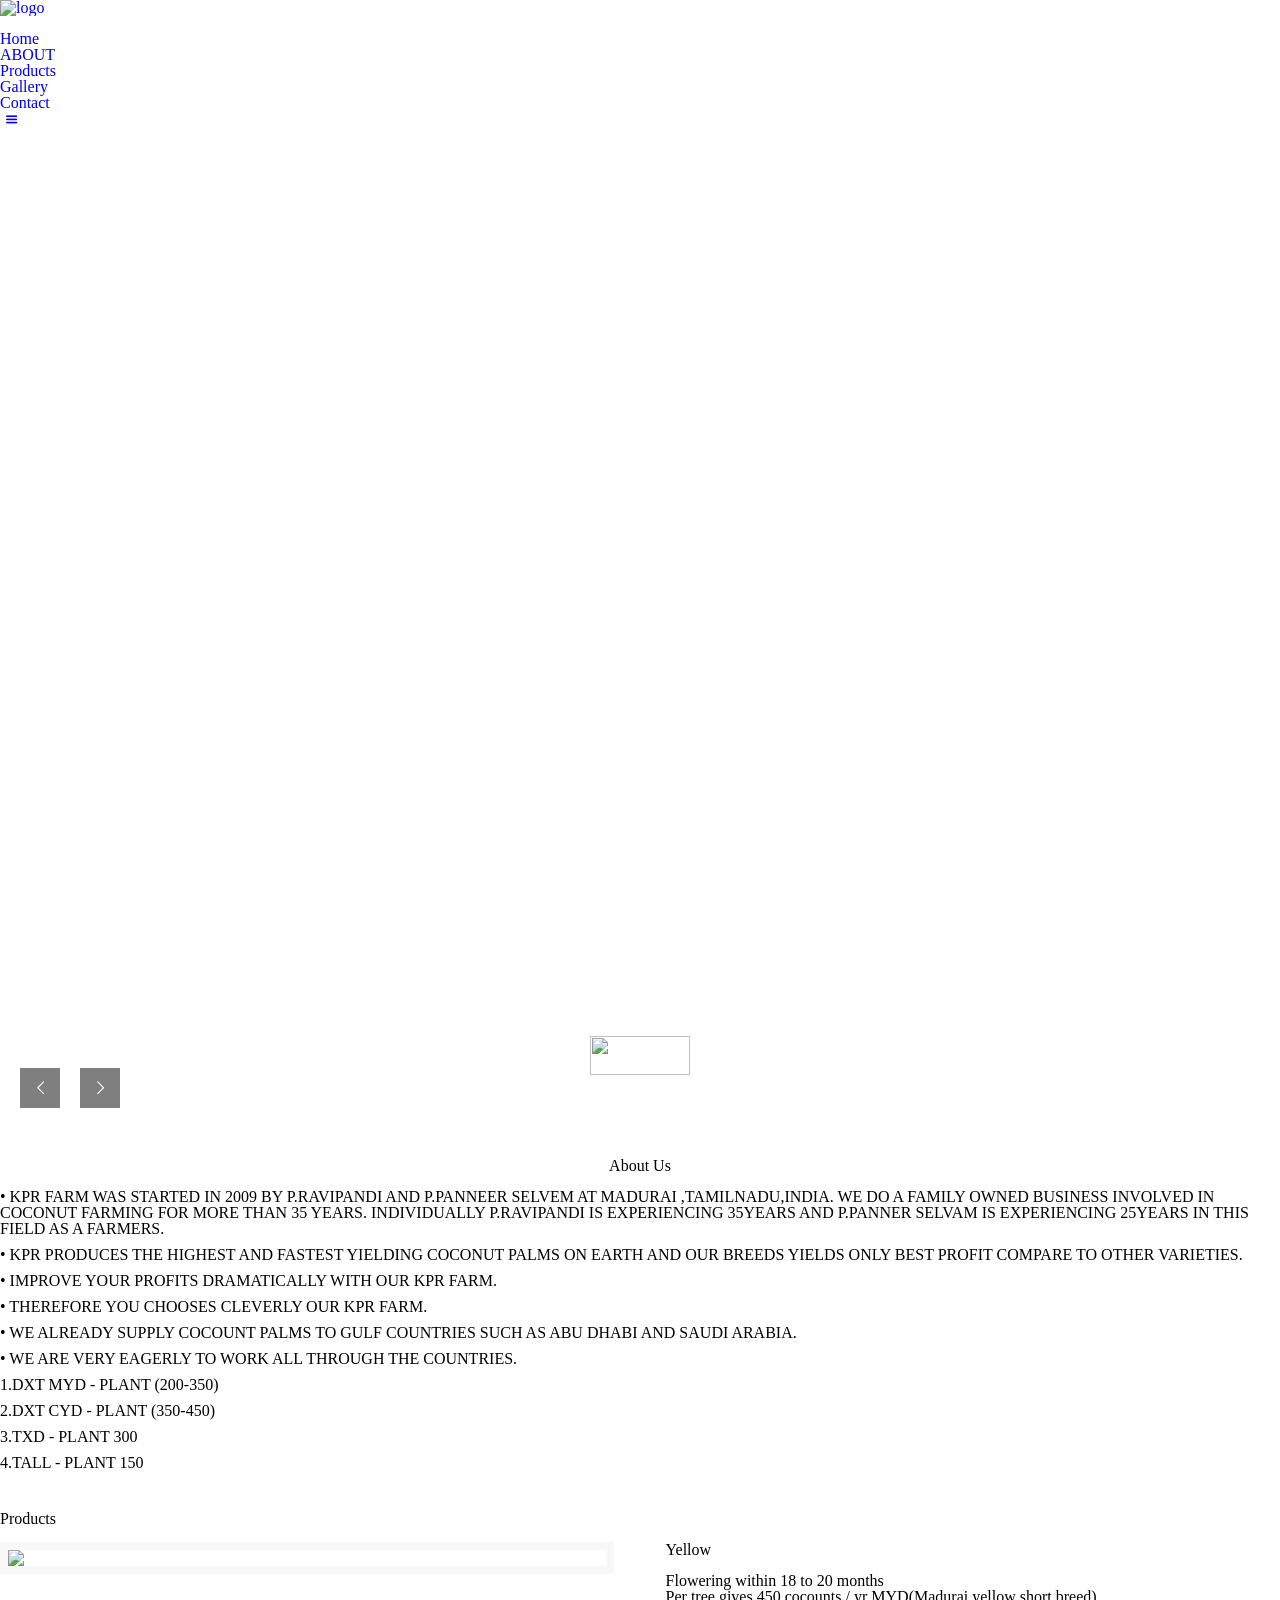
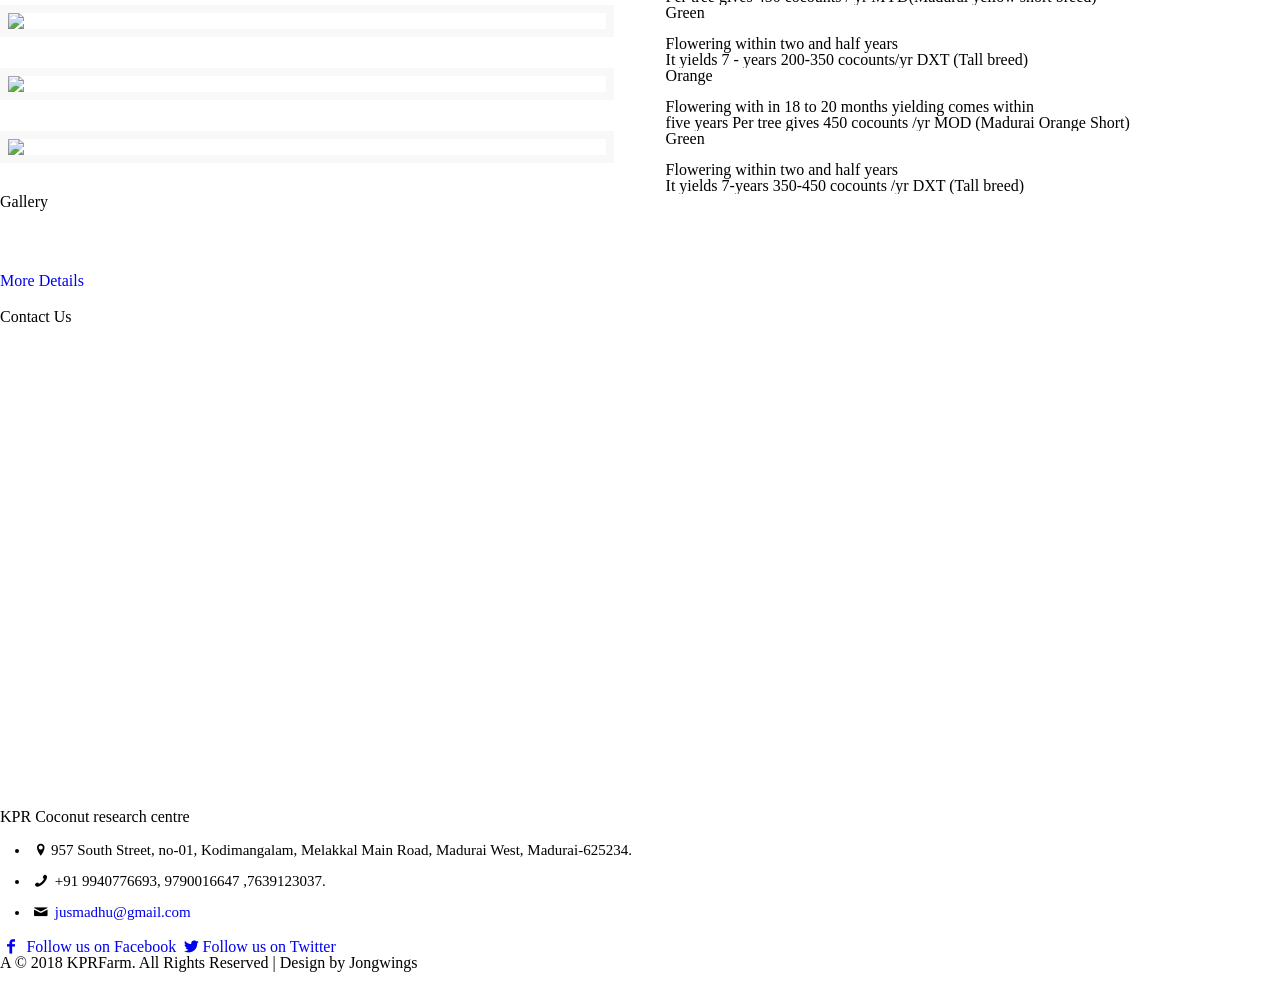
==== index.html @ 7a7edfec "Update index.html" ====
<!DOCTYPE html>
<!--[if lt IE 7]><html class="no-js lt-ie10 lt-ie9 lt-ie8 lt-ie7 "> <![endif]-->
<!--[if IE 7]><html class="no-js lt-ie10 lt-ie9 lt-ie8"> <![endif]-->
<!--[if IE 8]><html class="no-js lt-ie10 lt-ie9"> <![endif]-->
<!--[if IE 9]><html class="no-js lt-ie10"> <![endif]-->
<!--[if gt IE 8]><!-->
<html class="no-js">
<!--<![endif]-->

<head>

    <!-- Basic Page Needs -->
    <meta charset="utf-8">
    <title>KPR</title>
    <meta name="description" content="">
    <meta name="author" content="">

    <!-- Mobile Specific Metas -->
    <meta name="viewport" content="width=device-width, initial-scale=1, maximum-scale=1">

    <!-- Favicons -->
    <link rel="shortcut icon" href="content/yoga/images/favicon.ico">

    <!-- FONTS -->
    <link rel='stylesheet' id='Roboto-css' href='http://fonts.googleapis.com/css?family=Roboto:100,300,400,400italic,700'>
    <link rel='stylesheet' id='Lato-css' href='http://fonts.googleapis.com/css?family=Lato:100,300,400,400italic,700'>
    <link rel='stylesheet' id='Patua+One-css' href='http://fonts.googleapis.com/css?family=Patua+One:100,300,400,400italic,700'>

    <!-- CSS -->
    <!-- Revolution Slider -->
    <link rel="stylesheet" href="plugins/rs-plugin/css/settings.css">

    <link rel='stylesheet' id='global-css' href='css/global.css'>
    <link rel='stylesheet' id='structure-css' href='content/yoga/css/structure.css'>
    <link rel='stylesheet' id='local-css' href='content/yoga/css/yoga.css'>
    <link rel='stylesheet' id='custom-css' href='content/yoga/css/custom.css'>
<style>
.mfn-main-slider {
    margin-top: 100px;
}
@media(max-width:800px){
.mfn-main-slider {
    margin-top: 0 !important;
}
}

</style>
</head>

<body class="home page template-slider layout-full-width header-fixed header-menu-right one-page sticky-header sticky-white subheader-title-left no-content-padding">
    <!-- Main Theme Wrapper -->
    <div id="Wrapper">
        <!-- Header Wrapper -->
        <div id="Header_wrapper">
            <!-- Header -->
            <header id="Header">

                <!-- Header -  Logo and Menu area -->
                <div id="Top_bar">
                    <div class="container">
                        <div class="column one">
                            <div class="top_bar_left clearfix">
                                <!-- Logo-->
                                <div class="logo">
                                    <h1><a id="logo" href="index.html" title="logo"><img class="scale-with-grid" src="content/yoga/images/logo.png" alt="logo" /></a></h1>
                                </div>
                                <!-- Main menu-->
                                <div class="menu_wrapper">
                                    <nav id="menu">
                                        <ul id="menu-main-menu" class="menu">
                                            <li class="menu-item-home">
                                                <a href="index.html"><span>Home</span></a>
                                            </li>
                                            <li class="menu-item-home">
                                                <a href="index.html#about"><span>ABOUT</span></a>
                                            </li>
                                            <li class="menu-item-home">
                                                <a href="index.html#positions"><span>Products</span></a>
                                            </li>
                                            <li class="menu-item-home">
                                                <a href="index.html#breathing"><span>Gallery</span></a>
                                            </li>
                                            <li class="menu-item-home">
                                                <a href="index.html#health"><span>Contact</span></a>
                                            </li>
                                           
                                        </ul>
                                    </nav><a class="responsive-menu-toggle " href="#"><i class="icon-menu"></i></a>
                                </div>
                               
                            </div>
                        </div>
                    </div>
                </div>
                <!-- Revolution slider area-->
                <div class="mfn-main-slider">
                    <div id="rev_slider_1_2_wrapper" class="rev_slider_wrapper fullscreen-container" style="padding:0px;">
                        <div id="rev_slider_1_2" class="rev_slider fullscreenbanner" data-version="5.0.4.1">
                            <ul>
                                <li data-index="rs-1" data-transition="fade" data-slotamount="7" data-easein="default" data-easeout="default" data-masterspeed="300" data-thumb="content/yoga/images/home_yoga_slider1-100x50.jpg" data-rotate="0" data-saveperformance="off" data-title="Slide" data-description="">
                                    <img src="content/yoga/images/Banner01.jpg" alt="" width="1920" height="1032" data-bgposition="center top" data-bgfit="cover" data-bgrepeat="no-repeat" class="rev-slidebg" data-no-retina>
                                   
                                </li>
                                <li data-index="rs-2" data-transition="fade" data-slotamount="7" data-easein="default" data-easeout="default" data-masterspeed="300" data-thumb="content/yoga/images/home_yoga_slider2-100x50.jpg" data-rotate="0" data-saveperformance="off" data-title="Slide" data-description="">
                                    <img src="content/yoga/images/Banner02.jpg" alt="" width="1920" height="1022" data-bgposition="center top" data-bgfit="cover" data-bgrepeat="no-repeat" class="rev-slidebg" data-no-retina>
                                   
                                </li>
                                <li data-index="rs-3" data-transition="fade" data-slotamount="7" data-easein="default" data-easeout="default" data-masterspeed="300" data-thumb="content/yoga/images/home_yoga_slider4-100x50.jpg" data-rotate="0" data-saveperformance="off" data-title="Slide" data-description="">
                                    <img src="content/yoga/images/Banner03.jpg" alt="" width="1920" height="1042" data-bgposition="center top" data-bgfit="cover" data-bgrepeat="no-repeat" class="rev-slidebg" data-no-retina>
                                    
                                </li>
								<li data-index="rs-3" data-transition="fade" data-slotamount="7" data-easein="default" data-easeout="default" data-masterspeed="300" data-thumb="content/yoga/images/home_yoga_slider4-100x50.jpg" data-rotate="0" data-saveperformance="off" data-title="Slide" data-description="">
                                    <img src="content/yoga/images/Banner04.jpg" alt="" width="1920" height="1042" data-bgposition="center top" data-bgfit="cover" data-bgrepeat="no-repeat" class="rev-slidebg" data-no-retina>
                                   
                                </li>
                            </ul>
                            <div class="tp-static-layers">
                                <div class="tp-caption tp-resizeme tp-static-layer" data-x="center" data-hoffset="0" data-y="center" data-voffset="-55" data-width="" data-height="" data-transform_idle="" data-transform_in="opacity:0;s:1200;e:Power3.easeInOut;" data-transform_out="auto:auto;s:300;" data-start="500" data-responsive_offset="on" data-startslide="0" data-endslide="2" style="z-index: 5;">
                                </div>
                                <div class="tp-caption tp-resizeme tp-static-layer" data-x="center" data-hoffset="0" data-y="bottom" data-voffset="50" data-width="" data-height="" data-transform_idle="" data-transform_in="opacity:0;s:300;e:Power3.easeInOut;" data-transform_out="auto:auto;s:300;" data-start="500" data-actions='[{"event":"click","action":"scrollbelow","offset":"1px"}]' data-responsive_offset="on" data-startslide="0" data-endslide="2" style="z-index: 6;"><img src="content/yoga/images/home_yoga_slider_arrow_bottom.png" alt="" width="100" height="39" data-no-retina>
                                </div>
                            </div>
                            <div class="tp-bannertimer tp-bottom flv_viz_hid"></div>
                        </div>
                    </div>
                </div>
            </header>
        </div>
        <!-- Main Content -->
        <div id="Content">
            <div class="content_wrapper clearfix">
                <div class="sections_group">
                    <div class="entry-content">
                        <div class="section " id="about" style="padding-top:20px; padding-bottom:20px; ">
                            <div class="section_wrapper clearfix">
                                <div class="items_group clearfix">
                                    <!-- One Third (1/3) Column -->
                                    <div class="column one column_column column_icon_box">
                                        <!-- Animated area -->
                                        <div class="animate" data-anim-type="fadeInUp">
                                            <div class="icon_box icon_position_top no_border">
                                                
                                                <div class="desc_wrapper">
                                                    <h4>About Us</h4>
                                                    <div class="desc">
                                                       •    KPR farm was started in 2009 by P.Ravipandi and P.Panneer Selvem at madurai ,Tamilnadu,India. We do a family  owned business involved in coconut farming  for more than 35 years. Individually P.Ravipandi is experiencing 35years and  P.Panner Selvam is experiencing 25years in this field as a farmers.
                                                    </div>
													<div class="desc">
                                                       •    KPR Produces the highest and fastest yielding coconut palms on earth and our breeds yields only best profit  compare to other varieties.													   
                                                    </div>
													<div class="desc">
                                                       •    Improve your profits dramatically with our KPR farm.
                                                    </div>
													<div class="desc">
                                                       •    Therefore you chooses cleverly our KPR Farm.
                                                    </div>
                                                    <div class="desc">
                                                       •    We already Supply Cocount Palms  to Gulf Countries such as Abu dhabi and Saudi Arabia.
                                                    </div>
                                                    <div class="desc">
                                                       •    We are very eagerly to work all through the countries.
                                                    </div>
                                                    <div class="desc">
                                                       1.DXT MYD  - Plant   (200-350)
                                                    </div>
                                                    <div class="desc">
                                                       2.DXT CYD  - Plant   (350-450)
                                                    </div>
                                                    <div class="desc">
                                                       3.TXD      - Plant    300
                                                    </div>
                                                    <div class="desc">
                                                       4.Tall     - Plant     150
                                                    </div>


                                                </div>
                                            </div>
                                        </div>
                                    </div>
                                   
                                  
                                </div>
                            </div>
                        </div>
						
					
						
						
                        <div class="section full-width sections_style_0 " id="positions">
                            <div class="section_wrapper clearfix">
							 <!-- One full width row-->
                                    <div class="column one column_column">
                                        <div class="column_attr ">
                                            <h5 class="flv_style_4">Products</h5>
                                        </div>
                                    </div>
								<div class="items_group clearfix ">
                                   <div class="column one-second column_our_team ">
                                        <!-- Team Member Area -->
										<div class="orangebox" >
                                        <div class="team team_horizontal ">
                                            <div class="image_frame no_link scale-with-grid">
                                                <div class="image_wrapper"><img class="scale-with-grid" src="content/yoga/images/3.jpg" >
                                                </div>
                                            </div>
                                            <div class="desc_wrapper">
                                              <div class="column_attr ">
											<h2>Yellow</h2>
                                           <ul class="listing">
												<li>Flowering within 18 to 20 months</li>
												<li>Per tree gives 450 cocounts / yr MYD(Madurai yellow short breed)</li>
										   </ul>
                                        </div></div>
                                            </div>
                                        </div>
                                    </div>
									
									<div class="column one-second column_our_team">
                                        <!-- Team Member Area -->
										<div class="greenbox">
                                        <div class="team team_horizontal">
                                            <div class="image_frame no_link scale-with-grid">
                                                <div class="image_wrapper"><img class="scale-with-grid" src="content/yoga/images/2.jpg" >
                                                </div>
                                            </div>
                                            <div class="desc_wrapper">
                                              <div class="column_attr ">
											<h2>Green</h2>
                                           <ul class="listing">
												<li>Flowering within two and half years</li>
												<li>It yields 7 - years 200-350 cocounts/yr DXT (Tall breed)</li>
										   </ul>
                                        </div>
                                            </div></div>
                                        </div>
                                    </div>
									
                                    
                                                            
                                </div>
								<div class="items_group clearfix ">
                                   <div class="column one-second column_our_team ">
                                        <!-- Team Member Area -->
										<div class="orangebox" >
                                        <div class="team team_horizontal ">
                                            <div class="image_frame no_link scale-with-grid">
                                                <div class="image_wrapper"><img class="scale-with-grid" src="content/yoga/images/1.jpg" >
                                                </div>
                                            </div>
                                            <div class="desc_wrapper">
                                              <div class="column_attr ">
											<h2>Orange</h2>
                                           <ul class="listing">
												<li>Flowering with in 18 to 20 months yielding comes within</li>
												<li>five years Per tree gives 450 cocounts /yr MOD (Madurai Orange Short)</li>												
										   </ul>
                                        </div></div>
                                            </div>
                                        </div>
                                    </div>
									
									<div class="column one-second column_our_team">
                                        <!-- Team Member Area -->
										<div class="greenbox">
                                        <div class="team team_horizontal">
                                            <div class="image_frame no_link scale-with-grid">
                                                <div class="image_wrapper"><img class="scale-with-grid" src="content/yoga/images/2.jpg" >
                                                </div>
                                            </div>
                                            <div class="desc_wrapper">
                                              <div class="column_attr ">
											<h2>Green</h2>
                                           <ul class="listing">
												<li>Flowering within two and half years</li>
												<li>It yields 7-years 350-450 cocounts /yr DXT (Tall breed)</li>
										   </ul>
                                        </div>
                                            </div></div>
                                        </div>
                                    </div>
									
                                    
                                                            
                                </div>
								
								
								
								
								
							
								
							
								
								
                            </div>
                        </div>
                        <div class="section dark dark-text-shadow " id="breathing" >
                            <div class="section_wrapper clearfix">
                                <h2 class="title">Gallery</h2>
								 <div class="column one-third column_column">
                                        <div class="column_attr align_center">
                                            <a class="prettyphoto" href="content/yoga/images/4.jpg"><img alt="" src="content/yoga/images/4.jpg" class="scale-with-grid" />
                                            </a>
                                        </div>
                                    </div>
									<div class="column one-third column_column">
                                        <div class="column_attr align_center">
                                            <a class="prettyphoto" href="content/yoga/images/5.jpg"><img alt="" src="content/yoga/images/5.jpg" class="scale-with-grid" />
                                            </a>
                                        </div>
                                    </div>
									<div class="column one-third column_column">
                                        <div class="column_attr align_center">
                                            <a class="prettyphoto" href="content/yoga/images/6.jpg"><img alt="" src="content/yoga/images/6.jpg" class="scale-with-grid" />
                                            </a>
                                        </div>
                                    </div>
									<div class="more-details"><a href="gallery.html">More Details</a></div>
                            </div>
							
                        </div>
                        <div class="section section-border-bottom " id="health" style="padding-top:20px; padding-bottom:20px; ">
                            <div class="section_wrapper clearfix">
							<h2 class="title">Contact Us</h2>
                                <div class="items_group clearfix">
                                    <!-- One Second (1/2) Column -->
                                    <div class="column one-second column_image" >
					    <iframe src="https://www.google.com/maps/embed?pb=!1m18!1m12!1m3!1d6138.393531788941!2d77.99971602854596!3d9.982641047886545!2m3!1f0!2f0!3f0!3m2!1i1024!2i768!4f13.1!3m3!1m2!1s0x0%3A0x407d0777029eda96!2zOcKwNTgnNTYuMCJOIDc4wrAwMCcxNC4wIkU!5e0!3m2!1sen!2sin!4v1672663162494!5m2!1sen!2sin" width="600" height="450" style="border:0;" allowfullscreen="" loading="lazy" referrerpolicy="no-referrer-when-downgrade"></iframe>
					    </div>
                                    <!-- One Second (1/2) Column -->
                                    <div class="column one-second column_column">
                                        <div class="column_attr ">
                                            <img alt="" src="content/yoga/images/7.jpg" />
                                            
                                            <h1>KPR Coconut research centre</h1>
											
											<ul class="address">
                                                    <li class="address">
                                                        <span class="icon"><i class="icon-location"></i></span><span class="address_wrapper">957 South Street, no-01, Kodimangalam, Melakkal Main Road, Madurai West,  Madurai-625234.</span>
                                                    </li>
                                                    <li class="phone">
                                                        <span class="icon"><i class="icon-phone"></i></span>
                                                        <span>
                                                            +91 9940776693, 9790016647 ,7639123037.
                                                        </span>
                                                    </li>
                                                    <li class="mail">
                                                        <span class="icon"><i class="icon-mail"></i></span>
                                                        <span>
                                                            <a href="mailto:jusmadhu@gmail.com">jusmadhu@gmail.com</a>
                                                        </span>
                                                    </li>
                                                    
                                                </ul>
												
											
                                        </div>
                                    </div>
                                </div>
								<div class="social-div">
								 <a href="https://www.facebook.com/KPRfarm-1087572661410599/" title="Facebook"><i class="icon-facebook"></i> Follow us on Facebook</a> <a href="https://twitter.com/FarmKpr" title="Twitter"><i class="icon-twitter"></i>Follow us on Twitter</a>
									
								</div>
								<p class="jw-ftr">A © 2018 KPRFarm. All Rights Reserved | Design by Jongwings</p>
                            </div>
                        </div>
                        
                       

                    </div>
                </div>
            </div>
        </div>
     
    </div>
    <!-- JS -->

    <script type="text/javascript" src="js/jquery-2.1.4.min.js"></script>

    <script type="text/javascript" src="js/mfn.menu.js"></script>
    <script type="text/javascript" src="js/jquery.plugins.js"></script>
    <script type="text/javascript" src="js/jquery.jplayer.min.js"></script>
    <script type="text/javascript" src="js/animations/animations.js"></script>
    <script type="text/javascript" src="js/scripts.js"></script>
    <script type="text/javascript" src="js/email.js"></script>

    <script type="text/javascript" src="plugins/rs-plugin/js/jquery.themepunch.tools.min.js"></script>
    <script type="text/javascript" src="plugins/rs-plugin/js/jquery.themepunch.revolution.min.js"></script>
    <script type="text/javascript" src="plugins/rs-plugin/js/extensions/revolution.extension.video.min.js"></script>
    <script type="text/javascript" src="plugins/rs-plugin/js/extensions/revolution.extension.slideanims.min.js"></script>
    <script type="text/javascript" src="plugins/rs-plugin/js/extensions/revolution.extension.actions.min.js"></script>
    <script type="text/javascript" src="plugins/rs-plugin/js/extensions/revolution.extension.layeranimation.min.js"></script>
    <script type="text/javascript" src="plugins/rs-plugin/js/extensions/revolution.extension.kenburn.min.js"></script>
    <script type="text/javascript" src="plugins/rs-plugin/js/extensions/revolution.extension.navigation.min.js"></script>
    <script type="text/javascript" src="plugins/rs-plugin/js/extensions/revolution.extension.migration.min.js"></script>
    <script type="text/javascript" src="plugins/rs-plugin/js/extensions/revolution.extension.parallax.min.js"></script>

    <script type="text/javascript">
        var tpj = jQuery;
        tpj.noConflict();
        var revapi1;
        tpj(document).ready(function() {
            if (tpj("#rev_slider_1_2").revolution == undefined) {
                revslider_showDoubleJqueryError("#rev_slider_1_2");
            } else {
                revapi1 = tpj("#rev_slider_1_2").show().revolution({
                    sliderType: "standard",
                    sliderLayout: "fullscreen",
                    dottedOverlay: "none",
                    delay: 4000,
                    navigation: {
                        keyboardNavigation: "off",
                        keyboard_direction: "horizontal",
                        mouseScrollNavigation: "off",
                        onHoverStop: "on",
                        touch: {
                            touchenabled: "on",
                            swipe_threshold: 75,
                            swipe_min_touches: 1,
                            swipe_direction: "horizontal",
                            drag_block_vertical: false
                        },
                        arrows: {
                            style: "uranus",
                            enable: true,
                            hide_onmobile: false,
                            hide_onleave: false,
                            tmp: '',
                            left: {
                                h_align: "left",
                                v_align: "bottom",
                                h_offset: 20,
                                v_offset: 20
                            },
                            right: {
                                h_align: "left",
                                v_align: "bottom",
                                h_offset: 80,
                                v_offset: 20
                            }
                        }
                    },
                    gridwidth: 1176,
                    gridheight: 900,
                    lazyType: "none",
                    shadow: 0,
                    spinner: "spinner3",
                    stopLoop: "off",
                    stopAfterLoops: -1,
                    stopAtSlide: -1,
                    shuffle: "off",
                    autoHeight: "off",
                    fullScreenAlignForce: "off",
                    fullScreenOffsetContainer: "",
                    fullScreenOffset: "",
                    disableProgressBar: "on",
                    hideThumbsOnMobile: "off",
                    hideSliderAtLimit: 0,
                    hideCaptionAtLimit: 0,
                    hideAllCaptionAtLilmit: 0,
                    startWithSlide: 0,
                    debugMode: false,
                    fallbacks: {
                        simplifyAll: "off",
                        nextSlideOnWindowFocus: "off",
                        disableFocusListener: "off",
                    }
                });
            }
        });
    </script>
    <script>
        jQuery(window).load(function() {
            var retina = window.devicePixelRatio > 1 ? true : false;
            if (retina) {
                var retinaEl = jQuery("#logo img");
                var retinaLogoW = retinaEl.width();
                var retinaLogoH = retinaEl.height();
                retinaEl.attr("src", "content/yoga/images/yoga.png").width(retinaLogoW).height(retinaLogoH)
            }
        });
    </script>

</body>

</html>
---- plugins/rs-plugin/css/settings.css ----
@font-face {
  font-family: 'revicons';
  src: url('../fonts/revicons/revicons.eot?5510888');
  src: url('../fonts/revicons/revicons.eot?5510888#iefix') format('embedded-opentype'),
       url('../fonts/revicons/revicons.woff?5510888') format('woff'),
       url('../fonts/revicons/revicons.ttf?5510888') format('truetype'),
       url('../fonts/revicons/revicons.svg?5510888#revicons') format('svg');
  font-weight: normal;
  font-style: normal;
}

 [class^="revicon-"]:before, [class*=" revicon-"]:before {
  font-family: "revicons";
  font-style: normal;
  font-weight: normal;
  speak: none;
  display: inline-block;
  text-decoration: inherit;
  width: 1em;
  margin-right: .2em;
  text-align: center; 

  /* For safety - reset parent styles, that can break glyph codes*/
  font-variant: normal;
  text-transform: none;

  /* fix buttons height, for twitter bootstrap */
  line-height: 1em;

  /* Animation center compensation - margins should be symmetric */
  /* remove if not needed */
  margin-left: .2em;

  /* you can be more comfortable with increased icons size */
  /* font-size: 120%; */

  /* Uncomment for 3D effect */
  /* text-shadow: 1px 1px 1px rgba(127, 127, 127, 0.3); */
}

.revicon-search-1:before { content: '\e802'; } /* '' */
.revicon-pencil-1:before { content: '\e831'; } /* '' */
.revicon-picture-1:before { content: '\e803'; } /* '' */
.revicon-cancel:before { content: '\e80a'; } /* '' */
.revicon-info-circled:before { content: '\e80f'; } /* '' */
.revicon-trash:before { content: '\e801'; } /* '' */
.revicon-left-dir:before { content: '\e817'; } /* '' */
.revicon-right-dir:before { content: '\e818'; } /* '' */
.revicon-down-open:before { content: '\e83b'; } /* '' */
.revicon-left-open:before { content: '\e819'; } /* '' */
.revicon-right-open:before { content: '\e81a'; } /* '' */
.revicon-angle-left:before { content: '\e820'; } /* '' */
.revicon-angle-right:before { content: '\e81d'; } /* '' */
.revicon-left-big:before { content: '\e81f'; } /* '' */
.revicon-right-big:before { content: '\e81e'; } /* '' */
.revicon-magic:before { content: '\e807'; } /* '' */
.revicon-picture:before { content: '\e800'; } /* '' */
.revicon-export:before { content: '\e80b'; } /* '' */
.revicon-cog:before { content: '\e832'; } /* '' */
.revicon-login:before { content: '\e833'; } /* '' */
.revicon-logout:before { content: '\e834'; } /* '' */
.revicon-video:before { content: '\e805'; } /* '' */
.revicon-arrow-combo:before { content: '\e827'; } /* '' */
.revicon-left-open-1:before { content: '\e82a'; } /* '' */
.revicon-right-open-1:before { content: '\e82b'; } /* '' */
.revicon-left-open-mini:before { content: '\e822'; } /* '' */
.revicon-right-open-mini:before { content: '\e823'; } /* '' */
.revicon-left-open-big:before { content: '\e824'; } /* '' */
.revicon-right-open-big:before { content: '\e825'; } /* '' */
.revicon-left:before { content: '\e836'; } /* '' */
.revicon-right:before { content: '\e826'; } /* '' */
.revicon-ccw:before { content: '\e808'; } /* '' */
.revicon-arrows-ccw:before { content: '\e806'; } /* '' */
.revicon-palette:before { content: '\e829'; } /* '' */
.revicon-list-add:before { content: '\e80c'; } /* '' */
.revicon-doc:before { content: '\e809'; } /* '' */
.revicon-left-open-outline:before { content: '\e82e'; } /* '' */
.revicon-left-open-2:before { content: '\e82c'; } /* '' */
.revicon-right-open-outline:before { content: '\e82f'; } /* '' */
.revicon-right-open-2:before { content: '\e82d'; } /* '' */
.revicon-equalizer:before { content: '\e83a'; } /* '' */
.revicon-layers-alt:before { content: '\e804'; } /* '' */
.revicon-popup:before { content: '\e828'; } /* '' */

							

/******************************
	-	BASIC STYLES		-
******************************/

.rev_slider_wrapper{
	position:relative;
	z-index: 0;
}


.rev_slider{
	position:relative;
	overflow:visible;
}

.tp-overflow-hidden { overflow:hidden;}

.tp-simpleresponsive img,
.rev_slider img{
	max-width:none !important;
	-moz-transition: none;
	-webkit-transition: none;
	-o-transition: none;
	transition: none;
	margin:0px;
	padding:0px;
	border-width:0px;
	border:none;
}

.rev_slider .no-slides-text{
	font-weight:bold;
	text-align:center;
	padding-top:80px;
}

.rev_slider >ul,
.rev_slider_wrapper >ul,
.tp-revslider-mainul >li,
.rev_slider >ul >li,
.rev_slider >ul >li:before,
.tp-revslider-mainul >li:before,
.tp-simpleresponsive >ul,
.tp-simpleresponsive >ul >li,
.tp-simpleresponsive >ul >li:before,
.tp-revslider-mainul >li,
.tp-simpleresponsive >ul >li{
	list-style:none !important;
	position:absolute;	
	margin:0px !important;
	padding:0px !important;
	overflow-x: visible;
	overflow-y: visible;
	list-style-type: none !important;
	background-image:none;
	background-position:0px 0px;
	text-indent: 0em;
	top:0px;left:0px;
}


.tp-revslider-mainul >li,
.rev_slider >ul >li,
.rev_slider >ul >li:before,
.tp-revslider-mainul >li:before,
.tp-simpleresponsive >ul >li,
.tp-simpleresponsive >ul >li:before,
.tp-revslider-mainul >li,
.tp-simpleresponsive >ul >li { 
	visibility:hidden; 
}

.tp-revslider-slidesli,
.tp-revslider-mainul	{	
	padding:0 !important; 
	margin:0 !important; 
	list-style:none !important;
}

.rev_slider li.tp-revslider-slidesli {
    position: absolute !important;
}


.tp-caption .rs-untoggled-content { display:block;}
.tp-caption .rs-toggled-content { display:none;}

.rs-toggle-content-active.tp-caption .rs-toggled-content { display:block;}
.rs-toggle-content-active.tp-caption .rs-untoggled-content { display:none;}

.rev_slider .tp-caption,
.rev_slider .caption 	{ 
	position:relative;  
	visibility:hidden; 
	white-space: nowrap;
	display: block;
}


.rev_slider .tp-mask-wrap .tp-caption,
.rev_slider .tp-mask-wrap *:last-child,
.wpb_text_column .rev_slider .tp-mask-wrap .tp-caption,
.wpb_text_column .rev_slider .tp-mask-wrap *:last-child{
	margin-bottom:0;

}

	
/* CAROUSEL FUNCTIONS */
.tp-carousel-wrapper {
	cursor:url(openhand.cur), move;
}
.tp-carousel-wrapper.dragged {
	cursor:url(closedhand.cur), move;
}

/* ADDED FOR SLIDELINK MANAGEMENT */
.tp-caption {
	z-index:1
}

.tp_inner_padding {	
	box-sizing:border-box;	
	-webkit-box-sizing:border-box;
	-moz-box-sizing:border-box;
	max-height:none !important;	
}


.tp-caption {	
	-moz-user-select: none;
	-khtml-user-select: none;
	-webkit-user-select: none;
	-o-user-select: none;	
	position:absolute;
	-webkit-font-smoothing: antialiased !important;
}

.tp-caption.tp-layer-selectable {
	-moz-user-select: all;
	-khtml-user-select: all;
	-webkit-user-select: all;
	-o-user-select: all;	
}

.tp-forcenotvisible,
.tp-hide-revslider,
.tp-caption.tp-hidden-caption {	
	visibility:hidden !important; 
	display:none !important
}

.rev_slider embed,
.rev_slider iframe,
.rev_slider object,
.rev_slider video {
	max-width: none !important
}






/**********************************************
	-	FULLSCREEN AND FULLWIDHT CONTAINERS	-
**********************************************/
.rev_slider_wrapper	{	width:100%;}

.fullscreen-container {	
	position:relative;
	padding:0;
}


.fullwidthbanner-container{
	position:relative;
	padding:0;
	overflow:hidden;
}

.fullwidthbanner-container .fullwidthabanner{
	width:100%;
	position:relative;
}



/*********************************
	-	SPECIAL TP CAPTIONS -
**********************************/

.tp-static-layers				{	
	position:absolute; z-index:505; top:0px;left:0px}


.tp-caption .frontcorner		{
	width: 0;
	height: 0;
	border-left: 40px solid transparent;
	border-right: 0px solid transparent;
	border-top: 40px solid #00A8FF;
	position: absolute;left:-40px;top:0px;
}

.tp-caption .backcorner		{
	width: 0;
	height: 0;
	border-left: 0px solid transparent;
	border-right: 40px solid transparent;
	border-bottom: 40px solid #00A8FF;
	position: absolute;right:0px;top:0px;
}

.tp-caption .frontcornertop		{
	width: 0;
	height: 0;
	border-left: 40px solid transparent;
	border-right: 0px solid transparent;
	border-bottom: 40px solid #00A8FF;
	position: absolute;left:-40px;top:0px;
}

.tp-caption .backcornertop		{
	width: 0;
	height: 0;
	border-left: 0px solid transparent;
	border-right: 40px solid transparent;
	border-top: 40px solid #00A8FF;
	position: absolute;right:0px;top:0px;
}
									
.tp-layer-inner-rotation {	
	position: relative !important;
}		


/***********************************************
	-	SPECIAL ALTERNATIVE IMAGE SETTINGS	-
***********************************************/

img.tp-slider-alternative-image	{	
	width:100%; height:auto;
}


/******************************
	-	IE8 HACKS	-
*******************************/
.noFilterClass {
	filter:none !important;
}


/********************************
	-	FULLSCREEN VIDEO	-
*********************************/

.rs-background-video-layer 		{	position: absolute;top:0px;left:0px; width:100%;height:100%;visibility: hidden;z-index: 0;}

.tp-caption.coverscreenvideo	{	width:100%;height:100%;top:0px;left:0px;position:absolute;}
.caption.fullscreenvideo,
.tp-caption.fullscreenvideo		{	left:0px; top:0px; position:absolute;width:100%;height:100%}

.caption.fullscreenvideo iframe,
.caption.fullscreenvideo video,
.tp-caption.fullscreenvideo iframe,
.tp-caption.fullscreenvideo iframe video	{ width:100% !important; height:100% !important; display: none}

.fullcoveredvideo video,
.fullscreenvideo video				{	background: #000}

.fullcoveredvideo .tp-poster		{	background-position: center center;background-size: cover;width:100%;height:100%;top:0px;left:0px}


.videoisplaying .html5vid .tp-poster	{	display: none}

.tp-video-play-button					{	
	background:#000;
	background:rgba(0,0,0,0.3);										
	border-radius:5px;-moz-border-radius:5px;-webkit-border-radius:5px;
	position: absolute;
	top: 50%;
	left: 50%;										
	color: #FFF;
	z-index: 3;
	margin-top: -25px;
	margin-left: -25px;
	line-height: 50px !important;
	text-align: center;
	cursor: pointer;
	width: 50px;
	height:50px;
	box-sizing: border-box;
	-moz-box-sizing: border-box;	
	display: inline-block;	
	vertical-align: top;
	z-index: 4;
	opacity: 0;
	-webkit-transition:opacity 300ms ease-out !important;
	-moz-transition:opacity 300ms ease-out !important;
	-o-transition:opacity 300ms ease-out !important;
	transition:opacity 300ms ease-out !important;				
}
.tp-caption .html5vid					{	width:100% !important; height:100% !important;}									
.tp-video-play-button i 				{	width:50px;height:50px; display:inline-block; text-align: center; vertical-align: top; line-height: 50px !important; font-size: 40px !important;}									
.tp-caption:hover .tp-video-play-button	{	opacity: 1;}
.tp-caption .tp-revstop					{	display:none; border-left:5px solid #fff !important; border-right:5px solid #fff !important;margin-top:15px !important;line-height: 20px !important;vertical-align: top; font-size:25px !important;}
.videoisplaying .revicon-right-dir		{	display:none}
.videoisplaying .tp-revstop				{	display:inline-block}

.videoisplaying  .tp-video-play-button			{	display:none}
.tp-caption:hover .tp-video-play-button 		{ 	display:block}

.fullcoveredvideo .tp-video-play-button			{	display:none !important}


.fullscreenvideo .fullscreenvideo video 		{	object-fit:contain !important;}

.fullscreenvideo .fullcoveredvideo video 		{	object-fit:cover !important;}

.tp-video-controls {
	position: absolute;
	bottom: 0;
	left: 0;
	right: 0;
	padding: 5px;
	opacity: 0;
	-webkit-transition: opacity .3s;
	-moz-transition: opacity .3s;
	-o-transition: opacity .3s;
	-ms-transition: opacity .3s;
	transition: opacity .3s;
	background-image: linear-gradient(bottom, rgb(0,0,0) 13%, rgb(50,50,50) 100%);
	background-image: -o-linear-gradient(bottom, rgb(0,0,0) 13%, rgb(50,50,50) 100%);
	background-image: -moz-linear-gradient(bottom, rgb(0,0,0) 13%, rgb(50,50,50) 100%);
	background-image: -webkit-linear-gradient(bottom, rgb(0,0,0) 13%, rgb(50,50,50) 100%);
	background-image: -ms-linear-gradient(bottom, rgb(0,0,0) 13%, rgb(50,50,50) 100%);
	background-image: -webkit-gradient(linear,left bottom,left top,color-stop(0.13, rgb(0,0,0)),color-stop(1, rgb(50,50,50)));	
	display:table;max-width:100%; overflow:hidden;box-sizing:border-box;-moz-box-sizing:border-box;-webkit-box-sizing:border-box;
}

.tp-caption:hover .tp-video-controls {	opacity: .9;}

.tp-video-button {
	background: rgba(0,0,0,.5);
	border: 0;
	color: #EEE;
	-webkit-border-radius: 3px;
	-moz-border-radius: 3px;
	-o-border-radius: 3px;
	border-radius: 3px;
	cursor:pointer;
	line-height:12px;
	font-size:12px;
	color:#fff;
	padding:0px;
	margin:0px;
	outline: none;
	}
.tp-video-button:hover 				{	cursor: pointer;}


.tp-video-button-wrap,
.tp-video-seek-bar-wrap,
.tp-video-vol-bar-wrap 				{ 	padding:0px 5px;display:table-cell; }

.tp-video-seek-bar-wrap				{	width:80%}
.tp-video-vol-bar-wrap				{	width:20%}

.tp-volume-bar,
.tp-seek-bar						{	width:100%; cursor: pointer;  outline:none; line-height:12px;margin:0; padding:0;}


.rs-fullvideo-cover					{	width:100%;height:100%;top:0px;left:0px;position: absolute; background:transparent;z-index:5;}


.rs-background-video-layer video::-webkit-media-controls { display:none !important;}


/********************************
	-	DOTTED OVERLAYS	-
*********************************/
.tp-dottedoverlay						{	background-repeat:repeat;width:100%;height:100%;position:absolute;top:0px;left:0px;z-index:3}
.tp-dottedoverlay.twoxtwo				{	background:url(../assets/gridtile.png)}
.tp-dottedoverlay.twoxtwowhite			{	background:url(../assets/gridtile_white.png)}
.tp-dottedoverlay.threexthree			{	background:url(../assets/gridtile_3x3.png)}
.tp-dottedoverlay.threexthreewhite		{	background:url(../assets/gridtile_3x3_white.png)}


/******************************
	-	SHADOWS		-
******************************/

.tp-shadowcover	{	width:100%;height:100%;top:0px;left:0px;background: #fff;position: absolute; z-index: -1;}
.tp-shadow1 {
	-webkit-box-shadow: 0 10px 6px -6px rgba(0,0,0,0.8);
	   -moz-box-shadow: 0 10px 6px -6px rgba(0,0,0,0.8);
	        box-shadow: 0 10px 6px -6px rgba(0,0,0,0.8);
}

.tp-shadow2:before, .tp-shadow2:after,
.tp-shadow3:before, .tp-shadow4:after
{
  z-index: -2;
  position: absolute;
  content: "";
  bottom: 10px;
  left: 10px;
  width: 50%;
  top: 85%;
  max-width:300px;
  background: transparent;
  -webkit-box-shadow: 0 15px 10px rgba(0,0,0,0.8);
  -moz-box-shadow: 0 15px 10px rgba(0,0,0,0.8);
  box-shadow: 0 15px 10px rgba(0,0,0,0.8);
  -webkit-transform: rotate(-3deg);
  -moz-transform: rotate(-3deg);
  -o-transform: rotate(-3deg);
  -ms-transform: rotate(-3deg);
  transform: rotate(-3deg);
}

.tp-shadow2:after,
.tp-shadow4:after
{
  -webkit-transform: rotate(3deg);
  -moz-transform: rotate(3deg);
  -o-transform: rotate(3deg);
  -ms-transform: rotate(3deg);
  transform: rotate(3deg);
  right: 10px;
  left: auto;
}

.tp-shadow5
{
  	position:relative;       
    -webkit-box-shadow:0 1px 4px rgba(0, 0, 0, 0.3), 0 0 40px rgba(0, 0, 0, 0.1) inset;
       -moz-box-shadow:0 1px 4px rgba(0, 0, 0, 0.3), 0 0 40px rgba(0, 0, 0, 0.1) inset;
            box-shadow:0 1px 4px rgba(0, 0, 0, 0.3), 0 0 40px rgba(0, 0, 0, 0.1) inset;
}
.tp-shadow5:before, .tp-shadow5:after
{
	content:"";
    position:absolute; 
    z-index:-2;
    -webkit-box-shadow:0 0 25px 0px rgba(0,0,0,0.6);
    -moz-box-shadow:0 0 25px 0px  rgba(0,0,0,0.6);
    box-shadow:0 0 25px 0px  rgba(0,0,0,0.6);
    top:30%;
    bottom:0;
    left:20px;
    right:20px;
    -moz-border-radius:100px / 20px;
    border-radius:100px / 20px;
}

/******************************
	-	BUTTONS	-
*******************************/

.tp-button{
	padding:6px 13px 5px;
	border-radius: 3px;
	-moz-border-radius: 3px;
	-webkit-border-radius: 3px;
	height:30px;
	cursor:pointer;
	color:#fff !important; text-shadow:0px 1px 1px rgba(0, 0, 0, 0.6) !important; font-size:15px; line-height:45px !important;
	font-family: arial, sans-serif; font-weight: bold; letter-spacing: -1px;
	text-decoration:none;
}

.tp-button.big	{	color:#fff; text-shadow:0px 1px 1px rgba(0, 0, 0, 0.6); font-weight:bold; padding:9px 20px; font-size:19px;  line-height:57px !important; }


.purchase:hover,
.tp-button:hover,
.tp-button.big:hover {	background-position:bottom, 15px 11px}

	
/*	BUTTON COLORS	*/

.tp-button.green, .tp-button:hover.green,
.purchase.green, .purchase:hover.green			{ background-color:#21a117; -webkit-box-shadow:  0px 3px 0px 0px #104d0b;        -moz-box-shadow:   0px 3px 0px 0px #104d0b;        box-shadow:   0px 3px 0px 0px #104d0b;  }

.tp-button.blue, .tp-button:hover.blue,
.purchase.blue, .purchase:hover.blue			{ background-color:#1d78cb; -webkit-box-shadow:  0px 3px 0px 0px #0f3e68;        -moz-box-shadow:   0px 3px 0px 0px #0f3e68;        box-shadow:   0px 3px 0px 0px #0f3e68}

.tp-button.red, .tp-button:hover.red,
.purchase.red, .purchase:hover.red				{ background-color:#cb1d1d; -webkit-box-shadow:  0px 3px 0px 0px #7c1212;        -moz-box-shadow:   0px 3px 0px 0px #7c1212;        box-shadow:   0px 3px 0px 0px #7c1212}

.tp-button.orange, .tp-button:hover.orange,
.purchase.orange, .purchase:hover.orange		{ background-color:#ff7700; -webkit-box-shadow:  0px 3px 0px 0px #a34c00;        -moz-box-shadow:   0px 3px 0px 0px #a34c00;        box-shadow:   0px 3px 0px 0px #a34c00}

.tp-button.darkgrey,.tp-button.grey,
.tp-button:hover.darkgrey,.tp-button:hover.grey,
.purchase.darkgrey, .purchase:hover.darkgrey	{ background-color:#555; -webkit-box-shadow:  0px 3px 0px 0px #222;        -moz-box-shadow:   0px 3px 0px 0px #222;        box-shadow:   0px 3px 0px 0px #222}

.tp-button.lightgrey, .tp-button:hover.lightgrey,
.purchase.lightgrey, .purchase:hover.lightgrey	{ background-color:#888; -webkit-box-shadow:  0px 3px 0px 0px #555;        -moz-box-shadow:   0px 3px 0px 0px #555;        box-shadow:   0px 3px 0px 0px #555}



/* TP BUTTONS DESKTOP SIZE */

.rev-btn,
.rev-btn:visited						{ 	outline:none !important; box-shadow:none !important; text-decoration: none !important; line-height: 44px; font-size: 17px; font-weight: 500; padding: 12px 35px; box-sizing:border-box;-moz-box-sizing:border-box;-webkit-box-sizing:border-box;  font-family: "Roboto", sans-serif;  cursor: pointer;}

.rev-btn.rev-uppercase,
.rev-btn.rev-uppercase:visited			{ 	text-transform: uppercase; letter-spacing: 1px; font-size: 15px; font-weight: 900; }

.rev-btn.rev-withicon i					{ 	font-size: 15px; font-weight: normal; position: relative; top: 0px; -webkit-transition: all 0.2s ease-out !important; -moz-transition: all 0.2s ease-out !important; -o-transition: all 0.2s ease-out !important; -ms-transition: all 0.2s ease-out !important; margin-left:10px !important;}

.rev-btn.rev-hiddenicon i				{ 	font-size: 15px; font-weight: normal; position: relative; top: 0px; -webkit-transition: all 0.2s ease-out !important; -moz-transition: all 0.2s ease-out !important; -o-transition: all 0.2s ease-out !important; -ms-transition: all 0.2s ease-out !important; opacity: 0; margin-left:0px !important; width:0px !important;  }
.rev-btn.rev-hiddenicon:hover i			{   opacity: 1 !important; margin-left:10px !important; width:auto !important;}

/* REV BUTTONS MEDIUM */
.rev-btn.rev-medium,
.rev-btn.rev-medium:visited				{	 line-height: 36px; font-size: 14px; padding: 10px 30px; }

.rev-btn.rev-medium.rev-withicon i		{ 	font-size: 14px; top: 0px; }

.rev-btn.rev-medium.rev-hiddenicon i	{ 	font-size: 14px; top: 0px; }


/* REV BUTTONS SMALL */
.rev-btn.rev-small,
.rev-btn.rev-small:visited				{	line-height: 28px; font-size: 12px; padding: 7px 20px; }

.rev-btn.rev-small.rev-withicon i		{	font-size: 12px; top: 0px; }

.rev-btn.rev-small.rev-hiddenicon i		{ 	font-size: 12px; top: 0px; }


/* ROUNDING OPTIONS */
.rev-maxround 							{ 	-webkit-border-radius: 30px; -moz-border-radius: 30px; border-radius: 30px; }
.rev-minround 							{ 	-webkit-border-radius: 3px; -moz-border-radius: 3px; border-radius: 3px; }	


/* BURGER BUTTON */
.rev-burger {
  position: relative;
  width: 60px;
  height: 60px;
  box-sizing: border-box;
  padding: 22px 0 0 14px;
  border-radius: 50%;
  border: 1px solid rgba(51,51,51,0.25);
  tap-highlight-color: transparent;
  cursor: pointer;
}
.rev-burger span {
  display: block;
  width: 30px;
  height: 3px;
  background: #333;
  transition: .7s;
  pointer-events: none;
  transform-style: flat !important;
}
.rev-burger span:nth-child(2) {
  margin: 3px 0;
}

#dialog_addbutton .rev-burger:hover :first-child,
.open .rev-burger :first-child,
.open.rev-burger :first-child {
  transform: translateY(6px) rotate(-45deg);
  -webkit-transform: translateY(6px) rotate(-45deg);
}
#dialog_addbutton .rev-burger:hover :nth-child(2),
.open .rev-burger :nth-child(2),
.open.rev-burger :nth-child(2) {
  transform: rotate(-45deg);
  -webkit-transform: rotate(-45deg);
  opacity: 0;
}
#dialog_addbutton .rev-burger:hover :last-child,
.open .rev-burger :last-child,
.open.rev-burger :last-child {
  transform: translateY(-6px) rotate(-135deg);
  -webkit-transform: translateY(-6px) rotate(-135deg);
}

.rev-burger.revb-white {
  border: 2px solid rgba(255,255,255,0.2);
}
.rev-burger.revb-white span {
  background: #fff;
}
.rev-burger.revb-whitenoborder {
  border: 0;
}
.rev-burger.revb-whitenoborder span {
  background: #fff;
}
.rev-burger.revb-darknoborder {
  border: 0;
}
.rev-burger.revb-darknoborder span {
  background: #333;
}

.rev-burger.revb-whitefull {
  background: #fff;
  border:none;
}

.rev-burger.revb-whitefull span {
	background:#333;
}

.rev-burger.revb-darkfull {
  background: #333;
  border:none;
}

.rev-burger.revb-darkfull span {
	background:#fff;
}


/* SCROLL DOWN BUTTON */
@-webkit-keyframes rev-ani-mouse {
	0% { opacity: 1;top: 29%;}
	15% {opacity: 1;top: 50%;}
	50% { opacity: 0;top: 50%;}
	100% { opacity: 0;top: 29%;}
}
@-moz-keyframes rev-ani-mouse {
	0% {opacity: 1;top: 29%;}
	15% {opacity: 1;top: 50%;}
	50% {opacity: 0;top: 50%;}
	100% {opacity: 0;top: 29%;}
}
@keyframes rev-ani-mouse {
	0% {opacity: 1;top: 29%;}
	15% {opacity: 1;top: 50%;}
	50% {opacity: 0;top: 50%;}
	100% {opacity: 0;top: 29%;}
}
.rev-scroll-btn {
	display: inline-block;
	position: relative;
	left: 0;
	right: 0;
	text-align: center;
	cursor: pointer;
	width:35px;
	height:55px;
	-webkit-box-sizing: border-box;
	-moz-box-sizing: border-box;
	box-sizing: border-box;
	border: 3px solid white;
	border-radius: 23px;
}
.rev-scroll-btn > * {
	display: inline-block;
	line-height: 18px;
	font-size: 13px;
	font-weight: normal;
	color: #7f8c8d;
	color: #ffffff;
	font-family: "proxima-nova", "Helvetica Neue", Helvetica, Arial, sans-serif;
	letter-spacing: 2px;
}
.rev-scroll-btn > *:hover,
.rev-scroll-btn > *:focus,
.rev-scroll-btn > *.active {
	color: #ffffff;
}
.rev-scroll-btn > *:hover,
.rev-scroll-btn > *:focus,
.rev-scroll-btn > *:active,
.rev-scroll-btn > *.active {
	filter: alpha(opacity=80);
}

.rev-scroll-btn.revs-fullwhite  {
	background:#fff;
}

.rev-scroll-btn.revs-fullwhite span {
	background: #333;	
}

.rev-scroll-btn.revs-fulldark  {
	background:#333;
	border:none;
}

.rev-scroll-btn.revs-fulldark  span {
	background: #fff;	
}

.rev-scroll-btn span {
	position: absolute;
	display: block;
	top: 29%;
	left: 50%;
	width: 8px;
	height: 8px;
	margin: -4px 0 0 -4px;
	background: white;
	border-radius: 50%;
	-webkit-animation: rev-ani-mouse 2.5s linear infinite;
	-moz-animation: rev-ani-mouse 2.5s linear infinite;
	animation: rev-ani-mouse 2.5s linear infinite;
}

.rev-scroll-btn.revs-dark {
	border-color:#333;
}
.rev-scroll-btn.revs-dark span {
	background: #333;	
}

.rev-control-btn {
	position: relative;
	display: inline-block;
	z-index: 5;	
	color: #FFF;  
	font-size: 20px;
	line-height: 60px;
	font-weight: 400;
	font-style: normal;
	font-family: Raleway;	
	text-decoration: none;
	text-align: center;
	background-color: #000;	
	border-radius: 50px;	
	text-shadow: none;
	background-color: rgba(0, 0, 0, 0.50);
	width:60px;
	height:60px;
	box-sizing: border-box;
	cursor: pointer;
}

.rev-cbutton-dark-sr	{	
	border-radius: 3px;		
}

.rev-cbutton-light	{	
	color: #333;  	
	background-color: rgba(255,255,255, 0.75);	
}

.rev-cbutton-light-sr	{		
	color: #333;  	
	border-radius: 3px;		
	background-color: rgba(255,255,255, 0.75);
}


.rev-sbutton {	
	line-height: 37px;	
	width:37px;
	height:37px;	
}

.rev-sbutton-blue	{	
	background-color: #3B5998
}
.rev-sbutton-lightblue	{	
	background-color: #00A0D1;
}
.rev-sbutton-red	{	
	background-color: #DD4B39;
}




/************************************
-	TP BANNER TIMER		-
*************************************/
.tp-bannertimer								{	visibility: hidden; width:100%; height:5px; /*background:url(../assets/timer.png);*/ background: #fff; background: rgba(0,0,0,0.15); position:absolute; z-index:200; top:0px}
.tp-bannertimer.tp-bottom					{	top:auto; bottom:0px !important;height:5px}


/*********************************************
-	BASIC SETTINGS FOR THE BANNER	-
***********************************************/

 .tp-simpleresponsive img {
	-moz-user-select: none;
    -khtml-user-select: none;
    -webkit-user-select: none;
    -o-user-select: none;
}

.tp-caption img {
	background: transparent;
	-ms-filter: "progid:DXImageTransform.Microsoft.gradient(startColorstr=#00FFFFFF,endColorstr=#00FFFFFF)";
	filter: progid:DXImageTransform.Microsoft.gradient(startColorstr=#00FFFFFF,endColorstr=#00FFFFFF);
	zoom: 1;
}



/*  CAPTION SLIDELINK   **/
.caption.slidelink a div,
.tp-caption.slidelink a div {	width:3000px; height:1500px;  background:url(../assets/coloredbg.png) repeat}
.tp-caption.slidelink a span{	background:url(../assets/coloredbg.png) repeat}
.tp-shape {	width:100%;height:100%;}



/*********************************************
-	WOOCOMMERCE STYLES	-
***********************************************/

.tp-caption .rs-starring				{	display: inline-block}
.tp-caption .rs-starring .star-rating	{	float: none;}

.tp-caption .rs-starring .star-rating {
	color: #FFC321 !important;
	display: inline-block;
    vertical-align: top;
}

.tp-caption .rs-starring .star-rating, 
.tp-caption .rs-starring-page .star-rating {	
	position: relative;
	height: 1em;
	
	width: 5.4em;
	font-family: star;
}

.tp-caption  .rs-starring .star-rating:before, 
.tp-caption  .rs-starring-page .star-rating:before {
	content: "\73\73\73\73\73";
	color: #E0DADF;
	float: left;
	top: 0;
	left: 0;
	position: absolute;
}

.tp-caption .rs-starring .star-rating span {
	overflow: hidden;
	float: left;
	top: 0;
	left: 0;
	position: absolute;
	padding-top: 1.5em;
	font-size: 1em !important;
}

.tp-caption .rs-starring .star-rating span:before,
.tp-caption .rs-starring .star-rating span:before {
	content: "\53\53\53\53\53";
	top: 0;
	position: absolute;
	left: 0;
}

.tp-caption .rs-starring .star-rating {
	color: #FFC321 !important;
}


.tp-caption .rs-starring .star-rating, 
.tp-caption .rs-starring-page .star-rating {
	
	font-size: 1em !important;
	font-family: star;
}


/******************************
	-	LOADER FORMS	-
********************************/

.tp-loader 	{
	top:50%; left:50%;
	z-index:10000;
	position:absolute;
}

.tp-loader.spinner0 {
	width: 40px;
	height: 40px;
	background-color: #fff;
	background:url(../assets/loader.gif) no-repeat center center;
	box-shadow: 0px 0px 20px 0px rgba(0,0,0,0.15);
	-webkit-box-shadow: 0px 0px 20px 0px rgba(0,0,0,0.15);
	margin-top:-20px;
	margin-left:-20px;
	-webkit-animation: tp-rotateplane 1.2s infinite ease-in-out;
	animation: tp-rotateplane 1.2s infinite ease-in-out;
	border-radius: 3px;
	-moz-border-radius: 3px;
	-webkit-border-radius: 3px;
}


.tp-loader.spinner1 {
	width: 40px;
	height: 40px;
	background-color: #fff;
	box-shadow: 0px 0px 20px 0px rgba(0,0,0,0.15);
	-webkit-box-shadow: 0px 0px 20px 0px rgba(0,0,0,0.15);
	margin-top:-20px;
	margin-left:-20px;
	-webkit-animation: tp-rotateplane 1.2s infinite ease-in-out;
	animation: tp-rotateplane 1.2s infinite ease-in-out;
	border-radius: 3px;
	-moz-border-radius: 3px;
	-webkit-border-radius: 3px;
}



.tp-loader.spinner5 	{	
	background:url(../assets/loader.gif) no-repeat 10px 10px;
	background-color:#fff;
	margin:-22px -22px;
	width:44px;height:44px;
	border-radius: 3px;
	-moz-border-radius: 3px;
	-webkit-border-radius: 3px;
}


@-webkit-keyframes tp-rotateplane {
  0% { -webkit-transform: perspective(120px) }
  50% { -webkit-transform: perspective(120px) rotateY(180deg) }
  100% { -webkit-transform: perspective(120px) rotateY(180deg)  rotateX(180deg) }
}

@keyframes tp-rotateplane {
  0% { transform: perspective(120px) rotateX(0deg) rotateY(0deg);} 
  50% { transform: perspective(120px) rotateX(-180.1deg) rotateY(0deg);} 
  100% { transform: perspective(120px) rotateX(-180deg) rotateY(-179.9deg);}
}


.tp-loader.spinner2 {
	width: 40px;
	height: 40px;
	margin-top:-20px;margin-left:-20px;
	background-color: #ff0000;
	box-shadow: 0px 0px 20px 0px rgba(0,0,0,0.15);
	-webkit-box-shadow: 0px 0px 20px 0px rgba(0,0,0,0.15);
	border-radius: 100%;
	-webkit-animation: tp-scaleout 1.0s infinite ease-in-out;
	animation: tp-scaleout 1.0s infinite ease-in-out;
}

@-webkit-keyframes tp-scaleout {
  0% { -webkit-transform: scale(0.0) }
  100% {-webkit-transform: scale(1.0); opacity: 0;}
}

@keyframes tp-scaleout {
  0% {transform: scale(0.0);-webkit-transform: scale(0.0);} 
  100% {transform: scale(1.0);-webkit-transform: scale(1.0);opacity: 0;}
}


.tp-loader.spinner3 {
  margin: -9px 0px 0px -35px;
  width: 70px;
  text-align: center;
}

.tp-loader.spinner3 .bounce1,
.tp-loader.spinner3 .bounce2,
.tp-loader.spinner3 .bounce3 {
  width: 18px;
  height: 18px;
  background-color: #fff;
  box-shadow: 0px 0px 20px 0px rgba(0,0,0,0.15);
  -webkit-box-shadow: 0px 0px 20px 0px rgba(0,0,0,0.15);
  border-radius: 100%;
  display: inline-block;
  -webkit-animation: tp-bouncedelay 1.4s infinite ease-in-out;
  animation: tp-bouncedelay 1.4s infinite ease-in-out;
  /* Prevent first frame from flickering when animation starts */
  -webkit-animation-fill-mode: both;
  animation-fill-mode: both;
}

.tp-loader.spinner3 .bounce1 {
  -webkit-animation-delay: -0.32s;
  animation-delay: -0.32s;
}

.tp-loader.spinner3 .bounce2 {
  -webkit-animation-delay: -0.16s;
  animation-delay: -0.16s;
}

@-webkit-keyframes tp-bouncedelay {
  0%, 80%, 100% { -webkit-transform: scale(0.0) }
  40% { -webkit-transform: scale(1.0) }
}

@keyframes tp-bouncedelay {
  0%, 80%, 100% {transform: scale(0.0);} 
  40% {transform: scale(1.0);}
}




.tp-loader.spinner4 {
  margin: -20px 0px 0px -20px;
  width: 40px;
  height: 40px;
  text-align: center;
  -webkit-animation: tp-rotate 2.0s infinite linear;
  animation: tp-rotate 2.0s infinite linear;
}

.tp-loader.spinner4 .dot1,
.tp-loader.spinner4 .dot2 {
  width: 60%;
  height: 60%;
  display: inline-block;
  position: absolute;
  top: 0;
  background-color: #fff;
  border-radius: 100%;
  -webkit-animation: tp-bounce 2.0s infinite ease-in-out;
  animation: tp-bounce 2.0s infinite ease-in-out;
  box-shadow: 0px 0px 20px 0px rgba(0,0,0,0.15);
  -webkit-box-shadow: 0px 0px 20px 0px rgba(0,0,0,0.15);
}

.tp-loader.spinner4 .dot2 {
  top: auto;
  bottom: 0px;
  -webkit-animation-delay: -1.0s;
  animation-delay: -1.0s;
}

@-webkit-keyframes tp-rotate { 100% { -webkit-transform: rotate(360deg) }}
@keyframes tp-rotate { 100% { transform: rotate(360deg); -webkit-transform: rotate(360deg) }}

@-webkit-keyframes tp-bounce {
  0%, 100% { -webkit-transform: scale(0.0) }
  50% { -webkit-transform: scale(1.0) }
}

@keyframes tp-bounce {
  0%, 100% {transform: scale(0.0);} 
  50% { transform: scale(1.0);}
}



/***********************************************
	-  STANDARD NAVIGATION SETTINGS 
***********************************************/


.tp-thumbs.navbar,
.tp-bullets.navbar,
.tp-tabs.navbar					{	border:none; min-height: 0; margin:0; border-radius: 0; -moz-border-radius:0; -webkit-border-radius:0;}

.tp-tabs,
.tp-thumbs,
.tp-bullets						{	position:absolute; display:block; z-index:1000; top:0px; left:0px;}

.tp-tab,
.tp-thumb 						{	cursor: pointer; position:absolute;opacity:0.5;  box-sizing: border-box;-moz-box-sizing: border-box;-webkit-box-sizing: border-box;}

.tp-arr-imgholder,
.tp-videoposter,
.tp-thumb-image,
.tp-tab-image					{	background-position: center center; background-size:cover;width:100%;height:100%; display:block; position:absolute;top:0px;left:0px;}

.tp-tab:hover,
.tp-tab.selected,
.tp-thumb:hover,
.tp-thumb.selected				{	opacity:1;}

.tp-tab-mask,
.tp-thumb-mask 					{	box-sizing:border-box !important; -webkit-box-sizing:border-box !important; -moz-box-sizing:border-box !important}

.tp-tabs,
.tp-thumbs						{	box-sizing:content-box !important; -webkit-box-sizing:content-box !important; -moz-box-sizing: content-box !important}

.tp-bullet 						{	width:15px;height:15px; position:absolute; background:#fff; background:rgba(255,255,255,0.3); cursor: pointer;}
.tp-bullet.selected,
.tp-bullet:hover				{	background:#fff;}

.tp-bannertimer					{	background:#000; background:rgba(0,0,0,0.15); height:5px;}


.tparrows						{	cursor:pointer; background:#000; background:rgba(0,0,0,0.5); width:40px;height:40px;position:absolute; display:block; z-index:1000; }
.tparrows:hover 				{	background:#000;}
.tparrows:before				{	font-family: "revicons"; font-size:15px; color:#fff; display:block; line-height: 40px; text-align: center;}
.tparrows.tp-leftarrow:before	{	content: '\e824'; }
.tparrows.tp-rightarrow:before	{	content: '\e825'; }


/***************************
	- 3D SHADOW MODE -
***************************/

.dddwrappershadow { box-shadow:0 45px 100px rgba(0, 0, 0, 0.4);}

/*******************
	- DEBUG MODE -
*******************/

.hglayerinfo				   {	  position: fixed;
  bottom: 0px;
  left: 0px;
  color: #FFF;
  font-size: 12px;
  line-height: 20px;
  font-weight: 600;
  background: rgba(0, 0, 0, 0.75);
  padding: 5px 10px;
  z-index: 2000;
  white-space: normal;}
.hginfo 					   { 	position:absolute;top:-2px;left:-2px;color:#e74c3c;font-size:12px;font-weight:600; background:#000;padding:2px 5px;}
.indebugmode .tp-caption:hover { 	border:1px dashed #c0392b !important;}
.helpgrid 					   { 	border:2px dashed #c0392b;position:absolute;top:0px;peft:0px;z-index:0 }
#revsliderlogloglog				{	padding:15px;color:#fff;position:fixed; top:0px;left:0px;width:200px;height:150px;background:rgba(0,0,0,0.7); z-index:100000; font-size:10px; overflow:scroll;}
---- css/global.css ----
/* #Reset & Basics (Inspired by E. Meyers)
================================================== */
html,body,div,span,applet,object,iframe,h1,h2,h3,h4,h5,h6,p,blockquote,pre,a,abbr,acronym,address,big,cite,code,del,dfn,em,img,ins,kbd,q,s,samp,small,strike,strong,tt,var,b,u,i,center,ol,ul,li,fieldset,form,label,legend,table,caption,tbody,tfoot,thead,tr,th,td,article,aside,canvas,details,embed,figure,figcaption,footer,header,hgroup,menu,nav,output,ruby,section,summary,time,mark,audio,video {
    margin: 0;
    padding: 0;
    border: 0;
    font-size: 100%;
    font: inherit;
    vertical-align: baseline;
}

article,aside,details,figcaption,figure,footer,header,hgroup,menu,nav,section {
    display: block;
}

body {
    line-height: 1;
}

ol,ul {
    list-style: none;
}

blockquote,q {
    quotes: none;
}

blockquote:before,blockquote:after,q:before,q:after {
    content: '';
    content: none;
}

table {
    border-collapse: collapse;
    border-spacing: 0;
}

/* #Basic Styles
================================================== */
html {
    height: 100%;
}

body {
    -webkit-font-smoothing: antialiased;
/* Fix for webkit rendering */
    -webkit-text-size-adjust: 100%;
}

/* #Typography
================================================== */
h1 a,h2 a,h3 a,h4 a,h5 a,h6 a {
    font-weight: inherit;
}

h1 a:hover,h2 a:hover,h3 a:hover,h4 a:hover,h5 a:hover,h6 a:hover {
    text-decoration: none;
}

h1 {
    margin-bottom: 15px;
}

h2 {
    margin-bottom: 15px;
}

h3 {
    margin-bottom: 15px;
}

h4 {
    margin-bottom: 15px;
}

h5 {
    margin-bottom: 15px;
}

h6 {
    margin-bottom: 15px;
}

p {
    margin: 0 0 15px;
}

em,i {
    font-style: italic;
}

b,strong {
    font-weight: 700;
}

big,.big {
    font-size: 110%;
    line-height: 180%;
}

dt {
    font-weight: 700;
}

/* #Links
================================================== */
a,a:visited,a:focus {
    text-decoration: none;
    outline: 0;
}

a:hover {
    text-decoration: underline;
}

p a,p a:visited {
    line-height: inherit;
}

/* #Images
================================================== */
img.scale-with-grid,#Content img {
    max-width: 100%;
    height: auto;
}

.google-map img {
    max-width: none !important;
}

iframe {
    max-width: 100%;
}

/* #Buttons
================================================== */
a.tp-button {
    background: none;
    font-family: inherit !important;
    height: auto !important;
    line-height: inherit !important;
    border-radius: 0;
    -moz-border-radius: 0;
    -webkit-border-radius: 0;
    letter-spacing: 0 !important;
    text-shadow: 0 0 0 !important;
    box-shadow: 0 0 0 !important;
    font-weight: 400 !important;
    border-width: 1px !important;
}

a.button,a.tp-button,button,input[type="submit"],input[type="reset"],input[type="button"] {
    display: inline-block;
    padding: 11px 20px;
    margin-bottom: 15px;
    cursor: pointer;
    margin-right: 7px;
    border: 0;
    -webkit-border-radius: 5px;
    border-radius: 5px;
    position: relative;
    overflow: hidden;
    -webkit-box-shadow: inset 0 0 0 1px rgba(0,0,0,.03);
    box-shadow: inset 0 0 0 1px rgba(0,0,0,.03);
    background-image: url(../images/box_shadow_button.png);
    background-repeat: repeat-x;
}

a.button_js {
    padding: 0;
}

a.button.button_large,a.tp-button.button_large,button.button_large,input[type="submit"].button_large,input[type="reset"].button_large,input[type="button"].button_large {
    font-size: 110%;
    line-height: 110%;
}

/* Button label & icon */
a.button .button_label {
    display: block;
    float: left;
    position: relative;
    z-index: 2;
}

a.button .button_icon {
    display: block;
    float: left;
    background: rgba(0,0,0,.05);
}

a.button .button_icon i {
    color: rgba(0,0,0,.5);
}

/* Button icon left */
a.button.button_left .button_icon,a.tp-button.button_left .button_icon {
    float: left;
}

a.button.button_right .button_icon,a.tp-button.button_right .button_icon {
    float: right;
}

/* Paddings */
a.button .button_label {
    padding: 11px 20px;
}

a.button .button_icon {
    padding: 11px 13px;
}

a.button_large .button_label {
    padding: 15px 30px;
}

a.button_large .button_icon {
    padding: 15px 13px;
}

/* Hover */
@media only screen and (min-width: 768px) {
    a.button:after,a.tp-button:after,button:after,input[type="submit"]:after,input[type="reset"]:after,input[type="button"]:after {
        content: "";
        position: absolute;
        left: 0;
        top: 0;
        height: 100%;
        width: 0;
        z-index: 1;
        -webkit-transition: all .3s;
        -moz-transition: all .3s;
        transition: all .3s;
        background: rgba(0,0,0,.05);
    }

    a:hover.button,a:hover.tp-button {
        text-decoration: none;
    }

    a.button:hover:after,a.tp-button:hover:after,button:hover:after,input[type="submit"]:hover:after,input[type="reset"]:hover:after,input[type="button"]:hover:after {
        width: 100%;
    }
}

/* #Buttons stroke
================================================== */
.button-stroke a.button,.button-stroke a.tp-button,.button-stroke button,.button-stroke input[type="submit"],.button-stroke input[type="reset"],.button-stroke input[type="button"] {
    border-width: 2px;
    border-style: solid;
    -webkit-border-radius: 3px;
    border-radius: 3px;
    background-color: transparent !important;
    -webkit-box-shadow: inset 0 0 0 0;
    box-shadow: inset 0 0 0 0;
    background-image: none;
}

.button-stroke a.button:after,.button-stroke a.tp-button:after,.button-stroke button:after,.button-stroke input[type="submit"]:after,.button-stroke input[type="reset"]:after,.button-stroke input[type="button"]:after {
    display: none;
}

.button-stroke a:hover.button,.button-stroke a:hover.tp-button,.button-stroke button:hover,.button-stroke input[type="submit"]:hover,.button-stroke input[type="reset"]:hover,.button-stroke input[type="button"]:hover {
    -webkit-transition: all .3s;
    -moz-transition: all .3s;
    transition: all .3s;
    background-color: #828282;
}

.button-stroke a:hover.button.button_stroke_custom,.button-stroke a:hover.tp-button.button_stroke_custom {
    background-color: rgba(0,0,0,.05) !important;
}

/* Button icon */
.button-stroke a.button .button_icon {
    background: none;
}

.button-stroke a:hover.button .button_icon i,.button-stroke a.button.button_theme:hover .button_icon i {
    color: rgba(0,0,0,.5) !important;
}

/* Paddings */
.button-stroke a.button_left.button .button_label,.button-stroke a.button_left.button_large .button_label {
    padding-left: 0;
}

.button-stroke a.button_right.button .button_label,.button-stroke a.button_right.button_large .button_label {
    padding-right: 0;
}

.button-stroke a.button_left.button_large .button_icon {
    padding-left: 27px;
}

.button-stroke a.button_right.button_large .button_icon {
    padding-right: 27px;
}

/* Fix for odd Mozilla border & padding issues */
button::-moz-focus-inner,input::-moz-focus-inner {
    border: 0;
    padding: 0;
}

/*
|--------------------------------------------------------------------------
|  2.0 Buttons
|  
|--------------------------------------------------------------------------
|
| 
|
*/
/* Red */
a.button.button_red,a.tp-button.red {
    background-color: #e7432b;
    color: #fff;
}

.button-stroke a.button.button_red,.button-stroke a.button.button_red .button_icon i,.button-stroke a.tp-button.red {
    color: #e7432b;
    border-color: #e7432b;
}

.button-stroke a:hover.button.button_red,.button-stroke a:hover.tp-button.red {
    background-color: #e7432b !important;
    color: #fff;
}

/* Blue */
a.button.button_blue,a.tp-button.blue {
    background-color: #2e96db;
    color: #fff;
}

.button-stroke a.button.button_blue,.button-stroke a.button.button_blue .button_icon i,.button-stroke a.tp-button.blue {
    color: #2e96db;
    border-color: #2e96db;
}

.button-stroke a:hover.button.button_blue,.button-stroke a:hover.tp-button.blue {
    background-color: #2e96db !important;
    color: #fff;
}

/* Turquoise */
a.button.button_turquoise,a.tp-button.turquoise {
    background-color: #22e387;
    color: #fff;
}

.button-stroke a.button.button_turquoise,.button-stroke a.button.button_turquoise .button_icon i,.button-stroke a.tp-button.turquoise {
    color: #22e387;
    border-color: #22e387;
}

.button-stroke a:hover.button.button_turquoise,.button-stroke a:hover.tp-button.turquoise {
    background-color: #22e387 !important;
    color: #fff;
}

/* Yellow */
a.button.button_yellow,a.tp-button.yellow {
    background-color: #face43;
    color: #fff;
}

.button-stroke a.button.button_yellow,.button-stroke a.button.button_yellow .button_icon i,.button-stroke a.tp-button.yellow {
    color: #face43;
    border-color: #face43;
}

.button-stroke a:hover.button.button_yellow,.button-stroke a:hover.tp-button.yellow {
    background-color: #face43 !important;
    color: #fff;
}

/* Grey */
a.button.button_grey,a.tp-button.grey {
    background-color: #8f8f8f;
    color: #fff;
}

.button-stroke a.button.button_grey,.button-stroke a.button.button_grey .button_icon i,.button-stroke a.tp-button.grey {
    color: #8f8f8f;
    border-color: #8f8f8f;
}

.button-stroke a:hover.button.button_grey,.button-stroke a:hover.tp-button.grey {
    background-color: #8f8f8f !important;
    color: #fff;
}

/* Navy */
a.button.button_navy,a.tp-button.navy {
    background-color: #3b5982;
    color: #fff;
}

.button-stroke a.button.button_navy,.button-stroke a.button.button_navy .button_icon i,.button-stroke a.tp-button.navy {
    color: #3b5982;
    border-color: #3b5982;
}

.button-stroke a:hover.button.button_navy,.button-stroke a:hover.tp-button.navy {
    background-color: #3b5982 !important;
    color: #fff;
}

/* Orange */
a.button.button_orange,a.tp-button.orange {
    background-color: #ff8125;
    color: #fff;
}

.button-stroke a.button.button_orange,.button-stroke a.button.button_orange .button_icon i,.button-stroke a.tp-button.orange {
    color: #ff8125;
    border-color: #ff8125;
}

.button-stroke a:hover.button.button_orange,.button-stroke a:hover.tp-button.orange {
    background-color: #ff8125 !important;
    color: #fff;
}

/* Green */
a.button.button_green,a.tp-button.green {
    background-color: #88be4c;
    color: #fff;
}

.button-stroke a.button.button_green,.button-stroke a.button.button_green .button_icon i,.button-stroke a.tp-button.green {
    color: #88be4c;
    border-color: #88be4c;
}

.button-stroke a:hover.button.button_green,.button-stroke a:hover.tp-button.green {
    background-color: #88be4c !important;
    color: #fff;
}

/****************************************************/
/* Button darkgrey */
a.tp-button.darkgrey {
    background-color: transparent;
    color: #545454 !important;
    border-color: #545454;
}

a:hover.tp-button.darkgrey {
    background-color: #545454;
    color: #fff !important;
}

/* Button lightgrey */
a.tp-button.lightgrey {
    background-color: transparent;
    color: #fff;
    border-color: #fff;
}

a:hover.tp-button.lightgrey {
    background-color: #fff;
    color: #545454 !important;
}

/*
|--------------------------------------------------------------------------
|  3.0 Mfn-icons
|  
|--------------------------------------------------------------------------
|
| 
|
*/
@font-face {
    font-family: 'mfn-icons';
    src: url(fonts/mfn-icons.eot);
    src: url(fonts/mfn-icons.eot) format("embedded-opentype"),url(fonts/mfn-icons.woff) format("woff"),url(fonts/mfn-icons.ttf) format("truetype"),url(fonts/mfn-icons.svg) format("svg");
    font-weight: 400;
    font-style: normal;
}

/* Chrome hack: SVG is rendered more smooth in Windozze. 100% magic, uncomment if you need it. */
/* Note, that will break hinting! In other OS-es font will be not as sharp as it could be */
/*
@media screen and (-webkit-min-device-pixel-ratio:0) {
  @font-face {
    font-family: 'mfn-icons';
    src: url('fonts/../font/mfn-icons.svg?3416171#mfn-icons') format('svg');
  }
}
*/
[class^="icon-"]:before,[class*=" icon-"]:before {
    font-family: "mfn-icons";
    font-style: normal;
    font-weight: 400;
    speak: none;
    display: inline-block;
    text-decoration: none !important;
    width: 1em;
    margin-right: .2em;
    text-align: center;
/* opacity: .8; */
/* For safety - reset parent styles, that can break glyph codes*/
    font-variant: normal;
    text-transform: none;
/* fix buttons height, for twitter bootstrap */
    line-height: 1em;
/* Animation center compensation - margins should be symmetric */
/* remove if not needed */
    margin-left: .2em;
/* you can be more comfortable with increased icons size */
/* font-size: 120%; */
/* Uncomment for 3D effect */
/* text-shadow: 1px 1px 1px rgba(127, 127, 127, 0.3); */
}


.icon-heart-fa:before { content: '\e800'; } 
.icon-wallet-line:before { content: '\e801'; } 
.icon-comment-fa:before { content: '\e802'; } 
.icon-comment-empty-fa:before { content: '\e803'; } 
.icon-note:before { content: '\e804'; } 
.icon-note-beamed:before { content: '\e805'; } 
.icon-music:before { content: '\e806'; } 
.icon-search:before { content: '\e807'; } 
.icon-flashlight:before { content: '\e808'; } 
.icon-mail:before { content: '\e809'; } 
.icon-star:before { content: '\e80a'; } 
.icon-star-empty:before { content: '\e80b'; } 
.icon-user:before { content: '\e80c'; } 
.icon-users:before { content: '\e80d'; } 
.icon-user-add:before { content: '\e80e'; } 
.icon-video:before { content: '\e80f'; } 
.icon-picture:before { content: '\e810'; } 
.icon-camera:before { content: '\e811'; } 
.icon-layout:before { content: '\e812'; } 
.icon-menu:before { content: '\e813'; } 
.icon-check:before { content: '\e814'; } 
.icon-cancel:before { content: '\e815'; } 
.icon-cancel-circled:before { content: '\e816'; } 
.icon-cancel-squared:before { content: '\e817'; } 
.icon-plus:before { content: '\e818'; } 
.icon-plus-circled:before { content: '\e819'; } 
.icon-plus-squared:before { content: '\e81a'; } 
.icon-minus:before { content: '\e81b'; } 
.icon-minus-circled:before { content: '\e81c'; } 
.icon-minus-squared:before { content: '\e81d'; } 
.icon-help:before { content: '\e81e'; } 
.icon-help-circled:before { content: '\e81f'; } 
.icon-info:before { content: '\e820'; } 
.icon-info-circled:before { content: '\e821'; } 
.icon-back:before { content: '\e822'; } 
.icon-home:before { content: '\e823'; } 
.icon-link:before { content: '\e824'; } 
.icon-attach:before { content: '\e825'; } 
.icon-lock:before { content: '\e826'; } 
.icon-lock-open:before { content: '\e827'; } 
.icon-eye:before { content: '\e828'; } 
.icon-tag:before { content: '\e829'; }
.icon-bookmark:before { content: '\e82a'; } 
.icon-bookmarks:before { content: '\e82b'; } 
.icon-flag:before { content: '\e82c'; } 
.icon-thumbs-up:before { content: '\e82d'; } 
.icon-thumbs-down:before { content: '\e82e'; } 
.icon-download:before { content: '\e82f'; } 
.icon-upload:before { content: '\e830'; } 
.icon-upload-cloud:before { content: '\e831'; } 
.icon-reply:before { content: '\e832'; } 
.icon-reply-all:before { content: '\e833'; } 
.icon-forward:before { content: '\e834'; } 
.icon-quote:before { content: '\e835'; } 
.icon-code:before { content: '\e836'; } 
.icon-export:before { content: '\e837'; } 
.icon-pencil:before { content: '\e838'; } 
.icon-feather:before { content: '\e839'; } 
.icon-print:before { content: '\e83a'; } 
.icon-retweet:before { content: '\e83b'; } 
.icon-keyboard:before { content: '\e83c'; }
.icon-chat:before { content: '\e83d'; } 
.icon-bell:before { content: '\e83e'; } 
.icon-attention:before { content: '\e83f'; } 
.icon-alert:before { content: '\e840'; } 
.icon-vcard:before { content: '\e841'; } 
.icon-address:before { content: '\e842'; }
.icon-location:before { content: '\e843'; } 
.icon-map:before { content: '\e844'; } 
.icon-direction:before { content: '\e845'; } 
.icon-compass:before { content: '\e846'; } 
.icon-cup:before { content: '\e847'; } 
.icon-trash:before { content: '\e848'; } 
.icon-doc:before { content: '\e849'; } 
.icon-docs:before { content: '\e84a'; } 
.icon-doc-landscape:before { content: '\e84b'; } 
.icon-doc-text:before { content: '\e84c'; } 
.icon-doc-text-inv:before { content: '\e84d'; } 
.icon-newspaper:before { content: '\e84e'; } 
.icon-book-open:before { content: '\e84f'; } 
.icon-book:before { content: '\e850'; } 
.icon-folder:before { content: '\e851'; } 
.icon-archive:before { content: '\e852'; } 
.icon-box:before { content: '\e853'; } 
.icon-rss:before { content: '\e854'; } 
.icon-phone:before { content: '\e855'; } 
.icon-cog:before { content: '\e856'; } 
.icon-tools:before { content: '\e857'; } 
.icon-share:before { content: '\e858'; } 
.icon-shareable:before { content: '\e859'; } 
.icon-basket:before { content: '\e85a'; } 
.icon-bag:before { content: '\e85b'; }
.icon-calendar:before { content: '\e85c'; } 
.icon-login:before { content: '\e85d'; } 
.icon-logout:before { content: '\e85e'; } 
.icon-mic:before { content: '\e85f'; } 
.icon-mute:before { content: '\e860'; } 
.icon-sound:before { content: '\e861'; } 
.icon-volume:before { content: '\e862'; } 
.icon-clock:before { content: '\e863'; } 
.icon-hourglass:before { content: '\e864'; } 
.icon-lamp:before { content: '\e865'; } 
.icon-light-down:before { content: '\e866'; } 
.icon-light-up:before { content: '\e867'; }
.icon-adjust:before { content: '\e868'; } 
.icon-block:before { content: '\e869'; } 
.icon-resize-full:before { content: '\e86a'; } 
.icon-resize-small:before { content: '\e86b'; } 
.icon-popup:before { content: '\e86c'; } 
.icon-publish:before { content: '\e86d'; }
.icon-window:before { content: '\e86e'; } 
.icon-arrow-combo:before { content: '\e86f'; } 
.icon-down-circled:before { content: '\e870'; } 
.icon-left-circled:before { content: '\e871'; } 
.icon-right-circled:before { content: '\e872'; } 
.icon-up-circled:before { content: '\e873'; } 
.icon-down-open:before { content: '\e874'; } 
.icon-left-open:before { content: '\e875'; } 
.icon-right-open:before { content: '\e876'; } 
.icon-up-open:before { content: '\e877'; } 
.icon-down-open-mini:before { content: '\e878'; } 
.icon-left-open-mini:before { content: '\e879'; } 
.icon-right-open-mini:before { content: '\e87a'; } 
.icon-up-open-mini:before { content: '\e87b'; } 
.icon-down-open-big:before { content: '\e87c'; } 
.icon-left-open-big:before { content: '\e87d'; } 
.icon-right-open-big:before { content: '\e87e'; } 
.icon-up-open-big:before { content: '\e87f'; } 
.icon-down:before { content: '\e880'; } 
.icon-left:before { content: '\e881'; } 
.icon-right:before { content: '\e882'; } 
.icon-up:before { content: '\e883'; } 
.icon-down-dir:before { content: '\e884'; } 
.icon-left-dir:before { content: '\e885'; } 
.icon-right-dir:before { content: '\e886'; } 
.icon-up-dir:before { content: '\e887'; } 
.icon-down-bold:before { content: '\e888'; } 
.icon-left-bold:before { content: '\e889'; } 
.icon-right-bold:before { content: '\e88a'; }
.icon-up-bold:before { content: '\e88b'; } 
.icon-down-thin:before { content: '\e88c'; } 
.icon-left-thin:before { content: '\e88d'; }
.icon-right-thin:before { content: '\e88e'; } 
.icon-up-thin:before { content: '\e88f'; } 
.icon-ccw:before { content: '\e890'; }
.icon-cw:before { content: '\e891'; } 
.icon-arrows-ccw:before { content: '\e892'; }
.icon-level-down:before { content: '\e893'; } 
.icon-level-up:before { content: '\e894'; } 
.icon-shuffle:before { content: '\e895'; } 
.icon-loop:before { content: '\e896'; } 
.icon-switch:before { content: '\e897'; } 
.icon-play:before { content: '\e898'; } 
.icon-stop:before { content: '\e899'; } 
.icon-pause:before { content: '\e89a'; } 
.icon-record:before { content: '\e89b'; } 
.icon-to-end:before { content: '\e89c'; } 
.icon-to-start:before { content: '\e89d'; } 
.icon-fast-forward:before { content: '\e89e'; } 
.icon-fast-backward:before { content: '\e89f'; } 
.icon-progress-0:before { content: '\e8a0'; } 
.icon-progress-1:before { content: '\e8a1'; } 
.icon-progress-2:before { content: '\e8a2'; } 
.icon-progress-3:before { content: '\e8a3'; } 
.icon-target:before { content: '\e8a4'; } 
.icon-palette:before { content: '\e8a5'; } 
.icon-heart-empty-fa:before { content: '\e8a6'; } 
.icon-list-add:before { content: '\e8a7'; } 
.icon-signal:before { content: '\e8a8'; } 
.icon-trophy:before { content: '\e8a9'; } 
.icon-battery:before { content: '\e8aa'; } 
.icon-back-in-time:before { content: '\e8ab'; } 
.icon-monitor:before { content: '\e8ac'; } 
.icon-mobile:before { content: '\e8ad'; }
.icon-network:before { content: '\e8ae'; }
.icon-cd:before { content: '\e8af'; }
.icon-inbox:before { content: '\e8b0'; }
.icon-install:before { content: '\e8b1'; }
.icon-globe:before { content: '\e8b2'; } 
.icon-cloud:before { content: '\e8b3'; } 
.icon-cloud-thunder:before { content: '\e8b4'; } 
.icon-flash:before { content: '\e8b5'; } 
.icon-moon:before { content: '\e8b6'; } 
.icon-flight:before { content: '\e8b7'; } 
.icon-paper-plane:before { content: '\e8b8'; } 
.icon-leaf:before { content: '\e8b9'; } 
.icon-lifebuoy:before { content: '\e8ba'; } 
.icon-mouse:before { content: '\e8bb'; } 
.icon-briefcase:before { content: '\e8bc'; } 
.icon-suitcase:before { content: '\e8bd'; } 
.icon-dot:before { content: '\e8be'; } 
.icon-dot-2:before { content: '\e8bf'; } 
.icon-dot-3:before { content: '\e8c0'; } 
.icon-brush:before { content: '\e8c1'; } 
.icon-magnet:before { content: '\e8c2'; } 
.icon-infinity:before { content: '\e8c3'; }
.icon-erase:before { content: '\e8c4'; } 
.icon-chart-pie:before { content: '\e8c5'; } 
.icon-chart-line:before { content: '\e8c6'; } 
.icon-chart-bar:before { content: '\e8c7'; } 
.icon-chart-area:before { content: '\e8c8'; } 
.icon-tape:before { content: '\e8c9'; } 
.icon-graduation-cap:before { content: '\e8ca'; } 
.icon-language:before { content: '\e8cb'; } 
.icon-ticket:before { content: '\e8cc'; } 
.icon-water:before { content: '\e8cd'; } 
.icon-droplet:before { content: '\e8ce'; } 
.icon-air:before { content: '\e8cf'; } 
.icon-credit-card:before { content: '\e8d0'; } 
.icon-floppy:before { content: '\e8d1'; }
.icon-clipboard:before { content: '\e8d2'; } 
.icon-megaphone:before { content: '\e8d3'; } 
.icon-database:before { content: '\e8d4'; } 
.icon-drive:before { content: '\e8d5'; } 
.icon-bucket:before { content: '\e8d6'; } 
.icon-thermometer:before { content: '\e8d7'; } 
.icon-key:before { content: '\e8d8'; } 
.icon-flow-cascade:before { content: '\e8d9'; } 
.icon-flow-branch:before { content: '\e8da'; } 
.icon-flow-tree:before { content: '\e8db'; } 
.icon-flow-line:before { content: '\e8dc'; } 
.icon-flow-parallel:before { content: '\e8dd'; } 
.icon-rocket:before { content: '\e8de'; } 
.icon-gauge:before { content: '\e8df'; } 
.icon-traffic-cone:before { content: '\e8e0'; } 
.icon-cc:before { content: '\e8e1'; }
.icon-cc-by:before { content: '\e8e2'; } 
.icon-cc-nc:before { content: '\e8e3'; }
.icon-cc-nc-eu:before { content: '\e8e4'; } 
.icon-cc-nc-jp:before { content: '\e8e5'; } 
.icon-cc-sa:before { content: '\e8e6'; } 
.icon-cc-nd:before { content: '\e8e7'; } 
.icon-cc-pd:before { content: '\e8e8'; } 
.icon-cc-zero:before { content: '\e8e9'; } 
.icon-cc-share:before { content: '\e8ea'; } 
.icon-cc-remix:before { content: '\e8eb'; } 
.icon-github:before { content: '\e8ec'; } 
.icon-github-circled:before { content: '\e8ed'; } 
.icon-flickr:before { content: '\e8ee'; } 
.icon-flickr-circled:before { content: '\e8ef'; } 
.icon-vimeo:before { content: '\e8f0'; } 
.icon-vimeo-circled:before { content: '\e8f1'; } 
.icon-twitter:before { content: '\e8f2'; } 
.icon-twitter-circled:before { content: '\e8f3'; } 
.icon-facebook:before { content: '\e8f4'; } 
.icon-facebook-circled:before { content: '\e8f5'; } 
.icon-facebook-squared:before { content: '\e8f6'; } 
.icon-gplus-circled:before { content: '\e8f8'; }
.icon-pinterest:before { content: '\e8f9'; } 
.icon-pinterest-circled:before { content: '\e8fa'; } 
.icon-tumblr:before { content: '\e8fb'; } 
.icon-tumblr-circled:before { content: '\e8fc'; } 
.icon-linkedin:before { content: '\e8fd'; } 
.icon-linkedin-circled:before { content: '\e8fe'; } 
.icon-dribbble:before { content: '\e8ff'; } 
.icon-dribbble-circled:before { content: '\e900'; } 
.icon-stumbleupon:before { content: '\e901'; } 
.icon-stumbleupon-circled:before { content: '\e902'; } 
.icon-lastfm:before { content: '\e903'; } 
.icon-lastfm-circled:before { content: '\e904'; } 
.icon-rdio:before { content: '\e905'; } 
.icon-rdio-circled:before { content: '\e906'; } 
.icon-spotify:before { content: '\e907'; } 
.icon-spotify-circled:before { content: '\e908'; } 
.icon-qq:before { content: '\e909'; } 
.icon-instagram:before { content: '\e90a'; } 
.icon-dropbox:before { content: '\e90b'; } 
.icon-evernote:before { content: '\e90c'; } 
.icon-flattr:before { content: '\e90d'; } 
.icon-skype:before { content: '\e90e'; } 
.icon-skype-circled:before { content: '\e90f'; } 
.icon-renren:before { content: '\e910'; } 
.icon-sina-weibo:before { content: '\e911'; } 
.icon-picasa:before { content: '\e913'; } 
.icon-soundcloud:before { content: '\e914'; } 
.icon-mixi:before { content: '\e915'; } 
.icon-behance:before { content: '\e916'; } 
.icon-google-circles:before { content: '\e917'; }
.icon-vkontakte:before { content: '\e918'; } 
.icon-smashing:before { content: '\e919'; } 
.icon-sweden:before { content: '\e91a'; } 
.icon-db-shape:before { content: '\e91b'; } 
.icon-logo-db:before { content: '\e91c'; } 
.icon-music-line:before { content: '\e91d'; } 
.icon-search-line:before { content: '\e91e'; } 
.icon-mail-line:before { content: '\e91f'; }
.icon-heart-line:before { content: '\e920'; } 
.icon-star-line:before { content: '\e921'; } 
.icon-user-line:before { content: '\e922'; } 
.icon-videocam-line:before { content: '\e923'; } 
.icon-camera-line:before { content: '\e924'; } 
.icon-photo-line:before { content: '\e925'; }
.icon-attach-line:before { content: '\e926'; } 
.icon-lock-line:before { content: '\e927'; } 
.icon-eye-line:before { content: '\e928'; } 
.icon-tag-line:before { content: '\e929'; } 
.icon-thumbs-up-line:before { content: '\e92a'; }
.icon-pencil-line:before { content: '\e92b'; } 
.icon-comment-line:before { content: '\e92c'; } 
.icon-location-line:before { content: '\e92d'; } 
.icon-cup-line:before { content: '\e92e'; } 
.icon-trash-line:before { content: '\e92f'; } 
.icon-doc-line:before { content: '\e930'; } 
.icon-note-line:before { content: '\e931'; } 
.icon-cog-line:before { content: '\e932'; } 
.icon-params-line:before { content: '\e933'; } 
.icon-calendar-line:before { content: '\e934'; } 
.icon-sound-line:before { content: '\e935'; } 
.icon-clock-line:before { content: '\e936'; } 
.icon-lightbulb-line:before { content: '\e937'; } 
.icon-tv-line:before { content: '\e938'; } 
.icon-desktop-line:before { content: '\e939'; } 
.icon-mobile-line:before { content: '\e93a'; } 
.icon-cd-line:before { content: '\e93b'; } 
.icon-inbox-line:before { content: '\e93c'; } 
.icon-globe-line:before { content: '\e93d'; } 
.icon-cloud-line:before { content: '\e93e'; } 
.icon-paper-plane-line:before { content: '\e93f'; } 
.icon-fire-line:before { content: '\e940'; } 
.icon-graduation-cap-line:before { content: '\e941'; } 
.icon-megaphone-line:before { content: '\e942'; } 
.icon-database-line:before { content: '\e943'; } 
.icon-key-line:before { content: '\e944'; } 
.icon-beaker-line:before { content: '\e945'; } 
.icon-truck-line:before { content: '\e946'; } 
.icon-money-line:before { content: '\e947'; } 
.icon-food-line:before { content: '\e948'; } 
.icon-shop-line:before { content: '\e949'; } 
.icon-diamond-line:before { content: '\e94a'; } 
.icon-t-shirt-line:before { content: '\e94b'; }
.icon-list:before { content: '\e94c'; } 
.icon-duckduckgo:before { content: '\e94d'; } 
.icon-aim:before { content: '\e94e'; } 
.icon-delicious:before { content: '\e94f'; } 
.icon-paypal:before { content: '\e950'; } 
.icon-android:before { content: '\e952'; } 
.icon-eventful:before { content: '\e953'; } 
.icon-smashmag:before { content: '\e954'; } 
.icon-gplus:before { content: '\e955'; } 
.icon-wikipedia:before { content: '\e956'; } 
.icon-lanyrd:before { content: '\e957'; } 
.icon-fivehundredpx:before { content: '\e95a'; } 
.icon-bitcoin:before { content: '\e95c'; } 
.icon-w3c:before { content: '\e95d'; } 
.icon-foursquare:before { content: '\e95e'; } 
.icon-html5:before { content: '\e95f'; }
.icon-ie:before { content: '\e960'; } 
.icon-call:before { content: '\e961'; } 
.icon-grooveshark:before { content: '\e962'; } 
.icon-ninetyninedesigns:before { content: '\e963'; }
.icon-forrst:before { content: '\e964'; } 
.icon-digg:before { content: '\e965'; } 
.icon-reddit:before { content: '\e967'; } 
.icon-guest:before { content: '\e968'; }
.icon-gowalla:before { content: '\e969'; } 
.icon-appstore:before { content: '\e96a'; } 
.icon-blogger:before { content: '\e96b'; } 
.icon-google:before { content: '\e970'; } 
.icon-viadeo:before { content: '\e971'; } 
.icon-instapaper:before { content: '\e972'; } 
.icon-weibo:before { content: '\e973'; } 
.icon-klout:before { content: '\e974'; } 
.icon-meetup:before { content: '\e976'; } 
.icon-vk:before { content: '\e977'; } 
.icon-plancast:before { content: '\e978'; } 
.icon-disqus:before { content: '\e979'; } 
.icon-youtube:before { content: '\e97d'; } 
.icon-windows:before { content: '\e97f'; } 
.icon-xing:before { content: '\e980'; } 
.icon-yahoo:before { content: '\e981'; }
.icon-chrome:before { content: '\e982'; }
.icon-email:before { content: '\e983'; } 
.icon-macstore:before { content: '\e984'; } 
.icon-myspace:before { content: '\e985'; } 
.icon-podcast:before { content: '\e986'; } 
.icon-amazon:before { content: '\e987'; } 
.icon-steam:before { content: '\e988'; } 
.icon-cloudapp:before { content: '\e989'; } 
.icon-ebay:before { content: '\e98b'; } 
.icon-googleplay:before { content: '\e98f'; }
.icon-itunes:before { content: '\e990'; }
.icon-plurk:before { content: '\e991'; } 
.icon-songkick:before { content: '\e992'; } 
.icon-gmail:before { content: '\e994'; } 
.icon-pinboard:before { content: '\e995'; } 
.icon-openid:before { content: '\e996'; } 
.icon-quora:before { content: '\e997'; } 
.icon-eventasaurus:before { content: '\e99a'; } 
.icon-wordpress:before { content: '\e99b'; } 
.icon-yelp:before { content: '\e99c'; } 
.icon-intensedebate:before { content: '\e99d'; } 
.icon-eventbrite:before { content: '\e99e'; }
.icon-scribd:before { content: '\e99f'; }
.icon-posterous:before { content: '\e9a0'; } 
.icon-stripe:before { content: '\e9a1'; } 
.icon-opentable:before { content: '\e9a2'; } 
.icon-cart:before { content: '\e9a3'; } 
.icon-angellist:before { content: '\e9a5'; }
.icon-dwolla:before { content: '\e9a7'; }
.icon-appnet:before { content: '\e9a8'; } 
.icon-statusnet:before { content: '\e9a9'; } 
.icon-acrobat:before { content: '\e9aa'; } 
.icon-drupal:before { content: '\e9ab'; } 
.icon-buffer:before { content: '\e9ac'; } 
.icon-pocket:before { content: '\e9ad'; } 
.icon-bitbucket:before { content: '\e9ae'; } 
.icon-lego:before { content: '\e9af'; } 
.icon-stackoverflow:before { content: '\e9b1'; } 
.icon-hackernews:before { content: '\e9b2'; } 
.icon-lkdto:before { content: '\e9b3'; }


/*
|--------------------------------------------------------------------------
|  4.0 Shortcodes
|  
|--------------------------------------------------------------------------
|
| 
|
*/
/* #Typography
==================================================================================================== */
/* Dropcaps */
.dropcap {
    display: inline-block;
    float: left;
    width: 35px;
    height: 35px;
    line-height: 35px;
    font-size: 20px;
    margin: 0 10px 5px 0;
    text-align: center;
    -webkit-border-radius: 5px;
    border-radius: 5px;
    background-image: url(../images/stripes/stripes_10_w.png);
}

.dropcap_circle {
    -webkit-border-radius: 100%;
    border-radius: 100%;
}

/* Highlight */
.highlight {
    padding: 1px 7px;
    -webkit-border-radius: 3px;
    border-radius: 3px;
    background-image: url(../images/stripes/stripes_10_w.png);
}

.highlight.highlight_image {
    padding: 0 2px 7px;
}

/* Tooltip */
.tooltip {
    display: inline;
    position: relative;
    cursor: help;
    border-bottom-width: 1px;
    border-style: dotted;
}

.tooltip:hover:after,.tooltip.hover:after {
    content: attr(data-tooltip);
    font-size: 13px;
    line-height: 18px;
    text-align: center;
    -webkit-border-radius: 5px;
    border-radius: 5px;
    padding: 5px 15px;
    width: 140px;
    position: absolute;
    left: 50%;
    bottom: 110%;
    z-index: 98;
    margin-left: -85px;
    background-image: url(../images/stripes/stripes_10_w.png);
}

.tooltip.tooltip-img:after {
    display: none;
}

.tooltip.tooltip-img .tooltip-content {
    display: none;
    font-size: 13px;
    line-height: 18px;
    text-align: center;
    -webkit-border-radius: 5px;
    border-radius: 5px;
    padding: 5px 15px;
    width: 300px;
    position: absolute;
    left: 50%;
    bottom: 110%;
    z-index: 98;
    margin-left: -165px;
    background-image: url(../images/stripes/stripes_10_w.png);
}

.wpml-languages .tooltip:hover:after,.wpml-languages .tooltip.hover:after {
    top: 40px;
    bottom: auto;
}

.wpml-languages:not(.disabled) .tooltip {
    cursor: default;
}

.wpml-languages:not(.disabled) .tooltip:hover:after,.wpml-languages:not(.disabled) .tooltip.hover:after {
    display: none !important;
}

/* Blockquote */
blockquote {
    font-size: 17px;
    line-height: 31px;
    font-family: Patua One;
    display: block;
    height: auto;
    margin: 0 0 35px 25px;
    top: 15px;
    position: relative;
    background: url(../images/stripes/textline.png) repeat-y;
}

blockquote:before {
    content: "";
}

blockquote:after {
    content: "";
    width: 55px;
    height: 40px;
    background: url(../images/blockquote.png);
    position: absolute;
    left: -25px;
    top: -15px;
}

.blockquote {
    margin-bottom: 20px;
}

.blockquote blockquote {
    margin-bottom: 25px;
}

.blockquote p.author {
    margin-left: 25px;
}

.blockquote p.author i {
    margin-right: 5px;
}

/* Alignments */
.alignleft {
    float: left;
    margin: 15px 15px 15px 0;
}

.alignright {
    float: right;
    margin: 15px 0 15px 15px;
}

.aligncenter {
    text-align: center;
    margin: 0 auto;
    display: block;
}

.aligncenter img {
    display: inline;
}

.sticky,.gallery-caption,.bypostauthor {
}

/* Image frames */
.image_frame,.wp-caption {
    border-width: 8px;
    border-style: solid;
    display: block;
    max-width: 100%;
    line-height: 0;
    -webkit-box-sizing: border-box;
    -moz-box-sizing: border-box;
    box-sizing: border-box;
}

.image_frame.inline-block {
    display: inline-block;
    max-width: 100%;
}

.image_frame .image_wrapper,.wp-caption img {
    -webkit-box-sizing: border-box;
    -moz-box-sizing: border-box;
    box-sizing: border-box;
}

.image_frame a,.wp-caption a {
    display: block;
}

.wp-caption-text {
    display: block;
    text-align: center;
    margin: 0;
    padding: 10px 0 5px;
    line-height: normal;
}

.the_content_wrapper .image_frame,.the_content_wrapper .wp-caption {
    margin-bottom: 20px;
}

.the_content_wrapper .wp-caption.alignnone,.the_content_wrapper .wp-caption.aligncenter {
    clear: both;
}

.image_frame .image_wrapper {
    position: relative;
    overflow: hidden;
}

.image_frame .image_wrapper .mask {
    position: absolute;
    left: 0;
    top: 0;
    width: 100%;
    height: 100%;
    z-index: 2;
}

.image_frame .image_wrapper img:not(.ls-l) {
    position: relative;
    top: 0;
    -webkit-transform: scaleY(1);
    -moz-transform: scaleY(1);
    -ms-transform: scaleY(1);
    -o-transform: scaleY(1);
    transform: scaleY(1);
}

.image_frame:not(.no_link) .image_wrapper img:not(.ls-l) {
    margin-bottom: -15px !important;
}

.masonry-flat .image_frame:not(.no_link) .image_wrapper img:not(.ls-l) {
    margin-bottom: 0 !important;
}

.image_frame:hover .image_wrapper img,.image_frame.hover .image_wrapper img {
    top: -15px;
}

.image_frame:hover .image_wrapper .ls-container img,.image_frame.no_link:hover .image_wrapper img {
    top: 0;
}

.image_frame .image_wrapper .mask:after {
    content: "";
    display: block;
    position: absolute;
    left: 0;
    top: 0;
    width: 100%;
    height: 100%;
    z-index: 3;
    filter: alpha(opacity=0);
    opacity: 0;
}

.image_frame:hover .image_wrapper .mask:after,.image_frame.hover .image_wrapper .mask:after {
    filter: alpha(opacity=100);
    opacity: 1;
}

.image_frame.no_link:hover .image_wrapper .mask:after {
    filter: alpha(opacity=0);
    opacity: 0;
}

.image_frame .image_wrapper .image_links {
    width: 100%;
    height: 60px;
    position: absolute;
    left: 0;
    bottom: -60px;
    z-index: 4;
    overflow: hidden;
}

.image_frame:hover .image_wrapper .image_links,.image_frame.hover .image_wrapper .image_links {
    bottom: 0;
}

.image_frame .image_wrapper .image_links a {
    display: block;
    font-size: 25px;
    line-height: 60px;
    width: 100%;
    text-align: center;
}

.image_frame .image_wrapper .image_links.double a {
    width: 50%;
    display: block;
    float: left;
}

.image_frame .image_wrapper .image_links.double a:first-child {
    -webkit-box-shadow: inset -1px 0 0 0 rgba(255,255,255,.2);
    box-shadow: inset -1px 0 0 0 rgba(255,255,255,.2);
}

.image_frame .image_wrapper .image_links.triple a {
    width: 33%;
    display: block;
    float: left;
    -webkit-box-shadow: inset -1px 0 0 0 rgba(255,255,255,.2);
    box-shadow: inset -1px 0 0 0 rgba(255,255,255,.2);
}

.image_frame .image_wrapper .image_links.triple a:last-child {
    -webkit-box-shadow: 0 0 0;
    box-shadow: 0 0 0;
    width: 34%;
}

.image_frame .image_wrapper .image_links.hover-title a {
    font-size: 15px;
    text-decoration: none;
}

.image_frame.no_border {
    border-width: 0;
}

/* Animation */
.image_frame .image_wrapper img,.image_frame .image_wrapper .mask:after,.image_frame .image_wrapper .image_links {
    -webkit-transition: all .3s ease-in-out;
    -moz-transition: all .3s ease-in-out;
    -o-transition: all .3s ease-in-out;
    transition: all .3s ease-in-out;
}

.image_frame .image_wrapper .image_links a {
    -webkit-transition: all .1s ease-in-out;
    -moz-transition: all .1s ease-in-out;
    -o-transition: all .1s ease-in-out;
    transition: all .1s ease-in-out;
}

/* Greyscale */
.greyscale .image_wrapper {
    position: relative;
    display: block;
}

.greyscale .image_wrapper .BWfade {
    z-index: 3;
}

.greyscale .image_wrapper img {
    top: 0 !important;
    margin-bottom: 0 !important;
}

.greyscale:not(.no_link) .image_wrapper img:not(.ls-l) {
    margin-bottom: 0 !important;
}

/* fix 4 too strong !important */
.greyscale .image_wrapper .mask {
    display: none;
}

/* Video */
/*  In this case, the aspect ratio is 16:9, which means that the height will be 56.25% of the width. For a video with a 4:3 aspect ratio, we set padding-bottom to 75%. */
.content_video.iframe {
    position: relative;
    padding-bottom: 56.25%;
    height: 0;
    overflow: hidden;
}

.content_video.iframe iframe {
    position: absolute;
    top: 0;
    left: 0;
    width: 100%;
    height: 100%;
}

/* Gallery */
.gallery .gallery-item {
    overflow: hidden;
    margin: 0 0 10px !important;
}

.gallery .gallery-item .gallery-icon {
    border: 0;
    width: 95%;
    overflow: hidden;
    line-height: 0;
    margin-right: 2.5% !important;
    margin-left: 2.5% !important;
    padding: 0 !important;
    position: relative;
}

.gallery .gallery-item img {
    border: 0 !important;
    line-height: 0;
    display: block;
}

.gallery.flat .gallery-item {
    margin: 0 !important;
}

.gallery.flat .gallery-item .gallery-icon {
    margin: 0 !important;
    width: 100%;
}

.gallery.flat .gallery-item .gallery-icon .image_frame {
    border-width: 0;
}

/* Divider */
hr {
    display: block;
    border: none;
    outline: none;
    height: 1px;
    width: 100%;
    margin: 0 auto 15px;
    clear: both;
}

hr,.hr_wide,.hr_zigzag,.hr_dots {
    margin: 0 auto 15px;
    clear: both;
}

hr.hr_narrow {
    width: 7%;
}

hr.no_line {
    height: 0;
}

.hr_wide {
    position: relative;
    height: 1px;
}

.hr_wide hr {
    position: absolute;
    left: -1000px;
    top: 0;
    width: 3000px;
}

.aside_left .hr_wide hr {
    left: 0;
}

.aside_right .hr_wide hr {
    right: 0;
    left: auto;
}

.hr_zigzag {
    text-align: center;
    margin-bottom: 10px;
}

.hr_zigzag i {
    font-size: 25px;
    line-height: 25px;
    margin: 0 -11px;
    display: inline-block;
}

.hr_dots {
    text-align: center;
    line-height: 0;
}

.hr_dots span {
    display: inline-block;
    width: 5px;
    height: 5px;
    overflow: hidden;
    margin: 0 5px;
    -webkit-border-radius: 5px;
    border-radius: 5px;
}

.column_divider hr,.column_divider .hr_wide,.column_divider .hr_zigzag,.column_divider .hr_dots {
    margin-bottom: 0;
}

/* Fancy divider */
.fancy-divider svg {
    display: block;
}

.fancy-divider svg:not(:root) {
    overflow: hidden;
}

/* Section styles */
.section .section-divider {
    display: block;
    width: 50px;
    height: 50px;
    position: absolute;
    left: 50%;
    margin-left: -25px;
    background-color: inherit;
    z-index: 1;
}

.section-divider.triangle.up,.section-divider.triangle.down {
    -moz-transform: rotate(45deg);
    -webkit-transform: rotate(45deg);
    -o-transform: rotate(45deg);
    -ms-transform: rotate(45deg);
    transform: rotate(45deg);
}

.section-divider.triangle.up {
    top: -25px;
}

.section-divider.triangle.down {
    bottom: -25px;
}

.section-divider.triple-triangle:after,.section-divider.triple-triangle:before {
    content: "";
    display: block;
    width: 50px;
    height: 50px;
    position: absolute;
    background-color: inherit;
    z-index: 1;
}

.section-divider.triple-triangle.up:after {
    left: -36px;
    top: 50px;
}

.section-divider.triple-triangle.up:before {
    right: -50px;
    top: -36px;
}

.section-divider.triple-triangle.down:after {
    left: -51px;
    top: 35px;
}

.section-divider.triple-triangle.down:before {
    right: -35px;
    top: -50px;
}

.section-divider.triple-triangle.up,.section-divider.triple-triangle.down {
    -moz-transform: rotate(45deg);
    -webkit-transform: rotate(45deg);
    -o-transform: rotate(45deg);
    -ms-transform: rotate(45deg);
    transform: rotate(45deg);
}

.section-divider.triple-triangle.up {
    top: -25px;
}

.section-divider.triple-triangle.down {
    bottom: -25px;
}

.section-divider.square.up,.section-divider.square.down {
    width: 70px;
    height: 70px;
    margin-left: -35px;
}

.section-divider.square.up {
    top: -25px;
}

.section-divider.square.down {
    bottom: -25px;
}

.section-divider.circle.up,.section-divider.circle.down {
    width: 70px;
    height: 70px;
    margin-left: -35px;
    -webkit-border-radius: 100%;
    border-radius: 100%;
}

.section-divider.circle.up {
    top: -25px;
}

.section-divider.circle.down {
    bottom: -25px;
}

/* Idea box */
.idea_box {
    padding: 25px 25px 25px 70px;
    position: relative;
    border-top-width: 1px;
    border-style: solid;
    background: rgba(0,0,0,.02);
    clear: both;
}

.idea_box .icon {
    font-size: 30px;
    line-height: 30px;
    position: absolute;
    left: 15px;
    top: 50%;
    margin-top: -15px;
    color: rgba(0,0,0,.15);
}

/* Google font */
.google_font {
    margin-bottom: 15px;
}

/* Popup | .popup-content */
.popup-content {
    display: none;
}

/* Single icon */
.single_icon {
    display: block;
    margin: 0 auto 15px;
}

.single_icon.icon_left {
    text-align: left;
}

.single_icon.icon_right {
    text-align: right;
}

.single_icon.icon_center {
    text-align: center;
}

/* Forms */
form,fieldset {
    margin-bottom: 0;
}

textarea {
    min-height: 60px;
}

label,legend {
    display: block;
    margin-bottom: 5px;
    font-weight: 700;
}

input[type="checkbox"] {
    display: inline;
}

input[type="date"],input[type="email"],input[type="number"],input[type="password"],input[type="search"],input[type="tel"],input[type="text"],input[type="url"],select,textarea {
    padding: 10px;
    outline: none;
    margin: 0;
    width: 230px;
    max-width: 100%;
    display: block;
    margin-bottom: 20px;
    font-size: 13px;
    border-width: 1px;
    border-style: solid;
    -webkit-box-sizing: border-box;
    -moz-box-sizing: border-box;
    box-sizing: border-box;
    -webkit-appearance: none;
    -webkit-border-radius: 0;
    border-radius: 0;
}

/* Lists */
ul {
    list-style: none outside;
}

ol {
    list-style: decimal;
}

.column_column ul,.column_column ol,.column_visual ul,.column_visual ol,.mfn-acc ul,.mfn-acc ol,.ui-tabs-panel ul,.ui-tabs-panel ol,.the_content_wrapper ul,.the_content_wrapper ol {
    margin: 0 0 15px 30px;
    font-size: 15px;
    line-height: 21px;
}

.column_column ul li,.column_visual ul li,.mfn-acc ul li,.ui-tabs-panel ul li,.the_content_wrapper ul li {
    list-style: disc outside;
}

.column_column ul li,.column_column ol li,.column_visual ul li,.column_visual ol li,.mfn-acc ul li,.mfn-acc ol li,.ui-tabs-panel ul li,.ui-tabs-panel ol li,.the_content_wrapper ul li,.the_content_wrapper ol li {
    margin-bottom: 10px;
}

.column_column ul li ul,.column_column ol li ol,.column_visual ul li ul,.column_visual ol li ol,.mfn-acc ul li ul,.mfn-acc ol li ol,.ui-tabs-panel ul li ul,.ui-tabs-panel ol li ol,.the_content_wrapper ul li ul,.the_content_wrapper ol li ol {
    margin-top: 10px;
    margin-bottom: 0;
}

ul.list_mixed,ul.list_check,ul.list_star,ul.list_idea {
    margin-left: 0;
}

ul.list_mixed li,ul.list_check li,ul.list_star li,ul.list_idea li {
    margin-bottom: 20px;
    position: relative;
    list-style: none;
    padding-left: 50px;
    margin-left: 0;
}

ul.list_mixed li:after,ul.list_check li:after,ul.list_star li:after,ul.list_idea li:after {
    content: "";
    width: 70px;
    height: 1px;
    overflow: hidden;
    background: rgba(0,0,0,.08);
    position: absolute;
    left: 0;
    bottom: -11px;
}

ul.list_mixed li:last-child:after,ul.list_check li:last-child:after,ul.list_star li:last-child:after,ul.list_idea li:last-child:after {
    display: none;
}

ul.list_check li,li.list_check {
    background: url(../images/icons/list_check.png) no-repeat 20px 5px;
}

ul.list_star li,li.list_star {
    background: url(../images/icons/list_star.png) no-repeat 20px 5px;
}

ul.list_idea li,li.list_idea {
    background: url(../images/icons/list_idea.png) no-repeat 20px 6px;
}

dl {
    margin: 0 0 30px;
}

dl > dt,dl > dd {
    border-width: 1px 0 0;
    border-style: solid;
    padding: 10px 0;
    margin: 0;
}

dl > dt {
    display: block;
    float: left;
    width: 100px;
    font-weight: 700;
}

dl > dd {
    margin-left: 110px;
}

dl > dd:after {
    content: "";
    clear: both;
    display: block;
}

/* Alerts */
.alert {
    margin-bottom: 30px;
    padding: 20px 55px 20px 90px;
    position: relative;
    -webkit-border-radius: 5px;
    border-radius: 5px;
}

.alert .alert_icon {
    width: 60px;
    height: 60px;
    font-size: 30px;
    line-height: 60px;
    color: rgba(0,0,0,.4);
    position: absolute;
    left: 10px;
    top: 10px;
    text-align: center;
    -webkit-border-radius: 5px;
    border-radius: 5px;
}

.alert a.close {
    position: absolute;
    right: 15px;
    top: 20px;
    font-size: 20px;
    line-height: 20px;
}

.alert a.close i {
    margin: 0 !important;
    color: rgba(0,0,0,.6);
}

.alert a:hover.close i {
    color: rgba(0,0,0,.8);
}

.alert_warning {
    background: #ffe38b;
    color: #9b812e;
}

.alert_warning .alert_icon {
    background: #fbda72;
}

.alert_warning a,.alert_warning a:hover {
    color: #645012;
}

.alert_error {
    background: #fb5455;
    color: #fff;
}

.alert_error .alert_icon {
    background: #f24143;
}

.alert_error a,.alert_error a:hover {
    color: #9f2e2e;
}

.alert_info {
    background: #3097db;
    color: #fff;
}

.alert_info .alert_icon {
    background: #1c81c4;
}

.alert_info a,.alert_info a:hover {
    color: #b1e0ff;
}

.alert_success {
    background: #a5de5c;
    color: #fff;
}

.alert_success .alert_icon {
    background: #8fc944;
}

.alert_success a,.alert_success a:hover {
    color: #5d9514;
}

/* Muffin link */
a.mfn-link {
    position: relative;
    display: inline-block;
    margin: 15px 25px;
    outline: none;
    text-decoration: none;
    text-shadow: 0 0 1px rgba(255,255,255,0.3);
    font-size: 15px;
}

a:hover.mfn-link {
    text-decoration: none;
}

/* Effect 1: Brackets */
a.mfn-link-1:before,a.mfn-link-1:after {
    display: inline-block;
    opacity: 0;
    -webkit-transition: -webkit-transform 0.3s,opacity .2s;
    -moz-transition: -moz-transform 0.3s,opacity .2s;
    transition: transform 0.3s,opacity .2s;
}

a.mfn-link-1:before {
    margin-right: 10px;
    content: '[';
    -webkit-transform: translateX(20px);
    -moz-transform: translateX(20px);
    transform: translateX(20px);
}

a.mfn-link-1:after {
    margin-left: 10px;
    content: ']';
    -webkit-transform: translateX(-20px);
    -moz-transform: translateX(-20px);
    transform: translateX(-20px);
}

a:hover.mfn-link-1:before,a:hover.mfn-link-1:after,a.hover.mfn-link-1:before,a.hover.mfn-link-1:after {
    opacity: 1;
    -webkit-transform: translateX(0px);
    -moz-transform: translateX(0px);
    transform: translateX(0px);
}

/* Effect 2: 3D rolling links */
a.mfn-link-2 {
    line-height: 44px;
    -webkit-perspective: 1000px;
    -moz-perspective: 1000px;
    perspective: 1000px;
}

a.mfn-link-2 span {
    position: relative;
    display: inline-block;
    padding: 0 14px;
    -webkit-transition: -webkit-transform .3s;
    -moz-transition: -moz-transform .3s;
    transition: transform .3s;
    -webkit-transform-origin: 50% 0;
    -moz-transform-origin: 50% 0;
    transform-origin: 50% 0;
    -webkit-transform-style: preserve-3d;
    -moz-transform-style: preserve-3d;
    transform-style: preserve-3d;
}

a.mfn-link-2 span:before {
    position: absolute;
    top: 100%;
    left: 0;
    width: 100%;
    height: 100%;
    content: attr(data-hover);
    -webkit-transition: background .3s;
    -moz-transition: background .3s;
    transition: background .3s;
    -webkit-transform: rotateX(-90deg);
    -moz-transform: rotateX(-90deg);
    transform: rotateX(-90deg);
    -webkit-transform-origin: 50% 0;
    -moz-transform-origin: 50% 0;
    transform-origin: 50% 0;
    text-align: center;
}

a:hover.mfn-link-2 span,a.hover.mfn-link-2 span {
    -webkit-transform: rotateX(90deg) translateY(-22px);
    -moz-transform: rotateX(90deg) translateY(-22px);
    transform: rotateX(90deg) translateY(-22px);
}

/* Effect 3: bottom line */
a.mfn-link-3 {
    padding: 8px 0;
}

a.mfn-link-3:after {
    position: absolute;
    top: 100%;
    left: 0;
    width: 100%;
    height: 3px;
    content: '';
    opacity: 0;
    -webkit-transition: opacity 0.3s,-webkit-transform .3s;
    -moz-transition: opacity 0.3s,-moz-transform .3s;
    transition: opacity 0.3s,transform .3s;
    -webkit-transform: translateY(10px);
    -moz-transform: translateY(10px);
    transform: translateY(10px);
}

a:hover.mfn-link-3:after,a.hover.mfn-link-3:after {
    opacity: 1;
    -webkit-transform: translateY(0px);
    -moz-transform: translateY(0px);
    transform: translateY(0px);
}

/* Effect 4: second border slides up */
a.mfn-link-4 {
    padding: 12px 10px 10px;
    text-shadow: none;
    font-weight: 700;
}

a.mfn-link-4:before,a.mfn-link-4::after {
    position: absolute;
    top: 100%;
    left: 0;
    width: 100%;
    height: 3px;
    content: '';
    -webkit-transition: -webkit-transform .3s;
    -moz-transition: -moz-transform .3s;
    transition: transform .3s;
    -webkit-transform: scale(0.85);
    -moz-transform: scale(0.85);
    transform: scale(0.85);
}

a.mfn-link-4:after {
    opacity: 0;
    -webkit-transition: top 0.3s,opacity 0.3s,-webkit-transform .3s;
    -moz-transition: top 0.3s,opacity 0.3s,-moz-transform .3s;
    transition: top 0.3s,opacity 0.3s,transform .3s;
}

a:hover.mfn-link-4:before,a:hover.mfn-link-4:after,a.hover.mfn-link-4:before,a.hover.mfn-link-4:after {
    -webkit-transform: scale(1);
    -moz-transform: scale(1);
    transform: scale(1);
}

a:hover.mfn-link-4:after,a.hover.mfn-link-4:after {
    top: 0;
    opacity: 1;
}

/* Effect 5: reveal, push out */
a.mfn-link-5 {
    overflow: hidden;
    margin: 0 15px;
    position: relative;
    z-index: 1;
}

a.mfn-link-5 span {
    display: block;
    padding: 10px 20px;
    -webkit-transition: -webkit-transform .3s;
    -moz-transition: -moz-transform .3s;
    transition: transform .3s;
}

a.mfn-link-5:before {
    position: absolute;
    top: 0;
    left: 0;
    text-align: left;
    z-index: -1;
    padding: 10px 20px;
    width: 100%;
    height: 100%;
    content: attr(data-hover);
    -webkit-transition: -webkit-transform .3s;
    -moz-transition: -moz-transform .3s;
    transition: transform .3s;
    -webkit-transform: translateX(-25%);
    -moz-transform: translateX(-25%);
    transform: translateX(-25%);
}

a:hover.mfn-link-5 span,a.hover.mfn-link-5 span {
    -webkit-transform: translateX(100%);
    -moz-transform: translateX(100%);
    transform: translateX(100%);
}

a:hover.mfn-link-5:before,a.hover.mfn-link-5:before {
    -webkit-transform: translateX(0%);
    -moz-transform: translateX(0%);
    transform: translateX(0%);
}

/* Effect 6: text fill*/
a.mfn-link-6 {
    padding: 10px 0;
    text-shadow: none;
}

a.mfn-link-6:before {
    position: absolute;
    top: 0;
    left: 0;
    overflow: hidden;
    padding: 10px 0;
    max-width: 0;
    border-bottom: 2px solid;
    content: attr(data-hover);
    -webkit-transition: max-width .5s;
    -moz-transition: max-width .5s;
    transition: max-width .5s;
}

a:hover.mfn-link-6:before,a.hover.mfn-link-6:before {
    max-width: 100%;
}

/* Effect 7: border switch */
a.mfn-link-7 {
    padding: 0 20px;
    height: 45px;
    line-height: 45px;
}

a.mfn-link-7:before,a.mfn-link-7:after {
    position: absolute;
    width: 45px;
    height: 2px;
    content: '';
    opacity: .2;
    -webkit-transition: all .3s;
    -moz-transition: all .3s;
    transition: all .3s;
    pointer-events: none;
}

a.mfn-link-7:before {
    top: 0;
    left: 0;
    -webkit-transform: rotate(90deg);
    -moz-transform: rotate(90deg);
    transform: rotate(90deg);
    -webkit-transform-origin: 0 0;
    -moz-transform-origin: 0 0;
    transform-origin: 0 0;
}

a.mfn-link-7:after {
    right: 0;
    bottom: 0;
    -webkit-transform: rotate(90deg);
    -moz-transform: rotate(90deg);
    transform: rotate(90deg);
    -webkit-transform-origin: 100% 0;
    -moz-transform-origin: 100% 0;
    transform-origin: 100% 0;
}

a:hover.mfn-link-7:before,a:hover.mfn-link-7:after,a.hover.mfn-link-7:before,a.hover.mfn-link-7:after {
    opacity: 1;
}

a:hover.mfn-link-7:before,a.hover.mfn-link-7:before {
    left: 50%;
    -webkit-transform: rotate(0deg) translateX(-50%);
    -moz-transform: rotate(0deg) translateX(-50%);
    transform: rotate(0deg) translateX(-50%);
}

a:hover.mfn-link-7:after,a.hover.mfn-link-7:after {
    right: 50%;
    -webkit-transform: rotate(0deg) translateX(50%);
    -moz-transform: rotate(0deg) translateX(50%);
    transform: rotate(0deg) translateX(50%);
}

/* Effect 8: cross */
a.mfn-link-8 {
    padding: 0 5px;
    font-weight: 700;
    -webkit-transition: color .3s;
    -moz-transition: color .3s;
    transition: color .3s;
    position: relative;
    z-index: 1;
}

a.mfn-link-8:before,a.mfn-link-8:after {
    position: absolute;
    width: 100%;
    left: 0;
    top: 50%;
    height: 2px;
    margin-top: -1px;
    content: '';
    z-index: -1;
    -webkit-transition: -webkit-transform 0.3s,opacity .3s;
    -moz-transition: -moz-transform 0.3s,opacity .3s;
    transition: transform 0.3s,opacity .3s;
    pointer-events: none;
}

a.mfn-link-8:before {
    -webkit-transform: translateY(-20px);
    -moz-transform: translateY(-20px);
    transform: translateY(-20px);
}

a.mfn-link-8:after {
    -webkit-transform: translateY(20px);
    -moz-transform: translateY(20px);
    transform: translateY(20px);
}

a:hover.mfn-link-8:before,a:hover.mfn-link-8:after,a.hover.mfn-link-8:before,a.hover.mfn-link-8:after {
    opacity: .7;
}

a:hover.mfn-link-8:before,a.hover.mfn-link-8:before {
    -webkit-transform: rotate(45deg);
    -moz-transform: rotate(45deg);
    transform: rotate(45deg);
}

a:hover.mfn-link-8:after,a.hover.mfn-link-8:after {
    -webkit-transform: rotate(-45deg);
    -moz-transform: rotate(-45deg);
    transform: rotate(-45deg);
}

/* variables */
a.mfn-link-4:before,a.mfn-link-4:after,a.mfn-link-3:after,a:hover.mfn-link-8:after,a:hover.mfn-link-8:before,a.hover.mfn-link-8:after,a.hover.mfn-link-8:before {
    background: rgba(0,0,0,0.1);
}

a.mfn-link-6 {
    border-top: 2px solid rgba(0,0,0,.05);
}

a.mfn-link.mfn-link-6 {
    color: rgba(0,0,0,.25);
}

a.mfn-link-2 span,a:hover.mfn-link-2 span:before,a.hover.mfn-link-2 span:before,a.mfn-link-5 span,a.mfn-link-5:before {
    color: #fff;
}

/* #Content blocks
==================================================================================================== */
/* Accordion & Toggle */
.accordion {
}

.accordion .accordion_wrapper {
}

.accordion .question {
    margin-bottom: 5px;
    -webkit-border-radius: 5px;
    border-radius: 5px;
    overflow: hidden;
    border-width: 1px;
    border-style: solid;
}

.accordion .question:last-child {
    margin-bottom: 0;
}

.accordion .question .title {
    padding: 14px 14px 14px 60px;
    font-size: 13px;
    font-weight: 700;
    position: relative;
    border-width: 0;
    border-style: solid;
    cursor: pointer;
    background-image: url(../images/bg_panel.png);
    background-repeat: repeat-x;
    background-position: left top;
}

.accordion .question .title:before {
    content: "";
    width: 49px;
    height: 100%;
    border-width: 0 1px 0 0;
    border-style: solid;
    position: absolute;
    left: 0;
    top: 0;
    z-index: 1;
}

.accordion .question .title > .acc-icon-plus,.accordion .question .title > .acc-icon-minus {
    font-size: 17px;
    line-height: 17px;
    display: block;
    position: absolute;
    left: 15px;
    top: 16px;
    width: 20px;
    height: 20px;
    text-align: center;
    color: rgba(0,0,0,.25);
}

.accordion .question .title > .acc-icon-plus:before,.accordion .question .title > .acc-icon-minus:before {
    margin: 0 !important;
}

.accordion .question .title > .acc-icon-plus {
    display: none;
}

.accordion .question .title > .acc-icon-minus {
    display: block;
}

.accordion .question .answer {
    padding: 15px 20px 20px;
    overflow: hidden;
    display: none;
    background-image: url(../images/box_shadow.png);
    background-repeat: repeat-x;
    background-position: left top;
}

.accordion .question .answer .wpb_content_element:last-child {
    margin-bottom: 0;
}

.accordion .question.active .title {
    border-width: 0 0 1px;
}

.accordion .question.active .title > .acc-icon-plus {
    display: block;
}

.accordion .question.active .title > .acc-icon-minus {
    display: none;
}

.accordion .question.active p:last-child {
    margin-bottom: 0;
}

/* FAQ */
.faq {
}

.faq .faq_wrapper {
}

.faq .question {
    margin-bottom: 5px;
    overflow: hidden;
    position: relative;
    background: rgba(0,0,0,.02);
}

.faq .question:before {
    content: "";
    width: 60px;
    height: 100%;
    border-width: 0 1px 0 0;
    border-style: solid;
    border-color: rgba(0,0,0,.1);
    position: absolute;
    left: 0;
    top: 0;
    z-index: 2;
}

.faq .question:after {
    content: "";
    width: 60px;
    height: 100%;
    background: rgba(0,0,0,.03);
    position: absolute;
    left: 0;
    top: 0;
    z-index: 1;
}

.faq .question:last-child {
    margin-bottom: 0;
}

.faq .question .title {
    padding: 20px 40px 20px 80px;
    font-size: 15px;
    position: relative;
    cursor: pointer;
}

.faq .question .title > .acc-icon-plus,.faq .question .title > .acc-icon-minus {
    font-size: 17px;
    line-height: 17px;
    display: block;
    position: absolute;
    right: 15px;
    top: 21px;
    width: 20px;
    height: 20px;
    text-align: center;
    color: rgba(0,0,0,.25);
}

.faq .question .title > .acc-icon-plus:before,.faq .question .title > .acc-icon-minus:before {
    margin: 0 !important;
}

.faq .question .title > .acc-icon-plus {
    display: none;
}

.faq .question .title > .acc-icon-minus {
    display: block;
}

.faq .question .title .num {
    font-weight: 700;
    position: absolute;
    left: 27px;
    top: 20px;
    font-weight: 700;
}

.faq .question .answer {
    padding: 0 20px 20px 80px;
    overflow: hidden;
    display: none;
}

.faq .question.active .title > .acc-icon-plus {
    display: block;
}

.faq .question.active .title > .acc-icon-minus {
    display: none;
}

.faq .question.active p:last-child {
    margin-bottom: 0;
}

.wpb_wrapper .faq {
    margin-bottom: 5px;
}

.wpb_wrapper .faq .question .title.wpb_toggle {
    background-position: 23px;
}

.wpb_wrapper .faq .question .answer.wpb_toggle_content {
    margin: 0;
}

.wpb_wrapper .faq .question .last_toggle_el_margin {
    margin-bottom: 0;
}

/* Table */
table {
    width: 100%;
    margin-bottom: 15px;
    border-collapse: collapse !important;
    border-spacing: 0;
    -webkit-border-radius: 5px;
    border-radius: 5px;
}

table th,table td {
    padding: 10px;
    text-align: center;
    border-width: 1px;
    border-style: solid;
    vertical-align: middle;
}

table th {
    font-weight: 700;
    background: url(../images/bg_panel.png) repeat-x left top;
}

table th.clear {
    border: 0;
    background: none;
}

table tr:first-child td {
    background: url(../images/box_shadow.png) repeat-x left top;
}

table tr:nth-child(2n) td {
    background: rgba(0,0,0,0.01);
}

/* Animation */
table tr:hover td {
    -webkit-transition: all .3s ease-in-out;
    -moz-transition: all .3s ease-in-out;
    -o-transition: all .3s ease-in-out;
    -ms-transition: all .3s ease-in-out;
    transition: all .3s ease-in-out;
}

/* table.simple */
table.simple th {
    background: none;
}

table.simple th,table.simple td {
    border-width: 0 0 1px;
}

table.simple tr:first-child td {
    background: none;
}

table.simple tr:last-child td {
    border: none;
}

table.simple tr:hover td {
    background: none;
    color: inherit;
}

/* Features list */
.feature_list {
}

.feature_list ul {
    margin: 0;
    overflow: hidden;
}

.feature_list ul li {
    margin: 0;
    list-style: none;
    width: 25%;
    float: left;
    display: block;
    padding: 10px;
    -webkit-box-sizing: border-box;
    -moz-box-sizing: border-box;
    box-sizing: border-box;
}

.feature_list ul li a {
    display: block;
}

.feature_list ul li a:hover {
    text-decoration: none;
}

.feature_list ul li .icon {
    width: 60px;
    height: 60px;
    line-height: 0;
    margin-right: 10px;
    display: table-cell;
    vertical-align: middle;
    text-align: center;
}

.feature_list ul li .icon i {
    font-size: 43px;
    line-height: 60px;
}

.feature_list ul li .icon i:before {
    margin: 0;
}

.feature_list ul li p {
    display: table-cell;
    vertical-align: middle;
    padding: 0 0 0 10px;
}

.feature_list hr {
    margin: 0;
}

/* Animation */
.feature_list ul li a {
    -webkit-transition: all .1s ease-in-out;
    -moz-transition: all .1s ease-in-out;
    -o-transition: all .1s ease-in-out;
    -ms-transition: all .1s ease-in-out;
    transition: all .1s ease-in-out;
}

/* List */
.list_item {
    display: block;
}

.list_item a {
    display: block;
}

.list_item a:hover {
    text-decoration: none;
}

.list_item .list_left {
    width: 80px;
    height: 80px;
    line-height: 80px;
    font-size: 50px;
    overflow: hidden;
    text-align: center;
    float: left;
}

.list_item .list_image {
    font-size: 0;
}

.list_item .list_left img {
    max-width: 80px !important;
    max-height: 80px !important;
    vertical-align: middle;
}

.list_item .list_left i {
}

.list_item .list_left i:before {
    margin: 0;
}

.list_item .circle {
    width: 78px;
    height: 78px;
    line-height: 78px;
    border-width: 1px;
    border-style: solid;
    font-size: 20px;
    font-weight: 700;
    overflow: hidden;
    text-align: center;
    float: left;
    -webkit-border-radius: 100%;
    border-radius: 100%;
    background-image: url(../images/stripes/stripes_3_b.png);
    -webkit-box-shadow: inset 0 0 5px 0 rgba(0,0,0,.08);
    box-shadow: inset 0 0 5px 0 rgba(0,0,0,.08);
}

.list_item .list_right {
    padding: 5px 0 0;
    margin-left: 100px;
    word-wrap: break-word;
}

.list_item .list_right h4 {
    margin-bottom: 7px;
}

.list_item.lists_1 .list_left {
    -webkit-border-radius: 5px;
    border-radius: 5px;
    background-image: url(../images/stripes/stripes_3_b.png);
    -webkit-box-shadow: inset 0 0 5px 0 rgba(0,0,0,.1);
    box-shadow: inset 0 0 5px 0 rgba(0,0,0,.1);
}

.list_item.lists_1 .list_image {
    width: 60px;
    height: 60px;
    line-height: 60px;
    padding: 10px;
    font-size: 0;
}

.list_item.lists_1 .list_left img {
    max-width: 60px !important;
    max-height: 60px !important;
}

.list_item.lists_3 .list_left {
    float: none;
    margin-bottom: 10px;
}

.list_item.lists_3 .list_icon {
    width: auto;
    text-align: left;
}

.list_item.lists_3 .list_right {
    margin-left: 0;
    padding-top: 0;
}

.list_item.lists_3 .list_right h4 {
    margin-bottom: 10px;
}

.list_item.lists_4 .list_right {
    padding-top: 21px;
}

/* Pricing boxes */
.pricing-box {
    border-width: 1px;
    border-style: solid;
    background: #fff;
}

.pricing-box .plan-header {
    text-align: center;
    padding: 20px 15px 0;
}

.pricing-box .plan-header .image {
    text-align: center;
    margin-bottom: 15px;
}

.pricing-box .plan-header h2 {
    margin: 0 0 20px;
    font-size: 30px;
    line-height: 30px;
}

.pricing-box .plan-header .price {
    margin: 0 0 20px;
}

.pricing-box .plan-header .price > span {
    font-size: 45px;
    line-height: 45px;
    font-family: Patua One;
    margin: 0 5px;
}

.pricing-box .plan-header .price sup.currency {
    font-size: 20px;
    line-height: 20px;
    top: -10px;
    font-family: Patua One;
    position: relative;
}

.pricing-box .plan-header .price sup.period {
    font-size: 15px;
    line-height: 15px;
    top: -15px;
    position: relative;
}

.pricing-box .plan-header hr {
    margin-bottom: 0;
    width: 60%;
}

.pricing-box .plan-header p.subtitle {
    padding: 20px 0 0;
    margin-bottom: 0;
}

.pricing-box .plan-inside {
    padding: 10px 30px;
    text-align: center;
}

.pricing-box .plan-inside ul {
    margin: 0;
    font-size: 100%;
    line-height: normal;
}

.pricing-box .plan-inside ul li {
    text-align: center;
    padding: 11px 10px;
    display: block;
    margin: 0;
    border-bottom: 1px solid rgba(0,0,0,0.1);
}

.pricing-box .plan-inside ul li .yes,.pricing-box .plan-inside ul li .no {
    display: inline-block;
    overflow: hidden;
    width: 10px;
    height: 10px;
    -webkit-border-radius: 5px;
    border-radius: 5px;
    background: rgba(0,0,0,.1);
}

.pricing-box .plan-inside ul li:last-child {
    border-bottom: 0;
}

.pricing-box .plan-footer {
    text-align: center;
}

.pricing-box .plan-footer a {
    margin-right: 0;
}

.pricing-box-box.pricing-box-featured {
    border-color: transparent;
}

/* Pricing table */
.pricing-box.pricing-box-label .plan-header *,.pricing-box.pricing-box-label .plan-footer {
    visibility: hidden;
}

.pricing-box-label ul li {
    font-weight: 700;
    text-align: right !important;
}

.pricing-box-label,.pricing-box-table {
    border: 0;
    background: none;
}

.pricing-box-label .plan-inside,.pricing-box-table .plan-inside {
    padding-left: 0;
    padding-right: 0;
}

.pricing-box-table.pricing-box-featured {
    background: rgba(0,0,0,.02);
    padding-left: 10px;
    padding-right: 10px;
}

/* Content slider */
.content_slider {
    padding: 0 140px 42px;
    position: relative;
}

.content_slider .caroufredsel_wrapper {
    border-width: 8px;
    border-style: solid;
    -webkit-box-sizing: border-box;
    -moz-box-sizing: border-box;
    box-sizing: border-box;
}

.content_slider ul {
    line-height: 0;
}

.content_slider ul li {
    display: block;
    float: left;
}

.content_slider a.slider_prev,.content_slider a.slider_next {
    position: absolute;
    top: 50%;
    margin: -43px 0 0;
}

.content_slider a.slider_prev {
    left: 50px;
}

.content_slider a.slider_next {
    right: 50px;
}

.content_slider .slider_pagination {
    position: absolute;
    left: 0;
    bottom: 0;
    width: 100%;
}

.content_slider.flat {
    padding: 0 140px;
}

.content_slider.flat .caroufredsel_wrapper {
    border-width: 0;
}

.content_slider.flat a.button {
    background-color: transparent;
    background-image: none;
    box-shadow: none;
}

.content_slider.flat a.button:after {
    display: none;
}

.content_slider.flat a.button .button_icon {
    background: none;
    padding: 0;
    font-size: 50px;
    opacity: .3;
}

.content_slider.flat a:hover.button .button_icon {
    opacity: 1;
}

.content_slider.flat a.slider_prev {
    left: 50px;
}

.content_slider.flat a.slider_next {
    right: 50px;
}

.content_slider.flat .slider_pagination {
    display: none !important;
}

/* Animation */
.content_slider.flat a.button .button_icon {
    -webkit-transition: all .3s ease-in-out;
    -moz-transition: all .3s ease-in-out;
    -o-transition: all .3s ease-in-out;
    transition: all .3s ease-in-out;
}

/* Offer slider */
.offer .offer_ul {
    margin: 0 !important;
}

.offer .offer_li {
    display: block;
    float: left;
}

.offer .offer_li .image_wrapper {
    float: left;
    width: 50%;
    line-height: 0;
}

.offer .offer_li .image_wrapper img {
    float: right;
}

.offer .offer_li .desc_wrapper {
    float: left;
    width: 570px;
    margin: 30px 12px 30px 30px;
}

.offer .offer_li .desc_wrapper .title {
    margin-bottom: 30px;
    position: relative;
    min-height: 43px;
    padding-right: 160px;
}

.offer .offer_li .desc_wrapper .title h3 {
    margin: 0;
    font-size: 35px;
    line-height: 35px;
    padding-top: 3px;
}

.offer .offer_li .desc_wrapper .title h3 em {
    color: rgba(0,0,0,.1);
    font-style: normal;
}

.offer .offer_li .desc_wrapper .title a.button {
    margin: 0;
    position: absolute;
    right: 0;
    top: 0;
}

.offer a.slider_prev,.offer a.slider_next {
    background: #262626;
    margin: 0;
    position: absolute;
}

.offer a.slider_prev:after,.offer a.slider_next:after {
    background: rgba(0,0,0,.2);
}

.offer a.slider_prev .button_icon,.offer a.slider_next .button_icon {
    padding: 0;
    width: 46px;
    height: 46px;
    line-height: 46px;
    text-align: center;
}

.offer a.slider_prev .button_icon i,.offer a.slider_next .button_icon i {
    color: #fff;
}

.offer a.slider_prev {
    left: 50px;
    top: 50%;
    z-index: 2;
    margin-top: -68px;
    border-radius: 5px 5px 0 0;
    -moz-border-radius: 5px 5px 0 0;
    -webkit-border-radius: 5px 5px 0 0;
}

.offer a.slider_next {
    left: 50px;
    top: 50%;
    z-index: 2;
    margin-top: 23px;
    border-radius: 0 0 5px 5px;
    -moz-border-radius: 0 0 5px 5px;
    -webkit-border-radius: 0 0 5px 5px;
}

.offer .slider_pagination {
    display: block;
    left: 50px;
    top: 50%;
    color: #6C6C6C;
    margin-top: -23px;
    position: absolute;
    z-index: 1;
    width: 46px;
    height: 46px;
    line-height: 46px;
    text-align: center;
    font-size: 13px;
    background: #1c1c1c;
}

.offer .slider_pagination .current,.offer .slider_pagination .count {
    color: #fff;
}

/* Offer thumb */
.offer_thumb {
    position: relative;
    padding-left: 120px;
    -webkit-box-sizing: border-box;
    -moz-box-sizing: border-box;
    box-sizing: border-box;
}

.offer_thumb_ul li.offer_thumb_li {
    float: left;
    display: block;
    padding-left: 30px;
    -webkit-box-sizing: border-box;
    -moz-box-sizing: border-box;
    box-sizing: border-box;
}

.offer_thumb_ul li.offer_thumb_li .image_wrapper {
    float: right;
    width: 57%;
}

.offer_thumb_ul li.offer_thumb_li .desc_wrapper {
    float: left;
    width: 39%;
    margin-right: 4%;
    padding-top: 20px;
}

.offer_thumb_ul li.offer_thumb_li .desc_wrapper .title {
    margin-bottom: 30px;
    position: relative;
    min-height: 43px;
    padding-right: 160px;
}

.offer_thumb_ul li.offer_thumb_li .desc_wrapper .title h3 {
    margin: 0;
    font-size: 35px;
    line-height: 35px;
    padding-top: 3px;
}

.offer_thumb_ul li.offer_thumb_li .desc_wrapper .title a.button {
    margin: 0;
    position: absolute;
    right: 0;
    top: 0;
}

/* Animation */
.offer_thumb .slider_pagination a img {
    -webkit-transition: all .4s ease-in-out;
    -moz-transition: all .4s ease-in-out;
    -o-transition: all .4s ease-in-out;
    transition: all .4s ease-in-out;
}

.offer_thumb .slider_pagination a:before,.offer_thumb .slider_pagination a:after {
    -webkit-transition: all .2s ease-in-out;
    -moz-transition: all .2s ease-in-out;
    -o-transition: all .2s ease-in-out;
    transition: all .2s ease-in-out;
}

@media only screen and (min-width: 768px) {
    .offer_thumb .slider_pagination {
        position: absolute;
        left: 0;
        top: 0;
        border-width: 1px;
        border-style: solid;
    }

    .offer_thumb .slider_pagination a {
        display: block;
        margin: 0;
        width: 85px;
        height: 85px;
        line-height: 85px;
        text-align: center;
        padding: 8px;
        text-indent: 0;
        border-bottom-width: 1px;
        border-style: solid;
        border-radius: 0;
        -moz-border-radius: 0;
        -webkit-border-radius: 0;
    }

    .offer_thumb .slider_pagination a:not(.selected):hover img {
        filter: alpha(opacity=60);
        opacity: .6;
    }

    .offer_thumb .slider_pagination a.selected {
        top: 0;
    }

    .offer_thumb .slider_pagination a:last-child {
        border: 0;
    }

    .offer_thumb .slider_pagination a:before {
        content: "";
        display: block;
        width: 5px;
        height: 100%;
        right: -5px;
        top: 0;
        position: absolute;
        filter: alpha(opacity=0);
        opacity: 0;
    }

    .offer_thumb .slider_pagination a.selected:before {
        filter: alpha(opacity=100);
        opacity: 1;
    }

    .offer_thumb .slider_pagination a:after {
        content: "";
        left: auto;
        right: -9px;
        top: 50%;
        margin-top: -4px;
        width: 8px;
        height: 8px;
        filter: alpha(opacity=0);
        opacity: 0;
        border-radius: 0;
        -moz-border-radius: 0;
        -webkit-border-radius: 0;
    }

    .offer_thumb .slider_pagination a.selected:after {
        filter: alpha(opacity=100);
        opacity: 1;
    }

    .offer_thumb .slider_pagination a {
        background-color: #fff;
    }

    .offer_thumb .slider_pagination a.selected {
        background-color: #fff;
        background-image: url(../images/stripes/stripes_3_b.png);
    }

    .offer_thumb .slider_pagination a img {
        vertical-align: middle;
    }
}

/* Offer thumb bottom */
.offer_thumb.bottom {
    padding-left: 0;
}

.offer_thumb.bottom .offer_thumb_ul li.offer_thumb_li .image_wrapper {
    width: 48%;
    text-align: center;
}

.offer_thumb.bottom .offer_thumb_ul li.offer_thumb_li .desc_wrapper {
    margin-right: 4%;
    width: 48%;
}

.offer_thumb.bottom .slider_pagination {
    position: static;
    border: 0;
    text-align: center;
    margin-top: 50px;
}

.offer_thumb.bottom .slider_pagination a {
    display: inline-block;
    border-width: 1px 0 1px 1px;
    border-style: solid;
}

.offer_thumb.bottom .slider_pagination a:last-child {
    border-right-width: 1px;
    border-style: solid;
}

.offer_thumb.bottom .slider_pagination a:before {
    width: 100%;
    height: 5px;
    left: 0;
    right: auto;
    top: -5px;
}

.offer_thumb.bottom .slider_pagination a:after {
    left: 50%;
    right: auto;
    top: -5px;
    margin-left: -4px;
}

/* Latest news */
.Latest_news ul {
    margin: 0;
    font-size: 100%;
    line-height: normal;
}

.Latest_news ul li {
    margin: 0 0 15px;
    list-style: none;
    position: relative;
    overflow: hidden;
}

.Latest_news ul li .photo {
    width: 30%;
    border-right-width: 3px;
    border-style: solid;
    float: left;
    line-height: 0;
}

.Latest_news ul li .desc {
    width: 100%;
    padding: 3px 12px;
    -webkit-box-sizing: border-box;
    -moz-box-sizing: border-box;
    box-sizing: border-box;
}

.Latest_news ul li .desc h5 {
    margin: 0 0 9px;
}

.Latest_news ul li.has-post-thumbnail .desc {
    margin-left: 30%;
    width: 70%;
}

.Latest_news ul li .desc_footer {
    overflow: hidden;
    border-top-width: 1px;
    border-style: solid;
    padding-top: 8px;
    color: #a8a8a8;
}

.Latest_news ul li .desc_footer .date {
    float: left;
    margin-right: 5px;
}

.Latest_news ul li .desc_footer .button-love {
    float: left;
    margin-right: 5px;
}

.Latest_news ul li .desc_footer .button-love a.mfn-love {
    display: inline-block;
    position: relative;
    padding-left: 24px;
    margin-left: 5px;
}

.Latest_news ul li .desc_footer .button-love a.mfn-love i {
    position: absolute;
    left: 0;
    top: 0;
    font-size: 16px;
}

.Latest_news ul li .desc_footer .button-love a.mfn-love:hover {
    text-decoration: none;
}

.Latest_news ul li .desc_footer .button-love a.mfn-love i:last-child {
    opacity: 0;
    filter: alpha(opacity=0);
    -webkit-transition: all .3s ease-in-out;
    -moz-transition: all .3s ease-in-out;
    -o-transition: all .3s ease-in-out;
    -ms-transition: all .3s ease-in-out;
    transition: all .3s ease-in-out;
}

.Latest_news ul li .desc_footer .button-love a:hover.mfn-love i:last-child,.Latest_news ul li .desc_footer .button-love a.loved.mfn-love i:last-child {
    opacity: 1;
    filter: alpha(opacity=100);
}

/* #Boxes & Infographics
==================================================================================================== */
/* Icon box */
.icon_box {
    position: relative;
    padding: 10px 0;
}

.icon_box.has_border:after {
    content: "";
    display: block;
    width: 0;
    height: 100%;
    border-width: 0 1px 0 0;
    border-style: solid;
    position: absolute;
    right: -2.4%;
    top: 0;
}

.icon_box a {
    display: block;
}

.icon_box a:hover {
    text-decoration: none;
}

.icon_box .icon_wrapper {
    width: 110px;
    height: 110px;
    text-align: center;
    line-height: 110px;
    font-size: 50px;
    position: relative;
    overflow: hidden;
    margin: 0 auto 15px;
    border-width: 8px;
    border-style: solid;
    display: block;
    -webkit-border-radius: 100%;
    border-radius: 100%;
    background-image: url(../images/stripes/stripes_3_b.png);
}

.icon_box .icon_wrapper i {
    z-index: 2;
    position: relative;
}

.icon_box .icon_wrapper:before {
    content: "";
    display: block;
    width: 100%;
    height: 100%;
    border-width: 1px;
    border-style: solid;
    position: absolute;
    left: 0;
    top: 0;
    -webkit-border-radius: 100%;
    border-radius: 100%;
    -webkit-box-sizing: border-box;
    -moz-box-sizing: border-box;
    box-sizing: border-box;
}

.icon_box .icon_wrapper {
    background-color: #fff;
    -webkit-box-shadow: inset 0 0 7px 0 rgba(0,0,0,.08);
    box-shadow: inset 0 0 7px 0 rgba(0,0,0,.08);
}

.icon_box .image_wrapper {
    text-align: center;
    margin-bottom: 15px;
}

.icon_box .desc_wrapper {
    text-align: center;
}

/* Icon postion left */
.icon_box.icon_position_left {
    min-height: 126px;
    padding-left: 145px;
}

.icon_box.icon_position_left .icon_wrapper {
    position: absolute;
    left: 0;
    top: 10px;
    margin-bottom: 0;
}

.icon_box.icon_position_left .desc_wrapper {
    text-align: left;
    padding-top: 10px;
}

.icon_box.icon_position_left .image_wrapper {
    position: absolute;
    left: 0;
    top: 10px;
    margin-bottom: 0;
    width: 126px;
    height: 126px;
    overflow: hidden;
}

/* Animation */
.icon_box .icon_wrapper,.icon_box .icon_wrapper:before {
    -webkit-transition: background-color .3s ease-in-out;
    -moz-transition: background-color .3s ease-in-out;
    -o-transition: background-color .3s ease-in-out;
    -ms-transition: background-color .3s ease-in-out;
    transition: background-color .3s ease-in-out;
}

.icon_box .icon_wrapper {
    -webkit-transform: scaleY(1);
    -moz-transform: scaleY(1);
    -ms-transform: scaleY(1);
    -o-transform: scaleY(1);
    transform: scaleY(1);
}

.icon_box:hover .icon_wrapper {
    -webkit-transform: scale(0.93);
    -moz-transform: scale(0.93);
    -ms-transform: scale(0.93);
    -o-transform: scale(0.94);
    transform: scale(0.94);
}

/* Icon box button & mfn-link */
.icon_box a.mfn-link,.icon_box a.button {
    display: inline-block;
}

/* Article box */
.article_box {
    overflow: hidden;
}

.article_box a {
    display: block;
}

.article_box a:hover {
    text-decoration: none;
}

.article_box .photo_wrapper {
    width: 50%;
    float: left;
    line-height: 0;
}

.article_box .desc_wrapper {
    width: 50%;
    min-height: 139px;
    float: left;
    padding: 10px 15px;
    background-color: #f8f8f8;
    background-image: url(../images/stripes/stripes_3_b.png);
    -webkit-box-sizing: border-box;
    -moz-box-sizing: border-box;
    box-sizing: border-box;
}

.article_box .desc_wrapper p {
    margin-bottom: 10px;
    border-bottom-width: 1px;
    border-style: solid;
    padding-bottom: 7px;
}

.article_box .desc_wrapper h4 {
    margin-bottom: 5px;
}

.article_box .desc_wrapper i.icon-right-open {
    display: block;
    position: relative;
    left: -5px;
}

/* Sliding box */
.sliding_box {
    position: relative;
}

.sliding_box a {
    display: block;
}

.sliding_box a:hover {
    text-decoration: none;
}

.sliding_box .photo_wrapper {
    line-height: 0;
    position: relative;
    bottom: -15px;
    -webkit-transform: scaleY(1);
    -moz-transform: scaleY(1);
    -ms-transform: scaleY(1);
    -o-transform: scaleY(1);
    transform: scaleY(1);
}

.sliding_box .desc_wrapper {
    padding: 15px 20px;
    width: 100%;
    text-align: center;
    z-index: 2;
    position: relative;
    -webkit-box-sizing: border-box;
    -moz-box-sizing: border-box;
    box-sizing: border-box;
}

.sliding_box .desc_wrapper:after {
    content: "";
    display: block;
    position: absolute;
    left: 50%;
    top: 0;
    margin-left: -8px;
    width: 0;
    height: 0;
    border-style: solid;
    border-width: 0 8px 8px;
    border-color: transparent;
}

.sliding_box .desc_wrapper h4 {
    margin-bottom: 0;
}

/* Animation */
.sliding_box .photo_wrapper {
    -webkit-transition: all .3s ease-in-out;
    -moz-transition: all .3s ease-in-out;
    -o-transition: all .3s ease-in-out;
    -ms-transition: all .3s ease-in-out;
    transition: all .3s ease-in-out;
}

.sliding_box:hover .photo_wrapper {
    bottom: -1px;
}

.sliding_box .desc_wrapper:after {
    -webkit-transition: all .5s ease-in-out;
    -moz-transition: all .5s ease-in-out;
    -o-transition: all .5s ease-in-out;
    -ms-transition: all .5s ease-in-out;
    transition: all .5s ease-in-out;
}

.sliding_box:hover .desc_wrapper:after {
    top: -8px;
}

/* Fancy box */
.story_box {
    padding: 0 11%;
}

.story_box a,.story_box a:hover {
    display: block;
    text-decoration: none;
}

.story_box .photo_wrapper {
    line-height: 0;
    overflow: hidden;
}

.story_box .photo_wrapper img {
    display: block;
    opacity: .7;
}

.story_box .desc_wrapper {
    margin-right: 20%;
    position: relative;
    z-index: 2;
}

.story_box .desc_wrapper h3 {
    margin-left: -30px;
    margin-top: -26px;
}

.story_box .desc_wrapper hr {
    margin-left: 0;
    width: 20%;
}

.story_box:hover .desc_wrapper hr {
    width: 40%;
}

.story_box:hover .photo_wrapper img {
    display: block;
    opacity: 1;
}

.story_box.vertical {
    padding: 0 17%;
}

/* Animation */
.story_box .desc_wrapper hr,.story_box .photo_wrapper img {
    -webkit-transition: all .3s ease-in-out;
    -moz-transition: all .3s ease-in-out;
    -o-transition: all .3s ease-in-out;
    -ms-transition: all .3s ease-in-out;
    transition: all .3s ease-in-out;
}

/* Promo box */
.promo_box {
    position: relative;
}

.promo_box.has_border:after {
    content: "";
    display: block;
    width: 0;
    height: 100%;
    border-width: 0 1px 0 0;
    border-style: solid;
    position: absolute;
    right: -2.4%;
    top: 0;
}

.promo_box_wrapper {
    overflow: hidden;
}

.promo_box_wrapper .photo_wrapper {
    width: 36%;
    float: left;
    text-align: left;
    line-height: 0;
}

.promo_box_wrapper .desc_wrapper {
    width: 56%;
    margin: 0 2% 0 6%;
    float: left;
    padding-top: 10px;
}

.promo_box_wrapper .desc_wrapper .desc {
    margin-bottom: 15px;
}

.promo_box_wrapper.promo_box_right .photo_wrapper {
    float: right;
    text-align: right;
}

.promo_box_wrapper.promo_box_right .desc_wrapper {
    margin: 0 6% 0 2%;
    text-align: right;
}

.promo_box_wrapper.promo_box_right .desc_wrapper a.button {
    margin-right: 0;
}

/* Zoom box */
.zoom_box {
    position: relative;
    line-height: 0;
    overflow: hidden;
}

.zoom_box .photo img,.zoom_box .desc {
    -webkit-transition: all .3s ease-in-out;
    -moz-transition: all .3s ease-in-out;
    -o-transition: all .3s ease-in-out;
    transition: all .3s ease-in-out;
}

.zoom_box .photo img {
    -webkit-transform: scale(1);
    -moz-transform: scale(1);
    -ms-transform: scale(1);
    -o-transform: scale(1);
    transform: scale(1);
}

.zoom_box:hover .photo img {
    -webkit-transform: scale(1.15);
    -moz-transform: scale(1.15);
    -ms-transform: scale(1.15);
    -o-transform: scale(1.15);
    transform: scale(1.15);
}

.zoom_box .desc {
    background: rgba(0,0,0,.8);
    width: 100%;
    height: 100%;
    position: absolute;
    left: 0;
    top: 0;
    text-align: center;
    opacity: 0;
    -webkit-transform: scale(1.15);
    -moz-transform: scale(1.15);
    -ms-transform: scale(1.15);
    -o-transform: scale(1.15);
    transform: scale(1.15);
}

.zoom_box:hover .desc {
    opacity: 1;
    -webkit-transform: scale(1);
    -moz-transform: scale(1);
    -ms-transform: scale(1);
    -o-transform: scale(1);
    transform: scale(1);
}

.zoom_box .desc .desc_img img {
    max-width: 30% !important;
    padding-bottom: 15px;
}

.zoom_box .desc .desc_txt {
    padding: 0 40px;
    font-size: 26px;
    line-height: 30px;
    color: #fff;
}

/* Counter */
.counter {
    padding: 20px;
    background-image: url(../images/stripes/stripes_10_b.png);
    text-align: center;
    position: relative;
}

.counter .icon_wrapper {
    margin-bottom: 15px;
    line-height: 0;
    width: 100%;
}

.counter .icon_wrapper i:before {
    margin: 0;
}

.counter .icon_wrapper i {
    display: inline-block;
    width: 50px;
    height: 50px;
    line-height: 50px;
    font-size: 50px;
}

.counter .desc_wrapper {
}

.counter .desc_wrapper .number-wrapper {
    font-size: 50px;
    line-height: 50px;
    font-family: Patua One;
    margin-bottom: 5px;
}

.counter .desc_wrapper .title {
    font-size: 15px;
    line-height: 20px;
    margin: 0;
}

.counter.counter_horizontal {
    text-align: left;
    min-height: 75px;
}

.counter.counter_horizontal .icon_wrapper {
    width: 50px;
    height: 50px;
    position: absolute;
    left: 30px;
    top: 32px;
    margin: 0;
}

.counter.counter_horizontal .desc_wrapper {
    padding-left: 85px;
}

/* Chart box */
.chart_box {
    position: relative;
    text-align: center;
}

.chart_box:before {
    content: "";
    display: block;
    z-index: 2;
    width: 124px;
    height: 124px;
    border-width: 1px;
    border-style: solid;
    position: absolute;
    left: 50%;
    margin-left: -62px;
    top: 8px;
    -webkit-border-radius: 100%;
    border-radius: 100%;
    -webkit-box-sizing: border-box;
    -moz-box-sizing: border-box;
    box-sizing: border-box;
    background-color: #fff;
    background-image: url(../images/stripes/stripes_3_b.png);
}

.chart_box .chart {
    width: 140px;
    margin: 0 auto 10px;
    position: relative;
}

.chart_box .chart .icon,.chart_box .chart .image {
    width: 70px;
    height: 70px;
    line-height: 70px;
    overflow: hidden;
    position: absolute;
    left: 35px;
    top: 35px;
    z-index: 3;
    text-align: center;
}

.chart_box .chart .icon {
    font-size: 45px;
}

.chart_box .chart .icon i:before {
    margin: 0;
}

.chart_box .chart .image img {
    vertical-align: middle;
}

.chart_box .chart .num {
    position: absolute;
    left: 0;
    top: 45px;
    z-index: 3;
    width: 100%;
    font-family: Patua One;
    font-size: 50px;
    line-height: 50px;
}

.chart_box p {
    margin-bottom: 0;
}

/* Progress bars */
.progress_bars {
}

.progress_bars .bars_list {
    margin: 0;
}

.progress_bars .bars_list li {
    margin-bottom: 20px;
    list-style: none;
    overflow: hidden;
}

.progress_bars .bars_list li:last-child {
    margin-bottom: 0;
}

.progress_bars .bars_list li h6 {
    margin-bottom: 7px;
    position: relative;
    padding-right: 40px;
}

.progress_bars .bars_list li h6 .label {
    display: block;
    font-size: 11px;
    line-height: 17px;
    padding: 0 5px;
    font-weight: 400;
    position: absolute;
    right: 0;
    top: 1px;
    -webkit-border-radius: 3px;
    border-radius: 3px;
    background: rgba(0,0,0,.05);
    color: rgba(0,0,0,.35);
}

.progress_bars .bars_list li h6 .label em {
    font-style: normal;
}

.progress_bars .bars_list li .bar {
    position: relative;
    width: 100%;
    height: 20px;
    -webkit-border-radius: 3px;
    border-radius: 3px;
    overflow: hidden;
    -webkit-box-sizing: border-box;
    -moz-box-sizing: border-box;
    box-sizing: border-box;
    background: rgba(0,0,0,.02);
    -webkit-box-shadow: inset 0 0 2px 2px rgba(0,0,0,0.04);
    box-shadow: inset 0 0 2px 2px rgba(0,0,0,0.04);
}

.progress_bars .bars_list li .bar .progress {
    display: block;
    height: 20px;
    background-image: url(../images/progressbar.png);
    -webkit-box-shadow: inset 0 0 2px 2px rgba(0,0,0,0.04);
    box-shadow: inset 0 0 2px 2px rgba(0,0,0,0.04);
}

.progress_bars .bars_list:not(.hover) li .bar .progress {
    width: 0 !important;
}

/* Animation */
.progress_bars .bars_list.hover li .bar .progress {
    -webkit-transition: all 1.3s ease-in-out;
    -moz-transition: all 1.3s ease-in-out;
    -o-transition: all 1.3s ease-in-out;
    transition: all 1.3s ease-in-out;
}

/* Progress icons */
.progress_icons {
    margin-bottom: 12px;
    overflow: hidden;
}

.progress_icons .progress_icon {
    display: inline-block;
    margin: 0 7px 7px 0;
    width: 35px;
    height: 35px;
    line-height: 35px;
    font-size: 17px;
    color: #fff;
    text-align: center;
    -webkit-border-radius: 100%;
    border-radius: 100%;
}

.progress_icons .progress_icon:last-child {
    margin-right: 0;
}

.progress_icons .progress_icon:not(.themebg) {
    background: rgba(0,0,0,.06);
}

/* Animation */
.progress_icons .progress_icon {
    -webkit-transition: all .4s ease-in-out;
    -moz-transition: all .4s ease-in-out;
    -o-transition: all .4s ease-in-out;
    transition: all .4s ease-in-out;
}

/* Trailer box */
.trailer_box {
    text-align: center;
    position: relative;
    line-height: 0;
}

.trailer_box a {
    display: block;
}

.trailer_box a:after {
    content: "";
    display: block;
    position: absolute;
    left: 0;
    bottom: 0;
    z-index: 1;
    width: 100%;
    height: 100%;
    filter: alpha(opacity=0);
    opacity: 0;
    background: rgba(0,0,0,.15);
}

.trailer_box:hover a:after {
    filter: alpha(opacity=100);
    opacity: 100;
}

.trailer_box .desc {
    position: absolute;
    left: 0;
    bottom: 0;
    z-index: 2;
    width: 100%;
    padding: 20px 15px 35px;
    -webkit-box-sizing: border-box;
    -moz-box-sizing: border-box;
    box-sizing: border-box;
}

.trailer_box .desc h2 {
    margin: 0;
    position: relative;
    bottom: 0;
    font-size: 30px;
    line-height: 30px;
}

.trailer_box:hover .desc h2 {
    bottom: 20px;
}

.trailer_box .desc .subtitle {
    display: inline-block;
    position: relative;
    bottom: 0;
    line-height: normal;
    letter-spacing: 1px;
    padding: 4px 8px;
    text-transform: uppercase;
    margin-bottom: 15px;
    -webkit-border-radius: 3px;
    border-radius: 3px;
    background-image: url(../images/stripes/stripes_10_w.png);
}

.trailer_box:hover .desc .subtitle {
    bottom: 20px;
}

.trailer_box .desc .line {
    height: 1px;
    width: 0;
    margin: 0 auto;
    background: #fff;
    overflow: hidden;
    display: block;
}

.trailer_box:hover .desc .line {
    width: 60%;
}

/* Animation */
.trailer_box a:after,.trailer_box .desc .subtitle,.trailer_box .desc .line,.trailer_box .desc h2 {
    -webkit-transition: all .3s ease-in-out;
    -moz-transition: all .3s ease-in-out;
    -o-transition: all .3s ease-in-out;
    transition: all .3s ease-in-out;
}

/* Quick facts */
.quick_fact {
    text-align: center;
}

.quick_fact .number {
    font-size: 90px;
    line-height: 90px;
    font-family: Patua One;
}

.quick_fact hr {
    width: 40%;
}

/* Photo box */
.photo_box {
    text-align: center;
}

.photo_box.pb_left {
    text-align: left;
}

.photo_box.pb_right {
    text-align: right;
}

.photo_box .image_frame {
    margin-bottom: 15px;
}

.photo_box .desc {
    margin-bottom: 15px;
}

/* Flat box */
.flat_box {
}

.flat_box a,.flat_box a:hover {
    display: block;
    text-decoration: none;
}

.flat_box .photo_wrapper {
    margin-bottom: 15px;
    position: relative;
    line-height: 0;
    overflow: hidden;
}

.flat_box .photo_wrapper .icon {
    position: absolute;
    left: 0;
    top: 0;
    height: 100%;
    width: 90px;
    text-align: center;
    color: #fff;
    z-index: 2;
}

.flat_box .photo_wrapper .icon i {
    display: block;
    width: 100%;
    height: 60px;
    line-height: 60px;
    font-size: 55px;
    vertical-align: middle;
    position: absolute;
    top: 50%;
    margin-top: -30px;
}

.flat_box:hover .photo_wrapper .icon,.flat_box a:hover .photo_wrapper .icon {
    -webkit-transform: translateX(-90px);
    transform: translateX(-90px);
}

.flat_box .photo_wrapper img {
    position: relative;
    display: block;
    z-index: 1;
    -webkit-transform: translateX(15px);
    transform: translateX(15px);
}

.flat_box:hover .photo_wrapper img,.flat_box a:hover .photo_wrapper img {
    -webkit-transform: translateX(0px);
    transform: translateX(0px);
}

.flat_box .desc_wrapper {
    margin-left: 90px;
}

/* 1/4 */
@media only screen and (min-width: 960px) {
    .one-fourth .flat_box .photo_wrapper .icon {
        width: 60px;
    }

    .one-fourth .flat_box .photo_wrapper .icon i {
        height: 40px;
        line-height: 40px;
        font-size: 35px;
        margin-top: -20px;
    }

    .one-fourth .flat_box a:hover .photo_wrapper .icon {
        -webkit-transform: translateX(-60px);
        transform: translateX(-60px);
    }

    .one-fourth .flat_box .desc_wrapper {
        margin-left: 60px;
    }
}

/* Animation */
.flat_box .photo_wrapper .icon {
    -webkit-transition: all .4s ease-in-out;
    -moz-transition: all .4s ease-in-out;
    -o-transition: all .4s ease-in-out;
    transition: all .4s ease-in-out;
}

.flat_box .photo_wrapper img {
    -webkit-transition: all .4s ease-in-out;
    -moz-transition: all .4s ease-in-out;
    -o-transition: all .4s ease-in-out;
    transition: all .4s ease-in-out;
}

/* Hover box */
.hover_box {
}

.hover_box a {
    display: block;
}

.hover_box .hover_box_wrapper {
    position: relative;
    overflow: hidden;
    line-height: 0;
}

.hover_box .hover_box_wrapper img {
    display: block;
}

.hover_box .hover_box_wrapper .hidden_photo {
    position: absolute;
    left: 0;
    top: 0;
}

/* width: 100%; height: 100%; */
.hover_box .hover_box_wrapper .visible_photo {
    filter: alpha(opacity=100);
    opacity: 1;
}

.hover_box .hover_box_wrapper .hidden_photo {
    filter: alpha(opacity=0);
    opacity: 0;
}

.hover_box:hover .hover_box_wrapper .visible_photo,.hover_box.hover .hover_box_wrapper .visible_photo {
    filter: alpha(opacity=0);
    opacity: 0;
}

.hover_box:hover .hover_box_wrapper .hidden_photo,.hover_box.hover .hover_box_wrapper .hidden_photo {
    filter: alpha(opacity=100);
    opacity: 1;
}

/* Animation */
.hover_box .hover_box_wrapper .visible_photo,.hover_box .hover_box_wrapper .hidden_photo {
    -webkit-transition: all .4s ease-in-out;
    -moz-transition: all .4s ease-in-out;
    -o-transition: all .4s ease-in-out;
    transition: all .4s ease-in-out;
}

/* Hover color */
.hover_color:hover .hover_color_bg,.hover_color.hover .hover_color_bg {
    background-color: inherit !important;
}

.hover_color a {
    display: block;
}

.hover_color a:hover {
    text-decoration: none;
}

.hover_color .hover_color_wrapper {
    text-decoration: none;
    padding: 40px 30px;
    text-align: center;
}

.hover_color,.hover_color a,.hover_color a:hover,.hover_color h1 a,.hover_color h2 a,.hover_color h3 a,.hover_color h4 a,.hover_color h5 a,.hover_color h6 a {
    color: #fff;
}

/* Animation */
.hover_color .hover_color_bg {
    -webkit-transition: all .4s ease-in-out;
    -moz-transition: all .4s ease-in-out;
    -o-transition: all .4s ease-in-out;
    transition: all .4s ease-in-out;
}

/* #Content elements
==================================================================================================== */
/* Content links */
a.content_link {
    display: inline-block;
    position: relative;
    border-width: 1px;
    border-style: solid;
    width: 140px;
    padding: 25px 15px;
    text-align: center;
    margin-left: -1px;
    background-color: #fff;
}

a.content_link .icon {
    display: block;
    font-size: 45px;
    line-height: 45px;
    margin-bottom: 15px;
}

a.content_link .title {
    font-weight: 700;
}

a.content_link:after {
    content: "";
    z-index: 2;
    filter: alpha(opacity=0);
    opacity: 0;
    height: 0;
    width: 100%;
    border-width: 0 0 5px;
    border-style: solid;
    position: absolute;
    left: 0;
    bottom: -6px;
}

a.content_link:before {
    content: "";
    z-index: 2;
    filter: alpha(opacity=0);
    opacity: 0;
    position: absolute;
    left: 50%;
    bottom: -1px;
    margin-left: -6px;
    width: 0;
    height: 0;
    border-style: solid;
    border-width: 0 6px 6px;
    border-color: transparent;
}

a:hover.content_link:after {
    filter: alpha(opacity=100);
    opacity: 100;
}

a:hover.content_link:before {
    filter: alpha(opacity=100);
    opacity: 100;
}

a:hover.content_link {
    text-decoration: none;
    background-image: url(../images/stripes/stripes_3_b.png);
}

/* Animation */
a.content_link:after,a.content_link:before {
    -webkit-transition: all .3s ease-in-out;
    -moz-transition: all .3s ease-in-out;
    -o-transition: all .3s ease-in-out;
    transition: all .3s ease-in-out;
}

/* Icon bar */
a.icon_bar {
    display: inline-block;
    overflow: hidden;
    text-align: center;
    margin: 0 2px 2px 0;
    border-width: 1px;
    border-style: solid;
    position: relative;
    background-color: #fff;
    background-image: url(../images/stripes/stripes_3_b.png);
    -webkit-box-shadow: inset 0 0 5px 0 rgba(0,0,0,.08);
    box-shadow: inset 0 0 5px 0 rgba(0,0,0,.08);
}

a.icon_bar span {
    display: block;
}

a.icon_bar,a.icon_bar span {
    width: 58px;
    height: 58px;
    line-height: 58px;
    font-size: 20px;
}

a.icon_bar_small,a.icon_bar_small span {
    width: 43px;
    height: 43px;
    line-height: 43px;
    font-size: 15px;
}

a.icon_bar span.t {
    position: relative;
}

a.icon_bar span.b {
    position: absolute;
    top: 100%;
}

/* Animation */
a.icon_bar span {
    -webkit-transition: -webkit-transform .3s;
    -moz-transition: -moz-transform .3s;
    transition: transform .3s;
}

a.icon_bar span.b {
    -webkit-transform: translate3d(0,0,0);
    -moz-transform: translate3d(0,0,0);
    transform: translate3d(0,0,0);
}

a:hover.icon_bar span {
    -webkit-transform: translateY(-100%);
    -moz-transform: translateY(-100%);
    transform: translateY(-100%);
}

/* Social */
a.icon_bar_facebook span.b {
    background: #3a589b;
    color: #fff;
}

a.icon_bar_google span.b {
    background: #d6492f;
    color: #fff;
}

a.icon_bar_twitter span.b {
    background: #32ccfe;
    color: #fff;
}

a.icon_bar_vimeo span.b {
    background: #1ca7cc;
    color: #fff;
}

a.icon_bar_youtube span.b {
    background: #ff3334;
    color: #fff;
}

a.icon_bar_flickr span.b {
    background: #ff0084;
    color: #fff;
}

a.icon_bar_linkedin span.b {
    background: #007bb6;
    color: #fff;
}

a.icon_bar_pinterest span.b {
    background: #cb2027;
    color: #fff;
}

a.icon_bar_dribbble span.b {
    background: #ec4a89;
    color: #fff;
}

/* Get in touch */
.get_in_touch {
    padding: 25px 20px 25px 30px;
    background-repeat: no-repeat;
    background-position: right bottom;
}

.get_in_touch ul {
    margin: 0;
    font-size: 100%;
    line-height: normal;
}

.get_in_touch ul li {
    margin: 0;
    list-style: none;
    position: relative;
    padding: 13px 0 13px 50px;
    word-wrap: break-word;
}

.get_in_touch ul li:after {
    content: "";
    display: block;
    width: 70px;
    border-width: 0 0 1px;
    border-style: solid;
    border-color: rgba(255,255,255,.2);
    position: absolute;
    left: -30px;
    bottom: 0;
}

.get_in_touch ul li p {
    margin: 0;
}

.get_in_touch ul li .icon {
    position: absolute;
    left: 0;
    top: 5px;
    display: block;
    color: rgba(0,0,0,.7);
    width: 30px;
    height: 30px;
    line-height: 30px;
    font-size: 23px;
    text-align: center;
}

.get_in_touch ul li:last-child:after {
    display: none;
}

/* Infobox */
.infobox {
    padding: 25px 20px 25px 30px;
    background-repeat: no-repeat;
    background-position: right bottom;
}

.infobox ul {
    margin: 0;
    font-size: 100%;
    line-height: normal;
}

.infobox ul li {
    margin: 0;
    list-style: none;
    position: relative;
    padding: 13px 0 13px 50px;
    word-wrap: break-word;
}

.infobox ul li p {
    margin: 0;
}

.infobox ul li:before {
    content: "";
    display: block;
    background: url(../images/icons/list_check.png) no-repeat;
    width: 16px;
    height: 16px;
    position: absolute;
    left: 0;
    top: 15px;
}

.infobox ul li:after {
    content: "";
    display: block;
    width: 70px;
    border-width: 0 0 1px;
    border-style: solid;
    border-color: rgba(255,255,255,.2);
    position: absolute;
    left: -30px;
    bottom: 0;
}

.infobox ul li:last-child:after {
    display: none;
}

/* Opening hours */
.opening_hours {
    padding: 25px;
    border-width: 1px;
    border-style: solid;
    background-color: #fff;
    background-repeat: no-repeat;
    background-position: right bottom;
}

.opening_hours .opening_hours_wrapper {
}

.opening_hours .opening_hours_wrapper .desc {
    margin-bottom: 15px;
}

.opening_hours .opening_hours_wrapper li {
    position: relative;
    padding-bottom: 15px;
    margin-bottom: 15px;
    text-align: center;
    border-bottom-width: 1px;
    border-style: dashed;
    list-style: none;
}

.opening_hours .opening_hours_wrapper li:last-child {
    border: 0;
    padding-bottom: 0;
    margin-bottom: 0;
}

.opening_hours .opening_hours_wrapper li label {
    margin-bottom: 8px;
    font-size: 12px;
    line-height: 18px;
    display: inline-block;
    font-weight: 400;
    padding: 5px 11px;
    -webkit-border-radius: 4px;
    border-radius: 4px;
    background-image: url(../images/stripes/stripes_3_b.png);
    background-color: #f8f8f8;
}

.opening_hours .opening_hours_wrapper li span {
    font-size: 22px;
    line-height: 22px;
    margin: 0;
    padding: 0 14px;
    display: block;
}

.opening_hours .opening_hours_wrapper li span sup {
    font-size: 13px;
    line-height: 13px;
    position: relative;
    top: 4px;
    margin-left: 2px;
}

/* Timeline */
.timeline_items {
    margin: 0 !important;
    position: relative;
    background: url(../images/timeline_top.png) no-repeat top center;
    padding-top: 9px;
}

.timeline_items:after {
    content: "";
    width: 0;
    height: 0;
    border-width: 3px;
    border-style: solid;
    -webkit-border-radius: 100%;
    border-radius: 100%;
    position: absolute;
    left: 50%;
    bottom: -10px;
    margin-left: -3px;
    display: block;
    z-index: 1;
}

.timeline_items li {
    margin: 0 !important;
    list-style: none !important;
    width: 45%;
    padding: 0 0 25px 55%;
    position: relative;
    background: url(../images/timeline_right.png) no-repeat top center;
}

.timeline_items li:nth-child(even) {
    padding: 0 55% 25px 0;
    background: url(../images/timeline_left.png) no-repeat top center;
}

.timeline_items li h3 {
    font-size: 30px;
    line-height: 35px;
}

.timeline_items li h3 span {
    position: absolute;
    right: 55%;
    top: 8px;
}

.timeline_items li h3:before {
    content: "";
    width: 7px;
    height: 7px;
    border-width: 4px;
    border-style: solid;
    -webkit-border-radius: 100%;
    border-radius: 100%;
    position: absolute;
    left: 50%;
    top: 11px;
    margin-left: -8px;
    display: block;
    z-index: 1;
}

.timeline_items li:nth-child(even) h3 {
    text-align: right;
}

.timeline_items li:nth-child(even) h3 span {
    left: 55%;
    right: auto;
}

.timeline_items li .desc {
    position: relative;
    font-size: 15px;
    line-height: 31px;
    background: url(../images/stripes/textline.png) repeat-y;
}

.timeline_items li .desc:before {
    content: "";
    width: 100%;
    height: 100%;
    position: absolute;
    left: -122%;
    top: 0;
    background-image: url(../images/stripes/stripes_10_b.png);
}

.timeline_items li:nth-child(even) .desc:before {
    left: auto;
    right: -122%;
}

.timeline_items li:nth-child(even) .desc {
    text-align: right;
}

/* How it works */
.how_it_works {
    text-align: center;
    position: relative;
}

.how_it_works.has_border:after {
    content: "";
    display: block;
    width: 12%;
    height: 4px;
    background: rgba(0,0,0,.03);
    -webkit-border-radius: 2px;
    border-radius: 2px;
    position: absolute;
    right: -10.5%;
    top: 100px;
}

.how_it_works .image {
    width: 200px;
    height: 200px;
    line-height: 200px;
    text-align: center;
    position: relative;
    margin: 0 auto 15px;
    background: #fff;
    border-width: 2px;
    border-style: solid;
    -webkit-border-radius: 100%;
    border-radius: 100%;
    -webkit-box-sizing: border-box;
    -moz-box-sizing: border-box;
    box-sizing: border-box;
}

.how_it_works .image img {
    max-width: 116px !important;
    max-height: 116px !important;
    vertical-align: middle;
}

.how_it_works .image .number {
    position: absolute;
    right: 10px;
    bottom: 10px;
    width: 35px;
    height: 35px;
    line-height: 35px;
    font-size: 15px;
    font-family: Patua One;
    text-align: center;
    -webkit-border-radius: 100%;
    border-radius: 100%;
    -webkit-box-shadow: inset 0 0 0 2px rgba(0,0,0,.1);
    box-shadow: inset 0 0 0 2px rgba(0,0,0,.1);
}

.with_aside .how_it_works .image {
    width: 150px;
    height: 150px;
    line-height: 150px;
    padding: 25px;
}

.with_aside .how_it_works .image .number {
    bottom: 4px;
    right: 4px;
}

.with_aside .how_it_works.has_border:after {
    top: 75px;
}

/* Google maps */
.google-map {
    border-width: 8px;
    border-style: solid;
    -webkit-box-sizing: border-box;
    -moz-box-sizing: border-box;
    box-sizing: border-box;
}

.google-map-wrapper.no_border .google-map,.section.full-width .one .google-map {
    border-width: 0;
}

.column_map .google-map-wrapper {
    position: relative;
}

.column_map .google-map-contact-wrapper {
    width: 1176px;
    height: 1px;
    margin-left: -588px;
    z-index: 10;
    position: absolute;
    left: 50%;
    top: 60px;
}

.column_map .google-map-contact-wrapper .get_in_touch {
    width: 210px;
    padding: 25px;
    float: right;
    position: relative;
}

.column_map .google-map-contact-wrapper .get_in_touch:after {
    content: "";
    display: block;
    position: absolute;
    left: 0;
    bottom: -30px;
    width: 0;
    height: 0;
    border-style: solid;
    border-width: 30px 30px 0 0;
    border-color: transparent;
}

/* Team */
.team {
}

.team .image_frame {
    margin-bottom: 15px;
}

.team .desc_wrapper {
}

.team .desc_wrapper h4 {
    margin-bottom: 3px;
}

.team .desc_wrapper p.subtitle {
}

.team .desc_wrapper p.phone {
}

.team .desc_wrapper hr {
    width: 40%;
    margin-left: 0;
}

.team .desc_wrapper .desc {
    margin-bottom: 15px;
}

.team .desc_wrapper .links {
    line-height: 0;
}

.team.team_vertical {
}

.team.team_horizontal {
    overflow: hidden;
}

.team.team_horizontal .image_frame {
    width: 48%;
    float: left;
    margin-right: 4%;
    margin-bottom: 0;
}

.team.team_horizontal .desc_wrapper {
    width: 48%;
    float: left;
}

.team .desc_wrapper blockquote {
    margin-top: 20px;
}

.team.team_circle {
    text-align: center;
}

.team.team_circle .desc_wrapper hr {
    margin-left: auto;
}

.team.team_circle .image_frame {
    width: 120px;
    height: 120px;
    margin: 0 auto 15px;
    -webkit-border-radius: 100%;
    border-radius: 100%;
    overflow: hidden;
    position: relative;
    z-index: 1;
}

/* Team list */
.team_list {
}

.team_list .column {
    margin-bottom: 0;
}

.team_list .image_frame {
}

.team_list .desc_wrapper {
}

.team_list .bq_wrapper {
    background: rgba(0,0,0,.02);
    border-left-width: 1px;
    border-style: solid;
    padding: 20px;
}

/* Fancy headings */
.fancy_heading {
    text-align: center;
}

.fancy_heading .title {
    font-size: 42px;
    line-height: 42px;
}

.fancy_heading_icon {
}

.fancy_heading_icon .icon_top {
    font-size: 50px;
    line-height: 50px;
    margin-bottom: 15px;
    overflow: hidden;
    display: block;
}

.fancy_heading_icon .icon_top i:before {
    margin: 0;
}

.fancy_heading_line {
    background-image: url(../images/fancy_heading_hr.png);
    background-position: bottom center;
    background-repeat: no-repeat;
    padding-bottom: 15px;
}

.fancy_heading_line .slogan {
    display: block;
    margin-bottom: 7px;
    text-transform: uppercase;
    letter-spacing: 1px;
    font-size: 14px;
}

.fancy_heading_line .inside {
    margin-bottom: 15px;
}

.fancy_heading_arrows {
}

/* Call to action */
.column_call_to_action {
    margin-bottom: 0;
}

.call_to_action {
    overflow: hidden;
    display: table;
    padding: 40px 0;
    width: 100%;
}

.call_to_action .call_to_action_wrapper {
    display: table-row;
}

.call_to_action .call_left,.call_to_action .call_center,.call_to_action .call_right {
    display: table-cell;
    vertical-align: middle;
    -webkit-box-sizing: border-box;
    -moz-box-sizing: border-box;
    box-sizing: border-box;
}

.call_to_action .call_left {
    width: 40%;
    padding: 0 20px;
    text-align: center;
}

.call_to_action .call_left h3 {
    margin-bottom: 0;
}

.call_to_action .call_center {
    width: 20%;
    text-align: center;
}

.call_to_action .call_center a {
    display: inline-block;
}

.call_to_action .call_center .icon_wrapper {
    display: inline-block;
    border-width: 3px;
    border-style: solid;
    width: 65px;
    height: 65px;
    line-height: 65px;
    font-size: 30px;
    -webkit-border-radius: 100%;
    border-radius: 100%;
}

.call_to_action .call_center .button {
    margin: 0;
}

.call_to_action .call_right {
    width: 40%;
    padding: 0 20px;
}

/* #Loops
==================================================================================================== */
/* Clients */
ul.clients {
    margin: 0;
}

ul.clients li {
    float: left;
    width: 16.666%;
    margin: 0 !important;
    list-style: none;
}

ul.clients li .client_wrapper {
    padding: 10px 15px;
    margin: 10px;
    background: rgba(0,0,0,.01);
    text-align: center;
    line-height: 0;
    height: 75px;
    line-height: 75px;
    position: relative;
}

ul.clients li .client_wrapper:hover {
    background: rgba(0,0,0,.05);
}

ul.clients li .client_wrapper a {
    display: block;
}

ul.clients li .client_wrapper .gs-wrapper {
    position: relative;
}

ul.clients li .client_wrapper img {
    vertical-align: middle;
}

ul.clients.clients_tiles li .client_wrapper {
    background: none;
}

ul.clients.clients_tiles li .client_wrapper:before {
    content: "";
    display: block;
    width: 100%;
    height: 1px;
    background: rgba(0,0,0,.08);
    position: absolute;
    left: 0;
    bottom: 0;
}

ul.clients.clients_tiles li .client_wrapper:after {
    content: "";
    display: none;
    position: absolute;
    left: 50%;
    margin-left: -4px;
    bottom: 0;
    width: 0;
    height: 0;
    border-style: solid;
    border-width: 0 4px 5px;
    border-color: transparent;
}

ul.clients.clients_tiles li .client_wrapper:hover:before {
    height: 2px;
}

ul.clients.clients_tiles li .client_wrapper:hover:after {
    display: block;
    bottom: 2px;
}

/* Animation */
ul.clients li .client_wrapper {
    -webkit-transition: all .4s ease-in-out;
    -moz-transition: all .4s ease-in-out;
    -o-transition: all .4s ease-in-out;
    -ms-transition: all .4s ease-in-out;
    transition: all .4s ease-in-out;
}

/* Clients slider */
.clients_slider {
}

.clients_slider .clients_slider_header {
    position: relative;
    height: 43px;
    margin-bottom: 15px;
    overflow: hidden;
    padding-right: 110px;
}

.clients_slider .clients_slider_header .title {
    margin: 9px 0 0;
}

.clients_slider .clients_slider_header a.slider_prev {
    position: absolute;
    top: 0;
    right: 50px;
    margin: 0;
}

.clients_slider .clients_slider_header a.slider_next {
    position: absolute;
    top: 0;
    right: 0;
    margin: 0;
}

/* Blog slider */
.blog_slider {
}

.blog_slider .blog_slider_header {
    position: relative;
    height: 43px;
    margin-bottom: 15px;
    overflow: hidden;
    padding-right: 110px;
}

.blog_slider .blog_slider_header .title {
    margin: 9px 0 0;
}

.blog_slider .blog_slider_header a.slider_prev {
    position: absolute;
    top: 0;
    right: 50px;
    margin: 0;
}

.blog_slider .blog_slider_header a.slider_next {
    position: absolute;
    top: 0;
    right: 0;
    margin: 0;
}

.blog_slider .slider_pagination {
    margin-top: 15px;
}

.blog_slider .blog_slider_ul {
    margin: 0;
}

.blog_slider .blog_slider_ul li {
    float: left;
    width: 25%;
    list-style: none;
}

.blog_slider .blog_slider_ul li .item_wrapper {
    margin: 0 10px;
    position: relative;
}

.blog_slider .blog_slider_ul li .item_wrapper .image_frame {
    margin-left: 30px;
    margin-bottom: 15px;
    min-height: 52px;
}

.blog_slider .blog_slider_ul li .item_wrapper .date_label {
    position: absolute;
    left: 0;
    top: 30px;
    z-index: 20;
}

.blog_slider .blog_slider_ul li .item_wrapper hr {
    margin-left: 30px;
    width: 40%;
}

.blog_slider .blog_slider_ul li .item_wrapper a.button {
    margin-left: 30px;
    margin-bottom: 0;
}

.blog_slider .blog_slider_ul li.format-quote .item_wrapper {
    overflow: hidden;
}

.blog_slider .blog_slider_ul li.format-quote .item_wrapper blockquote {
    margin-top: 70px;
    margin-left: 40px;
}

.blog_slider .blog_slider_ul li.format-link .item_wrapper .image_frame {
    height: 180px;
    background-color: rgba(255,255,255,.5);
    background-image: url(../images/link.png);
    background-position: center center;
    background-repeat: no-repeat;
}

/* Blog slider - flat */
.blog_slider.flat {
}

.blog_slider.flat .blog_slider_ul li {
}

.blog_slider.flat .blog_slider_ul li .item_wrapper .image_frame {
    margin-left: 0;
    border: 0;
}

.blog_slider.flat .blog_slider_ul li .item_wrapper .date_label {
    position: static;
    background-color: transparent !important;
    background-image: none;
    display: inline-block;
    padding: 0;
}

.blog_slider.flat .blog_slider_ul li .item_wrapper .desc {
}

.blog_slider.flat .blog_slider_ul li .item_wrapper .desc hr {
    margin-left: 0;
    width: 0;
}

.blog_slider.flat .blog_slider_ul li .item_wrapper .desc a.button {
    display: none;
    margin-left: 0;
}

.blog_slider.flat .blog_slider_ul li .item_wrapper:hover .desc hr {
    width: 100px;
}

.blog_slider.flat .blog_slider_ul li .item_wrapper .image_wrapper img,.blog_slider.flat .blog_slider_ul li .item_wrapper .image_wrapper img {
    filter: alpha(opacity=90);
    opacity: .9;
}

.blog_slider.flat .blog_slider_ul li .item_wrapper:hover .image_wrapper img,.blog_slider.flat .blog_slider_ul li .item_wrapper:hover .image_wrapper img {
    top: 0;
    filter: alpha(opacity=100);
    opacity: 1;
}

.blog_slider.flat .slider_pagination {
    display: none !important;
}

/* Arrows */
.blog_slider.flat {
    position: relative;
}

.blog_slider.flat .blog_slider_header {
    position: static;
    height: 0;
    margin-bottom: 0;
    overflow: hidden;
    padding-right: 0;
}

.blog_slider.flat .blog_slider_header a.button.slider_prev,.blog_slider.flat .blog_slider_header a.button.slider_next {
    width: 60px;
    height: 100%;
    border: 0;
    border-radius: 0;
    background-color: rgba(255,255,255,.4) !important;
    box-shadow: inset 0 0 0 0;
    background-image: none;
}

.blog_slider.flat .blog_slider_header a:hover.button.slider_prev,.blog_slider.flat .blog_slider_header a:hover.button.slider_next {
    background-color: rgba(255,255,255,.7) !important;
}

.blog_slider.flat .blog_slider_header a.button.slider_prev:after,.blog_slider.flat .blog_slider_header a.button.slider_next:after {
    display: none;
}

.blog_slider.flat .blog_slider_header a.button.slider_prev .button_icon,.blog_slider.flat .blog_slider_header a.button.slider_next .button_icon {
    float: none;
    font-size: 15px;
    padding: 0;
    text-align: center;
    position: absolute;
    width: 100%;
    top: 50%;
    margin-top: -4px;
    background: none;
}

.blog_slider.flat .blog_slider_header a.button.slider_prev .button_icon i,.blog_slider.flat .blog_slider_header a.button.slider_next .button_icon i,.blog_slider.flat .blog_slider_header a:hover.button.slider_prev .button_icon i,.blog_slider.flat .blog_slider_header a:hover.button.slider_next .button_icon i {
    color: #000 !important;
}

.blog_slider.flat .blog_slider_header a.button.slider_prev {
    left: 10px;
    right: auto;
    z-index: 2;
}

.blog_slider.flat .blog_slider_header a.button.slider_next {
    right: 10px;
    z-index: 2;
}

.blog_slider.flat .blog_slider_header {
    filter: alpha(opacity=0);
    opacity: 0;
}

.blog_slider.flat:hover .blog_slider_header {
    filter: alpha(opacity=100);
    opacity: 1;
}

/* Animation */
.blog_slider.flat .blog_slider_header,.blog_slider.flat .blog_slider_header a.button.slider_prev,.blog_slider.flat .blog_slider_header a.button.slider_next,.blog_slider.flat .blog_slider_ul li .item_wrapper .desc hr {
    -webkit-transition: all .3s ease-in-out;
    -moz-transition: all .3s ease-in-out;
    -o-transition: all .3s ease-in-out;
    -ms-transition: all .3s ease-in-out;
    transition: all .3s ease-in-out;
}

/* Shop slider */
.shop_slider {
}

.shop_slider .blog_slider_header {
    position: relative;
    height: 43px;
    margin-bottom: 15px;
    overflow: hidden;
    padding-right: 110px;
}

.shop_slider .blog_slider_header .title {
    margin: 9px 0 0;
}

.shop_slider .blog_slider_header a.slider_prev {
    position: absolute;
    top: 0;
    right: 50px;
    margin: 0;
}

.shop_slider .blog_slider_header a.slider_next {
    position: absolute;
    top: 0;
    right: 0;
    margin: 0;
}

.shop_slider .slider_pagination {
    margin-top: 15px;
}

.shop_slider .shop_slider_ul {
    margin: 0;
}

.shop_slider .shop_slider_ul li {
    float: left;
    width: 25%;
    list-style: none;
}

.shop_slider .shop_slider_ul li .item_wrapper {
    margin: 0 10px;
    position: relative;
}

.shop_slider .shop_slider_ul li .item_wrapper .desc {
    background: #fff;
    padding: 15px 20px;
}

.shop_slider .shop_slider_ul li .item_wrapper .desc h4 {
    margin-bottom: 5px;
}

.shop_slider .shop_slider_ul li .item_wrapper span.onsale {
    height: 0;
    min-height: 0;
    width: 0;
    min-width: 0;
    font-size: 18px;
    line-height: 18px;
    text-align: center;
    position: absolute;
    left: 0 !important;
    right: auto;
    top: 0 !important;
    margin: 0 !important;
    border-style: solid;
    border-width: 70px 70px 0 0;
    border-color: transparent;
    padding: 0;
    text-shadow: none;
    -webkit-box-shadow: none;
    -moz-box-shadow: none;
    box-shadow: none;
    -webkit-border-radius: 0;
    border-radius: 0;
    z-index: 2;
    background: none;
}

.shop_slider .shop_slider_ul li .item_wrapper span.onsale i {
    position: absolute;
    left: 8px;
    top: -60px;
    color: rgba(0,0,0,.5);
}

.shop_slider .shop_slider_ul li .item_wrapper .price {
    font-size: 18px;
    margin-bottom: 0;
}

.shop_slider .shop_slider_ul li .item_wrapper .price del {
    font-size: .67em;
}

/* Portfolio slider */
.portfolio_slider_ul {
    margin: 0 !important;
}

.portfolio_slider_ul li {
    float: left;
    width: 25%;
    list-style: none;
    margin: 0 !important;
}

.portfolio_slider_ul li .image_frame {
    border: 0;
    margin-bottom: 0;
}

.portfolio_slider {
    position: relative;
}

.portfolio_slider .slider_nav {
    color: #fff;
    display: none !important;
    font-size: 15px;
    height: 80px;
    line-height: 80px;
    position: absolute;
    text-align: center;
    z-index: 5;
    width: 35px;
    top: 50%;
    margin-top: -40px;
}

.portfolio_slider .slider_prev {
    left: 0;
}

.portfolio_slider .slider_next {
    right: 0;
}

.portfolio_slider.arrows_hover:hover .slider_nav {
    display: block !important;
}

.portfolio_slider.arrows_always .slider_nav {
    display: block !important;
}

/* Portfolio grid */
ul.portfolio_grid {
    overflow: hidden;
}

ul.portfolio_grid li {
    float: left;
}

ul.portfolio_grid li .image_frame {
    border: 0;
}

.one.column_portfolio_grid li,.three-fourth.column_portfolio_grid li {
    width: 25%;
}

.two-third.column_portfolio_grid li,.one-second.column_portfolio_grid li {
    width: 50%;
}

.one-third.column_portfolio_grid li,.one-fourth.column_portfolio_grid li {
    width: 100%;
    float: none;
}

/* Portfolio photo */
.portfolio-photo {
}

.portfolio-photo .portfolio-item {
    overflow: hidden;
    position: relative;
}

.portfolio-photo .portfolio-item a.portfolio-item-bg {
    display: block;
    position: relative;
    text-align: center;
    line-height: 0;
}

.portfolio-photo .portfolio-item a.portfolio-item-bg .mask {
    position: absolute;
    z-index: 1;
    left: 0;
    top: 0;
    background: #000;
    opacity: .3;
    width: 100%;
    height: 100%;
}

.portfolio-photo .portfolio-item:hover a.portfolio-item-bg .mask {
    opacity: 0;
}

.portfolio-photo .portfolio-item .portfolio-details {
    display: block;
}

.portfolio-photo .portfolio-item .portfolio-details .details {
    position: absolute;
    z-index: 2;
    left: 50%;
    top: 50%;
    margin: -105px 0 0 -150px;
    width: 240px;
    padding: 55px 30px;
    text-align: center;
}

.portfolio-photo .portfolio-item .portfolio-details .details .title {
    font-size: 23px;
    line-height: 27px;
    border-bottom: 1px solid rgba(0,0,0,.1);
    padding-bottom: 15px;
    margin-bottom: 10px;
}

.portfolio-photo .portfolio-item .portfolio-details:hover .details {
    opacity: 0;
}

.portfolio-photo .portfolio-item .portfolio-details .more {
    display: block;
    opacity: 0;
    text-transform: uppercase;
    width: 70px;
    height: 40px;
    padding: 20px 5px;
    letter-spacing: 1px;
    text-align: center;
    position: absolute;
    left: 50%;
    top: 50%;
    z-index: 2;
    margin: -40px 0 0 -40px;
    -webkit-border-radius: 100%;
    border-radius: 100%;
}

.portfolio-photo .portfolio-item .portfolio-details .more h4 {
    font-size: 15px;
    line-height: 18px;
}

.portfolio-photo .portfolio-item .portfolio-details:hover .more {
    opacity: 1;
}

/* --- */
.portfolio-photo .portfolio-item .portfolio-details .details,.portfolio-photo .portfolio-item .portfolio-details .more {
    background: #fff;
}

.portfolio-photo .portfolio-item .portfolio-details .details .categories {
    color: #a8a8a8;
}

.portfolio-photo .portfolio-item .portfolio-details .more {
    color: rgba(0,0,0,.6);
}

/* Animation */
.portfolio-photo .portfolio-item a .mask,.portfolio-photo .portfolio-item .portfolio-details .details,.portfolio-photo .portfolio-item .portfolio-details .more {
    -webkit-transition: all .5s ease-in-out;
    -moz-transition: all .5s ease-in-out;
    -o-transition: all .5s ease-in-out;
    transition: all .5s ease-in-out;
}

.portfolio-photo .portfolio-item .portfolio-details .image_links a {
    -webkit-transition: all .3s ease-in-out;
    -moz-transition: all .3s ease-in-out;
    -o-transition: all .3s ease-in-out;
    transition: all .3s ease-in-out;
}

/* Testimonials slider */
.testimonials_slider {
    position: relative;
}

.testimonials_slider a.slider_prev {
    position: absolute;
    left: 0;
    top: 140px;
    margin: 0;
}

.testimonials_slider a.slider_next {
    position: absolute;
    right: 0;
    top: 140px;
    margin: 0;
}

.testimonials_slider .slider_images {
    width: 100%;
    height: auto;
    line-height: 0;
    text-align: center;
    margin-bottom: 30px;
    position: relative;
    z-index: 2;
}

.testimonials_slider .slider_images:before {
    content: "";
    display: block;
    height: 100%;
    width: 3000px;
    position: absolute;
    left: -1000px;
    top: 0;
    z-index: 1;
}

.with_aside .testimonials_slider .slider_images:before {
    display: none;
}

.testimonials_slider .slider_images a {
    display: inline-block;
    height: 85px;
    width: 85px;
    line-height: 0;
    filter: alpha(opacity=50);
    opacity: .5;
    position: relative;
    z-index: 10;
}

.testimonials_slider .slider_images a:after {
    content: "";
    display: none;
    height: 6px;
    width: 100%;
    position: absolute;
    left: 0;
    bottom: -6px;
}

.testimonials_slider .slider_images a.selected,.testimonials_slider .slider_images a:hover {
    filter: alpha(opacity=100);
    opacity: 1;
}

.testimonials_slider .slider_images a.selected:after {
    display: block;
}

.testimonials_slider .testimonials_slider_ul {
}

.testimonials_slider .testimonials_slider_ul li {
    float: left;
    width: 100%;
    padding: 0 80px;
    -webkit-box-sizing: border-box;
    -moz-box-sizing: border-box;
    box-sizing: border-box;
}

.testimonials_slider .testimonials_slider_ul li .bq_wrapper {
    background: rgba(0,0,0,0.02);
    padding: 30px 40px 10px;
    overflow: hidden;
    margin-bottom: 20px;
}

.testimonials_slider .testimonials_slider_ul li .hr_dots {
    margin-bottom: 15px;
}

.testimonials_slider .testimonials_slider_ul li .author {
    text-align: center;
}

.testimonials_slider .testimonials_slider_ul li .author h5 {
    margin-bottom: 2px;
}

/* Animation */
.testimonials_slider .slider_images a {
    -webkit-transition: all .3s ease-in-out;
    -moz-transition: all .3s ease-in-out;
    -o-transition: all .3s ease-in-out;
    -ms-transition: all .3s ease-in-out;
    transition: all .3s ease-in-out;
}

/* Testimonials list */
.testimonials_list {
}

.testimonials_list .item {
    overflow: hidden;
    clear: both;
}

.testimonials_list .item .photo {
    width: 23%;
    float: left;
    margin: 0 1% 40px;
}

.testimonials_list .item .desc {
    width: 73%;
    float: left;
    margin: 0 1% 40px;
}

.testimonials_list .item .desc h4 {
    margin-bottom: 3px;
    margin-top: 10px;
}

.testimonials_list .item .desc p.subtitle {
    opacity: .6;
}

.testimonials_list .item .desc hr.hr_color {
    width: 20%;
    margin-left: 0;
}

.testimonials_list .item.no-img .desc {
    width: 98%;
}

/* #Others
==================================================================================================== */
/* Date */
.date_label,.timeline_items li h3 span {
    font-size: 12px;
    line-height: 18px;
    display: inline-block;
    padding: 2px 5px;
    -webkit-border-radius: 4px;
    border-radius: 4px;
    background-image: url(../images/stripes/stripes_3_b.png);
}

.date_label:after,.timeline_items li h3 span:after {
    content: "";
    display: block;
    position: absolute;
    right: -5px;
    top: 6px;
    width: 0;
    height: 0;
    border-style: solid;
    border-width: 5.5px 0 5.5px 5px;
    border-color: transparent;
}

/* Isotope Filtering */
.isotope-item {
    z-index: 2;
}

.isotope-hidden.isotope-item {
    pointer-events: none;
    z-index: 1;
}

/* Code Hightlighter */
code,pre,q {
    font-family: Consolas,monospace !important;
    border: 1px solid #e8e8e8;
    background: #fff;
    -webkit-border-radius: 3px;
    border-radius: 3px;
}

code,q {
    padding: 2px 4px;
    white-space: nowrap;
    margin: 0 2px;
    color: #2991d6;
}

pre {
    background: #fff;
/* Old browsers */
    background: -moz-linear-gradient(top,#fff 50%,#fafafa 50%);
/* FF3.6+ */
    background: -webkit-linear-gradient(top,#fff 50%,#fafafa 50%);
/* Chrome10+,Safari5.1+ */
    background: -o-linear-gradient(top,#fff 50%,#fafafa 50%);
/* Opera 11.10+ */
    background: linear-gradient(top,#fff 50%,#fafafa 50%);
/* W3C */
    background-size: 42px 42px;
    padding: 21px 15px 20px;
    margin: 15px 0;
    display: block;
    white-space: pre-wrap;
    white-space: -moz-pre-wrap;
    white-space: -pre-wrap;
    white-space: -o-pre-wrap;
    line-height: 21px !important;
}

code p,pre p {
    margin-bottom: 0 !important;
}

/* Preloaders for sliders */
ul.offer-slider,ul.portfolio-slider,ul.posts-slider {
    background: url(../images/preloader.gif) center no-repeat;
}

ul.offer-slider > *,ul.portfolio-slider > *,ul.posts-slider > * {
    visibility: hidden;
}

ul.offer-slider {
    max-height: 438px;
}

ul.portfolio-slider {
    max-height: 355px;
}

ul.posts-slider {
    max-height: 171px;
}

ul.owl-carousel {
    background: none;
    max-height: none;
}

ul.owl-carousel > * {
    visibility: visible;
}

/*
|--------------------------------------------------------------------------
|  5.0 Variables
|  
|--------------------------------------------------------------------------
|
| 
|
*/
/* 
 * Colors:
 * 
 *		#2991d6		-	theme color
 * 		#2991d6		-	link
 * 		#2275ac		-	link hover, strong
 */
/************************ Colors ************************/
/* Selections */
::-moz-selection {
    color: #fff;
}

::selection {
    color: #fff;
}

/* Borders */
.idea_box,.ui-tabs,.accordion .question,.accordion .question.active .title,.accordion .question .title:before,.ui-tabs .ui-tabs-nav,.ui-tabs .ui-tabs-nav li,.tabs_vertical.ui-tabs .ui-tabs-panel,table th,table td,.list_item .circle,input[type="text"],input[type="tel"],input[type="password"],input[type="email"],textarea,select,.promo_box.has_border:after,dl > dt,dl > dd,.article_box .desc_wrapper p,a.icon_bar,a.content_link,.how_it_works .image,.opening_hours,.opening_hours .opening_hours_wrapper li,.icon_box.has_border:after,.chart_box:before,.pricing-box,.team_list .bq_wrapper,.post-footer .post-links,.format-link .post-title .icon-link,.share_wrapper,.post-header .title_wrapper,.section-post-related .section-related-adjustment,#comments > :first-child,.widget-area,.widget:after,.fixed-nav .desc h6,.portfolio_group.list .portfolio-item,.portfolio_group .portfolio-item .desc .details-wrapper,.Recent_posts ul li .desc h6,.widget_recent_entries ul li a,.woocommerce .widget_best_sellers li,.woocommerce .widget_featured_products li,.woocommerce .widget_recent_reviews li,.woocommerce .widget_recent_products li,.woocommerce .widget_recently_viewed_products li,.woocommerce .widget_random_products li,.woocommerce .widget_top_rated_products li,.woocommerce .widget_onsale li,.woocommerce .widget_layered_nav li,.woocommerce .widget_shopping_cart ul.product_list_widget li,.woocommerce .widget_products li,.woocommerce .product .related.products,.woocommerce .product .upsells.products,.woocommerce .product div.entry-summary h1.product_title:after,.woocommerce .quantity input.qty,.header-stack #Top_bar .logo,.offer_thumb .slider_pagination,.offer_thumb .slider_pagination a {
    border-color: rgba(0,0,0,.08);
}

/* Tooltip */
.tooltip-img .tooltip-content,.tooltip:after {
    background: #444;
    color: #fff;
}

/* Highlight */
.dropcap,.highlight:not(.highlight_image) {
    color: #fff;
}

/* Inputs */
input[type="text"],input[type="tel"],input[type="password"],input[type="email"],textarea,select,.woocommerce .quantity input.qty {
    background-color: #fff;
    color: #626262;
    -webkit-box-shadow: inset 0 0 2px 2px rgba(0,0,0,0.02);
    box-shadow: inset 0 0 2px 2px rgba(0,0,0,0.02);
}

input[type="text"]:focus,input[type="tel"]:focus,input[type="password"]:focus,input[type="email"]:focus,textarea:focus,select:focus {
    background-color: #E9F5FC !important;
    border-color: #d5e5ee;
    color: #1982C2;
}

/* Dividers */
hr {
    background-color: rgba(0,0,0,.08);
    color: rgba(0,0,0,.08);
}

/* Date */
.date_label,.timeline_items li h3 span {
    background-color: #f8f8f8;
    color: #a8a8a8;
}

.date_label:after,.timeline_items li h3 span:after {
    border-left-color: #f8f8f8;
}

/************************ Header ************************/
#Top_bar .menu > li > a span {
    border-color: rgba(0,0,0,.05);
}

#Top_bar .search_wrapper input[type="text"] {
    border-color: #fff;
    color: #fff;
}

/************************ Footer ************************/
/* Borders */
#Footer .Recent_posts ul li .desc h6,#Footer .widget_recent_entries ul li a,#Footer .widget_best_sellers li,#Footer .widget_featured_products li,#Footer .widget_recent_reviews li,#Footer .widget_recent_products li,#Footer .widget_recently_viewed_products li,#Footer .widget_random_products li,#Footer .widget_top_rated_products li,#Footer .widget_onsale li,#Footer .widget_layered_nav li,#Footer .widget_shopping_cart ul.product_list_widget li,#Footer .widget_products li,#Footer .widget_archive ul li:after,#Footer .widget_nav_menu ul li:after,#Footer table th,#Footer table td {
    border-color: rgba(255,255,255,.08);
}

/* Borders */
#Sliding-top .Recent_posts ul li .desc h6,#Sliding-top .widget_recent_entries ul li a,#Sliding-top .widget_best_sellers li,#Sliding-top .widget_featured_products li,#Sliding-top .widget_recent_reviews li,#Sliding-top .widget_recent_products li,#Sliding-top .widget_recently_viewed_products li,#Sliding-top .widget_random_products li,#Sliding-top .widget_top_rated_products li,#Sliding-top .widget_onsale li,#Sliding-top .widget_layered_nav li,#Sliding-top .widget_shopping_cart ul.product_list_widget li,#Sliding-top .widget_products li,#Sliding-top .widget_archive ul li:after,#Sliding-top .widget_nav_menu ul li:after,#Sliding-top table th,#Sliding-top table td {
    border-color: rgba(255,255,255,.08);
}

/* Image frames & Google maps & Icon bar */
.image_frame,.wp-caption,.google-map,.icon_box .icon_wrapper,.content_slider .caroufredsel_wrapper,.author-box .avatar-wrapper,#comments .commentlist > li .photo {
    border-color: #f8f8f8;
}

.wp-caption-text {
    background: #f8f8f8;
    color: #A6A6A6;
}

.image_frame .image_wrapper,.wp-caption img,.icon_box .icon_wrapper:before {
    border-color: #e2e2e2;
}

.image_frame .image_wrapper .mask {
    -webkit-box-shadow: inset 0 0 5px 2px rgba(0,0,0,.07);
    box-shadow: inset 0 0 5px 2px rgba(0,0,0,.07);
}

.image_frame .image_wrapper .mask:after {
    background: rgba(255,255,255,.4);
}

/* Sliding box */
.sliding_box .desc_wrapper h4 {
    color: #fff;
}

/* Counter & Chart */
.counter .desc_wrapper .number-wrapper,.chart_box .chart .num,.chart_box .chart .icon {
    color: #444;
}

/* Icon bar */
a.icon_bar {
    color: #444 !important;
}

/* Get in touch & Infobox */
.get_in_touch,.get_in_touch a,.get_in_touch h3,.get_in_touch ul,.infobox,.infobox a,.infobox h3,.infobox ul {
    color: #fff !important;
}

/* How it works */
.how_it_works .image .number {
    color: #fff;
}

/* Trailer box */
.trailer_box .desc h2 {
    color: #fff;
}

.trailer_box .desc .subtitle {
    color: #fff;
}

/* Icon box */
.icon_box:hover .icon_wrapper,.icon_box a:hover .icon_wrapper {
    color: #fff;
}

/* List */
.list_item.lists_1 .list_left {
    color: #fff;
}

/* Features list */
.feature_list ul li:hover,.feature_list ul li:hover a {
    color: #fff;
}

.feature_list ul li:hover .icon i,.feature_list ul li:hover a .icon i {
    color: #fff;
}

/* Tabs, Accordion, Toggle, Table, Faq */
.ui-tabs .ui-tabs-nav li a,.accordion .question .title,.faq .question .title,table th {
    color: #444;
}

.ui-tabs .ui-tabs-nav li.ui-state-active a:after,table tr:hover td,table tr:hover td a {
    color: #fff;
}

.accordion .question .answer,.ui-tabs .ui-tabs-panel,.ui-tabs .ui-tabs-nav li.ui-state-active a,.ui-tabs .ui-tabs-nav li.ui-tabs-selected:after,.ui-tabs .ui-tabs-nav li.ui-state-active:after,.tabs_vertical.ui-tabs .ui-tabs-nav li.ui-state-active a {
    background-color: #fff;
}

/* Pricing */
.pricing-box-box.pricing-box-featured,.pricing-box-box.pricing-box-featured .plan-header h2,.pricing-box-box.pricing-box-featured .plan-header .price sup.currency,.pricing-box-box.pricing-box-featured .plan-header .price > span,.pricing-box-box.pricing-box-featured .plan-header .price sup.period,.pricing-box-box.pricing-box-featured .plan-header p.subtitle {
    color: #fff;
}

.pricing-box-box.pricing-box-featured .plan-header hr {
    border-color: rgba(0,0,0,.2);
    background: rgba(0,0,0,.2);
}

.pricing-box-box.pricing-box-featured a.button {
    background-color: #fff;
    color: #444;
}

/********************** Mobile menu **********************/
@media only screen and (max-width: 959px) {
    #Header #menu > ul > li.current-menu-item > a,#Header #menu > ul > li.current_page_item > a,#Header #menu > ul > li.current-menu-ancestor > a,#Header #menu > ul > li.current_page_ancestor > a {
        background: rgba(0,0,0,.02);
    }
}

/*
|--------------------------------------------------------------------------
|  6.0 Animation
|  
|--------------------------------------------------------------------------
|
| 
|
*/
/*	Animations v1.4, Copyright 2014, Joe Mottershaw, https://github.com/joemottershaw/ */
.animate,.hover-bounce,.hover-flash,.hover-heartbeat,.hover-panic,.hover-pulsate,.hover-pulse,.hover-shakeH,.hover-shakeV,.hover-slingshotCCW,.hover-slingshotCW,.hover-spinCCW,.hover-spinCW,.hover-strobe,.hover-tada,.hover-wave,.hover-wobble,.trigger {
    opacity: 0;
    -webkit-animation-duration: 1s;
    -moz-animation-duration: 1s;
    -ms-animation-duration: 1s;
    -o-animation-duration: 1s;
    animation-duration: 1s;
    -webkit-animation-fill-mode: both;
    -moz-animation-fill-mode: both;
    -ms-animation-fill-mode: both;
    -o-animation-fill-mode: both;
    animation-fill-mode: both;
}

.animate.slow-mo,.hover-bounce.slow-mo,.hover-flash.slow-mo,.hover-heartbeat.slow-mo,.hover-panic.slow-mo,.hover-pulsate.slow-mo,.hover-pulse.slow-mo,.hover-shakeH.slow-mo,.hover-shakeV.slow-mo,.hover-slingshotCCW.slow-mo,.hover-slingshotCW.slow-mo,.hover-spinCCW.slow-mo,.hover-spinCW.slow-mo,.hover-strobe.slow-mo,.hover-tada.slow-mo,.hover-wave.slow-mo,.hover-wobble.slow-mo,.trigger.slow-mo {
    -webkit-animation-duration: 2s;
    -moz-animation-duration: 2s;
    -ms-animation-duration: 2s;
    -o-animation-duration: 2s;
    animation-duration: 2s;
}

.animate.super-slow-mo,.hover-bounce.super-slow-mo,.hover-flash.super-slow-mo,.hover-heartbeat.super-slow-mo,.hover-panic.super-slow-mo,.hover-pulsate.super-slow-mo,.hover-pulse.super-slow-mo,.hover-shakeH.super-slow-mo,.hover-shakeV.super-slow-mo,.hover-slingshotCCW.super-slow-mo,.hover-slingshotCW.super-slow-mo,.hover-spinCCW.super-slow-mo,.hover-spinCW.super-slow-mo,.hover-strobe.super-slow-mo,.hover-tada.super-slow-mo,.hover-wave.super-slow-mo,.hover-wobble.super-slow-mo,.trigger.super-slow-mo {
    -webkit-animation-duration: 3s;
    -moz-animation-duration: 3s;
    -ms-animation-duration: 3s;
    -o-animation-duration: 3s;
    animation-duration: 3s;
}

.animate.ultra-slow-mo,.hover-bounce.ultra-slow-mo,.hover-flash.ultra-slow-mo,.hover-heartbeat.ultra-slow-mo,.hover-panic.ultra-slow-mo,.hover-pulsate.ultra-slow-mo,.hover-pulse.ultra-slow-mo,.hover-shakeH.ultra-slow-mo,.hover-shakeV.ultra-slow-mo,.hover-slingshotCCW.ultra-slow-mo,.hover-slingshotCW.ultra-slow-mo,.hover-spinCCW.ultra-slow-mo,.hover-spinCW.ultra-slow-mo,.hover-strobe.ultra-slow-mo,.hover-tada.ultra-slow-mo,.hover-wave.ultra-slow-mo,.hover-wobble.ultra-slow-mo,.trigger.ultra-slow-mo {
    -webkit-animation-duration: 4s;
    -moz-animation-duration: 4s;
    -ms-animation-duration: 4s;
    -o-animation-duration: 4s;
    animation-duration: 4s;
}

.animate.hyper-slow-mo,.hover-bounce.hyper-slow-mo,.hover-flash.hyper-slow-mo,.hover-heartbeat.hyper-slow-mo,.hover-panic.hyper-slow-mo,.hover-pulsate.hyper-slow-mo,.hover-pulse.hyper-slow-mo,.hover-shakeH.hyper-slow-mo,.hover-shakeV.hyper-slow-mo,.hover-slingshotCCW.hyper-slow-mo,.hover-slingshotCW.hyper-slow-mo,.hover-spinCCW.hyper-slow-mo,.hover-spinCW.hyper-slow-mo,.hover-strobe.hyper-slow-mo,.hover-tada.hyper-slow-mo,.hover-wave.hyper-slow-mo,.hover-wobble.hyper-slow-mo,.trigger.hyper-slow-mo {
    -webkit-animation-duration: 5s;
    -moz-animation-duration: 5s;
    -ms-animation-duration: 5s;
    -o-animation-duration: 5s;
    animation-duration: 5s;
}

.hover-bounce,.hover-flash,.hover-heartbeat,.hover-panic,.hover-pulsate,.hover-pulse,.hover-shakeH,.hover-shakeV,.hover-slingshotCCW,.hover-slingshotCW,.hover-spinCCW,.hover-spinCW,.hover-strobe,.hover-tada,.hover-wave,.hover-wobble,.ie .animate,.no-js .animate,.trigger {
    opacity: 1;
}

.animate.infinite,.hover-bounce.infinite,.hover-flash.infinite,.hover-heartbeat.infinite,.hover-panic.infinite,.hover-pulsate.infinite,.hover-pulse.infinite,.hover-shakeH.infinite,.hover-shakeV.infinite,.hover-slingshotCCW.infinite,.hover-slingshotCW.infinite,.hover-spinCCW.infinite,.hover-spinCW.infinite,.hover-strobe.infinite,.hover-tada.infinite,.hover-wave.infinite,.hover-wobble.infinite,.trigger.infinite {
    -webkit-animation-iteration-count: infinite;
    -moz-animation-iteration-count: infinite;
    -ms-animation-iteration-count: infinite;
    -o-animation-iteration-count: infinite;
    animation-iteration-count: infinite;
}

@-webkit-keyframes fadeIn {
    0% {
        opacity: 0;
    }

    100% {
        opacity: 1;
    }
}

@-moz-keyframes fadeIn {
    0% {
        opacity: 0;
    }

    100% {
        opacity: 1;
    }
}

@-ms-keyframes fadeIn {
    0% {
        opacity: 0;
    }

    100% {
        opacity: 1;
    }
}

@-o-keyframes fadeIn {
    0% {
        opacity: 0;
    }

    100% {
        opacity: 1;
    }
}

@keyframes fadeIn {
    0% {
        opacity: 0;
    }

    100% {
        opacity: 1;
    }
}

.animate.fadeIn {
    -webkit-animation-name: fadeIn;
    -moz-animation-name: fadeIn;
    -ms-animation-name: fadeIn;
    -o-animation-name: fadeIn;
    animation-name: fadeIn;
}

@-webkit-keyframes fadeInUp {
    0% {
        opacity: 0;
        -webkit-transform: translateY(200px);
    }

    100% {
        opacity: 1;
        -webkit-transform: translateY(0);
    }
}

@-moz-keyframes fadeInUp {
    0% {
        opacity: 0;
        -moz-transform: translateY(200px);
    }

    100% {
        opacity: 1;
        -moz-transform: translateY(0);
    }
}

@-ms-keyframes fadeInUp {
    0% {
        opacity: 0;
        -ms-transform: translateY(200px);
    }

    100% {
        opacity: 1;
        -ms-transform: translateY(0);
    }
}

@-o-keyframes fadeInUp {
    0% {
        opacity: 0;
        -o-transform: translateY(200px);
    }

    100% {
        opacity: 1;
        -o-transform: translateY(0);
    }
}

@keyframes fadeInUp {
    0% {
        opacity: 0;
        transform: translateY(200px);
    }

    100% {
        opacity: 1;
        transform: translateY(0);
    }
}

.animate.fadeInUp {
    -webkit-animation-name: fadeInUp;
    -moz-animation-name: fadeInUp;
    -ms-animation-name: fadeInUp;
    -o-animation-name: fadeInUp;
    animation-name: fadeInUp;
}

@-webkit-keyframes fadeInDown {
    0% {
        opacity: 0;
        -webkit-transform: translateY(-200px);
    }

    100% {
        opacity: 1;
        -webkit-transform: translateY(0);
    }
}

@-moz-keyframes fadeInDown {
    0% {
        opacity: 0;
        -moz-transform: translateY(-200px);
    }

    100% {
        opacity: 1;
        -moz-transform: translateY(0);
    }
}

@-ms-keyframes fadeInDown {
    0% {
        opacity: 0;
        -ms-transform: translateY(-200px);
    }

    100% {
        opacity: 1;
        -ms-transform: translateY(0);
    }
}

@-o-keyframes fadeInDown {
    0% {
        opacity: 0;
        -o-transform: translateY(-200px);
    }

    100% {
        opacity: 1;
        -o-transform: translateY(0);
    }
}

@keyframes fadeInDown {
    0% {
        opacity: 0;
        transform: translateY(-200px);
    }

    100% {
        opacity: 1;
        transform: translateY(0);
    }
}

.animate.fadeInDown {
    -webkit-animation-name: fadeInDown;
    -moz-animation-name: fadeInDown;
    -ms-animation-name: fadeInDown;
    -o-animation-name: fadeInDown;
    animation-name: fadeInDown;
}

@-webkit-keyframes fadeInLeft {
    0% {
        opacity: 0;
        -webkit-transform: translateX(-200px);
    }

    100% {
        opacity: 1;
        -webkit-transform: translateX(0);
    }
}

@-moz-keyframes fadeInLeft {
    0% {
        opacity: 0;
        -moz-transform: translateX(-200px);
    }

    100% {
        opacity: 1;
        -moz-transform: translateX(0);
    }
}

@-ms-keyframes fadeInLeft {
    0% {
        opacity: 0;
        -ms-transform: translateX(-200px);
    }

    100% {
        opacity: 1;
        -ms-transform: translateX(0);
    }
}

@-o-keyframes fadeInLeft {
    0% {
        opacity: 0;
        -o-transform: translateX(-200px);
    }

    100% {
        opacity: 1;
        -o-transform: translateX(0);
    }
}

@keyframes fadeInLeft {
    0% {
        opacity: 0;
        transform: translateX(-200px);
    }

    100% {
        opacity: 1;
        transform: translateX(0);
    }
}

.animate.fadeInLeft {
    -webkit-animation-name: fadeInLeft;
    -moz-animation-name: fadeInLeft;
    -ms-animation-name: fadeInLeft;
    -o-animation-name: fadeInLeft;
    animation-name: fadeInLeft;
}

@-webkit-keyframes fadeInRight {
    0% {
        opacity: 0;
        -webkit-transform: translateX(200px);
    }

    100% {
        opacity: 1;
        -webkit-transform: translateX(0);
    }
}

@-moz-keyframes fadeInRight {
    0% {
        opacity: 0;
        -moz-transform: translateX(200px);
    }

    100% {
        opacity: 1;
        -moz-transform: translateX(0);
    }
}

@-ms-keyframes fadeInRight {
    0% {
        opacity: 0;
        -ms-transform: translateX(200px);
    }

    100% {
        opacity: 1;
        -ms-transform: translateX(0);
    }
}

@-o-keyframes fadeInRight {
    0% {
        opacity: 0;
        -o-transform: translateX(200px);
    }

    100% {
        opacity: 1;
        -o-transform: translateX(0);
    }
}

@keyframes fadeInRight {
    0% {
        opacity: 0;
        transform: translateX(200px);
    }

    100% {
        opacity: 1;
        transform: translateX(0);
    }
}

.animate.fadeInRight {
    -webkit-animation-name: fadeInRight;
    -moz-animation-name: fadeInRight;
    -ms-animation-name: fadeInRight;
    -o-animation-name: fadeInRight;
    animation-name: fadeInRight;
}

@-webkit-keyframes fadeInUpLarge {
    0% {
        opacity: 0;
        -webkit-transform: translateY(1000px);
    }

    100% {
        opacity: 1;
        -webkit-transform: translateY(0);
    }
}

@-moz-keyframes fadeInUpLarge {
    0% {
        opacity: 0;
        -moz-transform: translateY(1000px);
    }

    100% {
        opacity: 1;
        -moz-transform: translateY(0);
    }
}

@-ms-keyframes fadeInUpLarge {
    0% {
        opacity: 0;
        -ms-transform: translateY(1000px);
    }

    100% {
        opacity: 1;
        -ms-transform: translateY(0);
    }
}

@-o-keyframes fadeInUpLarge {
    0% {
        opacity: 0;
        -o-transform: translateY(1000px);
    }

    100% {
        opacity: 1;
        -o-transform: translateY(0);
    }
}

@keyframes fadeInUpLarge {
    0% {
        opacity: 0;
        transform: translateY(1000px);
    }

    100% {
        opacity: 1;
        transform: translateY(0);
    }
}

.animate.fadeInUpLarge {
    -webkit-animation-name: fadeInUpLarge;
    -moz-animation-name: fadeInUpLarge;
    -ms-animation-name: fadeInUpLarge;
    -o-animation-name: fadeInUpLarge;
    animation-name: fadeInUpLarge;
}

@-webkit-keyframes fadeInDownLarge {
    0% {
        opacity: 0;
        -webkit-transform: translateY(-1000px);
    }

    100% {
        opacity: 1;
        -webkit-transform: translateY(0);
    }
}

@-moz-keyframes fadeInDownLarge {
    0% {
        opacity: 0;
        -moz-transform: translateY(-1000px);
    }

    100% {
        opacity: 1;
        -moz-transform: translateY(0);
    }
}

@-ms-keyframes fadeInDownLarge {
    0% {
        opacity: 0;
        -ms-transform: translateY(-1000px);
    }

    100% {
        opacity: 1;
        -ms-transform: translateY(0);
    }
}

@-o-keyframes fadeInDownLarge {
    0% {
        opacity: 0;
        -o-transform: translateY(-1000px);
    }

    100% {
        opacity: 1;
        -o-transform: translateY(0);
    }
}

@keyframes fadeInDownLarge {
    0% {
        opacity: 0;
        transform: translateY(-1000px);
    }

    100% {
        opacity: 1;
        transform: translateY(0);
    }
}

.animate.fadeInDownLarge {
    -webkit-animation-name: fadeInDownLarge;
    -moz-animation-name: fadeInDownLarge;
    -ms-animation-name: fadeInDownLarge;
    -o-animation-name: fadeInDownLarge;
    animation-name: fadeInDownLarge;
}

@-webkit-keyframes fadeInLeftLarge {
    0% {
        opacity: 0;
        -webkit-transform: translateX(-1000px);
    }

    100% {
        opacity: 1;
        -webkit-transform: translateX(0);
    }
}

@-moz-keyframes fadeInLeftLarge {
    0% {
        opacity: 0;
        -moz-transform: translateX(-1000px);
    }

    100% {
        opacity: 1;
        -moz-transform: translateX(0);
    }
}

@-ms-keyframes fadeInLeftLarge {
    0% {
        opacity: 0;
        -ms-transform: translateX(-1000px);
    }

    100% {
        opacity: 1;
        -ms-transform: translateX(0);
    }
}

@-o-keyframes fadeInLeftLarge {
    0% {
        opacity: 0;
        -o-transform: translateX(-1000px);
    }

    100% {
        opacity: 1;
        -o-transform: translateX(0);
    }
}

@keyframes fadeInLeftLarge {
    0% {
        opacity: 0;
        transform: translateX(-1000px);
    }

    100% {
        opacity: 1;
        transform: translateX(0);
    }
}

.animate.fadeInLeftLarge {
    -webkit-animation-name: fadeInLeftLarge;
    -moz-animation-name: fadeInLeftLarge;
    -ms-animation-name: fadeInLeftLarge;
    -o-animation-name: fadeInLeftLarge;
    animation-name: fadeInLeftLarge;
}

@-webkit-keyframes fadeInRightLarge {
    0% {
        opacity: 0;
        -webkit-transform: translateX(1000px);
    }

    100% {
        opacity: 1;
        -webkit-transform: translateX(0);
    }
}

@-moz-keyframes fadeInRightLarge {
    0% {
        opacity: 0;
        -moz-transform: translateX(1000px);
    }

    100% {
        opacity: 1;
        -moz-transform: translateX(0);
    }
}

@-ms-keyframes fadeInRightLarge {
    0% {
        opacity: 0;
        -ms-transform: translateX(1000px);
    }

    100% {
        opacity: 1;
        -ms-transform: translateX(0);
    }
}

@-o-keyframes fadeInRightLarge {
    0% {
        opacity: 0;
        -o-transform: translateX(1000px);
    }

    100% {
        opacity: 1;
        -o-transform: translateX(0);
    }
}

@keyframes fadeInRightLarge {
    0% {
        opacity: 0;
        transform: translateX(1000px);
    }

    100% {
        opacity: 1;
        transform: translateX(0);
    }
}

.animate.fadeInRightLarge {
    -webkit-animation-name: fadeInRightLarge;
    -moz-animation-name: fadeInRightLarge;
    -ms-animation-name: fadeInRightLarge;
    -o-animation-name: fadeInRightLarge;
    animation-name: fadeInRightLarge;
}

@-webkit-keyframes fadeOut {
    0% {
        opacity: 1;
    }

    100% {
        opacity: 0;
    }
}

@-moz-keyframes fadeOut {
    0% {
        opacity: 1;
    }

    100% {
        opacity: 0;
    }
}

@-ms-keyframes fadeOut {
    0% {
        opacity: 1;
    }

    100% {
        opacity: 0;
    }
}

@-o-keyframes fadeOut {
    0% {
        opacity: 1;
    }

    100% {
        opacity: 0;
    }
}

@keyframes fadeOut {
    0% {
        opacity: 1;
    }

    100% {
        opacity: 0;
    }
}

.animate.fadeOut {
    -webkit-animation-name: fadeOut;
    -moz-animation-name: fadeOut;
    -ms-animation-name: fadeOut;
    -o-animation-name: fadeOut;
    animation-name: fadeOut;
}

@-webkit-keyframes fadeOutUp {
    0% {
        opacity: 1;
        -webkit-transform: translateY(0);
    }

    100% {
        opacity: 0;
        -webkit-transform: translateY(-200px);
    }
}

@-moz-keyframes fadeOutUp {
    0% {
        opacity: 1;
        -moz-transform: translateY(0);
    }

    100% {
        opacity: 0;
        -moz-transform: translateY(-200px);
    }
}

@-ms-keyframes fadeOutUp {
    0% {
        opacity: 1;
        -ms-transform: translateY(0);
    }

    100% {
        opacity: 0;
        -ms-transform: translateY(-200px);
    }
}

@-o-keyframes fadeOutUp {
    0% {
        opacity: 1;
        -o-transform: translateY(0);
    }

    100% {
        opacity: 0;
        -o-transform: translateY(-200px);
    }
}

@keyframes fadeOutUp {
    0% {
        opacity: 1;
        transform: translateY(0);
    }

    100% {
        opacity: 0;
        transform: translateY(-200px);
    }
}

.animate.fadeOutUp {
    -webkit-animation-name: fadeOutUp;
    -moz-animation-name: fadeOutUp;
    -ms-animation-name: fadeOutUp;
    -o-animation-name: fadeOutUp;
    animation-name: fadeOutUp;
}

@-webkit-keyframes fadeOutDown {
    0% {
        opacity: 1;
        -webkit-transform: translateY(0);
    }

    100% {
        opacity: 0;
        -webkit-transform: translateY(200px);
    }
}

@-moz-keyframes fadeOutDown {
    0% {
        opacity: 1;
        -moz-transform: translateY(0);
    }

    100% {
        opacity: 0;
        -moz-transform: translateY(200px);
    }
}

@-ms-keyframes fadeOutDown {
    0% {
        opacity: 1;
        -ms-transform: translateY(0);
    }

    100% {
        opacity: 0;
        -ms-transform: translateY(200px);
    }
}

@-o-keyframes fadeOutDown {
    0% {
        opacity: 1;
        -o-transform: translateY(0);
    }

    100% {
        opacity: 0;
        -o-transform: translateY(200px);
    }
}

@keyframes fadeOutDown {
    0% {
        opacity: 1;
        transform: translateY(0);
    }

    100% {
        opacity: 0;
        transform: translateY(200px);
    }
}

.animate.fadeOutDown {
    -webkit-animation-name: fadeOutDown;
    -moz-animation-name: fadeOutDown;
    -ms-animation-name: fadeOutDown;
    -o-animation-name: fadeOutDown;
    animation-name: fadeOutDown;
}

@-webkit-keyframes fadeOutLeft {
    0% {
        opacity: 0;
        -webkit-transform: translateX(0);
    }

    100% {
        opacity: 1;
        -webkit-transform: translateX(-200px);
    }
}

@-moz-keyframes fadeOutLeft {
    0% {
        opacity: 0;
        -moz-transform: translateX(0);
    }

    100% {
        opacity: 1;
        -moz-transform: translateX(-200px);
    }
}

@-ms-keyframes fadeOutLeft {
    0% {
        opacity: 0;
        -ms-transform: translateX(0);
    }

    100% {
        opacity: 1;
        -ms-transform: translateX(-200px);
    }
}

@-o-keyframes fadeOutLeft {
    0% {
        opacity: 0;
        -o-transform: translateX(0);
    }

    100% {
        opacity: 1;
        -o-transform: translateX(-200px);
    }
}

@keyframes fadeOutLeft {
    0% {
        opacity: 0;
        transform: translateX(0);
    }

    100% {
        opacity: 1;
        transform: translateX(-200px);
    }
}

.animate.fadeOutLeft {
    -webkit-animation-name: fadeOutLeft;
    -moz-animation-name: fadeOutLeft;
    -ms-animation-name: fadeOutLeft;
    -o-animation-name: fadeOutLeft;
    animation-name: fadeOutLeft;
}

@-webkit-keyframes fadeOutRight {
    0% {
        opacity: 0;
        -webkit-transform: translateX(0);
    }

    100% {
        opacity: 1;
        -webkit-transform: translateX(200px);
    }
}

@-moz-keyframes fadeOutRight {
    0% {
        opacity: 0;
        -moz-transform: translateX(0);
    }

    100% {
        opacity: 1;
        -moz-transform: translateX(200px);
    }
}

@-ms-keyframes fadeOutRight {
    0% {
        opacity: 0;
        -ms-transform: translateX(0);
    }

    100% {
        opacity: 1;
        -ms-transform: translateX(200px);
    }
}

@-o-keyframes fadeOutRight {
    0% {
        opacity: 0;
        -o-transform: translateX(0);
    }

    100% {
        opacity: 1;
        -o-transform: translateX(200px);
    }
}

@keyframes fadeOutRight {
    0% {
        opacity: 0;
        transform: translateX(0);
    }

    100% {
        opacity: 1;
        transform: translateX(200px);
    }
}

.animate.fadeOutRight {
    -webkit-animation-name: fadeOutRight;
    -moz-animation-name: fadeOutRight;
    -ms-animation-name: fadeOutRight;
    -o-animation-name: fadeOutRight;
    animation-name: fadeOutRight;
}

@-webkit-keyframes fadeOutUpLarge {
    0% {
        opacity: 1;
        -webkit-transform: translateY(0);
    }

    100% {
        opacity: 0;
        -webkit-transform: translateY(-1000px);
    }
}

@-moz-keyframes fadeOutUpLarge {
    0% {
        opacity: 1;
        -moz-transform: translateY(0);
    }

    100% {
        opacity: 0;
        -moz-transform: translateY(-1000px);
    }
}

@-ms-keyframes fadeOutUpLarge {
    0% {
        opacity: 1;
        -ms-transform: translateY(0);
    }

    100% {
        opacity: 0;
        -ms-transform: translateY(-1000px);
    }
}

@-o-keyframes fadeOutUpLarge {
    0% {
        opacity: 1;
        -o-transform: translateY(0);
    }

    100% {
        opacity: 0;
        -o-transform: translateY(-1000px);
    }
}

@keyframes fadeOutUpLarge {
    0% {
        opacity: 1;
        transform: translateY(0);
    }

    100% {
        opacity: 0;
        transform: translateY(-1000px);
    }
}

.animate.fadeOutUpLarge {
    -webkit-animation-name: fadeOutUpLarge;
    -moz-animation-name: fadeOutUpLarge;
    -ms-animation-name: fadeOutUpLarge;
    -o-animation-name: fadeOutUpLarge;
    animation-name: fadeOutUpLarge;
}

@-webkit-keyframes fadeOutDownLarge {
    0% {
        opacity: 1;
        -webkit-transform: translateY(0);
    }

    100% {
        opacity: 0;
        -webkit-transform: translateY(1000px);
    }
}

@-moz-keyframes fadeOutDownLarge {
    0% {
        opacity: 1;
        -moz-transform: translateY(0);
    }

    100% {
        opacity: 0;
        -moz-transform: translateY(1000px);
    }
}

@-ms-keyframes fadeOutDownLarge {
    0% {
        opacity: 1;
        -ms-transform: translateY(0);
    }

    100% {
        opacity: 0;
        -ms-transform: translateY(1000px);
    }
}

@-o-keyframes fadeOutDownLarge {
    0% {
        opacity: 1;
        -o-transform: translateY(0);
    }

    100% {
        opacity: 0;
        -o-transform: translateY(1000px);
    }
}

@keyframes fadeOutDownLarge {
    0% {
        opacity: 1;
        transform: translateY(0);
    }

    100% {
        opacity: 0;
        transform: translateY(1000px);
    }
}

.animate.fadeOutDownLarge {
    -webkit-animation-name: fadeOutDownLarge;
    -moz-animation-name: fadeOutDownLarge;
    -ms-animation-name: fadeOutDownLarge;
    -o-animation-name: fadeOutDownLarge;
    animation-name: fadeOutDownLarge;
}

@-webkit-keyframes fadeOutLeftLarge {
    0% {
        opacity: 0;
        -webkit-transform: translateX(0);
    }

    100% {
        opacity: 1;
        -webkit-transform: translateX(-1000px);
    }
}

@-moz-keyframes fadeOutLeftLarge {
    0% {
        opacity: 0;
        -moz-transform: translateX(0);
    }

    100% {
        opacity: 1;
        -moz-transform: translateX(-1000px);
    }
}

@-ms-keyframes fadeOutLeftLarge {
    0% {
        opacity: 0;
        -ms-transform: translateX(0);
    }

    100% {
        opacity: 1;
        -ms-transform: translateX(-1000px);
    }
}

@-o-keyframes fadeOutLeftLarge {
    0% {
        opacity: 0;
        -o-transform: translateX(0);
    }

    100% {
        opacity: 1;
        -o-transform: translateX(-1000px);
    }
}

@keyframes fadeOutLeftLarge {
    0% {
        opacity: 0;
        transform: translateX(0);
    }

    100% {
        opacity: 1;
        transform: translateX(-1000px);
    }
}

.animate.fadeOutLeftLarge {
    -webkit-animation-name: fadeOutLeftLarge;
    -moz-animation-name: fadeOutLeftLarge;
    -ms-animation-name: fadeOutLeftLarge;
    -o-animation-name: fadeOutLeftLarge;
    animation-name: fadeOutLeftLarge;
}

@-webkit-keyframes fadeOutRightLarge {
    0% {
        opacity: 0;
        -webkit-transform: translateX(0);
    }

    100% {
        opacity: 1;
        -webkit-transform: translateX(1000px);
    }
}

@-moz-keyframes fadeOutRightLarge {
    0% {
        opacity: 0;
        -moz-transform: translateX(0);
    }

    100% {
        opacity: 1;
        -moz-transform: translateX(1000px);
    }
}

@-ms-keyframes fadeOutRightLarge {
    0% {
        opacity: 0;
        -ms-transform: translateX(0);
    }

    100% {
        opacity: 1;
        -ms-transform: translateX(1000px);
    }
}

@-o-keyframes fadeOutRightLarge {
    0% {
        opacity: 0;
        -o-transform: translateX(0);
    }

    100% {
        opacity: 1;
        -o-transform: translateX(1000px);
    }
}

@keyframes fadeOutRightLarge {
    0% {
        opacity: 0;
        transform: translateX(0);
    }

    100% {
        opacity: 1;
        transform: translateX(1000px);
    }
}

.animate.fadeOutRightLarge {
    -webkit-animation-name: fadeOutRightLarge;
    -moz-animation-name: fadeOutRightLarge;
    -ms-animation-name: fadeOutRightLarge;
    -o-animation-name: fadeOutRightLarge;
    animation-name: fadeOutRightLarge;
}

@-webkit-keyframes zoomIn {
    0% {
        opacity: 0;
        -webkit-transform: scale(0);
    }

    100% {
        opacity: 1;
        -webkit-transform: scale(1);
    }
}

@-moz-keyframes zoomIn {
    0% {
        opacity: 0;
        -moz-transform: scale(0);
    }

    100% {
        opacity: 1;
        -moz-transform: scale(1);
    }
}

@-ms-keyframes zoomIn {
    0% {
        opacity: 0;
        -ms-transform: scale(0);
    }

    100% {
        opacity: 1;
        -ms-transform: scale(1);
    }
}

@-o-keyframes zoomIn {
    0% {
        opacity: 0;
        -o-transform: scale(0);
    }

    100% {
        opacity: 1;
        -o-transform: scale(1);
    }
}

@keyframes zoomIn {
    0% {
        opacity: 0;
        transform: scale(0);
    }

    100% {
        opacity: 1;
        transform: scale(1);
    }
}

.animate.zoomIn {
    -webkit-animation-name: zoomIn;
    -moz-animation-name: zoomIn;
    -ms-animation-name: zoomIn;
    -o-animation-name: zoomIn;
    animation-name: zoomIn;
}

@-webkit-keyframes zoomInUp {
    0% {
        opacity: 0;
        -webkit-transform: scale(0) translateY(200px);
    }

    100% {
        opacity: 1;
        -webkit-transform: scale(1) translateY(0);
    }
}

@-moz-keyframes zoomInUp {
    0% {
        opacity: 0;
        -moz-transform: scale(0) translateY(200px);
    }

    100% {
        opacity: 1;
        -moz-transform: scale(1) translateY(0);
    }
}

@-ms-keyframes zoomInUp {
    0% {
        opacity: 0;
        -ms-transform: scale(0) translateY(200px);
    }

    100% {
        opacity: 1;
        -ms-transform: scale(1) translateY(0);
    }
}

@-o-keyframes zoomInUp {
    0% {
        opacity: 0;
        -o-transform: scale(0) translateY(200px);
    }

    100% {
        opacity: 1;
        -o-transform: scale(1) translateY(0);
    }
}

@keyframes zoomInUp {
    0% {
        opacity: 0;
        transform: scale(0) translateY(200px);
    }

    100% {
        opacity: 1;
        transform: scale(1) translateY(0);
    }
}

.animate.zoomInUp {
    -webkit-animation-name: zoomInUp;
    -moz-animation-name: zoomInUp;
    -ms-animation-name: zoomInUp;
    -o-animation-name: zoomInUp;
    animation-name: zoomInUp;
}

@-webkit-keyframes zoomInDown {
    0% {
        opacity: 0;
        -webkit-transform: scale(0) translateY(-200px);
    }

    100% {
        opacity: 1;
        -webkit-transform: scale(1) translateY(0);
    }
}

@-moz-keyframes zoomInDown {
    0% {
        opacity: 0;
        -moz-transform: scale(0) translateY(-200px);
    }

    100% {
        opacity: 1;
        -moz-transform: scale(1) translateY(0);
    }
}

@-ms-keyframes zoomInDown {
    0% {
        opacity: 0;
        -ms-transform: scale(0) translateY(-200px);
    }

    100% {
        opacity: 1;
        -ms-transform: scale(1) translateY(0);
    }
}

@-o-keyframes zoomInDown {
    0% {
        opacity: 0;
        -o-transform: scale(0) translateY(-200px);
    }

    100% {
        opacity: 1;
        -o-transform: scale(1) translateY(0);
    }
}

@keyframes zoomInDown {
    0% {
        opacity: 0;
        transform: scale(0) translateY(-200px);
    }

    100% {
        opacity: 1;
        transform: scale(1) translateY(0);
    }
}

.animate.zoomInDown {
    -webkit-animation-name: zoomInDown;
    -moz-animation-name: zoomInDown;
    -ms-animation-name: zoomInDown;
    -o-animation-name: zoomInDown;
    animation-name: zoomInDown;
}

@-webkit-keyframes zoomInLeft {
    0% {
        opacity: 0;
        -webkit-transform: scale(0) translateX(-200px);
    }

    100% {
        opacity: 1;
        -webkit-transform: scale(1) translateX(0);
    }
}

@-moz-keyframes zoomInLeft {
    0% {
        opacity: 0;
        -moz-transform: scale(0) translateX(-200px);
    }

    100% {
        opacity: 1;
        -moz-transform: scale(1) translateX(0);
    }
}

@-ms-keyframes zoomInLeft {
    0% {
        opacity: 0;
        -ms-transform: scale(0) translateX(-200px);
    }

    100% {
        opacity: 1;
        -ms-transform: scale(1) translateX(0);
    }
}

@-o-keyframes zoomInLeft {
    0% {
        opacity: 0;
        -o-transform: scale(0) translateX(-200px);
    }

    100% {
        opacity: 1;
        -o-transform: scale(1) translateX(0);
    }
}

@keyframes zoomInLeft {
    0% {
        opacity: 0;
        transform: scale(0) translateX(-200px);
    }

    100% {
        opacity: 1;
        transform: scale(1) translateX(0);
    }
}

.animate.zoomInLeft {
    -webkit-animation-name: zoomInLeft;
    -moz-animation-name: zoomInLeft;
    -ms-animation-name: zoomInLeft;
    -o-animation-name: zoomInLeft;
    animation-name: zoomInLeft;
}

@-webkit-keyframes zoomInRight {
    0% {
        opacity: 0;
        -webkit-transform: scale(0) translateX(200px);
    }

    100% {
        opacity: 1;
        -webkit-transform: scale(1) translateX(0);
    }
}

@-moz-keyframes zoomInRight {
    0% {
        opacity: 0;
        -moz-transform: scale(0) translateX(200px);
    }

    100% {
        opacity: 1;
        -moz-transform: scale(1) translateX(0);
    }
}

@-ms-keyframes zoomInRight {
    0% {
        opacity: 0;
        -ms-transform: scale(0) translateX(200px);
    }

    100% {
        opacity: 1;
        -ms-transform: scale(1) translateX(0);
    }
}

@-o-keyframes zoomInRight {
    0% {
        opacity: 0;
        -o-transform: scale(0) translateX(200px);
    }

    100% {
        opacity: 1;
        -o-transform: scale(1) translateX(0);
    }
}

@keyframes zoomInRight {
    0% {
        opacity: 0;
        transform: scale(0) translateX(200px);
    }

    100% {
        opacity: 1;
        transform: scale(1) translateX(0);
    }
}

.animate.zoomInRight {
    -webkit-animation-name: zoomInRight;
    -moz-animation-name: zoomInRight;
    -ms-animation-name: zoomInRight;
    -o-animation-name: zoomInRight;
    animation-name: zoomInRight;
}

@-webkit-keyframes zoomInUpLarge {
    0% {
        opacity: 0;
        -webkit-transform: scale(0) translateY(1000px);
    }

    100% {
        opacity: 1;
        -webkit-transform: scale(1) translateY(0);
    }
}

@-moz-keyframes zoomInUpLarge {
    0% {
        opacity: 0;
        -moz-transform: scale(0) translateY(1000px);
    }

    100% {
        opacity: 1;
        -moz-transform: scale(1) translateY(0);
    }
}

@-ms-keyframes zoomInUpLarge {
    0% {
        opacity: 0;
        -ms-transform: scale(0) translateY(1000px);
    }

    100% {
        opacity: 1;
        -ms-transform: scale(1) translateY(0);
    }
}

@-o-keyframes zoomInUpLarge {
    0% {
        opacity: 0;
        -o-transform: scale(0) translateY(1000px);
    }

    100% {
        opacity: 1;
        -o-transform: scale(1) translateY(0);
    }
}

@keyframes zoomInUpLarge {
    0% {
        opacity: 0;
        transform: scale(0) translateY(1000px);
    }

    100% {
        opacity: 1;
        transform: scale(1) translateY(0);
    }
}

.animate.zoomInUpLarge {
    -webkit-animation-name: zoomInUpLarge;
    -moz-animation-name: zoomInUpLarge;
    -ms-animation-name: zoomInUpLarge;
    -o-animation-name: zoomInUpLarge;
    animation-name: zoomInUpLarge;
}

@-webkit-keyframes zoomInDownLarge {
    0% {
        opacity: 0;
        -webkit-transform: scale(0) translateY(-1000px);
    }

    100% {
        opacity: 1;
        -webkit-transform: scale(1) translateY(0);
    }
}

@-moz-keyframes zoomInDownLarge {
    0% {
        opacity: 0;
        -moz-transform: scale(0) translateY(-1000px);
    }

    100% {
        opacity: 1;
        -moz-transform: scale(1) translateY(0);
    }
}

@-ms-keyframes zoomInDownLarge {
    0% {
        opacity: 0;
        -ms-transform: scale(0) translateY(-1000px);
    }

    100% {
        opacity: 1;
        -ms-transform: scale(1) translateY(0);
    }
}

@-o-keyframes zoomInDownLarge {
    0% {
        opacity: 0;
        -o-transform: scale(0) translateY(-1000px);
    }

    100% {
        opacity: 1;
        -o-transform: scale(1) translateY(0);
    }
}

@keyframes zoomInDownLarge {
    0% {
        opacity: 0;
        transform: scale(0) translateY(-1000px);
    }

    100% {
        opacity: 1;
        transform: scale(1) translateY(0);
    }
}

.animate.zoomInDownLarge {
    -webkit-animation-name: zoomInDownLarge;
    -moz-animation-name: zoomInDownLarge;
    -ms-animation-name: zoomInDownLarge;
    -o-animation-name: zoomInDownLarge;
    animation-name: zoomInDownLarge;
}

@-webkit-keyframes zoomInLeftLarge {
    0% {
        opacity: 0;
        -webkit-transform: scale(0) translateX(-1000px);
    }

    100% {
        opacity: 1;
        -webkit-transform: scale(1) translateX(0);
    }
}

@-moz-keyframes zoomInLeftLarge {
    0% {
        opacity: 0;
        -moz-transform: scale(0) translateX(-1000px);
    }

    100% {
        opacity: 1;
        -moz-transform: scale(1) translateX(0);
    }
}

@-ms-keyframes zoomInLeftLarge {
    0% {
        opacity: 0;
        -ms-transform: scale(0) translateX(-1000px);
    }

    100% {
        opacity: 1;
        -ms-transform: scale(1) translateX(0);
    }
}

@-o-keyframes zoomInLeftLarge {
    0% {
        opacity: 0;
        -o-transform: scale(0) translateX(-1000px);
    }

    100% {
        opacity: 1;
        -o-transform: scale(1) translateX(0);
    }
}

@keyframes zoomInLeftLarge {
    0% {
        opacity: 0;
        transform: scale(0) translateX(-1000px);
    }

    100% {
        opacity: 1;
        transform: scale(1) translateX(0);
    }
}

.animate.zoomInLeftLarge {
    -webkit-animation-name: zoomInLeftLarge;
    -moz-animation-name: zoomInLeftLarge;
    -ms-animation-name: zoomInLeftLarge;
    -o-animation-name: zoomInLeftLarge;
    animation-name: zoomInLeftLarge;
}

@-webkit-keyframes zoomInRightLarge {
    0% {
        opacity: 0;
        -webkit-transform: scale(0) translateX(1000px);
    }

    100% {
        opacity: 1;
        -webkit-transform: scale(1) translateX(0);
    }
}

@-moz-keyframes zoomInRightLarge {
    0% {
        opacity: 0;
        -moz-transform: scale(0) translateX(1000px);
    }

    100% {
        opacity: 1;
        -moz-transform: scale(1) translateX(0);
    }
}

@-ms-keyframes zoomInRightLarge {
    0% {
        opacity: 0;
        -ms-transform: scale(0) translateX(1000px);
    }

    100% {
        opacity: 1;
        -ms-transform: scale(1) translateX(0);
    }
}

@-o-keyframes zoomInRightLarge {
    0% {
        opacity: 0;
        -o-transform: scale(0) translateX(1000px);
    }

    100% {
        opacity: 1;
        -o-transform: scale(1) translateX(0);
    }
}

@keyframes zoomInRightLarge {
    0% {
        opacity: 0;
        transform: scale(0) translateX(1000px);
    }

    100% {
        opacity: 1;
        transform: scale(1) translateX(0);
    }
}

.animate.zoomInRightLarge {
    -webkit-animation-name: zoomInRightLarge;
    -moz-animation-name: zoomInRightLarge;
    -ms-animation-name: zoomInRightLarge;
    -o-animation-name: zoomInRightLarge;
    animation-name: zoomInRightLarge;
}

@-webkit-keyframes zoomOut {
    0% {
        opacity: 1;
        -webkit-transform: scale(1);
    }

    100% {
        opacity: 0;
        -webkit-transform: scale(0);
    }
}

@-moz-keyframes zoomOut {
    0% {
        opacity: 1;
        -moz-transform: scale(1);
    }

    100% {
        opacity: 0;
        -moz-transform: scale(0);
    }
}

@-ms-keyframes zoomOut {
    0% {
        opacity: 1;
        -ms-transform: scale(1);
    }

    100% {
        opacity: 0;
        -ms-transform: scale(0);
    }
}

@-o-keyframes zoomOut {
    0% {
        opacity: 1;
        -o-transform: scale(1);
    }

    100% {
        opacity: 0;
        -o-transform: scale(0);
    }
}

@keyframes zoomOut {
    0% {
        opacity: 1;
        transform: scale(1);
    }

    100% {
        opacity: 0;
        transform: scale(0);
    }
}

.animate.zoomOut {
    -webkit-animation-name: zoomOut;
    -moz-animation-name: zoomOut;
    -ms-animation-name: zoomOut;
    -o-animation-name: zoomOut;
    animation-name: zoomOut;
}

@-webkit-keyframes zoomOutUp {
    0% {
        opacity: 1;
        -webkit-transform: scale(1) translateY(0);
    }

    100% {
        opacity: 0;
        -webkit-transform: scale(0) translateY(-200px);
    }
}

@-moz-keyframes zoomOutUp {
    0% {
        opacity: 1;
        -moz-transform: scale(1) translateY(0);
    }

    100% {
        opacity: 0;
        -moz-transform: scale(0) translateY(-200px);
    }
}

@-ms-keyframes zoomOutUp {
    0% {
        opacity: 1;
        -ms-transform: scale(1) translateY(0);
    }

    100% {
        opacity: 0;
        -ms-transform: scale(0) translateY(-200px);
    }
}

@-o-keyframes zoomOutUp {
    0% {
        opacity: 1;
        -o-transform: scale(1) translateY(0);
    }

    100% {
        opacity: 0;
        -o-transform: scale(0) translateY(-200px);
    }
}

@keyframes zoomOutUp {
    0% {
        opacity: 1;
        transform: scale(1) translateY(0);
    }

    100% {
        opacity: 0;
        transform: scale(0) translateY(-200px);
    }
}

.animate.zoomOutUp {
    -webkit-animation-name: zoomOutUp;
    -moz-animation-name: zoomOutUp;
    -ms-animation-name: zoomOutUp;
    -o-animation-name: zoomOutUp;
    animation-name: zoomOutUp;
}

@-webkit-keyframes zoomOutDown {
    0% {
        opacity: 1;
        -webkit-transform: scale(1) translateY(0);
    }

    100% {
        opacity: 0;
        -webkit-transform: scale(0) translateY(200px);
    }
}

@-moz-keyframes zoomOutDown {
    0% {
        opacity: 1;
        -moz-transform: scale(1) translateY(0);
    }

    100% {
        opacity: 0;
        -moz-transform: scale(0) translateY(200px);
    }
}

@-ms-keyframes zoomOutDown {
    0% {
        opacity: 1;
        -ms-transform: scale(1) translateY(0);
    }

    100% {
        opacity: 0;
        -ms-transform: scale(0) translateY(200px);
    }
}

@-o-keyframes zoomOutDown {
    0% {
        opacity: 1;
        -o-transform: scale(1) translateY(0);
    }

    100% {
        opacity: 0;
        -o-transform: scale(0) translateY(200px);
    }
}

@keyframes zoomOutDown {
    0% {
        opacity: 1;
        transform: scale(1) translateY(0);
    }

    100% {
        opacity: 0;
        transform: scale(0) translateY(200px);
    }
}

.animate.zoomOutDown {
    -webkit-animation-name: zoomOutDown;
    -moz-animation-name: zoomOutDown;
    -ms-animation-name: zoomOutDown;
    -o-animation-name: zoomOutDown;
    animation-name: zoomOutDown;
}

@-webkit-keyframes zoomOutLeft {
    0% {
        opacity: 0;
        -webkit-transform: scale(0) translateX(0);
    }

    100% {
        opacity: 1;
        -webkit-transform: scale(1) translateX(-200px);
    }
}

@-moz-keyframes zoomOutLeft {
    0% {
        opacity: 0;
        -moz-transform: scale(0) translateX(0);
    }

    100% {
        opacity: 1;
        -moz-transform: scale(1) translateX(-200px);
    }
}

@-ms-keyframes zoomOutLeft {
    0% {
        opacity: 0;
        -ms-transform: scale(0) translateX(0);
    }

    100% {
        opacity: 1;
        -ms-transform: scale(1) translateX(-200px);
    }
}

@-o-keyframes zoomOutLeft {
    0% {
        opacity: 0;
        -o-transform: scale(0) translateX(0);
    }

    100% {
        opacity: 1;
        -o-transform: scale(1) translateX(-200px);
    }
}

@keyframes zoomOutLeft {
    0% {
        opacity: 0;
        transform: scale(0) translateX(0);
    }

    100% {
        opacity: 1;
        transform: scale(1) translateX(-200px);
    }
}

.animate.zoomOutLeft {
    -webkit-animation-name: zoomOutLeft;
    -moz-animation-name: zoomOutLeft;
    -ms-animation-name: zoomOutLeft;
    -o-animation-name: zoomOutLeft;
    animation-name: zoomOutLeft;
}

@-webkit-keyframes zoomOutRight {
    0% {
        opacity: 0;
        -webkit-transform: scale(0) translateX(0);
    }

    100% {
        opacity: 1;
        -webkit-transform: scale(1) translateX(200px);
    }
}

@-moz-keyframes zoomOutRight {
    0% {
        opacity: 0;
        -moz-transform: scale(0) translateX(0);
    }

    100% {
        opacity: 1;
        -moz-transform: scale(1) translateX(200px);
    }
}

@-ms-keyframes zoomOutRight {
    0% {
        opacity: 0;
        -ms-transform: scale(0) translateX(0);
    }

    100% {
        opacity: 1;
        -ms-transform: scale(1) translateX(200px);
    }
}

@-o-keyframes zoomOutRight {
    0% {
        opacity: 0;
        -o-transform: scale(0) translateX(0);
    }

    100% {
        opacity: 1;
        -o-transform: scale(1) translateX(200px);
    }
}

@keyframes zoomOutRight {
    0% {
        opacity: 0;
        transform: scale(0) translateX(0);
    }

    100% {
        opacity: 1;
        transform: scale(1) translateX(200px);
    }
}

.animate.zoomOutRight {
    -webkit-animation-name: zoomOutRight;
    -moz-animation-name: zoomOutRight;
    -ms-animation-name: zoomOutRight;
    -o-animation-name: zoomOutRight;
    animation-name: zoomOutRight;
}

@-webkit-keyframes zoomOutUpLarge {
    0% {
        opacity: 1;
        -webkit-transform: scale(1) translateY(0);
    }

    100% {
        opacity: 0;
        -webkit-transform: scale(0) translateY(-1000px);
    }
}

@-moz-keyframes zoomOutUpLarge {
    0% {
        opacity: 1;
        -moz-transform: scale(1) translateY(0);
    }

    100% {
        opacity: 0;
        -moz-transform: scale(0) translateY(-1000px);
    }
}

@-ms-keyframes zoomOutUpLarge {
    0% {
        opacity: 1;
        -ms-transform: scale(1) translateY(0);
    }

    100% {
        opacity: 0;
        -ms-transform: scale(0) translateY(-1000px);
    }
}

@-o-keyframes zoomOutUpLarge {
    0% {
        opacity: 1;
        -o-transform: scale(1) translateY(0);
    }

    100% {
        opacity: 0;
        -o-transform: scale(0) translateY(-1000px);
    }
}

@keyframes zoomOutUpLarge {
    0% {
        opacity: 1;
        transform: scale(1) translateY(0);
    }

    100% {
        opacity: 0;
        transform: scale(0) translateY(-1000px);
    }
}

.animate.zoomOutUpLarge {
    -webkit-animation-name: zoomOutUpLarge;
    -moz-animation-name: zoomOutUpLarge;
    -ms-animation-name: zoomOutUpLarge;
    -o-animation-name: zoomOutUpLarge;
    animation-name: zoomOutUpLarge;
}

@-webkit-keyframes zoomOutDownLarge {
    0% {
        opacity: 1;
        -webkit-transform: scale(1) translateY(0);
    }

    100% {
        opacity: 0;
        -webkit-transform: scale(0) translateY(1000px);
    }
}

@-moz-keyframes zoomOutDownLarge {
    0% {
        opacity: 1;
        -moz-transform: scale(1) translateY(0);
    }

    100% {
        opacity: 0;
        -moz-transform: scale(0) translateY(1000px);
    }
}

@-ms-keyframes zoomOutDownLarge {
    0% {
        opacity: 1;
        -ms-transform: scale(1) translateY(0);
    }

    100% {
        opacity: 0;
        -ms-transform: scale(0) translateY(1000px);
    }
}

@-o-keyframes zoomOutDownLarge {
    0% {
        opacity: 1;
        -o-transform: scale(1) translateY(0);
    }

    100% {
        opacity: 0;
        -o-transform: scale(0) translateY(1000px);
    }
}

@keyframes zoomOutDownLarge {
    0% {
        opacity: 1;
        transform: scale(1) translateY(0);
    }

    100% {
        opacity: 0;
        transform: scale(0) translateY(1000px);
    }
}

.animate.zoomOutDownLarge {
    -webkit-animation-name: zoomOutDownLarge;
    -moz-animation-name: zoomOutDownLarge;
    -ms-animation-name: zoomOutDownLarge;
    -o-animation-name: zoomOutDownLarge;
    animation-name: zoomOutDownLarge;
}

@-webkit-keyframes zoomOutLeftLarge {
    0% {
        opacity: 0;
        -webkit-transform: scale(0) translateX(0);
    }

    100% {
        opacity: 1;
        -webkit-transform: scale(1) translateX(-1000px);
    }
}

@-moz-keyframes zoomOutLeftLarge {
    0% {
        opacity: 0;
        -moz-transform: scale(0) translateX(0);
    }

    100% {
        opacity: 1;
        -moz-transform: scale(1) translateX(-1000px);
    }
}

@-ms-keyframes zoomOutLeftLarge {
    0% {
        opacity: 0;
        -ms-transform: scale(0) translateX(0);
    }

    100% {
        opacity: 1;
        -ms-transform: scale(1) translateX(-1000px);
    }
}

@-o-keyframes zoomOutLeftLarge {
    0% {
        opacity: 0;
        -o-transform: scale(0) translateX(0);
    }

    100% {
        opacity: 1;
        -o-transform: scale(1) translateX(-1000px);
    }
}

@keyframes zoomOutLeftLarge {
    0% {
        opacity: 0;
        transform: scale(0) translateX(0);
    }

    100% {
        opacity: 1;
        transform: scale(1) translateX(-1000px);
    }
}

.animate.zoomOutLeftLarge {
    -webkit-animation-name: zoomOutLeftLarge;
    -moz-animation-name: zoomOutLeftLarge;
    -ms-animation-name: zoomOutLeftLarge;
    -o-animation-name: zoomOutLeftLarge;
    animation-name: zoomOutLeftLarge;
}

@-webkit-keyframes zoomOutRightLarge {
    0% {
        opacity: 0;
        -webkit-transform: scale(0) translateX(0);
    }

    100% {
        opacity: 1;
        -webkit-transform: scale(1) translateX(1000px);
    }
}

@-moz-keyframes zoomOutRightLarge {
    0% {
        opacity: 0;
        -moz-transform: scale(0) translateX(0);
    }

    100% {
        opacity: 1;
        -moz-transform: scale(1) translateX(1000px);
    }
}

@-ms-keyframes zoomOutRightLarge {
    0% {
        opacity: 0;
        -ms-transform: scale(0) translateX(0);
    }

    100% {
        opacity: 1;
        -ms-transform: scale(1) translateX(1000px);
    }
}

@-o-keyframes zoomOutRightLarge {
    0% {
        opacity: 0;
        -o-transform: scale(0) translateX(0);
    }

    100% {
        opacity: 1;
        -o-transform: scale(1) translateX(1000px);
    }
}

@keyframes zoomOutRightLarge {
    0% {
        opacity: 0;
        transform: scale(0) translateX(0);
    }

    100% {
        opacity: 1;
        transform: scale(1) translateX(1000px);
    }
}

.animate.zoomOutRightLarge {
    -webkit-animation-name: zoomOutRightLarge;
    -moz-animation-name: zoomOutRightLarge;
    -ms-animation-name: zoomOutRightLarge;
    -o-animation-name: zoomOutRightLarge;
    animation-name: zoomOutRightLarge;
}

@-webkit-keyframes bounceIn {
    0% {
        opacity: 0;
        -webkit-transform: scale(0);
    }

    50% {
        opacity: 1;
        -webkit-transform: scale(1.1);
    }

    70% {
        opacity: 1;
        -webkit-transform: scale(.9);
    }

    100% {
        opacity: 1;
        -webkit-transform: scale(1);
    }
}

@-moz-keyframes bounceIn {
    0% {
        opacity: 0;
        -moz-transform: scale(0);
    }

    50% {
        opacity: 1;
        -moz-transform: scale(1.1);
    }

    70% {
        opacity: 1;
        -moz-transform: scale(.9);
    }

    100% {
        opacity: 1;
        -moz-transform: scale(1);
    }
}

@-ms-keyframes bounceIn {
    0% {
        opacity: 0;
        -ms-transform: scale(0);
    }

    50% {
        opacity: 1;
        -ms-transform: scale(1.1);
    }

    70% {
        opacity: 1;
        -ms-transform: scale(.9);
    }

    100% {
        opacity: 1;
        -ms-transform: scale(1);
    }
}

@-o-keyframes bounceIn {
    0% {
        opacity: 0;
        -o-transform: scale(0);
    }

    50% {
        opacity: 1;
        -o-transform: scale(1.1);
    }

    70% {
        opacity: 1;
        -o-transform: scale(.9);
    }

    100% {
        opacity: 1;
        -o-transform: scale(1);
    }
}

@keyframes bounceIn {
    0% {
        opacity: 0;
        transform: scale(0);
    }

    50% {
        opacity: 1;
        transform: scale(1.1);
    }

    70% {
        opacity: 1;
        transform: scale(.9);
    }

    100% {
        opacity: 1;
        transform: scale(1);
    }
}

.animate.bounceIn {
    -webkit-animation-name: bounceIn;
    -moz-animation-name: bounceIn;
    -ms-animation-name: bounceIn;
    -o-animation-name: bounceIn;
    animation-name: bounceIn;
}

@-webkit-keyframes bounceInUp {
    0% {
        opacity: 0;
        -webkit-transform: scale(0) translateY(200px);
    }

    60% {
        opacity: 1;
        -webkit-transform: scale(1.1) translateY(-40px);
    }

    80% {
        opacity: 1;
        -webkit-transform: scale(.9) translateY(20px);
    }

    100% {
        opacity: 1;
        -webkit-transform: scale(1) translateY(0);
    }
}

@-moz-keyframes bounceInUp {
    0% {
        opacity: 0;
        -moz-transform: scale(0) translateY(200px);
    }

    60% {
        opacity: 1;
        -moz-transform: scale(1.1) translateY(-40px);
    }

    80% {
        opacity: 1;
        -moz-transform: scale(.9) translateY(20px);
    }

    100% {
        opacity: 1;
        -moz-transform: scale(1) translateY(0);
    }
}

@-ms-keyframes bounceInUp {
    0% {
        opacity: 0;
        -ms-transform: scale(0) translateY(200px);
    }

    60% {
        opacity: 1;
        -ms-transform: scale(1.1) translateY(-40px);
    }

    80% {
        opacity: 1;
        -ms-transform: scale(.9) translateY(20px);
    }

    100% {
        opacity: 1;
        -ms-transform: scale(1) translateY(0);
    }
}

@-o-keyframes bounceInUp {
    0% {
        opacity: 0;
        -o-transform: scale(0) translateY(200px);
    }

    60% {
        opacity: 1;
        -o-transform: scale(1.1) translateY(-40px);
    }

    80% {
        opacity: 1;
        -o-transform: scale(.9) translateY(20px);
    }

    100% {
        opacity: 1;
        -o-transform: scale(1) translateY(0);
    }
}

@keyframes bounceInUp {
    0% {
        opacity: 0;
        transform: scale(0) translateY(200px);
    }

    60% {
        opacity: 1;
        transform: scale(1.1) translateY(-40px);
    }

    80% {
        opacity: 1;
        transform: scale(.9) translateY(20px);
    }

    100% {
        opacity: 1;
        transform: scale(1) translateY(0);
    }
}

.animate.bounceInUp {
    -webkit-animation-name: bounceInUp;
    -moz-animation-name: bounceInUp;
    -ms-animation-name: bounceInUp;
    -o-animation-name: bounceInUp;
    animation-name: bounceInUp;
}

@-webkit-keyframes bounceInDown {
    0% {
        opacity: 0;
        -webkit-transform: scale(0) translateY(-200px);
    }

    60% {
        opacity: 1;
        -webkit-transform: scale(1.1) translateY(40px);
    }

    80% {
        opacity: 1;
        -webkit-transform: scale(.9) translateY(-20px);
    }

    100% {
        opacity: 1;
        -webkit-transform: scale(1) translateY(0);
    }
}

@-moz-keyframes bounceInDown {
    0% {
        opacity: 0;
        -moz-transform: scale(0) translateY(-200px);
    }

    60% {
        opacity: 1;
        -moz-transform: scale(1.1) translateY(40px);
    }

    80% {
        opacity: 1;
        -moz-transform: scale(.9) translateY(-20px);
    }

    100% {
        opacity: 1;
        -moz-transform: scale(1) translateY(0);
    }
}

@-ms-keyframes bounceInDown {
    0% {
        opacity: 0;
        -ms-transform: scale(0) translateY(-200px);
    }

    60% {
        opacity: 1;
        -ms-transform: scale(1.1) translateY(40px);
    }

    80% {
        opacity: 1;
        -ms-transform: scale(.9) translateY(-20px);
    }

    100% {
        opacity: 1;
        -ms-transform: scale(1) translateY(0);
    }
}

@-o-keyframes bounceInDown {
    0% {
        opacity: 0;
        -o-transform: scale(0) translateY(-200px);
    }

    60% {
        opacity: 1;
        -o-transform: scale(1.1) translateY(40px);
    }

    80% {
        opacity: 1;
        -o-transform: scale(.9) translateY(-20px);
    }

    100% {
        opacity: 1;
        -o-transform: scale(1) translateY(0);
    }
}

@keyframes bounceInDown {
    0% {
        opacity: 0;
        transform: scale(0) translateY(-200px);
    }

    60% {
        opacity: 1;
        transform: scale(1.1) translateY(40px);
    }

    80% {
        opacity: 1;
        transform: scale(.9) translateY(-20px);
    }

    100% {
        opacity: 1;
        transform: scale(1) translateY(0);
    }
}

.animate.bounceInDown {
    -webkit-animation-name: bounceInDown;
    -moz-animation-name: bounceInDown;
    -ms-animation-name: bounceInDown;
    -o-animation-name: bounceInDown;
    animation-name: bounceInDown;
}

@-webkit-keyframes bounceInLeft {
    0% {
        opacity: 0;
        -webkit-transform: scale(0) translateX(-200px);
    }

    60% {
        opacity: 1;
        -webkit-transform: scale(1.1) translateX(40px);
    }

    80% {
        opacity: 1;
        -webkit-transform: scale(.9) translateX(-20px);
    }

    100% {
        opacity: 1;
        -webkit-transform: scale(1) translateX(0);
    }
}

@-moz-keyframes bounceInLeft {
    0% {
        opacity: 0;
        -moz-transform: scale(0) translateX(-200px);
    }

    60% {
        opacity: 1;
        -moz-transform: scale(1.1) translateX(40px);
    }

    80% {
        opacity: 1;
        -moz-transform: scale(.9) translateX(-20px);
    }

    100% {
        opacity: 1;
        -moz-transform: scale(1) translateX(0);
    }
}

@-ms-keyframes bounceInLeft {
    0% {
        opacity: 0;
        -ms-transform: scale(0) translateX(-200px);
    }

    60% {
        opacity: 1;
        -ms-transform: scale(1.1) translateX(40px);
    }

    80% {
        opacity: 1;
        -ms-transform: scale(.9) translateX(-20px);
    }

    100% {
        opacity: 1;
        -ms-transform: scale(1) translateX(0);
    }
}

@-o-keyframes bounceInLeft {
    0% {
        opacity: 0;
        -o-transform: scale(0) translateX(-200px);
    }

    60% {
        opacity: 1;
        -o-transform: scale(1.1) translateX(40px);
    }

    80% {
        opacity: 1;
        -o-transform: scale(.9) translateX(-20px);
    }

    100% {
        opacity: 1;
        -o-transform: scale(1) translateX(0);
    }
}

@keyframes bounceInLeft {
    0% {
        opacity: 0;
        transform: scale(0) translateX(-200px);
    }

    60% {
        opacity: 1;
        transform: scale(1.1) translateX(40px);
    }

    80% {
        opacity: 1;
        transform: scale(.9) translateX(-20px);
    }

    100% {
        opacity: 1;
        transform: scale(1) translateX(0);
    }
}

.animate.bounceInLeft {
    -webkit-animation-name: bounceInLeft;
    -moz-animation-name: bounceInLeft;
    -ms-animation-name: bounceInLeft;
    -o-animation-name: bounceInLeft;
    animation-name: bounceInLeft;
}

@-webkit-keyframes bounceInRight {
    0% {
        opacity: 0;
        -webkit-transform: scale(0) translateX(200px);
    }

    60% {
        opacity: 1;
        -webkit-transform: scale(1.1) translateX(-40px);
    }

    80% {
        opacity: 1;
        -webkit-transform: scale(.9) translateX(20px);
    }

    100% {
        opacity: 1;
        -webkit-transform: scale(1) translateX(0);
    }
}

@-moz-keyframes bounceInRight {
    0% {
        opacity: 0;
        -moz-transform: scale(0) translateX(200px);
    }

    60% {
        opacity: 1;
        -moz-transform: scale(1.1) translateX(-40px);
    }

    80% {
        opacity: 1;
        -moz-transform: scale(.9) translateX(20px);
    }

    100% {
        opacity: 1;
        -moz-transform: scale(1) translateX(0);
    }
}

@-ms-keyframes bounceInRight {
    0% {
        opacity: 0;
        -ms-transform: scale(0) translateX(200px);
    }

    60% {
        opacity: 1;
        -ms-transform: scale(1.1) translateX(-40px);
    }

    80% {
        opacity: 1;
        -ms-transform: scale(.9) translateX(20px);
    }

    100% {
        opacity: 1;
        -ms-transform: scale(1) translateX(0);
    }
}

@-o-keyframes bounceInRight {
    0% {
        opacity: 0;
        -o-transform: scale(0) translateX(200px);
    }

    60% {
        opacity: 1;
        -o-transform: scale(1.1) translateX(-40px);
    }

    80% {
        opacity: 1;
        -o-transform: scale(.9) translateX(20px);
    }

    100% {
        opacity: 1;
        -o-transform: scale(1) translateX(0);
    }
}

@keyframes bounceInRight {
    0% {
        opacity: 0;
        transform: scale(0) translateX(200px);
    }

    60% {
        opacity: 1;
        transform: scale(1.1) translateX(-40px);
    }

    80% {
        opacity: 1;
        transform: scale(.9) translateX(20px);
    }

    100% {
        opacity: 1;
        transform: scale(1) translateX(0);
    }
}

.animate.bounceInRight {
    -webkit-animation-name: bounceInRight;
    -moz-animation-name: bounceInRight;
    -ms-animation-name: bounceInRight;
    -o-animation-name: bounceInRight;
    animation-name: bounceInRight;
}

@-webkit-keyframes bounceOut {
    0% {
        opacity: 1;
        -webkit-transform: scale(1);
    }

    30% {
        opacity: 1;
        -webkit-transform: scale(1.1);
    }

    50% {
        opacity: 0;
        -webkit-transform: scale(.9);
    }

    100% {
        opacity: 0;
        -webkit-transform: scale(0);
    }
}

@-moz-keyframes bounceOut {
    0% {
        opacity: 1;
        -moz-transform: scale(1);
    }

    30% {
        opacity: 1;
        -moz-transform: scale(1.1);
    }

    50% {
        opacity: 0;
        -moz-transform: scale(.9);
    }

    100% {
        opacity: 0;
        -moz-transform: scale(0);
    }
}

@-ms-keyframes bounceOut {
    0% {
        opacity: 1;
        -ms-transform: scale(1);
    }

    30% {
        opacity: 1;
        -ms-transform: scale(1.1);
    }

    50% {
        opacity: 0;
        -ms-transform: scale(.9);
    }

    100% {
        opacity: 0;
        -ms-transform: scale(0);
    }
}

@-o-keyframes bounceOut {
    0% {
        opacity: 1;
        -o-transform: scale(1);
    }

    30% {
        opacity: 1;
        -o-transform: scale(1.1);
    }

    50% {
        opacity: 0;
        -o-transform: scale(.9);
    }

    100% {
        opacity: 0;
        -o-transform: scale(0);
    }
}

@keyframes bounceOut {
    0% {
        opacity: 1;
        transform: scale(1);
    }

    30% {
        opacity: 1;
        transform: scale(1.1);
    }

    50% {
        opacity: 0;
        transform: scale(.9);
    }

    100% {
        opacity: 0;
        transform: scale(0);
    }
}

.animate.bounceOut {
    -webkit-animation-name: bounceOut;
    -moz-animation-name: bounceOut;
    -ms-animation-name: bounceOut;
    -o-animation-name: bounceOut;
    animation-name: bounceOut;
}

@-webkit-keyframes bounceOutUp {
    0% {
        opacity: 1;
        -webkit-transform: translateY(0);
    }

    20% {
        opacity: 1;
        -webkit-transform: translateY(40px);
    }

    100% {
        opacity: 0;
        -webkit-transform: translateY(-200px);
    }
}

@-moz-keyframes bounceOutUp {
    0% {
        opacity: 1;
        -moz-transform: translateY(0);
    }

    20% {
        opacity: 1;
        -moz-transform: translateY(40px);
    }

    100% {
        opacity: 0;
        -moz-transform: translateY(-200px);
    }
}

@-ms-keyframes bounceOutUp {
    0% {
        opacity: 1;
        -ms-transform: translateY(0);
    }

    20% {
        opacity: 1;
        -ms-transform: translateY(40px);
    }

    100% {
        opacity: 0;
        -ms-transform: translateY(-200px);
    }
}

@-o-keyframes bounceOutUp {
    0% {
        opacity: 1;
        -o-transform: translateY(0);
    }

    20% {
        opacity: 1;
        -o-transform: translateY(40px);
    }

    100% {
        opacity: 0;
        -o-transform: translateY(-200px);
    }
}

@keyframes bounceOutUp {
    0% {
        opacity: 1;
        transform: translateY(0);
    }

    20% {
        opacity: 1;
        transform: translateY(40px);
    }

    100% {
        opacity: 0;
        transform: translateY(-200px);
    }
}

.animate.bounceOutUp {
    -webkit-animation-name: bounceOutUp;
    -moz-animation-name: bounceOutUp;
    -ms-animation-name: bounceOutUp;
    -o-animation-name: bounceOutUp;
    animation-name: bounceOutUp;
}

@-webkit-keyframes bounceOutDown {
    0% {
        opacity: 1;
        -webkit-transform: translateY(0);
    }

    20% {
        opacity: 1;
        -webkit-transform: translateY(-40px);
    }

    100% {
        opacity: 0;
        -webkit-transform: translateY(200px);
    }
}

@-moz-keyframes bounceOutDown {
    0% {
        opacity: 1;
        -moz-transform: translateY(0);
    }

    20% {
        opacity: 1;
        -moz-transform: translateY(-40px);
    }

    100% {
        opacity: 0;
        -moz-transform: translateY(200px);
    }
}

@-ms-keyframes bounceOutDown {
    0% {
        opacity: 1;
        -ms-transform: translateY(0);
    }

    20% {
        opacity: 1;
        -ms-transform: translateY(-40px);
    }

    100% {
        opacity: 0;
        -ms-transform: translateY(200px);
    }
}

@-o-keyframes bounceOutDown {
    0% {
        opacity: 1;
        -o-transform: translateY(0);
    }

    20% {
        opacity: 1;
        -o-transform: translateY(-40px);
    }

    100% {
        opacity: 0;
        -o-transform: translateY(200px);
    }
}

@keyframes bounceOutDown {
    0% {
        opacity: 1;
        transform: translateY(0);
    }

    20% {
        opacity: 1;
        transform: translateY(-40px);
    }

    100% {
        opacity: 0;
        transform: translateY(200px);
    }
}

.animate.bounceOutDown {
    -webkit-animation-name: bounceOutDown;
    -moz-animation-name: bounceOutDown;
    -ms-animation-name: bounceOutDown;
    -o-animation-name: bounceOutDown;
    animation-name: bounceOutDown;
}

@-webkit-keyframes bounceOutLeft {
    0% {
        opacity: 1;
        -webkit-transform: translateX(0);
    }

    20% {
        opacity: 1;
        -webkit-transform: translateX(40px);
    }

    100% {
        opacity: 0;
        -webkit-transform: translateX(-200px);
    }
}

@-moz-keyframes bounceOutLeft {
    0% {
        opacity: 1;
        -moz-transform: translateX(0);
    }

    20% {
        opacity: 1;
        -moz-transform: translateX(40px);
    }

    100% {
        opacity: 0;
        -moz-transform: translateX(-200px);
    }
}

@-ms-keyframes bounceOutLeft {
    0% {
        opacity: 1;
        -ms-transform: translateX(0);
    }

    20% {
        opacity: 1;
        -ms-transform: translateX(40px);
    }

    100% {
        opacity: 0;
        -ms-transform: translateX(-200px);
    }
}

@-o-keyframes bounceOutLeft {
    0% {
        opacity: 1;
        -o-transform: translateX(0);
    }

    20% {
        opacity: 1;
        -o-transform: translateX(40px);
    }

    100% {
        opacity: 0;
        -o-transform: translateX(-200px);
    }
}

@keyframes bounceOutLeft {
    0% {
        opacity: 1;
        transform: translateX(0);
    }

    20% {
        opacity: 1;
        transform: translateX(40px);
    }

    100% {
        opacity: 0;
        transform: translateX(-200px);
    }
}

.animate.bounceOutLeft {
    -webkit-animation-name: bounceOutLeft;
    -moz-animation-name: bounceOutLeft;
    -ms-animation-name: bounceOutLeft;
    -o-animation-name: bounceOutLeft;
    animation-name: bounceOutLeft;
}

@-webkit-keyframes bounceOutRight {
    0% {
        opacity: 1;
        -webkit-transform: translateX(0);
    }

    20% {
        opacity: 1;
        -webkit-transform: translateX(-40px);
    }

    100% {
        opacity: 0;
        -webkit-transform: translateX(200px);
    }
}

@-moz-keyframes bounceOutRight {
    0% {
        opacity: 1;
        -moz-transform: translateX(0);
    }

    20% {
        opacity: 1;
        -moz-transform: translateX(-40px);
    }

    100% {
        opacity: 0;
        -moz-transform: translateX(200px);
    }
}

@-ms-keyframes bounceOutRight {
    0% {
        opacity: 1;
        -ms-transform: translateX(0);
    }

    20% {
        opacity: 1;
        -ms-transform: translateX(-40px);
    }

    100% {
        opacity: 0;
        -ms-transform: translateX(200px);
    }
}

@-o-keyframes bounceOutRight {
    0% {
        opacity: 1;
        -o-transform: translateX(0);
    }

    20% {
        opacity: 1;
        -o-transform: translateX(-40px);
    }

    100% {
        opacity: 0;
        -o-transform: translateX(200px);
    }
}

@keyframes bounceOutRight {
    0% {
        opacity: 1;
        transform: translateX(0);
    }

    20% {
        opacity: 1;
        transform: translateX(-40px);
    }

    100% {
        opacity: 0;
        transform: translateX(200px);
    }
}

.animate.bounceOutRight {
    -webkit-animation-name: bounceOutRight;
    -moz-animation-name: bounceOutRight;
    -ms-animation-name: bounceOutRight;
    -o-animation-name: bounceOutRight;
    animation-name: bounceOutRight;
}

@-webkit-keyframes flash {
    0%,100%,50% {
        opacity: 1;
    }

    25%,75% {
        opacity: 0;
    }
}

@-moz-keyframes flash {
    0%,100%,50% {
        opacity: 1;
    }

    25%,75% {
        opacity: 0;
    }
}

@-ms-keyframes flash {
    0%,100%,50% {
        opacity: 1;
    }

    25%,75% {
        opacity: 0;
    }
}

@-o-keyframes flash {
    0%,100%,50% {
        opacity: 1;
    }

    25%,75% {
        opacity: 0;
    }
}

@keyframes flash {
    0%,100%,50% {
        opacity: 1;
    }

    25%,75% {
        opacity: 0;
    }
}

.hover-flash:hover,.trigger.flash {
    -webkit-animation-name: flash;
    -moz-animation-name: flash;
    -ms-animation-name: flash;
    -o-animation-name: flash;
    animation-name: flash;
}

@-webkit-keyframes strobe {
    0%,100%,20%,40%,60%,80% {
        opacity: 1;
    }

    10%,30%,50%,70%,90% {
        opacity: 0;
    }
}

@-moz-keyframes strobe {
    0%,100%,20%,40%,60%,80% {
        opacity: 1;
    }

    10%,30%,50%,70%,90% {
        opacity: 0;
    }
}

@-ms-keyframes strobe {
    0%,100%,20%,40%,60%,80% {
        opacity: 1;
    }

    10%,30%,50%,70%,90% {
        opacity: 0;
    }
}

@-o-keyframes strobe {
    0%,100%,20%,40%,60%,80% {
        opacity: 1;
    }

    10%,30%,50%,70%,90% {
        opacity: 0;
    }
}

@keyframes strobe {
    0%,100%,20%,40%,60%,80% {
        opacity: 1;
    }

    10%,30%,50%,70%,90% {
        opacity: 0;
    }
}

.hover-strobe:hover,.trigger.strobe {
    -webkit-animation-name: strobe;
    -moz-animation-name: strobe;
    -ms-animation-name: strobe;
    -o-animation-name: strobe;
    animation-name: strobe;
}

@-webkit-keyframes shakeH {
    0%,100% {
        -webkit-transform: translateX(0);
    }

    10%,30%,50%,70%,90% {
        -webkit-transform: translateX(-10px);
    }

    20%,40%,60%,80% {
        -webkit-transform: translateX(10px);
    }
}

@-moz-keyframes shakeH {
    0%,100% {
        -moz-transform: translateX(0);
    }

    10%,30%,50%,70%,90% {
        -moz-transform: translateX(-10px);
    }

    20%,40%,60%,80% {
        -moz-transform: translateX(10px);
    }
}

@-ms-keyframes shakeH {
    0%,100% {
        -ms-transform: translateX(0);
    }

    10%,30%,50%,70%,90% {
        -ms-transform: translateX(-10px);
    }

    20%,40%,60%,80% {
        -ms-transform: translateX(10px);
    }
}

@-o-keyframes shakeH {
    0%,100% {
        -o-transform: translateX(0);
    }

    10%,30%,50%,70%,90% {
        -o-transform: translateX(-10px);
    }

    20%,40%,60%,80% {
        -o-transform: translateX(10px);
    }
}

@keyframes shakeH {
    0%,100% {
        transform: translateX(0);
    }

    10%,30%,50%,70%,90% {
        transform: translateX(-10px);
    }

    20%,40%,60%,80% {
        transform: translateX(10px);
    }
}

.hover-shakeH:hover,.trigger.shakeH {
    -webkit-animation-name: shakeH;
    -moz-animation-name: shakeH;
    -ms-animation-name: shakeH;
    -o-animation-name: shakeH;
    animation-name: shakeH;
}

@-webkit-keyframes shakeV {
    0%,100% {
        -webkit-transform: translateY(0);
    }

    10%,30%,50%,70%,90% {
        -webkit-transform: translateY(-10px);
    }

    20%,40%,60%,80% {
        -webkit-transform: translateY(10px);
    }
}

@-moz-keyframes shakeV {
    0%,100% {
        -moz-transform: translateY(0);
    }

    10%,30%,50%,70%,90% {
        -moz-transform: translateY(-10px);
    }

    20%,40%,60%,80% {
        -moz-transform: translateY(10px);
    }
}

@-ms-keyframes shakeV {
    0%,100% {
        -ms-transform: translateY(0);
    }

    10%,30%,50%,70%,90% {
        -ms-transform: translateY(-10px);
    }

    20%,40%,60%,80% {
        -ms-transform: translateY(10px);
    }
}

@-o-keyframes shakeV {
    0%,100% {
        -o-transform: translateY(0);
    }

    10%,30%,50%,70%,90% {
        -o-transform: translateY(-10px);
    }

    20%,40%,60%,80% {
        -o-transform: translateY(10px);
    }
}

@keyframes shakeV {
    0%,100% {
        transform: translateY(0);
    }

    10%,30%,50%,70%,90% {
        transform: translateY(-10px);
    }

    20%,40%,60%,80% {
        transform: translateY(10px);
    }
}

.hover-shakeV:hover,.trigger.shakeV {
    -webkit-animation-name: shakeV;
    -moz-animation-name: shakeV;
    -ms-animation-name: shakeV;
    -o-animation-name: shakeV;
    animation-name: shakeV;
}

@-webkit-keyframes bounce {
    0%,100%,20%,50%,80% {
        -webkit-transform: translateY(0);
    }

    40% {
        -webkit-transform: translateY(-30px);
    }

    60% {
        -webkit-transform: translateY(-15px);
    }
}

@-moz-keyframes bounce {
    0%,100%,20%,50%,80% {
        -moz-transform: translateY(0);
    }

    40% {
        -moz-transform: translateY(-30px);
    }

    60% {
        -moz-transform: translateY(-15px);
    }
}

@-ms-keyframes bounce {
    0%,100%,20%,50%,80% {
        -ms-transform: translateY(0);
    }

    40% {
        -ms-transform: translateY(-30px);
    }

    60% {
        -ms-transform: translateY(-15px);
    }
}

@-o-keyframes bounce {
    0%,100%,20%,50%,80% {
        -o-transform: translateY(0);
    }

    40% {
        -o-transform: translateY(-30px);
    }

    60% {
        -o-transform: translateY(-15px);
    }
}

@keyframes bounce {
    0%,100%,20%,50%,80% {
        transform: translateY(0);
    }

    40% {
        transform: translateY(-30px);
    }

    60% {
        transform: translateY(-15px);
    }
}

.hover-bounce:hover,.trigger.bounce {
    -webkit-animation-name: bounce;
    -moz-animation-name: bounce;
    -ms-animation-name: bounce;
    -o-animation-name: bounce;
    animation-name: bounce;
}

@-webkit-keyframes tada {
    0%,100% {
        -webkit-transform: scale(1) rotate(0);
    }

    10%,20% {
        -webkit-transform: scale(0.9) rotate(-3deg);
    }

    30%,50%,70%,90% {
        -webkit-transform: scale(1.1) rotate(3deg);
    }

    40%,60%,80% {
        -webkit-transform: scale(1.1) rotate(-3deg);
    }
}

@-moz-keyframes tada {
    0%,100% {
        -moz-transform: scale(1) rotate(0);
    }

    10%,20% {
        -moz-transform: scale(0.9) rotate(-3deg);
    }

    30%,50%,70%,90% {
        -moz-transform: scale(1.1) rotate(3deg);
    }

    40%,60%,80% {
        -moz-transform: scale(1.1) rotate(-3deg);
    }
}

@-ms-keyframes tada {
    0%,100% {
        -ms-transform: scale(1) rotate(0);
    }

    10%,20% {
        -ms-transform: scale(0.9) rotate(-3deg);
    }

    30%,50%,70%,90% {
        -ms-transform: scale(1.1) rotate(3deg);
    }

    40%,60%,80% {
        -ms-transform: scale(1.1) rotate(-3deg);
    }
}

@-o-keyframes tada {
    0%,100% {
        -o-transform: scale(1) rotate(0);
    }

    10%,20% {
        -o-transform: scale(0.9) rotate(-3deg);
    }

    30%,50%,70%,90% {
        -o-transform: scale(1.1) rotate(3deg);
    }

    40%,60%,80% {
        -o-transform: scale(1.1) rotate(-3deg);
    }
}

@keyframes tada {
    0%,100% {
        transform: scale(1) rotate(0);
    }

    10%,20% {
        transform: scale(0.9) rotate(-3deg);
    }

    30%,50%,70%,90% {
        transform: scale(1.1) rotate(3deg);
    }

    40%,60%,80% {
        transform: scale(1.1) rotate(-3deg);
    }
}

.hover-tada:hover,.trigger.tada {
    -webkit-animation-name: tada;
    -moz-animation-name: tada;
    -ms-animation-name: tada;
    -o-animation-name: tada;
    animation-name: tada;
}

@-webkit-keyframes wave {
    20% {
        -webkit-transform: rotate(15deg);
    }

    40% {
        -webkit-transform: rotate(-10deg);
    }

    60% {
        -webkit-transform: rotate(5deg);
    }

    80% {
        -webkit-transform: rotate(-5deg);
    }

    100% {
        -webkit-transform: rotate(0deg);
    }
}

@-moz-keyframes wave {
    20% {
        -moz-transform: rotate(15deg);
    }

    40% {
        -moz-transform: rotate(-10deg);
    }

    60% {
        -moz-transform: rotate(5deg);
    }

    80% {
        -moz-transform: rotate(-5deg);
    }

    100% {
        -moz-transform: rotate(0deg);
    }
}

@-ms-keyframes wave {
    20% {
        -ms-transform: rotate(15deg);
    }

    40% {
        -ms-transform: rotate(-10deg);
    }

    60% {
        -ms-transform: rotate(5deg);
    }

    80% {
        -ms-transform: rotate(-5deg);
    }

    100% {
        -ms-transform: rotate(0deg);
    }
}

@-o-keyframes wave {
    20% {
        -o-transform: rotate(15deg);
    }

    40% {
        -o-transform: rotate(-10deg);
    }

    60% {
        -o-transform: rotate(5deg);
    }

    80% {
        -o-transform: rotate(-5deg);
    }

    100% {
        -o-transform: rotate(0deg);
    }
}

@keyframes wave {
    20% {
        transform: rotate(15deg);
    }

    40% {
        transform: rotate(-10deg);
    }

    60% {
        transform: rotate(5deg);
    }

    80% {
        transform: rotate(-5deg);
    }

    100% {
        transform: rotate(0deg);
    }
}

.hover-wave:hover {
    -webkit-animation-name: wave;
    -moz-animation-name: wave;
    -ms-animation-name: wave;
    -o-animation-name: wave;
    animation-name: wave;
}

@-webkit-keyframes spinCW {
    0% {
        -webkit-transform: rotate(0deg);
    }

    100% {
        -webkit-transform: rotate(360deg);
    }
}

@-moz-keyframes spinCW {
    0% {
        -moz-transform: rotate(0deg);
    }

    100% {
        -moz-transform: rotate(360deg);
    }
}

@-ms-keyframes spinCW {
    0% {
        -ms-transform: rotate(0deg);
    }

    100% {
        -ms-transform: rotate(360deg);
    }
}

@-o-keyframes spinCW {
    0% {
        -o-transform: rotate(0deg);
    }

    100% {
        -o-transform: rotate(360deg);
    }
}

@keyframes spinCW {
    0% {
        transform: rotate(0deg);
    }

    100% {
        transform: rotate(360deg);
    }
}

.hover-spinCW:hover,.trigger.spinCW {
    -webkit-animation-name: spinCW;
    -moz-animation-name: spinCW;
    -ms-animation-name: spinCW;
    -o-animation-name: spinCW;
    animation-name: spinCW;
}

@-webkit-keyframes spinCCW {
    0% {
        -webkit-transform: rotate(0deg);
    }

    100% {
        -webkit-transform: rotate(-360deg);
    }
}

@-moz-keyframes spinCCW {
    0% {
        -moz-transform: rotate(0deg);
    }

    100% {
        -moz-transform: rotate(-360deg);
    }
}

@-ms-keyframes spinCCW {
    0% {
        -ms-transform: rotate(0deg);
    }

    100% {
        -ms-transform: rotate(-360deg);
    }
}

@-o-keyframes spinCCW {
    0% {
        -o-transform: rotate(0deg);
    }

    100% {
        -o-transform: rotate(-360deg);
    }
}

@keyframes spinCCW {
    0% {
        transform: rotate(0deg);
    }

    100% {
        transform: rotate(-360deg);
    }
}

.hover-spinCCW:hover,.trigger.spinCCW {
    -webkit-animation-name: spinCCW;
    -moz-animation-name: spinCCW;
    -ms-animation-name: spinCCW;
    -o-animation-name: spinCCW;
    animation-name: spinCCW;
}

@-webkit-keyframes slingshotCW {
    0% {
        -webkit-transform: rotate(0deg);
    }

    20%,30% {
        -webkit-transform: rotate(-45deg);
    }

    100% {
        -webkit-transform: rotate(360deg);
    }
}

@-moz-keyframes slingshotCW {
    0% {
        -moz-transform: rotate(0deg);
    }

    20%,30% {
        -moz-transform: rotate(-45deg);
    }

    100% {
        -moz-transform: rotate(360deg);
    }
}

@-ms-keyframes slingshotCW {
    0% {
        -ms-transform: rotate(0deg);
    }

    20%,30% {
        -ms-transform: rotate(-45deg);
    }

    100% {
        -ms-transform: rotate(360deg);
    }
}

@-o-keyframes slingshotCW {
    0% {
        -o-transform: rotate(0deg);
    }

    20%,30% {
        -o-transform: rotate(-45deg);
    }

    100% {
        -o-transform: rotate(360deg);
    }
}

@keyframes slingshotCW {
    0% {
        transform: rotate(0deg);
    }

    20%,30% {
        transform: rotate(-45deg);
    }

    100% {
        transform: rotate(360deg);
    }
}

.hover-slingshotCW:hover,.trigger.slingshotCW {
    -webkit-animation-name: slingshotCW;
    -moz-animation-name: slingshotCW;
    -ms-animation-name: slingshotCW;
    -o-animation-name: slingshotCW;
    animation-name: slingshotCW;
}

@-webkit-keyframes slingshotCCW {
    0% {
        -webkit-transform: rotate(0deg);
    }

    20%,30% {
        -webkit-transform: rotate(45deg);
    }

    100% {
        -webkit-transform: rotate(-360deg);
    }
}

@-moz-keyframes slingshotCCW {
    0% {
        -moz-transform: rotate(0deg);
    }

    20%,30% {
        -moz-transform: rotate(45deg);
    }

    100% {
        -moz-transform: rotate(-360deg);
    }
}

@-ms-keyframes slingshotCCW {
    0% {
        -ms-transform: rotate(0deg);
    }

    20%,30% {
        -ms-transform: rotate(45deg);
    }

    100% {
        -ms-transform: rotate(-360deg);
    }
}

@-o-keyframes slingshotCCW {
    0% {
        -o-transform: rotate(0deg);
    }

    20%,30% {
        -o-transform: rotate(45deg);
    }

    100% {
        -o-transform: rotate(-360deg);
    }
}

@keyframes slingshotCCW {
    0% {
        transform: rotate(0deg);
    }

    20%,30% {
        transform: rotate(45deg);
    }

    100% {
        transform: rotate(-360deg);
    }
}

.hover-slingshotCCW:hover,.trigger.slingshotCCW {
    -webkit-animation-name: slingshotCCW;
    -moz-animation-name: slingshotCCW;
    -ms-animation-name: slingshotCCW;
    -o-animation-name: slingshotCCW;
    animation-name: slingshotCCW;
}

@-webkit-keyframes wobble {
    0% {
        -webkit-transform: translateX(0px);
    }

    15% {
        -webkit-transform: translateX(-25px) rotate(-5deg);
    }

    30% {
        -webkit-transform: translateX(20px) rotate(3deg);
    }

    45% {
        -webkit-transform: translateX(-15px) rotate(-3deg);
    }

    60% {
        -webkit-transform: translateX(10px) rotate(2deg);
    }

    75% {
        -webkit-transform: translateX(-5px) rotate(-1deg);
    }

    100% {
        -webkit-transform: translateX(0px);
    }
}

@-moz-keyframes wobble {
    0% {
        -moz-transform: translateX(0px);
    }

    15% {
        -moz-transform: translateX(-25px) rotate(-5deg);
    }

    30% {
        -moz-transform: translateX(20px) rotate(3deg);
    }

    45% {
        -moz-transform: translateX(-15px) rotate(-3deg);
    }

    60% {
        -moz-transform: translateX(10px) rotate(2deg);
    }

    75% {
        -moz-transform: translateX(-5px) rotate(-1deg);
    }

    100% {
        -moz-transform: translateX(0px);
    }
}

@-ms-keyframes wobble {
    0% {
        -ms-transform: translateX(0px);
    }

    15% {
        -ms-transform: translateX(-25px) rotate(-5deg);
    }

    30% {
        -ms-transform: translateX(20px) rotate(3deg);
    }

    45% {
        -ms-transform: translateX(-15px) rotate(-3deg);
    }

    60% {
        -ms-transform: translateX(10px) rotate(2deg);
    }

    75% {
        -ms-transform: translateX(-5px) rotate(-1deg);
    }

    100% {
        -ms-transform: translateX(0px);
    }
}

@-o-keyframes wobble {
    0% {
        -o-transform: translateX(0px);
    }

    15% {
        -o-transform: translateX(-25px) rotate(-5deg);
    }

    30% {
        -o-transform: translateX(20px) rotate(3deg);
    }

    45% {
        -o-transform: translateX(-15px) rotate(-3deg);
    }

    60% {
        -o-transform: translateX(10px) rotate(2deg);
    }

    75% {
        -o-transform: translateX(-5px) rotate(-1deg);
    }

    100% {
        -o-transform: translateX(0px);
    }
}

@keyframes wobble {
    0% {
        transform: translateX(0px);
    }

    15% {
        transform: translateX(-25px) rotate(-5deg);
    }

    30% {
        transform: translateX(20px) rotate(3deg);
    }

    45% {
        transform: translateX(-15px) rotate(-3deg);
    }

    60% {
        transform: translateX(10px) rotate(2deg);
    }

    75% {
        transform: translateX(-5px) rotate(-1deg);
    }

    100% {
        transform: translateX(0px);
    }
}

.hover-wobble:hover,.trigger.wobble {
    -webkit-animation-name: wobble;
    -moz-animation-name: wobble;
    -ms-animation-name: wobble;
    -o-animation-name: wobble;
    animation-name: wobble;
}

@-webkit-keyframes pulse {
    0%,100% {
        -webkit-transform: scale(1);
    }

    50% {
        -webkit-transform: scale(1.1);
    }
}

@-moz-keyframes pulse {
    0%,100% {
        -moz-transform: scale(1);
    }

    50% {
        -moz-transform: scale(1.1);
    }
}

@-ms-keyframes pulse {
    0%,100% {
        -ms-transform: scale(1);
    }

    50% {
        -ms-transform: scale(1.1);
    }
}

@-o-keyframes pulse {
    0%,100% {
        -o-transform: scale(1);
    }

    50% {
        -o-transform: scale(1.1);
    }
}

@keyframes pulse {
    0%,100% {
        transform: scale(1);
    }

    50% {
        transform: scale(1.1);
    }
}

.hover-pulse:hover,.trigger.pulse {
    -webkit-animation-name: pulse;
    -moz-animation-name: pulse;
    -ms-animation-name: pulse;
    -o-animation-name: pulse;
    animation-name: pulse;
}

@-webkit-keyframes pulsate {
    0%,100%,50% {
        -webkit-transform: scale(1);
    }

    25%,75% {
        -webkit-transform: scale(1.1);
    }
}

@-moz-keyframes pulsate {
    0%,100%,50% {
        -moz-transform: scale(1);
    }

    25%,75% {
        -moz-transform: scale(1.1);
    }
}

@-ms-keyframes pulsate {
    0%,100%,50% {
        -ms-transform: scale(1);
    }

    25%,75% {
        -ms-transform: scale(1.1);
    }
}

@-o-keyframes pulsate {
    0%,100%,50% {
        -o-transform: scale(1);
    }

    25%,75% {
        -o-transform: scale(1.1);
    }
}

@keyframes pulsate {
    0%,100%,50% {
        transform: scale(1);
    }

    25%,75% {
        transform: scale(1.1);
    }
}

.hover-pulsate:hover,.trigger.pulsate {
    -webkit-animation-name: pulsate;
    -moz-animation-name: pulsate;
    -ms-animation-name: pulsate;
    -o-animation-name: pulsate;
    animation-name: pulsate;
}

@-webkit-keyframes heartbeat {
    0%,30%,50%,60%,80% {
        -webkit-transform: scale(1);
    }

    40%,70% {
        -webkit-transform: scale(1.1);
    }
}

@-moz-keyframes heartbeat {
    0%,30%,50%,60%,80% {
        -moz-transform: scale(1);
    }

    40%,70% {
        -moz-transform: scale(1.1);
    }
}

@-ms-keyframes heartbeat {
    0%,30%,50%,60%,80% {
        -ms-transform: scale(1);
    }

    40%,70% {
        -ms-transform: scale(1.1);
    }
}

@-o-keyframes heartbeat {
    0%,30%,50%,60%,80% {
        -o-transform: scale(1);
    }

    40%,70% {
        -o-transform: scale(1.1);
    }
}

@keyframes heartbeat {
    0%,30%,50%,60%,80% {
        transform: scale(1);
    }

    40%,70% {
        transform: scale(1.1);
    }
}

.hover-heartbeat:hover,.trigger.heartbeat {
    -webkit-animation-name: heartbeat;
    -moz-animation-name: heartbeat;
    -ms-animation-name: heartbeat;
    -o-animation-name: heartbeat;
    animation-name: heartbeat;
}

@-webkit-keyframes panic {
    0%,100% {
        -webkit-transform: scale(1) rotate(0);
    }

    10%,60% {
        -webkit-transform: scale(1.1) rotate(-3deg);
    }

    20%,40% {
        -webkit-transform: scale(1) rotate(-3deg);
    }

    30% {
        -webkit-transform: scale(1.1) rotate(3deg);
    }

    50%,70%,90% {
        -webkit-transform: scale(1) rotate(3deg);
    }

    80% {
        -webkit-transform: scale(1.1) rotate(-3deg);
    }
}

@-moz-keyframes panic {
    0%,100% {
        -moz-transform: scale(1) rotate(0);
    }

    10%,60% {
        -moz-transform: scale(1.1) rotate(-3deg);
    }

    20%,40% {
        -moz-transform: scale(1) rotate(-3deg);
    }

    30% {
        -moz-transform: scale(1.1) rotate(3deg);
    }

    50%,70%,90% {
        -moz-transform: scale(1) rotate(3deg);
    }

    80% {
        -moz-transform: scale(1.1) rotate(-3deg);
    }
}

@-ms-keyframes panic {
    0%,100% {
        -ms-transform: scale(1) rotate(0);
    }

    10%,60% {
        -ms-transform: scale(1.1) rotate(-3deg);
    }

    20%,40% {
        -ms-transform: scale(1) rotate(-3deg);
    }

    30% {
        -ms-transform: scale(1.1) rotate(3deg);
    }

    50%,70%,90% {
        -ms-transform: scale(1) rotate(3deg);
    }

    80% {
        -ms-transform: scale(1.1) rotate(-3deg);
    }
}

@-o-keyframes panic {
    0%,100% {
        -o-transform: scale(1) rotate(0);
    }

    10%,60% {
        -o-transform: scale(1.1) rotate(-3deg);
    }

    20%,40% {
        -o-transform: scale(1) rotate(-3deg);
    }

    30% {
        -o-transform: scale(1.1) rotate(3deg);
    }

    50%,70%,90% {
        -o-transform: scale(1) rotate(3deg);
    }

    80% {
        -o-transform: scale(1.1) rotate(-3deg);
    }
}

@keyframes panic {
    0%,100% {
        transform: scale(1) rotate(0);
    }

    10%,60% {
        transform: scale(1.1) rotate(-3deg);
    }

    20%,40% {
        transform: scale(1) rotate(-3deg);
    }

    30% {
        transform: scale(1.1) rotate(3deg);
    }

    50%,70%,90% {
        transform: scale(1) rotate(3deg);
    }

    80% {
        transform: scale(1.1) rotate(-3deg);
    }
}

.hover-panic:hover,.trigger.panic {
    -webkit-animation-name: panic;
    -moz-animation-name: panic;
    -ms-animation-name: panic;
    -o-animation-name: panic;
    animation-name: panic;
}

/*
|--------------------------------------------------------------------------
|  7.0 jQuery ui
|  
|--------------------------------------------------------------------------
|
| 
|
*/
/*
 * jQuery UI CSS Framework 1.8.22
 *
 * Copyright 2012, AUTHORS.txt (http://jqueryui.com/about)
 * Dual licensed under the MIT or GPL Version 2 licenses.
 * http://jquery.org/license
 *
 * http://docs.jquery.com/UI/Theming
 */
.ui-helper-hidden {
    display: none;
}

.ui-helper-hidden-accessible {
    position: absolute !important;
    clip: rect(1px,1px,1px,1px);
}

.ui-helper-reset {
    border: 0;
    outline: 0;
    line-height: 1.3;
    text-decoration: none;
    font-size: 100%;
    list-style: none;
    margin: 0;
    padding: 0;
}

.ui-helper-clearfix:before,.ui-helper-clearfix:after {
    content: "";
    display: table;
}

.ui-helper-clearfix:after {
    clear: both;
}

.ui-helper-clearfix {
    zoom: 1;
}

.ui-helper-zfix {
    width: 100%;
    height: 100%;
    top: 0;
    left: 0;
    position: absolute;
    opacity: 0;
    filter: Alpha(Opacity=0);
}

.ui-state-disabled {
    cursor: default !important;
}

.ui-icon {
    display: block;
    text-indent: -99999px;
    overflow: hidden;
    background-repeat: no-repeat;
    width: 16px;
    height: 16px;
    background-image: url(images/ui-icons_222222_256x240.png);
}

.ui-widget-overlay {
    position: absolute;
    top: 0;
    left: 0;
    width: 100%;
    height: 100%;
    background: #aaa url(images/ui-bg_flat_0_aaaaaa_40x100.png) 50% 50% repeat-x;
    opacity: .3;
    filter: Alpha(Opacity=30);
}

.ui-accordion {
    width: 100%;
}

.ui-accordion .ui-accordion-header {
    cursor: pointer;
    position: relative;
    margin-top: 1px;
    zoom: 1;
    border-style: solid;
    border-width: 1px;
}

.ui-accordion .ui-accordion-li-fix {
    display: inline;
}

.ui-accordion .ui-accordion-header-active {
    border-bottom: 0 !important;
}

.ui-accordion .ui-accordion-header a {
    display: block;
    font-size: 13px;
    padding: .5em .5em .5em .7em;
}

.ui-accordion-icons .ui-accordion-header a {
    padding-left: 30px;
}

.ui-accordion .ui-accordion-header .ui-icon {
    position: absolute;
    left: .5em;
    top: 50%;
    margin-top: -8px;
}

.ui-accordion .ui-accordion-content {
    border-top: 0;
    margin-top: -2px;
    position: relative;
    top: 1px;
    margin-bottom: 2px;
    overflow: auto;
    display: none;
    zoom: 1;
    -webkit-border-radius: 0 0 6px 4px;
    border-radius: 0 0 6px 4px;
    border-style: solid;
    border-width: 1px;
    padding: 1em 2.2em;
}

.ui-accordion .ui-accordion-content-active {
    display: block;
    background: none;
}

.ui-accordion .ui-state-active {
    background: none !important;
    font-weight: 700;
    -webkit-box-shadow: inset 0 0 0 0 rgba(0,0,0,0.00);
    box-shadow: inset 0 0 0 0 rgba(0,0,0,0.00);
    border-bottom: 0;
}

.ui-accordion .ui-icon {
    display: block;
}

.ui-accordion .ui-state-default {
    background: url(images/bg_widget_header.png) no-repeat 0 0;
}

.ui-accordion .ui-state-hover {
    background: url(images/bg_widget_header_active.png) no-repeat 0 0;
}

.ui-tabs {
    position: relative;
    overflow: hidden;
    zoom: 1;
    margin-bottom: 15px;
    background: none !important;
    -webkit-border-radius: 5px !important;
    border-radius: 5px !important;
    border-style: solid;
    border-width: 1px;
}

.ui-tabs .ui-tabs-nav {
    display: block;
    background-image: url(../images/bg_panel.png);
    background-repeat: repeat-x;
    background-position: left top;
    border-style: solid;
    border-width: 0 0 1px;
    margin: 0;
    padding: 0;
}

.ui-tabs .ui-tabs-nav li {
    list-style: none;
    float: left;
    position: relative;
    white-space: nowrap;
    border-style: solid;
    border-width: 0 1px 0 0;
    margin: 0;
    padding: 0;
}

.ui-tabs .ui-tabs-nav li a {
    text-decoration: none;
    display: block;
    font-size: 13px;
    font-weight: 700;
    padding: 14px 30px !important;
}

.ui-tabs .ui-tabs-nav li a i {
    margin-right: 4px;
}

.ui-tabs .ui-tabs-nav li.ui-tabs-selected:after,.ui-tabs .ui-tabs-nav li.ui-state-active:after {
    content: "";
    display: block;
    height: 5px;
    width: 100%;
    position: absolute;
    left: 0;
    bottom: -5px;
    z-index: 1;
}

.ui-tabs .ui-tabs-nav li.ui-tabs-selected a,.ui-tabs .ui-tabs-nav li.ui-state-disabled a,.ui-tabs .ui-tabs-nav li.ui-state-processing a,.ui-tabs .ui-tabs-nav li.ui-state-active a {
    cursor: text;
}

.ui-tabs .ui-tabs-nav li.ui-tabs-selected a:after,.ui-tabs .ui-tabs-nav li.ui-state-disabled a:after,.ui-tabs .ui-tabs-nav li.ui-state-processing a:after,.ui-tabs .ui-tabs-nav li.ui-state-active a:after {
    content: "";
    display: block;
    height: 1px;
    width: 80%;
    position: absolute;
    left: 50%;
    margin-left: -40%;
    bottom: -1px;
    z-index: 2;
}

.ui-tabs .ui-tabs-nav li a,.ui-tabs.ui-tabs-collapsible .ui-tabs-nav li.ui-tabs-selected a {
    cursor: pointer;
}

.ui-tabs .ui-tabs-panel {
    display: block;
    -webkit-box-sizing: border-box;
    -moz-box-sizing: border-box;
    box-sizing: border-box;
    background-image: url(../images/box_shadow.png);
    background-repeat: repeat-x;
    background-position: left top;
    border-width: 0;
    padding: 15px 20px 20px !important;
    margin: 0;
    overflow: hidden;
}

.wpb_content_element.wpb_tabs .wpb_tour_tabs_wrapper .wpb_tab.ui-tabs-panel {
    background-color: #fff;
}

.ui-tabs .ui-tabs-panel p:last-child {
    margin-bottom: 0;
}

.ui-tabs .ui-tabs-hide {
    display: none !important;
}

.ui-widget .ui-widget {
    font-size: 1em;
}

.ui-widget-content {
    background: #fff url(images/ui-bg_flat_75_ffffff_40x100.png) 50% 50% repeat-x;
    border-style: solid;
    border-width: 1px;
}

.ui-widget-header {
    font-weight: 700;
    border-style: solid;
    border-width: 1px;
}

.ui-widget :active {
    outline: none;
}

.ui-state-highlight,.ui-widget-content .ui-state-highlight,.ui-widget-header .ui-state-highlight {
    border: 1px solid #fcefa1;
    background: #fbf9ee url(images/ui-bg_glass_55_fbf9ee_1x400.png) 50% 50% repeat-x;
    color: #363636;
}

.ui-state-highlight a,.ui-widget-content .ui-state-highlight a,.ui-widget-header .ui-state-highlight a {
    color: #363636;
}

.ui-state-error,.ui-widget-content .ui-state-error,.ui-widget-header .ui-state-error {
    border: 1px solid #cd0a0a;
    background: #fef1ec url(images/ui-bg_glass_95_fef1ec_1x400.png) 50% 50% repeat-x;
    color: #cd0a0a;
}

.ui-priority-primary,.ui-widget-content .ui-priority-primary,.ui-widget-header .ui-priority-primary {
    font-weight: 700;
}

.ui-priority-secondary,.ui-widget-content .ui-priority-secondary,.ui-widget-header .ui-priority-secondary {
    opacity: .7;
    filter: Alpha(Opacity=70);
    font-weight: 400;
}

.ui-state-disabled,.ui-widget-content .ui-state-disabled,.ui-widget-header .ui-state-disabled {
    opacity: .35;
    filter: Alpha(Opacity=35);
    background-image: none;
}

.ui-state-default .ui-icon {
    background-image: url(images/ui-icons_888888_256x240.png);
}

.ui-state-highlight .ui-icon {
    background-image: url(images/ui-icons_2e83ff_256x240.png);
}

.ui-state-error .ui-icon,.ui-state-error-text .ui-icon {
    background-image: url(images/ui-icons_cd0a0a_256x240.png);
}

.ui-icon-carat-1-n {
    background-position: 0 0;
}

.ui-icon-carat-1-ne {
    background-position: -16px 0;
}

.ui-icon-carat-1-e {
    background-position: -32px 0;
}

.ui-icon-carat-1-se {
    background-position: -48px 0;
}

.ui-icon-carat-1-s {
    background-position: -64px 0;
}

.ui-icon-carat-1-sw {
    background-position: -80px 0;
}

.ui-icon-carat-1-w {
    background-position: -96px 0;
}

.ui-icon-carat-1-nw {
    background-position: -112px 0;
}

.ui-icon-carat-2-n-s {
    background-position: -128px 0;
}

.ui-icon-carat-2-e-w {
    background-position: -144px 0;
}

.ui-icon-triangle-1-n {
    background-position: 0 -16px;
}

.ui-icon-triangle-1-ne {
    background-position: -16px -16px;
}

.ui-icon-triangle-1-e {
    background-position: -32px -16px;
}

.ui-icon-triangle-1-se {
    background-position: -48px -16px;
}

.ui-icon-triangle-1-s {
    background-position: -64px -16px;
}

.ui-icon-triangle-1-sw {
    background-position: -80px -16px;
}

.ui-icon-triangle-1-w {
    background-position: -96px -16px;
}

.ui-icon-triangle-1-nw {
    background-position: -112px -16px;
}

.ui-icon-triangle-2-n-s {
    background-position: -128px -16px;
}

.ui-icon-triangle-2-e-w {
    background-position: -144px -16px;
}

.ui-icon-arrow-1-n {
    background-position: 0 -32px;
}

.ui-icon-arrow-1-ne {
    background-position: -16px -32px;
}

.ui-icon-arrow-1-e {
    background-position: -32px -32px;
}

.ui-icon-arrow-1-se {
    background-position: -48px -32px;
}

.ui-icon-arrow-1-s {
    background-position: -64px -32px;
}

.ui-icon-arrow-1-sw {
    background-position: -80px -32px;
}

.ui-icon-arrow-1-w {
    background-position: -96px -32px;
}

.ui-icon-arrow-1-nw {
    background-position: -112px -32px;
}

.ui-icon-arrow-2-n-s {
    background-position: -128px -32px;
}

.ui-icon-arrow-2-ne-sw {
    background-position: -144px -32px;
}

.ui-icon-arrow-2-e-w {
    background-position: -160px -32px;
}

.ui-icon-arrow-2-se-nw {
    background-position: -176px -32px;
}

.ui-icon-arrowstop-1-n {
    background-position: -192px -32px;
}

.ui-icon-arrowstop-1-e {
    background-position: -208px -32px;
}

.ui-icon-arrowstop-1-s {
    background-position: -224px -32px;
}

.ui-icon-arrowstop-1-w {
    background-position: -240px -32px;
}

.ui-icon-arrowthick-1-n {
    background-position: 0 -48px;
}

.ui-icon-arrowthick-1-ne {
    background-position: -16px -48px;
}

.ui-icon-arrowthick-1-e {
    background-position: -32px -48px;
}

.ui-icon-arrowthick-1-se {
    background-position: -48px -48px;
}

.ui-icon-arrowthick-1-s {
    background-position: -64px -48px;
}

.ui-icon-arrowthick-1-sw {
    background-position: -80px -48px;
}

.ui-icon-arrowthick-1-w {
    background-position: -96px -48px;
}

.ui-icon-arrowthick-1-nw {
    background-position: -112px -48px;
}

.ui-icon-arrowthick-2-n-s {
    background-position: -128px -48px;
}

.ui-icon-arrowthick-2-ne-sw {
    background-position: -144px -48px;
}

.ui-icon-arrowthick-2-e-w {
    background-position: -160px -48px;
}

.ui-icon-arrowthick-2-se-nw {
    background-position: -176px -48px;
}

.ui-icon-arrowthickstop-1-n {
    background-position: -192px -48px;
}

.ui-icon-arrowthickstop-1-e {
    background-position: -208px -48px;
}

.ui-icon-arrowthickstop-1-s {
    background-position: -224px -48px;
}

.ui-icon-arrowthickstop-1-w {
    background-position: -240px -48px;
}

.ui-icon-arrowreturnthick-1-w {
    background-position: 0 -64px;
}

.ui-icon-arrowreturnthick-1-n {
    background-position: -16px -64px;
}

.ui-icon-arrowreturnthick-1-e {
    background-position: -32px -64px;
}

.ui-icon-arrowreturnthick-1-s {
    background-position: -48px -64px;
}

.ui-icon-arrowreturn-1-w {
    background-position: -64px -64px;
}

.ui-icon-arrowreturn-1-n {
    background-position: -80px -64px;
}

.ui-icon-arrowreturn-1-e {
    background-position: -96px -64px;
}

.ui-icon-arrowreturn-1-s {
    background-position: -112px -64px;
}

.ui-icon-arrowrefresh-1-w {
    background-position: -128px -64px;
}

.ui-icon-arrowrefresh-1-n {
    background-position: -144px -64px;
}

.ui-icon-arrowrefresh-1-e {
    background-position: -160px -64px;
}

.ui-icon-arrowrefresh-1-s {
    background-position: -176px -64px;
}

.ui-icon-arrow-4 {
    background-position: 0 -80px;
}

.ui-icon-arrow-4-diag {
    background-position: -16px -80px;
}

.ui-icon-extlink {
    background-position: -32px -80px;
}

.ui-icon-newwin {
    background-position: -48px -80px;
}

.ui-icon-refresh {
    background-position: -64px -80px;
}

.ui-icon-shuffle {
    background-position: -80px -80px;
}

.ui-icon-transfer-e-w {
    background-position: -96px -80px;
}

.ui-icon-transferthick-e-w {
    background-position: -112px -80px;
}

.ui-icon-folder-collapsed {
    background-position: 0 -96px;
}

.ui-icon-folder-open {
    background-position: -16px -96px;
}

.ui-icon-document {
    background-position: -32px -96px;
}

.ui-icon-document-b {
    background-position: -48px -96px;
}

.ui-icon-note {
    background-position: -64px -96px;
}

.ui-icon-mail-closed {
    background-position: -80px -96px;
}

.ui-icon-mail-open {
    background-position: -96px -96px;
}

.ui-icon-suitcase {
    background-position: -112px -96px;
}

.ui-icon-comment {
    background-position: -128px -96px;
}

.ui-icon-person {
    background-position: -144px -96px;
}

.ui-icon-print {
    background-position: -160px -96px;
}

.ui-icon-trash {
    background-position: -176px -96px;
}

.ui-icon-locked {
    background-position: -192px -96px;
}

.ui-icon-unlocked {
    background-position: -208px -96px;
}

.ui-icon-bookmark {
    background-position: -224px -96px;
}

.ui-icon-tag {
    background-position: -240px -96px;
}

.ui-icon-home {
    background-position: 0 -112px;
}

.ui-icon-flag {
    background-position: -16px -112px;
}

.ui-icon-calendar {
    background-position: -32px -112px;
}

.ui-icon-cart {
    background-position: -48px -112px;
}

.ui-icon-pencil {
    background-position: -64px -112px;
}

.ui-icon-clock {
    background-position: -80px -112px;
}

.ui-icon-disk {
    background-position: -96px -112px;
}

.ui-icon-calculator {
    background-position: -112px -112px;
}

.ui-icon-zoomin {
    background-position: -128px -112px;
}

.ui-icon-zoomout {
    background-position: -144px -112px;
}

.ui-icon-search {
    background-position: -160px -112px;
}

.ui-icon-wrench {
    background-position: -176px -112px;
}

.ui-icon-gear {
    background-position: -192px -112px;
}

.ui-icon-heart {
    background-position: -208px -112px;
}

.ui-icon-star {
    background-position: -224px -112px;
}

.ui-icon-link {
    background-position: -240px -112px;
}

.ui-icon-cancel {
    background-position: 0 -128px;
}

.ui-icon-plus {
    background-position: -16px -128px;
}

.ui-icon-plusthick {
    background-position: -32px -128px;
}

.ui-icon-minus {
    background-position: -48px -128px;
}

.ui-icon-minusthick {
    background-position: -64px -128px;
}

.ui-icon-close {
    background-position: -80px -128px;
}

.ui-icon-closethick {
    background-position: -96px -128px;
}

.ui-icon-key {
    background-position: -112px -128px;
}

.ui-icon-lightbulb {
    background-position: -128px -128px;
}

.ui-icon-scissors {
    background-position: -144px -128px;
}

.ui-icon-clipboard {
    background-position: -160px -128px;
}

.ui-icon-copy {
    background-position: -176px -128px;
}

.ui-icon-contact {
    background-position: -192px -128px;
}

.ui-icon-image {
    background-position: -208px -128px;
}

.ui-icon-video {
    background-position: -224px -128px;
}

.ui-icon-script {
    background-position: -240px -128px;
}

.ui-icon-alert {
    background-position: 0 -144px;
}

.ui-icon-info {
    background-position: -16px -144px;
}

.ui-icon-notice {
    background-position: -32px -144px;
}

.ui-icon-help {
    background-position: -48px -144px;
}

.ui-icon-check {
    background-position: -64px -144px;
}

.ui-icon-bullet {
    background-position: -80px -144px;
}

.ui-icon-radio-off {
    background-position: -96px -144px;
}

.ui-icon-radio-on {
    background-position: -112px -144px;
}

.ui-icon-pin-w {
    background-position: -128px -144px;
}

.ui-icon-pin-s {
    background-position: -144px -144px;
}

.ui-icon-play {
    background-position: 0 -160px;
}

.ui-icon-pause {
    background-position: -16px -160px;
}

.ui-icon-seek-next {
    background-position: -32px -160px;
}

.ui-icon-seek-prev {
    background-position: -48px -160px;
}

.ui-icon-seek-end {
    background-position: -64px -160px;
}

.ui-icon-stop {
    background-position: -96px -160px;
}

.ui-icon-eject {
    background-position: -112px -160px;
}

.ui-icon-volume-off {
    background-position: -128px -160px;
}

.ui-icon-volume-on {
    background-position: -144px -160px;
}

.ui-icon-power {
    background-position: 0 -176px;
}

.ui-icon-signal-diag {
    background-position: -16px -176px;
}

.ui-icon-signal {
    background-position: -32px -176px;
}

.ui-icon-battery-0 {
    background-position: -48px -176px;
}

.ui-icon-battery-1 {
    background-position: -64px -176px;
}

.ui-icon-battery-2 {
    background-position: -80px -176px;
}

.ui-icon-battery-3 {
    background-position: -96px -176px;
}

.ui-icon-circle-plus {
    background-position: 0 -192px;
}

.ui-icon-circle-minus {
    background-position: -16px -192px;
}

.ui-icon-circle-close {
    background-position: -32px -192px;
}

.ui-icon-circle-triangle-e {
    background-position: -48px -192px;
}

.ui-icon-circle-triangle-s {
    background-position: -64px -192px;
}

.ui-icon-circle-triangle-w {
    background-position: -80px -192px;
}

.ui-icon-circle-triangle-n {
    background-position: -96px -192px;
}

.ui-icon-circle-arrow-e {
    background-position: -112px -192px;
}

.ui-icon-circle-arrow-s {
    background-position: -128px -192px;
}

.ui-icon-circle-arrow-w {
    background-position: -144px -192px;
}

.ui-icon-circle-arrow-n {
    background-position: -160px -192px;
}

.ui-icon-circle-zoomin {
    background-position: -176px -192px;
}

.ui-icon-circle-zoomout {
    background-position: -192px -192px;
}

.ui-icon-circle-check {
    background-position: -208px -192px;
}

.ui-icon-circlesmall-plus {
    background-position: 0 -208px;
}

.ui-icon-circlesmall-minus {
    background-position: -16px -208px;
}

.ui-icon-circlesmall-close {
    background-position: -32px -208px;
}

.ui-icon-squaresmall-plus {
    background-position: -48px -208px;
}

.ui-icon-squaresmall-minus {
    background-position: -64px -208px;
}

.ui-icon-squaresmall-close {
    background-position: -80px -208px;
}

.ui-icon-grip-dotted-vertical {
    background-position: 0 -224px;
}

.ui-icon-grip-dotted-horizontal {
    background-position: -16px -224px;
}

.ui-icon-grip-solid-vertical {
    background-position: -32px -224px;
}

.ui-icon-grip-solid-horizontal {
    background-position: -48px -224px;
}

.ui-icon-gripsmall-diagonal-se {
    background-position: -64px -224px;
}

.ui-icon-grip-diagonal-se {
    background-position: -80px -224px;
}

.ui-corner-all,.ui-corner-top,.ui-corner-left,.ui-corner-tl {
    -moz-border-radius-topleft: 0;
    -webkit-border-top-left-radius: 0;
    -khtml-border-top-left-radius: 0;
    border-top-left-radius: 0;
}

.ui-corner-all,.ui-corner-top,.ui-corner-right,.ui-corner-tr {
    -moz-border-radius-topright: 0;
    -webkit-border-top-right-radius: 0;
    -khtml-border-top-right-radius: 0;
    border-top-right-radius: 0;
}

.ui-corner-all,.ui-corner-bottom,.ui-corner-left,.ui-corner-bl {
    -moz-border-radius-bottomleft: 0;
    -webkit-border-bottom-left-radius: 0;
    -khtml-border-bottom-left-radius: 0;
    border-bottom-left-radius: 0;
}

.ui-corner-all,.ui-corner-bottom,.ui-corner-right,.ui-corner-br {
    -moz-border-radius-bottomright: 0;
    -webkit-border-bottom-right-radius: 0;
    -khtml-border-bottom-right-radius: 0;
    border-bottom-right-radius: 0;
}

.ui-accordion-header.ui-corner-all {
    -moz-border-radius-bottomleft: 4px;
    -webkit-border-bottom-left-radius: 4px;
    -khtml-border-bottom-left-radius: 4px;
    border-bottom-left-radius: 4px;
}

.ui-tabs .ui-corner-top {
    -moz-border-radius-topright: 0;
    -webkit-border-top-right-radius: 0;
    -khtml-border-top-right-radius: 0;
    border-top-right-radius: 0;
    -moz-border-radius-topleft: 0;
    -webkit-border-top-left-radius: 0;
    -khtml-border-top-left-radius: 0;
    border-top-left-radius: 0;
}

.ui-widget-shadow {
    background: #aaa url(images/ui-bg_flat_0_aaaaaa_40x100.png) 50% 50% repeat-x;
    opacity: .3;
    filter: Alpha(Opacity=30);
    -moz-border-radius: 8px;
    -khtml-border-radius: 8px;
    -webkit-border-radius: 8px;
    border-radius: 8px;
    margin: -8px 0 0 -8px;
    padding: 8px;
}

.ui-state-default,.ui-widget-content .ui-state-default,.ui-widget-header .ui-state-default,.ui-state-hover,.ui-widget-content .ui-state-hover,.ui-widget-header .ui-state-hover,.ui-state-focus,.ui-widget-content .ui-state-focus,.ui-widget-header .ui-state-focus,.ui-state-active,.ui-widget-content .ui-state-active,.ui-widget-header .ui-state-active {
    font-weight: 400;
}

.ui-state-default a,.ui-state-default a:link,.ui-state-default a:visited,.ui-state-hover a,.ui-state-hover a:hover,.ui-state-active a,.ui-state-active a:link,.ui-state-active a:visited {
    text-decoration: none;
}

.ui-state-error a,.ui-widget-content .ui-state-error a,.ui-widget-header .ui-state-error a,.ui-state-error-text,.ui-widget-content .ui-state-error-text,.ui-widget-header .ui-state-error-text {
    color: #cd0a0a;
}

.ui-widget-content .ui-icon,.ui-widget-header .ui-icon {
    background-image: url(images/ui-icons_222222_256x240.png);
}

.ui-state-hover .ui-icon,.ui-state-focus .ui-icon,.ui-state-active .ui-icon {
    background-image: url(images/ui-icons_454545_256x240.png);
}

.ui-icon-seek-start,.ui-icon-seek-first {
    background-position: -80px -160px;
}

.wpb_tour .wpb_tabs_nav a {
    width: auto !important;
}

@media only screen and (min-width: 767px) {
    .tabs_vertical.ui-tabs {
        -webkit-border-radius: 0 !important;
        border-radius: 0 !important;
    }

    .tabs_vertical.ui-widget-content {
        border: 0;
    }

    .tabs_vertical.ui-tabs .ui-tabs-nav {
        width: 30%;
        float: left;
        background: none;
        -webkit-border-radius: 5px 0 0 5px !important;
        border-radius: 5px 0 0 5px !important;
        border-width: 1px 0 1px 1px;
    }

    .tabs_vertical.ui-tabs .ui-tabs-panel {
        width: 69.7%;
        float: left;
        min-height: 120px;
        -webkit-border-radius: 0 5px 5px 5px !important;
        border-radius: 0 5px 5px 5px !important;
        background-image: none;
        border: 1px solid rgba(0,0,0,.08) !important;
    }

    .tabs_vertical.ui-tabs .ui-tabs-nav li {
        float: none;
        width: 100%;
        white-space: normal;
        border-width: 0 0 1px;
    }

    .tabs_vertical.ui-tabs .ui-tabs-nav li:first-child a {
        -webkit-border-radius: 5px 0 0 0 !important;
        border-radius: 5px 0 0 0 !important;
    }

    .tabs_vertical.ui-tabs .ui-tabs-nav li:last-child {
        border-bottom: 0 !important;
    }

    .tabs_vertical.ui-tabs .ui-tabs-nav li a {
        float: none;
        line-height: 18px;
        height: auto;
        padding-left: 20px;
        padding-right: 20px;
        background-image: url(../images/bg_panel.png);
        background-repeat: repeat-x;
        background-position: left top;
    }

    .tabs_vertical.ui-tabs .ui-tabs-nav li.ui-tabs-selected a,.tabs_vertical.ui-tabs .ui-tabs-nav li.ui-state-active a {
        background-image: none;
    }

    .tabs_vertical.ui-tabs .ui-tabs-nav li.ui-tabs-selected a:after,.tabs_vertical.ui-tabs .ui-tabs-nav li.ui-state-disabled a:after,.tabs_vertical.ui-tabs .ui-tabs-nav li.ui-state-processing a:after,.tabs_vertical.ui-tabs .ui-tabs-nav li.ui-state-active a:after {
        display: none;
    }

    .tabs_vertical.ui-tabs .ui-tabs-nav li.ui-tabs-selected:after,.tabs_vertical.ui-tabs .ui-tabs-nav li.ui-state-active:after {
        content: "";
        display: block;
        height: 100%;
        width: 1px;
        position: absolute;
        left: auto;
        right: -1px;
        top: 0;
        z-index: 1;
    }
}

/*
|--------------------------------------------------------------------------
|  8.0 jPlayer
|  
|--------------------------------------------------------------------------
|
| 
|
*/
div.jp-audio,div.jp-audio-stream,div.jp-video {
    background-color: #EEE;
    color: #666;
    font-family: Verdana,Arial,sans-serif;
    font-size: 1.25em;
    line-height: 1.6;
    position: relative;
}

div.jp-video-full {
    height: 270px;
    position: static !important;
    width: 100%;
}

div.jp-video-full div.jp-jplayer,div.jp-jplayer > video {
    height: 100% !important;
}

div.jp-video-full div div {
    z-index: 1000;
}

div.jp-video-full div.jp-jplayer {
    left: 0;
    overflow: hidden;
    position: fixed !important;
    top: 0;
}

div.jp-video-full div.jp-gui {
    height: 100%;
    left: 0;
    position: fixed !important;
    top: 0;
    width: 100%;
    z-index: 1001;
}

div.jp-video-full div.jp-interface {
    bottom: 0;
    left: 0;
    position: absolute !important;
}

div.jp-interface {
    -moz-box-sizing: border-box;
    bottom: 0;
    position: absolute;
    width: 100%;
    height: 45px;
}

div.jp-controls-holder {
    clear: both;
    height: 0;
    overflow: hidden;
    top: -8px;
    width: 440px;
    margin: 0 auto;
}

div.jp-interface ul.jp-controls {
    list-style-type: none;
    overflow: hidden;
    margin: 0;
    padding: 0;
}

div.jp-audio ul.jp-controls {
    width: 380px;
    padding: 20px 20px 0;
}

div.jp-audio-stream ul.jp-controls {
    width: 142px;
    padding: 20px 20px 0;
}

div.jp-video div.jp-type-single ul.jp-controls {
    margin-left: 200px;
    width: 78px;
}

div.jp-video div.jp-type-playlist ul.jp-controls {
    margin-left: 172px;
    width: 134px;
}

div.jp-interface ul.jp-controls a {
    display: block;
    overflow: hidden;
    text-indent: -9999px;
}

a.jp-play,a.jp-pause {
    height: 45px;
    width: 45px;
    background-color: rgba(0,0,0,.05);
}

a:hover.jp-play,a:hover.jp-pause {
    background-color: rgba(0,0,0,.1);
}

a.jp-play {
    background-image: url(images/jplayer.png);
    background-repeat: no-repeat;
    background-position: 0 0;
    left: 0;
    position: absolute;
    top: 0;
}

a.jp-play:hover {
    background-image: url(images/jplayer.png);
    background-repeat: no-repeat;
    background-position: 0 0;
}

a.jp-pause {
    background-image: url(images/jplayer.png);
    background-repeat: no-repeat;
    background-position: -45px 0;
    display: none;
    left: 0;
    position: absolute;
    top: 0;
}

a.jp-pause:hover {
    background-image: url(images/jplayer.png);
    background-repeat: no-repeat;
    background-position: -45px 0;
}

a.jp-stop,a.jp-previous,a.jp-next {
    height: 24px;
    width: 24px;
}

a.jp-stop {
    background: url(images/jplayer.png) no-repeat scroll -60px 0 rgba(0,0,0,0);
    left: 60px;
    position: absolute;
    top: 23px;
    display: none !important;
}

a.jp-stop:hover {
    background: url(images/jplayer.png) no-repeat scroll -60px 0 rgba(0,0,0,0);
}

a.jp-previous {
    background: url(images/jplayer.blue.monday.jpg) no-repeat scroll 0 -112px rgba(0,0,0,0);
}

a.jp-previous:hover {
    background: url(images/jplayer.blue.monday.jpg) no-repeat scroll -29px -112px rgba(0,0,0,0);
}

a.jp-next {
    background: url(images/jplayer.blue.monday.jpg) no-repeat scroll 0 -141px rgba(0,0,0,0);
}

a.jp-next:hover {
    background: url(images/jplayer.blue.monday.jpg) no-repeat scroll -29px -141px rgba(0,0,0,0);
}

div.jp-progress {
    background: none repeat scroll 0 0 rgba(0,0,0,0);
    overflow: hidden;
    margin: 0 108px 0 45px;
    height: 45px !important;
}

div.jp-audio div.jp-progress {
    height: 15px;
    position: absolute;
    top: 32px;
}

div.jp-video div.jp-progress {
    height: 4px;
    left: 0;
    top: 0;
}

div.jp-seek-bar {
    cursor: pointer;
    height: 100%;
    width: 0;
    background: none !important;
}

div.jp-play-bar {
    height: 100%;
    width: 0;
    background-color: rgba(255,255,255,.15);
}

div.jp-seeking-bg {
    background: url(images/jplayer.blue.monday.seeking.gif) repeat scroll 0 0 rgba(0,0,0,0);
}

a.jp-mute,a.jp-unmute,a.jp-volume-max {
    height: 10px;
    width: 10px;
}

div.jp-audio div.jp-type-single a.jp-mute,div.jp-audio div.jp-type-single a.jp-unmute {
    margin-left: 210px;
}

div.jp-audio div.jp-type-playlist a.jp-mute,div.jp-audio div.jp-type-playlist a.jp-unmute {
    margin-left: 154px;
}

div.jp-audio-stream div.jp-type-single a.jp-mute
div.jp-audio-stream div.jp-type-single a.jp-unmute {
    margin-left: 10px;
}

div.jp-audio a.jp-volume-max,div.jp-audio-stream a.jp-volume-max {
    margin-left: 56px;
}

ul.jp-toggles li a.jp-repeat {
    display: none !important;
}

div.jp-video a.jp-mute,div.jp-video a.jp-unmute,div.jp-video a.jp-volume-max {
    margin-top: 0;
    position: absolute;
    top: 12px;
}

div.jp-video a.jp-mute,div.jp-video a.jp-unmute {
    right: 73px;
    top: 18px;
    z-index: 2;
}

div.jp-video a.jp-volume-max {
    display: none !important;
    left: 134px;
}

a.jp-unmute {
    background-image: url(images/jplayer.png);
    background-repeat: no-repeat;
    background-position: -235px 0;
    display: none;
}

a.jp-unmute:hover {
    background-image: url(images/jplayer.png);
    background-repeat: no-repeat;
    background-position: -235px 0;
}

a.jp-volume-max {
    background: url(images/jplayer.blue.monday.jpg) no-repeat scroll 0 -186px rgba(0,0,0,0);
}

a.jp-volume-max:hover {
    background: url(images/jplayer.blue.monday.jpg) no-repeat scroll -19px -186px rgba(0,0,0,0);
}

div.jp-volume-bar {
    background-image: url(images/jplayer.png);
    background-repeat: no-repeat;
    background-position: -110px 0;
    cursor: pointer;
    height: 45px;
    position: absolute;
    width: 25px;
}

div.jp-volume-bar:before {
    content: "";
    position: absolute;
    right: 0;
    top: 0;
    width: 45px;
    height: 45px;
    top: 0;
    right: 0;
    background-color: rgba(0,0,0,.05);
}

div.jp-audio div.jp-volume-bar {
    left: 330px;
    top: 37px;
}

div.jp-audio-stream div.jp-volume-bar {
    left: 92px;
    top: 37px;
}

div.jp-video div.jp-volume-bar {
    right: 45px;
    top: 0;
}

div.jp-volume-bar-value {
    background-image: url(images/jplayer.png);
    background-repeat: no-repeat;
    background-position: -155px 0;
    height: 45px;
    width: 0;
}

div.jp-audio div.jp-time-holder {
    position: absolute;
    top: 50px;
}

div.jp-current-time,div.jp-duration {
    font-size: .64em;
    font-style: oblique;
    width: 60px;
}

div.jp-duration {
    display: inline;
    float: right;
    text-align: right;
}

div.jp-video div.jp-current-time {
    display: none;
    margin-left: 20px;
}

div.jp-video div.jp-duration {
    display: none;
    margin-right: 20px;
}

div.jp-title {
    display: none;
    font-weight: 700;
    text-align: center;
}

div.jp-title,div.jp-playlist {
    background-color: #CCC;
    border-top: 1px solid #009BE3;
    width: 100%;
}

div.jp-type-single div.jp-title,div.jp-type-playlist div.jp-title,div.jp-type-single div.jp-playlist {
    border-top: medium none;
}

div.jp-title ul,div.jp-playlist ul {
    font-size: .72em;
    list-style-type: none;
    margin: 0;
    padding: 0 20px;
}

div.jp-title li {
    font-weight: 700;
    padding: 5px 0;
}

div.jp-playlist li {
    border-bottom: 1px solid #EEE;
    padding: 5px 0 4px 20px;
}

div.jp-playlist li div {
    display: inline;
}

div.jp-type-playlist div.jp-playlist li:last-child {
    border-bottom: medium none;
    padding: 5px 0 5px 20px;
}

div.jp-type-playlist div.jp-playlist li.jp-playlist-current {
    list-style-position: inside;
    list-style-type: square;
    padding-left: 7px;
}

div.jp-type-playlist div.jp-playlist a {
    color: #333;
    text-decoration: none;
}

div.jp-type-playlist div.jp-playlist a.jp-playlist-item-remove {
    color: #666;
    display: inline;
    float: right;
    font-weight: 700;
    margin-right: 10px;
    text-align: right;
}

div.jp-type-playlist div.jp-playlist span.jp-free-media {
    display: inline;
    float: right;
    margin-right: 10px;
    text-align: right;
}

div.jp-type-playlist div.jp-playlist span.jp-free-media a {
    color: #666;
}

span.jp-artist {
    color: #666;
    font-size: .8em;
}

div.jp-video-play {
    background-color: rgba(0,0,0,0);
    cursor: pointer;
    overflow: hidden;
    width: 100%;
}

div.jp-video-full div.jp-video-play {
    height: 100%;
}

a.jp-video-play-icon {
    background: url(images/jplayer.png) no-repeat scroll -280px 0 rgba(0,0,0,0);
    display: block;
    height: 72px;
    left: 50%;
    margin-left: -36px;
    margin-top: -66px;
    position: absolute;
    text-indent: -9999px;
    top: 50%;
    width: 72px;
}

div.jp-video-play:hover a.jp-video-play-icon {
    background: url(images/jplayer.png) no-repeat scroll -352px 0 rgba(0,0,0,0);
}

div.jp-jplayer audio,div.jp-jplayer {
    height: 0;
    width: 0;
    overflow: hidden;
}

div.jp-jplayer {
    background-color: #000;
}

div.jp-jplayer > img {
    height: auto !important;
}

.image_frame:not(.no_link) .image_wrapper div.jp-jplayer > img {
    margin-bottom: 0 !important;
}

ul.jp-toggles {
    list-style-type: none;
    overflow: hidden;
    margin: 0 auto;
    padding: 0;
}

div.jp-audio .jp-type-single ul.jp-toggles {
    width: 25px;
}

div.jp-audio .jp-type-playlist ul.jp-toggles {
    left: 325px;
    position: absolute;
    top: 50px;
    width: 55px;
    margin: 0;
}

div.jp-video ul.jp-toggles {
    margin-top: 10px;
    width: 100px;
}

ul.jp-toggles li {
    display: block;
    float: right;
}

ul.jp-toggles li a {
    display: block;
    height: 45px;
    line-height: 100%;
    text-indent: -9999px;
    width: 45px;
}

a.jp-repeat {
    background: url(images/jplayer.blue.monday.jpg) no-repeat scroll 0 -290px rgba(0,0,0,0);
}

a.jp-repeat:hover {
    background: url(images/jplayer.blue.monday.jpg) no-repeat scroll -30px -290px rgba(0,0,0,0);
}

a.jp-repeat-off {
    background: url(images/jplayer.blue.monday.jpg) no-repeat scroll -60px -290px rgba(0,0,0,0);
}

a.jp-repeat-off:hover {
    background: url(images/jplayer.blue.monday.jpg) no-repeat scroll -90px -290px rgba(0,0,0,0);
}

a.jp-shuffle {
    background: url(images/jplayer.blue.monday.jpg) no-repeat scroll 0 -270px rgba(0,0,0,0);
    margin-left: 5px;
}

a.jp-shuffle:hover {
    background: url(images/jplayer.blue.monday.jpg) no-repeat scroll -30px -270px rgba(0,0,0,0);
}

a.jp-shuffle-off {
    background: url(images/jplayer.blue.monday.jpg) no-repeat scroll -60px -270px rgba(0,0,0,0);
    margin-left: 5px;
}

a.jp-shuffle-off:hover {
    background: url(images/jplayer.blue.monday.jpg) no-repeat scroll -90px -270px rgba(0,0,0,0);
}

.jp-no-solution {
    background-color: #EEE;
    border: 2px solid #009BE3;
    color: #000;
    display: none;
    font-size: .8em;
    padding: 5px;
}

.jp-no-solution a {
    color: #000;
}

.jp-no-solution span {
    display: block;
    font-size: 1em;
    font-weight: 700;
    text-align: center;
}

div.jp-audio,div.jp-audio-stream,div.jp-video-270p,div.jp-video-360p {
    width: 100%;
}

div.jp-audio div.jp-type-single div.jp-interface,div.jp-audio div.jp-type-playlist div.jp-interface,div.jp-audio-stream div.jp-type-single div.jp-interface {
    height: 80px;
}

div.jp-video ul.jp-controls,div.jp-interface ul.jp-controls li,div.jp-current-time {
    display: inline;
    float: left;
}

div.jp-audio div.jp-type-single div.jp-progress,div.jp-audio div.jp-type-single div.jp-time-holder {
    left: 110px;
    width: 186px;
}

div.jp-audio div.jp-type-playlist div.jp-progress,div.jp-audio div.jp-type-playlist div.jp-time-holder {
    left: 166px;
    width: 130px;
}

a.jp-mute,a.jp-mute:hover {
    background-image: url(images/jplayer.png);
    background-repeat: no-repeat;
    background-position: -225px 0;
}

div.jp-type-playlist div.jp-playlist a:hover,div.jp-type-playlist div.jp-playlist a.jp-playlist-current,div.jp-type-playlist div.jp-playlist a.jp-playlist-item-remove:hover,div.jp-type-playlist div.jp-playlist span.jp-free-media a:hover {
    color: #0D88C1;
}

a.jp-full-screen,a.jp-restore-screen {
    background-image: url(images/jplayer.png);
    background-repeat: no-repeat;
    background-position: -180px 0;
    background-color: rgba(0,0,0,.05);
    position: absolute;
    right: 0;
    top: 0;
}

a.jp-full-screen:hover,a.jp-restore-screen:hover {
    background-color: rgba(0,0,0,.1);
}

/*
|--------------------------------------------------------------------------
|  9.0 Prrettyphoto
|  
|--------------------------------------------------------------------------
|
| 
|
*/
div.pp_default .pp_top,div.pp_default .pp_top .pp_middle,div.pp_default .pp_top .pp_left,div.pp_default .pp_top .pp_right,div.pp_default .pp_bottom,div.pp_default .pp_bottom .pp_left,div.pp_default .pp_bottom .pp_middle,div.pp_default .pp_bottom .pp_right {
    height: 13px;
}

div.pp_default .pp_top .pp_left {
    background: url(../images/prettyPhoto/default/sprite.png) -78px -93px no-repeat;
}

div.pp_default .pp_top .pp_middle {
    background: url(../images/prettyPhoto/default/sprite_x.png) top left repeat-x;
}

div.pp_default .pp_top .pp_right {
    background: url(../images/prettyPhoto/default/sprite.png) -112px -93px no-repeat;
}

div.pp_default .pp_content .ppt {
    color: #f8f8f8;
}

div.pp_default .pp_content_container .pp_left {
    background: url(../images/prettyPhoto/default/sprite_y.png) -7px 0 repeat-y;
    padding-left: 13px;
}

div.pp_default .pp_content_container .pp_right {
    background: url(../images/prettyPhoto/default/sprite_y.png) top right repeat-y;
    padding-right: 13px;
}

div.pp_default .pp_next:hover {
    background: url(../images/prettyPhoto/default/sprite_next.png) center right no-repeat;
    cursor: pointer;
}

div.pp_default .pp_previous:hover {
    background: url(../images/prettyPhoto/default/sprite_prev.png) center left no-repeat;
    cursor: pointer;
}

div.pp_default .pp_expand {
    background: url(../images/prettyPhoto/default/sprite.png) 0 -29px no-repeat;
    cursor: pointer;
    width: 28px;
    height: 28px;
}

div.pp_default .pp_expand:hover {
    background: url(../images/prettyPhoto/default/sprite.png) 0 -56px no-repeat;
    cursor: pointer;
}

div.pp_default .pp_contract {
    background: url(../images/prettyPhoto/default/sprite.png) 0 -84px no-repeat;
    cursor: pointer;
    width: 28px;
    height: 28px;
}

div.pp_default .pp_contract:hover {
    background: url(../images/prettyPhoto/default/sprite.png) 0 -113px no-repeat;
    cursor: pointer;
}

div.pp_default .pp_close {
    width: 30px;
    height: 30px;
    background: url(../images/prettyPhoto/default/sprite.png) 2px 1px no-repeat;
    cursor: pointer;
}

div.pp_default .pp_gallery ul li a {
    background: url(../images/prettyPhoto/default/default_thumb.png) center center #f8f8f8;
    border: 1px solid #aaa;
}

div.pp_default .pp_social {
    margin-top: 7px;
}

div.pp_default .pp_gallery a.pp_arrow_previous,div.pp_default .pp_gallery a.pp_arrow_next {
    position: static;
    left: auto;
}

div.pp_default .pp_nav .pp_play,div.pp_default .pp_nav .pp_pause {
    background: url(../images/prettyPhoto/default/sprite.png) -51px 1px no-repeat;
    height: 30px;
    width: 30px;
}

div.pp_default .pp_nav .pp_pause {
    background-position: -51px -29px;
}

div.pp_default a.pp_arrow_previous,div.pp_default a.pp_arrow_next {
    background: url(../images/prettyPhoto/default/sprite.png) -31px -3px no-repeat;
    height: 20px;
    width: 20px;
    margin: 4px 0 0;
}

div.pp_default a.pp_arrow_next {
    left: 52px;
    background-position: -82px -3px;
}

div.pp_default .pp_content_container .pp_details {
    margin-top: 5px;
}

div.pp_default .pp_nav {
    clear: none;
    height: 30px;
    width: 110px;
    position: relative;
}

div.pp_default .pp_nav .currentTextHolder {
    font-family: Georgia;
    font-style: italic;
    color: #999;
    font-size: 11px;
    left: 75px;
    line-height: 25px;
    position: absolute;
    top: 2px;
    margin: 0;
    padding: 0 0 0 10px;
}

div.pp_default .pp_close:hover,div.pp_default .pp_nav .pp_play:hover,div.pp_default .pp_nav .pp_pause:hover,div.pp_default .pp_arrow_next:hover,div.pp_default .pp_arrow_previous:hover {
    opacity: .7;
}

div.pp_default .pp_description {
    font-size: 11px;
    font-weight: 700;
    line-height: 14px;
    margin: 5px 50px 5px 0;
}

div.pp_default .pp_bottom .pp_left {
    background: url(../images/prettyPhoto/default/sprite.png) -78px -127px no-repeat;
}

div.pp_default .pp_bottom .pp_middle {
    background: url(../images/prettyPhoto/default/sprite_x.png) bottom left repeat-x;
}

div.pp_default .pp_bottom .pp_right {
    background: url(../images/prettyPhoto/default/sprite.png) -112px -127px no-repeat;
}

div.pp_default .pp_loaderIcon {
    background: url(../images/prettyPhoto/default/loader.gif) center center no-repeat;
}

div.light_rounded .pp_top .pp_left {
    background: url(../images/prettyPhoto/light_rounded/sprite.png) -88px -53px no-repeat;
}

div.light_rounded .pp_top .pp_right {
    background: url(../images/prettyPhoto/light_rounded/sprite.png) -110px -53px no-repeat;
}

div.light_rounded .pp_next:hover {
    background: url(../images/prettyPhoto/light_rounded/btnNext.png) center right no-repeat;
    cursor: pointer;
}

div.light_rounded .pp_previous:hover {
    background: url(../images/prettyPhoto/light_rounded/btnPrevious.png) center left no-repeat;
    cursor: pointer;
}

div.light_rounded .pp_expand {
    background: url(../images/prettyPhoto/light_rounded/sprite.png) -31px -26px no-repeat;
    cursor: pointer;
}

div.light_rounded .pp_expand:hover {
    background: url(../images/prettyPhoto/light_rounded/sprite.png) -31px -47px no-repeat;
    cursor: pointer;
}

div.light_rounded .pp_contract {
    background: url(../images/prettyPhoto/light_rounded/sprite.png) 0 -26px no-repeat;
    cursor: pointer;
}

div.light_rounded .pp_contract:hover {
    background: url(../images/prettyPhoto/light_rounded/sprite.png) 0 -47px no-repeat;
    cursor: pointer;
}

div.light_rounded .pp_close {
    width: 75px;
    height: 22px;
    background: url(../images/prettyPhoto/light_rounded/sprite.png) -1px -1px no-repeat;
    cursor: pointer;
}

div.light_rounded .pp_nav .pp_play {
    background: url(../images/prettyPhoto/light_rounded/sprite.png) -1px -100px no-repeat;
    height: 15px;
    width: 14px;
}

div.light_rounded .pp_nav .pp_pause {
    background: url(../images/prettyPhoto/light_rounded/sprite.png) -24px -100px no-repeat;
    height: 15px;
    width: 14px;
}

div.light_rounded .pp_arrow_previous {
    background: url(../images/prettyPhoto/light_rounded/sprite.png) 0 -71px no-repeat;
}

div.light_rounded .pp_arrow_next {
    background: url(../images/prettyPhoto/light_rounded/sprite.png) -22px -71px no-repeat;
}

div.light_rounded .pp_bottom .pp_left {
    background: url(../images/prettyPhoto/light_rounded/sprite.png) -88px -80px no-repeat;
}

div.light_rounded .pp_bottom .pp_right {
    background: url(../images/prettyPhoto/light_rounded/sprite.png) -110px -80px no-repeat;
}

div.dark_rounded .pp_top .pp_left {
    background: url(../images/prettyPhoto/dark_rounded/sprite.png) -88px -53px no-repeat;
}

div.dark_rounded .pp_top .pp_right {
    background: url(../images/prettyPhoto/dark_rounded/sprite.png) -110px -53px no-repeat;
}

div.dark_rounded .pp_content_container .pp_left {
    background: url(../images/prettyPhoto/dark_rounded/contentPattern.png) top left repeat-y;
}

div.dark_rounded .pp_content_container .pp_right {
    background: url(../images/prettyPhoto/dark_rounded/contentPattern.png) top right repeat-y;
}

div.dark_rounded .pp_next:hover {
    background: url(../images/prettyPhoto/dark_rounded/btnNext.png) center right no-repeat;
    cursor: pointer;
}

div.dark_rounded .pp_previous:hover {
    background: url(../images/prettyPhoto/dark_rounded/btnPrevious.png) center left no-repeat;
    cursor: pointer;
}

div.dark_rounded .pp_expand {
    background: url(../images/prettyPhoto/dark_rounded/sprite.png) -31px -26px no-repeat;
    cursor: pointer;
}

div.dark_rounded .pp_expand:hover {
    background: url(../images/prettyPhoto/dark_rounded/sprite.png) -31px -47px no-repeat;
    cursor: pointer;
}

div.dark_rounded .pp_contract {
    background: url(../images/prettyPhoto/dark_rounded/sprite.png) 0 -26px no-repeat;
    cursor: pointer;
}

div.dark_rounded .pp_contract:hover {
    background: url(../images/prettyPhoto/dark_rounded/sprite.png) 0 -47px no-repeat;
    cursor: pointer;
}

div.dark_rounded .pp_close {
    width: 75px;
    height: 22px;
    background: url(../images/prettyPhoto/dark_rounded/sprite.png) -1px -1px no-repeat;
    cursor: pointer;
}

div.dark_rounded .pp_description {
    margin-right: 85px;
    color: #fff;
}

div.dark_rounded .pp_nav .pp_play {
    background: url(../images/prettyPhoto/dark_rounded/sprite.png) -1px -100px no-repeat;
    height: 15px;
    width: 14px;
}

div.dark_rounded .pp_nav .pp_pause {
    background: url(../images/prettyPhoto/dark_rounded/sprite.png) -24px -100px no-repeat;
    height: 15px;
    width: 14px;
}

div.dark_rounded .pp_arrow_previous {
    background: url(../images/prettyPhoto/dark_rounded/sprite.png) 0 -71px no-repeat;
}

div.dark_rounded .pp_arrow_next {
    background: url(../images/prettyPhoto/dark_rounded/sprite.png) -22px -71px no-repeat;
}

div.dark_rounded .pp_bottom .pp_left {
    background: url(../images/prettyPhoto/dark_rounded/sprite.png) -88px -80px no-repeat;
}

div.dark_rounded .pp_bottom .pp_right {
    background: url(../images/prettyPhoto/dark_rounded/sprite.png) -110px -80px no-repeat;
}

div.dark_rounded .pp_loaderIcon {
    background: url(../images/prettyPhoto/dark_rounded/loader.gif) center center no-repeat;
}

div.dark_square .pp_left,div.dark_square .pp_middle,div.dark_square .pp_right,div.dark_square .pp_content {
    background: #000;
}

div.dark_square .pp_description {
    color: #fff;
    margin: 0 85px 0 0;
}

div.dark_square .pp_loaderIcon {
    background: url(../images/prettyPhoto/dark_square/loader.gif) center center no-repeat;
}

div.dark_square .pp_expand {
    background: url(../images/prettyPhoto/dark_square/sprite.png) -31px -26px no-repeat;
    cursor: pointer;
}

div.dark_square .pp_expand:hover {
    background: url(../images/prettyPhoto/dark_square/sprite.png) -31px -47px no-repeat;
    cursor: pointer;
}

div.dark_square .pp_contract {
    background: url(../images/prettyPhoto/dark_square/sprite.png) 0 -26px no-repeat;
    cursor: pointer;
}

div.dark_square .pp_contract:hover {
    background: url(../images/prettyPhoto/dark_square/sprite.png) 0 -47px no-repeat;
    cursor: pointer;
}

div.dark_square .pp_close {
    width: 75px;
    height: 22px;
    background: url(../images/prettyPhoto/dark_square/sprite.png) -1px -1px no-repeat;
    cursor: pointer;
}

div.dark_square .pp_nav {
    clear: none;
}

div.dark_square .pp_nav .pp_play {
    background: url(../images/prettyPhoto/dark_square/sprite.png) -1px -100px no-repeat;
    height: 15px;
    width: 14px;
}

div.dark_square .pp_nav .pp_pause {
    background: url(../images/prettyPhoto/dark_square/sprite.png) -24px -100px no-repeat;
    height: 15px;
    width: 14px;
}

div.dark_square .pp_arrow_previous {
    background: url(../images/prettyPhoto/dark_square/sprite.png) 0 -71px no-repeat;
}

div.dark_square .pp_arrow_next {
    background: url(../images/prettyPhoto/dark_square/sprite.png) -22px -71px no-repeat;
}

div.dark_square .pp_next:hover {
    background: url(../images/prettyPhoto/dark_square/btnNext.png) center right no-repeat;
    cursor: pointer;
}

div.dark_square .pp_previous:hover {
    background: url(../images/prettyPhoto/dark_square/btnPrevious.png) center left no-repeat;
    cursor: pointer;
}

div.light_square .pp_expand {
    background: url(../images/prettyPhoto/light_square/sprite.png) -31px -26px no-repeat;
    cursor: pointer;
}

div.light_square .pp_expand:hover {
    background: url(../images/prettyPhoto/light_square/sprite.png) -31px -47px no-repeat;
    cursor: pointer;
}

div.light_square .pp_contract {
    background: url(../images/prettyPhoto/light_square/sprite.png) 0 -26px no-repeat;
    cursor: pointer;
}

div.light_square .pp_contract:hover {
    background: url(../images/prettyPhoto/light_square/sprite.png) 0 -47px no-repeat;
    cursor: pointer;
}

div.light_square .pp_close {
    width: 75px;
    height: 22px;
    background: url(../images/prettyPhoto/light_square/sprite.png) -1px -1px no-repeat;
    cursor: pointer;
}

div.light_square .pp_nav .pp_play {
    background: url(../images/prettyPhoto/light_square/sprite.png) -1px -100px no-repeat;
    height: 15px;
    width: 14px;
}

div.light_square .pp_nav .pp_pause {
    background: url(../images/prettyPhoto/light_square/sprite.png) -24px -100px no-repeat;
    height: 15px;
    width: 14px;
}

div.light_square .pp_arrow_previous {
    background: url(../images/prettyPhoto/light_square/sprite.png) 0 -71px no-repeat;
}

div.light_square .pp_arrow_next {
    background: url(../images/prettyPhoto/light_square/sprite.png) -22px -71px no-repeat;
}

div.light_square .pp_next:hover {
    background: url(../images/prettyPhoto/light_square/btnNext.png) center right no-repeat;
    cursor: pointer;
}

div.light_square .pp_previous:hover {
    background: url(../images/prettyPhoto/light_square/btnPrevious.png) center left no-repeat;
    cursor: pointer;
}

div.facebook .pp_top .pp_left {
    background: url(../images/prettyPhoto/facebook/sprite.png) -88px -53px no-repeat;
}

div.facebook .pp_top .pp_middle {
    background: url(../images/prettyPhoto/facebook/contentPatternTop.png) top left repeat-x;
}

div.facebook .pp_top .pp_right {
    background: url(../images/prettyPhoto/facebook/sprite.png) -110px -53px no-repeat;
}

div.facebook .pp_content_container .pp_left {
    background: url(../images/prettyPhoto/facebook/contentPatternLeft.png) top left repeat-y;
}

div.facebook .pp_content_container .pp_right {
    background: url(../images/prettyPhoto/facebook/contentPatternRight.png) top right repeat-y;
}

div.facebook .pp_expand {
    background: url(../images/prettyPhoto/facebook/sprite.png) -31px -26px no-repeat;
    cursor: pointer;
}

div.facebook .pp_expand:hover {
    background: url(../images/prettyPhoto/facebook/sprite.png) -31px -47px no-repeat;
    cursor: pointer;
}

div.facebook .pp_contract {
    background: url(../images/prettyPhoto/facebook/sprite.png) 0 -26px no-repeat;
    cursor: pointer;
}

div.facebook .pp_contract:hover {
    background: url(../images/prettyPhoto/facebook/sprite.png) 0 -47px no-repeat;
    cursor: pointer;
}

div.facebook .pp_close {
    width: 22px;
    height: 22px;
    background: url(../images/prettyPhoto/facebook/sprite.png) -1px -1px no-repeat;
    cursor: pointer;
}

div.facebook .pp_description {
    margin: 0 37px 0 0;
}

div.facebook .pp_loaderIcon {
    background: url(../images/prettyPhoto/facebook/loader.gif) center center no-repeat;
}

div.facebook .pp_arrow_previous {
    background: url(../images/prettyPhoto/facebook/sprite.png) 0 -71px no-repeat;
    height: 22px;
    margin-top: 0;
    width: 22px;
}

div.facebook .pp_arrow_previous.disabled {
    background-position: 0 -96px;
    cursor: default;
}

div.facebook .pp_arrow_next {
    background: url(../images/prettyPhoto/facebook/sprite.png) -32px -71px no-repeat;
    height: 22px;
    margin-top: 0;
    width: 22px;
}

div.facebook .pp_arrow_next.disabled {
    background-position: -32px -96px;
    cursor: default;
}

div.facebook .pp_nav {
    margin-top: 0;
}

div.facebook .pp_nav p {
    font-size: 15px;
    padding: 0 3px 0 4px;
}

div.facebook .pp_nav .pp_play {
    background: url(../images/prettyPhoto/facebook/sprite.png) -1px -123px no-repeat;
    height: 22px;
    width: 22px;
}

div.facebook .pp_nav .pp_pause {
    background: url(../images/prettyPhoto/facebook/sprite.png) -32px -123px no-repeat;
    height: 22px;
    width: 22px;
}

div.facebook .pp_next:hover {
    background: url(../images/prettyPhoto/facebook/btnNext.png) center right no-repeat;
    cursor: pointer;
}

div.facebook .pp_previous:hover {
    background: url(../images/prettyPhoto/facebook/btnPrevious.png) center left no-repeat;
    cursor: pointer;
}

div.facebook .pp_bottom .pp_left {
    background: url(../images/prettyPhoto/facebook/sprite.png) -88px -80px no-repeat;
}

div.facebook .pp_bottom .pp_middle {
    background: url(../images/prettyPhoto/facebook/contentPatternBottom.png) top left repeat-x;
}

div.facebook .pp_bottom .pp_right {
    background: url(../images/prettyPhoto/facebook/sprite.png) -110px -80px no-repeat;
}

div.pp_pic_holder a:focus {
    outline: none;
}

div.pp_overlay {
    background: #000;
    display: none;
    left: 0;
    position: absolute;
    top: 0;
    width: 100%;
    z-index: 9500;
}

div.pp_pic_holder {
    display: none;
    position: absolute;
    width: 100px;
    z-index: 10000;
}

.pp_content {
    height: 40px;
    min-width: 40px;
}

* html .pp_content {
    width: 40px;
}

.pp_content_container {
    position: relative;
    text-align: left;
    width: 100%;
}

.pp_content_container .pp_left {
    padding-left: 20px;
}

.pp_content_container .pp_right {
    padding-right: 20px;
}

.pp_content_container .pp_details {
    float: left;
    margin: 10px 0 2px;
}

.pp_description {
    display: none;
    margin: 0;
}

.pp_social {
    float: left;
    margin: 0;
}

.pp_social .facebook {
    float: left;
    margin-left: 5px;
    width: 55px;
    overflow: hidden;
}

.pp_social .twitter {
    float: left;
}

.pp_nav {
    clear: right;
    float: left;
    margin: 3px 10px 0 0;
}

.pp_nav p {
    float: left;
    white-space: nowrap;
    margin: 2px 4px;
}

.pp_nav .pp_play,.pp_nav .pp_pause {
    float: left;
    margin-right: 4px;
    text-indent: -10000px;
}

a.pp_arrow_previous,a.pp_arrow_next {
    display: block;
    float: left;
    height: 15px;
    margin-top: 3px;
    overflow: hidden;
    text-indent: -10000px;
    width: 14px;
}

.pp_hoverContainer {
    position: absolute;
    top: 0;
    width: 100%;
    z-index: 2000;
}

.pp_gallery {
    display: none;
    left: 50%;
    margin-top: -50px;
    position: absolute;
    z-index: 10000;
}

.pp_gallery div {
    float: left;
    overflow: hidden;
    position: relative;
}

.pp_gallery ul {
    float: left;
    height: 35px;
    position: relative;
    white-space: nowrap;
    margin: 0 0 0 5px;
    padding: 0;
}

.pp_gallery ul a {
    border: 1px rgba(0,0,0,0.5) solid;
    display: block;
    float: left;
    height: 33px;
    overflow: hidden;
}

.pp_gallery ul a img {
    border: 0;
}

.pp_gallery li {
    display: block;
    float: left;
    margin: 0 5px 0 0;
    padding: 0;
}

.pp_gallery li.default a {
    background: url(../images/prettyPhoto/facebook/default_thumbnail.gif) 0 0 no-repeat;
    display: block;
    height: 33px;
    width: 50px;
}

.pp_gallery .pp_arrow_previous,.pp_gallery .pp_arrow_next {
    margin-top: 7px !important;
}

a.pp_next {
    background: url(../images/prettyPhoto/light_rounded/btnNext.png) 10000px 10000px no-repeat;
    display: block;
    float: right;
    height: 100%;
    text-indent: -10000px;
    width: 49%;
}

a.pp_previous {
    background: url(../images/prettyPhoto/light_rounded/btnNext.png) 10000px 10000px no-repeat;
    display: block;
    float: left;
    height: 100%;
    text-indent: -10000px;
    width: 49%;
}

a.pp_expand,a.pp_contract {
    cursor: pointer;
    display: none;
    height: 20px;
    position: absolute;
    right: 30px;
    text-indent: -10000px;
    top: 10px;
    width: 20px;
    z-index: 20000;
}

a.pp_close {
    position: absolute;
    right: 0;
    top: 0;
    display: block;
    line-height: 22px;
    text-indent: -10000px;
}

.pp_loaderIcon {
    display: block;
    height: 24px;
    left: 50%;
    position: absolute;
    top: 50%;
    width: 24px;
    margin: -12px 0 0 -12px;
}

#pp_full_res {
    line-height: 1 !important;
}

#pp_full_res .pp_inline {
    text-align: left;
}

#pp_full_res .pp_inline p {
    margin: 0 0 15px;
}

div.ppt {
    color: #fff;
    display: none;
    font-size: 17px;
    z-index: 9999;
    margin: 0 0 5px 15px;
}

div.pp_default .pp_content,div.light_rounded .pp_content {
    background-color: #fff;
}

div.pp_default #pp_full_res .pp_inline,div.light_rounded .pp_content .ppt,div.light_rounded #pp_full_res .pp_inline,div.light_square .pp_content .ppt,div.light_square #pp_full_res .pp_inline,div.facebook .pp_content .ppt,div.facebook #pp_full_res .pp_inline {
    color: #000;
}

div.pp_default .pp_gallery ul li a:hover,div.pp_default .pp_gallery ul li.selected a,.pp_gallery ul a:hover,.pp_gallery li.selected a {
    border-color: #fff;
}

div.pp_default .pp_details,div.light_rounded .pp_details,div.dark_rounded .pp_details,div.dark_square .pp_details,div.light_square .pp_details,div.facebook .pp_details {
    position: relative;
}

div.light_rounded .pp_top .pp_middle,div.light_rounded .pp_content_container .pp_left,div.light_rounded .pp_content_container .pp_right,div.light_rounded .pp_bottom .pp_middle,div.light_square .pp_left,div.light_square .pp_middle,div.light_square .pp_right,div.light_square .pp_content,div.facebook .pp_content {
    background: #fff;
}

div.light_rounded .pp_description,div.light_square .pp_description {
    margin-right: 85px;
}

div.light_rounded .pp_gallery a.pp_arrow_previous,div.light_rounded .pp_gallery a.pp_arrow_next,div.dark_rounded .pp_gallery a.pp_arrow_previous,div.dark_rounded .pp_gallery a.pp_arrow_next,div.dark_square .pp_gallery a.pp_arrow_previous,div.dark_square .pp_gallery a.pp_arrow_next,div.light_square .pp_gallery a.pp_arrow_previous,div.light_square .pp_gallery a.pp_arrow_next {
    margin-top: 12px !important;
}

div.light_rounded .pp_arrow_previous.disabled,div.dark_rounded .pp_arrow_previous.disabled,div.dark_square .pp_arrow_previous.disabled,div.light_square .pp_arrow_previous.disabled {
    background-position: 0 -87px;
    cursor: default;
}

div.light_rounded .pp_arrow_next.disabled,div.dark_rounded .pp_arrow_next.disabled,div.dark_square .pp_arrow_next.disabled,div.light_square .pp_arrow_next.disabled {
    background-position: -22px -87px;
    cursor: default;
}

div.light_rounded .pp_loaderIcon,div.light_square .pp_loaderIcon {
    background: url(../images/prettyPhoto/light_rounded/loader.gif) center center no-repeat;
}

div.dark_rounded .pp_top .pp_middle,div.dark_rounded .pp_content,div.dark_rounded .pp_bottom .pp_middle {
    background: url(../images/prettyPhoto/dark_rounded/contentPattern.png) top left repeat;
}

div.dark_rounded .currentTextHolder,div.dark_square .currentTextHolder {
    color: #c4c4c4;
}

div.dark_rounded #pp_full_res .pp_inline,div.dark_square #pp_full_res .pp_inline {
    color: #fff;
}

.pp_top,.pp_bottom {
    height: 20px;
    position: relative;
}

* html .pp_top,* html .pp_bottom {
    padding: 0 20px;
}

.pp_top .pp_left,.pp_bottom .pp_left {
    height: 20px;
    left: 0;
    position: absolute;
    width: 20px;
}

.pp_top .pp_middle,.pp_bottom .pp_middle {
    height: 20px;
    left: 20px;
    position: absolute;
    right: 20px;
}

* html .pp_top .pp_middle,* html .pp_bottom .pp_middle {
    left: 0;
    position: static;
}

.pp_top .pp_right,.pp_bottom .pp_right {
    height: 20px;
    left: auto;
    position: absolute;
    right: 0;
    top: 0;
    width: 20px;
}

.pp_fade,.pp_gallery li.default a img {
    display: none;
}

/*
|--------------------------------------------------------------------------
|  10. simple style
|  
|--------------------------------------------------------------------------
|
| 
|
*/
/* Tabs */
.style-simple .ui-tabs {
    border: 0;
}

.style-simple .ui-tabs .ui-tabs-panel {
    background: none;
}

.style-simple .ui-tabs .ui-tabs-nav {
    background: none;
    text-align: center;
}

.style-simple .ui-tabs .ui-tabs-nav li {
    border: 0;
    display: inline-block;
    float: none;
}

.style-simple .ui-tabs .ui-tabs-nav li.ui-state-active a,.style-simple .ui-tabs .ui-tabs-nav li.ui-tabs-selected:after,.style-simple .ui-tabs .ui-tabs-nav li.ui-state-active:after {
    background-color: transparent;
}

.style-simple .ui-tabs .ui-tabs-nav li.ui-tabs-selected a:after,.style-simple .ui-tabs .ui-tabs-nav li.ui-state-disabled a:after,.style-simple .ui-tabs .ui-tabs-nav li.ui-state-processing a:after,.style-simple .ui-tabs .ui-tabs-nav li.ui-state-active a:after {
    bottom: -1px;
    height: 2px;
    margin-left: -50%;
    width: 100%;
}

.style-simple .tabs_vertical.ui-tabs .ui-tabs-panel {
    border-width: 0 0 0 1px !important;
}

.style-simple .tabs_vertical.ui-tabs .ui-tabs-nav {
    border: 0;
}

.style-simple .tabs_vertical.ui-tabs .ui-tabs-nav li.ui-tabs-selected a:after,.style-simple .tabs_vertical.ui-tabs .ui-tabs-nav li.ui-state-disabled a:after,.style-simple .tabs_vertical.ui-tabs .ui-tabs-nav li.ui-state-processing a:after,.style-simple .tabs_vertical.ui-tabs .ui-tabs-nav li.ui-state-active a:after {
    display: block;
    width: 2px;
    height: 100%;
    right: -1px;
    top: 0;
    bottom: auto;
    left: auto;
    margin: 0;
}

.style-simple .tabs_vertical.ui-tabs .ui-tabs-nav li a {
    background: none;
    text-align: right;
    padding-right: 20px !important;
    padding-left: 10px !important;
}

/* Accordion & Toggle */
.style-simple .accordion .question {
    border-width: 0 0 0 1px;
    border-radius: 0;
    position: relative;
    margin-bottom: 0;
}

.style-simple .accordion .question:after {
    content: "";
    display: none;
    width: 2px;
    height: 100%;
    position: absolute;
    left: 0;
    top: 0;
    background-color: #ccc;
}

.style-simple .accordion .question.active:after {
    display: block;
}

.style-simple .accordion .question .title {
    background: none;
    padding-left: 50px;
    border: 0;
}

.style-simple .accordion .question .title:before {
    display: none;
}

.style-simple .accordion .question .answer {
    background: none;
    padding: 0 20px 10px 50px;
}

/* FAQ */
.style-simple .faq .question {
    border-width: 0 0 0 1px;
    border-style: solid;
    margin-bottom: 0;
    position: relative;
    background: none;
}

.style-simple .faq .question:before {
    display: none;
}

.style-simple .faq .question:after {
    content: "";
    display: none;
    width: 2px;
    height: 100%;
    position: absolute;
    top: 0;
    background-color: #ccc;
}

.style-simple .faq .question .title,.style-simple .faq .question .answer {
    padding-left: 70px;
}

.style-simple .faq .question.active:after {
    display: block;
}

/* Table */
.style-simple table th {
    background: none;
}

.style-simple table tr:first-child td {
    background: none;
}

.style-simple table tr:hover td {
    background: none;
    color: inherit;
}

.style-simple table th,.style-simple table td {
    border-width: 0 1px 1px 0;
}

.style-simple table tr td:last-child,.style-simple table tr th:last-child {
    border-right: 0;
}

.style-simple table tr:last-child td {
    border-bottom: 0;
}

.style-simple table tr:nth-child(2n) td {
    background: none;
}

/* Opening hours */
.style-simple .opening_hours {
    padding: 0;
    border: 0;
    background-color: transparent;
}

.style-simple .opening_hours .opening_hours_wrapper li {
    padding-bottom: 0;
    border: 0;
    margin-bottom: 0;
}

.style-simple .opening_hours .opening_hours_wrapper li {
    text-align: left;
}

.style-simple .opening_hours .opening_hours_wrapper li label {
    background-color: transparent;
    background-image: none;
    font-size: 15px;
    border-bottom: 1px solid #ccc;
    padding: 10px 0;
    border-radius: 0;
}

.style-simple .opening_hours .opening_hours_wrapper li span {
    font-size: 32px;
    line-height: 32px;
    padding: 10px 0;
}

.style-simple .opening_hours .opening_hours_wrapper li span sup {
    top: -1px;
    font-size: 16px;
    line-height: 16px;
    margin-left: 4px;
}

/* Icon box */
.style-simple .icon_box .image_wrapper,.style-simple .icon_box .icon_wrapper {
    padding-top: 5px;
    margin-bottom: 25px;
}

.style-simple .icon_box .icon_wrapper {
    font-size: 80px;
    background-color: transparent;
    box-shadow: 0 0 0 0 rgba(0,0,0,.0);
    border-width: 0;
    background-image: none;
    -webkit-transform: scale(1) !important;
    -moz-transform: scale(1) !important;
    -ms-transform: scale(1) !important;
    -o-transform: scale(1) !important;
    transform: scale(1) !important;
}

.style-simple .icon_box .icon_wrapper:before {
    display: none;
}

.style-simple .icon_box .icon_wrapper i {
    position: relative;
    top: 0;
}

.style-simple .icon_box .image_wrapper img {
    position: relative;
    top: 0;
}

.style-simple .icon_box .desc_wrapper h4 {
    margin-bottom: 20px;
}

.style-simple .icon_box .desc_wrapper h4:before {
    content: "";
    display: block;
    width: 0;
    margin: 0 auto;
    height: 2px;
    top: -15px;
    position: relative;
    background-color: #ccc;
}

.style-simple .icon_box:hover .icon_wrapper i {
    top: -5px;
}

.style-simple .icon_box:hover .image_wrapper img {
    top: -5px;
}

.style-simple .icon_box:hover .desc_wrapper h4:before {
    width: 100px;
}

/* Animation */
.style-simple .icon_box .icon_wrapper i,.style-simple .icon_box .image_wrapper img,.style-simple .icon_box .desc_wrapper h4:before {
    -webkit-transition: all .3s ease-in-out;
    -moz-transition: all .3s ease-in-out;
    -o-transition: all .3s ease-in-out;
    transition: all .3s ease-in-out;
}

/* Filters */
.style-simple #Filters {
    text-align: center;
}

.style-simple #Filters .filters_buttons {
    background: none;
    padding: 15px 0;
}

.style-simple #Filters .filters_wrapper {
    margin-top: 0;
}

.style-simple #Filters .filters_wrapper ul {
    overflow: visible;
    display: inline-block;
    border-bottom-width: 1px;
    border-style: solid;
}

.style-simple #Filters .filters_wrapper ul li {
    width: auto;
    margin: 0;
}

.style-simple #Filters .filters_wrapper ul li a {
    background: none;
    border: 0;
    padding: 14px 25px;
    position: relative;
}

.style-simple #Filters .filters_wrapper ul li a:after {
    content: "";
    display: none;
    position: absolute;
    left: 0;
    bottom: -1px;
    width: 100%;
    height: 2px;
    background: #ccc;
}

.style-simple #Filters .filters_wrapper ul li.close a {
    color: inherit;
    padding: 14px 15px;
    width: auto;
    border: 0 !important;
}

.style-simple #Filters .filters_wrapper ul li a:hover,.style-simple #Filters .filters_wrapper ul li.current-cat a {
    background: none;
    color: inherit;
}

.style-simple #Filters .filters_wrapper ul li.current-cat a:after {
    display: block;
}

/* Clients */
.style-simple ul.clients.clients_tiles li .client_wrapper::after {
    display: none;
}

/* Progress bars */
.style-simple .progress_bars .bars_list li .bar,.style-simple .progress_bars .bars_list li .bar .progress {
    height: 5px;
}

.style-simple .progress_bars .bars_list li .bar {
    box-shadow: 0 0 0 0 rgba(0,0,0,0) inset;
    background: rgba(0,0,0,0.03);
    border-radius: 0;
}

.style-simple .progress_bars .bars_list li .bar .progress {
    background-image: none;
}

/* Counters */
.style-simple .counter {
    background-image: none;
}

/* Lists */
.style-simple .list_item.lists_1 .list_left {
    background-image: none;
    border-radius: 2px;
    box-shadow: 0 0 0 0 rgba(0,0,0,0) inset;
}

.style-simple .list_item .circle {
    background-image: none;
    box-shadow: 0 0 0 0 rgba(0,0,0,0) inset;
}

/* Blockquote */
.style-simple blockquote {
    background: none;
    line-height: 25px;
    font-style: italic;
}

.style-simple blockquote:after {
    display: none;
}

/* Testimonials slider */
.style-simple .testimonials_slider .testimonials_slider_ul li .bq_wrapper {
    padding-top: 0;
    padding-bottom: 0;
    background: none;
    text-align: center;
}

.style-simple .testimonials_slider .slider_images {
    background-color: transparent;
}

.style-simple .testimonials_slider .slider_images:before {
    display: none;
}

/* Article box */
.style-simple .article_box .desc_wrapper {
    background-image: none;
}

.style-simple .article_box .desc_wrapper p {
    border-bottom-width: 0;
    margin-bottom: 0;
    padding-bottom: 10px;
}

.style-simple .article_box .desc_wrapper p:after {
    background-color: rgba(0,0,0,.1);
    content: "";
    display: block;
    height: 2px;
    margin-top: 10px;
    width: 20px;
}

.style-simple .article_box:hover .desc_wrapper p:after {
    width: 40%;
}

.style-simple .article_box .desc_wrapper i.icon-right-open {
    display: none;
}

.style-simple .article_box .desc_wrapper p:after {
    -webkit-transition: all .3s ease-in-out;
    -moz-transition: all .3s ease-in-out;
    -o-transition: all .3s ease-in-out;
    transition: all .3s ease-in-out;
}

/* Idea box */
.style-simple .idea_box {
    border: 1px solid rgba(0,0,0,0.08);
    padding: 15px 15px 15px 0;
    background: none;
}

.style-simple .idea_box .icon {
    display: block;
    position: static;
    float: left;
    left: 0;
    top: 0;
    margin-top: 0;
    width: 60px;
    text-align: center;
    margin-top: 5px;
}

.style-simple .idea_box .desc {
    border-left: 1px solid rgba(0,0,0,0.08);
    padding: 10px 15px 10px 20px;
    margin-left: 60px;
}

/* Sliding box */
.style-simple .sliding_box .photo_wrapper {
    top: 0;
}

.style-simple .sliding_box .desc_wrapper {
    background: none;
    padding-left: 0;
    padding-right: 0;
}

.style-simple .sliding_box .desc_wrapper h4 {
    color: inherit;
    margin-bottom: 5px;
}

.style-simple .sliding_box .desc_wrapper:after {
    display: inline-block;
    content: "";
    width: 20%;
    height: 2px;
    border: 0;
    background-color: rgba(0,0,0,.1);
    position: static;
    top: 0;
    margin: 0;
}

.style-simple .sliding_box:hover .desc_wrapper:after {
    width: 60%;
}

/* Trailer box */
.style-simple .trailer_box .desc {
    padding: 27px 15px 30px;
}

.style-simple .trailer_box .desc .line {
    display: none;
}

.style-simple .trailer_box .desc .subtitle {
    background-image: none;
    background-color: transparent;
    color: rgba(255,255,255,.7);
    margin-bottom: 10px;
    padding: 0;
}

.style-simple .trailer_box:hover .desc h2 {
    bottom: 0;
}

.style-simple .trailer_box:hover .desc .subtitle {
    bottom: 0;
}

/* Animation */
.style-simple .trailer_box .desc {
    -webkit-transition: all .3s ease-in-out;
    -moz-transition: all .3s ease-in-out;
    -o-transition: all .3s ease-in-out;
    transition: all .3s ease-in-out;
}

/* Timeline */
.style-simple .timeline_items {
    background: none;
}

.style-simple .timeline_items:after {
    display: none;
}

.style-simple .timeline_items li {
    width: 50%;
    padding: 0 0 0 50%;
    background: none;
    margin-bottom: 15px !important;
}

.style-simple .timeline_items li:nth-child(even) {
    padding: 0 50% 0 0;
    background: none;
}

.style-simple .timeline_items li h3 span {
    background: none !important;
    border-radius: 4px;
    font-size: 14px;
    font-style: italic;
    top: 22px;
}

.style-simple .timeline_items li h3:before {
    display: none;
}

.style-simple .timeline_items li .desc:before {
    display: none;
}

.style-simple .timeline_items li h3 {
    border-left: 2px solid rgba(0,0,0,0.08);
    margin: 0;
    padding: 15px 0 0 25px;
    width: 100%;
    box-sizing: padding-box;
}

.style-simple .timeline_items li h3 span {
    position: absolute;
    right: 52%;
}

.style-simple .timeline_items li:nth-child(even) h3 {
    padding: 15px 25px 0 0;
    text-align: right;
    border-left: 0;
    border-right: 2px solid rgba(0,0,0,0.04);
}

.style-simple .timeline_items li:nth-child(even) h3 span {
    left: 52%;
    right: auto;
}

.style-simple .timeline_items li .desc {
    border-left: 2px solid rgba(0,0,0,0.08);
    padding: 15px 0 15px 25px;
    background: none;
    width: 100%;
    box-sizing: padding-box;
}

.style-simple .timeline_items li:nth-child(even) .desc {
    padding: 15px 25px 15px 0;
    border-left: 0;
    border-right: 2px solid rgba(0,0,0,0.04);
}

/* Animation */
.style-simple .timeline_items li:hover h3,.style-simple .timeline_items li:nth-child(even):hover h3,.style-simple .timeline_items li:hover .desc,.style-simple .timeline_items li:nth-child(even):hover {
    -webkit-transition: all .3s ease-in-out;
    -moz-transition: all .3s ease-in-out;
    -o-transition: all .3s ease-in-out;
    transition: all .3s ease-in-out;
}

/* Quick fact */
.style-simple .quick_fact .number-wrapper {
    font-family: inherit;
    font-size: 60px;
    line-height: 60px;
}

.style-simple .quick_fact .title {
    font-family: inherit;
    font-size: 18px;
    font-weight: 400;
}

.style-simple .quick_fact hr {
    display: none;
}

/* Chart box */
.style-simple .chart_box:before {
    background-color: transparent;
    background-image: none;
    border-width: 0;
}

.style-simple .chart_box .chart .num {
    font-family: inherit;
    font-size: 30px;
}

/* Content link */
.style-simple a.content_link {
    border-width: 0 0 2px;
    margin: 0 10px;
    background-color: transparent;
    background-image: none;
}

.style-simple a.content_link:after {
    border-width: 0 0 2px;
    bottom: -2px;
}

.style-simple a.content_link:before {
    border-width: 0 5px 6px;
}

/* How it works */
.style-simple .how_it_works .image {
    border-width: 0 0 2px;
    background: transparent;
    border-radius: 0;
    margin-bottom: 30px;
}

.style-simple .how_it_works .image .number {
    border-radius: 0;
    bottom: -17px;
    left: 50%;
    margin-left: -17px;
    box-shadow: 0 0 0 0 rgba(0,0,0,0) inset;
}

/* Offer thumb */
.style-simple .offer_thumb_ul li.offer_thumb_li {
    padding-left: 0;
}

.style-simple .offer_thumb .slider_pagination a img {
    filter: alpha(opacity=70);
    opacity: .7;
}

.style-simple .offer_thumb .slider_pagination a.selected img,.style-simple .offer_thumb .slider_pagination a:not(.selected):hover img {
    filter: alpha(opacity=1);
    opacity: 1;
}

@media only screen and (min-width: 768px) {
    .style-simple .offer_thumb .slider_pagination {
        border: 0;
    }

    .style-simple .offer_thumb .slider_pagination a {
        margin-bottom: 6px;
        border-width: 1px;
        background: none;
    }

    .style-simple .offer_thumb.bottom .slider_pagination a {
        margin: 3px;
    }

    .style-simple .offer_thumb .slider_pagination a:before,.style-simple .offer_thumb .slider_pagination a:after {
        display: none;
    }
}

/* Alerts */
.style-simple .alert {
    -webkit-border-radius: 0;
    border-radius: 0;
}

.style-simple .alert .alert_icon {
    position: absolute;
    left: 0;
    top: 0;
    background: none;
    border-right: 1px solid rgba(255,255,255,.3);
    -webkit-border-radius: 0;
    border-radius: 0;
}

/* Zoom box */
.style-simple .zoom_box {
    position: relative;
    line-height: 0;
    overflow: hidden;
}

.style-simple .zoom_box .photo img,.style-simple .zoom_box .desc {
    -webkit-transition: all .3s ease-in-out;
    -moz-transition: all .3s ease-in-out;
    -o-transition: all .3s ease-in-out;
    transition: all .3s ease-in-out;
}

.style-simple .zoom_box .photo img {
    -webkit-transform: scale(1);
    -moz-transform: scale(1);
    -ms-transform: scale(1);
    -o-transform: scale(1);
    transform: scale(1);
}

.style-simple .zoom_box:hover .photo img {
    -webkit-transform: scale(1.15);
    -moz-transform: scale(1.15);
    -ms-transform: scale(1.15);
    -o-transform: scale(1.15);
    transform: scale(1.15);
}

.style-simple .zoom_box .desc {
    background: rgba(0,0,0,.8);
    width: 100%;
    height: 100%;
    position: absolute;
    left: 0;
    top: 0;
    text-align: center;
    opacity: 0;
    -webkit-transform: scale(1.15);
    -moz-transform: scale(1.15);
    -ms-transform: scale(1.15);
    -o-transform: scale(1.15);
    transform: scale(1.15);
}

.style-simple .zoom_box:hover .desc {
    opacity: 1;
    -webkit-transform: scale(1);
    -moz-transform: scale(1);
    -ms-transform: scale(1);
    -o-transform: scale(1);
    transform: scale(1);
}

.style-simple .zoom_box .desc .desc_img {
    position: absolute;
    left: 0;
    top: 50%;
    width: 100%;
    text-align: center;
    transform: translateY(-80%);
    -webkit-transform: translateY(-80%);
}

.style-simple .zoom_box .desc .desc_img img {
    padding: 0;
}

.style-simple .zoom_box .desc .desc_txt {
    width: 100%;
    padding: 15px 20px;
    font-size: 17px;
    line-height: 22px;
    color: #fff;
    position: absolute;
    left: 0;
    bottom: 0;
    -webkit-box-sizing: border-box;
    -moz-box-sizing: border-box;
    box-sizing: border-box;
}

/* Features list */
.style-simple .feature_list hr {
    background-color: rgba(0,0,0,0);
    color: rgba(0,0,0,0);
}

/* Progress icons */
.style-simple .progress_icons .progress_icon {
    color: rgba(0,0,0,.3);
    border-width: 1px;
    border-style: solid;
}

.style-simple .progress_icons .progress_icon.themebg {
    border-color: transparent;
    color: #fff;
}

.style-simple .progress_icons .progress_icon:not(.themebg) {
    background: none;
    border-color: rgba(0,0,0,.3);
}

/* Pricing box */
.style-simple .pricing-box {
    border: 0;
}

.style-simple .pricing-box:not(.pricing-box-featured) {
    background: none;
}

/* Tooltip */
.style-simple .tooltip:hover:after,.style-simple .tooltip.hover:after {
    background-image: none;
}

/* Highlight */
.style-simple .highlight {
    background-image: none;
}

/* Get in touch */
.style-simple .get_in_touch {
    padding: 25px 30px;
}

.style-simple .get_in_touch ul li {
    border-bottom: 1px solid rgba(255,255,255,.1);
}

.style-simple .get_in_touch ul li:last-child {
    border: 0;
}

.style-simple .get_in_touch ul li:after {
    display: none;
}

.style-simple .get_in_touch ul li .icon {
    left: 5px;
}

/* Infobox */
.style-simple .infobox {
    padding: 25px 30px;
}

.style-simple .infobox ul li {
    border-bottom: 1px solid rgba(255,255,255,.1);
    padding-left: 40px;
}

.style-simple .infobox ul li:last-child {
    border: 0;
}

.style-simple .infobox ul li:after {
    display: none;
}

.style-simple .infobox ul li:before {
    left: 5px;
}

/* Icon bar */
.style-simple a.icon_bar {
    border-width: 0;
    background-color: #f0f0f0;
    background-image: none;
    -webkit-box-shadow: inset 0 0 0 0 rgba(0,0,0,.0);
    box-shadow: inset 0 0 0 0 rgba(0,0,0,.0);
}

.style-simple a.icon_bar span.t {
    opacity: 1;
    filter: alpha(opacity=100);
}

.style-simple a:hover.icon_bar span.t {
    opacity: 0;
    filter: alpha(opacity=0);
}

.style-simple a.icon_bar span.b {
    position: absolute;
    top: 0;
    opacity: 0;
    filter: alpha(opacity=0);
}

.style-simple a:hover.icon_bar span.b {
    opacity: 1;
    filter: alpha(opacity=100);
}

/* Animation */
.style-simple a.icon_bar span {
    -webkit-transition: all .3s ease-in-out;
    -moz-transition: all .3s ease-in-out;
    -o-transition: all .3s ease-in-out;
    transition: all .3s ease-in-out;
}

.style-simple a.icon_bar span.b {
    -webkit-transform: translate3d(0,0,0);
    -moz-transform: translate3d(0,0,0);
    transform: translate3d(0,0,0);
}

.style-simple a:hover.icon_bar span {
    -webkit-transform: translateY(0);
    -moz-transform: translateY(0);
    transform: translateY(0);
}

#contactWrapper .column {
    margin-bottom: 10px;
}

#contactWrapper input[type="date"],#contactWrapper	input[type="email"],#contactWrapper	input[type="number"],#contactWrapper	input[type="password"],#contactWrapper	input[type="search"],#contactWrapper	input[type="tel"],#contactWrapper	input[type="text"],#contactWrapper	input[type="url"],#contactWrapper	select,#contactWrapper	textarea {
    padding: 10px;
    outline: none;
    margin: 0;
    width: 100%;
    max-width: 100%;
    display: block;
    margin-bottom: 0;
    font-size: 13px;
    border-width: 1px;
    border-style: solid;
    -webkit-box-sizing: border-box;
    -moz-box-sizing: border-box;
    box-sizing: border-box;
    -webkit-appearance: none;
    -webkit-border-radius: 0;
    border-radius: 0;
}

/* ---------------- contact form -------------------- */
#contactform .column input[type="text"],#contactform .column input[type="email"] {
    width: 100%;
}

#contactform .column {
    margin-bottom: 10px;
}

.flv_disp_none {
    display: none !important;
}

.flv_disp_none,div.flv_disp_none,p.flv_disp_none {
    display: none;
}

.flv_viz_hid,div.flv_viz_hid,p.flv_viz_hid {
    visibility: hidden !important;
}

.flv_clear_both,div.flv_clear_both,p.flv_clear_both {
    clear: both;
}

body.nice-scroll:not(.layout-boxed) {
    padding-right: 10px !important;
    overflow: hidden;
}

#rev_slider_100_1 input,#rev_slider_98_1_wrapper input {
    display: inline-block !important;
}

/*
|--------------------------------------------------------------------------
|  11. Bootstrap elements
|  
|--------------------------------------------------------------------------
|
| 
|
*/
.visible-xs,.visible-sm,.visible-md,.visible-lg {
    display: none !important;
}

.visible-xs-block,.visible-xs-inline,.visible-xs-inline-block,.visible-sm-block,.visible-sm-inline,.visible-sm-inline-block,.visible-md-block,.visible-md-inline,.visible-md-inline-block,.visible-lg-block,.visible-lg-inline,.visible-lg-inline-block {
    display: none !important;
}

@media (max-width: 767px) {
    .visible-xs {
        display: block !important;
    }

    table.visible-xs {
        display: table;
    }

    tr.visible-xs {
        display: table-row !important;
    }

    th.visible-xs,td.visible-xs {
        display: table-cell !important;
    }
}

@media (max-width: 767px) {
    .visible-xs-block {
        display: block !important;
    }
}

@media (max-width: 767px) {
    .visible-xs-inline {
        display: inline !important;
    }
}

@media (max-width: 767px) {
    .visible-xs-inline-block {
        display: inline-block !important;
    }
}

@media (min-width: 768px) and (max-width: 991px) {
    .visible-sm {
        display: block !important;
    }

    table.visible-sm {
        display: table;
    }

    tr.visible-sm {
        display: table-row !important;
    }

    th.visible-sm,td.visible-sm {
        display: table-cell !important;
    }
}

@media (min-width: 768px) and (max-width: 991px) {
    .visible-sm-block {
        display: block !important;
    }
}

@media (min-width: 768px) and (max-width: 991px) {
    .visible-sm-inline {
        display: inline !important;
    }
}

@media (min-width: 768px) and (max-width: 991px) {
    .visible-sm-inline-block {
        display: inline-block !important;
    }
}

@media (min-width: 992px) and (max-width: 1199px) {
    .visible-md {
        display: block !important;
    }

    table.visible-md {
        display: table;
    }

    tr.visible-md {
        display: table-row !important;
    }

    th.visible-md,td.visible-md {
        display: table-cell !important;
    }
}

@media (min-width: 992px) and (max-width: 1199px) {
    .visible-md-block {
        display: block !important;
    }
}

@media (min-width: 992px) and (max-width: 1199px) {
    .visible-md-inline {
        display: inline !important;
    }
}

@media (min-width: 992px) and (max-width: 1199px) {
    .visible-md-inline-block {
        display: inline-block !important;
    }
}

@media (min-width: 1200px) {
    .visible-lg {
        display: block !important;
    }

    table.visible-lg {
        display: table;
    }

    tr.visible-lg {
        display: table-row !important;
    }

    th.visible-lg,td.visible-lg {
        display: table-cell !important;
    }
}

@media (min-width: 1200px) {
    .visible-lg-block {
        display: block !important;
    }
}

@media (min-width: 1200px) {
    .visible-lg-inline {
        display: inline !important;
    }
}

@media (min-width: 1200px) {
    .visible-lg-inline-block {
        display: inline-block !important;
    }
}

@media (max-width: 767px) {
    .hidden-xs {
        display: none !important;
    }
}

@media (min-width: 768px) and (max-width: 991px) {
    .hidden-sm {
        display: none !important;
    }
}

@media (min-width: 992px) and (max-width: 1199px) {
    .hidden-md {
        display: none !important;
    }
}

@media (min-width: 1200px) {
    .hidden-lg {
        display: none !important;
    }
}

.visible-print {
    display: none !important;
}

@media print {
    .visible-print {
        display: block !important;
    }

    table.visible-print {
        display: table;
    }

    tr.visible-print {
        display: table-row !important;
    }

    th.visible-print,td.visible-print {
        display: table-cell !important;
    }
}

.visible-print-block {
    display: none !important;
}

@media print {
    .visible-print-block {
        display: block !important;
    }
}

.visible-print-inline {
    display: none !important;
}

@media print {
    .visible-print-inline {
        display: inline !important;
    }
}

.visible-print-inline-block {
    display: none !important;
}

@media print {
    .visible-print-inline-block {
        display: inline-block !important;
    }
}

@media print {
    .hidden-print {
        display: none !important;
    }
}

.slotholder {
    transform: none !important;
}

@media only screen and (max-width: 767px) {
    .caroufredsel_wrapper {
        width: 90% !important;
        margin: auto !important;
    }
}

@media only screen and (max-width: 767px) {
    .caroufredsel_wrapper ul.offer_ul li,.caroufredsel_wrapper ul.offer_ul {
        width: 100% !important;
    }
}

/*new*/

.desc {
    text-align: left;
    text-transform: uppercase; font-style: normal; padding-bottom:10px;
}
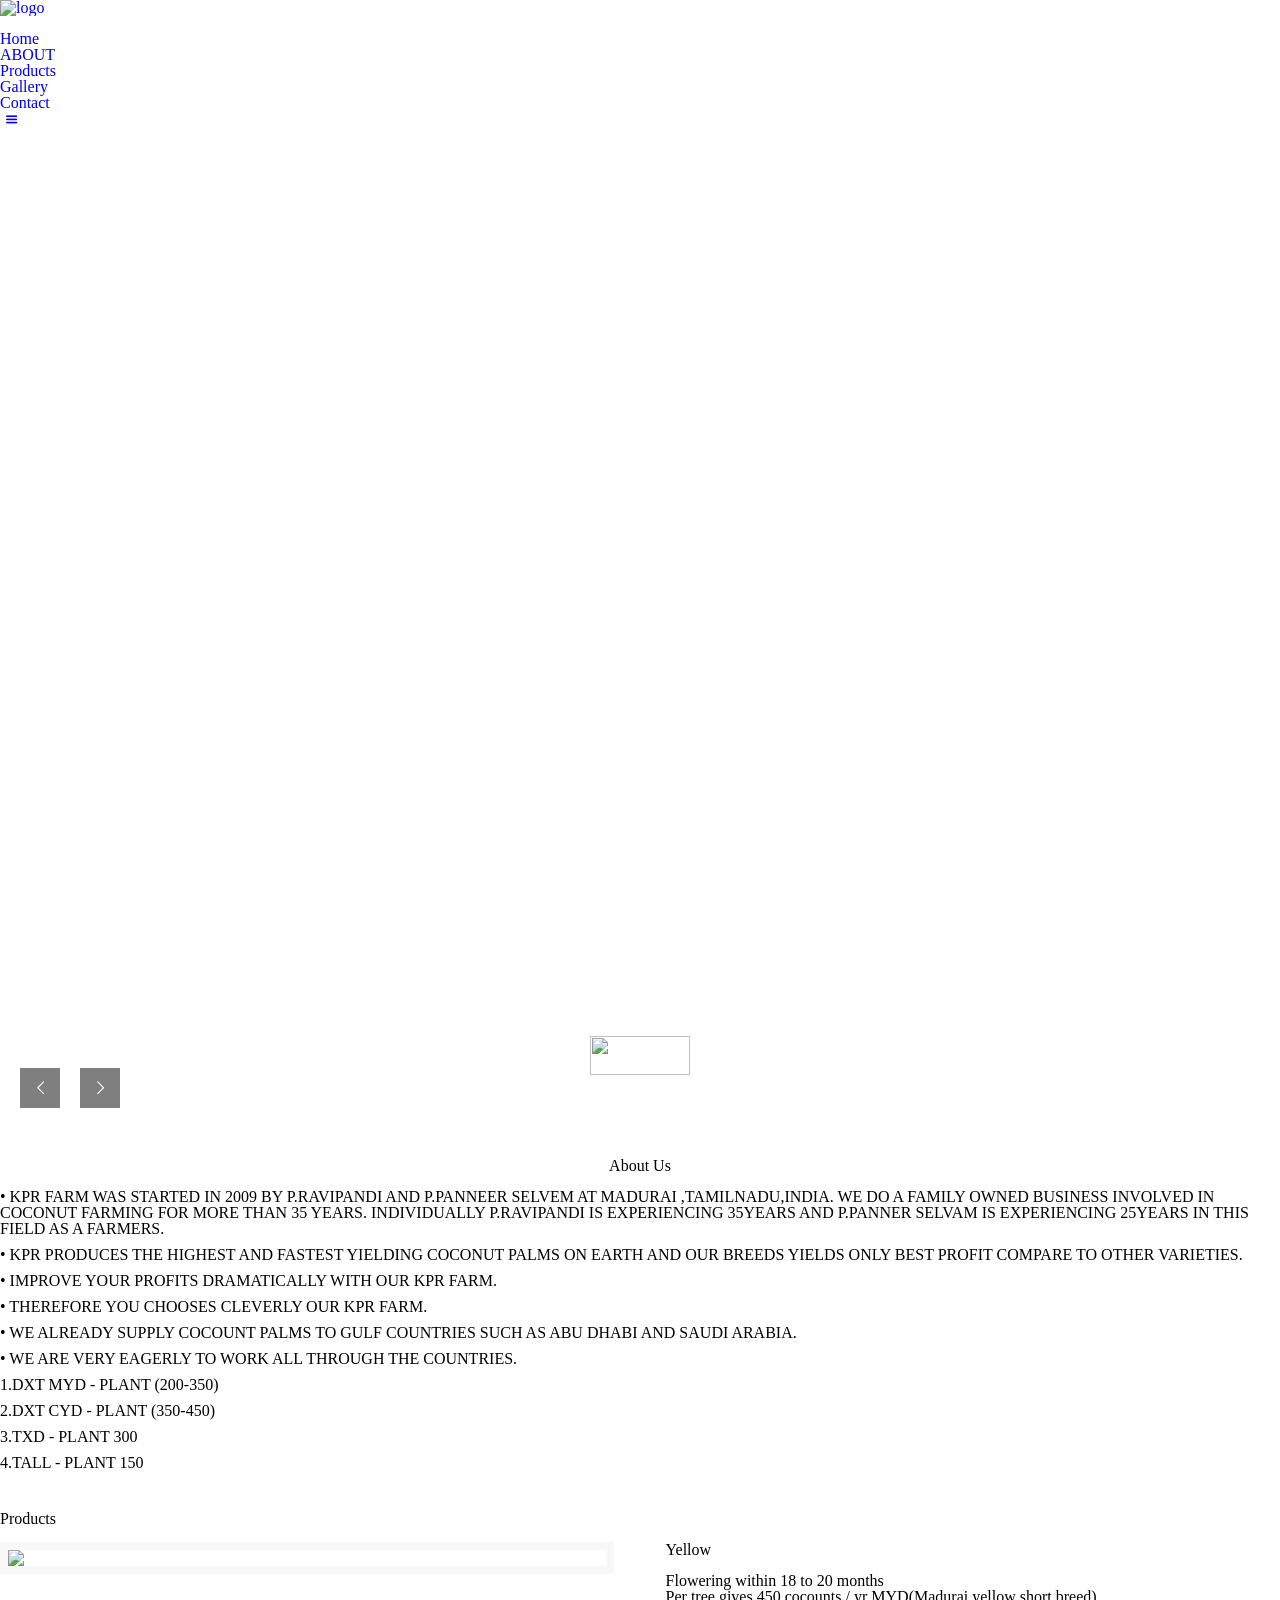
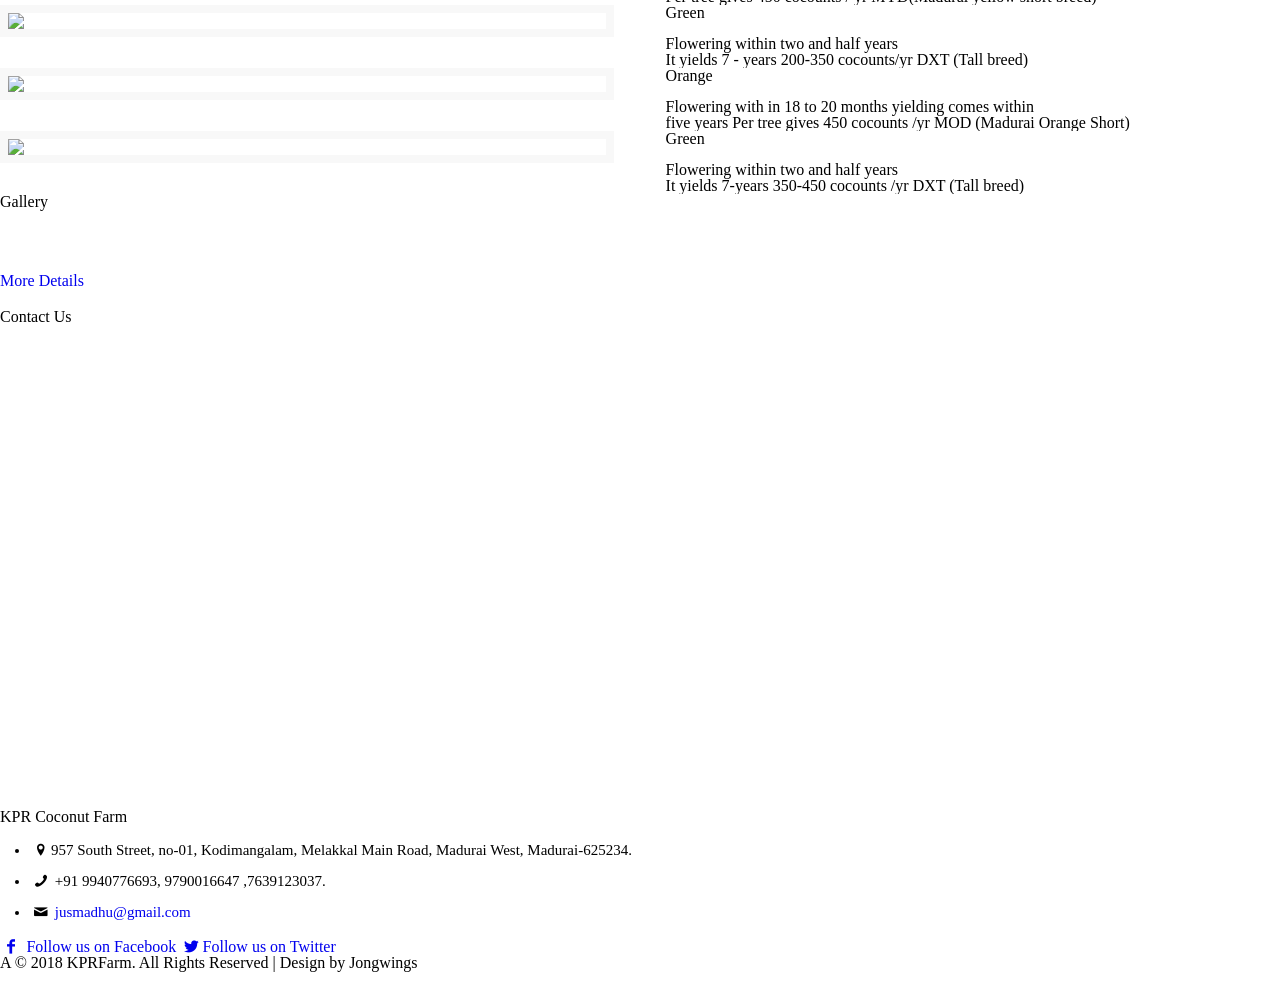
==== commit cee0a0cb: "Update index.html" ====
--- a/index.html
+++ b/index.html
@@ -333,7 +333,7 @@
                                         <div class="column_attr ">
                                             <img alt="" src="content/yoga/images/7.jpg" />
                                             
-                                            <h1>KPR Coconut research centre</h1>
+                                            <h1>KPR Coconut Farm</h1>
 											
 											<ul class="address">
                                                     <li class="address">
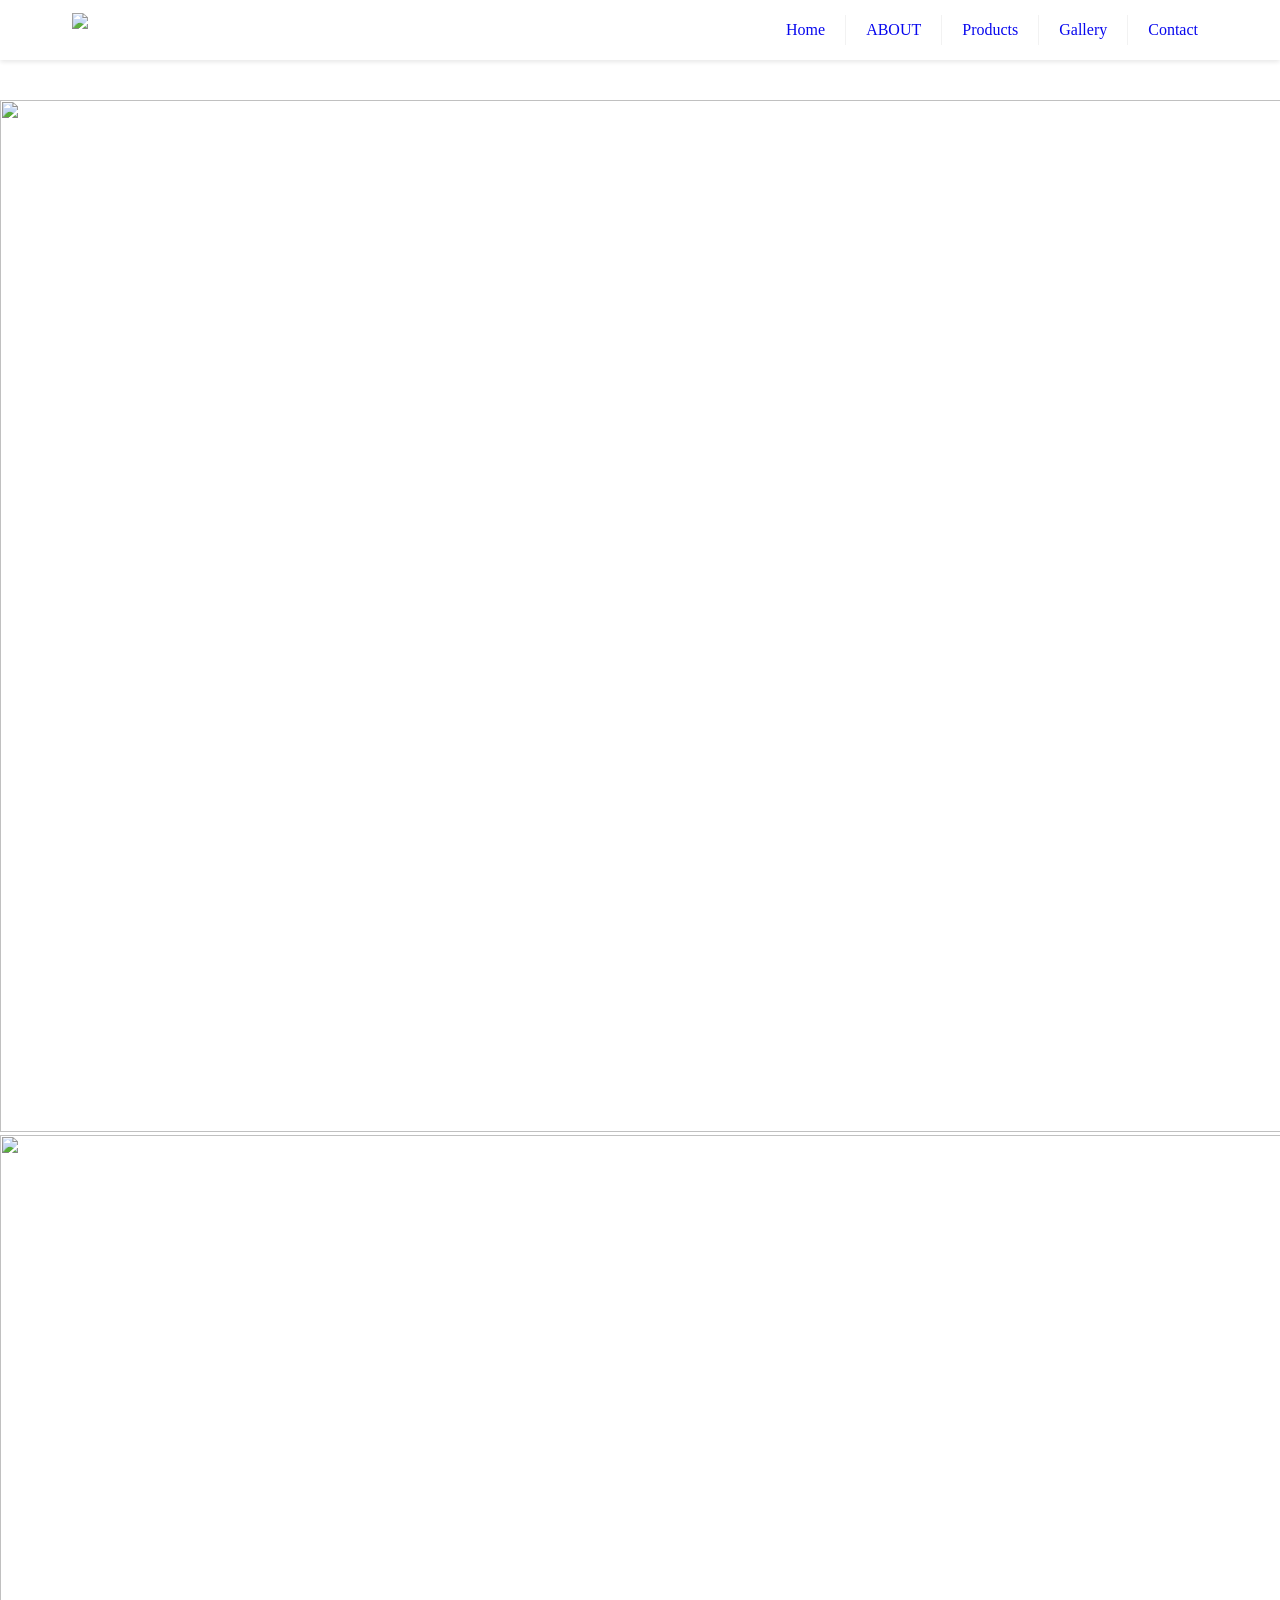
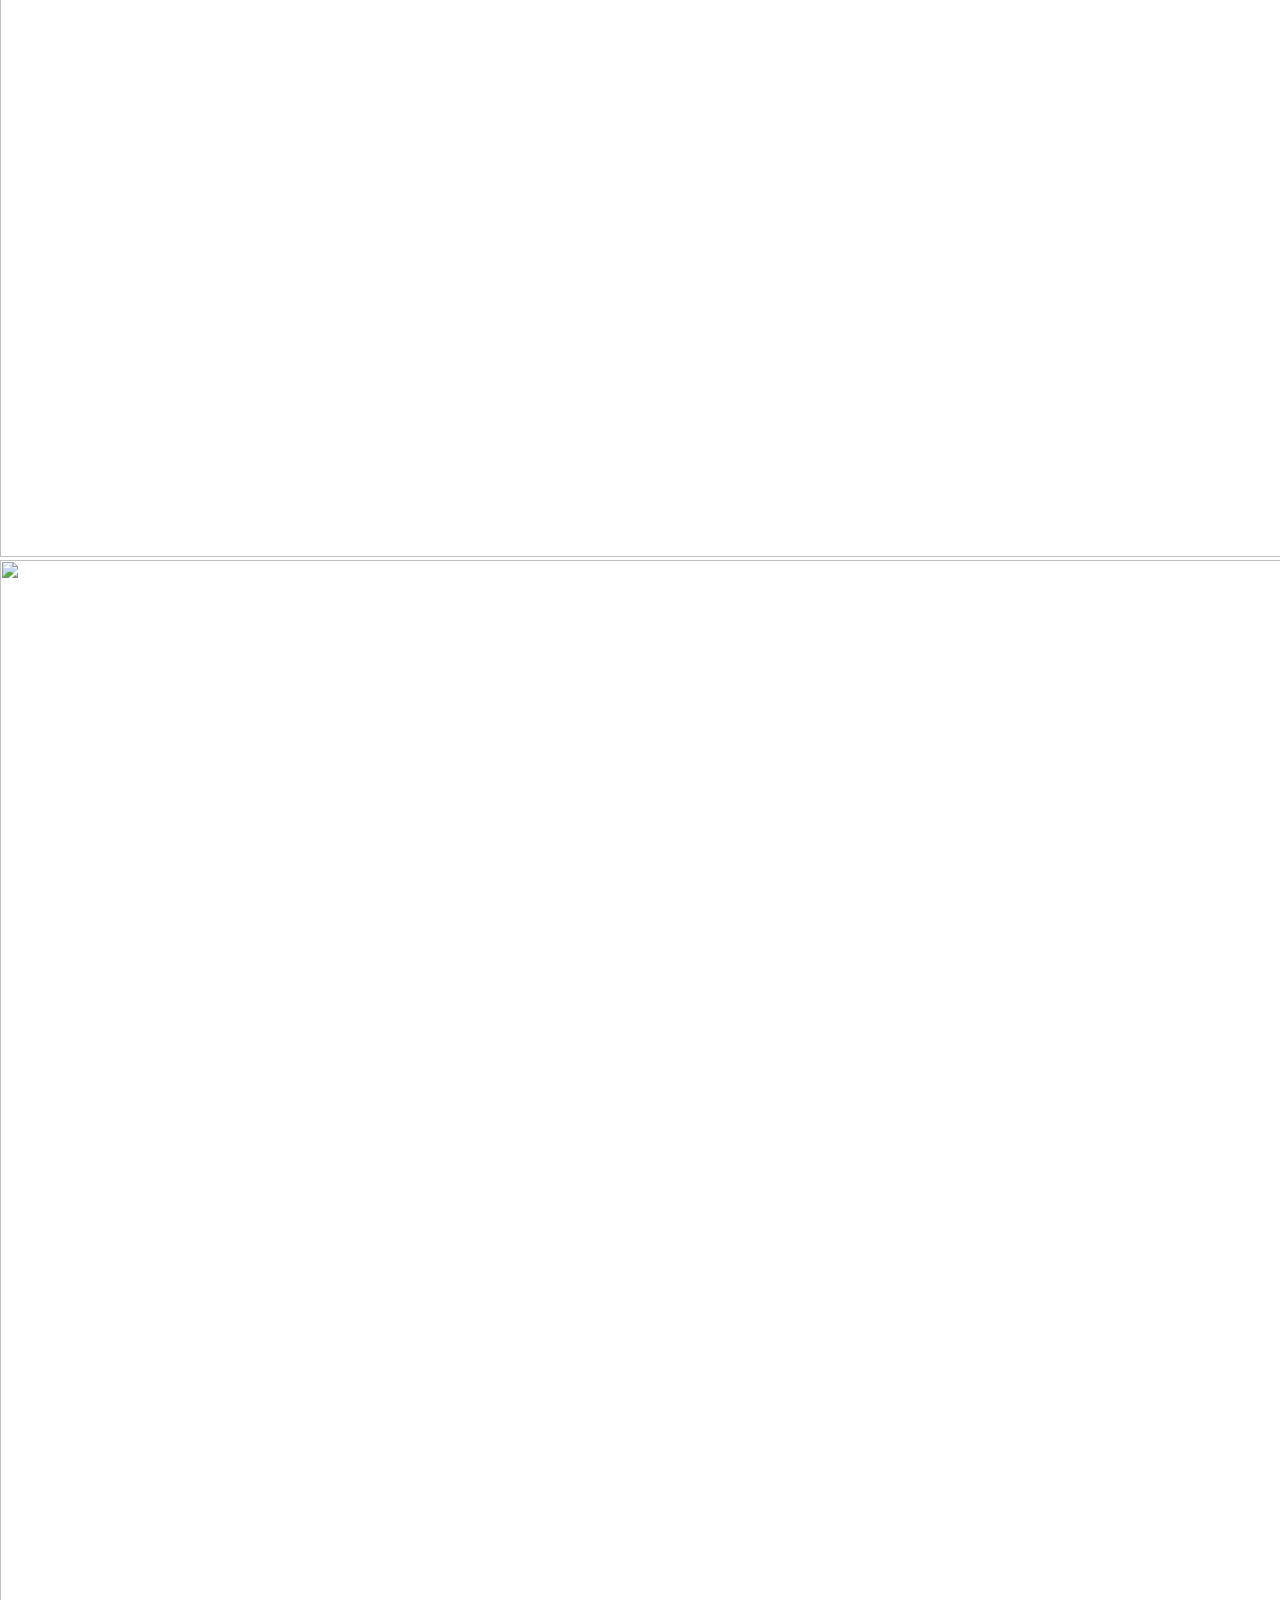
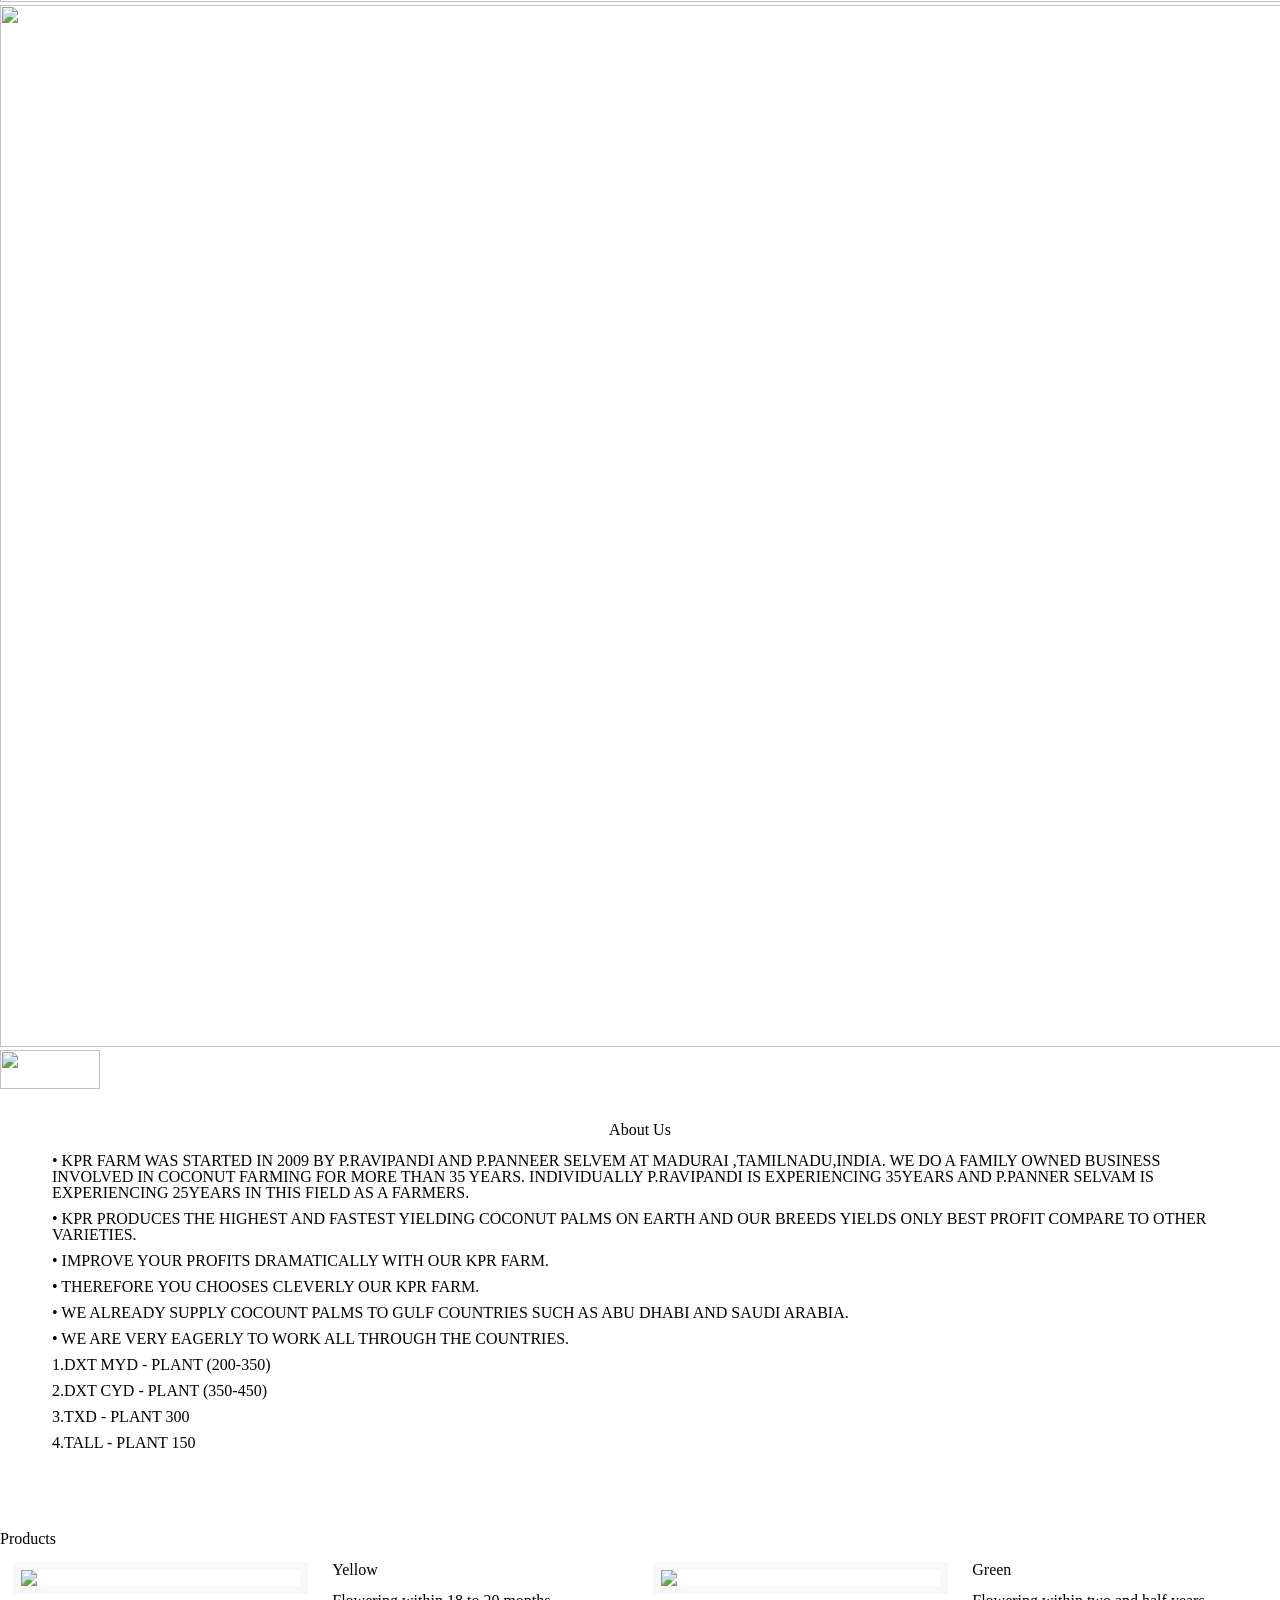
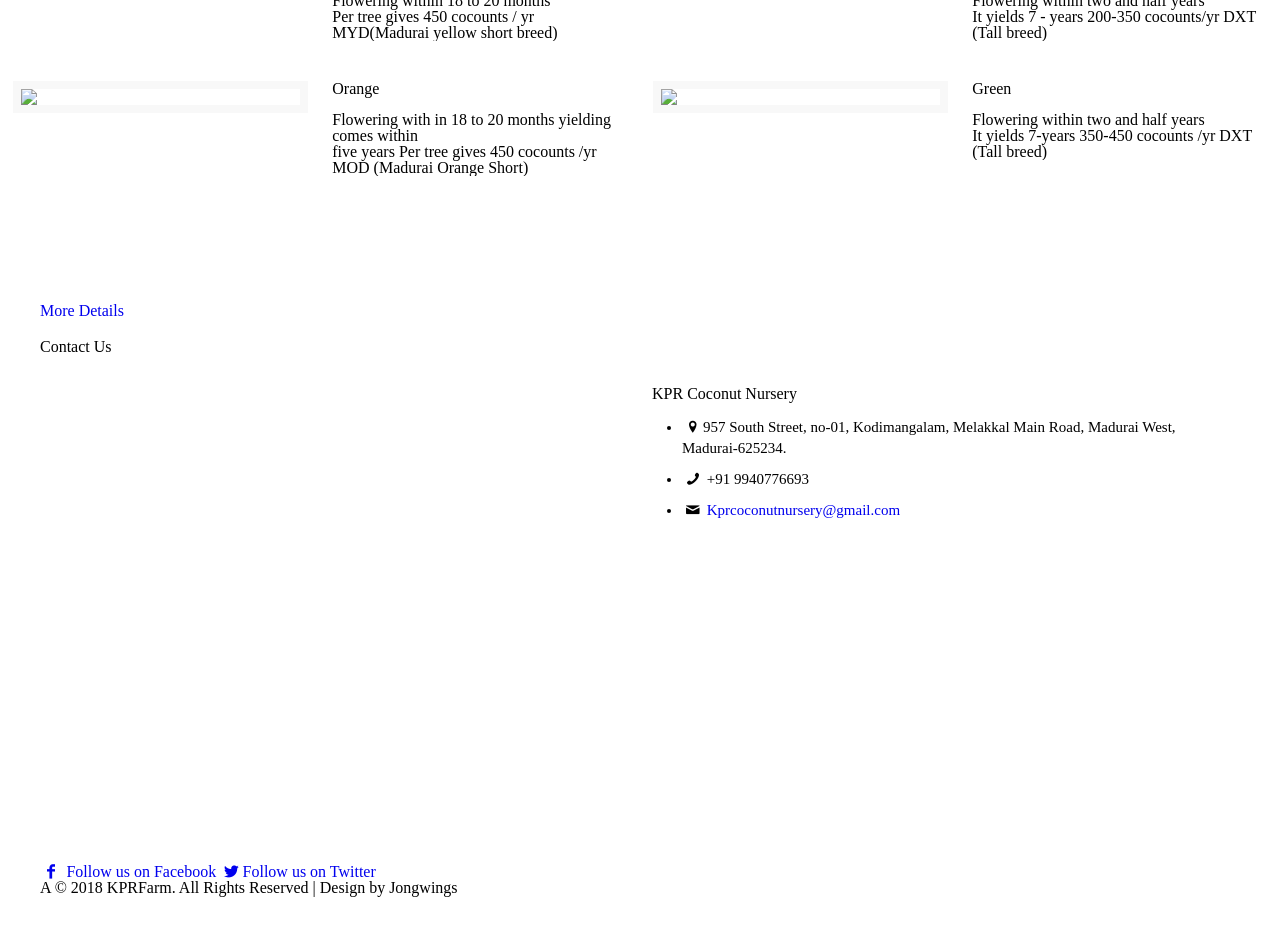
==== commit f0982143: "Add files via upload" ====
--- a/index.html
+++ b/index.html
@@ -1,487 +1,481 @@
-<!DOCTYPE html>
-<!--[if lt IE 7]><html class="no-js lt-ie10 lt-ie9 lt-ie8 lt-ie7 "> <![endif]-->
-<!--[if IE 7]><html class="no-js lt-ie10 lt-ie9 lt-ie8"> <![endif]-->
-<!--[if IE 8]><html class="no-js lt-ie10 lt-ie9"> <![endif]-->
-<!--[if IE 9]><html class="no-js lt-ie10"> <![endif]-->
-<!--[if gt IE 8]><!-->
-<html class="no-js">
-<!--<![endif]-->
-
-<head>
-
-    <!-- Basic Page Needs -->
-    <meta charset="utf-8">
-    <title>KPR</title>
-    <meta name="description" content="">
-    <meta name="author" content="">
-
-    <!-- Mobile Specific Metas -->
-    <meta name="viewport" content="width=device-width, initial-scale=1, maximum-scale=1">
-
-    <!-- Favicons -->
-    <link rel="shortcut icon" href="content/yoga/images/favicon.ico">
-
-    <!-- FONTS -->
-    <link rel='stylesheet' id='Roboto-css' href='http://fonts.googleapis.com/css?family=Roboto:100,300,400,400italic,700'>
-    <link rel='stylesheet' id='Lato-css' href='http://fonts.googleapis.com/css?family=Lato:100,300,400,400italic,700'>
-    <link rel='stylesheet' id='Patua+One-css' href='http://fonts.googleapis.com/css?family=Patua+One:100,300,400,400italic,700'>
-
-    <!-- CSS -->
-    <!-- Revolution Slider -->
-    <link rel="stylesheet" href="plugins/rs-plugin/css/settings.css">
-
-    <link rel='stylesheet' id='global-css' href='css/global.css'>
-    <link rel='stylesheet' id='structure-css' href='content/yoga/css/structure.css'>
-    <link rel='stylesheet' id='local-css' href='content/yoga/css/yoga.css'>
-    <link rel='stylesheet' id='custom-css' href='content/yoga/css/custom.css'>
-<style>
-.mfn-main-slider {
-    margin-top: 100px;
-}
-@media(max-width:800px){
-.mfn-main-slider {
-    margin-top: 0 !important;
-}
-}
-
-</style>
-</head>
-
-<body class="home page template-slider layout-full-width header-fixed header-menu-right one-page sticky-header sticky-white subheader-title-left no-content-padding">
-    <!-- Main Theme Wrapper -->
-    <div id="Wrapper">
-        <!-- Header Wrapper -->
-        <div id="Header_wrapper">
-            <!-- Header -->
-            <header id="Header">
-
-                <!-- Header -  Logo and Menu area -->
-                <div id="Top_bar">
-                    <div class="container">
-                        <div class="column one">
-                            <div class="top_bar_left clearfix">
-                                <!-- Logo-->
-                                <div class="logo">
-                                    <h1><a id="logo" href="index.html" title="logo"><img class="scale-with-grid" src="content/yoga/images/logo.png" alt="logo" /></a></h1>
-                                </div>
-                                <!-- Main menu-->
-                                <div class="menu_wrapper">
-                                    <nav id="menu">
-                                        <ul id="menu-main-menu" class="menu">
-                                            <li class="menu-item-home">
-                                                <a href="index.html"><span>Home</span></a>
-                                            </li>
-                                            <li class="menu-item-home">
-                                                <a href="index.html#about"><span>ABOUT</span></a>
-                                            </li>
-                                            <li class="menu-item-home">
-                                                <a href="index.html#positions"><span>Products</span></a>
-                                            </li>
-                                            <li class="menu-item-home">
-                                                <a href="index.html#breathing"><span>Gallery</span></a>
-                                            </li>
-                                            <li class="menu-item-home">
-                                                <a href="index.html#health"><span>Contact</span></a>
-                                            </li>
-                                           
-                                        </ul>
-                                    </nav><a class="responsive-menu-toggle " href="#"><i class="icon-menu"></i></a>
-                                </div>
-                               
-                            </div>
-                        </div>
-                    </div>
-                </div>
-                <!-- Revolution slider area-->
-                <div class="mfn-main-slider">
-                    <div id="rev_slider_1_2_wrapper" class="rev_slider_wrapper fullscreen-container" style="padding:0px;">
-                        <div id="rev_slider_1_2" class="rev_slider fullscreenbanner" data-version="5.0.4.1">
-                            <ul>
-                                <li data-index="rs-1" data-transition="fade" data-slotamount="7" data-easein="default" data-easeout="default" data-masterspeed="300" data-thumb="content/yoga/images/home_yoga_slider1-100x50.jpg" data-rotate="0" data-saveperformance="off" data-title="Slide" data-description="">
-                                    <img src="content/yoga/images/Banner01.jpg" alt="" width="1920" height="1032" data-bgposition="center top" data-bgfit="cover" data-bgrepeat="no-repeat" class="rev-slidebg" data-no-retina>
-                                   
-                                </li>
-                                <li data-index="rs-2" data-transition="fade" data-slotamount="7" data-easein="default" data-easeout="default" data-masterspeed="300" data-thumb="content/yoga/images/home_yoga_slider2-100x50.jpg" data-rotate="0" data-saveperformance="off" data-title="Slide" data-description="">
-                                    <img src="content/yoga/images/Banner02.jpg" alt="" width="1920" height="1022" data-bgposition="center top" data-bgfit="cover" data-bgrepeat="no-repeat" class="rev-slidebg" data-no-retina>
-                                   
-                                </li>
-                                <li data-index="rs-3" data-transition="fade" data-slotamount="7" data-easein="default" data-easeout="default" data-masterspeed="300" data-thumb="content/yoga/images/home_yoga_slider4-100x50.jpg" data-rotate="0" data-saveperformance="off" data-title="Slide" data-description="">
-                                    <img src="content/yoga/images/Banner03.jpg" alt="" width="1920" height="1042" data-bgposition="center top" data-bgfit="cover" data-bgrepeat="no-repeat" class="rev-slidebg" data-no-retina>
-                                    
-                                </li>
-								<li data-index="rs-3" data-transition="fade" data-slotamount="7" data-easein="default" data-easeout="default" data-masterspeed="300" data-thumb="content/yoga/images/home_yoga_slider4-100x50.jpg" data-rotate="0" data-saveperformance="off" data-title="Slide" data-description="">
-                                    <img src="content/yoga/images/Banner04.jpg" alt="" width="1920" height="1042" data-bgposition="center top" data-bgfit="cover" data-bgrepeat="no-repeat" class="rev-slidebg" data-no-retina>
-                                   
-                                </li>
-                            </ul>
-                            <div class="tp-static-layers">
-                                <div class="tp-caption tp-resizeme tp-static-layer" data-x="center" data-hoffset="0" data-y="center" data-voffset="-55" data-width="" data-height="" data-transform_idle="" data-transform_in="opacity:0;s:1200;e:Power3.easeInOut;" data-transform_out="auto:auto;s:300;" data-start="500" data-responsive_offset="on" data-startslide="0" data-endslide="2" style="z-index: 5;">
-                                </div>
-                                <div class="tp-caption tp-resizeme tp-static-layer" data-x="center" data-hoffset="0" data-y="bottom" data-voffset="50" data-width="" data-height="" data-transform_idle="" data-transform_in="opacity:0;s:300;e:Power3.easeInOut;" data-transform_out="auto:auto;s:300;" data-start="500" data-actions='[{"event":"click","action":"scrollbelow","offset":"1px"}]' data-responsive_offset="on" data-startslide="0" data-endslide="2" style="z-index: 6;"><img src="content/yoga/images/home_yoga_slider_arrow_bottom.png" alt="" width="100" height="39" data-no-retina>
-                                </div>
-                            </div>
-                            <div class="tp-bannertimer tp-bottom flv_viz_hid"></div>
-                        </div>
-                    </div>
-                </div>
-            </header>
-        </div>
-        <!-- Main Content -->
-        <div id="Content">
-            <div class="content_wrapper clearfix">
-                <div class="sections_group">
-                    <div class="entry-content">
-                        <div class="section " id="about" style="padding-top:20px; padding-bottom:20px; ">
-                            <div class="section_wrapper clearfix">
-                                <div class="items_group clearfix">
-                                    <!-- One Third (1/3) Column -->
-                                    <div class="column one column_column column_icon_box">
-                                        <!-- Animated area -->
-                                        <div class="animate" data-anim-type="fadeInUp">
-                                            <div class="icon_box icon_position_top no_border">
-                                                
-                                                <div class="desc_wrapper">
-                                                    <h4>About Us</h4>
-                                                    <div class="desc">
-                                                       •    KPR farm was started in 2009 by P.Ravipandi and P.Panneer Selvem at madurai ,Tamilnadu,India. We do a family  owned business involved in coconut farming  for more than 35 years. Individually P.Ravipandi is experiencing 35years and  P.Panner Selvam is experiencing 25years in this field as a farmers.
-                                                    </div>
-													<div class="desc">
-                                                       •    KPR Produces the highest and fastest yielding coconut palms on earth and our breeds yields only best profit  compare to other varieties.													   
-                                                    </div>
-													<div class="desc">
-                                                       •    Improve your profits dramatically with our KPR farm.
-                                                    </div>
-													<div class="desc">
-                                                       •    Therefore you chooses cleverly our KPR Farm.
-                                                    </div>
-                                                    <div class="desc">
-                                                       •    We already Supply Cocount Palms  to Gulf Countries such as Abu dhabi and Saudi Arabia.
-                                                    </div>
-                                                    <div class="desc">
-                                                       •    We are very eagerly to work all through the countries.
-                                                    </div>
-                                                    <div class="desc">
-                                                       1.DXT MYD  - Plant   (200-350)
-                                                    </div>
-                                                    <div class="desc">
-                                                       2.DXT CYD  - Plant   (350-450)
-                                                    </div>
-                                                    <div class="desc">
-                                                       3.TXD      - Plant    300
-                                                    </div>
-                                                    <div class="desc">
-                                                       4.Tall     - Plant     150
-                                                    </div>
-
-
-                                                </div>
-                                            </div>
-                                        </div>
-                                    </div>
-                                   
-                                  
-                                </div>
-                            </div>
-                        </div>
-						
-					
-						
-						
-                        <div class="section full-width sections_style_0 " id="positions">
-                            <div class="section_wrapper clearfix">
-							 <!-- One full width row-->
-                                    <div class="column one column_column">
-                                        <div class="column_attr ">
-                                            <h5 class="flv_style_4">Products</h5>
-                                        </div>
-                                    </div>
-								<div class="items_group clearfix ">
-                                   <div class="column one-second column_our_team ">
-                                        <!-- Team Member Area -->
-										<div class="orangebox" >
-                                        <div class="team team_horizontal ">
-                                            <div class="image_frame no_link scale-with-grid">
-                                                <div class="image_wrapper"><img class="scale-with-grid" src="content/yoga/images/3.jpg" >
-                                                </div>
-                                            </div>
-                                            <div class="desc_wrapper">
-                                              <div class="column_attr ">
-											<h2>Yellow</h2>
-                                           <ul class="listing">
-												<li>Flowering within 18 to 20 months</li>
-												<li>Per tree gives 450 cocounts / yr MYD(Madurai yellow short breed)</li>
-										   </ul>
-                                        </div></div>
-                                            </div>
-                                        </div>
-                                    </div>
-									
-									<div class="column one-second column_our_team">
-                                        <!-- Team Member Area -->
-										<div class="greenbox">
-                                        <div class="team team_horizontal">
-                                            <div class="image_frame no_link scale-with-grid">
-                                                <div class="image_wrapper"><img class="scale-with-grid" src="content/yoga/images/2.jpg" >
-                                                </div>
-                                            </div>
-                                            <div class="desc_wrapper">
-                                              <div class="column_attr ">
-											<h2>Green</h2>
-                                           <ul class="listing">
-												<li>Flowering within two and half years</li>
-												<li>It yields 7 - years 200-350 cocounts/yr DXT (Tall breed)</li>
-										   </ul>
-                                        </div>
-                                            </div></div>
-                                        </div>
-                                    </div>
-									
-                                    
-                                                            
-                                </div>
-								<div class="items_group clearfix ">
-                                   <div class="column one-second column_our_team ">
-                                        <!-- Team Member Area -->
-										<div class="orangebox" >
-                                        <div class="team team_horizontal ">
-                                            <div class="image_frame no_link scale-with-grid">
-                                                <div class="image_wrapper"><img class="scale-with-grid" src="content/yoga/images/1.jpg" >
-                                                </div>
-                                            </div>
-                                            <div class="desc_wrapper">
-                                              <div class="column_attr ">
-											<h2>Orange</h2>
-                                           <ul class="listing">
-												<li>Flowering with in 18 to 20 months yielding comes within</li>
-												<li>five years Per tree gives 450 cocounts /yr MOD (Madurai Orange Short)</li>												
-										   </ul>
-                                        </div></div>
-                                            </div>
-                                        </div>
-                                    </div>
-									
-									<div class="column one-second column_our_team">
-                                        <!-- Team Member Area -->
-										<div class="greenbox">
-                                        <div class="team team_horizontal">
-                                            <div class="image_frame no_link scale-with-grid">
-                                                <div class="image_wrapper"><img class="scale-with-grid" src="content/yoga/images/2.jpg" >
-                                                </div>
-                                            </div>
-                                            <div class="desc_wrapper">
-                                              <div class="column_attr ">
-											<h2>Green</h2>
-                                           <ul class="listing">
-												<li>Flowering within two and half years</li>
-												<li>It yields 7-years 350-450 cocounts /yr DXT (Tall breed)</li>
-										   </ul>
-                                        </div>
-                                            </div></div>
-                                        </div>
-                                    </div>
-									
-                                    
-                                                            
-                                </div>
-								
-								
-								
-								
-								
-							
-								
-							
-								
-								
-                            </div>
-                        </div>
-                        <div class="section dark dark-text-shadow " id="breathing" >
-                            <div class="section_wrapper clearfix">
-                                <h2 class="title">Gallery</h2>
-								 <div class="column one-third column_column">
-                                        <div class="column_attr align_center">
-                                            <a class="prettyphoto" href="content/yoga/images/4.jpg"><img alt="" src="content/yoga/images/4.jpg" class="scale-with-grid" />
-                                            </a>
-                                        </div>
-                                    </div>
-									<div class="column one-third column_column">
-                                        <div class="column_attr align_center">
-                                            <a class="prettyphoto" href="content/yoga/images/5.jpg"><img alt="" src="content/yoga/images/5.jpg" class="scale-with-grid" />
-                                            </a>
-                                        </div>
-                                    </div>
-									<div class="column one-third column_column">
-                                        <div class="column_attr align_center">
-                                            <a class="prettyphoto" href="content/yoga/images/6.jpg"><img alt="" src="content/yoga/images/6.jpg" class="scale-with-grid" />
-                                            </a>
-                                        </div>
-                                    </div>
-									<div class="more-details"><a href="gallery.html">More Details</a></div>
-                            </div>
-							
-                        </div>
-                        <div class="section section-border-bottom " id="health" style="padding-top:20px; padding-bottom:20px; ">
-                            <div class="section_wrapper clearfix">
-							<h2 class="title">Contact Us</h2>
-                                <div class="items_group clearfix">
-                                    <!-- One Second (1/2) Column -->
-                                    <div class="column one-second column_image" >
-					    <iframe src="https://www.google.com/maps/embed?pb=!1m18!1m12!1m3!1d6138.393531788941!2d77.99971602854596!3d9.982641047886545!2m3!1f0!2f0!3f0!3m2!1i1024!2i768!4f13.1!3m3!1m2!1s0x0%3A0x407d0777029eda96!2zOcKwNTgnNTYuMCJOIDc4wrAwMCcxNC4wIkU!5e0!3m2!1sen!2sin!4v1672663162494!5m2!1sen!2sin" width="600" height="450" style="border:0;" allowfullscreen="" loading="lazy" referrerpolicy="no-referrer-when-downgrade"></iframe>
-					    </div>
-                                    <!-- One Second (1/2) Column -->
-                                    <div class="column one-second column_column">
-                                        <div class="column_attr ">
-                                            <img alt="" src="content/yoga/images/7.jpg" />
-                                            
-                                            <h1>KPR Coconut Farm</h1>
-											
-											<ul class="address">
-                                                    <li class="address">
-                                                        <span class="icon"><i class="icon-location"></i></span><span class="address_wrapper">957 South Street, no-01, Kodimangalam, Melakkal Main Road, Madurai West,  Madurai-625234.</span>
-                                                    </li>
-                                                    <li class="phone">
-                                                        <span class="icon"><i class="icon-phone"></i></span>
-                                                        <span>
-                                                            +91 9940776693, 9790016647 ,7639123037.
-                                                        </span>
-                                                    </li>
-                                                    <li class="mail">
-                                                        <span class="icon"><i class="icon-mail"></i></span>
-                                                        <span>
-                                                            <a href="mailto:jusmadhu@gmail.com">jusmadhu@gmail.com</a>
-                                                        </span>
-                                                    </li>
-                                                    
-                                                </ul>
-												
-											
-                                        </div>
-                                    </div>
-                                </div>
-								<div class="social-div">
-								 <a href="https://www.facebook.com/KPRfarm-1087572661410599/" title="Facebook"><i class="icon-facebook"></i> Follow us on Facebook</a> <a href="https://twitter.com/FarmKpr" title="Twitter"><i class="icon-twitter"></i>Follow us on Twitter</a>
-									
-								</div>
-								<p class="jw-ftr">A © 2018 KPRFarm. All Rights Reserved | Design by Jongwings</p>
-                            </div>
-                        </div>
-                        
-                       
-
-                    </div>
-                </div>
-            </div>
-        </div>
-     
-    </div>
-    <!-- JS -->
-
-    <script type="text/javascript" src="js/jquery-2.1.4.min.js"></script>
-
-    <script type="text/javascript" src="js/mfn.menu.js"></script>
-    <script type="text/javascript" src="js/jquery.plugins.js"></script>
-    <script type="text/javascript" src="js/jquery.jplayer.min.js"></script>
-    <script type="text/javascript" src="js/animations/animations.js"></script>
-    <script type="text/javascript" src="js/scripts.js"></script>
-    <script type="text/javascript" src="js/email.js"></script>
-
-    <script type="text/javascript" src="plugins/rs-plugin/js/jquery.themepunch.tools.min.js"></script>
-    <script type="text/javascript" src="plugins/rs-plugin/js/jquery.themepunch.revolution.min.js"></script>
-    <script type="text/javascript" src="plugins/rs-plugin/js/extensions/revolution.extension.video.min.js"></script>
-    <script type="text/javascript" src="plugins/rs-plugin/js/extensions/revolution.extension.slideanims.min.js"></script>
-    <script type="text/javascript" src="plugins/rs-plugin/js/extensions/revolution.extension.actions.min.js"></script>
-    <script type="text/javascript" src="plugins/rs-plugin/js/extensions/revolution.extension.layeranimation.min.js"></script>
-    <script type="text/javascript" src="plugins/rs-plugin/js/extensions/revolution.extension.kenburn.min.js"></script>
-    <script type="text/javascript" src="plugins/rs-plugin/js/extensions/revolution.extension.navigation.min.js"></script>
-    <script type="text/javascript" src="plugins/rs-plugin/js/extensions/revolution.extension.migration.min.js"></script>
-    <script type="text/javascript" src="plugins/rs-plugin/js/extensions/revolution.extension.parallax.min.js"></script>
-
-    <script type="text/javascript">
-        var tpj = jQuery;
-        tpj.noConflict();
-        var revapi1;
-        tpj(document).ready(function() {
-            if (tpj("#rev_slider_1_2").revolution == undefined) {
-                revslider_showDoubleJqueryError("#rev_slider_1_2");
-            } else {
-                revapi1 = tpj("#rev_slider_1_2").show().revolution({
-                    sliderType: "standard",
-                    sliderLayout: "fullscreen",
-                    dottedOverlay: "none",
-                    delay: 4000,
-                    navigation: {
-                        keyboardNavigation: "off",
-                        keyboard_direction: "horizontal",
-                        mouseScrollNavigation: "off",
-                        onHoverStop: "on",
-                        touch: {
-                            touchenabled: "on",
-                            swipe_threshold: 75,
-                            swipe_min_touches: 1,
-                            swipe_direction: "horizontal",
-                            drag_block_vertical: false
-                        },
-                        arrows: {
-                            style: "uranus",
-                            enable: true,
-                            hide_onmobile: false,
-                            hide_onleave: false,
-                            tmp: '',
-                            left: {
-                                h_align: "left",
-                                v_align: "bottom",
-                                h_offset: 20,
-                                v_offset: 20
-                            },
-                            right: {
-                                h_align: "left",
-                                v_align: "bottom",
-                                h_offset: 80,
-                                v_offset: 20
-                            }
-                        }
-                    },
-                    gridwidth: 1176,
-                    gridheight: 900,
-                    lazyType: "none",
-                    shadow: 0,
-                    spinner: "spinner3",
-                    stopLoop: "off",
-                    stopAfterLoops: -1,
-                    stopAtSlide: -1,
-                    shuffle: "off",
-                    autoHeight: "off",
-                    fullScreenAlignForce: "off",
-                    fullScreenOffsetContainer: "",
-                    fullScreenOffset: "",
-                    disableProgressBar: "on",
-                    hideThumbsOnMobile: "off",
-                    hideSliderAtLimit: 0,
-                    hideCaptionAtLimit: 0,
-                    hideAllCaptionAtLilmit: 0,
-                    startWithSlide: 0,
-                    debugMode: false,
-                    fallbacks: {
-                        simplifyAll: "off",
-                        nextSlideOnWindowFocus: "off",
-                        disableFocusListener: "off",
-                    }
-                });
-            }
-        });
-    </script>
-    <script>
-        jQuery(window).load(function() {
-            var retina = window.devicePixelRatio > 1 ? true : false;
-            if (retina) {
-                var retinaEl = jQuery("#logo img");
-                var retinaLogoW = retinaEl.width();
-                var retinaLogoH = retinaEl.height();
-                retinaEl.attr("src", "content/yoga/images/yoga.png").width(retinaLogoW).height(retinaLogoH)
-            }
-        });
-    </script>
-
-</body>
-
-</html>
+<!DOCTYPE html><!--[if lt IE 7]><html class="no-js lt-ie10 lt-ie9 lt-ie8 lt-ie7 "> <![endif]--><!--[if IE 7]><html class="no-js lt-ie10 lt-ie9 lt-ie8"> <![endif]--><!--[if IE 8]><html class="no-js lt-ie10 lt-ie9"> <![endif]--><!--[if IE 9]><html class="no-js lt-ie10"> <![endif]--><!--[if gt IE 8]><!--><html class="no-js"><!--<![endif]--><head>
+
+    <!-- Basic Page Needs -->
+    <meta charset="utf-8">
+    <title>KPR</title>
+    <meta name="description" content="">
+    <meta name="author" content="">
+
+    <!-- Mobile Specific Metas -->
+    <meta name="viewport" content="width=device-width, initial-scale=1, maximum-scale=1">
+
+    <!-- Favicons -->
+    <link rel="shortcut icon" href="images/favicon.ico">
+
+    <!-- FONTS -->
+    <link rel="stylesheet" id="Roboto-css" href="http://fonts.googleapis.com/css?family=Roboto:100,300,400,400italic,700">
+    <link rel="stylesheet" id="Lato-css" href="http://fonts.googleapis.com/css?family=Lato:100,300,400,400italic,700">
+    <link rel="stylesheet" id="Patua+One-css" href="http://fonts.googleapis.com/css?family=Patua+One:100,300,400,400italic,700">
+
+    <!-- CSS -->
+    <!-- Revolution Slider -->
+    <link rel="stylesheet" href="css/settings.css">
+
+    <link rel="stylesheet" id="global-css" href="css/global.css">
+    <link rel="stylesheet" id="structure-css" href="css/structure.css">
+    <link rel="stylesheet" id="local-css" href="css/yoga.css">
+    <link rel="stylesheet" id="custom-css" href="css/custom.css">
+<style>
+.mfn-main-slider {
+    margin-top: 100px;
+}
+@media(max-width:800px){
+.mfn-main-slider {
+    margin-top: 0 !important;
+}
+}
+
+</style>
+</head>
+
+<body class="home page template-slider layout-full-width header-fixed header-menu-right one-page sticky-header sticky-white subheader-title-left no-content-padding">
+    <!-- Main Theme Wrapper -->
+    <div id="Wrapper">
+        <!-- Header Wrapper -->
+        <div id="Header_wrapper">
+            <!-- Header -->
+            <header id="Header">
+
+                <!-- Header -  Logo and Menu area -->
+                <div id="Top_bar">
+                    <div class="container">
+                        <div class="column one">
+                            <div class="top_bar_left clearfix">
+                                <!-- Logo-->
+                                <div class="logo">
+                                    <h1><a id="logo" href="index.html" title="logo"><img class="scale-with-grid" src="images/logo.png" alt="logo"></a></h1>
+                                </div>
+                                <!-- Main menu-->
+                                <div class="menu_wrapper">
+                                    <nav id="menu">
+                                        <ul id="menu-main-menu" class="menu">
+                                            <li class="menu-item-home">
+                                                <a href="index.html"><span>Home</span></a>
+                                            </li>
+                                            <li class="menu-item-home">
+                                                <a href="index.html#about"><span>ABOUT</span></a>
+                                            </li>
+                                            <li class="menu-item-home">
+                                                <a href="index.html#positions"><span>Products</span></a>
+                                            </li>
+                                            <li class="menu-item-home">
+                                                <a href="index.html#breathing"><span>Gallery</span></a>
+                                            </li>
+                                            <li class="menu-item-home">
+                                                <a href="index.html#health"><span>Contact</span></a>
+                                            </li>
+                                           
+                                        </ul>
+                                    </nav><a class="responsive-menu-toggle " href="#"><i class="icon-menu"></i></a>
+                                </div>
+                               
+                            </div>
+                        </div>
+                    </div>
+                </div>
+                <!-- Revolution slider area-->
+                <div class="mfn-main-slider">
+                    <div id="rev_slider_1_2_wrapper" class="rev_slider_wrapper fullscreen-container" style="padding:0px;">
+                        <div id="rev_slider_1_2" class="rev_slider fullscreenbanner" data-version="5.0.4.1">
+                            <ul>
+                                <li data-index="rs-1" data-transition="fade" data-slotamount="7" data-easein="default" data-easeout="default" data-masterspeed="300" data-thumb="content/yoga/images/home_yoga_slider1-100x50.jpg" data-rotate="0" data-saveperformance="off" data-title="Slide" data-description="">
+                                    <img src="images/Banner01.jpg" alt="" width="1920" height="1032" data-bgposition="center top" data-bgfit="cover" data-bgrepeat="no-repeat" class="rev-slidebg" data-no-retina="">
+                                   
+                                </li>
+                                <li data-index="rs-2" data-transition="fade" data-slotamount="7" data-easein="default" data-easeout="default" data-masterspeed="300" data-thumb="content/yoga/images/home_yoga_slider2-100x50.jpg" data-rotate="0" data-saveperformance="off" data-title="Slide" data-description="">
+                                    <img src="images/Banner02.jpg" alt="" width="1920" height="1022" data-bgposition="center top" data-bgfit="cover" data-bgrepeat="no-repeat" class="rev-slidebg" data-no-retina="">
+                                   
+                                </li>
+                                <li data-index="rs-3" data-transition="fade" data-slotamount="7" data-easein="default" data-easeout="default" data-masterspeed="300" data-thumb="content/yoga/images/home_yoga_slider4-100x50.jpg" data-rotate="0" data-saveperformance="off" data-title="Slide" data-description="">
+                                    <img src="images/Banner03.jpg" alt="" width="1920" height="1042" data-bgposition="center top" data-bgfit="cover" data-bgrepeat="no-repeat" class="rev-slidebg" data-no-retina="">
+                                    
+                                </li>
+								<li data-index="rs-3" data-transition="fade" data-slotamount="7" data-easein="default" data-easeout="default" data-masterspeed="300" data-thumb="content/yoga/images/home_yoga_slider4-100x50.jpg" data-rotate="0" data-saveperformance="off" data-title="Slide" data-description="">
+                                    <img src="images/Banner04.jpg" alt="" width="1920" height="1042" data-bgposition="center top" data-bgfit="cover" data-bgrepeat="no-repeat" class="rev-slidebg" data-no-retina="">
+                                   
+                                </li>
+                            </ul>
+                            <div class="tp-static-layers">
+                                <div class="tp-caption tp-resizeme tp-static-layer" data-x="center" data-hoffset="0" data-y="center" data-voffset="-55" data-width="" data-height="" data-transform_idle="" data-transform_in="opacity:0;s:1200;e:Power3.easeInOut;" data-transform_out="auto:auto;s:300;" data-start="500" data-responsive_offset="on" data-startslide="0" data-endslide="2" style="z-index: 5;">
+                                </div>
+                                <div class="tp-caption tp-resizeme tp-static-layer" data-x="center" data-hoffset="0" data-y="bottom" data-voffset="50" data-width="" data-height="" data-transform_idle="" data-transform_in="opacity:0;s:300;e:Power3.easeInOut;" data-transform_out="auto:auto;s:300;" data-start="500" data-actions="[{" event":"click","action":"scrollbelow","offset":"1px"}]"="" data-responsive_offset="on" data-startslide="0" data-endslide="2" style="z-index: 6;"><img src="images/home_yoga_slider_arrow_bottom.png" alt="" width="100" height="39" data-no-retina="">
+                                </div>
+                            </div>
+                            <div class="tp-bannertimer tp-bottom flv_viz_hid"></div>
+                        </div>
+                    </div>
+                </div>
+            </header>
+        </div>
+        <!-- Main Content -->
+        <div id="Content">
+            <div class="content_wrapper clearfix">
+                <div class="sections_group">
+                    <div class="entry-content">
+                        <div class="section " id="about" style="padding-top:20px; padding-bottom:20px; ">
+                            <div class="section_wrapper clearfix">
+                                <div class="items_group clearfix">
+                                    <!-- One Third (1/3) Column -->
+                                    <div class="column one column_column column_icon_box">
+                                        <!-- Animated area -->
+                                        <div class="animate" data-anim-type="fadeInUp">
+                                            <div class="icon_box icon_position_top no_border">
+                                                
+                                                <div class="desc_wrapper">
+                                                    <h4>About Us</h4>
+                                                    <div class="desc">
+                                                       •    KPR farm was started in 2009 by P.Ravipandi and P.Panneer Selvem at madurai ,Tamilnadu,India. We do a family  owned business involved in coconut farming  for more than 35 years. Individually P.Ravipandi is experiencing 35years and  P.Panner Selvam is experiencing 25years in this field as a farmers.
+                                                    </div>
+													<div class="desc">
+                                                       •    KPR Produces the highest and fastest yielding coconut palms on earth and our breeds yields only best profit  compare to other varieties.													   
+                                                    </div>
+													<div class="desc">
+                                                       •    Improve your profits dramatically with our KPR farm.
+                                                    </div>
+													<div class="desc">
+                                                       •    Therefore you chooses cleverly our KPR Farm.
+                                                    </div>
+                                                    <div class="desc">
+                                                       •    We already Supply Cocount Palms  to Gulf Countries such as Abu dhabi and Saudi Arabia.
+                                                    </div>
+                                                    <div class="desc">
+                                                       •    We are very eagerly to work all through the countries.
+                                                    </div>
+                                                    <div class="desc">
+                                                       1.DXT MYD  - Plant   (200-350)
+                                                    </div>
+                                                    <div class="desc">
+                                                       2.DXT CYD  - Plant   (350-450)
+                                                    </div>
+                                                    <div class="desc">
+                                                       3.TXD      - Plant    300
+                                                    </div>
+                                                    <div class="desc">
+                                                       4.Tall     - Plant     150
+                                                    </div>
+
+
+                                                </div>
+                                            </div>
+                                        </div>
+                                    </div>
+                                   
+                                  
+                                </div>
+                            </div>
+                        </div>
+						
+					
+						
+						
+                        <div class="section full-width sections_style_0 " id="positions">
+                            <div class="section_wrapper clearfix">
+							 <!-- One full width row-->
+                                    <div class="column one column_column">
+                                        <div class="column_attr ">
+                                            <h5 class="flv_style_4">Products</h5>
+                                        </div>
+                                    </div>
+								<div class="items_group clearfix ">
+                                   <div class="column one-second column_our_team ">
+                                        <!-- Team Member Area -->
+										<div class="orangebox">
+                                        <div class="team team_horizontal ">
+                                            <div class="image_frame no_link scale-with-grid">
+                                                <div class="image_wrapper"><img class="scale-with-grid" src="images/3.jpg">
+                                                </div>
+                                            </div>
+                                            <div class="desc_wrapper">
+                                              <div class="column_attr ">
+											<h2>Yellow</h2>
+                                           <ul class="listing">
+												<li>Flowering within 18 to 20 months</li>
+												<li>Per tree gives 450 cocounts / yr MYD(Madurai yellow short breed)</li>
+										   </ul>
+                                        </div></div>
+                                            </div>
+                                        </div>
+                                    </div>
+									
+									<div class="column one-second column_our_team">
+                                        <!-- Team Member Area -->
+										<div class="greenbox">
+                                        <div class="team team_horizontal">
+                                            <div class="image_frame no_link scale-with-grid">
+                                                <div class="image_wrapper"><img class="scale-with-grid" src="images/2.jpg">
+                                                </div>
+                                            </div>
+                                            <div class="desc_wrapper">
+                                              <div class="column_attr ">
+											<h2>Green</h2>
+                                           <ul class="listing">
+												<li>Flowering within two and half years</li>
+												<li>It yields 7 - years 200-350 cocounts/yr DXT (Tall breed)</li>
+										   </ul>
+                                        </div>
+                                            </div></div>
+                                        </div>
+                                    </div>
+									
+                                    
+                                                            
+                                </div>
+								<div class="items_group clearfix ">
+                                   <div class="column one-second column_our_team ">
+                                        <!-- Team Member Area -->
+										<div class="orangebox">
+                                        <div class="team team_horizontal ">
+                                            <div class="image_frame no_link scale-with-grid">
+                                                <div class="image_wrapper"><img class="scale-with-grid" src="images/1.jpg">
+                                                </div>
+                                            </div>
+                                            <div class="desc_wrapper">
+                                              <div class="column_attr ">
+											<h2>Orange</h2>
+                                           <ul class="listing">
+												<li>Flowering with in 18 to 20 months yielding comes within</li>
+												<li>five years Per tree gives 450 cocounts /yr MOD (Madurai Orange Short)</li>												
+										   </ul>
+                                        </div></div>
+                                            </div>
+                                        </div>
+                                    </div>
+									
+									<div class="column one-second column_our_team">
+                                        <!-- Team Member Area -->
+										<div class="greenbox">
+                                        <div class="team team_horizontal">
+                                            <div class="image_frame no_link scale-with-grid">
+                                                <div class="image_wrapper"><img class="scale-with-grid" src="images/2.jpg">
+                                                </div>
+                                            </div>
+                                            <div class="desc_wrapper">
+                                              <div class="column_attr ">
+											<h2>Green</h2>
+                                           <ul class="listing">
+												<li>Flowering within two and half years</li>
+												<li>It yields 7-years 350-450 cocounts /yr DXT (Tall breed)</li>
+										   </ul>
+                                        </div>
+                                            </div></div>
+                                        </div>
+                                    </div>
+									
+                                    
+                                                            
+                                </div>
+								
+								
+								
+								
+								
+							
+								
+							
+								
+								
+                            </div>
+                        </div>
+                        <div class="section dark dark-text-shadow " id="breathing">
+                            <div class="section_wrapper clearfix">
+                                <h2 class="title">Gallery</h2>
+								 <div class="column one-third column_column">
+                                        <div class="column_attr align_center">
+                                            <a class="prettyphoto" href="content/yoga/images/4.jpg"><img alt="" src="images/4.jpg" class="scale-with-grid">
+                                            </a>
+                                        </div>
+                                    </div>
+									<div class="column one-third column_column">
+                                        <div class="column_attr align_center">
+                                            <a class="prettyphoto" href="content/yoga/images/5.jpg"><img alt="" src="images/5.jpg" class="scale-with-grid">
+                                            </a>
+                                        </div>
+                                    </div>
+									<div class="column one-third column_column">
+                                        <div class="column_attr align_center">
+                                            <a class="prettyphoto" href="content/yoga/images/6.jpg"><img alt="" src="images/6.jpg" class="scale-with-grid">
+                                            </a>
+                                        </div>
+                                    </div>
+									<div class="more-details"><a href="gallery.html">More Details</a></div>
+                            </div>
+							
+                        </div>
+                        <div class="section section-border-bottom " id="health" style="padding-top:20px; padding-bottom:20px; ">
+                            <div class="section_wrapper clearfix">
+							<h2 class="title">Contact Us</h2>
+                                <div class="items_group clearfix">
+                                    <!-- One Second (1/2) Column -->
+                                    <div class="column one-second column_image">
+                                       <!--  <iframe src="https://www.google.com/maps/embed?pb=!1m18!1m12!1m3!1d3930.5856956490134!2d78.05060331415106!3d9.885082992930018!2m3!1f0!2f0!3f0!3m2!1i1024!2i768!4f13.1!3m3!1m2!1s0x3b00ce39b743569f%3A0xe2a0cc6639f1bc19!2sJongwings!5e0!3m2!1sen!2sin!4v1542280168731" width="100%" height="450" frameborder="0" style="border:0" allowfullscreen></iframe> -->
+<!--                                        <iframe src="https://www.google.com/maps/embed?pb=!1m18!1m12!1m3!1d3315.4475609929286!2d78.00162671427111!3d9.982168292863339!2m3!1f0!2f0!3f0!3m2!1i1024!2i768!4f13.1!3m3!1m2!1s0x0%3A0x0!2zOcKwNTgnNTUuOCJOIDc4wrAwMCcxMy43IkU!5e1!3m2!1sen!2sin!4v1542884848356" width="100%" height="450" frameborder="0" style="border:0" allowfullscreen></iframe> -->
+					    <iframe src="https://www.google.com/maps/embed?pb=!1m17!1m12!1m3!1d904.3291190763136!2d78.00334382917798!3d9.982226320356702!2m3!1f0!2f0!3f0!3m2!1i1024!2i768!4f13.1!3m2!1m1!2zOcKwNTgnNTYuMCJOIDc4wrAwMCcxNC4wIkU!5e1!3m2!1sen!2sin!4v1676356012691!5m2!1sen!2sin" width="600" height="450" style="border:0;" allowfullscreen="" loading="lazy" referrerpolicy="no-referrer-when-downgrade"></iframe>
+                                    </div>
+                                    <!-- One Second (1/2) Column -->
+                                    <div class="column one-second column_column">
+                                        <div class="column_attr ">
+                                            <img alt="" src="images/7.jpg">
+                                            
+                                            <h1>KPR Coconut Nursery</h1>
+											
+											<ul class="address">
+                                                    <li class="address">
+                                                        <span class="icon"><i class="icon-location"></i></span><span class="address_wrapper">957 South Street, no-01, Kodimangalam, Melakkal Main Road, Madurai West,  Madurai-625234.</span>
+                                                    </li>
+                                                    <li class="phone">
+                                                        <span class="icon"><i class="icon-phone"></i></span>
+                                                        <span>
+                                                            +91 9940776693
+                                                        </span>
+                                                    </li>
+                                                    <li class="mail">
+                                                        <span class="icon"><i class="icon-mail"></i></span>
+                                                        <span>
+                                                            <a href="mailto:Kprcoconutnursery@gmail.com">Kprcoconutnursery@gmail.com</a>
+                                                        </span>
+                                                    </li>
+                                                    
+                                                </ul>
+												
+											
+                                        </div>
+                                    </div>
+                                </div>
+								<div class="social-div">
+								 <a href="https://www.facebook.com/KPRfarm-1087572661410599/" title="Facebook"><i class="icon-facebook"></i> Follow us on Facebook</a> <a href="https://twitter.com/FarmKpr" title="Twitter"><i class="icon-twitter"></i>Follow us on Twitter</a>
+									
+								</div>
+								<p class="jw-ftr">A © 2018 KPRFarm. All Rights Reserved | Design by Jongwings</p>
+                            </div>
+                        </div>
+                        
+                       
+
+                    </div>
+                </div>
+            </div>
+        </div>
+     
+    </div>
+    <!-- JS -->
+
+    <script type="text/javascript" src="js/jquery-2.1.4.min.js"></script>
+
+    <script type="text/javascript" src="js/mfn.menu.js"></script>
+    <script type="text/javascript" src="js/jquery.plugins.js"></script>
+    <script type="text/javascript" src="js/jquery.jplayer.min.js"></script>
+    <script type="text/javascript" src="js/animations.js"></script>
+    <script type="text/javascript" src="js/scripts.js"></script>
+    <script type="text/javascript" src="js/email.js"></script>
+
+    <script type="text/javascript" src="js/jquery.themepunch.tools.min.js"></script>
+    <script type="text/javascript" src="js/jquery.themepunch.revolution.min.js"></script>
+    <script type="text/javascript" src="js/revolution.extension.video.min.js"></script>
+    <script type="text/javascript" src="js/revolution.extension.slideanims.min.js"></script>
+    <script type="text/javascript" src="js/revolution.extension.actions.min.js"></script>
+    <script type="text/javascript" src="js/revolution.extension.layeranimation.min.js"></script>
+    <script type="text/javascript" src="js/revolution.extension.kenburn.min.js"></script>
+    <script type="text/javascript" src="js/revolution.extension.navigation.min.js"></script>
+    <script type="text/javascript" src="js/revolution.extension.migration.min.js"></script>
+    <script type="text/javascript" src="js/revolution.extension.parallax.min.js"></script>
+
+    <script type="text/javascript">
+        var tpj = jQuery;
+        tpj.noConflict();
+        var revapi1;
+        tpj(document).ready(function() {
+            if (tpj("#rev_slider_1_2").revolution == undefined) {
+                revslider_showDoubleJqueryError("#rev_slider_1_2");
+            } else {
+                revapi1 = tpj("#rev_slider_1_2").show().revolution({
+                    sliderType: "standard",
+                    sliderLayout: "fullscreen",
+                    dottedOverlay: "none",
+                    delay: 4000,
+                    navigation: {
+                        keyboardNavigation: "off",
+                        keyboard_direction: "horizontal",
+                        mouseScrollNavigation: "off",
+                        onHoverStop: "on",
+                        touch: {
+                            touchenabled: "on",
+                            swipe_threshold: 75,
+                            swipe_min_touches: 1,
+                            swipe_direction: "horizontal",
+                            drag_block_vertical: false
+                        },
+                        arrows: {
+                            style: "uranus",
+                            enable: true,
+                            hide_onmobile: false,
+                            hide_onleave: false,
+                            tmp: '',
+                            left: {
+                                h_align: "left",
+                                v_align: "bottom",
+                                h_offset: 20,
+                                v_offset: 20
+                            },
+                            right: {
+                                h_align: "left",
+                                v_align: "bottom",
+                                h_offset: 80,
+                                v_offset: 20
+                            }
+                        }
+                    },
+                    gridwidth: 1176,
+                    gridheight: 900,
+                    lazyType: "none",
+                    shadow: 0,
+                    spinner: "spinner3",
+                    stopLoop: "off",
+                    stopAfterLoops: -1,
+                    stopAtSlide: -1,
+                    shuffle: "off",
+                    autoHeight: "off",
+                    fullScreenAlignForce: "off",
+                    fullScreenOffsetContainer: "",
+                    fullScreenOffset: "",
+                    disableProgressBar: "on",
+                    hideThumbsOnMobile: "off",
+                    hideSliderAtLimit: 0,
+                    hideCaptionAtLimit: 0,
+                    hideAllCaptionAtLilmit: 0,
+                    startWithSlide: 0,
+                    debugMode: false,
+                    fallbacks: {
+                        simplifyAll: "off",
+                        nextSlideOnWindowFocus: "off",
+                        disableFocusListener: "off",
+                    }
+                });
+            }
+        });
+    </script>
+    <script>
+        jQuery(window).load(function() {
+            var retina = window.devicePixelRatio > 1 ? true : false;
+            if (retina) {
+                var retinaEl = jQuery("#logo img");
+                var retinaLogoW = retinaEl.width();
+                var retinaLogoH = retinaEl.height();
+                retinaEl.attr("src", "content/yoga/images/yoga.png").width(retinaLogoW).height(retinaLogoH)
+            }
+        });
+    </script>
+
+
+
+
+</body></html>
--- a/css/structure.css
+++ b/css/structure.css
@@ -0,0 +1,7583 @@
+/*
+|-------------------------------------------------------------------------
+| Be
+| Structure styles
+| http://BeantownThemes.com
+| http://themeforest.net/user/BeantownThemes
+|--------------------------------------------------------------------------
+| 1.0 Grid
+| 2.0 Layout
+| 3.0 Responsive-1240
+| 4.0 Responsive
+|
+*/
+/*
+|--------------------------------------------------------------------------
+|  1.0 Grid
+|  
+|--------------------------------------------------------------------------
+|
+| 
+|
+*/
+/* #Base 1200 Grid
+================================================== */
+body {
+    min-width: 1240px;
+    padding: 25px 0;
+}
+
+#Wrapper {
+    width: 1240px;
+    margin: 0 auto;
+    overflow: hidden;
+}
+
+.layout-full-width {
+    padding: 0;
+}
+
+.layout-full-width #Wrapper {
+    width: 100% !important;
+    margin: 0 !important;
+}
+
+/* #Content
+=============================== */
+#Content {
+    width: 100%;
+}
+
+body:not(.template-slider) #Content {
+    padding-top: 30px;
+}
+
+.section {
+    position: relative;
+}
+
+.section_wrapper,.container {
+    width: 1200px;
+    margin: 0 auto;
+    position: relative;
+}
+
+.section_wrapper:after,.container:after {
+    clear: both;
+    content: " ";
+    display: block;
+    height: 0;
+    visibility: hidden;
+}
+
+.column,.columns {
+    float: left;
+    margin: 0 1% 40px;
+}
+
+.column.column_divider,.column-margin-0px .column {
+    margin-bottom: 0;
+}
+
+.column-margin-10px .column {
+    margin-bottom: 10px;
+}
+
+.column-margin-20px .column {
+    margin-bottom: 20px;
+}
+
+.column-margin-30px .column {
+    margin-bottom: 30px;
+}
+
+.column-margin-40px .column {
+    margin-bottom: 40px;
+}
+
+.column-margin-50px .column {
+    margin-bottom: 50px;
+}
+
+.the_content_wrapper {
+    margin: 0 1%;
+}
+
+.column_content .the_content_wrapper {
+    margin: 0;
+}
+
+.column_attr.align_left {
+    text-align: left;
+}
+
+.column_attr.align_right {
+    text-align: right;
+}
+
+.column_attr.align_center {
+    text-align: center;
+}
+
+.column_attr.align_justify {
+    text-align: justify;
+}
+
+.extra_content .the_content_wrapper {
+    margin: 0 1% 40px;
+}
+
+/* .with_aside */
+.with_aside .content_wrapper {
+    width: 1200px;
+    margin: 0 auto;
+}
+
+.with_aside .sections_group {
+    width: 75%;
+    float: left;
+}
+
+.with_aside .section_wrapper {
+    width: 100%;
+}
+
+.with_aside .four.columns {
+    float: right;
+}
+
+.aside_left .sections_group {
+    float: right;
+}
+
+.aside_left .four.columns {
+    float: left;
+}
+
+/* both sidebars | .aside_both */
+.aside_both .sections_group {
+    width: 60%;
+    margin-left: 20%;
+}
+
+.aside_both .sidebar.columns {
+    width: 18%;
+}
+
+.aside_both .sidebar-1 {
+    float: left !important;
+    margin-left: -79%;
+}
+
+/* sidebars for sections */
+.right-sidebar .items_group {
+    width: 75%;
+    float: left;
+}
+
+.right-sidebar .four.columns {
+    float: right;
+}
+
+.left-sidebar .items_group {
+    width: 75%;
+    float: right;
+}
+
+.left-sidebar .four.columns {
+    float: left;
+}
+
+/* #Base Grid
+=============================== */
+.one-sixth.column {
+    width: 14.666%;
+}
+
+/* 1/6 */
+.one-fifth.column {
+    width: 18%;
+}
+
+/* 1/5 */
+.four.columns,.one-fourth.column {
+    width: 23%;
+}
+
+/* 1/4 */
+.one-third.column {
+    width: 31.333%;
+}
+
+/* 1/3 */
+.one-second.column {
+    width: 48%;
+}
+
+/* 1/2 */
+.two-third.column {
+    width: 64.666%;
+}
+
+/* 2/3 */
+.three-fourth.column {
+    width: 73%;
+}
+
+/* 3/4 */
+.one.column {
+    width: 98%;
+}
+
+/* 1/1 */
+/* without horizontal margin */
+.no-margin-h .column {
+    margin-left: 0;
+    margin-right: 0;
+}
+
+.no-margin-h .one-sixth.column {
+    width: 16.666%;
+}
+
+/* 1/6 */
+.no-margin-h .one-fifth.column {
+    width: 20%;
+}
+
+/* 1/5 */
+.no-margin-h .one-fourth.column {
+    width: 25%;
+}
+
+/* 1/4 */
+.no-margin-h .one-third.column {
+    width: 33.333%;
+}
+
+/* 1/3 */
+.no-margin-h .one-second.column {
+    width: 50%;
+}
+
+/* 1/2 */
+.no-margin-h .two-third.column {
+    width: 66.666%;
+}
+
+/* 2/3 */
+.no-margin-h .three-fourth.column {
+    width: 75%;
+}
+
+/* 3/4 */
+.no-margin-h .one.column {
+    width: 100%;
+}
+
+/* 1/1 */
+/* #Clearing
+================================================== */
+/* Self Clearing Goodness */
+.container:after {
+    content: "\0020";
+    display: block;
+    height: 0;
+    clear: both;
+    visibility: hidden;
+}
+
+/* Use clearfix class on parent to clear nested columns, or wrap each row of columns in a <div class="row"> */
+.clearfix:before,.clearfix:after,.row:before,.row:after {
+    content: '\0020';
+    display: block;
+    overflow: hidden;
+    visibility: hidden;
+    width: 0;
+    height: 0;
+}
+
+.row:after,.clearfix:after {
+    clear: both;
+}
+
+.row,.clearfix {
+    zoom: 1;
+}
+
+/* You can also use a <br class="clear" /> to clear columns */
+.clear {
+    clear: both;
+    display: block;
+    overflow: hidden;
+    visibility: hidden;
+    width: 0;
+    height: 0;
+}
+
+/*
+|--------------------------------------------------------------------------
+|  2.0 Layout
+|  
+|--------------------------------------------------------------------------
+|
+| 
+|
+*/
+/* #Global
+================================================== */
+.the_content_wrapper pre {
+    margin-bottom: 20px;
+}
+
+.rev_slider iframe {
+    max-width: 1220px;
+}
+
+.rev_slider ul {
+    margin: 0 !important;
+}
+
+.tp-static-layers {
+    z-index: 200;
+}
+
+.ls-yourlogo {
+    z-index: 28;
+}
+
+.section.center {
+    text-align: center;
+}
+
+.section.no-margin .column,.section.no-margin-v .column {
+    margin-bottom: 0;
+}
+
+#Wrapper {
+    -webkit-box-shadow: 0 0 15px rgba(0,0,0,.06);
+    box-shadow: 0 0 15px rgba(0,0,0,.06);
+}
+
+/* #Blank & #UnderConstruction
+================================================== */
+.page.hide-title-area:not(.with_aside) #Content,.no-content-padding:not(.with_aside) #Content,.template-blank #Content,.under-construction #Content {
+    padding: 0 !important;
+}
+
+.under-construction .section-uc-1 {
+    padding-top: 40px;
+    background-color: #fff;
+}
+
+.under-construction .section-uc-2 {
+    padding-top: 40px;
+    background-color: #f5f5f5;
+    background: url(../images/stripes/stripes_3_b.png) repeat center;
+}
+
+.under-construction .section-uc-3 {
+    padding-top: 40px;
+}
+
+.under-construction .section-border-top {
+    border-top: 1px solid rgba(0,0,0,0.08);
+}
+
+/* Nice Scroll | .nice-scroll
+================================================== */
+body.nice-scroll {
+    position: relative;
+}
+
+body.nice-scroll:not(.layout-boxed) {
+    padding-right: 10px !important;
+    overflow: hidden;
+}
+
+.nice-scroll #configurator,.nice-scroll #Sliding-top a.sliding-top-control,.nice-scroll .fixed-nav.fixed-nav-next {
+    margin-right: 10px;
+}
+
+.nice-scroll .nicescroll-rails {
+    background: #666;
+    z-index: 9001 !important;
+}
+
+/* Slider | Pagination
+================================================== */
+.slider_pagination,.tp-bullets.simplebullets.round {
+    text-align: center;
+    line-height: 0;
+}
+
+.slider_pagination a,.tp-bullets.simplebullets.round .bullet {
+    display: inline-block;
+    width: 12px;
+    height: 12px;
+    text-indent: -9999px;
+    margin: 0 9px;
+    background: rgba(0,0,0,.15);
+    -webkit-border-radius: 100%;
+    border-radius: 100%;
+    position: relative;
+}
+
+.slider_pagination a:hover {
+    background: rgba(0,0,0,.25);
+}
+
+.slider_pagination a.selected,.tp-bullets.simplebullets.round .bullet.selected {
+    width: 10px;
+    height: 8px;
+    margin: 0 10px;
+    position: relative;
+    top: 4px;
+    background: rgba(0,0,0,.15);
+    -webkit-border-radius: 2px;
+    border-radius: 2px;
+}
+
+.slider_pagination a.selected:after,.tp-bullets.simplebullets.round .bullet.selected:after {
+    content: "";
+    display: block;
+    width: 8px;
+    height: 8px;
+    -webkit-border-radius: 1px;
+    border-radius: 1px;
+    position: absolute;
+    left: 1px;
+    top: -3px;
+    -webkit-transform: rotate(45deg);
+    -moz-transform: rotate(45deg);
+    -o-transform: rotate(45deg);
+    -ms-transform: rotate(45deg);
+    transform: rotate(45deg);
+}
+
+.tp-bullets.simplebullets.round .bullet {
+    background: #fff;
+}
+
+/* Animation */
+.offer_thumb .slider_pagination a img {
+    -webkit-transition: all .4s ease-in-out;
+    -moz-transition: all .4s ease-in-out;
+    -o-transition: all .4s ease-in-out;
+    transition: all .4s ease-in-out;
+}
+
+.offer_thumb .slider_pagination a:before,.offer_thumb .slider_pagination a:after {
+    -webkit-transition: all .2s ease-in-out;
+    -moz-transition: all .2s ease-in-out;
+    -o-transition: all .2s ease-in-out;
+    transition: all .2s ease-in-out;
+}
+
+@media only screen and (min-width: 768px) {
+    .offer_thumb .slider_pagination {
+        position: absolute;
+        left: 0;
+        top: 0;
+        border-width: 1px;
+        border-style: solid;
+    }
+
+    .offer_thumb .slider_pagination a {
+        display: block;
+        margin: 0;
+        width: 85px;
+        height: 85px;
+        line-height: 85px;
+        text-align: center;
+        padding: 8px;
+        text-indent: 0;
+        border-bottom-width: 1px;
+        border-style: solid;
+        border-radius: 0;
+        -moz-border-radius: 0;
+        -webkit-border-radius: 0;
+    }
+
+    .offer_thumb .slider_pagination a:not(.selected):hover img {
+        filter: alpha(opacity=60);
+        opacity: .6;
+    }
+
+    .offer_thumb .slider_pagination a.selected {
+        top: 0;
+    }
+
+    .offer_thumb .slider_pagination a:last-child {
+        border: 0;
+    }
+
+    .offer_thumb .slider_pagination a:before {
+        content: "";
+        display: block;
+        width: 5px;
+        height: 100%;
+        right: -5px;
+        top: 0;
+        position: absolute;
+        filter: alpha(opacity=0);
+        opacity: 0;
+    }
+
+    .offer_thumb .slider_pagination a.selected:before {
+        filter: alpha(opacity=100);
+        opacity: 1;
+    }
+
+    .offer_thumb .slider_pagination a:after {
+        content: "";
+        left: auto;
+        right: -9px;
+        top: 50%;
+        margin-top: -4px;
+        width: 8px;
+        height: 8px;
+        filter: alpha(opacity=0);
+        opacity: 0;
+        border-radius: 0;
+        -moz-border-radius: 0;
+        -webkit-border-radius: 0;
+    }
+
+    .offer_thumb .slider_pagination a.selected:after {
+        filter: alpha(opacity=100);
+        opacity: 1;
+    }
+
+    .offer_thumb .slider_pagination a {
+        background-color: #fff;
+    }
+
+    .offer_thumb .slider_pagination a.selected {
+        background-color: #fff;
+        background-image: url(../images/stripes/stripes_3_b.png);
+    }
+
+    .offer_thumb .slider_pagination a img {
+        vertical-align: middle;
+    }
+}
+
+/* Slider Revolution | Navigation
+================================================== */
+.tp-bullets.tp-thumbs {
+    z-index: 29;
+}
+
+.fullwidthbanner-container .tp-thumbs {
+    padding: 0 !important;
+}
+
+.tp-bullets.tp-thumbs .tp-mask,.tp-bullets.tp-thumbs .bullet {
+    overflow: visible;
+}
+
+.tp-bullets.tp-thumbs .bullet.selected:after {
+    bottom: -7px;
+    content: "";
+    display: block;
+    height: 7px;
+    left: 0;
+    position: absolute;
+    width: 100%;
+}
+
+/* Arrows */
+.tparrows.round,.tparrows.navbar {
+    display: inline-block;
+    padding: 0;
+    width: 46px;
+    height: 46px;
+    cursor: pointer;
+    border: 0;
+    -webkit-border-radius: 5px;
+    border-radius: 5px;
+    position: relative;
+    overflow: hidden;
+    -webkit-box-shadow: inset 0 0 0 1px rgba(0,0,0,.03);
+    box-shadow: inset 0 0 0 1px rgba(0,0,0,.03);
+    background-repeat: no-repeat;
+    background-position: center center;
+}
+
+.tp-leftarrow.round,.tp-leftarrow.navbar {
+    background-image: url(../images/tp-leftarrow.png);
+}
+
+.tp-rightarrow.round,.tp-rightarrow.navbar {
+    background-image: url(../images/tp-rightarrow.png);
+}
+
+.tparrows.round:after {
+    content: "";
+    position: absolute;
+    left: 0;
+    top: 0;
+    height: 100%;
+    width: 0;
+    z-index: 1;
+    text-decoration: none;
+    background: rgba(0,0,0,.05);
+    -webkit-transition: all .3s;
+    -moz-transition: all .3s;
+    transition: all .3s;
+}
+
+.tparrows.round:hover:after {
+    width: 100%;
+}
+
+.tparrows.default.preview1,.tparrows.default.preview4 {
+    background: transparent;
+}
+
+/* #Sliding top
+================================================== */
+#Sliding-top {
+    position: absolute;
+    left: 0;
+    top: 0;
+    width: 100%;
+    z-index: 800;
+}
+
+#Sliding-top:after {
+    content: "";
+    height: 3px;
+    width: 100%;
+    display: block;
+    position: absolute;
+    left: 0;
+    bottom: -3px;
+    z-index: 1;
+    background: url(../images/box_shadow.png) repeat-x left top;
+}
+
+#Sliding-top .widgets_wrapper {
+    padding: 15px 0;
+    display: none;
+}
+
+#Sliding-top .widgets_wrapper .column {
+    margin-bottom: 0;
+}
+
+#Sliding-top .widgets_wrapper .widget {
+    margin-bottom: 0;
+    padding: 15px 0;
+}
+
+#Sliding-top .widgets_wrapper .widget:after {
+    display: none;
+}
+
+#Sliding-top a.sliding-top-control {
+    display: block;
+    width: 0;
+    height: 0;
+    border-style: solid;
+    border-width: 0 45px 45px 0;
+    border-color: transparent;
+    position: absolute;
+    z-index: 801;
+    right: 0;
+    bottom: -45px;
+}
+
+#Sliding-top a.sliding-top-control span {
+    display: block;
+    width: 26px;
+    height: 30px;
+    line-height: 25px;
+    text-align: center;
+    position: absolute;
+    right: -45px;
+    top: 0;
+    color: #fff;
+    font-size: 18px;
+}
+
+#Sliding-top a.sliding-top-control .minus {
+    display: none;
+}
+
+#Sliding-top a.sliding-top-control .plus {
+    display: block;
+}
+
+#Sliding-top.active a.sliding-top-control .minus {
+    display: block;
+}
+
+#Sliding-top.active a.sliding-top-control .plus {
+    display: none;
+}
+
+/* 
+	#Sliding-top .widgets_wrapper .widget ul { margin: 0 0 15px 30px; line-height: 21px; }
+	#Sliding-top .widgets_wrapper .widget ul li { list-style:disc outside; padding: 3px 0; }
+	*/
+/* Widgets */
+#Sliding-top .Recent_posts ul li .desc {
+    background: rgba(0,0,0,.1);
+}
+
+#Sliding-top .widget_mfn_menu ul li a {
+    background: rgba(0,0,0,.1);
+    color: #ccc;
+}
+
+#Sliding-top .widget_recent_entries ul li {
+    background: rgba(0,0,0,.1);
+}
+
+#Sliding-top ul.list_mixed li:after,#Sliding-top ul.list_check li:after,#Sliding-top ul.list_star li:after,#Sliding-top ul.list_idea li:after {
+    background: rgba(255,255,255,.08);
+}
+
+#Sliding-top .widget_mfn_recent_comments ul li .date_label {
+    background-color: rgba(0,0,0,.07);
+}
+
+#Sliding-top .widget_mfn_recent_comments ul li .date_label:after {
+    border-left-color: rgba(0,0,0,.07);
+}
+
+/* #Pager
+================================================== */
+.pager_wrapper {
+    margin-bottom: 0;
+}
+
+.pager {
+    text-align: center;
+}
+
+.pager .pages {
+    display: inline-block;
+    margin: 0 30px;
+    padding: 4px 3px;
+    -webkit-border-radius: 5px;
+    border-radius: 5px;
+    background-color: #f8f8f8;
+    background-image: url(../images/stripes/stripes_3_b.png);
+}
+
+.pager .pages a,.pager .pages span.page-numbers {
+    display: inline-block;
+    margin: 0 1px;
+    width: 35px;
+    height: 35px;
+    line-height: 35px;
+    text-align: center;
+    -webkit-border-radius: 5px;
+    border-radius: 5px;
+}
+
+.pager .pages a:hover {
+    text-decoration: none;
+}
+
+.pager .pages a:hover,.pager .pages a.active,.pager .pages span.page-numbers.current {
+    color: #fff;
+}
+
+.pager a.next_page,.pager a.prev_page {
+    display: inline-block;
+    line-height: 43px;
+}
+
+/* Animation */
+.pager .pages a {
+    -webkit-transition: all .3s ease-in-out;
+    -moz-transition: all .3s ease-in-out;
+    -o-transition: all .3s ease-in-out;
+    transition: all .3s ease-in-out;
+}
+
+/* #Load more button
+================================================== */
+.pager_lm {
+    background: url(../images/preloader.gif) no-repeat center 17px;
+    text-align: center;
+}
+
+.pager_lm .pager_load_more {
+    margin: 0;
+}
+
+.pager_lm.loading {
+    min-height: 49px;
+}
+
+.pager_lm:not(.loading) {
+    background: none;
+}
+
+/* #Pager single (blog post)
+================================================== */
+.pager-single {
+    text-align: center;
+    background: rgba(0,0,0,0.02);
+    margin-top: 15px;
+}
+
+.pager-single span {
+    height: 45px;
+    line-height: 45px;
+    display: inline-block;
+    padding: 0 9px;
+    position: relative;
+    font-weight: 700;
+}
+
+.pager-single a span {
+    font-weight: 400;
+}
+
+.pager-single span:after {
+    content: "";
+    display: block;
+    position: absolute;
+    left: 0;
+    bottom: -1px;
+    width: 100%;
+    height: 1px;
+}
+
+.pager-single a span:after {
+    display: none;
+}
+
+/* #Fixed nav
+================================================== */
+.post-nav .fixed-nav {
+    display: none;
+}
+
+.fixed-nav {
+    position: fixed;
+    bottom: 40px;
+    height: 80px;
+    z-index: 90;
+}
+
+.fixed-nav.fixed-nav-prev {
+    left: 0;
+}
+
+.fixed-nav.fixed-nav-next {
+    right: 0;
+}
+
+.fixed-nav .arrow {
+    display: block;
+    width: 35px;
+    height: 80px;
+    font-size: 15px;
+    position: relative;
+    z-index: 92;
+    color: #fff;
+    line-height: 80px;
+    text-align: center;
+}
+
+.fixed-nav .photo {
+    height: 80px;
+    width: 80px;
+    position: relative;
+    z-index: 92;
+    overflow: hidden;
+    line-height: 0;
+}
+
+.fixed-nav .desc {
+    width: 190px;
+    padding: 6px 15px;
+    min-height: 68px;
+    background: #fff;
+    z-index: 91;
+}
+
+.fixed-nav .desc h6 {
+    margin-bottom: 3px;
+    padding-bottom: 3px;
+    border-bottom-width: 1px;
+    border-style: solid;
+}
+
+.fixed-nav .desc i {
+    display: inline-block;
+    margin-right: 2px;
+}
+
+.fixed-nav .desc i:before {
+    margin-left: 0;
+}
+
+.fixed-nav-prev .arrow,.fixed-nav-prev .photo,.fixed-nav-prev .desc {
+    float: left;
+}
+
+.fixed-nav-prev .desc {
+    margin-left: -335px;
+}
+
+.fixed-nav-prev:hover .desc {
+    margin-left: 0;
+}
+
+.fixed-nav-next .arrow,.fixed-nav-next .photo,.fixed-nav-next .desc {
+    float: right;
+}
+
+.fixed-nav-next .desc {
+    margin-right: -335px;
+}
+
+.fixed-nav-next:hover .desc {
+    margin-right: 0;
+}
+
+/* Animation */
+.fixed-nav .photo,.fixed-nav .desc {
+    -webkit-transition: all .3s ease-in-out;
+    -moz-transition: all .3s ease-in-out;
+    -o-transition: all .3s ease-in-out;
+    -ms-transition: all .3s ease-in-out;
+    transition: all .3s ease-in-out;
+}
+
+/* Format */
+.fixed-nav.format-quote .desc {
+    display: none;
+}
+
+.fixed-nav.format-quote .photo {
+    background-color: #eee;
+    background-image: url(../images/blockquote.png);
+    background-position: center center;
+    background-repeat: no-repeat;
+    background-size: 50% auto;
+}
+
+.fixed-nav.format-link .photo img {
+    display: none;
+}
+
+.fixed-nav.format-link .photo {
+    background-color: #eee;
+    background-image: url(../images/link.png);
+    background-position: center center;
+    background-repeat: no-repeat;
+}
+
+@media only screen and (max-width: 1430px) {
+    .fixed-nav-prev .photo {
+        position: static;
+        margin-left: -115px;
+    }
+
+    .fixed-nav-prev:hover .photo {
+        margin-left: 0;
+    }
+
+    .fixed-nav-next .photo {
+        position: static;
+        margin-right: -115px;
+    }
+
+    .fixed-nav-next:hover .photo {
+        margin-right: 0;
+    }
+}
+
+/* #Filters
+================================================== */
+#Filters {
+    margin-bottom: 30px;
+}
+
+#Filters .filters_buttons {
+    padding: 15px;
+    background-image: url(../images/stripes/stripes_5_b.png);
+    -webkit-box-sizing: border-box;
+    -moz-box-sizing: border-box;
+    box-sizing: border-box;
+    overflow: hidden;
+}
+
+#Filters .filters_buttons li {
+    float: left;
+    margin-right: 15px;
+}
+
+#Filters .filters_buttons li.categories i,#Filters .filters_buttons li.tags i {
+    margin-right: 3px;
+}
+
+#Filters .filters_buttons li.reset {
+    float: right;
+    margin-right: 0;
+}
+
+#Filters .filters_wrapper {
+    display: none;
+    margin-top: 20px;
+}
+
+#Filters .filters_wrapper ul {
+    display: none;
+    overflow: hidden;
+}
+
+#Filters .filters_wrapper ul li {
+    float: left;
+    width: 19%;
+    margin: .5%;
+}
+
+#Filters .filters_wrapper ul li a {
+    display: block;
+    padding: 7px 10px;
+    background: #fff;
+    border: 1px solid #F7F7F7;
+    color: #858585;
+}
+
+#Filters .filters_wrapper ul li a:hover,#Filters .filters_wrapper ul li.current-cat a {
+    text-decoration: none;
+    color: #fff;
+}
+
+#Filters .filters_wrapper ul li.close a {
+    text-align: center;
+    width: 38px;
+    padding: 7px 0;
+    background: #8B8B8B;
+    border: 1px solid #F7F7F7 !important;
+    color: #fff;
+}
+
+#Filters .filters_wrapper ul li.close a:hover {
+    background: #545454;
+}
+
+/* Animations */
+#Filters .filters_wrapper ul li a {
+    -webkit-transition: all .2s ease-in-out;
+    -moz-transition: all .2s ease-in-out;
+    -o-transition: all .2s ease-in-out;
+    -ms-transition: all .2s ease-in-out;
+    transition: all .2s ease-in-out;
+}
+
+/* #Owl-pagination
+================================================== */
+/* #NEXT / PREV NAVI 
+================================================== */
+/* Section: Highlight
+================================================== */
+.highlight-left,.highlight-right {
+    position: relative;
+}
+
+.highlight-left:after,.highlight-right:after {
+    content: "";
+    position: absolute;
+    width: 50%;
+    height: 100%;
+    top: 0;
+}
+
+.highlight-left:after {
+    left: 0;
+}
+
+.highlight-right:after {
+    right: 0;
+}
+
+.highlight-left .section_wrapper,.highlight-right .section_wrapper {
+    z-index: 2;
+}
+
+@media only screen and (max-width: 767px) {
+    .highlight-left:after,.highlight-right:after {
+        content: none;
+    }
+}
+
+/* Section: Portfolio
+================================================== */
+.section.full-width .section_wrapper {
+    width: 100% !important;
+}
+
+.section.full-width .section_wrapper .column.one {
+    width: 100%;
+    margin: 0 !important;
+}
+
+/* #Header
+================================================== */
+body:not(.template-slider) #Header_wrapper {
+    background-repeat: no-repeat;
+    background-position: top center;
+}
+
+body:not(.template-slider) #Header_wrapper.bg-fixed {
+    background-attachment: fixed;
+}
+
+#Header_wrapper {
+    position: relative;
+}
+
+#Header {
+    position: relative;
+}
+
+body:not(.template-slider) #Header {
+    min-height: 250px;
+}
+
+.header-transparent .header_placeholder,.header-empty .header_placeholder {
+    height: 0 !important;
+}
+
+/* Minimalist Header */
+body.minimalist-header:not(.template-slider) #Header {
+    min-height: 0;
+    background-image: none !important;
+}
+
+body.minimalist-header.header-modern:not(.template-slider) #Header {
+    min-height: 147px;
+}
+
+body.minimalist-header.header-simple:not(.template-slider) #Header {
+    min-height: 130px;
+}
+
+body.minimalist-header.header-stack:not(.template-slider) #Header {
+    min-height: 0;
+}
+
+body.minimalist-header.header-fixed:not(.template-slider) #Header {
+    min-height: 60px;
+}
+
+body.minimalist-header.header-below:not(.template-slider) #Header {
+    min-height: 90px;
+    padding-top: 0;
+}
+
+/* #Action bar
+================================================== */
+#Action_bar {
+    position: absolute;
+    left: 0;
+    top: 0;
+    width: 100%;
+    z-index: 30;
+}
+
+#Action_bar .column {
+    margin-bottom: 0;
+    overflow: hidden;
+}
+
+#Action_bar .contact_details {
+    float: left;
+}
+
+#Action_bar .contact_details li {
+    display: inline-block;
+    margin-right: 10px;
+    padding: 20px 0;
+    color: rgba(255,255,255,0.5);
+}
+
+#Action_bar .contact_details li > i {
+    margin-right: 2px;
+}
+
+#Action_bar .contact_details li:last-child {
+    margin-right: 0;
+}
+
+#Action_bar .social {
+    float: right;
+    padding: 20px 0;
+}
+
+#Action_bar .social li {
+    display: inline-block;
+    margin-right: 6px;
+}
+
+#Action_bar .social li:last-child {
+    margin-right: 0;
+}
+
+#Action_bar .social li a {
+    color: rgba(255,255,255,.3);
+    font-size: 15px;
+    line-height: 15px;
+    -webkit-transition: all .3s ease-in-out;
+    -moz-transition: all .3s ease-in-out;
+    -o-transition: all .3s ease-in-out;
+    -ms-transition: all .3s ease-in-out;
+    transition: all .3s ease-in-out;
+}
+
+#Action_bar .social li a:hover {
+    color: #fff;
+}
+
+#Action_bar .social-menu {
+    float: right;
+    padding: 20px 0;
+}
+
+#Action_bar .social-menu li {
+    display: inline-block;
+    margin-right: 6px;
+    padding-right: 6px;
+    border-right: 1px solid rgba(255,255,255,.1);
+}
+
+#Action_bar .social-menu li:last-child {
+    margin-right: 0;
+    padding-right: 0;
+    border-right: 0;
+}
+
+/* #Top_bar
+================================================== */
+#Top_bar {
+    position: absolute;
+    left: 0;
+    top: 61px;
+    width: 100%;
+    z-index: 30;
+}
+
+#Top_bar .column {
+    margin-bottom: 0;
+}
+
+.layout-full-width.header-fw #Action_bar .container,.layout-full-width.header-fw #Top_bar .container {
+    width: 100%;
+}
+
+#Top_bar .top_bar_left {
+    position: relative;
+    float: left;
+}
+
+#Top_bar .top_bar_right {
+    float: right;
+    height: 90px;
+    position: relative;
+    top: -4px;
+    padding: 0 10px 0 20px;
+}
+
+#Top_bar .top_bar_right:before {
+    content: "";
+    display: block;
+    height: 90px;
+    width: 10px;
+    position: absolute;
+    left: -10px;
+    top: 2px;
+    background-image: url(../images/top_bar_right_shadow.png);
+    background-repeat: repeat-y;
+    -moz-transform: skewX(0deg) skewY(-25deg);
+    -webkit-transform: skewX(0deg) skewY(-25deg);
+    -o-transform: skewX(0deg) skewY(-25deg);
+    -ms-transform: skewX(0deg) skewY(-25deg);
+    transform: skewX(0deg) skewY(-25deg);
+}
+
+.ie #Top_bar .top_bar_right:before {
+    width: 11px;
+}
+
+/* Top bar width */
+#Top_bar .top_bar_left {
+    width: 990px;
+}
+
+/* Logo */
+#Top_bar .logo {
+    float: left;
+    margin: 0 30px 0 20px;
+}
+
+#Top_bar .logo h1 {
+    margin: 0;
+}
+
+#Top_bar .logo:not(.text-logo) h1 {
+    line-height: 0;
+    font-size: 0;
+    margin: 0;
+}
+
+#Top_bar #logo {
+    display: block;
+    height: 60px;
+    line-height: 60px;
+    padding: 15px 0;
+}
+
+/* overflow: hidden; */
+#Top_bar #logo:hover {
+    text-decoration: none;
+}
+
+#Top_bar #logo img {
+    vertical-align: middle;
+    max-height: 100%;
+}
+
+#Top_bar #logo img.logo-sticky {
+    display: none;
+}
+
+/* Menu wrapper */
+#Top_bar .menu_wrapper {
+    float: left;
+    z-index: 201;
+}
+
+/* Secondary menu wrapper */
+#Top_bar .secondary_menu_wrapper {
+    display: none;
+}
+
+/* Menu responsive */
+#Top_bar a.responsive-menu-toggle {
+    display: none;
+}
+
+/* Banner */
+#Top_bar .banner_wrapper {
+    display: none;
+}
+
+/* Search wrapper */
+#Top_bar .search_wrapper {
+    position: absolute;
+    left: 0;
+    top: 100%;
+    display: none;
+    z-index: 201;
+    width: 100%;
+    padding: 15px;
+    -webkit-box-sizing: border-box;
+    -moz-box-sizing: border-box;
+    box-sizing: border-box;
+}
+
+#Top_bar .search_wrapper input[type="text"] {
+    width: 100%;
+    margin: 0;
+    -webkit-box-shadow: 0 0 0;
+    box-shadow: 0 0 0;
+    padding-left: 35px;
+    background: none;
+    border-width: 0 0 1px;
+    border-style: solid;
+    border-color: rgba(255,255,255,.08) !important;
+    font-size: 15px;
+}
+
+#Top_bar .search_wrapper input[type="text"]:focus {
+    background-color: transparent !important;
+}
+
+#Top_bar .search_wrapper .icon_search,#Top_bar .search_wrapper .icon_close {
+    position: absolute;
+    top: 25px;
+    font-size: 20px;
+    line-height: 20px;
+    display: block;
+}
+
+#Top_bar .search_wrapper .icon_search {
+    left: 18px;
+    color: rgba(0,0,0,.5);
+}
+
+#Top_bar .search_wrapper .icon_close {
+    right: 18px;
+    color: #fff;
+    opacity: .3;
+    filter: alpha(opacity=30);
+    -webkit-transition: all .2s ease-in-out;
+    -moz-transition: all .2s ease-in-out;
+    -o-transition: all .2s ease-in-out;
+    -ms-transition: all .2s ease-in-out;
+    transition: all .2s ease-in-out;
+}
+
+#Top_bar .search_wrapper .icon_close:hover {
+    right: 18px;
+    opacity: 1;
+    filter: alpha(opacity=100);
+}
+
+/* Cart */
+#Top_bar a#header_cart {
+    position: relative;
+    top: 34px;
+    display: block;
+    float: left;
+    font-size: 20px;
+    line-height: 20px;
+    margin-right: 15px;
+}
+
+#Top_bar a#header_cart span {
+    position: absolute;
+    right: -9px;
+    top: -7px;
+    display: block;
+    -webkit-border-radius: 3px;
+    border-radius: 3px;
+    width: 17px;
+    height: 17px;
+    line-height: 17px;
+    text-align: center;
+    font-size: 11px;
+    color: #fff;
+}
+
+/* Search */
+#Top_bar a#search_button {
+    position: relative;
+    top: 34px;
+    display: block;
+    float: left;
+    font-size: 20px;
+    line-height: 20px;
+    margin-right: 10px;
+}
+
+#Top_bar a.button.action_button {
+    top: 23px;
+    margin: 0 10px 0 0;
+    color: #fff;
+}
+
+/* WPML */
+#Top_bar .wpml-languages {
+    display: block;
+    float: left;
+    position: relative;
+    top: 25px;
+    z-index: 210;
+    margin-right: 10px;
+}
+
+#Top_bar .wpml-languages a.active {
+    display: block;
+    padding: 8px 6px 8px 10px;
+    border-width: 1px;
+    border-style: solid;
+    border-color: #e8e8e8;
+    -webkit-border-radius: 5px;
+    border-radius: 5px;
+}
+
+#Top_bar .wpml-languages.disabled a.active {
+    padding: 8px 10px;
+}
+
+#Top_bar .wpml-languages a.active i {
+    font-size: 14px;
+    line-height: 14px;
+    margin: 0 0 0 5px;
+}
+
+#Top_bar .wpml-languages a.active i:before {
+    margin: 0;
+}
+
+#Top_bar .wpml-languages a:hover.active {
+    text-decoration: none;
+}
+
+#Top_bar .wpml-languages.enabled:hover a.active {
+    -webkit-border-radius: 5px 5px 0 0;
+    border-radius: 5px 5px 0 0;
+    border-bottom: 0;
+}
+
+#Top_bar .wpml-languages ul.wpml-lang-dropdown {
+    position: absolute;
+    left: 0;
+    top: 100%;
+    width: 100%;
+    -webkit-border-radius: 0 0 5px 5px;
+    border-radius: 0 0 5px 5px;
+    z-index: 205;
+    overflow: hidden;
+    display: none;
+    border-width: 0 1px 1px;
+    border-style: solid;
+    border-color: #e8e8e8;
+    -webkit-box-sizing: border-box;
+    -moz-box-sizing: border-box;
+    box-sizing: border-box;
+}
+
+#Top_bar .wpml-languages ul.wpml-lang-dropdown li {
+    border-bottom: 1px solid rgba(0,0,0,0.05);
+}
+
+#Top_bar .wpml-languages ul.wpml-lang-dropdown li:last-child {
+    border-bottom: 0;
+}
+
+#Top_bar .wpml-languages ul.wpml-lang-dropdown li a {
+    font-size: 12px;
+    display: block;
+    text-align: center;
+    padding: 4px 0;
+    color: #8B8B8B;
+}
+
+#Top_bar .wpml-languages ul.wpml-lang-dropdown li a:hover {
+    text-decoration: none;
+    color: #5F5F5F;
+    background: rgba(0,0,0,.03);
+}
+
+#Top_bar .wpml-languages:hover {
+    height: auto;
+}
+
+#Top_bar .wpml-languages:hover ul.wpml-lang-dropdown {
+    display: block;
+}
+
+#Top_bar .wpml-languages a.active,#Top_bar .wpml-languages ul.wpml-lang-dropdown {
+    background: #fff;
+}
+
+#Top_bar .wpml-languages.horizontal {
+    display: block;
+    padding: 8px 10px;
+    border: 1px solid #e8e8e8;
+    background: #fff;
+    -webkit-border-radius: 5px;
+    border-radius: 5px;
+}
+
+#Top_bar .wpml-languages.horizontal ul li {
+    float: left;
+    margin-right: 6px;
+}
+
+#Top_bar .wpml-languages.horizontal ul li:last-child {
+    margin-right: 0;
+}
+
+/* #menu
+================================================== */
+/* main menu 1st level */
+#Top_bar #menu {
+    z-index: 201;
+}
+
+#Top_bar .menu {
+    z-index: 202;
+}
+
+#Top_bar .menu > li {
+    margin: 0;
+    z-index: 203;
+    display: block;
+    float: left;
+}
+
+#Top_bar .menu > li:not(.mfn-megamenu-parent) {
+    position: relative;
+}
+
+#Top_bar .menu > li.hover {
+    z-index: 204;
+}
+
+#Top_bar .menu > li > a {
+    display: block;
+    line-height: 60px;
+    padding: 15px 0;
+    position: relative;
+}
+
+#Top_bar .page-menu > li > a {
+    padding: 15px 20px;
+}
+
+/* default WP Pages Menu */
+#Top_bar .menu > li > a:after {
+    content: "";
+    height: 4px;
+    width: 100%;
+    position: absolute;
+    left: 0;
+    top: -4px;
+    z-index: 203;
+    opacity: 0;
+    filter: alpha(opacity=0);
+}
+
+#Top_bar .menu > li > a span:not(.description) {
+    display: block;
+    line-height: 60px;
+    padding: 0 20px;
+    white-space: nowrap;
+    border-right-width: 1px;
+    border-style: solid;
+}
+
+#Top_bar .menu > li > a span.description {
+    font-size: 11px;
+    line-height: 12px !important;
+    margin: -15px -15px 0;
+    color: #aaa;
+    font-weight: 300;
+    text-align: center;
+    display: block;
+}
+
+#Top_bar .menu > li:last-child > a span {
+    border: 0;
+}
+
+#Top_bar .menu > li > a:hover {
+    text-decoration: none;
+}
+
+.menu-arrows #Top_bar .menu > li.submenu > a > span:not(.description) {
+    padding-right: 30px;
+}
+
+.menu-arrows #Top_bar .menu > li.submenu > a > span:not(.description):after {
+    content: "";
+    display: block;
+    width: 0;
+    height: 0;
+    position: absolute;
+    top: 50%;
+    right: 10px;
+    margin-top: -2px;
+    border-top: 5px solid #ccc;
+    border-left: 5px solid transparent;
+    border-right: 5px solid transparent;
+}
+
+.menu-highlight #Top_bar .menu > li.current-menu-item > a,.menu-highlight #Top_bar .menu > li.current_page_item > a,.menu-highlight #Top_bar .menu > li.current-menu-ancestor > a,.menu-highlight #Top_bar .menu > li.current_page_ancestor > a,.menu-highlight #Top_bar .menu > li.hover > a {
+    color: #fff;
+}
+
+/* Animation */
+#Top_bar .menu > li > a,#Top_bar .menu > li > a:after {
+    -webkit-transition: all .4s ease-in-out;
+    -moz-transition: all .3s ease-in-out;
+    -o-transition: all .3s ease-in-out;
+    -ms-transition: all .3s ease-in-out;
+    transition: all .3s ease-in-out;
+}
+
+#Top_bar .menu > li.current-menu-item > a:after,#Top_bar .menu > li.current_page_item > a:after,#Top_bar .menu > li.current-menu-ancestor > a:after,#Top_bar .menu > li.current_page_ancestor > a:after,#Top_bar .menu > li.hover > a:after {
+    opacity: 1;
+    filter: alpha(opacity=100);
+}
+
+/* main menu 2nd level */
+#Top_bar .menu li ul {
+    position: absolute;
+    left: 0;
+    top: 100%;
+    z-index: 205;
+    margin: 0;
+    display: none;
+    background-image: url(../images/box_shadow.png);
+    background-repeat: repeat-x;
+    background-position: left top;
+}
+
+#Top_bar .menu li > ul {
+    box-shadow: 2px 2px 2px 0 rgba(0,0,0,0.03);
+    -webkit-box-shadow: 2px 2px 2px 0 rgba(0,0,0,0.03);
+}
+
+#Top_bar .menu li ul li {
+    padding: 0;
+    width: 190px;
+    position: relative;
+    font-weight: 400;
+}
+
+#Top_bar .menu li ul li a {
+    padding: 10px 10px 10px 20px;
+    display: block;
+    border-bottom: 1px solid rgba(0,0,0,0.05);
+}
+
+#Top_bar .menu li ul li a span {
+    display: inline-block;
+    position: relative;
+}
+
+#Top_bar .menu li ul li a .menu-arrow {
+    position: absolute;
+    right: 7px;
+    top: 11px;
+    font-size: 12px;
+    color: rgba(0,0,0,0.35);
+}
+
+#Top_bar .menu > li ul li a:hover,#Top_bar .menu > li ul li.hover > a {
+    text-decoration: none;
+    background: rgba(0,0,0,.06);
+}
+
+/* main menu 3rd level */
+#Top_bar .menu li ul li ul {
+    position: absolute;
+    left: 190px;
+    top: 0;
+    z-index: 204;
+}
+
+/* Animation */
+#Top_bar .menu li ul li a {
+    -webkit-transition: all .2s ease-in-out;
+    -moz-transition: all .2s ease-in-out;
+    -o-transition: all .2s ease-in-out;
+    -ms-transition: all .2s ease-in-out;
+    transition: all .2s ease-in-out;
+}
+
+/* #secondary menu
+================================================== */
+#Header #menu-secondary-menu {
+    z-index: 220;
+}
+
+#Header .secondary-menu {
+    z-index: 221;
+}
+
+#Header .secondary-menu > li {
+    margin: 0;
+    z-index: 222;
+    display: block;
+    float: left;
+    position: relative;
+    padding: 8px 9px;
+    line-height: 100%;
+    -webkit-border-radius: 4px;
+    border-radius: 4px;
+}
+
+#Header .secondary-menu > li.submenu {
+    -webkit-border-radius: 4px 4px 0 0;
+    border-radius: 4px 4px 0 0;
+}
+
+#Header .secondary-menu > li > a {
+    display: block;
+}
+
+#Header .secondary-menu > li > a:hover {
+    text-decoration: none;
+}
+
+#Header .secondary-menu li ul {
+    position: absolute;
+    left: 0;
+    padding: 7px;
+    top: 100%;
+    z-index: 223;
+    margin: 0;
+    display: none;
+    -webkit-border-radius: 0 4px 4px 4px;
+    border-radius: 0 4px 4px 4px;
+}
+
+#Header .secondary-menu li ul li {
+}
+
+#Header .secondary-menu li ul li:last-child {
+    border-bottom: 0;
+}
+
+#Header .secondary-menu li ul li a {
+    display: block;
+    text-align: center;
+    white-space: nowrap;
+    padding: 6px 8px;
+}
+
+#Header .secondary-menu li ul li a:hover {
+    text-decoration: none;
+}
+
+#Header .secondary-menu > li > a {
+    color: #A8A8A8;
+}
+
+#Header .secondary-menu > li.hover,#Header .secondary-menu li ul {
+    background: #F9F9F9;
+}
+
+#Header .secondary-menu li ul li {
+    border-bottom: 1px solid rgba(0,0,0,0.05);
+}
+
+#Header .secondary-menu li ul li a {
+    color: #8B8B8B;
+}
+
+#Header .secondary-menu li ul li a:hover {
+    color: #5F5F5F;
+    background: rgba(255,255,255,0.8);
+}
+
+/* #Header styles
+================================================== */
+.header-fixed #Action_bar {
+    display: none;
+}
+
+@media only screen and (min-width: 768px) {
+    .header-fixed #Top_bar {
+        position: fixed;
+        width: 100%;
+        left: 0;
+        top: 0 !important;
+        height: 60px;
+        z-index: 701;
+        background: #fff;
+        opacity: .97;
+        filter: alpha(opacity = 97);
+        -webkit-box-shadow: 0 2px 5px 0 rgba(0,0,0,0.1);
+        -moz-box-shadow: 0 2px 5px 0 rgba(0,0,0,0.1);
+        box-shadow: 0 2px 5px 0 rgba(0,0,0,0.1);
+    }
+
+    .header-fixed #Top_bar .top_bar_left,.header-fixed #Top_bar .top_bar_right,.header-fixed #Top_bar .top_bar_right:before {
+        background: none;
+    }
+
+    .header-fixed #Top_bar .top_bar_right {
+        top: -4px;
+    }
+
+    .header-fixed #Top_bar .logo {
+        width: auto;
+        margin: 0 30px 0 20px;
+        padding: 0;
+    }
+
+    .header-fixed #Top_bar #logo {
+        padding: 5px 0;
+        height: 50px;
+        line-height: 50px;
+    }
+
+    .header-fixed #Top_bar #logo img {
+        max-height: 35px;
+    }
+
+    .header-fixed #Top_bar .menu_wrapper {
+        clear: none;
+    }
+
+    .header-fixed #Top_bar .menu_wrapper .menu > li > a {
+        padding: 15px 0;
+    }
+
+    .header-fixed #Top_bar .menu > li > a,.header-fixed #Top_bar .menu > li > a span {
+        line-height: 30px;
+    }
+
+    .header-fixed #Top_bar .menu > li > a:after {
+        top: auto;
+        bottom: -4px;
+    }
+
+    .header-fixed #Top_bar .menu > li > a span.description {
+        margin-top: -5px;
+    }
+
+    .header-fixed #Top_bar #header_cart {
+        top: 27px;
+    }
+
+    .header-fixed #Top_bar #search_button {
+        top: 25px;
+    }
+
+    .header-fixed #Top_bar .wpml-languages {
+        top: 15px;
+    }
+
+    .header-fixed #Top_bar .secondary_menu_wrapper {
+        display: none;
+    }
+
+    .header-fixed #Top_bar .responsive-menu-toggle {
+        top: 12px;
+    }
+}
+
+.header-below {
+}
+
+.header-below #Header .top_bar_left,.header-below #Header .top_bar_right {
+    background-color: transparent;
+}
+
+.header-below #Top_bar {
+    position: static;
+}
+
+.header-below #Top_bar .top_bar_right {
+    top: 0;
+}
+
+.header-below #Top_bar .top_bar_right:before {
+    display: none;
+}
+
+.header-below #Action_bar {
+    display: none;
+}
+
+body.header-below:not(.template-slider) #Header {
+    min-height: 90px;
+    padding-top: 160px;
+}
+
+.header-below #Top_bar {
+    background-color: #fff;
+}
+
+.header-classic {
+}
+
+.header-classic #Header .top_bar_left,.header-classic #Header .top_bar_right {
+    background-color: transparent;
+}
+
+.header-classic #Top_bar {
+    position: static;
+}
+
+.header-classic #Top_bar .top_bar_right {
+    top: 0;
+}
+
+.header-classic #Top_bar .top_bar_right:before {
+    display: none;
+}
+
+.header-classic #Action_bar {
+    position: static;
+}
+
+.header-classic #Action_bar .contact_details li,.header-classic #Action_bar .social,.header-classic #Action_bar .social-menu {
+    padding: 12px 0;
+}
+
+.header-classic #Action_bar {
+    background-color: #2C2C2C;
+}
+
+.header-classic #Top_bar {
+    background-color: #fff;
+}
+
+.header-split {
+}
+
+.header-split #Header .top_bar_left {
+    width: 100% !important;
+}
+
+.header-split #Header .top_bar_left,.header-split #Header .top_bar_right {
+    background-color: transparent;
+}
+
+.header-split #Header .top_bar_left .menu_wrapper {
+    width: 100%;
+}
+
+.header-split #Header .top_bar_left .menu_left {
+    float: left;
+    width: 38%;
+    text-align: center;
+}
+
+.header-split #Header .top_bar_left .menu_right {
+    float: right;
+    width: 38%;
+    text-align: center;
+}
+
+.header-split #Header .top_bar_left .menu > li {
+    display: inline-block;
+    float: none;
+}
+
+.header-split #Header .top_bar_left .logo {
+    width: 100%;
+    margin: 0;
+    text-align: center;
+}
+
+@media only screen and (min-width: 1240px) {
+    .header-split #Header .top_bar_left .logo {
+        position: absolute;
+        left: 38%;
+        width: 24%;
+    }
+}
+
+.header-split #Top_bar .top_bar_right {
+    position: absolute;
+    top: 0;
+    right: -28px;
+    padding: 0;
+}
+
+.header-split #Top_bar a.action_button,.header-split #Top_bar a#header_cart,.header-split #Top_bar .wpml-languages {
+    display: none;
+}
+
+.header-split #Top_bar .top_bar_right:before {
+    display: none;
+}
+
+.header-split #Top_bar {
+    position: static;
+    background-color: #fff;
+}
+
+.header-split #Action_bar {
+    position: static;
+    background-color: #2C2C2C;
+}
+
+.header-split #Action_bar .contact_details li,.header-split #Action_bar .social,.header-split #Action_bar .social-menu {
+    padding: 12px 0;
+}
+
+.header-stack {
+}
+
+.header-stack #Header .top_bar_left {
+    width: 100% !important;
+}
+
+/**/
+.header-stack #Header .top_bar_left,.header-stack #Header .top_bar_right {
+    background-color: transparent;
+}
+
+.header-stack #Top_bar {
+    position: static;
+}
+
+.header-stack #Top_bar .logo {
+    width: 100%;
+    margin: 0;
+    padding: 0 30px;
+    text-align: left;
+    border-bottom-width: 1px;
+    border-style: solid;
+    -webkit-box-sizing: border-box;
+    -moz-box-sizing: border-box;
+    box-sizing: border-box;
+}
+
+/**/
+.header-stack.header-center #Top_bar .logo {
+    text-align: center;
+}
+
+.header-stack.header-right #Top_bar .logo {
+    text-align: right;
+}
+
+.header-stack #Top_bar .logo #logo {
+    display: inline-block;
+    height: auto;
+}
+
+/**/
+.header-stack #Top_bar .menu_wrapper {
+    clear: both;
+}
+
+/**/
+.header-stack #Top_bar .menu_wrapper .menu > li > a {
+    padding: 0;
+}
+
+/**/
+.header-stack #Top_bar .menu > li > a span.description {
+    margin-bottom: 10px;
+}
+
+.header-stack #Top_bar .top_bar_right {
+    position: absolute;
+    right: 0;
+    bottom: -16px;
+    top: auto;
+}
+
+/**/
+.header-stack #Top_bar .top_bar_right:before {
+    display: none;
+}
+
+.header-stack #Top_bar .secondary_menu_wrapper {
+    position: absolute;
+    right: 20px;
+    top: 35px;
+    display: block;
+}
+
+/**/
+.header-stack.header-right #Top_bar .secondary_menu_wrapper {
+    left: 20px;
+    right: auto;
+}
+
+/**/
+.header-stack #Action_bar {
+    position: static;
+}
+
+.header-stack #Action_bar .contact_details li,.header-stack #Action_bar .social,.header-stack #Action_bar .social-menu {
+    padding: 12px 0;
+}
+
+body.header-stack:not(.template-slider) #Header {
+    min-height: 315px;
+}
+
+.header-stack #Action_bar {
+    background-color: #2C2C2C;
+}
+
+.header-stack #Top_bar {
+    background-color: #fff;
+}
+
+.header-magazine #Top_bar .logo {
+    border: 0;
+}
+
+.header-magazine #Top_bar .top_bar_right {
+    display: none;
+}
+
+.header-magazine #Top_bar .secondary_menu_wrapper {
+    display: none;
+}
+
+.header-magazine #Top_bar .banner_wrapper {
+    display: block;
+    position: absolute;
+    right: 20px;
+    top: 20px;
+    width: 468px;
+    height: 60px;
+    text-align: right;
+}
+
+.header-magazine #Top_bar .banner_wrapper a {
+    display: block;
+    line-height: 0;
+}
+
+.header-magazine #Top_bar .banner_wrapper img {
+    display: inline-block;
+    max-width: 100%;
+    height: auto;
+    max-height: 60px;
+}
+
+.header-simple {
+}
+
+.header-simple #Action_bar {
+    display: none;
+}
+
+.header-simple #Top_bar .top_bar_left {
+    width: 100% !important;
+    background: none;
+}
+
+.header-simple #Top_bar:not(.is-sticky) .top_bar_left {
+    top: -40px;
+}
+
+.header-simple #Top_bar .top_bar_right,.header-simple #Top_bar .top_bar_right:before {
+    display: none;
+}
+
+.header-simple #Top_bar .menu > li > a span.description {
+    margin: 0 0 0 5px;
+}
+
+.header-empty #Header {
+    position: static;
+    min-height: 0 !important;
+}
+
+.header-empty #Subheader {
+    display: none;
+}
+
+.header-empty #Content {
+    padding: 0 !important;
+}
+
+.header-transparent #Top_bar .top_bar_left,.header-transparent #Top_bar .top_bar_right,.header-transparent #Top_bar .top_bar_right:before {
+    background: none;
+}
+
+.header-transparent #Top_bar .top_bar_right {
+    top: -15px;
+}
+
+.header-transparent #Top_bar #logo {
+    padding: 0;
+}
+
+.header-transparent #Top_bar a.responsive-menu-toggle {
+    top: 10px;
+}
+
+.header-transparent #Top_bar .menu > li > a {
+    padding: 0;
+}
+
+.header-transparent #Top_bar .menu > li > a:after {
+    background: none;
+}
+
+.header-transparent #Top_bar .menu > li > a span {
+    border-color: rgba(0,0,0,0.03);
+}
+
+.header-transparent #Top_bar .menu li > ul:not(.mfn-megamenu-bg) {
+    background-image: none;
+}
+
+.header-overlay .top_bar_right {
+    display: none;
+}
+
+.header-overlay #Top_bar.is-sticky {
+    display: none;
+}
+
+.header-overlay .overlay-menu-toggle {
+    position: absolute;
+    right: 30px;
+    top: 30px;
+    font-size: 30px;
+    z-index: 9911;
+}
+
+.header-overlay .overlay-menu-toggle.focus {
+    color: #fff;
+    -webkit-transition: all .3s;
+    -moz-transition: all .3s;
+    transition: all .3s;
+}
+
+.header-overlay .overlay-menu-toggle .close {
+    display: none;
+}
+
+.header-overlay .overlay-menu-toggle.focus .open {
+    display: none;
+}
+
+.header-overlay .overlay-menu-toggle.focus .close {
+    display: block;
+}
+
+.header-overlay.sticky-header .overlay-menu-toggle {
+    position: fixed;
+    margin-right: 10px;
+}
+
+/* #Overlay Menu
+================================================== */
+#Overlay {
+    position: fixed;
+    top: 0;
+    left: 0;
+    width: 100%;
+    height: 100%;
+    z-index: 9910;
+    background: rgba(41,145,214,.95);
+    display: none;
+}
+
+#overlay-menu {
+    position: absolute;
+    width: 700px;
+    left: 50%;
+    margin-left: -350px;
+    top: 50%;
+    margin-top: -150px;
+}
+
+#overlay-menu ul li {
+    text-align: center;
+}
+
+#overlay-menu ul li a {
+    color: #fff;
+    font-size: 34px;
+    line-height: 52px;
+    letter-spacing: 3px;
+    text-decoration: none;
+}
+
+#overlay-menu ul li a:hover {
+    opacity: .8;
+}
+
+#overlay-menu ul li a:before,#overlay-menu ul li a:after {
+    display: inline-block;
+    opacity: 0;
+    -webkit-transition: -webkit-transform 0.3s,opacity .2s;
+    -moz-transition: -moz-transform 0.3s,opacity .2s;
+    transition: transform 0.3s,opacity .2s;
+}
+
+#overlay-menu ul li a:before {
+    margin-right: 20px;
+    content: '[';
+    -webkit-transform: translateX(20px);
+    -moz-transform: translateX(20px);
+    transform: translateX(20px);
+}
+
+#overlay-menu ul li a:after {
+    margin-left: 20px;
+    content: ']';
+    -webkit-transform: translateX(-20px);
+    -moz-transform: translateX(-20px);
+    transform: translateX(-20px);
+}
+
+#overlay-menu ul li a:hover:before,#overlay-menu ul li a:hover:after,#overlay-menu ul li a:hover:before,#overlay-menu ul li a:hover:after {
+    opacity: 1;
+    -webkit-transform: translateX(0px);
+    -moz-transform: translateX(0px);
+    transform: translateX(0px);
+}
+
+/* #Subheader
+================================================== */
+#Subheader {
+    background-color: rgba(0,0,0,.02);
+    background-position: center top;
+    background-repeat: no-repeat;
+    padding: 30px 0;
+    position: relative;
+}
+
+.subheader-transparent #Subheader {
+    background: none;
+}
+
+.hide-title-area #Subheader {
+    display: none;
+}
+
+#Subheader .column {
+    margin-bottom: 0;
+}
+
+#Subheader .title {
+    margin-bottom: 0;
+    width: 70%;
+    float: left;
+}
+
+#Subheader ul.breadcrumbs {
+    display: block;
+    width: 30%;
+    margin: 1px 0 0;
+    font-size: 1em !important;
+    float: right;
+    text-align: right;
+}
+
+#Subheader ul.breadcrumbs li {
+    display: inline-block;
+}
+
+#Subheader ul.breadcrumbs li,#Subheader ul.breadcrumbs li a {
+    color: rgba(0,0,0,.3);
+}
+
+#Subheader ul.breadcrumbs li span {
+    margin: 0 10px;
+    opacity: .4;
+    filter: alpha(opacity=40);
+}
+
+#Subheader:after {
+    content: "";
+    height: 3px;
+    width: 100%;
+    display: block;
+    position: absolute;
+    left: 0;
+    bottom: -3px;
+    z-index: 1;
+    background: url(../images/box_shadow.png) repeat-x left top;
+}
+
+#Subheader ul.woocommerce-breadcrumb li:last-child span {
+    display: none;
+}
+
+/* subheader-style */
+.subheader-title-right #Subheader .title {
+    float: right;
+    text-align: right;
+}
+
+.subheader-title-right #Subheader .breadcrumbs {
+    float: left;
+    text-align: left;
+}
+
+.subheader-both-left #Subheader .title {
+    width: 100%;
+}
+
+.subheader-both-left #Subheader .breadcrumbs {
+    width: 100%;
+    text-align: left;
+    margin-top: 10px;
+}
+
+.subheader-both-right #Subheader .title {
+    width: 100%;
+    text-align: right;
+}
+
+.subheader-both-right #Subheader .breadcrumbs {
+    width: 100%;
+    text-align: right;
+    margin-top: 10px;
+}
+
+.subheader-both-center #Subheader .title {
+    width: 100%;
+    text-align: center;
+}
+
+.subheader-both-center #Subheader .breadcrumbs {
+    width: 100%;
+    text-align: center;
+    margin-top: 10px;
+}
+
+/* #Post
+================================================== */
+.post-item {
+    margin-bottom: 40px;
+    position: relative;
+    float: left;
+    width: 100%;
+}
+
+.post-item .date_label {
+    position: absolute;
+    left: 0;
+    top: 7px;
+    display: none;
+}
+
+.post-photo-wrapper {
+    width: 37%;
+    float: left;
+}
+
+.post-photo-wrapper iframe {
+    width: 100%;
+}
+
+.post-desc-wrapper {
+    width: 63%;
+    float: left;
+}
+
+.post-desc {
+    padding: 15px 0 0 20px;
+}
+
+.format-standard.no-img .post-photo-wrapper {
+    display: none;
+}
+
+.format-standard.no-img .post-desc-wrapper,.search-results .no-img .post-desc-wrapper {
+    width: 100%;
+}
+
+.post-meta {
+    margin-bottom: 8px;
+}
+
+.post-meta .author-date {
+    float: left;
+}
+
+.post-meta .author-date a {
+    border-bottom-width: 1px;
+    border-style: dotted;
+    text-decoration: none !important;
+}
+
+.post-meta .category {
+    float: right;
+    position: relative;
+}
+
+.post-meta .category.mata-tags {
+    margin-right: 10px;
+}
+
+.post-meta .category .cat-btn {
+    cursor: pointer;
+}
+
+.post-meta .category .cat-wrapper {
+    position: absolute;
+    right: 0;
+    top: 100%;
+    display: none;
+    z-index: 21;
+}
+
+.post-meta .category:hover .cat-wrapper {
+    display: block;
+}
+
+.post-meta .category .cat-wrapper ul {
+    padding: 7px;
+    min-width: 70px;
+    background: #F9F9F9;
+}
+
+.post-meta .category .cat-wrapper ul li {
+    border-bottom: 1px solid rgba(0,0,0,0.05);
+}
+
+.post-meta .category .cat-wrapper ul li:last-child {
+    border-bottom: 0;
+}
+
+.post-meta .category .cat-wrapper ul li a {
+    display: block;
+    text-align: center;
+    padding: 1px 5px;
+    color: #8B8B8B;
+}
+
+.post-meta .category .cat-wrapper ul li a:hover {
+    text-decoration: none;
+    color: #5F5F5F;
+    background: rgba(255,255,255,0.8);
+}
+
+.post-excerpt {
+    margin-bottom: 15px;
+}
+
+.cat_description {
+    margin-bottom: 40px;
+}
+
+.post-footer {
+    background: rgba(0,0,0,.02);
+    padding: 7px 15px;
+    overflow: hidden;
+    line-height: 30px;
+}
+
+.post-footer .button-love {
+    float: left;
+}
+
+.post-footer .button-love a.mfn-love {
+    display: inline-block;
+    position: relative;
+    padding-left: 24px;
+    margin-left: 5px;
+}
+
+.post-footer .button-love a.mfn-love i {
+    position: absolute;
+    left: 0;
+    top: 0;
+    font-size: 16px;
+}
+
+.post-footer .button-love a.mfn-love:hover {
+    text-decoration: none;
+}
+
+.post-footer .button-love a.mfn-love i:last-child {
+    opacity: 0;
+    filter: alpha(opacity=0);
+    -webkit-transition: all .3s ease-in-out;
+    -moz-transition: all .3s ease-in-out;
+    -o-transition: all .3s ease-in-out;
+    -ms-transition: all .3s ease-in-out;
+    transition: all .3s ease-in-out;
+}
+
+.post-footer .button-love a:hover.mfn-love i:last-child,.post-footer .button-love a.loved.mfn-love i:last-child {
+    opacity: 1;
+    filter: alpha(opacity=100);
+}
+
+.post-footer .post-links {
+    float: right;
+    border-left-width: 1px;
+    border-style: solid;
+    padding-left: 10px;
+}
+
+.post-footer .post-links .post-comments {
+    margin-right: 10px;
+}
+
+.hide-more .post-footer .post-links .icon-doc-text,.hide-more .post-footer .post-links .post-more {
+    display: none;
+}
+
+.blog_slider.hide-more .item_wrapper .hr_color,.blog_slider.hide-more .item_wrapper .button {
+    display: none;
+}
+
+/* Masonry */
+.masonry {
+}
+
+.masonry .post-item {
+    width: 31.2%;
+    margin: 0 1% 20px;
+    background: #fff;
+}
+
+.masonry .post-photo-wrapper {
+    width: 100%;
+    float: none;
+}
+
+.masonry .post-desc-wrapper {
+    width: 100%;
+    float: none;
+}
+
+.masonry .post-desc-wrapper .post-desc {
+    padding: 20px 20px 0;
+}
+
+.masonry .post-footer {
+    margin: 0 -20px;
+    -webkit-box-sizing: border-box;
+    -moz-box-sizing: border-box;
+    box-sizing: border-box;
+}
+
+.masonry .post-meta .author-date .author span.label {
+    display: none;
+}
+
+.masonry .post-desc-wrapper .post-meta .category .cat-btn {
+    display: none;
+}
+
+.masonry .post-desc-wrapper .post-footer .button-love .love-text {
+    display: none;
+}
+
+/* Timeline */
+.timeline .post-item {
+    float: none;
+    width: auto;
+    padding-left: 200px;
+    margin-bottom: 0;
+    padding-bottom: 40px;
+    background: url(../images/timeline_right.png) no-repeat 90px top;
+}
+
+.timeline .post-item:last-child {
+    padding-bottom: 20px;
+    margin-bottom: 20px;
+}
+
+.timeline .format-quote .post-meta,.timeline .format-link .post-meta {
+    padding-top: 7px;
+}
+
+.timeline .post-item:before {
+    content: "";
+    width: 7px;
+    height: 7px;
+    border-width: 4px;
+    border-style: solid;
+    -webkit-border-radius: 100%;
+    border-radius: 100%;
+    position: absolute;
+    left: 126px;
+    top: 11px;
+    display: block;
+    visibility: visible;
+    z-index: 1;
+}
+
+.timeline .date_label {
+    display: block;
+}
+
+.timeline .post-meta .author-date .date {
+    display: none;
+}
+
+/* Post types =========================================== */
+.format-quote .post-photo-wrapper {
+    display: none;
+}
+
+.format-quote .post-desc {
+    padding: 0;
+}
+
+.format-quote .post-desc-wrapper {
+    width: 100%;
+    float: none;
+}
+
+.format-video {
+}
+
+.format-video .image_frame .image_wrapper img {
+    margin-bottom: 0 !important;
+}
+
+.format-video .image_frame:hover .image_wrapper img {
+    top: 0;
+}
+
+.format-link .post-photo-wrapper {
+    display: none;
+}
+
+.format-link .post-desc-wrapper {
+    width: 100%;
+    float: none;
+}
+
+.format-link .post-desc {
+    padding: 0;
+}
+
+.format-link .post-title {
+    overflow: hidden;
+}
+
+.format-link .post-title .icon-link {
+    display: block;
+    width: 80px;
+    height: 80px;
+    font-size: 60px;
+    line-height: 80px;
+    border-right-width: 1px;
+    border-style: solid;
+    float: left;
+    text-align: center;
+}
+
+.format-link .post-title .link-wrapper {
+    margin-left: 100px;
+    padding-top: 14px;
+}
+
+.format-link .post-title .link-wrapper h4 {
+    margin-bottom: 7px;
+    font-size: 20px;
+    line-height: 22px;
+}
+
+/* #Single post
+================================================== */
+.post-nav {
+    padding: 10px 10px 4px 130px;
+    margin-bottom: 20px;
+    background-image: url(../images/stripes/stripes_5_b.png);
+    -webkit-box-sizing: border-box;
+    -moz-box-sizing: border-box;
+    box-sizing: border-box;
+    overflow: hidden;
+}
+
+.post-nav .next-prev-nav {
+    float: left;
+}
+
+.post-nav .next-prev-nav li {
+    float: left;
+    margin-right: 5px;
+}
+
+.post-nav .next-prev-nav a.button {
+    margin: 0;
+}
+
+.post-nav .list-nav {
+    float: right;
+    line-height: 49px;
+}
+
+.post-header {
+    margin-bottom: 20px;
+}
+
+.post-header .button-love {
+    width: 99px;
+    float: left;
+    text-align: center;
+}
+
+.post-header .button-love a.mfn-love {
+    display: inline-block;
+    position: relative;
+    padding-left: 28px;
+    font-size: 17px;
+    margin-top: 25px;
+}
+
+.no-title .post-header .button-love a.mfn-love {
+    margin-top: 0;
+}
+
+.post-header .button-love a.mfn-love i {
+    position: absolute;
+    left: 0;
+    top: 0;
+    font-size: 18px;
+}
+
+.post-header .button-love a.mfn-love:hover {
+    text-decoration: none;
+}
+
+.post-header .button-love a.mfn-love i:last-child {
+    opacity: 0;
+    filter: alpha(opacity=0);
+    -webkit-transition: all .3s ease-in-out;
+    -moz-transition: all .3s ease-in-out;
+    -o-transition: all .3s ease-in-out;
+    -ms-transition: all .3s ease-in-out;
+    transition: all .3s ease-in-out;
+}
+
+.post-header .button-love a:hover.mfn-love i:last-child,.post-header .button-love a.loved.mfn-love i:last-child {
+    opacity: 1;
+    filter: alpha(opacity=100);
+}
+
+.post-header .title_wrapper {
+    margin-left: 99px;
+    border-left-width: 1px;
+    border-style: solid;
+    padding-left: 30px;
+}
+
+.post-header .title_wrapper h1 {
+    font-size: 35px;
+    line-height: 35px;
+}
+
+.single-photo-wrapper {
+}
+
+.single-photo-wrapper .share_wrapper {
+    float: left;
+}
+
+.single-photo-wrapper .image_frame {
+    margin-left: 130px;
+}
+
+.no-share .single-photo-wrapper .image_frame {
+    margin-left: 0;
+}
+
+.single-photo-wrapper .image_frame iframe {
+    width: 100%;
+}
+
+.format-image .single-photo-wrapper {
+    text-align: center;
+}
+
+.format-image .single-photo-wrapper .image_frame {
+    display: inline-block;
+    margin-left: 0;
+}
+
+.share_wrapper {
+    background: #fff;
+    border-width: 1px;
+    border-style: solid;
+    width: 98px;
+    text-align: center;
+    padding: 10px 0 5px;
+}
+
+.share_wrapper .stButton {
+    margin-bottom: 10px;
+}
+
+.author-box {
+}
+
+.author-box .avatar-wrapper {
+    width: 64px;
+    height: 64px;
+    float: left;
+    border-width: 8px;
+    border-style: solid;
+    display: block;
+    line-height: 0;
+    -webkit-border-radius: 100%;
+    border-radius: 100%;
+    overflow: hidden;
+}
+
+.author-box .desc-wrapper {
+    background: rgba(0,0,0,.02);
+    padding: 20px;
+    position: relative;
+    margin-left: 105px;
+}
+
+.author-box .desc-wrapper:after {
+    content: "";
+    display: block;
+    position: absolute;
+    left: -6px;
+    top: 35px;
+    width: 0;
+    height: 0;
+    border-style: solid;
+    border-width: 6px 6px 6px 0;
+    border-color: transparent rgba(0,0,0,.02) transparent transparent;
+}
+
+.author-box .desc-wrapper h5 {
+    margin-bottom: 5px;
+}
+
+/* Post related */
+.section-post-related {
+}
+
+.section-post-related .section-related-adjustment {
+    border-top-width: 1px;
+    border-style: solid;
+    padding-top: 20px;
+}
+
+.section-post-related .post-related {
+    position: relative;
+}
+
+.section-post-related .post-related .image_frame {
+    margin-left: 30px;
+    margin-bottom: 15px;
+}
+
+.section-post-related .post-related .fullscreen-container {
+    height: 180px !important;
+}
+
+.section-post-related .post-related .date_label {
+    position: absolute;
+    left: 0;
+    top: 30px;
+    z-index: 20;
+}
+
+.section-post-related .post-related hr {
+    margin-left: 30px;
+    width: 40%;
+}
+
+.section-post-related .post-related a.button {
+    margin-left: 30px;
+    margin-bottom: 0;
+}
+
+.section-post-related .format-quote blockquote {
+    margin-top: 70px;
+    margin-left: 40px;
+}
+
+.section-post-related .format-link {
+}
+
+.section-post-related .format-link .image_frame {
+    height: 180px;
+    background-color: rgba(255,255,255,.5);
+    background-image: url(../images/link.png);
+    background-position: center center;
+    background-repeat: no-repeat;
+}
+
+.section-post-related .format-standard.no-img .image_frame {
+    display: block;
+    height: 180px;
+    background-color: rgba(255,255,255,.5);
+    background-image: url(../images/photo.png);
+    background-position: center center;
+    background-repeat: no-repeat;
+}
+
+/* single-format-link */
+.single-format-link .single-photo-wrapper .share_wrapper {
+    float: none;
+    width: auto;
+    padding: 10px 15px 15px;
+}
+
+.single-format-link .single-photo-wrapper .share_wrapper .stButton {
+    margin: 0 10px 0 0;
+}
+
+.single-format-link .single-photo-wrapper .image_frame {
+    display: none;
+}
+
+/* single-format-quote */
+.single-format-quote #Subheader .title {
+    width: 100%;
+}
+
+.single-format-quote #Subheader ul.breadcrumbs {
+    display: none;
+}
+
+.single-format-quote .single-photo-wrapper .share_wrapper {
+    float: none;
+    width: auto;
+    padding: 10px 15px 15px;
+}
+
+.single-format-quote .single-photo-wrapper .share_wrapper .stButton {
+    margin: 0 10px 0 0;
+}
+
+.single-format-quote .single-photo-wrapper .image_frame {
+    display: none;
+}
+
+/* no-img */
+.portfolio.no-img .single-photo-wrapper .share_wrapper,.format-standard.no-img .single-photo-wrapper .share_wrapper {
+    float: none;
+    width: auto;
+    padding: 10px 15px 15px;
+}
+
+.portfolio.no-img .single-photo-wrapper .share_wrapper .stButton,.format-standard.no-img .single-photo-wrapper .share_wrapper .stButton {
+    margin: 0 10px 0 0;
+}
+
+.portfolio.no-img .single-photo-wrapper .image_frame,.format-standard.no-img .single-photo-wrapper .image_frame {
+    display: none;
+}
+
+/* Project decription */
+.project-description {
+}
+
+.project-description li {
+    width: 99.9%;
+    clear: both;
+    padding: 7px 10px;
+    background: rgba(0,0,0,.01);
+    border-style: solid;
+    border-color: rgba(0,0,0,.03);
+    -webkit-box-sizing: border-box;
+    -moz-box-sizing: border-box;
+    box-sizing: border-box;
+}
+
+.project-description li .label {
+    font-weight: 700;
+    min-width: 50px;
+    display: inline-block;
+}
+
+.project-description li.one-third {
+    float: left;
+    width: 33.3%;
+    clear: none;
+    padding-right: 15px;
+    border-width: 0 1px 1px 0;
+}
+
+.project-description li:nth-child(3) {
+    border-right-color: transparent;
+}
+
+/* Share Item | .share_item */
+.share_item {
+    float: none;
+    width: auto;
+    padding: 10px 15px 15px;
+}
+
+.share_item .stButton {
+    margin: 0 10px 0 0;
+}
+
+/* #Widget area
+================================================== */
+.with_aside .four.columns {
+    margin-bottom: 0;
+}
+
+.widget-area {
+    border-style: solid;
+    padding: 30px 0 20px;
+    position: relative;
+}
+
+body:not(.template-slider) .widget-area {
+    margin-top: -30px;
+}
+
+.widget-area:before {
+    content: "";
+    display: block;
+    position: absolute;
+    top: 0;
+    width: 1500px;
+    height: 100%;
+    background: rgba(0,0,0,.01);
+    visibility: visible;
+}
+
+.aside_left .widget-area {
+    border-right-width: 1px;
+    padding-right: 25px;
+}
+
+.aside_left .widget-area:before {
+    right: 0;
+}
+
+.aside_right .widget-area {
+    border-left-width: 1px;
+    padding-left: 25px;
+}
+
+.aside_right .widget-area:before {
+    left: 0;
+}
+
+.widget-area.lines-boxed .widget:after {
+    width: 100%;
+}
+
+.widget-area.lines-hidden .widget:after {
+    display: none;
+}
+
+.widget {
+    padding-bottom: 30px;
+    margin-bottom: 30px;
+    position: relative;
+}
+
+.widget:last-child {
+    margin-bottom: 0;
+    padding-bottom: 0;
+}
+
+.widget:last-child:after {
+    display: none;
+}
+
+.widget:after {
+    content: "";
+    display: block;
+    position: absolute;
+    bottom: 0;
+    width: 1500px;
+    height: 0;
+    visibility: visible;
+    border-width: 1px 0 0;
+    border-style: solid;
+}
+
+.widget > h3 {
+    font-size: 18px;
+    line-height: 22px;
+}
+
+.aside_left .widget:after {
+    right: 0;
+}
+
+.aside_right .widget:after {
+    left: 0;
+}
+
+.with_aside.aside_both .sidebar-1 .widget-area {
+    border-right-width: 1px;
+    padding-right: 25px;
+}
+
+.with_aside.aside_both .sidebar-1 .widget-area:before {
+    right: 0;
+}
+
+.with_aside.aside_both .sidebar-1 .widget-area .widget:after {
+    right: 0;
+}
+
+.with_aside.aside_both .sidebar-2 .widget-area {
+    border-left-width: 1px;
+    padding-left: 25px;
+}
+
+.with_aside.aside_both .sidebar-2 .widget-area:before {
+    left: 0;
+}
+
+.with_aside.aside_both .sidebar-2 .widget-area .widget:after {
+    left: 0;
+}
+
+/* Recent posts */
+.Recent_posts {
+}
+
+.Recent_posts ul {
+}
+
+.Recent_posts ul li {
+    margin-bottom: 10px;
+}
+
+.Recent_posts ul li:last-child {
+    margin-bottom: 0;
+}
+
+.Recent_posts ul li a {
+    text-decoration: none;
+}
+
+.Recent_posts ul li .desc {
+    margin-right: 80px;
+    padding: 5px 15px;
+    background: #fff;
+    position: relative;
+    min-height: 70px;
+}
+
+.Recent_posts ul li .desc:after {
+    content: "";
+    display: block;
+    position: absolute;
+    right: 0;
+    top: 0;
+    width: 4px;
+    height: 100%;
+}
+
+.Recent_posts ul li .desc h6 {
+    position: relative;
+    z-index: 2;
+    margin-bottom: 3px;
+    padding-bottom: 3px;
+    border-bottom-width: 1px;
+    border-style: solid;
+}
+
+.Recent_posts ul li .desc .date {
+    position: relative;
+    z-index: 2;
+}
+
+.Recent_posts ul li .desc .date i {
+    display: inline-block;
+    margin-right: 2px;
+}
+
+.Recent_posts ul li.no-img {
+    position: relative;
+}
+
+.Recent_posts ul li.no-img .photo {
+    width: 0;
+    position: static;
+}
+
+.Recent_posts ul li.no-img .desc {
+    margin-right: 0;
+    min-height: inherit;
+}
+
+.Recent_posts ul li .photo {
+    width: 80px;
+    height: 80px;
+    line-height: 0;
+    text-align: center;
+    float: right;
+    position: relative;
+}
+
+.Recent_posts ul li .photo .c {
+    width: 25px;
+    height: 25px;
+    line-height: 25px;
+    z-index: 3;
+    text-align: center;
+    color: #fff;
+    position: absolute;
+    right: -12px;
+    bottom: 12px;
+    font-size: 11px;
+    -webkit-border-radius: 3px;
+    border-radius: 3px;
+}
+
+.Recent_posts ul li a:hover h6,.Recent_posts ul li a:hover .desc .date {
+    color: #fff !important;
+}
+
+.Recent_posts ul li a:hover .desc:after {
+    width: 100%;
+}
+
+/* Link */
+.Recent_posts ul li.format-link .photo {
+    background-color: #eee;
+    background-image: url(../images/link.png);
+    background-position: center center;
+    background-repeat: no-repeat;
+}
+
+.Recent_posts ul li.format-quote .photo {
+    background-color: #eee;
+    background-image: url(../images/blockquote.png);
+    background-position: center center;
+    background-repeat: no-repeat;
+    background-size: 40% auto;
+}
+
+/* Animation */
+.Recent_posts ul li a:hover h6,.Recent_posts ul li a:hover .desc .date,.Recent_posts ul li a:hover .desc:after {
+    -webkit-transition: all .3s ease-in-out;
+    -moz-transition: all .3s ease-in-out;
+    -o-transition: all .3s ease-in-out;
+    transition: all .3s ease-in-out;
+}
+
+/* Recent posts wordress */
+.widget_recent_entries {
+}
+
+.widget_recent_entries ul {
+}
+
+.widget_recent_entries ul li {
+    padding: 5px 15px;
+    background: #fff;
+    position: relative;
+    margin-bottom: 10px;
+}
+
+.widget_recent_entries ul li a {
+    display: block;
+    text-decoration: none;
+    position: relative;
+    z-index: 2;
+    margin-bottom: 3px;
+    padding-bottom: 3px;
+    border-bottom-width: 1px;
+    border-style: solid;
+}
+
+.widget_recent_entries ul li:last-child {
+    margin-bottom: 0;
+}
+
+.widget_recent_entries ul li:after {
+    content: "";
+    display: block;
+    position: absolute;
+    right: 0;
+    top: 0;
+    width: 4px;
+    height: 100%;
+}
+
+.widget_recent_entries ul li:hover:after {
+    width: 100%;
+}
+
+.widget_recent_entries ul li .post-date {
+    display: block;
+    position: relative;
+    z-index: 2;
+}
+
+.widget_recent_entries ul li:hover a,.widget_recent_entries ul li:hover .post-date {
+    color: #fff;
+}
+
+/* Animation */
+.widget_recent_entries ul li:hover a,.widget_recent_entries ul li:hover .post-date,.widget_recent_entries ul li:hover:after {
+    -webkit-transition: all .3s ease-in-out;
+    -moz-transition: all .3s ease-in-out;
+    -o-transition: all .3s ease-in-out;
+    transition: all .3s ease-in-out;
+}
+
+/* Categories */
+.widget_categories {
+}
+
+.widget_categories ul {
+    list-style-type: square;
+    color: #fff;
+    padding: 5px 10px 5px 30px;
+}
+
+.widget_categories ul li {
+    position: relative;
+}
+
+.widget_categories ul li:after {
+    content: "";
+    display: block;
+    width: 70px;
+    border-width: 0 0 1px;
+    border-style: solid;
+    border-color: rgba(255,255,255,.2);
+    position: absolute;
+    left: -30px;
+    bottom: 0;
+}
+
+.widget_categories ul li:last-child:after {
+    display: none;
+}
+
+.widget_categories ul li a {
+    color: #fff !important;
+    display: block;
+    padding: 7px 0 7px 3px;
+}
+
+/* Archives, Custom menu */
+.widget_archive,.widget_nav_menu {
+}
+
+.widget_archive ul,.widget_nav_menu ul {
+    list-style-type: square;
+    padding: 5px 10px 5px 30px;
+    background: rgba(0,0,0,.03);
+}
+
+.widget_archive ul li,.widget_nav_menu ul li {
+    position: relative;
+}
+
+.widget_archive ul li:after,.widget_nav_menu ul li:after {
+    content: "";
+    display: block;
+    width: 70px;
+    border-width: 0 0 1px;
+    border-style: solid;
+    border-color: rgba(0,0,0,.1);
+    position: absolute;
+    left: -30px;
+    bottom: 0;
+}
+
+.widget_archive ul li:last-child:after,.widget_nav_menu ul li:last-child:after {
+    display: none;
+}
+
+.widget_archive ul li a,.widget_nav_menu ul li a {
+    display: block;
+    padding: 8px 0 9px 3px;
+}
+
+/* Meta, Pages, RSS */
+.widget_meta,.widget_pages,.widget_rss {
+}
+
+.widget_meta ul,.widget_pages ul,.widget_rss ul {
+    list-style-type: square;
+    padding: 0 0 0 30px;
+}
+
+.widget_meta ul li,.widget_pages ul li,.widget_rss ul li {
+}
+
+.widget_meta ul li a,.widget_pages ul li a,.widget_rss ul li a {
+    display: block;
+    padding: 4px 0 7px 4px;
+}
+
+/* Recent comments */
+.widget_mfn_recent_comments {
+}
+
+.widget_mfn_recent_comments ul {
+}
+
+.widget_mfn_recent_comments ul li {
+    padding-bottom: 15px;
+    background: url(../images/recent_comments.png) no-repeat 4px top;
+    padding-left: 40px;
+    position: relative;
+}
+
+.widget_mfn_recent_comments ul li:last-child {
+    padding-bottom: 5px;
+}
+
+.widget_mfn_recent_comments ul li .date_label {
+    background-color: rgba(0,0,0,.03);
+    margin-top: 7px;
+    margin-bottom: 5px;
+    position: relative;
+}
+
+.widget_mfn_recent_comments ul li .date_label:after {
+    border-left-color: rgba(0,0,0,.03);
+}
+
+.widget_mfn_recent_comments ul li:after {
+    content: "";
+    width: 7px;
+    height: 7px;
+    border-width: 4px;
+    border-style: solid;
+    -webkit-border-radius: 100%;
+    border-radius: 100%;
+    position: absolute;
+    left: 0;
+    top: 11px;
+    display: block;
+    z-index: 1;
+}
+
+.widget_mfn_recent_comments ul li p {
+    margin-bottom: 0;
+}
+
+/* Recent comments wordpress */
+.widget_recent_comments {
+}
+
+.widget_recent_comments ul li {
+    padding-bottom: 5px;
+    padding-top: 6px;
+    background: url(../images/recent_comments.png) no-repeat 4px top;
+    padding-left: 40px;
+    position: relative;
+}
+
+.widget_recent_comments ul li:last-child {
+    padding-bottom: 5px;
+}
+
+.widget_recent_comments ul li:after {
+    content: "";
+    width: 7px;
+    height: 7px;
+    border-width: 4px;
+    border-style: solid;
+    -webkit-border-radius: 100%;
+    border-radius: 100%;
+    position: absolute;
+    left: 0;
+    top: 11px;
+    display: block;
+    z-index: 1;
+}
+
+/* Search */
+.widget_search {
+}
+
+.widget_search input[type="text"] {
+    margin-bottom: 0;
+    width: 100%;
+}
+
+.widget_search input[type="submit"] {
+    display: none;
+}
+
+/* Calendar */
+.widget_calendar td,.widget_calendar th {
+    padding: 4px 3px;
+}
+
+.widget_calendar caption {
+    padding: 5px;
+    font-size: 14px;
+}
+
+.widget_calendar table tfoot tr:hover td {
+    background: none !important;
+}
+
+/* Flickr */
+.Flickr {
+    overflow: hidden;
+}
+
+.Flickr .flickr_badge_image {
+    margin: 0;
+    padding: 0;
+    float: left;
+    margin: 0 1% 2%;
+    width: 23%;
+}
+
+.Flickr .flickr_badge_image a {
+    display: block;
+    line-height: 0;
+}
+
+/* Recent tweets */
+.widget_tp_widget_recent_tweets {
+}
+
+.widget_tp_widget_recent_tweets .tp_recent_tweets {
+    clear: none;
+    float: none;
+}
+
+.widget_tp_widget_recent_tweets ul {
+    overflow: hidden;
+}
+
+.widget_tp_widget_recent_tweets ul li:last-child {
+    padding-bottom: 0;
+}
+
+/* Tag cloud */
+.widget_mfn_tag_cloud {
+}
+
+.widget_mfn_tag_cloud ul {
+    margin-bottom: 0;
+    overflow: hidden;
+}
+
+.widget_mfn_tag_cloud ul li {
+    margin: 0;
+    padding: 0;
+    float: left;
+    margin: 0 5px 2px 0;
+}
+
+.widget_mfn_tag_cloud a {
+    overflow: hidden;
+    white-space: nowrap;
+    display: inline-block;
+    height: 22px;
+    text-shadow: 1px 1px 0 #fff;
+    font-size: 12px;
+    padding-right: 8px;
+    margin-right: 1px;
+}
+
+.widget_mfn_tag_cloud a:hover {
+    text-decoration: none;
+}
+
+.widget_mfn_tag_cloud a span {
+    padding-left: 8px;
+    height: 22px;
+    line-height: 22px;
+    display: block;
+    float: left;
+}
+
+/* Muffin menu */
+.widget_mfn_menu {
+}
+
+.widget_mfn_menu ul li a {
+    display: block;
+    padding: 7px 10px;
+    margin-bottom: 5px;
+    background: #fff;
+    border: 1px solid rgba(0,0,0,.04);
+    color: #858585;
+}
+
+.widget_mfn_menu ul li a:hover,.widget_mfn_menu ul li.current_page_item a {
+    text-decoration: none;
+    color: #fff !important;
+}
+
+.widget_mfn_menu ul li ul li a {
+    padding-left: 20px;
+}
+
+.widget_mfn_menu ul li ul li a:before {
+    content: "-";
+    margin-right: 5px;
+}
+
+.widget_mfn_menu ul li ul li ul li a {
+    padding-left: 40px;
+}
+
+/* Animation */
+.widget_mfn_menu ul li a {
+    -webkit-transition: all .3s ease-in-out;
+    -moz-transition: all .3s ease-in-out;
+    -o-transition: all .3s ease-in-out;
+    transition: all .3s ease-in-out;
+}
+
+/* Muffin login */
+.mfn-login {
+    overflow: hidden;
+}
+
+.mfn-login form p {
+    margin-bottom: 5px;
+}
+
+.mfn-login form input {
+    margin-bottom: 0;
+}
+
+.mfn-login .sep {
+    margin: 0 7px;
+}
+
+.mfn-login .avatar-wrapper {
+    float: left;
+    width: 64px;
+    margin: 0 10px 10px 0;
+}
+
+.mfn-login .author {
+    float: left;
+}
+
+.mfn-login .alert {
+    padding: 5px 10px;
+    margin-bottom: 5px;
+}
+
+/* #Portfolio
+================================================== */
+.portfolio_group {
+    margin: 0 !important;
+}
+
+.portfolio_group .portfolio-item {
+    list-style: none !important;
+    float: left;
+}
+
+.portfolio_group:not(.list) .portfolio-item {
+    background: none !important;
+}
+
+.portfolio_group .portfolio-item .list_style_header {
+    display: none;
+    overflow: hidden;
+    margin-bottom: 20px;
+    position: relative;
+    min-height: 43px;
+    padding-right: 275px;
+}
+
+.portfolio_group .portfolio-item .list_style_header h3 {
+    margin-bottom: 0;
+    margin-top: 7px;
+}
+
+.portfolio_group .portfolio-item .list_style_header .links_wrapper {
+    position: absolute;
+    right: 0;
+    top: 0;
+}
+
+.portfolio_group .portfolio-item .list_style_header .links_wrapper a {
+    margin-bottom: 0;
+}
+
+.portfolio_group .portfolio-item .list_style_header .links_wrapper a:last-child {
+    margin-right: 0;
+}
+
+.portfolio_group .portfolio-item:first-child .list_style_header .links_wrapper a.portfolio_prev_js {
+    display: none;
+}
+
+.portfolio_group .portfolio-item:last-child .list_style_header .links_wrapper a.portfolio_next_js {
+    display: none;
+}
+
+.portfolio_group .portfolio-item .image_frame {
+    width: 100%;
+}
+
+.portfolio_group .portfolio-item .desc {
+    padding: 20px;
+    background: #fff;
+    overflow: hidden;
+}
+
+.portfolio_group .portfolio-item .desc .title_wrapper {
+    position: relative;
+    padding-right: 43px;
+}
+
+.portfolio_group .portfolio-item .desc .title_wrapper h5 {
+    margin-bottom: 0;
+}
+
+.portfolio_group .portfolio-item .desc .title_wrapper .button-love {
+    position: absolute;
+    right: 0;
+    top: 0;
+}
+
+.portfolio_group .portfolio-item .desc .title_wrapper .button-love a.mfn-love {
+    display: inline-block;
+    position: relative;
+    padding-left: 24px;
+}
+
+.portfolio_group .portfolio-item .desc .title_wrapper .button-love a.mfn-love i {
+    position: absolute;
+    left: 0;
+    top: 0;
+    font-size: 16px;
+}
+
+.portfolio_group .portfolio-item .desc .title_wrapper .button-love a.mfn-love:hover {
+    text-decoration: none;
+}
+
+.portfolio_group .portfolio-item .desc .title_wrapper .button-love a.mfn-love i:last-child {
+    opacity: 0;
+    filter: alpha(opacity=0);
+    -webkit-transition: all .3s ease-in-out;
+    -moz-transition: all .3s ease-in-out;
+    -o-transition: all .3s ease-in-out;
+    -ms-transition: all .3s ease-in-out;
+    transition: all .3s ease-in-out;
+}
+
+.portfolio_group .portfolio-item .desc .title_wrapper .button-love a:hover.mfn-love i:last-child,.portfolio_group .portfolio-item .desc .title_wrapper .button-love a.loved.mfn-love i:last-child {
+    opacity: 1;
+    filter: alpha(opacity=100);
+}
+
+.portfolio_group .portfolio-item .desc .desc-wrapper {
+    margin-right: 280px;
+}
+
+.portfolio_group .portfolio-item .desc .details-wrapper {
+    float: right;
+    width: 240px;
+    padding-left: 19px;
+    border-left-width: 1px;
+    border-style: solid;
+}
+
+.portfolio_group .portfolio-item .desc .details-wrapper dl {
+    margin-bottom: 0;
+}
+
+.portfolio_group .portfolio-item .desc .details-wrapper dl > dt {
+    padding: 2px 0;
+    border: 0;
+    width: 80px;
+}
+
+.portfolio_group .portfolio-item .desc .details-wrapper dl > dd {
+    padding: 2px 0;
+    border: 0;
+    margin-left: 90px;
+}
+
+/* List */
+.portfolio_group.list .portfolio-item {
+    width: 100%;
+    border-bottom-width: 0;
+    border-style: solid;
+}
+
+.portfolio_group.list .portfolio-item .portfolio-item-fw-bg {
+    background-position: top center;
+    background-repeat: repeat;
+    padding: 35px 0;
+}
+
+body:not(.with_aside) .portfolio_group.list .portfolio-item .portfolio-item-fw-wrapper {
+    width: 1176px;
+    margin: 0 auto;
+}
+
+.portfolio_group.list .portfolio-item .list_style_header {
+    display: block;
+}
+
+.portfolio_group.list .portfolio-item .desc {
+    background: none;
+    padding: 20px 0 0;
+}
+
+.portfolio_group.list .portfolio-item .desc .title_wrapper {
+    display: none;
+}
+
+/* Flat */
+.portfolio_group.flat .portfolio-item {
+    width: 33.3%;
+}
+
+.portfolio_group.flat .portfolio-item .image_frame {
+    border: 0;
+}
+
+.portfolio_group.flat .portfolio-item .image_frame .mask {
+    box-shadow: 0 0 0 0;
+    -webkit-box-shadow: 0 0 0 0;
+}
+
+.portfolio_group.flat .portfolio-item .desc {
+    display: none;
+}
+
+.portfolio_group.flat.col-4 .portfolio-item {
+    width: 24.99%;
+}
+
+/* Grid */
+.portfolio_group.grid .portfolio-item {
+    width: 31.2%;
+    margin: 0 1% 20px;
+}
+
+.portfolio_group.grid .portfolio-item .desc .desc-wrapper,.portfolio_group.grid .portfolio-item .desc .details-wrapper {
+    display: none;
+}
+
+/* Masonry */
+.portfolio_group.masonry .portfolio-item {
+    width: 31.2%;
+    margin: 0 1% 20px;
+}
+
+.portfolio_group.masonry .portfolio-item .desc .title_wrapper {
+    margin-bottom: 15px;
+}
+
+.portfolio_group.masonry .portfolio-item .desc .desc-wrapper {
+    display: block;
+    margin-right: 0;
+}
+
+.portfolio_group.masonry .portfolio-item .desc .details-wrapper {
+    display: none;
+}
+
+/* Masonry Flat */
+.portfolio_group.masonry-flat .portfolio-item {
+    width: 24.99%;
+}
+
+.portfolio_group.masonry-flat .portfolio-item.wide {
+    width: 49.99%;
+}
+
+.portfolio_group.masonry-flat .portfolio-item.tall {
+    margin-bottom: -1px;
+}
+
+.portfolio_group.masonry-flat .portfolio-item .image_frame {
+    border: 0;
+}
+
+.portfolio_group.masonry-flat .portfolio-item .image_frame .mask {
+    box-shadow: 0 0 0 0;
+    -webkit-box-shadow: 0 0 0 0;
+}
+
+.portfolio_group.masonry-flat .portfolio-item .image_frame img {
+    margin: 0 !important;
+    top: 0 !important;
+}
+
+.portfolio_group.masonry-flat .portfolio-item .desc {
+    display: none;
+}
+
+.section_wrapper .portfolio_wrapper .column.one.pager_wrapper {
+    margin: 40px 0 !important;
+}
+
+.template-slider .section-portfolio-header {
+    margin-top: 30px;
+}
+
+/* #Filters
+================================================== */
+/* #Footer
+================================================== */
+#Footer {
+    background-position: center top;
+    background-repeat: no-repeat;
+}
+
+#Footer .footer_action {
+    background: rgba(0,0,0,.1);
+}
+
+#Footer .footer_action .one {
+    margin-bottom: 30px;
+    padding-top: 30px;
+    text-align: center;
+    font-size: 110%;
+    line-height: 180%;
+}
+
+#Footer .widgets_wrapper {
+    padding: 15px 0;
+}
+
+#Footer .widgets_wrapper .column {
+    margin-bottom: 0;
+}
+
+#Footer .widgets_wrapper .widget {
+    padding: 15px 0;
+    margin-bottom: 0;
+}
+
+#Footer .widgets_wrapper .widget:after {
+    display: none;
+}
+
+#Footer .footer_copy {
+    border-top: 1px solid rgba(255,255,255,.1);
+}
+
+#Footer .footer_copy .one {
+    margin-bottom: 20px;
+    padding-top: 30px;
+}
+
+#Footer .footer_copy .copyright {
+    float: left;
+}
+
+#Footer .footer_copy a#back_to_top {
+    float: right;
+    margin: -10px 0 0;
+}
+
+#Footer .footer_copy .social {
+    float: right;
+    margin-right: 20px;
+}
+
+#Footer .footer_copy .social li {
+    display: inline-block;
+    margin-right: 6px;
+}
+
+#Footer .footer_copy .social li:last-child {
+    margin-right: 0;
+}
+
+#Footer .footer_copy .social li a {
+    color: rgba(255,255,255,.3);
+    font-size: 15px;
+    line-height: 15px;
+    -webkit-transition: all .3s ease-in-out;
+    -moz-transition: all .3s ease-in-out;
+    -o-transition: all .3s ease-in-out;
+    -ms-transition: all .3s ease-in-out;
+    transition: all .3s ease-in-out;
+}
+
+#Footer .footer_copy .social li a:hover {
+    color: #fff;
+}
+
+#Footer .footer_copy .social-menu {
+    float: right;
+    margin-right: 20px;
+}
+
+#Footer .footer_copy .social-menu li {
+    display: inline-block;
+    margin-right: 6px;
+    padding-right: 6px;
+    border-right: 1px solid rgba(255,255,255,.1);
+}
+
+#Footer .footer_copy .social-menu li:last-child {
+    margin-right: 0;
+    padding-right: 0;
+    border-right: 0;
+}
+
+/* .footer-copy-center */
+.footer-copy-center #Footer .footer_copy {
+    text-align: center;
+}
+
+.footer-copy-center #Footer .footer_copy .copyright {
+    float: none;
+    margin: 0 0 10px;
+}
+
+.footer-copy-center #Footer .footer_copy a#back_to_top {
+    float: none;
+    margin: -10px 0 10px;
+}
+
+.footer-copy-center #Footer .footer_copy .social {
+    float: none;
+    margin: 0;
+}
+
+.footer-copy-center #Footer .footer_copy .social-menu {
+    float: none;
+    margin: 0;
+}
+
+/* Widgets */
+#Footer .Recent_posts ul li .desc {
+    background: rgba(0,0,0,.1);
+}
+
+#Footer .widget_mfn_menu ul li a {
+    background: rgba(0,0,0,.1);
+    color: #ccc;
+}
+
+#Footer .widget_recent_entries ul li {
+    background: rgba(0,0,0,.1);
+}
+
+#Footer ul.list_mixed li:after,#Footer ul.list_check li:after,#Footer ul.list_star li:after,#Footer ul.list_idea li:after {
+    background: rgba(255,255,255,.08);
+}
+
+#Footer .widget_mfn_recent_comments ul li .date_label {
+    background-color: rgba(0,0,0,.07);
+}
+
+#Footer .widget_mfn_recent_comments ul li .date_label:after {
+    border-left-color: rgba(0,0,0,.07);
+}
+
+/* .footer-sliding
+================================================== */
+.footer-fixed #Header_wrapper,.footer-sliding #Header_wrapper {
+    z-index: 29;
+}
+
+.footer-fixed #Content,.footer-sliding #Content {
+    position: relative;
+    z-index: 2;
+}
+
+.footer-fixed #Footer,.footer-sliding #Footer {
+    position: fixed;
+    width: 100%;
+    bottom: 0;
+    left: 0;
+    z-index: 1;
+}
+
+.footer-fixed #Footer {
+    z-index: 3;
+}
+
+/* #Comments
+================================================== */
+.comments {
+    margin-bottom: 0;
+}
+
+#comments > :first-child {
+    border-top-width: 1px;
+    border-style: solid;
+    padding-top: 20px;
+}
+
+.page #comments > :first-child {
+    margin-top: 20px;
+}
+
+#comments .commentlist {
+    margin-left: 0;
+    list-style-type: none;
+}
+
+#comments .commentlist > li {
+    margin-bottom: 30px;
+}
+
+#comments .commentlist > li .comment-body {
+    position: relative;
+    background: #fff;
+    padding: 20px;
+    margin-bottom: 20px;
+    margin-left: 105px;
+}
+
+#comments .commentlist > li .comment-body:after {
+    content: "";
+    display: block;
+    position: absolute;
+    left: -6px;
+    top: 35px;
+    width: 0;
+    height: 0;
+    border-style: solid;
+    border-width: 6px 6px 6px 0;
+    border-color: transparent #fff transparent transparent;
+}
+
+#comments .commentlist > li .children {
+    margin-bottom: 15px;
+    padding-left: 40px;
+    border-left: 1px solid #ddd;
+}
+
+#comments .commentlist > li .photo {
+    display: block;
+    width: 64px;
+    height: 64px;
+    overflow: hidden;
+    line-height: 0;
+    position: absolute;
+    left: -105px;
+    top: 0;
+    border-width: 8px;
+    border-style: solid;
+    -webkit-border-radius: 100%;
+    border-radius: 100%;
+}
+
+#comments .commentlist > li .comment-author {
+    font-size: 15px;
+    color: #444;
+}
+
+#comments .commentlist > li .comment-author a {
+}
+
+#comments .commentlist > li .comment-author .fn {
+    font-weight: 700;
+}
+
+#comments .commentlist > li .comment-meta {
+    font-size: 12px;
+    font-style: italic;
+}
+
+#comments .commentlist > li .comment-meta a {
+}
+
+#comments .commentlist > li .comment-meta a.comment-edit-link {
+    float: right;
+    padding-right: 52px;
+    position: relative;
+    top: -19px;
+}
+
+#comments .commentlist > li p {
+    margin: 4px 0 10px;
+}
+
+#comments .commentlist > li .reply {
+    position: absolute;
+    right: 20px;
+    top: 20px;
+}
+
+#comments .commentlist > li .reply a.comment-reply-link {
+    font-size: 11px;
+    color: #fff;
+    padding: 3px 6px;
+    -webkit-border-radius: 1px;
+    -moz-border-radius: 1px;
+    border-radius: 3px;
+    background-image: url(../images/stripes/stripes_10_w.png);
+}
+
+#comments .commentlist > li .reply a:hover.comment-reply-link {
+    text-decoration: none;
+}
+
+#comments .commentlist li {
+}
+
+#comments .commentlist li .comment-body {
+}
+
+#comments .commentlist li .comment-body.last {
+}
+
+#comments .commentlist li .comment-body.lastBorder {
+    border-bottom: 0;
+}
+
+#comments .commentlist .children {
+    margin-bottom: 0;
+    margin-left: 30px;
+    padding-left: 50px;
+}
+
+#comments .commentlist .children li {
+    margin-bottom: 0;
+}
+
+#comments #comments-title {
+    margin-bottom: 20px;
+}
+
+#comments #comments-title span {
+    font-style: italic;
+}
+
+/* #Respond
+================================================== */
+#respond {
+    overflow: hidden;
+    margin-bottom: 40px;
+}
+
+#respond .comment-reply-title {
+    font-size: 21px;
+    line-height: 25px;
+}
+
+#respond p {
+    margin-bottom: 15px;
+    padding-left: 0 !important;
+}
+
+#respond .comment-notes .required {
+    position: static;
+}
+
+#respond input[type="text"] {
+    margin-bottom: 0;
+}
+
+#respond label {
+    margin-bottom: 3px;
+}
+
+#respond .required {
+    position: absolute;
+    right: 20px;
+    top: 40px;
+}
+
+#respond .comment-form-author {
+    width: 31.3%;
+    margin-right: 2% !important;
+    float: left;
+    position: relative;
+}
+
+#respond .comment-form-email {
+    width: 31.3%;
+    margin-right: 2% !important;
+    float: left;
+    position: relative;
+}
+
+#respond .comment-form-url {
+    width: 33.3%;
+    float: left;
+    position: relative;
+}
+
+#respond input[type="text"],#respond input[type="password"],#respond input[type="email"],#respond select {
+    width: 100%;
+}
+
+#respond .comment-form-comment {
+    width: 100%;
+}
+
+#respond .comment-form-comment textarea {
+    width: 100%;
+    margin-bottom: 10px;
+}
+
+#respond .form-submit {
+    overflow: hidden;
+    margin: 0;
+}
+
+#respond .form-submit input[type="submit"] {
+    float: right !important;
+    margin: 0 !important;
+}
+
+#respond .form-allowed-tags {
+    display: none;
+}
+
+#respond .form-allowed-tags code {
+    margin-top: 10px;
+}
+
+/* #Error_404
+================================================== */
+body.error404 {
+    height: 100%;
+}
+
+body.error404.custom-404,body.error404.events-archive {
+    height: auto;
+}
+
+body.error404:not(.events-archive) #Content {
+    padding: 0 !important;
+}
+
+#Error_404 {
+    overflow: hidden;
+    position: absolute;
+    top: 50%;
+    margin-top: -150px;
+    left: 30px;
+}
+
+#Error_404 .error_pic {
+    width: 30%;
+    float: left;
+    text-align: center;
+}
+
+#Error_404 .error_pic i {
+    font-size: 250px;
+    line-height: 250px;
+}
+
+#Error_404 .error_desk {
+    width: 70%;
+    float: left;
+    padding-top: 40px;
+}
+
+#Error_404 .error_desk h2 {
+    font-size: 45px;
+    line-height: 45px;
+    color: rgba(0,0,0,.7);
+}
+
+#Error_404 .error_desk h4 {
+    font-size: 26px;
+    line-height: 30px;
+    color: rgba(0,0,0,.7);
+}
+
+#Error_404 .error_desk p .check {
+    line-height: 45px;
+    font-size: 16px;
+    color: rgba(0,0,0,.5);
+}
+
+#Error_404 .error_desk p em {
+    font-style: italic;
+    font-size: 17px;
+    font-family: Georgia,serif;
+    padding: 0 15px;
+}
+
+#Error_404 .error_desk p .button {
+    margin: 0;
+    display: inline;
+    margin-left: 20px;
+}
+
+/* #Contact form
+================================================== */
+.wpcf7-form .column {
+    margin-bottom: 10px;
+}
+
+.wpcf7-not-valid-tip {
+    position: absolute !important;
+    left: -50px !important;
+    top: 0 !important;
+    width: 50px !important;
+    height: 44px !important;
+    padding: 0 !important;
+    background: url(../images/contact_form_error.png) !important;
+    overflow: hidden;
+    text-indent: -9999px !important;
+    padding: 0;
+    border: none !important;
+}
+
+.wpcf7-validation-errors {
+    border: 0;
+    display: none !important;
+}
+
+.wpcf7-mail-sent-ok {
+    border: none !important;
+    margin: 25px 0 0 !important;
+    padding: 7px 0 !important;
+    background: #7DCC68 !important;
+    color: #fff;
+    font-size: 14px;
+    text-align: center;
+    float: left;
+    width: 100%;
+}
+
+.wpcf7-captchar {
+    margin-bottom: 0;
+}
+
+span.wpcf7-form-control-wrap {
+    width: 100%;
+    position: relative !important;
+    display: inline-block;
+    margin-bottom: 3px;
+}
+
+span.wpcf7-form-control-wrap .wpcf7-quiz,span.wpcf7-form-control-wrap .wpcf7-select,span.wpcf7-form-control-wrap .wpcf7-text,span.wpcf7-form-control-wrap .wpcf7-textarea {
+    width: 100%;
+    -webkit-box-sizing: border-box;
+    -moz-box-sizing: border-box;
+    box-sizing: border-box;
+    margin-bottom: 0;
+}
+
+.wpcf7-submit {
+    margin-bottom: 0 !important;
+}
+
+#popup_contact {
+    position: fixed;
+    right: 20px;
+    bottom: 15px;
+    z-index: 9001;
+}
+
+.nice-scroll #popup_contact {
+    right: 30px;
+}
+
+#popup_contact > a.button {
+    width: 45px;
+    height: 45px;
+    line-height: 45px;
+    font-size: 20px;
+    margin: 0;
+    text-align: center;
+    color: rgba(0,0,0,.5);
+    background: #f7f7f7;
+}
+
+#popup_contact > a.button:hover {
+    text-decoration: none;
+}
+
+#popup_contact .popup_contact_wrapper {
+    width: 250px;
+    padding: 20px;
+    background: #fbfbfb;
+    position: absolute;
+    bottom: 65px;
+    right: 0;
+    display: none;
+}
+
+#popup_contact.focus .popup_contact_wrapper {
+    display: block;
+}
+
+#popup_contact .popup_contact_wrapper span.arrow {
+    position: absolute;
+    right: 15px;
+    bottom: -8px;
+    margin: 0 auto;
+    width: 0;
+    height: 0;
+    display: block;
+    border-top: 8px solid #fbfbfb;
+    border-right: 8px solid transparent;
+    border-left: 8px solid transparent;
+}
+
+#popup_contact .popup_contact_wrapper form {
+}
+
+#popup_contact .popup_contact_wrapper form input[type="text"],#popup_contact .popup_contact_wrapper form input[type="email"],#popup_contact .popup_contact_wrapper form textarea {
+    background: #fff;
+    margin-bottom: 10px;
+}
+
+#popup_contact .popup_contact_wrapper form textarea {
+    resize: vertical;
+    min-height: 100px;
+}
+
+#popup_contact .popup_contact_wrapper form input[type="submit"] {
+    margin: 0;
+    float: right;
+}
+
+#popup_contact .wpcf7-form.invalid > p:after {
+    display: block;
+}
+
+#popup_contact .wpcf7-form-control-wrap {
+    display: inline-block;
+    margin-right: 0;
+    width: 100%;
+}
+
+#popup_contact div.wpcf7 img.ajax-loader {
+    margin-top: 10px;
+}
+
+/* #Preloader
+================================================== */
+.portfolio_slider_ul,ul.testimonials-slider {
+    background: url(../images/preloader.gif) no-repeat center center;
+}
+
+.portfolio_slider_ul li,ul.testimonials-slider > * {
+    visibility: hidden;
+}
+
+ul.testimonials-slider {
+    max-height: 260px;
+}
+
+.caroufredsel_wrapper .portfolio_slider_ul,ul.owl-carousel {
+    background: none;
+    max-height: none;
+}
+
+.caroufredsel_wrapper .portfolio_slider_ul li,ul.owl-carousel > * {
+    visibility: visible;
+}
+
+/* #BuddyPress
+================================================== */
+#buddypress {
+    margin-bottom: 40px;
+}
+
+#buddypress #whats-new-options {
+    height: auto !important;
+    overflow: visible !important;
+}
+
+#buddypress div.dir-search {
+    margin: 0;
+}
+
+#buddypress #search-members-form > * {
+    float: left;
+}
+
+#buddypress div.dir-search input[type="text"],#buddypress li.groups-members-search input[type="text"] {
+    padding: 2px 3px;
+    font-size: 100%;
+    margin-right: 5px;
+    font-weight: 400;
+}
+
+#buddypress div#subnav.item-list-tabs ul li > * {
+    float: left;
+}
+
+#buddypress div#subnav.item-list-tabs ul li label {
+    margin: 10px 5px 0 0;
+    font-weight: 400;
+}
+
+#buddypress div#item-header div#item-meta {
+    font-size: 100%;
+}
+
+/* #Dark
+================================================== */
+.dark,.dark ul.timeline_items,.dark .icon_box a .desc,.dark .icon_box a:hover .desc,.dark .feature_list ul li a,.dark .list_item a,.dark .list_item a:hover,.dark .widget_recent_entries ul li a {
+    color: #fff !important;
+}
+
+.dark .ui-tabs .ui-tabs-panel,.dark .accordion .question .answer {
+    color: #626262;
+}
+
+/* Headings font */
+.dark h1,.dark h1 a,.dark h1 a:hover {
+    color: #fff;
+}
+
+.dark h2,.dark h2 a,.dark h2 a:hover {
+    color: #fff;
+}
+
+.dark h3,.dark h3 a,.dark h3 a:hover {
+    color: #fff;
+}
+
+.dark h4,.dark h4 a,.dark h4 a:hover {
+    color: #fff;
+}
+
+.dark h5,.dark h5 a,.dark h5 a:hover {
+    color: #fff;
+}
+
+.dark h6,.dark h6 a,.dark h6 a:hover,.dark a.content_link .title {
+    color: #fff;
+}
+
+/* Borders */
+.dark .idea_box,.dark table th,.dark table td,.dark .list_item .circle,.dark
+input[type="text"],.dark input[type="tel"],.dark input[type="password"],.dark input[type="email"],.dark textarea,.dark select,.dark .promo_box.has_border:after,.dark
+dl > dt,.dark dl > dd,.dark .article_box .desc_wrapper p,.dark a.icon_bar,.dark a.content_link,.dark .how_it_works .image,.dark .opening_hours,.dark .opening_hours .opening_hours_wrapper li,.dark
+.icon_box.has_border:after,.dark .chart_box:before,.dark .pricing-box,.dark .team_list .bq_wrapper,.dark .post-footer .post-links,.dark .format-link .post-title .icon-link,.dark
+.share_wrapper,.dark .post-header .title_wrapper,.dark .section-post-related .section-related-adjustment,.dark .comments,.dark .widget-area,.dark .widget:after,.dark
+.fixed-nav .desc h6,.dark .portfolio_group.list .portfolio-item,.dark .portfolio_group .portfolio-item .desc .details-wrapper,.dark .Recent_posts ul li .desc h6,.dark
+.widget_recent_entries ul li a,.dark .woocommerce .widget_best_sellers li,.dark .woocommerce .widget_featured_products li,.dark .woocommerce .widget_recent_reviews li,.dark .woocommerce .widget_recent_products li,.dark .woocommerce .widget_recently_viewed_products li,.dark .woocommerce .widget_random_products li,.dark .woocommerce .widget_top_rated_products li,.dark
+.woocommerce .widget_onsale li,.dark .woocommerce .widget_layered_nav li,.dark .woocommerce .widget_shopping_cart ul.product_list_widget li,.dark
+.woocommerce .widget_products li,.dark .woocommerce .product .related.products,.dark .woocommerce .product div.entry-summary h1.product_title:after,.dark
+.woocommerce .quantity input.qty {
+    border-color: rgba(255,255,255,.08);
+}
+
+/* Grey */
+.dark .blockquote p.author span,.dark .counter .desc_wrapper .title,.dark .article_box .desc_wrapper p,.dark .team .desc_wrapper p.subtitle,.dark .pricing-box .plan-header p.subtitle,.dark .pricing-box .plan-header .price sup.period,.dark .chart_box p,.dark .fancy_heading .inside,.dark
+.fancy_heading_line .slogan,.dark .post-meta,.dark .post-meta a,.dark .post-footer,.dark .post-footer a span.label,.dark .pager .pages a,.dark .button-love a .label,.dark
+.pager-single a,.dark #comments .commentlist > li .comment-author .says,.dark .fixed-nav .desc .date,.dark .filters_buttons li.label,.dark .Recent_posts ul li a .desc .date,.dark
+.widget_recent_entries ul li .post-date,.dark .tp_recent_tweets .twitter_time,.dark .widget_price_filter .price_label,.dark .shop-filters .woocommerce-result-count,.dark
+.woocommerce ul.product_list_widget li .quantity,.dark .widget_shopping_cart ul.product_list_widget li dl,.dark .product_meta .posted_in,.dark
+.woocommerce .shop_table .product-name .variation > dd,.dark .shipping-calculator-button:after,.dark .shop_slider .shop_slider_ul li .item_wrapper .price del,.dark
+.testimonials_slider .testimonials_slider_ul li .author span,.dark .testimonials_slider .testimonials_slider_ul li .author span a {
+    color: #DEDEDE;
+}
+
+/* Dividers */
+.dark hr {
+    background-color: rgba(255,255,255,.08);
+    color: rgba(255,255,255,.08);
+}
+
+/* Others */
+.dark blockquote {
+    color: #fff;
+}
+
+.dark .article_box .desc_wrapper h4 {
+    color: #444;
+}
+
+.dark .progress_bars .bars_list li h6 .label {
+    color: rgba(255,255,255,0.35);
+    background: rgba(255,255,255,0.05);
+}
+
+.dark .faq .question .title {
+    color: #fff;
+}
+
+.dark .counter .desc_wrapper .number {
+    color: #fff;
+}
+
+.dark a.content_link .title {
+    color: #444;
+}
+
+.dark .opening_hours,.dark .opening_hours h3 {
+    color: #444;
+}
+
+.dark .Recent_posts ul li .desc {
+    background: rgba(0,0,0,.1);
+}
+
+/* Pricing box */
+.dark .pricing-box-box {
+    background: rgba(0,0,0,0.1);
+}
+
+.dark .pricing-box .plan-inside ul li {
+    border-bottom: 1px solid rgba(255,255,255,0.1);
+}
+
+/* Lists */
+.dark .column_column ul,.dark .column_column ol,.dark .the_content_wrapper ul,.dark .the_content_wrapper ol {
+    color: #fff;
+}
+
+/* List item */
+.dark .list_item.lists_2 .list_icon i {
+    color: #fff;
+}
+
+/* Pricing table */
+.dark .pricing-box-table.pricing-box-featured {
+    background: rgba(0,0,0,.1);
+}
+
+.dark .pricing-box .plan-header .price sup.period {
+    color: rgba(255,255,255,0.5) !important;
+}
+
+/* Call to action */
+.dark .call_to_action .call_left h3 {
+    color: rgba(0,0,0,.65);
+}
+
+.dark .call_to_action .call_center a {
+    color: #fff;
+}
+
+/* Fancy heading */
+.dark .fancy_heading_line {
+    background-image: url(../images/fancy_heading_hr_dark.png);
+}
+
+/* Content slider */
+.dark .content_slider.flat a.button .button_icon i {
+    color: #fff;
+}
+
+/* Fancy links */
+.dark a.mfn-link,.dark a:hover.mfn-link {
+    color: #fff;
+}
+
+.dark a.hover.mfn-link-2 span:before,.dark a.mfn-link-8:after,.dark a.mfn-link-8:before {
+    background: #fff;
+}
+
+.dark a.mfn-link-4:hover:before,.dark a.mfn-link-4:hover:after,.dark a.hover.mfn-link-4:before,.dark a.hover.mfn-link-4:after,.dark a.mfn-link-7:after,.dark a.mfn-link-7:before {
+    background: #fff;
+}
+
+.dark a.mfn-link-6:before {
+    border-bottom-color: #fff;
+}
+
+/* #Video Section
+================================================== */
+.section.has-video {
+    position: relative;
+    overflow: hidden;
+}
+
+.section.has-video .section_video {
+    position: absolute;
+    top: 0;
+    left: 0;
+    min-height: 100%;
+    min-width: 100%;
+    overflow: hidden;
+    z-index: 1;
+}
+
+.section.has-video .section_video .mask {
+    position: absolute;
+    top: 0;
+    left: 0;
+    height: 100%;
+    width: 100%;
+    z-index: 3;
+    background: url(../images/videomask.png) repeat center;
+}
+
+.section.has-video .section_video video {
+    position: absolute;
+    top: 0;
+    left: 0;
+    min-height: 100%;
+    min-width: 100%;
+    z-index: 2;
+}
+
+.section.has-video .section_wrapper {
+    position: relative;
+    z-index: 10;
+}
+
+@media only screen and (min-device-width:481px) and (max-device-width:1024px) {
+    .section.has-video .section_video {
+        display: none !important;
+    }
+}
+
+/* #Section Navigation
+================================================== */
+.section.has-navi .section-nav {
+    position: absolute;
+    left: 50%;
+    z-index: 2;
+    cursor: pointer;
+    font-size: 38px;
+    width: 50px;
+    height: 50px;
+    line-height: 50px;
+    margin: 0 0 0 -25px;
+    text-align: center;
+    color: rgba(0,0,0,.2);
+}
+
+.section.has-navi .section-nav:hover {
+    color: rgba(0,0,0,.8);
+}
+
+.section.has-navi .section-nav.prev {
+    top: 75px;
+}
+
+.section.has-navi .section-nav.next {
+    bottom: 75px;
+}
+
+.section.has-navi:first-child .section-nav.prev,.section.has-navi:nth-last-child(2) .section-nav.next {
+    display: none;
+}
+
+.section.has-navi .section-nav {
+    color: rgba(0,0,0,.2);
+}
+
+.section.has-navi .section-nav:hover {
+    color: rgba(0,0,0,.8);
+}
+
+.section.has-navi.dark .section-nav {
+    color: rgba(255,255,255,.2);
+}
+
+.section.has-navi.dark .section-nav:hover {
+    color: rgba(255,255,255,.8);
+}
+
+/* Animation */
+.section.has-navi .section-nav {
+    -webkit-transition: all .5s ease-in-out;
+    -moz-transition: all .5s ease-in-out;
+    -o-transition: all .5s ease-in-out;
+    transition: all .5s ease-in-out;
+}
+
+/* Visual Composer | Frontend Editor
+================================================== */
+.wpb_wrapper > div {
+    margin-bottom: 35px;
+}
+
+.wpb_wrapper.ui-sortable .vc_call_to_action {
+    background: none;
+    border: none;
+    padding: 0;
+}
+
+body.layout-boxed .vc_row[data-vc-stretch-content="true"] {
+    left: 0 !important;
+    width: auto !important;
+    margin-left: -2.7%;
+    margin-right: -2.7%;
+}
+
+body.layout-boxed .vc_row-no-padding .wpb_column {
+    padding: 0;
+}
+
+.vc_images_carousel {
+    width: auto !important;
+}
+
+/*
+|--------------------------------------------------------------------------
+|  3.0 Responsive-1240
+|  
+|--------------------------------------------------------------------------
+|
+| 
+|
+*/
+html,body {
+    overflow-x: hidden;
+}
+
+/*																								> 1240
+===================================================================================================== */
+@media only screen and (min-width: 1240px) {
+    body:not(.header-simple) #Top_bar #menu {
+        display: block !important;
+    }
+
+    /* main menu 2nd level - MegaMenu */
+    #Top_bar .menu > li > ul.mfn-megamenu {
+        width: 984px;
+    }
+
+    #Top_bar .menu > li > ul.mfn-megamenu > li {
+        float: left;
+    }
+
+    #Top_bar .menu > li > ul.mfn-megamenu > li.mfn-megamenu-cols-1 {
+        width: 100%;
+    }
+
+    #Top_bar .menu > li > ul.mfn-megamenu > li.mfn-megamenu-cols-2 {
+        width: 50%;
+    }
+
+    #Top_bar .menu > li > ul.mfn-megamenu > li.mfn-megamenu-cols-3 {
+        width: 33.33%;
+    }
+
+    #Top_bar .menu > li > ul.mfn-megamenu > li.mfn-megamenu-cols-4 {
+        width: 25%;
+    }
+
+    #Top_bar .menu > li > ul.mfn-megamenu > li.mfn-megamenu-cols-5 {
+        width: 20%;
+    }
+
+    #Top_bar .menu > li > ul.mfn-megamenu > li.mfn-megamenu-cols-6 {
+        width: 16.66%;
+    }
+
+    #Top_bar .menu > li > ul.mfn-megamenu > li > ul {
+        display: block !important;
+        position: inherit;
+        left: auto;
+        top: auto;
+        border-width: 0 1px 0 0;
+    }
+
+    #Top_bar .menu > li > ul.mfn-megamenu > li:last-child > ul {
+        border: 0;
+    }
+
+    #Top_bar .menu > li > ul.mfn-megamenu > li > ul li {
+        width: auto;
+    }
+
+    #Top_bar .menu > li > ul.mfn-megamenu a.mfn-megamenu-title {
+        text-transform: uppercase;
+        font-weight: 400;
+    }
+
+    #Top_bar .menu > li > ul.mfn-megamenu a.mfn-megamenu-title:hover {
+        background: none;
+    }
+
+    #Top_bar .menu > li > ul.mfn-megamenu a .menu-arrow {
+        display: none;
+    }
+
+    /* MegaMenu with Background */
+    #Top_bar .menu > li > ul.mfn-megamenu-bg {
+        padding: 20px 166px 20px 20px;
+        background-repeat: no-repeat;
+        background-position: bottom right;
+    }
+
+    #Top_bar .menu > li > ul.mfn-megamenu-bg > li {
+        background: none;
+    }
+
+    #Top_bar .menu > li > ul.mfn-megamenu-bg > li a {
+        border: none;
+    }
+
+    #Top_bar .menu > li > ul.mfn-megamenu-bg > li > ul {
+        background: none !important;
+        -webkit-box-shadow: 0 0 0 0;
+        -moz-box-shadow: 0 0 0 0;
+        box-shadow: 0 0 0 0;
+    }
+
+    /* #Header.is-sticky */
+    #Top_bar.is-sticky {
+        position: fixed;
+        width: 100%;
+        left: 0;
+        top: -60px;
+        height: 60px;
+        z-index: 701;
+        background: #fff;
+        opacity: .97;
+        filter: alpha(opacity = 97);
+        -webkit-box-shadow: 0 2px 5px 0 rgba(0,0,0,0.1);
+        -moz-box-shadow: 0 2px 5px 0 rgba(0,0,0,0.1);
+        box-shadow: 0 2px 5px 0 rgba(0,0,0,0.1);
+    }
+
+    #Top_bar.is-sticky .top_bar_left,#Top_bar.is-sticky .top_bar_right,#Top_bar.is-sticky .top_bar_right:before {
+        background: none;
+    }
+
+    #Top_bar.is-sticky .top_bar_right {
+        top: -4px;
+    }
+
+    #Top_bar.is-sticky .logo {
+        width: auto;
+        margin: 0 30px 0 20px;
+        padding: 0;
+    }
+
+    #Top_bar.is-sticky #logo {
+        padding: 5px 0;
+        height: 50px;
+        line-height: 50px;
+    }
+
+    #Top_bar.is-sticky #logo img {
+        max-height: 35px;
+        width: auto !important;
+    }
+
+    #Top_bar.is-sticky #logo img.logo-main {
+        display: none;
+    }
+
+    #Top_bar.is-sticky #logo img.logo-sticky {
+        display: inline;
+    }
+
+    #Top_bar.is-sticky .menu_wrapper {
+        clear: none;
+    }
+
+    #Top_bar.is-sticky .menu_wrapper .menu > li > a {
+        padding: 15px 0;
+    }
+
+    #Top_bar.is-sticky .menu > li > a,#Top_bar.is-sticky .menu > li > a span {
+        line-height: 30px;
+    }
+
+    #Top_bar.is-sticky .menu > li > a:after {
+        top: auto;
+        bottom: -4px;
+    }
+
+    #Top_bar.is-sticky .menu > li > a span.description {
+        display: none;
+    }
+
+    #Top_bar.is-sticky #header_cart {
+        top: 27px;
+    }
+
+    #Top_bar.is-sticky #search_button {
+        top: 25px;
+    }
+
+    #Top_bar.is-sticky a.button.action_button {
+        top: 13px;
+    }
+
+    #Top_bar.is-sticky .wpml-languages {
+        top: 15px;
+    }
+
+    #Top_bar.is-sticky .secondary_menu_wrapper,#Top_bar.is-sticky .banner_wrapper {
+        display: none;
+    }
+
+    .header-simple #Top_bar.is-sticky .responsive-menu-toggle {
+        top: 12px;
+    }
+
+    /* Sticky dark */
+    .sticky-dark #Top_bar.is-sticky {
+        background: rgba(0,0,0,.8);
+    }
+
+    .sticky-dark #Top_bar.is-sticky .menu > li > a {
+        color: #fff;
+    }
+
+    .sticky-dark #Top_bar.is-sticky .top_bar_right a {
+        color: rgba(255,255,255,.5);
+    }
+
+    .sticky-dark #Top_bar.is-sticky .wpml-languages a.active,.sticky-dark #Top_bar.is-sticky .wpml-languages ul.wpml-lang-dropdown {
+        background: rgba(0,0,0,0.3);
+        border-color: rgba(0,0,0,0.1);
+    }
+
+    /* .header-simple | Mobile Menu */
+    .header-simple #Top_bar #menu {
+        display: none;
+        height: auto;
+        width: 300px;
+        bottom: auto;
+        top: 60px;
+        right: 1px;
+        position: absolute;
+        margin: 0;
+        background: #fff;
+    }
+
+    .header-simple #Header a.responsive-menu-toggle {
+        display: block;
+        width: 35px;
+        height: 35px;
+        line-height: 35px;
+        font-size: 25px;
+        text-align: center;
+        position: absolute;
+        top: 28px;
+        right: 10px;
+        -webkit-border-radius: 3px;
+        border-radius: 3px;
+    }
+
+    .header-simple #Header a:hover.responsive-menu-toggle {
+        text-decoration: none;
+    }
+
+    /* main menu 1st level */
+    .header-simple #Top_bar #menu > ul {
+        width: 100%;
+        float: left;
+    }
+
+    .header-simple #Top_bar #menu ul li {
+        width: 100%;
+        padding-bottom: 0;
+        border-right: 0;
+        position: relative;
+    }
+
+    .header-simple #Top_bar #menu ul li	a {
+        padding: 0 20px;
+        margin: 0;
+        display: block;
+        height: auto;
+        line-height: normal;
+        border: none;
+    }
+
+    .header-simple #Top_bar #menu ul li	a:after {
+        display: none;
+    }
+
+    .header-simple #Top_bar #menu ul li	a span {
+        border: none;
+        line-height: 48px;
+        display: inline;
+        padding: 0;
+    }
+
+    .header-simple #Top_bar #menu ul li.submenu .menu-toggle {
+        width: 48px;
+        height: 48px;
+        display: block;
+        position: absolute;
+        right: 0;
+        top: 0;
+        border-left: 1px solid rgba(0,0,0,0.03);
+        background: url(../images/menu-plus.png) center no-repeat;
+    }
+
+    .header-simple #Top_bar #menu ul li.hover > .menu-toggle {
+        background: none !important;
+    }
+
+    .header-simple #Top_bar #menu ul li.hover a {
+        border-bottom: 0;
+    }
+
+    .header-simple #Top_bar #menu ul.mfn-megamenu li .menu-toggle {
+        display: none;
+    }
+
+    /* main menu 2nd level */
+    .header-simple #Top_bar #menu ul li	ul {
+        position: relative !important;
+        left: 0 !important;
+        top: 0;
+        padding: 0;
+        margin-left: 0 !important;
+        width: auto !important;
+        background-image: none;
+    }
+
+    .header-simple #Top_bar #menu ul li	ul li {
+        width: 100% !important;
+    }
+
+    .header-simple #Top_bar #menu ul li	ul li a {
+        padding: 0 20px 0 30px;
+    }
+
+    .header-simple #Top_bar #menu ul li ul li a .menu-arrow {
+        display: none;
+    }
+
+    .header-simple #Top_bar #menu ul li	ul li a span {
+        padding: 0;
+    }
+
+    .header-simple #Top_bar #menu ul li	ul li a span:after {
+        display: none !important;
+    }
+
+    .header-simple #Top_bar .menu > li > ul.mfn-megamenu a.mfn-megamenu-title {
+        text-transform: uppercase;
+        font-weight: 400;
+    }
+
+    .header-simple #Top_bar .menu > li > ul.mfn-megamenu > li > ul {
+        display: block !important;
+        position: inherit;
+        left: auto;
+        top: auto;
+    }
+
+    /* main menu 3rd level */
+    .header-simple #Top_bar #menu ul li	ul li ul {
+        border-left: 0 !important;
+        padding: 0;
+        top: 0;
+    }
+
+    .header-simple #Top_bar #menu ul li	ul li ul li a {
+        padding: 0 20px 0 40px;
+    }
+
+    /* Header Creative */
+    body.header-creative {
+        padding-left: 50px;
+    }
+
+    body.header-creative.header-open {
+        padding-left: 250px;
+    }
+
+    body.error404,body.under-construction,body.template-blank {
+        padding-left: 0 !important;
+    }
+
+    #Header_creative {
+        background: #fff;
+    }
+
+    #Header_creative {
+        position: fixed;
+        width: 250px;
+        height: 100%;
+        left: -200px;
+        top: 0;
+        z-index: 1001;
+        -webkit-box-shadow: 2px 0 4px 2px rgba(0,0,0,.15);
+        box-shadow: 2px 0 4px 2px rgba(0,0,0,.15);
+    }
+
+    #Header_creative .container {
+        width: 100%;
+    }
+
+    #Header_creative .creative-wrapper {
+        display: none;
+    }
+
+    #Header_creative a.creative-menu-toggle {
+        display: block;
+        width: 35px;
+        height: 35px;
+        line-height: 35px;
+        font-size: 25px;
+        text-align: center;
+        position: absolute;
+        top: 10px;
+        right: 8px;
+        -webkit-border-radius: 3px;
+        border-radius: 3px;
+    }
+
+    .admin-bar #Header_creative a.creative-menu-toggle {
+        top: 42px;
+    }
+
+    #Header_creative #Top_bar {
+        position: static;
+    }
+
+    #Header_creative #Top_bar {
+        width: 100%;
+    }
+
+    #Header_creative #Top_bar .top_bar_left {
+        width: 100% !important;
+        float: none;
+    }
+
+    #Header_creative #Top_bar .top_bar_right {
+        width: 100% !important;
+        float: none;
+        height: auto;
+        margin-bottom: 35px;
+        text-align: center;
+        padding: 0 20px;
+        -webkit-box-sizing: border-box;
+        -moz-box-sizing: border-box;
+        box-sizing: border-box;
+    }
+
+    #Header_creative #Top_bar .top_bar_right:before {
+        display: none;
+    }
+
+    #Header_creative #Top_bar .logo {
+        float: none;
+        text-align: center;
+        margin: 15px 0;
+    }
+
+    #Header_creative #Top_bar .menu_wrapper {
+        float: none;
+        margin-bottom: 40px;
+    }
+
+    #Header_creative #Top_bar .menu > li {
+        width: 100%;
+        float: none;
+        position: relative;
+    }
+
+    #Header_creative #Top_bar .menu > li > a {
+        padding: 0;
+        text-align: center;
+    }
+
+    #Header_creative #Top_bar .menu > li > a:after {
+        display: none;
+    }
+
+    #Header_creative #Top_bar .menu > li > a span {
+        border-right: 0;
+        border-bottom-width: 1px;
+        line-height: 38px;
+    }
+
+    #Header_creative #Top_bar .menu li ul {
+        left: 100%;
+        top: 0;
+    }
+
+    #Header_creative #Top_bar .menu > li > ul.mfn-megamenu {
+        width: 700px !important;
+    }
+
+    #Header_creative #Top_bar .menu > li > ul.mfn-megamenu > li > ul {
+        left: 0;
+    }
+
+    #Header_creative #Top_bar .menu li ul li a {
+        padding-top: 9px;
+        padding-bottom: 8px;
+    }
+
+    #Header_creative #Top_bar .menu li ul li ul {
+        top: 0 !important;
+    }
+
+    #Header_creative #Top_bar .menu > li > a span.description {
+        display: block;
+        font-size: 13px;
+        line-height: 28px !important;
+        clear: both;
+    }
+
+    #Header_creative #Top_bar .search_wrapper {
+        left: 100%;
+        top: auto;
+        bottom: -90px;
+    }
+
+    #Header_creative #Top_bar a#header_cart {
+        display: inline-block;
+        float: none;
+        top: 3px;
+    }
+
+    #Header_creative #Top_bar a#search_button {
+        display: inline-block;
+        float: none;
+        top: 3px;
+    }
+
+    #Header_creative #Top_bar a.button.action_button {
+        display: inline-block;
+        float: none;
+        top: 0;
+        margin-bottom: 0;
+        margin-top: 10px;
+    }
+
+    #Header_creative #Top_bar .wpml-languages {
+        display: inline-block;
+        float: none;
+        top: 0;
+    }
+
+    #Header_creative #Top_bar .wpml-languages.enabled:hover a.active {
+        padding-bottom: 9px;
+    }
+
+    #Header_creative #Top_bar .banner_wrapper {
+        display: block;
+        text-align: center;
+    }
+
+    #Header_creative #Top_bar .banner_wrapper img {
+        max-width: 100%;
+        height: auto;
+        display: inline-block;
+    }
+
+    #Header_creative #Action_bar {
+        position: absolute;
+        bottom: 0;
+        top: auto;
+        clear: both;
+        padding: 0 20px;
+        -webkit-box-sizing: border-box;
+        -moz-box-sizing: border-box;
+        box-sizing: border-box;
+    }
+
+    #Header_creative #Action_bar .social {
+        float: none;
+        text-align: center;
+    }
+
+    #Header_creative #Action_bar .social li {
+        margin-bottom: 2px;
+    }
+
+    #Header_creative .social li a {
+        color: rgba(0,0,0,.5);
+    }
+
+    #Header_creative .social li a:hover {
+        color: #000;
+    }
+
+    #Header_creative .creative-social {
+        position: absolute;
+        bottom: 10px;
+        right: 0;
+        width: 50px;
+    }
+
+    #Header_creative .creative-social li {
+        display: block;
+        float: none;
+        width: 100%;
+        text-align: center;
+        margin-bottom: 5px;
+    }
+
+    .header-menu-right #Top_bar .menu_wrapper {
+        float: right;
+    }
+
+    .header-menu-right.header-stack #Top_bar .menu_wrapper {
+        margin-right: 150px;
+    }
+
+    .header-creative .fixed-nav.fixed-nav-prev {
+        margin-left: 50px;
+    }
+
+    .header-creative.header-open .fixed-nav.fixed-nav-prev {
+        margin-left: 250px;
+    }
+
+    /* Always Open */
+    .header-open #Header_creative {
+        left: 0;
+    }
+
+    .header-open #Header_creative .creative-wrapper {
+        display: block;
+    }
+
+    .header-open #Header_creative .creative-menu-toggle,.header-open #Header_creative .creative-social {
+        display: none;
+    }
+
+    /* Menu highlight */
+    .menu-highlight #Top_bar .menu > li {
+        margin: 0 2px;
+    }
+
+    .menu-highlight:not(.header-creative) #Top_bar .menu > li > a {
+        margin: 20px 0;
+        padding: 0;
+        -webkit-border-radius: 5px;
+        border-radius: 5px;
+    }
+
+    .menu-highlight #Top_bar .menu > li > a:after {
+        display: none;
+    }
+
+    .menu-highlight #Top_bar .menu > li > a span:not(.description) {
+        border-right-width: 0;
+        line-height: 50px;
+    }
+
+    .menu-highlight #Top_bar .menu > li > a span.description {
+        display: none;
+    }
+
+    .menu-highlight.header-stack #Top_bar .menu > li > a {
+        margin: 10px 0;
+    }
+
+    .menu-highlight.header-stack #Top_bar .menu > li > a span:not(.description) {
+        line-height: 40px;
+    }
+
+    .menu-highlight.header-fixed #Top_bar .menu > li > a {
+        margin: 10px 0;
+        padding: 5px 0;
+    }
+
+    .menu-highlight.header-fixed #Top_bar .menu > li > a span {
+        line-height: 30px;
+    }
+
+    .menu-highlight.header-transparent #Top_bar .menu > li > a {
+        margin: 5px 0;
+    }
+
+    .menu-highlight.header-simple #Top_bar #menu ul li,.menu-highlight.header-creative #Top_bar #menu ul li {
+        margin: 0;
+    }
+
+    .menu-highlight.header-simple #Top_bar #menu ul li > a,.menu-highlight.header-creative #Top_bar #menu ul li > a {
+        -webkit-border-radius: 0;
+        border-radius: 0;
+    }
+
+    .menu-highlight:not(.header-simple) #Top_bar.is-sticky .menu > li > a {
+        margin: 10px 0 !important;
+        padding: 5px 0 !important;
+    }
+
+    .menu-highlight:not(.header-simple) #Top_bar.is-sticky .menu > li > a span {
+        line-height: 30px !important;
+    }
+}
+
+/* 																								< 1240
+===================================================================================================== */
+@media only screen and (max-width: 1239px) {
+    /* Header */
+    #Top_bar #menu {
+        display: none;
+        height: auto;
+        width: 300px;
+        bottom: auto;
+        top: 100%;
+        right: 1px;
+        position: absolute;
+        margin: 0;
+        background: #fff;
+    }
+
+    #Top_bar a.responsive-menu-toggle {
+        display: block;
+        width: 35px;
+        height: 35px;
+        text-align: center;
+        position: absolute;
+        top: 28px;
+        right: 10px;
+        -webkit-border-radius: 3px;
+        border-radius: 3px;
+    }
+
+    #Top_bar a:hover.responsive-menu-toggle {
+        text-decoration: none;
+    }
+
+    #Top_bar a.responsive-menu-toggle i {
+        font-size: 25px;
+        line-height: 35px;
+    }
+
+    #Top_bar a.responsive-menu-toggle span {
+        float: right;
+        padding: 10px 5px;
+        line-height: 14px;
+    }
+
+    /* main menu 1st level */
+    #Top_bar #menu > ul {
+        width: 100%;
+        float: left;
+    }
+
+    #Top_bar #menu ul li {
+        width: 100%;
+        padding-bottom: 0;
+        border-right: 0;
+        position: relative;
+    }
+
+    #Top_bar #menu ul li a {
+        padding: 0 20px;
+        margin: 0;
+        display: block;
+        height: auto;
+        line-height: normal;
+        border: none;
+    }
+
+    #Top_bar #menu ul li a:after {
+        display: none;
+    }
+
+    #Top_bar #menu ul li a span {
+        border: none;
+        line-height: 48px;
+        display: inline;
+        padding: 0;
+    }
+
+    #Top_bar #menu ul li a span.description {
+        margin: 0 0 0 5px;
+    }
+
+    #Top_bar #menu ul li.submenu .menu-toggle {
+        width: 48px;
+        height: 48px;
+        display: block;
+        position: absolute;
+        right: 0;
+        top: 0;
+        border-left: 1px solid rgba(0,0,0,0.03);
+        background: url(../images/menu-plus.png) center no-repeat;
+    }
+
+    #Top_bar #menu ul li.hover > .menu-toggle {
+        background: none !important;
+    }
+
+    #Top_bar #menu ul li.hover a {
+        border-bottom: 0;
+    }
+
+    #Top_bar #menu ul li a span:after {
+        display: none !important;
+    }
+
+    #Top_bar #menu ul.mfn-megamenu li .menu-toggle {
+        display: none;
+    }
+
+    /* main menu 2nd level */
+    #Top_bar #menu ul li ul {
+        position: relative !important;
+        left: 0 !important;
+        top: 0;
+        padding: 0;
+        margin-left: 0 !important;
+        width: auto !important;
+        background-image: none !important;
+    }
+
+    #Top_bar #menu ul li ul li {
+        width: 100% !important;
+    }
+
+    #Top_bar #menu ul li ul li a {
+        padding: 0 20px 0 30px;
+    }
+
+    #Top_bar #menu ul li ul li a .menu-arrow {
+        display: none;
+    }
+
+    #Top_bar #menu ul li ul li a span {
+        padding: 0;
+    }
+
+    #Top_bar #menu ul li ul li a span:after {
+        display: none !important;
+    }
+
+    #Top_bar .menu > li > ul.mfn-megamenu a.mfn-megamenu-title {
+        text-transform: uppercase;
+        font-weight: 400;
+    }
+
+    #Top_bar .menu > li > ul.mfn-megamenu > li > ul {
+        display: block !important;
+        position: inherit;
+        left: auto;
+        top: auto;
+    }
+
+    /* main menu 3rd level */
+    #Top_bar #menu ul li ul li ul {
+        border-left: 0 !important;
+        padding: 0;
+        top: 0;
+    }
+
+    #Top_bar #menu ul li ul li ul li a {
+        padding: 0 20px 0 40px;
+    }
+
+    /* Header Creative */
+    .header-creative #Wrapper {
+        padding-top: 60px;
+    }
+
+    #Header_creative {
+        position: fixed;
+        width: 100%;
+        left: 0 !important;
+        z-index: 1001;
+    }
+
+    #Header_creative .creative-wrapper {
+        display: block !important;
+        opacity: 1 !important;
+        filter: alpha(opacity=100) !important;
+    }
+
+    #Header_creative .creative-menu-toggle,#Header_creative .creative-social {
+        display: none !important;
+        opacity: 1 !important;
+        filter: alpha(opacity=100) !important;
+    }
+
+    #Header_creative #Top_bar {
+        position: static;
+        margin: 0 8%;
+        width: 84%;
+    }
+
+    #Header_creative #Top_bar #logo {
+        height: 50px;
+        line-height: 50px;
+        padding: 5px 0;
+    }
+
+    #Header_creative #Top_bar #logo img {
+        max-height: 40px;
+    }
+
+    #Header_creative #Top_bar .responsive-menu-toggle {
+        top: 12px;
+    }
+
+    #Header_creative #Top_bar #header_cart {
+        top: 21px;
+    }
+
+    #Header_creative #Top_bar #search_button {
+        top: 20px;
+    }
+
+    #Header_creative #Top_bar .wpml-languages {
+        top: 11px;
+    }
+
+    #Header_creative #Top_bar .action_button {
+        top: 9px;
+    }
+
+    #Header_creative #Top_bar .top_bar_right {
+        height: 60px;
+        top: 0;
+    }
+
+    #Header_creative #Top_bar .top_bar_right:before {
+        display: none;
+    }
+
+    #Header_creative #Action_bar {
+        display: none;
+    }
+
+    .header_placeholder {
+        height: 0 !important;
+    }
+
+    /* Stack header */
+    .header-stack #Top_bar {
+    }
+
+    .header-stack .menu_wrapper a.responsive-menu-toggle {
+        position: static !important;
+        margin: 11px 0;
+    }
+
+    .header-stack .menu_wrapper #menu {
+        left: 0;
+        right: auto;
+    }
+
+    /* Responsive | Hover Effect */
+    .no-hover-tablet a.button:after,.no-hover-tablet a.tp-button:after,.no-hover-tablet button:after,.no-hover-tablet input:after {
+        display: none;
+    }
+
+    .no-hover-tablet .image_frame:not(.no_link) .image_wrapper img:not(.ls-l) {
+        margin-bottom: 0 !important;
+    }
+
+    .no-hover-tablet .image_frame .image_wrapper img {
+        top: 0 !important;
+    }
+
+    .no-hover-tablet .image_frame .image_wrapper .mask,.no-hover-tablet .image_frame .image_wrapper .image_links {
+        display: none !important;
+    }
+
+    .no-hover-tablet .Recent_posts ul li .desc:after {
+        display: none;
+    }
+
+    .no-hover-tablet .Recent_posts ul li a:hover h6,.no-hover-tablet .Recent_posts ul li a:hover .desc .date {
+        color: inherit !important;
+    }
+
+    /* Responsive | Section Background Image */
+    .no-section-bg-tablet .section {
+        background-image: none !important;
+    }
+}
+
+/* #Desktop 																				960 - 1239
+====================================================================================================== */
+@media only screen and (min-width: 960px) and (max-width: 1239px) {
+    body {
+        min-width: 0;
+    }
+
+    #Wrapper {
+        width: 960px;
+    }
+
+    .section_wrapper,.container,.with_aside .content_wrapper {
+        width: 940px;
+    }
+
+    /* ======================================================= */
+    /* Top bar width */
+    #Top_bar .top_bar_left {
+        width: 729px;
+    }
+
+    /* Google maps */
+    .column_map .google-map-contact-wrapper {
+        width: 921px;
+        margin-left: -460px;
+    }
+
+    /* Portfolio list */
+    body:not(.with_aside) .portfolio_group.list .portfolio-item .portfolio-item-fw-wrapper {
+        width: 921px;
+    }
+
+    /* Error 404 */
+    #Error_404 .error_pic i {
+        font-size: 220px;
+        line-height: 260px;
+    }
+
+    #Error_404 .error_desk {
+        padding-top: 40px;
+    }
+
+    /* Offer slider */
+    .offer .offer_li .desc_wrapper {
+        width: 436px;
+    }
+
+    /* Recent posts */
+    .Recent_posts ul li .desc {
+        margin-right: 60px;
+    }
+
+    .Recent_posts ul li .photo {
+        width: 60px;
+        height: 60px;
+    }
+
+    .Recent_posts ul li .photo .c {
+        width: 20px;
+        height: 20px;
+        line-height: 20px;
+        bottom: 5px;
+        right: -8px;
+    }
+}
+
+/* #Header Creative always Open 															1240 - 1489
+====================================================================================================== */
+@media only screen and (min-width: 1240px) and (max-width: 1489px) {
+    body.header-open {
+        min-width: 0;
+    }
+
+    .header-open #Wrapper {
+        width: 960px;
+    }
+
+    .header-open .section_wrapper,.header-open .container,.header-open.with_aside .content_wrapper {
+        width: 940px;
+    }
+
+    .header-open.with_aside .section_wrapper {
+        width: 100%;
+    }
+
+    /* ======================================================= */
+    /* Google maps */
+    .header-open .column_map .google-map-contact-wrapper {
+        width: 921px;
+        margin-left: -460px;
+    }
+
+    /* Portfolio list */
+    body.header-open:not(.with_aside) .portfolio_group.list .portfolio-item .portfolio-item-fw-wrapper {
+        width: 921px;
+    }
+
+    /* Error 404 */
+    .header-open #Error_404 .error_pic i {
+        font-size: 220px;
+        line-height: 260px;
+    }
+
+    .header-open #Error_404 .error_desk {
+        padding-top: 40px;
+    }
+
+    /* Offer slider */
+    .header-open .offer .offer_li .desc_wrapper {
+        width: 436px;
+    }
+
+    /* Recent posts */
+    .header-open .Recent_posts ul li .desc {
+        margin-right: 60px;
+    }
+
+    .header-open .Recent_posts ul li .photo {
+        width: 60px;
+        height: 60px;
+    }
+
+    .header-open .Recent_posts ul li .photo .c {
+        width: 20px;
+        height: 20px;
+        line-height: 20px;
+        bottom: 5px;
+        right: -8px;
+    }
+}
+
+/*
+|--------------------------------------------------------------------------
+|  4.0 Responsive
+|  
+|--------------------------------------------------------------------------
+|
+| 
+|
+*/
+body {
+    overflow-x: hidden;
+}
+
+/* #Tablet (Landscape) 																			> 960
+===================================================================================================== */
+@media only screen and (min-width: 960px) {
+    .hide-desktop {
+        display: none !important;
+    }
+}
+
+/* #Tablet (Landscape) 																		768 - 959
+===================================================================================================== */
+@media only screen and (min-width: 768px) and (max-width: 959px) {
+    body {
+        min-width: 0;
+    }
+
+    #Wrapper {
+        width: 728px;
+    }
+
+    .section_wrapper,.container,.with_aside .content_wrapper {
+        width: 708px;
+    }
+
+    /* ======================================================= */
+    /* Header magazine */
+    .header-magazine #Top_bar .banner_wrapper {
+        width: 300px;
+        top: 27px;
+    }
+
+    .hide-tablet {
+        display: none !important;
+    }
+
+    a.kill_the_icon .button_icon {
+        display: none;
+    }
+
+    /* Top bar width */
+    #Top_bar .top_bar_left {
+        width: 501px;
+    }
+
+    /* .footer-sliding */
+    .footer-fixed #Content,.footer-sliding #Content {
+        margin-bottom: 0 !important;
+    }
+
+    .footer-fixed #Footer,.footer-sliding #Footer {
+        position: static;
+    }
+
+    /* Subheader */
+    #Subheader .title {
+        width: 100%;
+    }
+
+    #Subheader ul.breadcrumbs {
+        display: none;
+    }
+
+    /* Blog */
+    .with_aside .classic .post-meta .author-date .author span {
+        display: none;
+    }
+
+    .with_aside .classic .post-meta .category {
+        display: none;
+    }
+
+    /* Masonry */
+    .masonry .post-item {
+        width: 47.9%;
+    }
+
+    /* Timeline */
+    .timeline .post-photo-wrapper {
+        width: 100%;
+        float: none;
+    }
+
+    .timeline .post-desc-wrapper {
+        width: 100%;
+        float: none;
+    }
+
+    /* Filters */
+    #Filters .filters_wrapper ul li {
+        float: left;
+        width: 24%;
+        margin: .5%;
+    }
+
+    /* Portfolio list */
+    body:not(.with_aside) .portfolio_group.list .portfolio-item .portfolio-item-fw-wrapper {
+        width: 694px;
+    }
+
+    /* Google maps */
+    .column_map .google-map-contact-wrapper {
+        width: 694px;
+        margin-left: -347px;
+    }
+
+    /* Recent posts */
+    .Recent_posts ul li .desc {
+        margin-right: 40px;
+    }
+
+    .Recent_posts ul li .photo {
+        width: 40px;
+        height: 40px;
+    }
+
+    .Recent_posts ul li.format-link .photo {
+        background-size: 40% auto;
+    }
+
+    .Recent_posts ul li .photo .c {
+        width: 20px;
+        height: 20px;
+        line-height: 20px;
+        bottom: 5px;
+        right: -8px;
+    }
+
+    /* Tabs */
+    .tabs_vertical.ui-tabs .ui-tabs-nav {
+        width: 33% !important;
+    }
+
+    .tabs_vertical.ui-tabs .ui-tabs-panel {
+        width: 66.7% !important;
+    }
+
+    /* Counter */
+    .one-fourth .counter.counter_horizontal,.one-fifth .counter.counter_horizontal,.one-sixth .counter.counter_horizontal {
+        text-align: center;
+    }
+
+    .one-fourth .counter.counter_horizontal .icon_wrapper,.one-fifth .counter.counter_horizontal .icon_wrapper,.one-sixth .counter.counter_horizontal .icon_wrapper {
+        position: static;
+        margin: 0 auto;
+        margin-bottom: 15px;
+    }
+
+    .one-fourth .counter.counter_horizontal .desc_wrapper,.one-fifth .counter.counter_horizontal .desc_wrapper,.one-sixth .counter.counter_horizontal .desc_wrapper {
+        padding-left: 0;
+    }
+
+    /* Article box */
+    .one-third .article_box .photo_wrapper {
+        width: 100%;
+        float: none;
+        text-align: center;
+    }
+
+    .one-third .article_box .desc_wrapper {
+        width: 100%;
+        min-height: auto;
+        float: none;
+    }
+
+    /* Pricing table */
+    .pricing-box .plan-header h2 {
+        word-wrap: break-word;
+    }
+
+    .pricing-box .plan-header .price sup.period {
+        position: static;
+        top: 0;
+        display: block;
+    }
+
+    /* Infobox */
+    .infobox {
+        padding-left: 20px;
+        word-wrap: break-word;
+    }
+
+    .infobox ul li {
+        padding-left: 0;
+        padding-right: 0;
+    }
+
+    .infobox ul li:before {
+        display: none;
+    }
+
+    /* Portfolio photo */
+    .portfolio-photo .portfolio-item .portfolio-details:hover .details {
+        opacity: 1;
+    }
+
+    .portfolio-photo .portfolio-item .portfolio-details .more {
+        display: none;
+    }
+
+    /* Get in touch */
+    .get_in_touch {
+        padding-left: 20px;
+        word-wrap: break-word;
+    }
+
+    .get_in_touch ul li {
+        padding-left: 0;
+        padding-right: 0;
+    }
+
+    .get_in_touch ul li .icon {
+        display: none;
+    }
+
+    /* Hover color */
+    .hover_color {
+        word-wrap: break-word;
+    }
+
+    /* How it works */
+    .how_it_works .image {
+        width: 120px;
+        height: 120px;
+        line-height: 120px;
+    }
+
+    .how_it_works .image img {
+        max-width: 66px !important;
+        max-height: 66px !important;
+    }
+
+    .how_it_works .image .number {
+        bottom: 0;
+        right: 0;
+    }
+
+    .how_it_works.has_border:after {
+        top: 60px;
+    }
+
+    /* Opening Hours */
+    .opening_hours {
+        padding-left: 20px;
+        word-wrap: break-word;
+    }
+
+    .opening_hours .opening_hours_wrapper li span {
+        font-size: 16px;
+        line-height: 16px;
+    }
+
+    /* Icon box */
+    .icon_box.icon_position_left {
+        min-height: auto;
+        padding-left: 0;
+        padding-right: 0;
+    }
+
+    .icon_box.icon_position_left .icon_wrapper {
+        position: static;
+        margin-bottom: 15px;
+    }
+
+    .icon_box.icon_position_left .desc_wrapper {
+        text-align: center;
+        padding-top: 0;
+    }
+
+    .icon_box.icon_position_left .image_wrapper {
+        position: static;
+        left: 0;
+        margin-bottom: 15px;
+        width: auto;
+        height: auto;
+    }
+
+    /* Flat box */
+    .flat_box .photo_wrapper .icon {
+        width: 50px;
+    }
+
+    .flat_box .photo_wrapper .icon i {
+        height: 40px;
+        line-height: 40px;
+        font-size: 30px;
+        margin-top: -20px;
+    }
+
+    .flat_box a:hover .photo_wrapper .icon {
+        -webkit-transform: translateX(-50px);
+        transform: translateX(-50px);
+    }
+
+    .flat_box .desc_wrapper {
+        margin-left: 50px;
+    }
+
+    /* Offer thumb */
+    .offer_thumb_ul li.offer_thumb_li .image_wrapper {
+        width: 100%;
+        float: none;
+    }
+
+    .offer_thumb_ul li.offer_thumb_li .desc_wrapper {
+        width: 100%;
+        float: none;
+    }
+
+    /* Trailer box */
+    .trailer_box .desc h2 {
+        font-size: 22px;
+        line-height: 22px;
+    }
+
+    /* Offer slider */
+    .offer .offer_li .desc_wrapper {
+        width: 324px;
+    }
+
+    /* Error 404 */
+    #Error_404 {
+        position: static;
+        padding-top: 50px;
+        margin-top: 0;
+    }
+
+    #Error_404 .error_pic {
+        width: 100%;
+        float: none;
+    }
+
+    #Error_404 .error_pic i {
+        font-size: 260px;
+        line-height: 260px;
+    }
+
+    #Error_404 .error_desk {
+        width: 100%;
+        float: none;
+        padding-top: 20px;
+        text-align: center;
+    }
+
+    /* Buttons */
+    a.kill_the_icon .button_icon,.widget-area a.button .button_icon {
+        display: none;
+    }
+}
+
+/* #Tablet (Portrait) & Mobile - COMMON 														< 768	*
+===================================================================================================== */
+@media only screen and (max-width: 767px) {
+    body {
+        min-width: 0;
+    }
+
+    #Wrapper {
+        width: 300px;
+    }
+
+    .section_wrapper .column,.container .column,.sections_group,.four.columns {
+        margin: 0;
+        width: 100% !important;
+        clear: both;
+    }
+
+    .aside_both .sections_group {
+        margin: 0 auto !important;
+    }
+
+    .section_wrapper,.container,.four.columns {
+        width: 260px !important;
+    }
+
+    .left-sidebar .items_group,.right-sidebar .items_group,.with_aside .content_wrapper {
+        width: 100%;
+    }
+
+    .section_wrapper .column {
+        margin: 0 0 20px;
+    }
+
+    .four.columns {
+        float: none !important;
+        margin: 0 auto !important;
+    }
+
+    /* ======================================================= */
+    .hide-mobile {
+        display: none !important;
+    }
+
+    /* .section */
+    .section {
+        background-attachment: scroll !important;
+        height: auto !important;
+    }
+
+    /* Header */
+    #Top_bar,#Action_bar {
+        background: #fff !important;
+        position: static;
+    }
+
+    #Top_bar .top_bar_left {
+        float: none;
+        width: 100% !important;
+        margin-top: 10px;
+        background: none !important;
+    }
+
+    .header-simple #Top_bar .top_bar_left {
+        top: 0 !important;
+    }
+
+    #Top_bar .top_bar_right {
+        float: none;
+        top: 0;
+        height: 60px;
+        padding: 0 10px;
+    }
+
+    #Top_bar .top_bar_right .top_bar_right_wrapper {
+        float: right;
+    }
+
+    #Top_bar .top_bar_right:before {
+        display: none;
+    }
+
+    #Top_bar a#header_cart {
+        top: 20px;
+    }
+
+    #Top_bar a#search_button {
+        top: 20px;
+    }
+
+    #Top_bar a.button.action_button {
+        top: 9px;
+    }
+
+    #Top_bar .wpml-languages {
+        top: 11px;
+    }
+
+    #Header a.responsive-menu-toggle {
+        position: absolute !important;
+        top: 20px !important;
+        right: 5px !important;
+        z-index: 10;
+        margin: 0;
+    }
+
+    #Header a.responsive-menu-toggle.is-sticky {
+        position: fixed !important;
+        top: 10px !important;
+        left: 10px !important;
+        z-index: 30;
+    }
+
+    #Header #menu {
+        position: static;
+        float: left;
+        width: auto;
+    }
+
+    #Top_bar .logo {
+        position: static;
+        float: none;
+        width: 100%;
+        text-align: center;
+        margin: 0;
+    }
+
+    #Top_bar .logo #logo {
+        padding: 5px 42px 15px;
+    }
+
+    #Top_bar .logo #logo img {
+        height: auto !important;
+    }
+
+    #Top_bar .search_wrapper {
+        top: auto;
+        bottom: -132px;
+    }
+
+    #Action_bar .contact_details li,#Action_bar .social {
+        padding: 0 !important;
+    }
+
+    #Action_bar .contact_details {
+        float: none;
+        text-align: center;
+        padding: 5px 0;
+    }
+
+    #Action_bar .contact_details li {
+        color: #000;
+        padding: 0;
+    }
+
+    #Action_bar .contact_details li.slogan {
+        display: none;
+    }
+
+    #Action_bar .social {
+        float: none;
+        text-align: center;
+        padding: 5px 0 0;
+    }
+
+    #Action_bar .social li {
+        margin-right: 5px;
+    }
+
+    #Action_bar .social li a {
+        color: rgba(0,0,0,.3);
+    }
+
+    #Action_bar .social li a:hover {
+        color: rgba(0,0,0,.8);
+    }
+
+    #Action_bar .social-menu {
+        float: none;
+        text-align: center;
+        padding: 5px 0 0;
+    }
+
+    /* Header below */
+    body.header-below:not(.template-slider) #Header {
+        padding-top: 0;
+    }
+
+    /* Stack header */
+    .header-stack #Top_bar .logo {
+        padding: 0;
+        text-align: center !important;
+    }
+
+    .header-stack #Top_bar .secondary_menu_wrapper {
+        display: none;
+    }
+
+    .header-stack #Top_bar .top_bar_right {
+        position: static;
+    }
+
+    /* Header Creative */
+    #Header_creative {
+        position: static;
+    }
+
+    #Header_creative #Top_bar .responsive-menu-toggle {
+        top: 20px;
+    }
+
+    #Header_creative #Top_bar .top_bar_left {
+        margin-top: 0;
+        padding-top: 10px;
+        overflow: hidden;
+    }
+
+    #Header_creative #Top_bar .logo #logo {
+        padding: 5px 42px 15px;
+    }
+
+    #Header_creative #Top_bar .logo #logo img {
+        max-height: 50px;
+    }
+
+    #Header_creative #Top_bar #menu {
+        position: static;
+        width: 100%;
+    }
+
+    /* Subheader */
+    body:not(.template-slider):not(.header-simple) #Header {
+        min-height: 350px;
+        background-position: center 202px;
+    }
+
+    #Subheader .title {
+        width: 100%;
+    }
+
+    #Subheader ul.breadcrumbs {
+        display: none;
+    }
+
+    /* Minimalist Header */
+    body.minimalist-header.header-classic:not(.template-slider) #Header {
+        min-height: 0;
+    }
+
+    body.minimalist-header.header-creative:not(.template-slider) #Header {
+        min-height: 0;
+    }
+
+    body.minimalist-header.header-simple:not(.template-slider) #Header {
+        min-height: 90px;
+    }
+
+    body.minimalist-header.header-transparent #Header {
+        min-height: 0 !important;
+    }
+
+    /* Header Magazine */
+    .header-magazine #Top_bar .banner_wrapper {
+        width: 100%;
+        height: auto;
+        text-align: center;
+        position: static;
+        margin-bottom: 20px;
+    }
+
+    /* Popup contact */
+    #popup_contact {
+        display: none;
+    }
+
+    /* .footer-sliding */
+    .footer-fixed #Content,.footer-sliding #Content {
+        margin-bottom: 0 !important;
+    }
+
+    .footer-fixed #Footer,.footer-sliding #Footer {
+        position: static;
+    }
+
+    /* Widget */
+    .widget-area {
+        min-height: 0 !important;
+    }
+
+    /* Blog */
+    /* Classic */
+    .classic .post-photo-wrapper {
+        width: 100%;
+        float: none;
+    }
+
+    .classic .post-desc-wrapper {
+        width: 100%;
+        float: none;
+    }
+
+    .classic .post-meta .author-date .author span {
+        display: none;
+    }
+
+    .classic .post-meta .category {
+        display: none;
+    }
+
+    .classic .post-desc-wrapper .post-footer .button-love .love-text {
+        display: none;
+    }
+
+    .classic .post-desc-wrapper .post-desc {
+        padding: 15px 0 0;
+    }
+
+    /* Timeline */
+    .timeline .post-item {
+        padding-left: 0;
+        background: none;
+    }
+
+    .timeline .post-item:before {
+        display: none;
+    }
+
+    .timeline .post-photo-wrapper {
+        width: 100%;
+        float: none;
+    }
+
+    .timeline .post-desc-wrapper {
+        width: 100%;
+        float: none;
+    }
+
+    .timeline .post-item .date_label {
+        display: inline-block;
+        position: static;
+        margin-bottom: 10px;
+    }
+
+    .timeline .post-meta .category {
+        display: none;
+    }
+
+    .timeline .post-desc-wrapper .post-footer .button-love .love-text {
+        display: none;
+    }
+
+    .timeline .post-desc-wrapper .post-desc {
+        padding: 15px 0 0;
+    }
+
+    /* Masonry */
+    .masonry .post-item {
+        width: 98%;
+    }
+
+    /* Blog single */
+    .single-post .format-image .single-photo-wrapper .image_frame {
+        display: block;
+    }
+
+    .single-post .format-link .single-photo-wrapper,.single-post .format-quote .single-photo-wrapper {
+        display: none;
+    }
+
+    /* Post header */
+    .post-header .button-love {
+        width: 69px;
+    }
+
+    .post-header .title_wrapper {
+        margin-left: 69px;
+        padding-left: 20px;
+    }
+
+    .post-header .title_wrapper h1 {
+        font-size: 27px;
+        line-height: 27px;
+    }
+
+    .post-header .post-meta .category {
+        display: none;
+    }
+
+    /* Single photo wrapper */
+    .single-photo-wrapper .share_wrapper {
+        display: none;
+    }
+
+    .single-photo-wrapper .image_frame {
+        margin-left: 0;
+    }
+
+    /* Post nav */
+    .post-nav {
+        padding: 10px 10px 4px 90px;
+    }
+
+    /* Project decription */
+    .project-description li,.project-description li.one-third {
+        width: 100%;
+        border-width: 0 0 1px;
+    }
+
+    .project-description li:last-child {
+        border-bottom: 0;
+    }
+
+    /* Portfolio grid */
+    ul.portfolio_grid li {
+        width: 100% !important;
+        float: left;
+    }
+
+    /* Fixed nav */
+    .fixed-nav {
+        display: none !important;
+    }
+
+    /* Filters */
+    .blog #Filters {
+        margin-bottom: 0;
+    }
+
+    #Filters .filters_wrapper ul li {
+        float: left;
+        width: 49%;
+        margin: .5%;
+    }
+
+    /* Portfolio */
+    .portfolio_group .portfolio-item {
+        width: 100% !important;
+        float: none;
+    }
+
+    .portfolio_group .portfolio-item .list_style_header {
+        padding-right: 0;
+        min-height: inherit;
+    }
+
+    .portfolio_group .portfolio-item .list_style_header h3 {
+        margin: 0;
+    }
+
+    .portfolio_group .portfolio-item .list_style_header .links_wrapper {
+        display: none;
+    }
+
+    .portfolio_group .portfolio-item .desc .desc-wrapper {
+        margin-right: 0;
+    }
+
+    .portfolio_group .portfolio-item .desc .details-wrapper {
+        float: none;
+        width: 100%;
+        padding-left: 0;
+        border-left-width: 0;
+        border-bottom-width: 1px;
+        padding-bottom: 15px;
+        margin-bottom: 15px;
+    }
+
+    .portfolio_group.list .portfolio-item .desc {
+        padding-top: 10px;
+    }
+
+    .portfolio_group.list .portfolio-item .portfolio-item-fw-bg {
+        background-image: none !important;
+        padding-bottom: 0;
+    }
+
+    body:not(.with_aside) .portfolio_group.list .portfolio-item .portfolio-item-fw-wrapper {
+        width: 380px;
+    }
+
+    /* Sidebar */
+    .widget-area {
+        border: 0 !important;
+        padding: 0 !important;
+        margin: 0 0 30px !important;
+    }
+
+    .widget-area:after,.widget-area:before {
+        display: none;
+    }
+
+    .widget:after {
+        width: 100%;
+    }
+
+    /* Divider */
+    .hr_full hr,.aside_left .hr_full hr,.aside_right .hr_full hr {
+        position: absolute;
+        left: -1000px;
+        top: 0;
+        width: 3000px;
+    }
+
+    /* How it works */
+    .how_it_works .image,.with_aside .how_it_works .image {
+        width: 200px;
+        height: 200px;
+        line-height: 200px;
+    }
+
+    .how_it_works .image img {
+        max-width: 116px !important;
+        max-height: 116px !important;
+    }
+
+    .how_it_works .image .number,.with_aside .how_it_works .image .number {
+        bottom: 10px;
+        right: 10px;
+    }
+
+    .how_it_works.has_border:after {
+        display: none;
+    }
+
+    /* Pricing table */
+    .pricing-box-label .plan-header,.pricing-box-label .plan-footer {
+        display: none;
+    }
+
+    .pricing-box-label ul li {
+        text-align: center !important;
+    }
+
+    /* Offer slider */
+    .offer .offer_li .image_wrapper {
+        width: 100%;
+        float: none;
+        margin-bottom: 15px;
+        overflow: hidden;
+    }
+
+    .offer .offer_li .desc_wrapper {
+        width: 100%;
+        float: none;
+        clear: both;
+        margin: 0;
+    }
+
+    .offer .offer_li .desc_wrapper .title {
+        padding-right: 0;
+        margin-bottom: 15px;
+    }
+
+    .offer .offer_li .desc_wrapper .title h3 {
+        margin-bottom: 15px;
+        font-size: 27px;
+        line-height: 27px;
+    }
+
+    .offer .offer_li .desc_wrapper .title a.button {
+        position: relative;
+    }
+
+    .offer a.slider_prev {
+        left: 20px;
+        top: 20px;
+        margin: 0;
+    }
+
+    .offer .slider_pagination {
+        left: 20px;
+        top: 65px;
+        margin: 0;
+    }
+
+    .offer a.slider_next {
+        left: 20px;
+        top: 111px;
+        margin: 0;
+    }
+
+    /* Offer thumb */
+    .offer_thumb {
+        padding-left: 0;
+    }
+
+    .offer_thumb_ul li.offer_thumb_li {
+        padding-left: 0;
+    }
+
+    .offer_thumb_ul li.offer_thumb_li .image_wrapper {
+        width: 100%;
+        float: none;
+    }
+
+    .offer_thumb_ul li.offer_thumb_li .desc_wrapper {
+        width: 100%;
+        float: none;
+    }
+
+    .offer_thumb_ul li.offer_thumb_li .desc_wrapper .title {
+        padding-right: 0;
+    }
+
+    .offer_thumb_ul li.offer_thumb_li .desc_wrapper .title h3 {
+        margin-bottom: 15px;
+    }
+
+    .offer_thumb_ul li.offer_thumb_li .desc_wrapper .title a.button {
+        position: relative;
+    }
+
+    .offer_thumb .slider_pagination {
+        margin-top: 20px;
+        line-height: inherit;
+    }
+
+    /* Call to action */
+    .call_to_action .call_left,.call_to_action .call_center,.call_to_action .call_right {
+        display: block;
+        width: 100%;
+    }
+
+    .call_to_action .call_left {
+        margin-bottom: 20px;
+    }
+
+    .call_to_action .call_center {
+        margin-bottom: 20px;
+    }
+
+    .call_to_action .call_right {
+        margin-bottom: 0;
+        text-align: center;
+    }
+
+    /* Timeline */
+    .timeline_items {
+        background-position: 91px top;
+    }
+
+    .timeline_items li {
+        padding: 0 0 25px 150px !important;
+        background: url(../images/timeline_right.png) no-repeat !important;
+        background-position: 50px top !important;
+        width: auto;
+    }
+
+    .timeline_items li h3 span {
+        left: 0 !important;
+        right: auto;
+    }
+
+    .timeline_items li h3,.timeline_items li:nth-child(even) h3 {
+        text-align: left;
+    }
+
+    .timeline_items li h3:before {
+        left: 93px;
+    }
+
+    .timeline_items li .desc,.timeline_items li:nth-child(even) .desc {
+        text-align: left;
+    }
+
+    .timeline_items li .desc:before {
+        display: none;
+    }
+
+    .timeline_items:after {
+        left: 93px;
+    }
+
+    /* Testimonials list */
+    .testimonials_list .item {
+        margin-bottom: 30px;
+    }
+
+    .testimonials_list .item .photo {
+        width: 100%;
+        float: none;
+        margin-bottom: 10px;
+    }
+
+    .testimonials_list .item .desc {
+        width: 100%;
+        float: none;
+        margin-bottom: 0;
+    }
+
+    /* Promo box */
+    .promo_box.has_border:after {
+        display: none;
+    }
+
+    .promo_box_wrapper {
+        overflow: visible;
+    }
+
+    .promo_box_wrapper .photo_wrapper {
+        width: 100%;
+        float: none;
+        line-height: 0;
+        margin-bottom: 15px;
+    }
+
+    .promo_box_wrapper .desc_wrapper {
+        width: 100%;
+        margin: 0 !important;
+        float: none;
+        padding-top: 0;
+    }
+
+    /* Clients */
+    ul.clients:not(.clients_slider_ul) li {
+        width: 50% !important;
+    }
+
+    /* Fancy headings */
+    .fancy_heading h2 {
+        font-size: 30px;
+        line-height: 30px;
+    }
+
+    /* Icon box */
+    .icon_box.has_border:after {
+        display: none;
+    }
+
+    /* Image Frame */
+    .image_frame {
+        margin-top: 0 !important;
+    }
+
+    /* Content block */
+    .content_slider,.content_slider.flat {
+        padding: 0 65px 32px;
+    }
+
+    .content_slider a.slider_prev,.content_slider.flat a.slider_prev {
+        left: 0;
+    }
+
+    .content_slider a.slider_next,.content_slider.flat a.slider_next {
+        right: 0;
+    }
+
+    /* Portfolio photo */
+    .portfolio-photo .portfolio-item .portfolio-details .details {
+        display: none;
+    }
+
+    .portfolio-photo .portfolio-item .portfolio-details .more {
+        opacity: 1;
+    }
+
+    /* Tabs */
+    .ui-tabs .ui-tabs-nav {
+        background: none;
+    }
+
+    .ui-tabs .ui-tabs-nav li {
+        float: none !important;
+        width: 100% !important;
+        border-width: 0 0 1px;
+    }
+
+    .ui-tabs .ui-tabs-nav li:last-child {
+        border-bottom: 0;
+    }
+
+    .ui-tabs .ui-tabs-nav li a {
+        text-align: center;
+    }
+
+    .ui-tabs .ui-tabs-nav li a {
+        background-image: url(../images/bg_panel.png);
+        background-repeat: repeat-x;
+        background-position: left top;
+    }
+
+    .ui-tabs .ui-tabs-nav li.ui-tabs-selected a,.ui-tabs .ui-tabs-nav li.ui-state-active a {
+        background-image: none;
+    }
+
+    .ui-tabs .ui-tabs-nav li.ui-tabs-selected:after,.ui-tabs .ui-tabs-nav li.ui-state-active:after {
+        display: none;
+    }
+
+    .ui-tabs .ui-tabs-nav li.ui-tabs-selected a:after,.ui-tabs .ui-tabs-nav li.ui-state-disabled a:after,.ui-tabs .ui-tabs-nav li.ui-state-processing a:after,.ui-tabs .ui-tabs-nav li.ui-state-active a:after {
+        display: none;
+    }
+
+    /* Google maps */
+    .column_map .google-map-contact-wrapper {
+        position: static;
+        margin: 0;
+        width: 100%;
+        height: auto;
+    }
+
+    .column_map .google-map-contact-wrapper .get_in_touch {
+        float: none;
+        width: 100%;
+        -webkit-box-sizing: border-box;
+        -moz-box-sizing: border-box;
+        box-sizing: border-box;
+    }
+
+    /* Features lists */
+    .feature_list ul li {
+        width: 100%;
+        float: none;
+        border-bottom: 1px solid rgba(0,0,0,0.08);
+    }
+
+    .feature_list hr {
+        display: none;
+    }
+
+    /* Error 404 */
+    #Error_404 {
+        position: static;
+        padding-top: 20px;
+        margin-top: 0;
+    }
+
+    #Error_404 .error_pic {
+        width: 100%;
+        float: none;
+    }
+
+    #Error_404 .error_pic i {
+        font-size: 160px;
+        line-height: 160px;
+    }
+
+    #Error_404 .error_desk {
+        width: 100%;
+        float: none;
+        padding-top: 20px;
+        text-align: center;
+    }
+
+    #Error_404 .error_desk h2 {
+        font-size: 30px;
+        line-height: 30px;
+    }
+
+    #Error_404 .error_desk h4 {
+        font-size: 19px;
+        line-height: 25px;
+    }
+
+    #Error_404 .error_desk p .check {
+        line-height: 22px;
+        font-size: 16px;
+        margin-bottom: 15px;
+        display: block;
+    }
+
+    /* Footer */
+    #Footer .footer_copy {
+        text-align: center;
+    }
+
+    #Footer .footer_copy .copyright {
+        float: none;
+        margin: 0 0 10px;
+    }
+
+    #Footer .footer_copy a#back_to_top {
+        float: none;
+        margin: 0 0 10px;
+    }
+
+    #Footer .footer_copy .social {
+        float: none;
+        margin: 0;
+    }
+
+    #Footer .footer_copy .social-menu {
+        float: none;
+        margin: 0;
+    }
+
+    /* WordPress Admin Bar */
+    html #wpadminbar {
+        z-index: 9999 !important;
+        position: fixed;
+    }
+}
+
+/* #Tablet (Portrait) & #Mobile (Landscape)													480 - 767	*
+===================================================================================================== */
+@media only screen and (min-width: 480px) and (max-width: 767px) {
+    #Wrapper {
+        width: 420px;
+    }
+
+    .section_wrapper,.container,.four.columns {
+        width: 380px !important;
+    }
+
+    .with_aside .content_wrapper {
+        width: 100%;
+    }
+
+    /* ======================================================= */
+    /* Respond */
+    #respond .comment-form-author {
+        width: 100%;
+        margin-right: 0;
+        float: none;
+    }
+
+    #respond .comment-form-email {
+        width: 100%;
+        margin-right: 0;
+        float: none;
+    }
+
+    #respond .comment-form-url {
+        width: 100%;
+        float: none;
+    }
+
+    #respond input[type="text"],#respond input[type="password"],#respond input[type="email"],#respond select {
+        width: 100%;
+    }
+
+    #respond .comment-form-comment textarea {
+        width: 100%;
+    }
+
+    #comments .commentlist .children {
+        margin-left: 0;
+        padding-left: 30px;
+    }
+
+    #respond .required {
+        right: 15px;
+    }
+}
+
+/* 	#Mobile (Portrait)																			< 480
+===================================================================================================== */
+@media only screen and (max-width: 479px) {
+    #Top_bar a.button.action_button {
+        margin-right: 0;
+    }
+
+    /* Post nav */
+    .post-nav {
+        padding: 10px 10px 4px;
+    }
+
+    /* Portfolio list */
+    body:not(.with_aside) .portfolio_group.list .portfolio-item .portfolio-item-fw-wrapper {
+        width: 260px;
+    }
+
+    /* Filters */
+    #Filters .filters_buttons li {
+        margin-right: 10px;
+    }
+
+    #Filters .filters_buttons li.label {
+        display: none;
+    }
+
+    #Filters .filters_buttons li i.icon-docs,#Filters .filters_buttons li i.icon-tag {
+        display: none;
+    }
+
+    /* Team */
+    .team.team_horizontal .image_frame {
+        width: 100%;
+        margin: 0 0 15px;
+        float: none;
+    }
+
+    .team.team_horizontal .desc_wrapper {
+        width: 100%;
+        float: none;
+    }
+
+    /* Timeline */
+    .timeline_items {
+        background-position: 21px top;
+    }
+
+    .timeline_items li {
+        padding: 0 0 25px 80px !important;
+        background-position: -20px top !important;
+    }
+
+    .timeline_items li h3 span {
+        display: block;
+        position: relative;
+        margin-bottom: 20px;
+        clear: both;
+    }
+
+    .timeline_items li h3:before {
+        left: 24px;
+    }
+
+    .timeline_items:after {
+        left: 23px;
+    }
+
+    /* Testimonials slider */
+    .testimonials_slider a.slider_prev {
+        display: none !important;
+    }
+
+    .testimonials_slider a.slider_next {
+        display: none !important;
+    }
+
+    .testimonials_slider .testimonials_slider_ul li {
+        padding: 0;
+    }
+
+    /* Respond */
+    #respond .comment-form-author {
+        width: 99%;
+        margin-right: 0;
+        float: none;
+    }
+
+    #respond .comment-form-email {
+        width: 99%;
+        margin-right: 0;
+        float: none;
+    }
+
+    #respond .comment-form-url {
+        width: 99%;
+        float: none;
+    }
+
+    #respond input[type="text"],#respond input[type="password"],#respond input[type="email"],#respond select {
+        width: 100%;
+    }
+
+    #respond .comment-form-comment textarea {
+        width: 100%;
+    }
+
+    #comments .commentlist .children {
+        margin-left: 0;
+        padding-left: 30px;
+    }
+
+    #respond .required {
+        right: 11px;
+    }
+}
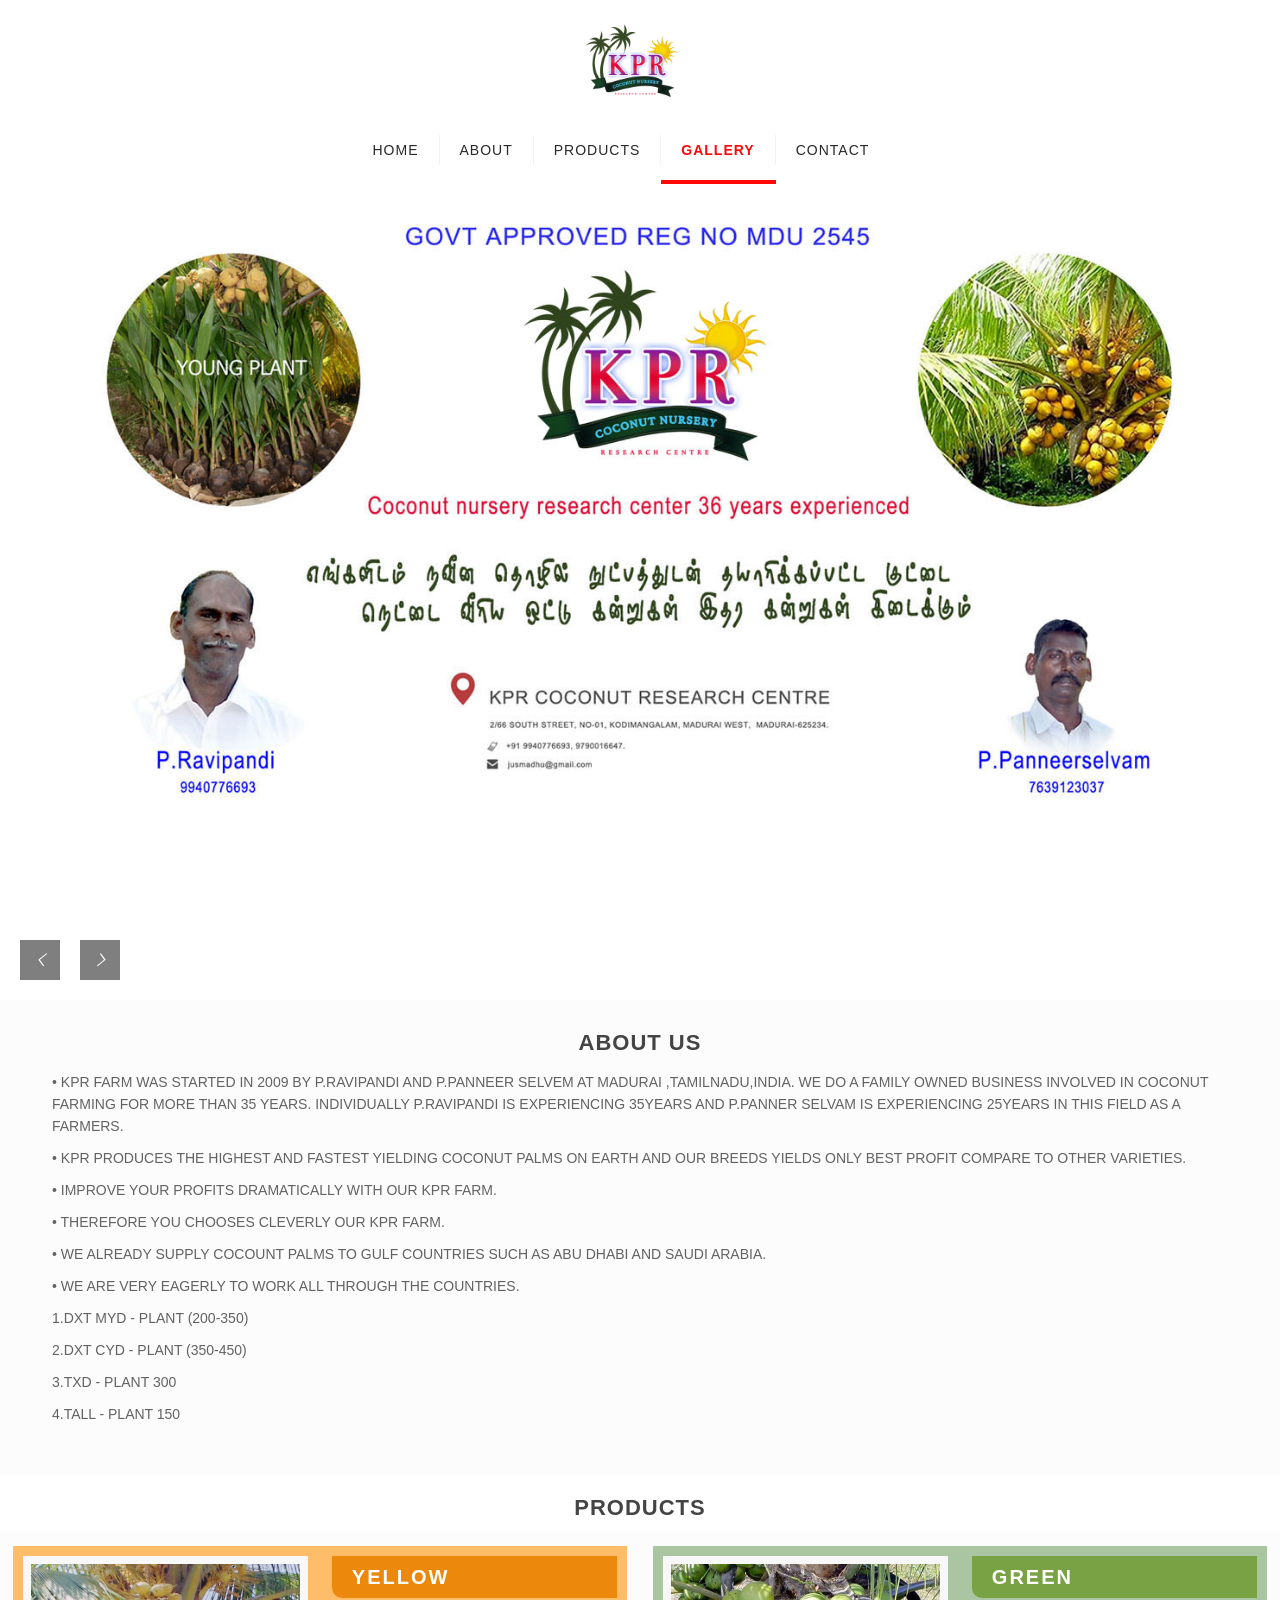
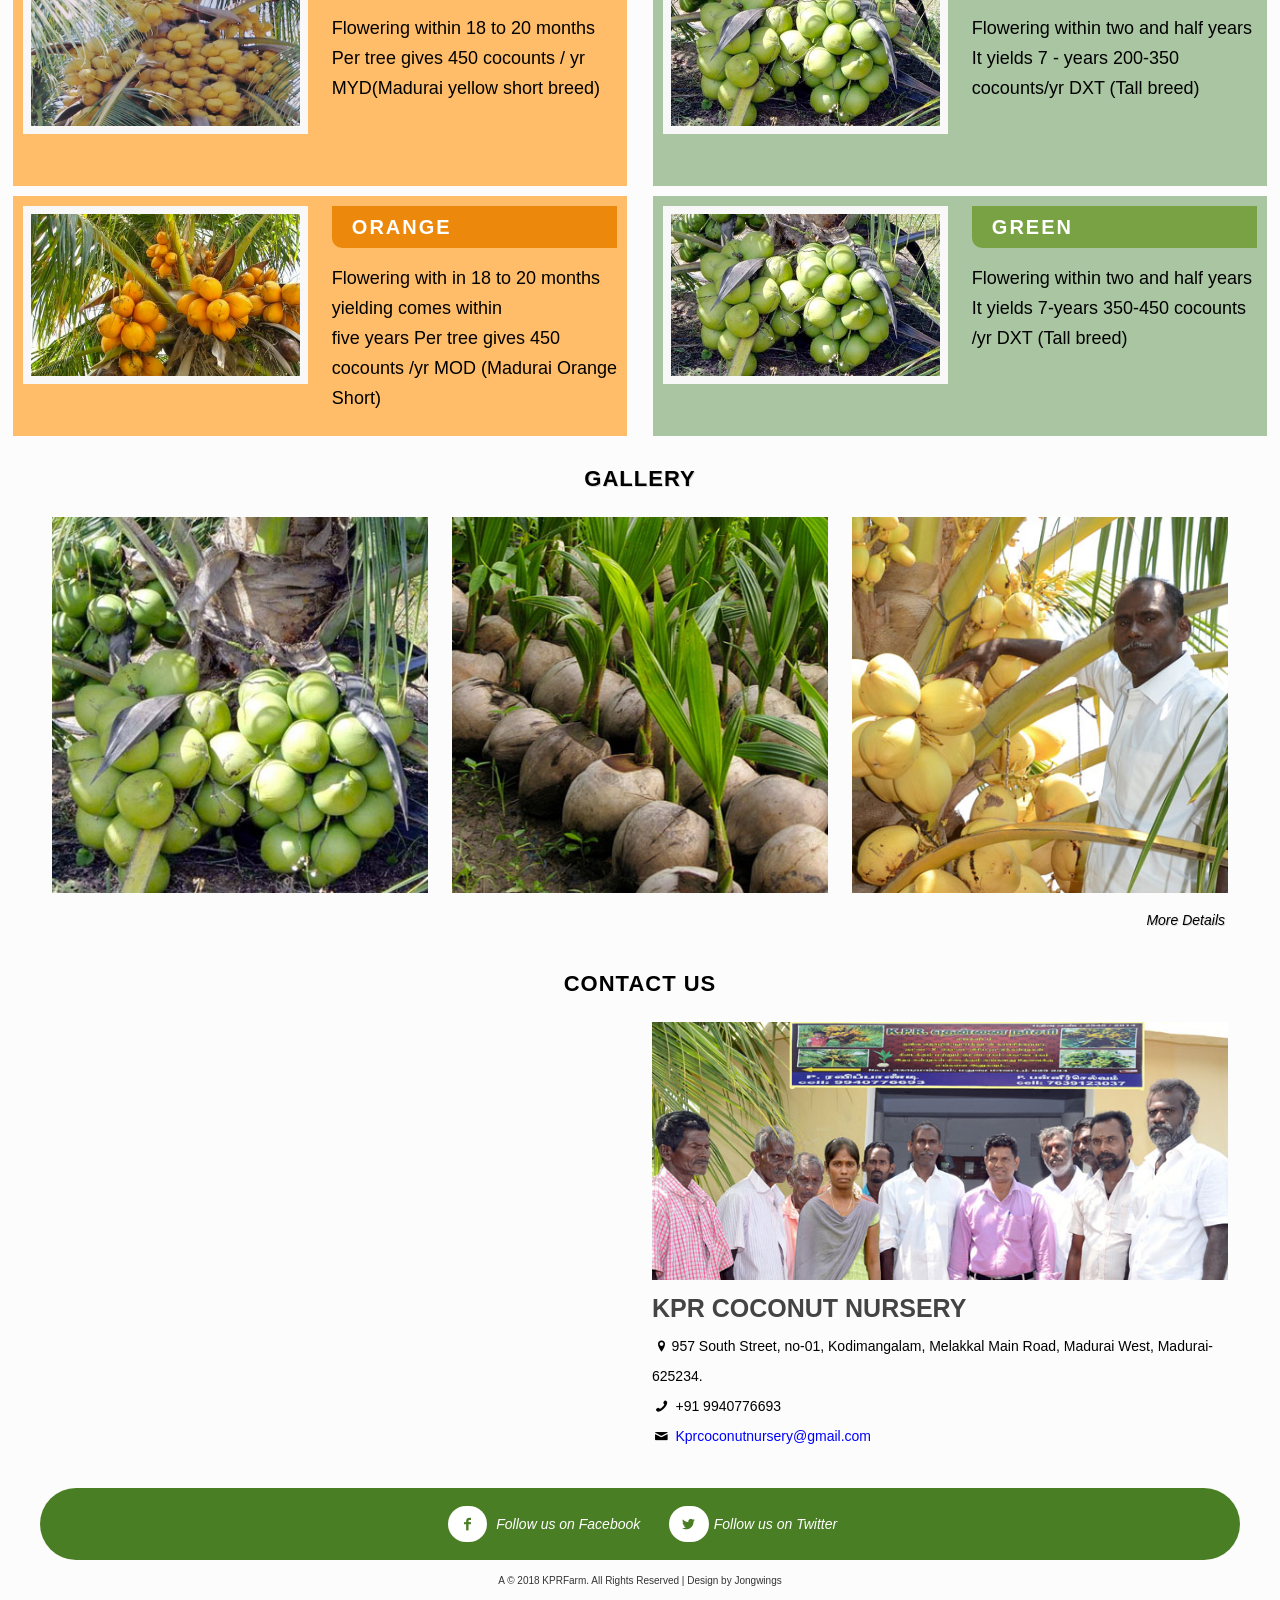
==== commit ce6fa789: "update Update" ====
--- a/index.html
+++ b/index.html
@@ -1,481 +1,494 @@
-<!DOCTYPE html><!--[if lt IE 7]><html class="no-js lt-ie10 lt-ie9 lt-ie8 lt-ie7 "> <![endif]--><!--[if IE 7]><html class="no-js lt-ie10 lt-ie9 lt-ie8"> <![endif]--><!--[if IE 8]><html class="no-js lt-ie10 lt-ie9"> <![endif]--><!--[if IE 9]><html class="no-js lt-ie10"> <![endif]--><!--[if gt IE 8]><!--><html class="no-js"><!--<![endif]--><head>
-
-    <!-- Basic Page Needs -->
-    <meta charset="utf-8">
-    <title>KPR</title>
-    <meta name="description" content="">
-    <meta name="author" content="">
-
-    <!-- Mobile Specific Metas -->
-    <meta name="viewport" content="width=device-width, initial-scale=1, maximum-scale=1">
-
-    <!-- Favicons -->
-    <link rel="shortcut icon" href="images/favicon.ico">
-
-    <!-- FONTS -->
-    <link rel="stylesheet" id="Roboto-css" href="http://fonts.googleapis.com/css?family=Roboto:100,300,400,400italic,700">
-    <link rel="stylesheet" id="Lato-css" href="http://fonts.googleapis.com/css?family=Lato:100,300,400,400italic,700">
-    <link rel="stylesheet" id="Patua+One-css" href="http://fonts.googleapis.com/css?family=Patua+One:100,300,400,400italic,700">
-
-    <!-- CSS -->
-    <!-- Revolution Slider -->
-    <link rel="stylesheet" href="css/settings.css">
-
-    <link rel="stylesheet" id="global-css" href="css/global.css">
-    <link rel="stylesheet" id="structure-css" href="css/structure.css">
-    <link rel="stylesheet" id="local-css" href="css/yoga.css">
-    <link rel="stylesheet" id="custom-css" href="css/custom.css">
-<style>
-.mfn-main-slider {
-    margin-top: 100px;
-}
-@media(max-width:800px){
-.mfn-main-slider {
-    margin-top: 0 !important;
-}
-}
-
-</style>
-</head>
-
-<body class="home page template-slider layout-full-width header-fixed header-menu-right one-page sticky-header sticky-white subheader-title-left no-content-padding">
-    <!-- Main Theme Wrapper -->
-    <div id="Wrapper">
-        <!-- Header Wrapper -->
-        <div id="Header_wrapper">
-            <!-- Header -->
-            <header id="Header">
-
-                <!-- Header -  Logo and Menu area -->
-                <div id="Top_bar">
-                    <div class="container">
-                        <div class="column one">
-                            <div class="top_bar_left clearfix">
-                                <!-- Logo-->
-                                <div class="logo">
-                                    <h1><a id="logo" href="index.html" title="logo"><img class="scale-with-grid" src="images/logo.png" alt="logo"></a></h1>
-                                </div>
-                                <!-- Main menu-->
-                                <div class="menu_wrapper">
-                                    <nav id="menu">
-                                        <ul id="menu-main-menu" class="menu">
-                                            <li class="menu-item-home">
-                                                <a href="index.html"><span>Home</span></a>
-                                            </li>
-                                            <li class="menu-item-home">
-                                                <a href="index.html#about"><span>ABOUT</span></a>
-                                            </li>
-                                            <li class="menu-item-home">
-                                                <a href="index.html#positions"><span>Products</span></a>
-                                            </li>
-                                            <li class="menu-item-home">
-                                                <a href="index.html#breathing"><span>Gallery</span></a>
-                                            </li>
-                                            <li class="menu-item-home">
-                                                <a href="index.html#health"><span>Contact</span></a>
-                                            </li>
-                                           
-                                        </ul>
-                                    </nav><a class="responsive-menu-toggle " href="#"><i class="icon-menu"></i></a>
-                                </div>
-                               
-                            </div>
-                        </div>
-                    </div>
-                </div>
-                <!-- Revolution slider area-->
-                <div class="mfn-main-slider">
-                    <div id="rev_slider_1_2_wrapper" class="rev_slider_wrapper fullscreen-container" style="padding:0px;">
-                        <div id="rev_slider_1_2" class="rev_slider fullscreenbanner" data-version="5.0.4.1">
-                            <ul>
-                                <li data-index="rs-1" data-transition="fade" data-slotamount="7" data-easein="default" data-easeout="default" data-masterspeed="300" data-thumb="content/yoga/images/home_yoga_slider1-100x50.jpg" data-rotate="0" data-saveperformance="off" data-title="Slide" data-description="">
-                                    <img src="images/Banner01.jpg" alt="" width="1920" height="1032" data-bgposition="center top" data-bgfit="cover" data-bgrepeat="no-repeat" class="rev-slidebg" data-no-retina="">
-                                   
-                                </li>
-                                <li data-index="rs-2" data-transition="fade" data-slotamount="7" data-easein="default" data-easeout="default" data-masterspeed="300" data-thumb="content/yoga/images/home_yoga_slider2-100x50.jpg" data-rotate="0" data-saveperformance="off" data-title="Slide" data-description="">
-                                    <img src="images/Banner02.jpg" alt="" width="1920" height="1022" data-bgposition="center top" data-bgfit="cover" data-bgrepeat="no-repeat" class="rev-slidebg" data-no-retina="">
-                                   
-                                </li>
-                                <li data-index="rs-3" data-transition="fade" data-slotamount="7" data-easein="default" data-easeout="default" data-masterspeed="300" data-thumb="content/yoga/images/home_yoga_slider4-100x50.jpg" data-rotate="0" data-saveperformance="off" data-title="Slide" data-description="">
-                                    <img src="images/Banner03.jpg" alt="" width="1920" height="1042" data-bgposition="center top" data-bgfit="cover" data-bgrepeat="no-repeat" class="rev-slidebg" data-no-retina="">
-                                    
-                                </li>
-								<li data-index="rs-3" data-transition="fade" data-slotamount="7" data-easein="default" data-easeout="default" data-masterspeed="300" data-thumb="content/yoga/images/home_yoga_slider4-100x50.jpg" data-rotate="0" data-saveperformance="off" data-title="Slide" data-description="">
-                                    <img src="images/Banner04.jpg" alt="" width="1920" height="1042" data-bgposition="center top" data-bgfit="cover" data-bgrepeat="no-repeat" class="rev-slidebg" data-no-retina="">
-                                   
-                                </li>
-                            </ul>
-                            <div class="tp-static-layers">
-                                <div class="tp-caption tp-resizeme tp-static-layer" data-x="center" data-hoffset="0" data-y="center" data-voffset="-55" data-width="" data-height="" data-transform_idle="" data-transform_in="opacity:0;s:1200;e:Power3.easeInOut;" data-transform_out="auto:auto;s:300;" data-start="500" data-responsive_offset="on" data-startslide="0" data-endslide="2" style="z-index: 5;">
-                                </div>
-                                <div class="tp-caption tp-resizeme tp-static-layer" data-x="center" data-hoffset="0" data-y="bottom" data-voffset="50" data-width="" data-height="" data-transform_idle="" data-transform_in="opacity:0;s:300;e:Power3.easeInOut;" data-transform_out="auto:auto;s:300;" data-start="500" data-actions="[{" event":"click","action":"scrollbelow","offset":"1px"}]"="" data-responsive_offset="on" data-startslide="0" data-endslide="2" style="z-index: 6;"><img src="images/home_yoga_slider_arrow_bottom.png" alt="" width="100" height="39" data-no-retina="">
-                                </div>
-                            </div>
-                            <div class="tp-bannertimer tp-bottom flv_viz_hid"></div>
-                        </div>
-                    </div>
-                </div>
-            </header>
-        </div>
-        <!-- Main Content -->
-        <div id="Content">
-            <div class="content_wrapper clearfix">
-                <div class="sections_group">
-                    <div class="entry-content">
-                        <div class="section " id="about" style="padding-top:20px; padding-bottom:20px; ">
-                            <div class="section_wrapper clearfix">
-                                <div class="items_group clearfix">
-                                    <!-- One Third (1/3) Column -->
-                                    <div class="column one column_column column_icon_box">
-                                        <!-- Animated area -->
-                                        <div class="animate" data-anim-type="fadeInUp">
-                                            <div class="icon_box icon_position_top no_border">
-                                                
-                                                <div class="desc_wrapper">
-                                                    <h4>About Us</h4>
-                                                    <div class="desc">
-                                                       •    KPR farm was started in 2009 by P.Ravipandi and P.Panneer Selvem at madurai ,Tamilnadu,India. We do a family  owned business involved in coconut farming  for more than 35 years. Individually P.Ravipandi is experiencing 35years and  P.Panner Selvam is experiencing 25years in this field as a farmers.
-                                                    </div>
-													<div class="desc">
-                                                       •    KPR Produces the highest and fastest yielding coconut palms on earth and our breeds yields only best profit  compare to other varieties.													   
-                                                    </div>
-													<div class="desc">
-                                                       •    Improve your profits dramatically with our KPR farm.
-                                                    </div>
-													<div class="desc">
-                                                       •    Therefore you chooses cleverly our KPR Farm.
-                                                    </div>
-                                                    <div class="desc">
-                                                       •    We already Supply Cocount Palms  to Gulf Countries such as Abu dhabi and Saudi Arabia.
-                                                    </div>
-                                                    <div class="desc">
-                                                       •    We are very eagerly to work all through the countries.
-                                                    </div>
-                                                    <div class="desc">
-                                                       1.DXT MYD  - Plant   (200-350)
-                                                    </div>
-                                                    <div class="desc">
-                                                       2.DXT CYD  - Plant   (350-450)
-                                                    </div>
-                                                    <div class="desc">
-                                                       3.TXD      - Plant    300
-                                                    </div>
-                                                    <div class="desc">
-                                                       4.Tall     - Plant     150
-                                                    </div>
-
-
-                                                </div>
-                                            </div>
-                                        </div>
-                                    </div>
-                                   
-                                  
-                                </div>
-                            </div>
-                        </div>
-						
-					
-						
-						
-                        <div class="section full-width sections_style_0 " id="positions">
-                            <div class="section_wrapper clearfix">
-							 <!-- One full width row-->
-                                    <div class="column one column_column">
-                                        <div class="column_attr ">
-                                            <h5 class="flv_style_4">Products</h5>
-                                        </div>
-                                    </div>
-								<div class="items_group clearfix ">
-                                   <div class="column one-second column_our_team ">
-                                        <!-- Team Member Area -->
-										<div class="orangebox">
-                                        <div class="team team_horizontal ">
-                                            <div class="image_frame no_link scale-with-grid">
-                                                <div class="image_wrapper"><img class="scale-with-grid" src="images/3.jpg">
-                                                </div>
-                                            </div>
-                                            <div class="desc_wrapper">
-                                              <div class="column_attr ">
-											<h2>Yellow</h2>
-                                           <ul class="listing">
-												<li>Flowering within 18 to 20 months</li>
-												<li>Per tree gives 450 cocounts / yr MYD(Madurai yellow short breed)</li>
-										   </ul>
-                                        </div></div>
-                                            </div>
-                                        </div>
-                                    </div>
-									
-									<div class="column one-second column_our_team">
-                                        <!-- Team Member Area -->
-										<div class="greenbox">
-                                        <div class="team team_horizontal">
-                                            <div class="image_frame no_link scale-with-grid">
-                                                <div class="image_wrapper"><img class="scale-with-grid" src="images/2.jpg">
-                                                </div>
-                                            </div>
-                                            <div class="desc_wrapper">
-                                              <div class="column_attr ">
-											<h2>Green</h2>
-                                           <ul class="listing">
-												<li>Flowering within two and half years</li>
-												<li>It yields 7 - years 200-350 cocounts/yr DXT (Tall breed)</li>
-										   </ul>
-                                        </div>
-                                            </div></div>
-                                        </div>
-                                    </div>
-									
-                                    
-                                                            
-                                </div>
-								<div class="items_group clearfix ">
-                                   <div class="column one-second column_our_team ">
-                                        <!-- Team Member Area -->
-										<div class="orangebox">
-                                        <div class="team team_horizontal ">
-                                            <div class="image_frame no_link scale-with-grid">
-                                                <div class="image_wrapper"><img class="scale-with-grid" src="images/1.jpg">
-                                                </div>
-                                            </div>
-                                            <div class="desc_wrapper">
-                                              <div class="column_attr ">
-											<h2>Orange</h2>
-                                           <ul class="listing">
-												<li>Flowering with in 18 to 20 months yielding comes within</li>
-												<li>five years Per tree gives 450 cocounts /yr MOD (Madurai Orange Short)</li>												
-										   </ul>
-                                        </div></div>
-                                            </div>
-                                        </div>
-                                    </div>
-									
-									<div class="column one-second column_our_team">
-                                        <!-- Team Member Area -->
-										<div class="greenbox">
-                                        <div class="team team_horizontal">
-                                            <div class="image_frame no_link scale-with-grid">
-                                                <div class="image_wrapper"><img class="scale-with-grid" src="images/2.jpg">
-                                                </div>
-                                            </div>
-                                            <div class="desc_wrapper">
-                                              <div class="column_attr ">
-											<h2>Green</h2>
-                                           <ul class="listing">
-												<li>Flowering within two and half years</li>
-												<li>It yields 7-years 350-450 cocounts /yr DXT (Tall breed)</li>
-										   </ul>
-                                        </div>
-                                            </div></div>
-                                        </div>
-                                    </div>
-									
-                                    
-                                                            
-                                </div>
-								
-								
-								
-								
-								
-							
-								
-							
-								
-								
-                            </div>
-                        </div>
-                        <div class="section dark dark-text-shadow " id="breathing">
-                            <div class="section_wrapper clearfix">
-                                <h2 class="title">Gallery</h2>
-								 <div class="column one-third column_column">
-                                        <div class="column_attr align_center">
-                                            <a class="prettyphoto" href="content/yoga/images/4.jpg"><img alt="" src="images/4.jpg" class="scale-with-grid">
-                                            </a>
-                                        </div>
-                                    </div>
-									<div class="column one-third column_column">
-                                        <div class="column_attr align_center">
-                                            <a class="prettyphoto" href="content/yoga/images/5.jpg"><img alt="" src="images/5.jpg" class="scale-with-grid">
-                                            </a>
-                                        </div>
-                                    </div>
-									<div class="column one-third column_column">
-                                        <div class="column_attr align_center">
-                                            <a class="prettyphoto" href="content/yoga/images/6.jpg"><img alt="" src="images/6.jpg" class="scale-with-grid">
-                                            </a>
-                                        </div>
-                                    </div>
-									<div class="more-details"><a href="gallery.html">More Details</a></div>
-                            </div>
-							
-                        </div>
-                        <div class="section section-border-bottom " id="health" style="padding-top:20px; padding-bottom:20px; ">
-                            <div class="section_wrapper clearfix">
-							<h2 class="title">Contact Us</h2>
-                                <div class="items_group clearfix">
-                                    <!-- One Second (1/2) Column -->
-                                    <div class="column one-second column_image">
-                                       <!--  <iframe src="https://www.google.com/maps/embed?pb=!1m18!1m12!1m3!1d3930.5856956490134!2d78.05060331415106!3d9.885082992930018!2m3!1f0!2f0!3f0!3m2!1i1024!2i768!4f13.1!3m3!1m2!1s0x3b00ce39b743569f%3A0xe2a0cc6639f1bc19!2sJongwings!5e0!3m2!1sen!2sin!4v1542280168731" width="100%" height="450" frameborder="0" style="border:0" allowfullscreen></iframe> -->
-<!--                                        <iframe src="https://www.google.com/maps/embed?pb=!1m18!1m12!1m3!1d3315.4475609929286!2d78.00162671427111!3d9.982168292863339!2m3!1f0!2f0!3f0!3m2!1i1024!2i768!4f13.1!3m3!1m2!1s0x0%3A0x0!2zOcKwNTgnNTUuOCJOIDc4wrAwMCcxMy43IkU!5e1!3m2!1sen!2sin!4v1542884848356" width="100%" height="450" frameborder="0" style="border:0" allowfullscreen></iframe> -->
-					    <iframe src="https://www.google.com/maps/embed?pb=!1m17!1m12!1m3!1d904.3291190763136!2d78.00334382917798!3d9.982226320356702!2m3!1f0!2f0!3f0!3m2!1i1024!2i768!4f13.1!3m2!1m1!2zOcKwNTgnNTYuMCJOIDc4wrAwMCcxNC4wIkU!5e1!3m2!1sen!2sin!4v1676356012691!5m2!1sen!2sin" width="600" height="450" style="border:0;" allowfullscreen="" loading="lazy" referrerpolicy="no-referrer-when-downgrade"></iframe>
-                                    </div>
-                                    <!-- One Second (1/2) Column -->
-                                    <div class="column one-second column_column">
-                                        <div class="column_attr ">
-                                            <img alt="" src="images/7.jpg">
-                                            
-                                            <h1>KPR Coconut Nursery</h1>
-											
-											<ul class="address">
-                                                    <li class="address">
-                                                        <span class="icon"><i class="icon-location"></i></span><span class="address_wrapper">957 South Street, no-01, Kodimangalam, Melakkal Main Road, Madurai West,  Madurai-625234.</span>
-                                                    </li>
-                                                    <li class="phone">
-                                                        <span class="icon"><i class="icon-phone"></i></span>
-                                                        <span>
-                                                            +91 9940776693
-                                                        </span>
-                                                    </li>
-                                                    <li class="mail">
-                                                        <span class="icon"><i class="icon-mail"></i></span>
-                                                        <span>
-                                                            <a href="mailto:Kprcoconutnursery@gmail.com">Kprcoconutnursery@gmail.com</a>
-                                                        </span>
-                                                    </li>
-                                                    
-                                                </ul>
-												
-											
-                                        </div>
-                                    </div>
-                                </div>
-								<div class="social-div">
-								 <a href="https://www.facebook.com/KPRfarm-1087572661410599/" title="Facebook"><i class="icon-facebook"></i> Follow us on Facebook</a> <a href="https://twitter.com/FarmKpr" title="Twitter"><i class="icon-twitter"></i>Follow us on Twitter</a>
-									
-								</div>
-								<p class="jw-ftr">A © 2018 KPRFarm. All Rights Reserved | Design by Jongwings</p>
-                            </div>
-                        </div>
-                        
-                       
-
-                    </div>
-                </div>
-            </div>
-        </div>
-     
-    </div>
-    <!-- JS -->
-
-    <script type="text/javascript" src="js/jquery-2.1.4.min.js"></script>
-
-    <script type="text/javascript" src="js/mfn.menu.js"></script>
-    <script type="text/javascript" src="js/jquery.plugins.js"></script>
-    <script type="text/javascript" src="js/jquery.jplayer.min.js"></script>
-    <script type="text/javascript" src="js/animations.js"></script>
-    <script type="text/javascript" src="js/scripts.js"></script>
-    <script type="text/javascript" src="js/email.js"></script>
-
-    <script type="text/javascript" src="js/jquery.themepunch.tools.min.js"></script>
-    <script type="text/javascript" src="js/jquery.themepunch.revolution.min.js"></script>
-    <script type="text/javascript" src="js/revolution.extension.video.min.js"></script>
-    <script type="text/javascript" src="js/revolution.extension.slideanims.min.js"></script>
-    <script type="text/javascript" src="js/revolution.extension.actions.min.js"></script>
-    <script type="text/javascript" src="js/revolution.extension.layeranimation.min.js"></script>
-    <script type="text/javascript" src="js/revolution.extension.kenburn.min.js"></script>
-    <script type="text/javascript" src="js/revolution.extension.navigation.min.js"></script>
-    <script type="text/javascript" src="js/revolution.extension.migration.min.js"></script>
-    <script type="text/javascript" src="js/revolution.extension.parallax.min.js"></script>
-
-    <script type="text/javascript">
-        var tpj = jQuery;
-        tpj.noConflict();
-        var revapi1;
-        tpj(document).ready(function() {
-            if (tpj("#rev_slider_1_2").revolution == undefined) {
-                revslider_showDoubleJqueryError("#rev_slider_1_2");
-            } else {
-                revapi1 = tpj("#rev_slider_1_2").show().revolution({
-                    sliderType: "standard",
-                    sliderLayout: "fullscreen",
-                    dottedOverlay: "none",
-                    delay: 4000,
-                    navigation: {
-                        keyboardNavigation: "off",
-                        keyboard_direction: "horizontal",
-                        mouseScrollNavigation: "off",
-                        onHoverStop: "on",
-                        touch: {
-                            touchenabled: "on",
-                            swipe_threshold: 75,
-                            swipe_min_touches: 1,
-                            swipe_direction: "horizontal",
-                            drag_block_vertical: false
-                        },
-                        arrows: {
-                            style: "uranus",
-                            enable: true,
-                            hide_onmobile: false,
-                            hide_onleave: false,
-                            tmp: '',
-                            left: {
-                                h_align: "left",
-                                v_align: "bottom",
-                                h_offset: 20,
-                                v_offset: 20
-                            },
-                            right: {
-                                h_align: "left",
-                                v_align: "bottom",
-                                h_offset: 80,
-                                v_offset: 20
-                            }
-                        }
-                    },
-                    gridwidth: 1176,
-                    gridheight: 900,
-                    lazyType: "none",
-                    shadow: 0,
-                    spinner: "spinner3",
-                    stopLoop: "off",
-                    stopAfterLoops: -1,
-                    stopAtSlide: -1,
-                    shuffle: "off",
-                    autoHeight: "off",
-                    fullScreenAlignForce: "off",
-                    fullScreenOffsetContainer: "",
-                    fullScreenOffset: "",
-                    disableProgressBar: "on",
-                    hideThumbsOnMobile: "off",
-                    hideSliderAtLimit: 0,
-                    hideCaptionAtLimit: 0,
-                    hideAllCaptionAtLilmit: 0,
-                    startWithSlide: 0,
-                    debugMode: false,
-                    fallbacks: {
-                        simplifyAll: "off",
-                        nextSlideOnWindowFocus: "off",
-                        disableFocusListener: "off",
-                    }
-                });
-            }
-        });
-    </script>
-    <script>
-        jQuery(window).load(function() {
-            var retina = window.devicePixelRatio > 1 ? true : false;
-            if (retina) {
-                var retinaEl = jQuery("#logo img");
-                var retinaLogoW = retinaEl.width();
-                var retinaLogoH = retinaEl.height();
-                retinaEl.attr("src", "content/yoga/images/yoga.png").width(retinaLogoW).height(retinaLogoH)
-            }
-        });
-    </script>
-
-
-
-
-</body></html>+<!DOCTYPE html>
+<!--[if lt IE 7]><html class="no-js lt-ie10 lt-ie9 lt-ie8 lt-ie7 "> <![endif]-->
+<!--[if IE 7]><html class="no-js lt-ie10 lt-ie9 lt-ie8"> <![endif]-->
+<!--[if IE 8]><html class="no-js lt-ie10 lt-ie9"> <![endif]-->
+<!--[if IE 9]><html class="no-js lt-ie10"> <![endif]-->
+<!--[if gt IE 8]><!-->
+<html class="no-js">
+<!--<![endif]-->
+
+
+<!-- Mirrored from www.kprcoconutfarm.com/index.html by HTTrack Website Copier/3.x [XR&CO'2014], Wed, 17 Jun 2026 05:43:20 GMT -->
+<!-- Added by HTTrack --><meta http-equiv="content-type" content="text/html;charset=utf-8" /><!-- /Added by HTTrack -->
+<head>
+
+    <!-- Basic Page Needs -->
+    <meta charset="utf-8">
+    <title>KPR</title>
+    <meta name="description" content="">
+    <meta name="author" content="">
+
+    <!-- Mobile Specific Metas -->
+    <meta name="viewport" content="width=device-width, initial-scale=1, maximum-scale=1">
+
+    <!-- Favicons -->
+    <link rel="shortcut icon" href="content/yoga/images/favicon.ico">
+
+    <!-- FONTS -->
+    <link rel='stylesheet' id='Roboto-css' href='http://fonts.googleapis.com/css?family=Roboto:100,300,400,400italic,700'>
+    <link rel='stylesheet' id='Lato-css' href='http://fonts.googleapis.com/css?family=Lato:100,300,400,400italic,700'>
+    <link rel='stylesheet' id='Patua+One-css' href='http://fonts.googleapis.com/css?family=Patua+One:100,300,400,400italic,700'>
+
+    <!-- CSS -->
+    <!-- Revolution Slider -->
+    <link rel="stylesheet" href="plugins/rs-plugin/css/settings.css">
+
+    <link rel='stylesheet' id='global-css' href='css/global.css'>
+    <link rel='stylesheet' id='structure-css' href='content/yoga/css/structure.css'>
+    <link rel='stylesheet' id='local-css' href='content/yoga/css/yoga.css'>
+    <link rel='stylesheet' id='custom-css' href='content/yoga/css/custom.css'>
+<style>
+.mfn-main-slider {
+    margin-top: 100px;
+}
+@media(max-width:800px){
+.mfn-main-slider {
+    margin-top: 0 !important;
+}
+}
+
+</style>
+</head>
+
+<body class="home page template-slider layout-full-width header-fixed header-menu-right one-page sticky-header sticky-white subheader-title-left no-content-padding">
+    <!-- Main Theme Wrapper -->
+    <div id="Wrapper">
+        <!-- Header Wrapper -->
+        <div id="Header_wrapper">
+            <!-- Header -->
+            <header id="Header">
+
+                <!-- Header -  Logo and Menu area -->
+                <div id="Top_bar">
+                    <div class="container">
+                        <div class="column one">
+                            <div class="top_bar_left clearfix">
+                                <!-- Logo-->
+                                <div class="logo">
+                                    <h1><a id="logo" href="index.html" title="logo"><img class="scale-with-grid" src="content/yoga/images/logo.png" alt="logo" /></a></h1>
+                                </div>
+                                <!-- Main menu-->
+                                <div class="menu_wrapper">
+                                    <nav id="menu">
+                                        <ul id="menu-main-menu" class="menu">
+                                            <li class="menu-item-home">
+                                                <a href="index.html"><span>Home</span></a>
+                                            </li>
+                                            <li class="menu-item-home">
+                                                <a href="index.html#about"><span>ABOUT</span></a>
+                                            </li>
+                                            <li class="menu-item-home">
+                                                <a href="index.html#positions"><span>Products</span></a>
+                                            </li>
+                                            <li class="menu-item-home">
+                                                <a href="index.html#breathing"><span>Gallery</span></a>
+                                            </li>
+                                            <li class="menu-item-home">
+                                                <a href="index.html#health"><span>Contact</span></a>
+                                            </li>
+                                           
+                                        </ul>
+                                    </nav><a class="responsive-menu-toggle " href="#"><i class="icon-menu"></i></a>
+                                </div>
+                               
+                            </div>
+                        </div>
+                    </div>
+                </div>
+                <!-- Revolution slider area-->
+                <div class="mfn-main-slider">
+                    <div id="rev_slider_1_2_wrapper" class="rev_slider_wrapper fullscreen-container" style="padding:0px;">
+                        <div id="rev_slider_1_2" class="rev_slider fullscreenbanner" data-version="5.0.4.1">
+                            <ul>
+                                <li data-index="rs-1" data-transition="fade" data-slotamount="7" data-easein="default" data-easeout="default" data-masterspeed="300" data-thumb="content/yoga/images/home_yoga_slider1-100x50.jpg" data-rotate="0" data-saveperformance="off" data-title="Slide" data-description="">
+                                    <img src="content/yoga/images/Banner01.jpg" alt="" width="1920" height="1032" data-bgposition="center top" data-bgfit="cover" data-bgrepeat="no-repeat" class="rev-slidebg" data-no-retina>
+                                   
+                                </li>
+                                <li data-index="rs-2" data-transition="fade" data-slotamount="7" data-easein="default" data-easeout="default" data-masterspeed="300" data-thumb="content/yoga/images/home_yoga_slider2-100x50.jpg" data-rotate="0" data-saveperformance="off" data-title="Slide" data-description="">
+                                    <img src="content/yoga/images/Banner02.jpg" alt="" width="1920" height="1022" data-bgposition="center top" data-bgfit="cover" data-bgrepeat="no-repeat" class="rev-slidebg" data-no-retina>
+                                   
+                                </li>
+                                <li data-index="rs-3" data-transition="fade" data-slotamount="7" data-easein="default" data-easeout="default" data-masterspeed="300" data-thumb="content/yoga/images/home_yoga_slider4-100x50.jpg" data-rotate="0" data-saveperformance="off" data-title="Slide" data-description="">
+                                    <img src="content/yoga/images/Banner03.jpg" alt="" width="1920" height="1042" data-bgposition="center top" data-bgfit="cover" data-bgrepeat="no-repeat" class="rev-slidebg" data-no-retina>
+                                    
+                                </li>
+								<li data-index="rs-3" data-transition="fade" data-slotamount="7" data-easein="default" data-easeout="default" data-masterspeed="300" data-thumb="content/yoga/images/home_yoga_slider4-100x50.jpg" data-rotate="0" data-saveperformance="off" data-title="Slide" data-description="">
+                                    <img src="content/yoga/images/Banner04.jpg" alt="" width="1920" height="1042" data-bgposition="center top" data-bgfit="cover" data-bgrepeat="no-repeat" class="rev-slidebg" data-no-retina>
+                                   
+                                </li>
+                            </ul>
+                            <div class="tp-static-layers">
+                                <div class="tp-caption tp-resizeme tp-static-layer" data-x="center" data-hoffset="0" data-y="center" data-voffset="-55" data-width="" data-height="" data-transform_idle="" data-transform_in="opacity:0;s:1200;e:Power3.easeInOut;" data-transform_out="auto:auto;s:300;" data-start="500" data-responsive_offset="on" data-startslide="0" data-endslide="2" style="z-index: 5;">
+                                </div>
+                                <div class="tp-caption tp-resizeme tp-static-layer" data-x="center" data-hoffset="0" data-y="bottom" data-voffset="50" data-width="" data-height="" data-transform_idle="" data-transform_in="opacity:0;s:300;e:Power3.easeInOut;" data-transform_out="auto:auto;s:300;" data-start="500" data-actions='[{"event":"click","action":"scrollbelow","offset":"1px"}]' data-responsive_offset="on" data-startslide="0" data-endslide="2" style="z-index: 6;"><img src="content/yoga/images/home_yoga_slider_arrow_bottom.png" alt="" width="100" height="39" data-no-retina>
+                                </div>
+                            </div>
+                            <div class="tp-bannertimer tp-bottom flv_viz_hid"></div>
+                        </div>
+                    </div>
+                </div>
+            </header>
+        </div>
+        <!-- Main Content -->
+        <div id="Content">
+            <div class="content_wrapper clearfix">
+                <div class="sections_group">
+                    <div class="entry-content">
+                        <div class="section " id="about" style="padding-top:20px; padding-bottom:20px; ">
+                            <div class="section_wrapper clearfix">
+                                <div class="items_group clearfix">
+                                    <!-- One Third (1/3) Column -->
+                                    <div class="column one column_column column_icon_box">
+                                        <!-- Animated area -->
+                                        <div class="animate" data-anim-type="fadeInUp">
+                                            <div class="icon_box icon_position_top no_border">
+                                                
+                                                <div class="desc_wrapper">
+                                                    <h4>About Us</h4>
+                                                    <div class="desc">
+                                                       •    KPR farm was started in 2009 by P.Ravipandi and P.Panneer Selvem at madurai ,Tamilnadu,India. We do a family  owned business involved in coconut farming  for more than 35 years. Individually P.Ravipandi is experiencing 35years and  P.Panner Selvam is experiencing 25years in this field as a farmers.
+                                                    </div>
+													<div class="desc">
+                                                       •    KPR Produces the highest and fastest yielding coconut palms on earth and our breeds yields only best profit  compare to other varieties.													   
+                                                    </div>
+													<div class="desc">
+                                                       •    Improve your profits dramatically with our KPR farm.
+                                                    </div>
+													<div class="desc">
+                                                       •    Therefore you chooses cleverly our KPR Farm.
+                                                    </div>
+                                                    <div class="desc">
+                                                       •    We already Supply Cocount Palms  to Gulf Countries such as Abu dhabi and Saudi Arabia.
+                                                    </div>
+                                                    <div class="desc">
+                                                       •    We are very eagerly to work all through the countries.
+                                                    </div>
+                                                    <div class="desc">
+                                                       1.DXT MYD  - Plant   (200-350)
+                                                    </div>
+                                                    <div class="desc">
+                                                       2.DXT CYD  - Plant   (350-450)
+                                                    </div>
+                                                    <div class="desc">
+                                                       3.TXD      - Plant    300
+                                                    </div>
+                                                    <div class="desc">
+                                                       4.Tall     - Plant     150
+                                                    </div>
+
+
+                                                </div>
+                                            </div>
+                                        </div>
+                                    </div>
+                                   
+                                  
+                                </div>
+                            </div>
+                        </div>
+						
+					
+						
+						
+                        <div class="section full-width sections_style_0 " id="positions">
+                            <div class="section_wrapper clearfix">
+							 <!-- One full width row-->
+                                    <div class="column one column_column">
+                                        <div class="column_attr ">
+                                            <h5 class="flv_style_4">Products</h5>
+                                        </div>
+                                    </div>
+								<div class="items_group clearfix ">
+                                   <div class="column one-second column_our_team ">
+                                        <!-- Team Member Area -->
+										<div class="orangebox" >
+                                        <div class="team team_horizontal ">
+                                            <div class="image_frame no_link scale-with-grid">
+                                                <div class="image_wrapper"><img class="scale-with-grid" src="content/yoga/images/3.jpg" >
+                                                </div>
+                                            </div>
+                                            <div class="desc_wrapper">
+                                              <div class="column_attr ">
+											<h2>Yellow</h2>
+                                           <ul class="listing">
+												<li>Flowering within 18 to 20 months</li>
+												<li>Per tree gives 450 cocounts / yr MYD(Madurai yellow short breed)</li>
+										   </ul>
+                                        </div></div>
+                                            </div>
+                                        </div>
+                                    </div>
+									
+									<div class="column one-second column_our_team">
+                                        <!-- Team Member Area -->
+										<div class="greenbox">
+                                        <div class="team team_horizontal">
+                                            <div class="image_frame no_link scale-with-grid">
+                                                <div class="image_wrapper"><img class="scale-with-grid" src="content/yoga/images/2.jpg" >
+                                                </div>
+                                            </div>
+                                            <div class="desc_wrapper">
+                                              <div class="column_attr ">
+											<h2>Green</h2>
+                                           <ul class="listing">
+												<li>Flowering within two and half years</li>
+												<li>It yields 7 - years 200-350 cocounts/yr DXT (Tall breed)</li>
+										   </ul>
+                                        </div>
+                                            </div></div>
+                                        </div>
+                                    </div>
+									
+                                    
+                                                            
+                                </div>
+								<div class="items_group clearfix ">
+                                   <div class="column one-second column_our_team ">
+                                        <!-- Team Member Area -->
+										<div class="orangebox" >
+                                        <div class="team team_horizontal ">
+                                            <div class="image_frame no_link scale-with-grid">
+                                                <div class="image_wrapper"><img class="scale-with-grid" src="content/yoga/images/1.jpg" >
+                                                </div>
+                                            </div>
+                                            <div class="desc_wrapper">
+                                              <div class="column_attr ">
+											<h2>Orange</h2>
+                                           <ul class="listing">
+												<li>Flowering with in 18 to 20 months yielding comes within</li>
+												<li>five years Per tree gives 450 cocounts /yr MOD (Madurai Orange Short)</li>												
+										   </ul>
+                                        </div></div>
+                                            </div>
+                                        </div>
+                                    </div>
+									
+									<div class="column one-second column_our_team">
+                                        <!-- Team Member Area -->
+										<div class="greenbox">
+                                        <div class="team team_horizontal">
+                                            <div class="image_frame no_link scale-with-grid">
+                                                <div class="image_wrapper"><img class="scale-with-grid" src="content/yoga/images/2.jpg" >
+                                                </div>
+                                            </div>
+                                            <div class="desc_wrapper">
+                                              <div class="column_attr ">
+											<h2>Green</h2>
+                                           <ul class="listing">
+												<li>Flowering within two and half years</li>
+												<li>It yields 7-years 350-450 cocounts /yr DXT (Tall breed)</li>
+										   </ul>
+                                        </div>
+                                            </div></div>
+                                        </div>
+                                    </div>
+									
+                                    
+                                                            
+                                </div>
+								
+								
+								
+								
+								
+							
+								
+							
+								
+								
+                            </div>
+                        </div>
+                        <div class="section dark dark-text-shadow " id="breathing" >
+                            <div class="section_wrapper clearfix">
+                                <h2 class="title">Gallery</h2>
+								 <div class="column one-third column_column">
+                                        <div class="column_attr align_center">
+                                            <a class="prettyphoto" href="content/yoga/images/4.jpg"><img alt="" src="content/yoga/images/4.jpg" class="scale-with-grid" />
+                                            </a>
+                                        </div>
+                                    </div>
+									<div class="column one-third column_column">
+                                        <div class="column_attr align_center">
+                                            <a class="prettyphoto" href="content/yoga/images/5.jpg"><img alt="" src="content/yoga/images/5.jpg" class="scale-with-grid" />
+                                            </a>
+                                        </div>
+                                    </div>
+									<div class="column one-third column_column">
+                                        <div class="column_attr align_center">
+                                            <a class="prettyphoto" href="content/yoga/images/6.jpg"><img alt="" src="content/yoga/images/6.jpg" class="scale-with-grid" />
+                                            </a>
+                                        </div>
+                                    </div>
+									<div class="more-details"><a href="gallery.html">More Details</a></div>
+                            </div>
+							
+                        </div>
+                        <div class="section section-border-bottom " id="health" style="padding-top:20px; padding-bottom:20px; ">
+                            <div class="section_wrapper clearfix">
+							<h2 class="title">Contact Us</h2>
+                                <div class="items_group clearfix">
+                                    <!-- One Second (1/2) Column -->
+                                    <div class="column one-second column_image" >
+                                       <!--  <iframe src="https://www.google.com/maps/embed?pb=!1m18!1m12!1m3!1d3930.5856956490134!2d78.05060331415106!3d9.885082992930018!2m3!1f0!2f0!3f0!3m2!1i1024!2i768!4f13.1!3m3!1m2!1s0x3b00ce39b743569f%3A0xe2a0cc6639f1bc19!2sJongwings!5e0!3m2!1sen!2sin!4v1542280168731" width="100%" height="450" frameborder="0" style="border:0" allowfullscreen></iframe> -->
+<!--                                        <iframe src="https://www.google.com/maps/embed?pb=!1m18!1m12!1m3!1d3315.4475609929286!2d78.00162671427111!3d9.982168292863339!2m3!1f0!2f0!3f0!3m2!1i1024!2i768!4f13.1!3m3!1m2!1s0x0%3A0x0!2zOcKwNTgnNTUuOCJOIDc4wrAwMCcxMy43IkU!5e1!3m2!1sen!2sin!4v1542884848356" width="100%" height="450" frameborder="0" style="border:0" allowfullscreen></iframe> -->
+					    <iframe src="https://www.google.com/maps/embed?pb=!1m17!1m12!1m3!1d904.3291190763136!2d78.00334382917798!3d9.982226320356702!2m3!1f0!2f0!3f0!3m2!1i1024!2i768!4f13.1!3m2!1m1!2zOcKwNTgnNTYuMCJOIDc4wrAwMCcxNC4wIkU!5e1!3m2!1sen!2sin!4v1676356012691!5m2!1sen!2sin" width="600" height="450" style="border:0;" allowfullscreen="" loading="lazy" referrerpolicy="no-referrer-when-downgrade"></iframe>
+                                    </div>
+                                    <!-- One Second (1/2) Column -->
+                                    <div class="column one-second column_column">
+                                        <div class="column_attr ">
+                                            <img alt="" src="content/yoga/images/7.jpg" />
+                                            
+                                            <h1>KPR Coconut Nursery</h1>
+											
+											<ul class="address">
+                                                    <li class="address">
+                                                        <span class="icon"><i class="icon-location"></i></span><span class="address_wrapper">957 South Street, no-01, Kodimangalam, Melakkal Main Road, Madurai West,  Madurai-625234.</span>
+                                                    </li>
+                                                    <li class="phone">
+                                                        <span class="icon"><i class="icon-phone"></i></span>
+                                                        <span>
+                                                            +91 9940776693
+                                                        </span>
+                                                    </li>
+                                                    <li class="mail">
+                                                        <span class="icon"><i class="icon-mail"></i></span>
+                                                        <span>
+                                                            <a href="mailto:Kprcoconutnursery@gmail.com">Kprcoconutnursery@gmail.com</a>
+                                                        </span>
+                                                    </li>
+                                                    
+                                                </ul>
+												
+											
+                                        </div>
+                                    </div>
+                                </div>
+								<div class="social-div">
+								 <a href="https://www.facebook.com/KPRfarm-1087572661410599/" title="Facebook"><i class="icon-facebook"></i> Follow us on Facebook</a> <a href="https://twitter.com/FarmKpr" title="Twitter"><i class="icon-twitter"></i>Follow us on Twitter</a>
+									
+								</div>
+								<p class="jw-ftr">A © 2018 KPRFarm. All Rights Reserved | Design by Jongwings</p>
+                            </div>
+                        </div>
+                        
+                       
+
+                    </div>
+                </div>
+            </div>
+        </div>
+     
+    </div>
+    <!-- JS -->
+
+    <script type="text/javascript" src="js/jquery-2.1.4.min.js"></script>
+
+    <script type="text/javascript" src="js/mfn.menu.js"></script>
+    <script type="text/javascript" src="js/jquery.plugins.js"></script>
+    <script type="text/javascript" src="js/jquery.jplayer.min.js"></script>
+    <script type="text/javascript" src="js/animations/animations.js"></script>
+    <script type="text/javascript" src="js/scripts.js"></script>
+    <script type="text/javascript" src="js/email.js"></script>
+
+    <script type="text/javascript" src="plugins/rs-plugin/js/jquery.themepunch.tools.min.js"></script>
+    <script type="text/javascript" src="plugins/rs-plugin/js/jquery.themepunch.revolution.min.js"></script>
+    <script type="text/javascript" src="plugins/rs-plugin/js/extensions/revolution.extension.video.min.js"></script>
+    <script type="text/javascript" src="plugins/rs-plugin/js/extensions/revolution.extension.slideanims.min.js"></script>
+    <script type="text/javascript" src="plugins/rs-plugin/js/extensions/revolution.extension.actions.min.js"></script>
+    <script type="text/javascript" src="plugins/rs-plugin/js/extensions/revolution.extension.layeranimation.min.js"></script>
+    <script type="text/javascript" src="plugins/rs-plugin/js/extensions/revolution.extension.kenburn.min.js"></script>
+    <script type="text/javascript" src="plugins/rs-plugin/js/extensions/revolution.extension.navigation.min.js"></script>
+    <script type="text/javascript" src="plugins/rs-plugin/js/extensions/revolution.extension.migration.min.js"></script>
+    <script type="text/javascript" src="plugins/rs-plugin/js/extensions/revolution.extension.parallax.min.js"></script>
+
+    <script type="text/javascript">
+        var tpj = jQuery;
+        tpj.noConflict();
+        var revapi1;
+        tpj(document).ready(function() {
+            if (tpj("#rev_slider_1_2").revolution == undefined) {
+                revslider_showDoubleJqueryError("#rev_slider_1_2");
+            } else {
+                revapi1 = tpj("#rev_slider_1_2").show().revolution({
+                    sliderType: "standard",
+                    sliderLayout: "fullscreen",
+                    dottedOverlay: "none",
+                    delay: 4000,
+                    navigation: {
+                        keyboardNavigation: "off",
+                        keyboard_direction: "horizontal",
+                        mouseScrollNavigation: "off",
+                        onHoverStop: "on",
+                        touch: {
+                            touchenabled: "on",
+                            swipe_threshold: 75,
+                            swipe_min_touches: 1,
+                            swipe_direction: "horizontal",
+                            drag_block_vertical: false
+                        },
+                        arrows: {
+                            style: "uranus",
+                            enable: true,
+                            hide_onmobile: false,
+                            hide_onleave: false,
+                            tmp: '',
+                            left: {
+                                h_align: "left",
+                                v_align: "bottom",
+                                h_offset: 20,
+                                v_offset: 20
+                            },
+                            right: {
+                                h_align: "left",
+                                v_align: "bottom",
+                                h_offset: 80,
+                                v_offset: 20
+                            }
+                        }
+                    },
+                    gridwidth: 1176,
+                    gridheight: 900,
+                    lazyType: "none",
+                    shadow: 0,
+                    spinner: "spinner3",
+                    stopLoop: "off",
+                    stopAfterLoops: -1,
+                    stopAtSlide: -1,
+                    shuffle: "off",
+                    autoHeight: "off",
+                    fullScreenAlignForce: "off",
+                    fullScreenOffsetContainer: "",
+                    fullScreenOffset: "",
+                    disableProgressBar: "on",
+                    hideThumbsOnMobile: "off",
+                    hideSliderAtLimit: 0,
+                    hideCaptionAtLimit: 0,
+                    hideAllCaptionAtLilmit: 0,
+                    startWithSlide: 0,
+                    debugMode: false,
+                    fallbacks: {
+                        simplifyAll: "off",
+                        nextSlideOnWindowFocus: "off",
+                        disableFocusListener: "off",
+                    }
+                });
+            }
+        });
+    </script>
+    <script>
+        jQuery(window).load(function() {
+            var retina = window.devicePixelRatio > 1 ? true : false;
+            if (retina) {
+                var retinaEl = jQuery("#logo img");
+                var retinaLogoW = retinaEl.width();
+                var retinaLogoH = retinaEl.height();
+                retinaEl.attr("src", "content/yoga/images/yoga.png").width(retinaLogoW).height(retinaLogoH)
+            }
+        });
+    </script>
+
+</body>
+
+
+<!-- Mirrored from www.kprcoconutfarm.com/index.html by HTTrack Website Copier/3.x [XR&CO'2014], Wed, 17 Jun 2026 05:43:30 GMT -->
+</html>
--- a/plugins/rs-plugin/css/settings.css
+++ b/plugins/rs-plugin/css/settings.css
@@ -0,0 +1,1216 @@
+
+
+@font-face {
+  font-family: 'revicons';
+  src: url('../fonts/revicons/revicons90c6.eot?5510888');
+  src: url('../fonts/revicons/revicons90c6.eot?5510888#iefix') format('embedded-opentype'),
+       url('../fonts/revicons/revicons90c6.woff?5510888') format('woff'),
+       url('../fonts/revicons/revicons90c6.ttf?5510888') format('truetype'),
+       url('../fonts/revicons/revicons90c6.svg?5510888#revicons') format('svg');
+  font-weight: normal;
+  font-style: normal;
+}
+
+ [class^="revicon-"]:before, [class*=" revicon-"]:before {
+  font-family: "revicons";
+  font-style: normal;
+  font-weight: normal;
+  speak: none;
+  display: inline-block;
+  text-decoration: inherit;
+  width: 1em;
+  margin-right: .2em;
+  text-align: center; 
+
+  /* For safety - reset parent styles, that can break glyph codes*/
+  font-variant: normal;
+  text-transform: none;
+
+  /* fix buttons height, for twitter bootstrap */
+  line-height: 1em;
+
+  /* Animation center compensation - margins should be symmetric */
+  /* remove if not needed */
+  margin-left: .2em;
+
+  /* you can be more comfortable with increased icons size */
+  /* font-size: 120%; */
+
+  /* Uncomment for 3D effect */
+  /* text-shadow: 1px 1px 1px rgba(127, 127, 127, 0.3); */
+}
+
+.revicon-search-1:before { content: '\e802'; } /* '' */
+.revicon-pencil-1:before { content: '\e831'; } /* '' */
+.revicon-picture-1:before { content: '\e803'; } /* '' */
+.revicon-cancel:before { content: '\e80a'; } /* '' */
+.revicon-info-circled:before { content: '\e80f'; } /* '' */
+.revicon-trash:before { content: '\e801'; } /* '' */
+.revicon-left-dir:before { content: '\e817'; } /* '' */
+.revicon-right-dir:before { content: '\e818'; } /* '' */
+.revicon-down-open:before { content: '\e83b'; } /* '' */
+.revicon-left-open:before { content: '\e819'; } /* '' */
+.revicon-right-open:before { content: '\e81a'; } /* '' */
+.revicon-angle-left:before { content: '\e820'; } /* '' */
+.revicon-angle-right:before { content: '\e81d'; } /* '' */
+.revicon-left-big:before { content: '\e81f'; } /* '' */
+.revicon-right-big:before { content: '\e81e'; } /* '' */
+.revicon-magic:before { content: '\e807'; } /* '' */
+.revicon-picture:before { content: '\e800'; } /* '' */
+.revicon-export:before { content: '\e80b'; } /* '' */
+.revicon-cog:before { content: '\e832'; } /* '' */
+.revicon-login:before { content: '\e833'; } /* '' */
+.revicon-logout:before { content: '\e834'; } /* '' */
+.revicon-video:before { content: '\e805'; } /* '' */
+.revicon-arrow-combo:before { content: '\e827'; } /* '' */
+.revicon-left-open-1:before { content: '\e82a'; } /* '' */
+.revicon-right-open-1:before { content: '\e82b'; } /* '' */
+.revicon-left-open-mini:before { content: '\e822'; } /* '' */
+.revicon-right-open-mini:before { content: '\e823'; } /* '' */
+.revicon-left-open-big:before { content: '\e824'; } /* '' */
+.revicon-right-open-big:before { content: '\e825'; } /* '' */
+.revicon-left:before { content: '\e836'; } /* '' */
+.revicon-right:before { content: '\e826'; } /* '' */
+.revicon-ccw:before { content: '\e808'; } /* '' */
+.revicon-arrows-ccw:before { content: '\e806'; } /* '' */
+.revicon-palette:before { content: '\e829'; } /* '' */
+.revicon-list-add:before { content: '\e80c'; } /* '' */
+.revicon-doc:before { content: '\e809'; } /* '' */
+.revicon-left-open-outline:before { content: '\e82e'; } /* '' */
+.revicon-left-open-2:before { content: '\e82c'; } /* '' */
+.revicon-right-open-outline:before { content: '\e82f'; } /* '' */
+.revicon-right-open-2:before { content: '\e82d'; } /* '' */
+.revicon-equalizer:before { content: '\e83a'; } /* '' */
+.revicon-layers-alt:before { content: '\e804'; } /* '' */
+.revicon-popup:before { content: '\e828'; } /* '' */
+
+							
+
+/******************************
+	-	BASIC STYLES		-
+******************************/
+
+.rev_slider_wrapper{
+	position:relative;
+	z-index: 0;
+}
+
+
+.rev_slider{
+	position:relative;
+	overflow:visible;
+}
+
+.tp-overflow-hidden { overflow:hidden;}
+
+.tp-simpleresponsive img,
+.rev_slider img{
+	max-width:none !important;
+	-moz-transition: none;
+	-webkit-transition: none;
+	-o-transition: none;
+	transition: none;
+	margin:0px;
+	padding:0px;
+	border-width:0px;
+	border:none;
+}
+
+.rev_slider .no-slides-text{
+	font-weight:bold;
+	text-align:center;
+	padding-top:80px;
+}
+
+.rev_slider >ul,
+.rev_slider_wrapper >ul,
+.tp-revslider-mainul >li,
+.rev_slider >ul >li,
+.rev_slider >ul >li:before,
+.tp-revslider-mainul >li:before,
+.tp-simpleresponsive >ul,
+.tp-simpleresponsive >ul >li,
+.tp-simpleresponsive >ul >li:before,
+.tp-revslider-mainul >li,
+.tp-simpleresponsive >ul >li{
+	list-style:none !important;
+	position:absolute;	
+	margin:0px !important;
+	padding:0px !important;
+	overflow-x: visible;
+	overflow-y: visible;
+	list-style-type: none !important;
+	background-image:none;
+	background-position:0px 0px;
+	text-indent: 0em;
+	top:0px;left:0px;
+}
+
+
+.tp-revslider-mainul >li,
+.rev_slider >ul >li,
+.rev_slider >ul >li:before,
+.tp-revslider-mainul >li:before,
+.tp-simpleresponsive >ul >li,
+.tp-simpleresponsive >ul >li:before,
+.tp-revslider-mainul >li,
+.tp-simpleresponsive >ul >li { 
+	visibility:hidden; 
+}
+
+.tp-revslider-slidesli,
+.tp-revslider-mainul	{	
+	padding:0 !important; 
+	margin:0 !important; 
+	list-style:none !important;
+}
+
+.rev_slider li.tp-revslider-slidesli {
+    position: absolute !important;
+}
+
+
+.tp-caption .rs-untoggled-content { display:block;}
+.tp-caption .rs-toggled-content { display:none;}
+
+.rs-toggle-content-active.tp-caption .rs-toggled-content { display:block;}
+.rs-toggle-content-active.tp-caption .rs-untoggled-content { display:none;}
+
+.rev_slider .tp-caption,
+.rev_slider .caption 	{ 
+	position:relative;  
+	visibility:hidden; 
+	white-space: nowrap;
+	display: block;
+}
+
+
+.rev_slider .tp-mask-wrap .tp-caption,
+.rev_slider .tp-mask-wrap *:last-child,
+.wpb_text_column .rev_slider .tp-mask-wrap .tp-caption,
+.wpb_text_column .rev_slider .tp-mask-wrap *:last-child{
+	margin-bottom:0;
+
+}
+
+	
+/* CAROUSEL FUNCTIONS */
+.tp-carousel-wrapper {
+	cursor:url(openhand.cur), move;
+}
+.tp-carousel-wrapper.dragged {
+	cursor:url(closedhand.cur), move;
+}
+
+/* ADDED FOR SLIDELINK MANAGEMENT */
+.tp-caption {
+	z-index:1
+}
+
+.tp_inner_padding {	
+	box-sizing:border-box;	
+	-webkit-box-sizing:border-box;
+	-moz-box-sizing:border-box;
+	max-height:none !important;	
+}
+
+
+.tp-caption {	
+	-moz-user-select: none;
+	-khtml-user-select: none;
+	-webkit-user-select: none;
+	-o-user-select: none;	
+	position:absolute;
+	-webkit-font-smoothing: antialiased !important;
+}
+
+.tp-caption.tp-layer-selectable {
+	-moz-user-select: all;
+	-khtml-user-select: all;
+	-webkit-user-select: all;
+	-o-user-select: all;	
+}
+
+.tp-forcenotvisible,
+.tp-hide-revslider,
+.tp-caption.tp-hidden-caption {	
+	visibility:hidden !important; 
+	display:none !important
+}
+
+.rev_slider embed,
+.rev_slider iframe,
+.rev_slider object,
+.rev_slider video {
+	max-width: none !important
+}
+
+
+
+
+
+
+/**********************************************
+	-	FULLSCREEN AND FULLWIDHT CONTAINERS	-
+**********************************************/
+.rev_slider_wrapper	{	width:100%;}
+
+.fullscreen-container {	
+	position:relative;
+	padding:0;
+}
+
+
+.fullwidthbanner-container{
+	position:relative;
+	padding:0;
+	overflow:hidden;
+}
+
+.fullwidthbanner-container .fullwidthabanner{
+	width:100%;
+	position:relative;
+}
+
+
+
+/*********************************
+	-	SPECIAL TP CAPTIONS -
+**********************************/
+
+.tp-static-layers				{	
+	position:absolute; z-index:505; top:0px;left:0px}
+
+
+.tp-caption .frontcorner		{
+	width: 0;
+	height: 0;
+	border-left: 40px solid transparent;
+	border-right: 0px solid transparent;
+	border-top: 40px solid #00A8FF;
+	position: absolute;left:-40px;top:0px;
+}
+
+.tp-caption .backcorner		{
+	width: 0;
+	height: 0;
+	border-left: 0px solid transparent;
+	border-right: 40px solid transparent;
+	border-bottom: 40px solid #00A8FF;
+	position: absolute;right:0px;top:0px;
+}
+
+.tp-caption .frontcornertop		{
+	width: 0;
+	height: 0;
+	border-left: 40px solid transparent;
+	border-right: 0px solid transparent;
+	border-bottom: 40px solid #00A8FF;
+	position: absolute;left:-40px;top:0px;
+}
+
+.tp-caption .backcornertop		{
+	width: 0;
+	height: 0;
+	border-left: 0px solid transparent;
+	border-right: 40px solid transparent;
+	border-top: 40px solid #00A8FF;
+	position: absolute;right:0px;top:0px;
+}
+									
+.tp-layer-inner-rotation {	
+	position: relative !important;
+}		
+
+
+/***********************************************
+	-	SPECIAL ALTERNATIVE IMAGE SETTINGS	-
+***********************************************/
+
+img.tp-slider-alternative-image	{	
+	width:100%; height:auto;
+}
+
+
+/******************************
+	-	IE8 HACKS	-
+*******************************/
+.noFilterClass {
+	filter:none !important;
+}
+
+
+/********************************
+	-	FULLSCREEN VIDEO	-
+*********************************/
+
+.rs-background-video-layer 		{	position: absolute;top:0px;left:0px; width:100%;height:100%;visibility: hidden;z-index: 0;}
+
+.tp-caption.coverscreenvideo	{	width:100%;height:100%;top:0px;left:0px;position:absolute;}
+.caption.fullscreenvideo,
+.tp-caption.fullscreenvideo		{	left:0px; top:0px; position:absolute;width:100%;height:100%}
+
+.caption.fullscreenvideo iframe,
+.caption.fullscreenvideo video,
+.tp-caption.fullscreenvideo iframe,
+.tp-caption.fullscreenvideo iframe video	{ width:100% !important; height:100% !important; display: none}
+
+.fullcoveredvideo video,
+.fullscreenvideo video				{	background: #000}
+
+.fullcoveredvideo .tp-poster		{	background-position: center center;background-size: cover;width:100%;height:100%;top:0px;left:0px}
+
+
+.videoisplaying .html5vid .tp-poster	{	display: none}
+
+.tp-video-play-button					{	
+	background:#000;
+	background:rgba(0,0,0,0.3);										
+	border-radius:5px;-moz-border-radius:5px;-webkit-border-radius:5px;
+	position: absolute;
+	top: 50%;
+	left: 50%;										
+	color: #FFF;
+	z-index: 3;
+	margin-top: -25px;
+	margin-left: -25px;
+	line-height: 50px !important;
+	text-align: center;
+	cursor: pointer;
+	width: 50px;
+	height:50px;
+	box-sizing: border-box;
+	-moz-box-sizing: border-box;	
+	display: inline-block;	
+	vertical-align: top;
+	z-index: 4;
+	opacity: 0;
+	-webkit-transition:opacity 300ms ease-out !important;
+	-moz-transition:opacity 300ms ease-out !important;
+	-o-transition:opacity 300ms ease-out !important;
+	transition:opacity 300ms ease-out !important;				
+}
+.tp-caption .html5vid					{	width:100% !important; height:100% !important;}									
+.tp-video-play-button i 				{	width:50px;height:50px; display:inline-block; text-align: center; vertical-align: top; line-height: 50px !important; font-size: 40px !important;}									
+.tp-caption:hover .tp-video-play-button	{	opacity: 1;}
+.tp-caption .tp-revstop					{	display:none; border-left:5px solid #fff !important; border-right:5px solid #fff !important;margin-top:15px !important;line-height: 20px !important;vertical-align: top; font-size:25px !important;}
+.videoisplaying .revicon-right-dir		{	display:none}
+.videoisplaying .tp-revstop				{	display:inline-block}
+
+.videoisplaying  .tp-video-play-button			{	display:none}
+.tp-caption:hover .tp-video-play-button 		{ 	display:block}
+
+.fullcoveredvideo .tp-video-play-button			{	display:none !important}
+
+
+.fullscreenvideo .fullscreenvideo video 		{	object-fit:contain !important;}
+
+.fullscreenvideo .fullcoveredvideo video 		{	object-fit:cover !important;}
+
+.tp-video-controls {
+	position: absolute;
+	bottom: 0;
+	left: 0;
+	right: 0;
+	padding: 5px;
+	opacity: 0;
+	-webkit-transition: opacity .3s;
+	-moz-transition: opacity .3s;
+	-o-transition: opacity .3s;
+	-ms-transition: opacity .3s;
+	transition: opacity .3s;
+	background-image: linear-gradient(bottom, rgb(0,0,0) 13%, rgb(50,50,50) 100%);
+	background-image: -o-linear-gradient(bottom, rgb(0,0,0) 13%, rgb(50,50,50) 100%);
+	background-image: -moz-linear-gradient(bottom, rgb(0,0,0) 13%, rgb(50,50,50) 100%);
+	background-image: -webkit-linear-gradient(bottom, rgb(0,0,0) 13%, rgb(50,50,50) 100%);
+	background-image: -ms-linear-gradient(bottom, rgb(0,0,0) 13%, rgb(50,50,50) 100%);
+	background-image: -webkit-gradient(linear,left bottom,left top,color-stop(0.13, rgb(0,0,0)),color-stop(1, rgb(50,50,50)));	
+	display:table;max-width:100%; overflow:hidden;box-sizing:border-box;-moz-box-sizing:border-box;-webkit-box-sizing:border-box;
+}
+
+.tp-caption:hover .tp-video-controls {	opacity: .9;}
+
+.tp-video-button {
+	background: rgba(0,0,0,.5);
+	border: 0;
+	color: #EEE;
+	-webkit-border-radius: 3px;
+	-moz-border-radius: 3px;
+	-o-border-radius: 3px;
+	border-radius: 3px;
+	cursor:pointer;
+	line-height:12px;
+	font-size:12px;
+	color:#fff;
+	padding:0px;
+	margin:0px;
+	outline: none;
+	}
+.tp-video-button:hover 				{	cursor: pointer;}
+
+
+.tp-video-button-wrap,
+.tp-video-seek-bar-wrap,
+.tp-video-vol-bar-wrap 				{ 	padding:0px 5px;display:table-cell; }
+
+.tp-video-seek-bar-wrap				{	width:80%}
+.tp-video-vol-bar-wrap				{	width:20%}
+
+.tp-volume-bar,
+.tp-seek-bar						{	width:100%; cursor: pointer;  outline:none; line-height:12px;margin:0; padding:0;}
+
+
+.rs-fullvideo-cover					{	width:100%;height:100%;top:0px;left:0px;position: absolute; background:transparent;z-index:5;}
+
+
+.rs-background-video-layer video::-webkit-media-controls { display:none !important;}
+
+
+/********************************
+	-	DOTTED OVERLAYS	-
+*********************************/
+.tp-dottedoverlay						{	background-repeat:repeat;width:100%;height:100%;position:absolute;top:0px;left:0px;z-index:3}
+.tp-dottedoverlay.twoxtwo				{	background:url(../assets/gridtile.png)}
+.tp-dottedoverlay.twoxtwowhite			{	background:url(../assets/gridtile_white.png)}
+.tp-dottedoverlay.threexthree			{	background:url(../assets/gridtile_3x3.png)}
+.tp-dottedoverlay.threexthreewhite		{	background:url(../assets/gridtile_3x3_white.png)}
+
+
+/******************************
+	-	SHADOWS		-
+******************************/
+
+.tp-shadowcover	{	width:100%;height:100%;top:0px;left:0px;background: #fff;position: absolute; z-index: -1;}
+.tp-shadow1 {
+	-webkit-box-shadow: 0 10px 6px -6px rgba(0,0,0,0.8);
+	   -moz-box-shadow: 0 10px 6px -6px rgba(0,0,0,0.8);
+	        box-shadow: 0 10px 6px -6px rgba(0,0,0,0.8);
+}
+
+.tp-shadow2:before, .tp-shadow2:after,
+.tp-shadow3:before, .tp-shadow4:after
+{
+  z-index: -2;
+  position: absolute;
+  content: "";
+  bottom: 10px;
+  left: 10px;
+  width: 50%;
+  top: 85%;
+  max-width:300px;
+  background: transparent;
+  -webkit-box-shadow: 0 15px 10px rgba(0,0,0,0.8);
+  -moz-box-shadow: 0 15px 10px rgba(0,0,0,0.8);
+  box-shadow: 0 15px 10px rgba(0,0,0,0.8);
+  -webkit-transform: rotate(-3deg);
+  -moz-transform: rotate(-3deg);
+  -o-transform: rotate(-3deg);
+  -ms-transform: rotate(-3deg);
+  transform: rotate(-3deg);
+}
+
+.tp-shadow2:after,
+.tp-shadow4:after
+{
+  -webkit-transform: rotate(3deg);
+  -moz-transform: rotate(3deg);
+  -o-transform: rotate(3deg);
+  -ms-transform: rotate(3deg);
+  transform: rotate(3deg);
+  right: 10px;
+  left: auto;
+}
+
+.tp-shadow5
+{
+  	position:relative;       
+    -webkit-box-shadow:0 1px 4px rgba(0, 0, 0, 0.3), 0 0 40px rgba(0, 0, 0, 0.1) inset;
+       -moz-box-shadow:0 1px 4px rgba(0, 0, 0, 0.3), 0 0 40px rgba(0, 0, 0, 0.1) inset;
+            box-shadow:0 1px 4px rgba(0, 0, 0, 0.3), 0 0 40px rgba(0, 0, 0, 0.1) inset;
+}
+.tp-shadow5:before, .tp-shadow5:after
+{
+	content:"";
+    position:absolute; 
+    z-index:-2;
+    -webkit-box-shadow:0 0 25px 0px rgba(0,0,0,0.6);
+    -moz-box-shadow:0 0 25px 0px  rgba(0,0,0,0.6);
+    box-shadow:0 0 25px 0px  rgba(0,0,0,0.6);
+    top:30%;
+    bottom:0;
+    left:20px;
+    right:20px;
+    -moz-border-radius:100px / 20px;
+    border-radius:100px / 20px;
+}
+
+/******************************
+	-	BUTTONS	-
+*******************************/
+
+.tp-button{
+	padding:6px 13px 5px;
+	border-radius: 3px;
+	-moz-border-radius: 3px;
+	-webkit-border-radius: 3px;
+	height:30px;
+	cursor:pointer;
+	color:#fff !important; text-shadow:0px 1px 1px rgba(0, 0, 0, 0.6) !important; font-size:15px; line-height:45px !important;
+	font-family: arial, sans-serif; font-weight: bold; letter-spacing: -1px;
+	text-decoration:none;
+}
+
+.tp-button.big	{	color:#fff; text-shadow:0px 1px 1px rgba(0, 0, 0, 0.6); font-weight:bold; padding:9px 20px; font-size:19px;  line-height:57px !important; }
+
+
+.purchase:hover,
+.tp-button:hover,
+.tp-button.big:hover {	background-position:bottom, 15px 11px}
+
+	
+/*	BUTTON COLORS	*/
+
+.tp-button.green, .tp-button:hover.green,
+.purchase.green, .purchase:hover.green			{ background-color:#21a117; -webkit-box-shadow:  0px 3px 0px 0px #104d0b;        -moz-box-shadow:   0px 3px 0px 0px #104d0b;        box-shadow:   0px 3px 0px 0px #104d0b;  }
+
+.tp-button.blue, .tp-button:hover.blue,
+.purchase.blue, .purchase:hover.blue			{ background-color:#1d78cb; -webkit-box-shadow:  0px 3px 0px 0px #0f3e68;        -moz-box-shadow:   0px 3px 0px 0px #0f3e68;        box-shadow:   0px 3px 0px 0px #0f3e68}
+
+.tp-button.red, .tp-button:hover.red,
+.purchase.red, .purchase:hover.red				{ background-color:#cb1d1d; -webkit-box-shadow:  0px 3px 0px 0px #7c1212;        -moz-box-shadow:   0px 3px 0px 0px #7c1212;        box-shadow:   0px 3px 0px 0px #7c1212}
+
+.tp-button.orange, .tp-button:hover.orange,
+.purchase.orange, .purchase:hover.orange		{ background-color:#ff7700; -webkit-box-shadow:  0px 3px 0px 0px #a34c00;        -moz-box-shadow:   0px 3px 0px 0px #a34c00;        box-shadow:   0px 3px 0px 0px #a34c00}
+
+.tp-button.darkgrey,.tp-button.grey,
+.tp-button:hover.darkgrey,.tp-button:hover.grey,
+.purchase.darkgrey, .purchase:hover.darkgrey	{ background-color:#555; -webkit-box-shadow:  0px 3px 0px 0px #222;        -moz-box-shadow:   0px 3px 0px 0px #222;        box-shadow:   0px 3px 0px 0px #222}
+
+.tp-button.lightgrey, .tp-button:hover.lightgrey,
+.purchase.lightgrey, .purchase:hover.lightgrey	{ background-color:#888; -webkit-box-shadow:  0px 3px 0px 0px #555;        -moz-box-shadow:   0px 3px 0px 0px #555;        box-shadow:   0px 3px 0px 0px #555}
+
+
+
+/* TP BUTTONS DESKTOP SIZE */
+
+.rev-btn,
+.rev-btn:visited						{ 	outline:none !important; box-shadow:none !important; text-decoration: none !important; line-height: 44px; font-size: 17px; font-weight: 500; padding: 12px 35px; box-sizing:border-box;-moz-box-sizing:border-box;-webkit-box-sizing:border-box;  font-family: "Roboto", sans-serif;  cursor: pointer;}
+
+.rev-btn.rev-uppercase,
+.rev-btn.rev-uppercase:visited			{ 	text-transform: uppercase; letter-spacing: 1px; font-size: 15px; font-weight: 900; }
+
+.rev-btn.rev-withicon i					{ 	font-size: 15px; font-weight: normal; position: relative; top: 0px; -webkit-transition: all 0.2s ease-out !important; -moz-transition: all 0.2s ease-out !important; -o-transition: all 0.2s ease-out !important; -ms-transition: all 0.2s ease-out !important; margin-left:10px !important;}
+
+.rev-btn.rev-hiddenicon i				{ 	font-size: 15px; font-weight: normal; position: relative; top: 0px; -webkit-transition: all 0.2s ease-out !important; -moz-transition: all 0.2s ease-out !important; -o-transition: all 0.2s ease-out !important; -ms-transition: all 0.2s ease-out !important; opacity: 0; margin-left:0px !important; width:0px !important;  }
+.rev-btn.rev-hiddenicon:hover i			{   opacity: 1 !important; margin-left:10px !important; width:auto !important;}
+
+/* REV BUTTONS MEDIUM */
+.rev-btn.rev-medium,
+.rev-btn.rev-medium:visited				{	 line-height: 36px; font-size: 14px; padding: 10px 30px; }
+
+.rev-btn.rev-medium.rev-withicon i		{ 	font-size: 14px; top: 0px; }
+
+.rev-btn.rev-medium.rev-hiddenicon i	{ 	font-size: 14px; top: 0px; }
+
+
+/* REV BUTTONS SMALL */
+.rev-btn.rev-small,
+.rev-btn.rev-small:visited				{	line-height: 28px; font-size: 12px; padding: 7px 20px; }
+
+.rev-btn.rev-small.rev-withicon i		{	font-size: 12px; top: 0px; }
+
+.rev-btn.rev-small.rev-hiddenicon i		{ 	font-size: 12px; top: 0px; }
+
+
+/* ROUNDING OPTIONS */
+.rev-maxround 							{ 	-webkit-border-radius: 30px; -moz-border-radius: 30px; border-radius: 30px; }
+.rev-minround 							{ 	-webkit-border-radius: 3px; -moz-border-radius: 3px; border-radius: 3px; }	
+
+
+/* BURGER BUTTON */
+.rev-burger {
+  position: relative;
+  width: 60px;
+  height: 60px;
+  box-sizing: border-box;
+  padding: 22px 0 0 14px;
+  border-radius: 50%;
+  border: 1px solid rgba(51,51,51,0.25);
+  tap-highlight-color: transparent;
+  cursor: pointer;
+}
+.rev-burger span {
+  display: block;
+  width: 30px;
+  height: 3px;
+  background: #333;
+  transition: .7s;
+  pointer-events: none;
+  transform-style: flat !important;
+}
+.rev-burger span:nth-child(2) {
+  margin: 3px 0;
+}
+
+#dialog_addbutton .rev-burger:hover :first-child,
+.open .rev-burger :first-child,
+.open.rev-burger :first-child {
+  transform: translateY(6px) rotate(-45deg);
+  -webkit-transform: translateY(6px) rotate(-45deg);
+}
+#dialog_addbutton .rev-burger:hover :nth-child(2),
+.open .rev-burger :nth-child(2),
+.open.rev-burger :nth-child(2) {
+  transform: rotate(-45deg);
+  -webkit-transform: rotate(-45deg);
+  opacity: 0;
+}
+#dialog_addbutton .rev-burger:hover :last-child,
+.open .rev-burger :last-child,
+.open.rev-burger :last-child {
+  transform: translateY(-6px) rotate(-135deg);
+  -webkit-transform: translateY(-6px) rotate(-135deg);
+}
+
+.rev-burger.revb-white {
+  border: 2px solid rgba(255,255,255,0.2);
+}
+.rev-burger.revb-white span {
+  background: #fff;
+}
+.rev-burger.revb-whitenoborder {
+  border: 0;
+}
+.rev-burger.revb-whitenoborder span {
+  background: #fff;
+}
+.rev-burger.revb-darknoborder {
+  border: 0;
+}
+.rev-burger.revb-darknoborder span {
+  background: #333;
+}
+
+.rev-burger.revb-whitefull {
+  background: #fff;
+  border:none;
+}
+
+.rev-burger.revb-whitefull span {
+	background:#333;
+}
+
+.rev-burger.revb-darkfull {
+  background: #333;
+  border:none;
+}
+
+.rev-burger.revb-darkfull span {
+	background:#fff;
+}
+
+
+/* SCROLL DOWN BUTTON */
+@-webkit-keyframes rev-ani-mouse {
+	0% { opacity: 1;top: 29%;}
+	15% {opacity: 1;top: 50%;}
+	50% { opacity: 0;top: 50%;}
+	100% { opacity: 0;top: 29%;}
+}
+@-moz-keyframes rev-ani-mouse {
+	0% {opacity: 1;top: 29%;}
+	15% {opacity: 1;top: 50%;}
+	50% {opacity: 0;top: 50%;}
+	100% {opacity: 0;top: 29%;}
+}
+@keyframes rev-ani-mouse {
+	0% {opacity: 1;top: 29%;}
+	15% {opacity: 1;top: 50%;}
+	50% {opacity: 0;top: 50%;}
+	100% {opacity: 0;top: 29%;}
+}
+.rev-scroll-btn {
+	display: inline-block;
+	position: relative;
+	left: 0;
+	right: 0;
+	text-align: center;
+	cursor: pointer;
+	width:35px;
+	height:55px;
+	-webkit-box-sizing: border-box;
+	-moz-box-sizing: border-box;
+	box-sizing: border-box;
+	border: 3px solid white;
+	border-radius: 23px;
+}
+.rev-scroll-btn > * {
+	display: inline-block;
+	line-height: 18px;
+	font-size: 13px;
+	font-weight: normal;
+	color: #7f8c8d;
+	color: #ffffff;
+	font-family: "proxima-nova", "Helvetica Neue", Helvetica, Arial, sans-serif;
+	letter-spacing: 2px;
+}
+.rev-scroll-btn > *:hover,
+.rev-scroll-btn > *:focus,
+.rev-scroll-btn > *.active {
+	color: #ffffff;
+}
+.rev-scroll-btn > *:hover,
+.rev-scroll-btn > *:focus,
+.rev-scroll-btn > *:active,
+.rev-scroll-btn > *.active {
+	filter: alpha(opacity=80);
+}
+
+.rev-scroll-btn.revs-fullwhite  {
+	background:#fff;
+}
+
+.rev-scroll-btn.revs-fullwhite span {
+	background: #333;	
+}
+
+.rev-scroll-btn.revs-fulldark  {
+	background:#333;
+	border:none;
+}
+
+.rev-scroll-btn.revs-fulldark  span {
+	background: #fff;	
+}
+
+.rev-scroll-btn span {
+	position: absolute;
+	display: block;
+	top: 29%;
+	left: 50%;
+	width: 8px;
+	height: 8px;
+	margin: -4px 0 0 -4px;
+	background: white;
+	border-radius: 50%;
+	-webkit-animation: rev-ani-mouse 2.5s linear infinite;
+	-moz-animation: rev-ani-mouse 2.5s linear infinite;
+	animation: rev-ani-mouse 2.5s linear infinite;
+}
+
+.rev-scroll-btn.revs-dark {
+	border-color:#333;
+}
+.rev-scroll-btn.revs-dark span {
+	background: #333;	
+}
+
+.rev-control-btn {
+	position: relative;
+	display: inline-block;
+	z-index: 5;	
+	color: #FFF;  
+	font-size: 20px;
+	line-height: 60px;
+	font-weight: 400;
+	font-style: normal;
+	font-family: Raleway;	
+	text-decoration: none;
+	text-align: center;
+	background-color: #000;	
+	border-radius: 50px;	
+	text-shadow: none;
+	background-color: rgba(0, 0, 0, 0.50);
+	width:60px;
+	height:60px;
+	box-sizing: border-box;
+	cursor: pointer;
+}
+
+.rev-cbutton-dark-sr	{	
+	border-radius: 3px;		
+}
+
+.rev-cbutton-light	{	
+	color: #333;  	
+	background-color: rgba(255,255,255, 0.75);	
+}
+
+.rev-cbutton-light-sr	{		
+	color: #333;  	
+	border-radius: 3px;		
+	background-color: rgba(255,255,255, 0.75);
+}
+
+
+.rev-sbutton {	
+	line-height: 37px;	
+	width:37px;
+	height:37px;	
+}
+
+.rev-sbutton-blue	{	
+	background-color: #3B5998
+}
+.rev-sbutton-lightblue	{	
+	background-color: #00A0D1;
+}
+.rev-sbutton-red	{	
+	background-color: #DD4B39;
+}
+
+
+
+
+/************************************
+-	TP BANNER TIMER		-
+*************************************/
+.tp-bannertimer								{	visibility: hidden; width:100%; height:5px; /*background:url(../assets/timer.png);*/ background: #fff; background: rgba(0,0,0,0.15); position:absolute; z-index:200; top:0px}
+.tp-bannertimer.tp-bottom					{	top:auto; bottom:0px !important;height:5px}
+
+
+/*********************************************
+-	BASIC SETTINGS FOR THE BANNER	-
+***********************************************/
+
+ .tp-simpleresponsive img {
+	-moz-user-select: none;
+    -khtml-user-select: none;
+    -webkit-user-select: none;
+    -o-user-select: none;
+}
+
+.tp-caption img {
+	background: transparent;
+	-ms-filter: "progid:DXImageTransform.Microsoft.gradient(startColorstr=#00FFFFFF,endColorstr=#00FFFFFF)";
+	filter: progid:DXImageTransform.Microsoft.gradient(startColorstr=#00FFFFFF,endColorstr=#00FFFFFF);
+	zoom: 1;
+}
+
+
+
+/*  CAPTION SLIDELINK   **/
+.caption.slidelink a div,
+.tp-caption.slidelink a div {	width:3000px; height:1500px;  background:url(../assets/coloredbg.png) repeat}
+.tp-caption.slidelink a span{	background:url(../assets/coloredbg.png) repeat}
+.tp-shape {	width:100%;height:100%;}
+
+
+
+/*********************************************
+-	WOOCOMMERCE STYLES	-
+***********************************************/
+
+.tp-caption .rs-starring				{	display: inline-block}
+.tp-caption .rs-starring .star-rating	{	float: none;}
+
+.tp-caption .rs-starring .star-rating {
+	color: #FFC321 !important;
+	display: inline-block;
+    vertical-align: top;
+}
+
+.tp-caption .rs-starring .star-rating, 
+.tp-caption .rs-starring-page .star-rating {	
+	position: relative;
+	height: 1em;
+	
+	width: 5.4em;
+	font-family: star;
+}
+
+.tp-caption  .rs-starring .star-rating:before, 
+.tp-caption  .rs-starring-page .star-rating:before {
+	content: "\73\73\73\73\73";
+	color: #E0DADF;
+	float: left;
+	top: 0;
+	left: 0;
+	position: absolute;
+}
+
+.tp-caption .rs-starring .star-rating span {
+	overflow: hidden;
+	float: left;
+	top: 0;
+	left: 0;
+	position: absolute;
+	padding-top: 1.5em;
+	font-size: 1em !important;
+}
+
+.tp-caption .rs-starring .star-rating span:before,
+.tp-caption .rs-starring .star-rating span:before {
+	content: "\53\53\53\53\53";
+	top: 0;
+	position: absolute;
+	left: 0;
+}
+
+.tp-caption .rs-starring .star-rating {
+	color: #FFC321 !important;
+}
+
+
+.tp-caption .rs-starring .star-rating, 
+.tp-caption .rs-starring-page .star-rating {
+	
+	font-size: 1em !important;
+	font-family: star;
+}
+
+
+/******************************
+	-	LOADER FORMS	-
+********************************/
+
+.tp-loader 	{
+	top:50%; left:50%;
+	z-index:10000;
+	position:absolute;
+}
+
+.tp-loader.spinner0 {
+	width: 40px;
+	height: 40px;
+	background-color: #fff;
+	background:url(../assets/loader.gif) no-repeat center center;
+	box-shadow: 0px 0px 20px 0px rgba(0,0,0,0.15);
+	-webkit-box-shadow: 0px 0px 20px 0px rgba(0,0,0,0.15);
+	margin-top:-20px;
+	margin-left:-20px;
+	-webkit-animation: tp-rotateplane 1.2s infinite ease-in-out;
+	animation: tp-rotateplane 1.2s infinite ease-in-out;
+	border-radius: 3px;
+	-moz-border-radius: 3px;
+	-webkit-border-radius: 3px;
+}
+
+
+.tp-loader.spinner1 {
+	width: 40px;
+	height: 40px;
+	background-color: #fff;
+	box-shadow: 0px 0px 20px 0px rgba(0,0,0,0.15);
+	-webkit-box-shadow: 0px 0px 20px 0px rgba(0,0,0,0.15);
+	margin-top:-20px;
+	margin-left:-20px;
+	-webkit-animation: tp-rotateplane 1.2s infinite ease-in-out;
+	animation: tp-rotateplane 1.2s infinite ease-in-out;
+	border-radius: 3px;
+	-moz-border-radius: 3px;
+	-webkit-border-radius: 3px;
+}
+
+
+
+.tp-loader.spinner5 	{	
+	background:url(../assets/loader.gif) no-repeat 10px 10px;
+	background-color:#fff;
+	margin:-22px -22px;
+	width:44px;height:44px;
+	border-radius: 3px;
+	-moz-border-radius: 3px;
+	-webkit-border-radius: 3px;
+}
+
+
+@-webkit-keyframes tp-rotateplane {
+  0% { -webkit-transform: perspective(120px) }
+  50% { -webkit-transform: perspective(120px) rotateY(180deg) }
+  100% { -webkit-transform: perspective(120px) rotateY(180deg)  rotateX(180deg) }
+}
+
+@keyframes tp-rotateplane {
+  0% { transform: perspective(120px) rotateX(0deg) rotateY(0deg);} 
+  50% { transform: perspective(120px) rotateX(-180.1deg) rotateY(0deg);} 
+  100% { transform: perspective(120px) rotateX(-180deg) rotateY(-179.9deg);}
+}
+
+
+.tp-loader.spinner2 {
+	width: 40px;
+	height: 40px;
+	margin-top:-20px;margin-left:-20px;
+	background-color: #ff0000;
+	box-shadow: 0px 0px 20px 0px rgba(0,0,0,0.15);
+	-webkit-box-shadow: 0px 0px 20px 0px rgba(0,0,0,0.15);
+	border-radius: 100%;
+	-webkit-animation: tp-scaleout 1.0s infinite ease-in-out;
+	animation: tp-scaleout 1.0s infinite ease-in-out;
+}
+
+@-webkit-keyframes tp-scaleout {
+  0% { -webkit-transform: scale(0.0) }
+  100% {-webkit-transform: scale(1.0); opacity: 0;}
+}
+
+@keyframes tp-scaleout {
+  0% {transform: scale(0.0);-webkit-transform: scale(0.0);} 
+  100% {transform: scale(1.0);-webkit-transform: scale(1.0);opacity: 0;}
+}
+
+
+.tp-loader.spinner3 {
+  margin: -9px 0px 0px -35px;
+  width: 70px;
+  text-align: center;
+}
+
+.tp-loader.spinner3 .bounce1,
+.tp-loader.spinner3 .bounce2,
+.tp-loader.spinner3 .bounce3 {
+  width: 18px;
+  height: 18px;
+  background-color: #fff;
+  box-shadow: 0px 0px 20px 0px rgba(0,0,0,0.15);
+  -webkit-box-shadow: 0px 0px 20px 0px rgba(0,0,0,0.15);
+  border-radius: 100%;
+  display: inline-block;
+  -webkit-animation: tp-bouncedelay 1.4s infinite ease-in-out;
+  animation: tp-bouncedelay 1.4s infinite ease-in-out;
+  /* Prevent first frame from flickering when animation starts */
+  -webkit-animation-fill-mode: both;
+  animation-fill-mode: both;
+}
+
+.tp-loader.spinner3 .bounce1 {
+  -webkit-animation-delay: -0.32s;
+  animation-delay: -0.32s;
+}
+
+.tp-loader.spinner3 .bounce2 {
+  -webkit-animation-delay: -0.16s;
+  animation-delay: -0.16s;
+}
+
+@-webkit-keyframes tp-bouncedelay {
+  0%, 80%, 100% { -webkit-transform: scale(0.0) }
+  40% { -webkit-transform: scale(1.0) }
+}
+
+@keyframes tp-bouncedelay {
+  0%, 80%, 100% {transform: scale(0.0);} 
+  40% {transform: scale(1.0);}
+}
+
+
+
+
+.tp-loader.spinner4 {
+  margin: -20px 0px 0px -20px;
+  width: 40px;
+  height: 40px;
+  text-align: center;
+  -webkit-animation: tp-rotate 2.0s infinite linear;
+  animation: tp-rotate 2.0s infinite linear;
+}
+
+.tp-loader.spinner4 .dot1,
+.tp-loader.spinner4 .dot2 {
+  width: 60%;
+  height: 60%;
+  display: inline-block;
+  position: absolute;
+  top: 0;
+  background-color: #fff;
+  border-radius: 100%;
+  -webkit-animation: tp-bounce 2.0s infinite ease-in-out;
+  animation: tp-bounce 2.0s infinite ease-in-out;
+  box-shadow: 0px 0px 20px 0px rgba(0,0,0,0.15);
+  -webkit-box-shadow: 0px 0px 20px 0px rgba(0,0,0,0.15);
+}
+
+.tp-loader.spinner4 .dot2 {
+  top: auto;
+  bottom: 0px;
+  -webkit-animation-delay: -1.0s;
+  animation-delay: -1.0s;
+}
+
+@-webkit-keyframes tp-rotate { 100% { -webkit-transform: rotate(360deg) }}
+@keyframes tp-rotate { 100% { transform: rotate(360deg); -webkit-transform: rotate(360deg) }}
+
+@-webkit-keyframes tp-bounce {
+  0%, 100% { -webkit-transform: scale(0.0) }
+  50% { -webkit-transform: scale(1.0) }
+}
+
+@keyframes tp-bounce {
+  0%, 100% {transform: scale(0.0);} 
+  50% { transform: scale(1.0);}
+}
+
+
+
+/***********************************************
+	-  STANDARD NAVIGATION SETTINGS 
+***********************************************/
+
+
+.tp-thumbs.navbar,
+.tp-bullets.navbar,
+.tp-tabs.navbar					{	border:none; min-height: 0; margin:0; border-radius: 0; -moz-border-radius:0; -webkit-border-radius:0;}
+
+.tp-tabs,
+.tp-thumbs,
+.tp-bullets						{	position:absolute; display:block; z-index:1000; top:0px; left:0px;}
+
+.tp-tab,
+.tp-thumb 						{	cursor: pointer; position:absolute;opacity:0.5;  box-sizing: border-box;-moz-box-sizing: border-box;-webkit-box-sizing: border-box;}
+
+.tp-arr-imgholder,
+.tp-videoposter,
+.tp-thumb-image,
+.tp-tab-image					{	background-position: center center; background-size:cover;width:100%;height:100%; display:block; position:absolute;top:0px;left:0px;}
+
+.tp-tab:hover,
+.tp-tab.selected,
+.tp-thumb:hover,
+.tp-thumb.selected				{	opacity:1;}
+
+.tp-tab-mask,
+.tp-thumb-mask 					{	box-sizing:border-box !important; -webkit-box-sizing:border-box !important; -moz-box-sizing:border-box !important}
+
+.tp-tabs,
+.tp-thumbs						{	box-sizing:content-box !important; -webkit-box-sizing:content-box !important; -moz-box-sizing: content-box !important}
+
+.tp-bullet 						{	width:15px;height:15px; position:absolute; background:#fff; background:rgba(255,255,255,0.3); cursor: pointer;}
+.tp-bullet.selected,
+.tp-bullet:hover				{	background:#fff;}
+
+.tp-bannertimer					{	background:#000; background:rgba(0,0,0,0.15); height:5px;}
+
+
+.tparrows						{	cursor:pointer; background:#000; background:rgba(0,0,0,0.5); width:40px;height:40px;position:absolute; display:block; z-index:1000; }
+.tparrows:hover 				{	background:#000;}
+.tparrows:before				{	font-family: "revicons"; font-size:15px; color:#fff; display:block; line-height: 40px; text-align: center;}
+.tparrows.tp-leftarrow:before	{	content: '\e824'; }
+.tparrows.tp-rightarrow:before	{	content: '\e825'; }
+
+
+/***************************
+	- 3D SHADOW MODE -
+***************************/
+
+.dddwrappershadow { box-shadow:0 45px 100px rgba(0, 0, 0, 0.4);}
+
+/*******************
+	- DEBUG MODE -
+*******************/
+
+.hglayerinfo				   {	  position: fixed;
+  bottom: 0px;
+  left: 0px;
+  color: #FFF;
+  font-size: 12px;
+  line-height: 20px;
+  font-weight: 600;
+  background: rgba(0, 0, 0, 0.75);
+  padding: 5px 10px;
+  z-index: 2000;
+  white-space: normal;}
+.hginfo 					   { 	position:absolute;top:-2px;left:-2px;color:#e74c3c;font-size:12px;font-weight:600; background:#000;padding:2px 5px;}
+.indebugmode .tp-caption:hover { 	border:1px dashed #c0392b !important;}
+.helpgrid 					   { 	border:2px dashed #c0392b;position:absolute;top:0px;peft:0px;z-index:0 }
+#revsliderlogloglog				{	padding:15px;color:#fff;position:fixed; top:0px;left:0px;width:200px;height:150px;background:rgba(0,0,0,0.7); z-index:100000; font-size:10px; overflow:scroll;}
--- a/css/global.css
+++ b/css/global.css
@@ -162,7 +162,7 @@
     overflow: hidden;
     -webkit-box-shadow: inset 0 0 0 1px rgba(0,0,0,.03);
     box-shadow: inset 0 0 0 1px rgba(0,0,0,.03);
-    background-image: url(../images/box_shadow_button.png);
+    background-image: url(../images/box_shadow_button.html);
     background-repeat: repeat-x;
 }
 
@@ -954,7 +954,7 @@
     text-align: center;
     -webkit-border-radius: 5px;
     border-radius: 5px;
-    background-image: url(../images/stripes/stripes_10_w.png);
+    background-image: url(../images/stripes/stripes_10_w.html);
 }
 
 .dropcap_circle {
@@ -967,7 +967,7 @@
     padding: 1px 7px;
     -webkit-border-radius: 3px;
     border-radius: 3px;
-    background-image: url(../images/stripes/stripes_10_w.png);
+    background-image: url(../images/stripes/stripes_10_w.html);
 }
 
 .highlight.highlight_image {
@@ -997,7 +997,7 @@
     bottom: 110%;
     z-index: 98;
     margin-left: -85px;
-    background-image: url(../images/stripes/stripes_10_w.png);
+    background-image: url(../images/stripes/stripes_10_w.html);
 }
 
 .tooltip.tooltip-img:after {
@@ -1018,7 +1018,7 @@
     bottom: 110%;
     z-index: 98;
     margin-left: -165px;
-    background-image: url(../images/stripes/stripes_10_w.png);
+    background-image: url(../images/stripes/stripes_10_w.html);
 }
 
 .wpml-languages .tooltip:hover:after,.wpml-languages .tooltip.hover:after {
@@ -1044,7 +1044,7 @@
     margin: 0 0 35px 25px;
     top: 15px;
     position: relative;
-    background: url(../images/stripes/textline.png) repeat-y;
+    background: url(../images/stripes/textline.html) repeat-y;
 }
 
 blockquote:before {
@@ -1055,7 +1055,7 @@
     content: "";
     width: 55px;
     height: 40px;
-    background: url(../images/blockquote.png);
+    background: url(../images/blockquote.html);
     position: absolute;
     left: -25px;
     top: -15px;
@@ -1686,15 +1686,15 @@
 }
 
 ul.list_check li,li.list_check {
-    background: url(../images/icons/list_check.png) no-repeat 20px 5px;
+    background: url(../images/icons/list_check.html) no-repeat 20px 5px;
 }
 
 ul.list_star li,li.list_star {
-    background: url(../images/icons/list_star.png) no-repeat 20px 5px;
+    background: url(../images/icons/list_star.html) no-repeat 20px 5px;
 }
 
 ul.list_idea li,li.list_idea {
-    background: url(../images/icons/list_idea.png) no-repeat 20px 6px;
+    background: url(../images/icons/list_idea.html) no-repeat 20px 6px;
 }
 
 dl {
@@ -2210,7 +2210,7 @@
     border-width: 0;
     border-style: solid;
     cursor: pointer;
-    background-image: url(../images/bg_panel.png);
+    background-image: url(../images/bg_panel.html);
     background-repeat: repeat-x;
     background-position: left top;
 }
@@ -2256,7 +2256,7 @@
     padding: 15px 20px 20px;
     overflow: hidden;
     display: none;
-    background-image: url(../images/box_shadow.png);
+    background-image: url(../images/box_shadow.html);
     background-repeat: repeat-x;
     background-position: left top;
 }
@@ -2417,7 +2417,7 @@
 
 table th {
     font-weight: 700;
-    background: url(../images/bg_panel.png) repeat-x left top;
+    background: url(../images/bg_panel.html) repeat-x left top;
 }
 
 table th.clear {
@@ -2426,7 +2426,7 @@
 }
 
 table tr:first-child td {
-    background: url(../images/box_shadow.png) repeat-x left top;
+    background: url(../images/box_shadow.html) repeat-x left top;
 }
 
 table tr:nth-child(2n) td {
@@ -2584,7 +2584,7 @@
     float: left;
     -webkit-border-radius: 100%;
     border-radius: 100%;
-    background-image: url(../images/stripes/stripes_3_b.png);
+    background-image: url(../images/stripes/stripes_3_b.html);
     -webkit-box-shadow: inset 0 0 5px 0 rgba(0,0,0,.08);
     box-shadow: inset 0 0 5px 0 rgba(0,0,0,.08);
 }
@@ -2602,7 +2602,7 @@
 .list_item.lists_1 .list_left {
     -webkit-border-radius: 5px;
     border-radius: 5px;
-    background-image: url(../images/stripes/stripes_3_b.png);
+    background-image: url(../images/stripes/stripes_3_b.html);
     -webkit-box-shadow: inset 0 0 5px 0 rgba(0,0,0,.1);
     box-shadow: inset 0 0 5px 0 rgba(0,0,0,.1);
 }
@@ -3127,7 +3127,7 @@
 
     .offer_thumb .slider_pagination a.selected {
         background-color: #fff;
-        background-image: url(../images/stripes/stripes_3_b.png);
+        background-image: url(../images/stripes/stripes_3_b.html);
     }
 
     .offer_thumb .slider_pagination a img {
@@ -3315,7 +3315,7 @@
     display: block;
     -webkit-border-radius: 100%;
     border-radius: 100%;
-    background-image: url(../images/stripes/stripes_3_b.png);
+    background-image: url(../images/stripes/stripes_3_b.html);
 }
 
 .icon_box .icon_wrapper i {
@@ -3438,7 +3438,7 @@
     float: left;
     padding: 10px 15px;
     background-color: #f8f8f8;
-    background-image: url(../images/stripes/stripes_3_b.png);
+    background-image: url(../images/stripes/stripes_3_b.html);
     -webkit-box-sizing: border-box;
     -moz-box-sizing: border-box;
     box-sizing: border-box;
@@ -3720,7 +3720,7 @@
 /* Counter */
 .counter {
     padding: 20px;
-    background-image: url(../images/stripes/stripes_10_b.png);
+    background-image: url(../images/stripes/stripes_10_b.html);
     text-align: center;
     position: relative;
 }
@@ -3801,7 +3801,7 @@
     -moz-box-sizing: border-box;
     box-sizing: border-box;
     background-color: #fff;
-    background-image: url(../images/stripes/stripes_3_b.png);
+    background-image: url(../images/stripes/stripes_3_b.html);
 }
 
 .chart_box .chart {
@@ -3910,7 +3910,7 @@
 .progress_bars .bars_list li .bar .progress {
     display: block;
     height: 20px;
-    background-image: url(../images/progressbar.png);
+    background-image: url(../images/progressbar.html);
     -webkit-box-shadow: inset 0 0 2px 2px rgba(0,0,0,0.04);
     box-shadow: inset 0 0 2px 2px rgba(0,0,0,0.04);
 }
@@ -4027,7 +4027,7 @@
     margin-bottom: 15px;
     -webkit-border-radius: 3px;
     border-radius: 3px;
-    background-image: url(../images/stripes/stripes_10_w.png);
+    background-image: url(../images/stripes/stripes_10_w.html);
 }
 
 .trailer_box:hover .desc .subtitle {
@@ -4342,7 +4342,7 @@
 
 a:hover.content_link {
     text-decoration: none;
-    background-image: url(../images/stripes/stripes_3_b.png);
+    background-image: url(../images/stripes/stripes_3_b.html);
 }
 
 /* Animation */
@@ -4363,7 +4363,7 @@
     border-style: solid;
     position: relative;
     background-color: #fff;
-    background-image: url(../images/stripes/stripes_3_b.png);
+    background-image: url(../images/stripes/stripes_3_b.html);
     -webkit-box-shadow: inset 0 0 5px 0 rgba(0,0,0,.08);
     box-shadow: inset 0 0 5px 0 rgba(0,0,0,.08);
 }
@@ -4542,7 +4542,7 @@
 .infobox ul li:before {
     content: "";
     display: block;
-    background: url(../images/icons/list_check.png) no-repeat;
+    background: url(../images/icons/list_check.html) no-repeat;
     width: 16px;
     height: 16px;
     position: absolute;
@@ -4608,7 +4608,7 @@
     padding: 5px 11px;
     -webkit-border-radius: 4px;
     border-radius: 4px;
-    background-image: url(../images/stripes/stripes_3_b.png);
+    background-image: url(../images/stripes/stripes_3_b.html);
     background-color: #f8f8f8;
 }
 
@@ -4632,7 +4632,7 @@
 .timeline_items {
     margin: 0 !important;
     position: relative;
-    background: url(../images/timeline_top.png) no-repeat top center;
+    background: url(../images/timeline_top.html) no-repeat top center;
     padding-top: 9px;
 }
 
@@ -4658,12 +4658,12 @@
     width: 45%;
     padding: 0 0 25px 55%;
     position: relative;
-    background: url(../images/timeline_right.png) no-repeat top center;
+    background: url(../images/timeline_right.html) no-repeat top center;
 }
 
 .timeline_items li:nth-child(even) {
     padding: 0 55% 25px 0;
-    background: url(../images/timeline_left.png) no-repeat top center;
+    background: url(../images/timeline_left.html) no-repeat top center;
 }
 
 .timeline_items li h3 {
@@ -4706,7 +4706,7 @@
     position: relative;
     font-size: 15px;
     line-height: 31px;
-    background: url(../images/stripes/textline.png) repeat-y;
+    background: url(../images/stripes/textline.html) repeat-y;
 }
 
 .timeline_items li .desc:before {
@@ -4716,7 +4716,7 @@
     position: absolute;
     left: -122%;
     top: 0;
-    background-image: url(../images/stripes/stripes_10_b.png);
+    background-image: url(../images/stripes/stripes_10_b.html);
 }
 
 .timeline_items li:nth-child(even) .desc:before {
@@ -4972,7 +4972,7 @@
 }
 
 .fancy_heading_line {
-    background-image: url(../images/fancy_heading_hr.png);
+    background-image: url(../images/fancy_heading_hr.html);
     background-position: bottom center;
     background-repeat: no-repeat;
     padding-bottom: 15px;
@@ -5259,7 +5259,7 @@
 .blog_slider .blog_slider_ul li.format-link .item_wrapper .image_frame {
     height: 180px;
     background-color: rgba(255,255,255,.5);
-    background-image: url(../images/link.png);
+    background-image: url(../images/link.html);
     background-position: center center;
     background-repeat: no-repeat;
 }
@@ -5847,7 +5847,7 @@
     padding: 2px 5px;
     -webkit-border-radius: 4px;
     border-radius: 4px;
-    background-image: url(../images/stripes/stripes_3_b.png);
+    background-image: url(../images/stripes/stripes_3_b.html);
 }
 
 .date_label:after,.timeline_items li h3 span:after {
@@ -5917,7 +5917,7 @@
 
 /* Preloaders for sliders */
 ul.offer-slider,ul.portfolio-slider,ul.posts-slider {
-    background: url(../images/preloader.gif) center no-repeat;
+    background: url(../images/preloader.html) center no-repeat;
 }
 
 ul.offer-slider > *,ul.portfolio-slider > *,ul.posts-slider > * {
@@ -11105,7 +11105,7 @@
     background-repeat: no-repeat;
     width: 16px;
     height: 16px;
-    background-image: url(images/ui-icons_222222_256x240.png);
+    background-image: url(images/ui-icons_222222_256x240.html);
 }
 
 .ui-widget-overlay {
@@ -11114,7 +11114,7 @@
     left: 0;
     width: 100%;
     height: 100%;
-    background: #aaa url(images/ui-bg_flat_0_aaaaaa_40x100.png) 50% 50% repeat-x;
+    background: #aaa url(images/ui-bg_flat_0_aaaaaa_40x100.html) 50% 50% repeat-x;
     opacity: .3;
     filter: Alpha(Opacity=30);
 }
@@ -11191,11 +11191,11 @@
 }
 
 .ui-accordion .ui-state-default {
-    background: url(images/bg_widget_header.png) no-repeat 0 0;
+    background: url(images/bg_widget_header.html) no-repeat 0 0;
 }
 
 .ui-accordion .ui-state-hover {
-    background: url(images/bg_widget_header_active.png) no-repeat 0 0;
+    background: url(images/bg_widget_header_active.html) no-repeat 0 0;
 }
 
 .ui-tabs {
@@ -11212,7 +11212,7 @@
 
 .ui-tabs .ui-tabs-nav {
     display: block;
-    background-image: url(../images/bg_panel.png);
+    background-image: url(../images/bg_panel.html);
     background-repeat: repeat-x;
     background-position: left top;
     border-style: solid;
@@ -11280,7 +11280,7 @@
     -webkit-box-sizing: border-box;
     -moz-box-sizing: border-box;
     box-sizing: border-box;
-    background-image: url(../images/box_shadow.png);
+    background-image: url(../images/box_shadow.html);
     background-repeat: repeat-x;
     background-position: left top;
     border-width: 0;
@@ -11306,7 +11306,7 @@
 }
 
 .ui-widget-content {
-    background: #fff url(images/ui-bg_flat_75_ffffff_40x100.png) 50% 50% repeat-x;
+    background: #fff url(images/ui-bg_flat_75_ffffff_40x100.html) 50% 50% repeat-x;
     border-style: solid;
     border-width: 1px;
 }
@@ -11323,7 +11323,7 @@
 
 .ui-state-highlight,.ui-widget-content .ui-state-highlight,.ui-widget-header .ui-state-highlight {
     border: 1px solid #fcefa1;
-    background: #fbf9ee url(images/ui-bg_glass_55_fbf9ee_1x400.png) 50% 50% repeat-x;
+    background: #fbf9ee url(images/ui-bg_glass_55_fbf9ee_1x400.html) 50% 50% repeat-x;
     color: #363636;
 }
 
@@ -11333,7 +11333,7 @@
 
 .ui-state-error,.ui-widget-content .ui-state-error,.ui-widget-header .ui-state-error {
     border: 1px solid #cd0a0a;
-    background: #fef1ec url(images/ui-bg_glass_95_fef1ec_1x400.png) 50% 50% repeat-x;
+    background: #fef1ec url(images/ui-bg_glass_95_fef1ec_1x400.html) 50% 50% repeat-x;
     color: #cd0a0a;
 }
 
@@ -11354,15 +11354,15 @@
 }
 
 .ui-state-default .ui-icon {
-    background-image: url(images/ui-icons_888888_256x240.png);
+    background-image: url(images/ui-icons_888888_256x240.html);
 }
 
 .ui-state-highlight .ui-icon {
-    background-image: url(images/ui-icons_2e83ff_256x240.png);
+    background-image: url(images/ui-icons_2e83ff_256x240.html);
 }
 
 .ui-state-error .ui-icon,.ui-state-error-text .ui-icon {
-    background-image: url(images/ui-icons_cd0a0a_256x240.png);
+    background-image: url(images/ui-icons_cd0a0a_256x240.html);
 }
 
 .ui-icon-carat-1-n {
@@ -12100,7 +12100,7 @@
 }
 
 .ui-widget-shadow {
-    background: #aaa url(images/ui-bg_flat_0_aaaaaa_40x100.png) 50% 50% repeat-x;
+    background: #aaa url(images/ui-bg_flat_0_aaaaaa_40x100.html) 50% 50% repeat-x;
     opacity: .3;
     filter: Alpha(Opacity=30);
     -moz-border-radius: 8px;
@@ -12124,11 +12124,11 @@
 }
 
 .ui-widget-content .ui-icon,.ui-widget-header .ui-icon {
-    background-image: url(images/ui-icons_222222_256x240.png);
+    background-image: url(images/ui-icons_222222_256x240.html);
 }
 
 .ui-state-hover .ui-icon,.ui-state-focus .ui-icon,.ui-state-active .ui-icon {
-    background-image: url(images/ui-icons_454545_256x240.png);
+    background-image: url(images/ui-icons_454545_256x240.html);
 }
 
 .ui-icon-seek-start,.ui-icon-seek-first {
@@ -12190,7 +12190,7 @@
         height: auto;
         padding-left: 20px;
         padding-right: 20px;
-        background-image: url(../images/bg_panel.png);
+        background-image: url(../images/bg_panel.html);
         background-repeat: repeat-x;
         background-position: left top;
     }
--- a/content/yoga/css/structure.css
+++ b/content/yoga/css/structure.css
@@ -0,0 +1,2521 @@
+/* #Base 1200 Grid
+================================================== */
+body							{ min-width: 1240px; padding:25px 0;}
+
+#Wrapper 						{ width: 1240px; margin: 0px auto; overflow:hidden;}
+
+.layout-full-width 				{ padding: 0; }
+.layout-full-width #Wrapper 	{ width: 100% !important; margin: 0 !important; }
+
+/* #Content
+=============================== */
+
+#Content 						{ width:100%; }
+body:not(.template-slider) #Content { padding-top: 30px; }
+
+.section						{ position: relative; }
+
+.section_wrapper,
+.container						{ width: 1200px; margin:0 auto; position:relative;}
+
+.section_wrapper:after,
+.container:after				{ clear: both; content: " "; display: block; height: 0; visibility: hidden;}
+
+.column, .columns				{ float: left; margin:0 1% 40px;}
+.column.column_divider,
+.column-margin-0px .column		{ margin-bottom: 0;}
+.column-margin-10px .column		{ margin-bottom: 10px;}
+.column-margin-20px .column		{ margin-bottom: 20px;}
+.column-margin-30px .column		{ margin-bottom: 30px;}
+.column-margin-40px .column		{ margin-bottom: 40px;}
+.column-margin-50px .column		{ margin-bottom: 50px;}
+
+.the_content_wrapper			{ margin:0 1%;}
+.column_content .the_content_wrapper { margin:0;}
+
+.column_attr.align_left			{ text-align:left;}
+.column_attr.align_right		{ text-align:right;}
+.column_attr.align_center		{ text-align:center;}
+.column_attr.align_justify		{ text-align:justify;}
+
+.extra_content .the_content_wrapper { margin:0 1% 40px;}
+
+
+/* .with_aside */
+.with_aside .content_wrapper	{ width: 1200px; margin: 0 auto;}
+
+.with_aside .sections_group		{ width: 75%; float:left;}
+
+.with_aside .section_wrapper	{ width:100%;}
+
+.with_aside .four.columns		{ float:right;}
+
+.aside_left .sections_group		{ float:right;}
+.aside_left .four.columns		{ float:left;}
+
+/* both sidebars | .aside_both */
+.aside_both .sections_group		{ width: 60%; margin-left:20%;}
+.aside_both .sidebar.columns	{ width: 18%; }
+.aside_both .sidebar-1			{ float:left !important; margin-left:-79%; }
+
+
+/* sidebars for sections */
+.right-sidebar .items_group		{ width:75%; float:left;}
+.right-sidebar .four.columns	{ float:right;}
+
+.left-sidebar .items_group		{ width:75%; float:right;}
+.left-sidebar .four.columns		{ float:left;}
+
+
+/* #Base Grid
+=============================== */
+
+.one-sixth.column				{ width: 14.666%; }		/* 1/6 */
+.one-fifth.column				{ width: 18%; }			/* 1/5 */
+.four.columns,
+.one-fourth.column				{ width: 23%; }			/* 1/4 */
+.one-third.column				{ width: 31.333%; }		/* 1/3 */
+.one-second.column				{ width: 48%; }			/* 1/2 */
+.two-third.column				{ width: 64.666%; }		/* 2/3 */
+.three-fourth.column			{ width: 73%; }			/* 3/4 */
+.one.column						{ width: 98%; }			/* 1/1 */
+
+/* without horizontal margin */
+.no-margin-h .column				{ margin-left:0; margin-right:0; }
+.no-margin-h .one-sixth.column		{ width: 16.666%; }		/* 1/6 */
+.no-margin-h .one-fifth.column		{ width: 20%; }			/* 1/5 */
+.no-margin-h .one-fourth.column		{ width: 25%; }			/* 1/4 */
+.no-margin-h .one-third.column		{ width: 33.333%; }		/* 1/3 */
+.no-margin-h .one-second.column		{ width: 50%; }			/* 1/2 */
+.no-margin-h .two-third.column		{ width: 66.666%; }		/* 2/3 */
+.no-margin-h .three-fourth.column	{ width: 75%; }			/* 3/4 */
+.no-margin-h .one.column			{ width: 100%; }		/* 1/1 */
+
+
+/* #Clearing
+================================================== */
+
+/* Self Clearing Goodness */
+.container:after { content: "\0020"; display: block; height: 0; clear: both; visibility: hidden; }
+
+/* Use clearfix class on parent to clear nested columns, or wrap each row of columns in a <div class="row"> */
+.clearfix:before,
+.clearfix:after,
+.row:before,
+.row:after { content: '\0020'; display: block; overflow: hidden; visibility: hidden; width: 0; height: 0; }
+.row:after,
+.clearfix:after { clear: both; }
+.row,
+.clearfix { zoom: 1; }
+
+/* You can also use a <br class="clear" /> to clear columns */
+.clear { clear: both; display: block; overflow: hidden; visibility: hidden; width: 0; height: 0;}
+/*
+|--------------------------------------------------------------------------
+|  2.0 Layout
+|  
+|--------------------------------------------------------------------------
+|
+| 
+|
+*/
+/* #Global
+================================================== */
+.the_content_wrapper pre		{ margin-bottom: 20px}
+
+.rev_slider iframe 				{ max-width: 1220px;}
+.rev_slider ul 					{ margin:0 !important;}
+.tp-static-layers 				{ z-index: 200;}
+
+.ls-yourlogo 					{ z-index: 28;} 				
+
+.section.center					{ text-align: center;}
+.section.no-margin .column,
+.section.no-margin-v .column	{ margin-bottom:0;}
+
+#Wrapper 						{ -webkit-box-shadow: 0px 0px 15px rgba(0, 0, 0, .06); box-shadow: 0px 0px 15px rgba(0, 0, 0, .06);}
+
+
+/* #Blank & #UnderConstruction
+================================================== */
+.page.hide-title-area:not(.with_aside) #Content,
+.no-content-padding:not(.with_aside) #Content,
+.template-blank #Content,
+.under-construction #Content { padding:0 !important;}
+
+.under-construction .section-uc-1 { padding-top:40px; background-color:#fff;}
+.under-construction .section-uc-2 { padding-top:40px; background-color:#f5f5f5; background:url(../images/stripes/stripes_3_b.png) repeat center;}
+.under-construction .section-uc-3 { padding-top:40px;}
+
+.under-construction .section-border-top { border-top: 1px solid rgba(0, 0, 0, 0.08);}
+
+
+/* Nice Scroll | .nice-scroll
+================================================== */
+body.nice-scroll { position:relative;}
+body.nice-scroll:not(.layout-boxed) { padding-right:10px !important;}
+.nice-scroll #configurator,
+.nice-scroll #Sliding-top a.sliding-top-control,
+.nice-scroll .fixed-nav.fixed-nav-next { margin-right:10px;}
+.nice-scroll .nicescroll-rails { background:#666; z-index:9001 !important;}
+
+
+/* Slider | Pagination
+================================================== */
+.slider_pagination, .tp-bullets.simplebullets.round { text-align: center; line-height: 0; }
+.slider_pagination a,
+.tp-bullets.simplebullets.round .bullet { display: inline-block; width: 12px; height: 12px; text-indent: -9999px; margin: 0 9px; background: rgba(0,0,0,.15); -webkit-border-radius: 100%; border-radius: 100%; position: relative; }
+.slider_pagination a:hover { background: rgba(0,0,0,.25); }
+.slider_pagination a.selected,
+.tp-bullets.simplebullets.round .bullet.selected { width: 10px; height: 8px; margin: 0px 10px 0; position: relative; top: 4px; background: rgba(0,0,0,.15); -webkit-border-radius: 2px; border-radius: 2px; }	
+.slider_pagination a.selected:after,
+.tp-bullets.simplebullets.round .bullet.selected:after { content: ""; display: block; width: 8px; height: 8px; -webkit-border-radius: 1px; border-radius: 1px; position: absolute; left: 1px; top: -3px; -webkit-transform: rotate(45deg); -moz-transform: rotate(45deg); -o-transform: rotate(45deg); -ms-transform: rotate(45deg); transform: rotate(45deg); }
+
+	.tp-bullets.simplebullets.round .bullet { background: #fff; }
+	
+	
+		.offer_thumb .slider_pagination a img { -webkit-transition: all 0.4s ease-in-out; -moz-transition: all 0.4s ease-in-out; -o-transition: all 0.4s ease-in-out; transition: all 0.4s ease-in-out; }
+		.offer_thumb .slider_pagination a:before,
+		.offer_thumb .slider_pagination a:after { -webkit-transition: all 0.2s ease-in-out; -moz-transition: all 0.2s ease-in-out; -o-transition: all 0.2s ease-in-out; transition: all 0.2s ease-in-out; }
+
+		@media only screen and (min-width: 768px) { 
+		
+			.offer_thumb .slider_pagination { position: absolute; left: 0; top: 0; border-width: 1px; border-style: solid; }
+			.offer_thumb .slider_pagination a { display: block; margin: 0; width: 85px; height: 85px; line-height: 85px; text-align: center; padding: 8px; text-indent: 0; border-bottom-width: 1px; border-style: solid; border-radius: 0; -moz-border-radius: 0; -webkit-border-radius: 0; }
+			.offer_thumb .slider_pagination a:not(.selected):hover img { filter: alpha(opacity=60); opacity: 0.6; }
+			.offer_thumb .slider_pagination a.selected { top: 0; }
+			.offer_thumb .slider_pagination a:last-child { border: 0; }
+					
+			.offer_thumb .slider_pagination a:before { content: ""; display: block; width: 5px; height: 100%; right: -5px; top: 0; position: absolute; filter: alpha(opacity=0); opacity: 0; }
+			.offer_thumb .slider_pagination a.selected:before { filter: alpha(opacity=100); opacity: 1; }
+			.offer_thumb .slider_pagination a:after { content: ""; left: auto; right: -9px; top: 50%;margin-top: -4px; width: 8px; height: 8px; filter: alpha(opacity=0); opacity: 0; border-radius: 0; -moz-border-radius: 0; -webkit-border-radius: 0;}
+			.offer_thumb .slider_pagination a.selected:after { filter: alpha(opacity=100); opacity: 1; }
+			
+			.offer_thumb .slider_pagination a { background-color: #fff; }
+			.offer_thumb .slider_pagination a.selected { background-color: #fff; background-image: url(../images/stripes/stripes_3_b.png); }
+			
+			.offer_thumb .slider_pagination a img { vertical-align:middle;}
+		}	
+	
+/* Slider Revolution | Navigation
+================================================== */
+.tp-bullets.tp-thumbs { z-index: 29; }
+.fullwidthbanner-container .tp-thumbs { padding: 0 !important; }
+
+.tp-bullets.tp-thumbs .tp-mask,
+.tp-bullets.tp-thumbs .bullet { overflow: visible; }
+.tp-bullets.tp-thumbs .bullet.selected:after { bottom: -7px; content: ""; display: block; height: 7px; left: 0; position: absolute; width: 100%; }
+
+	/* Arrows */
+	.tparrows.round, .tparrows.navbar { display: inline-block; padding: 0; width: 46px; height: 46px; cursor: pointer; border: 0; -webkit-border-radius: 5px; border-radius: 5px; position: relative; overflow: hidden; -webkit-box-shadow:inset 0 0 0 1px rgba(0,0,0,.03); box-shadow:inset 0 0 0 1px rgba(0,0,0,.03); background-repeat: no-repeat; background-position: center center; }
+	.tp-leftarrow.round, .tp-leftarrow.navbar { background-image: url(../images/tp-leftarrow.html); }
+	.tp-rightarrow.round, .tp-rightarrow.navbar { background-image: url(../images/tp-rightarrow.html); }
+	
+	.tparrows.round:after { content: ""; position: absolute; left: 0; top: 0; height: 100%; width: 0; z-index: 1; text-decoration: none; background: rgba(0,0,0,.05); -webkit-transition: all 0.3s; -moz-transition: all 0.3s; transition: all 0.3s; }
+	.tparrows.round:hover:after { width: 100%; }
+	
+	.tparrows.default.preview1,
+	.tparrows.default.preview4 { background: transparent;}
+	
+
+/* #Sliding top
+================================================== */
+#Sliding-top { position: absolute; left: 0; top: 0; width: 100%; z-index: 800; }
+#Sliding-top:after { content: ""; height: 3px; width: 100%; display: block; position: absolute; left: 0; bottom: -3px; z-index: 1; background: url(../images/box_shadow.png) repeat-x left top; }
+#Sliding-top .widgets_wrapper { padding: 15px 0; display: none; }
+#Sliding-top .widgets_wrapper .column { margin-bottom: 0; }
+#Sliding-top .widgets_wrapper .widget { margin-bottom: 0; padding: 15px 0; }
+#Sliding-top .widgets_wrapper .widget:after { display: none; }
+
+#Sliding-top a.sliding-top-control { display: block; width: 0; height: 0; border-style: solid; border-width: 0 45px 45px 0; border-color: transparent transparent transparent transparent; position: absolute; z-index: 801; right: 0; bottom: -45px; }
+#Sliding-top a.sliding-top-control span { display: block; width: 26px; height: 30px; line-height: 25px; text-align: center; position: absolute; right: -45px; top: 0; color: #fff; font-size: 18px; }
+
+#Sliding-top a.sliding-top-control .minus { display: none; }
+#Sliding-top a.sliding-top-control .plus { display: block; }
+
+#Sliding-top.active a.sliding-top-control .minus { display: block; }
+#Sliding-top.active a.sliding-top-control .plus { display: none; }
+
+	/* 
+	#Sliding-top .widgets_wrapper .widget ul { margin: 0 0 15px 30px; line-height: 21px; }
+	#Sliding-top .widgets_wrapper .widget ul li { list-style:disc outside; padding: 3px 0; }
+	*/
+
+	/* Widgets */
+	#Sliding-top .Recent_posts ul li .desc { background: rgba(0,0,0,.1); }
+	#Sliding-top .widget_mfn_menu ul li a { background: rgba(0,0,0,.1); color: #ccc; }
+	#Sliding-top .widget_recent_entries ul li { background: rgba(0,0,0,.1); }
+	
+	#Sliding-top ul.list_mixed li:after, 
+	#Sliding-top ul.list_check li:after, 
+	#Sliding-top ul.list_star li:after, 
+	#Sliding-top ul.list_idea li:after { background: rgba(255,255,255,.08); }
+	
+	#Sliding-top .widget_mfn_recent_comments ul li .date_label { background-color: rgba(0,0,0,.07); }
+	#Sliding-top .widget_mfn_recent_comments ul li .date_label:after { border-left-color: rgba(0,0,0,.07); }
+
+/* #Pager
+================================================== */
+.pager_wrapper { margin-bottom: 0; }
+.pager { text-align: center; }
+.pager .pages { display: inline-block; margin: 0 30px; padding: 4px 3px; -webkit-border-radius: 5px; border-radius: 5px; background-color: #f8f8f8; background-image: url(../images/stripes/stripes_3_b.png); }
+.pager .pages a, .pager .pages span.page-numbers { display: inline-block; margin: 0 1px; width: 35px; height: 35px; line-height: 35px; text-align: center; -webkit-border-radius: 5px; border-radius: 5px; }
+.pager .pages a:hover { text-decoration: none; }
+.pager .pages a:hover, .pager .pages a.active, .pager .pages span.page-numbers.current { color: #fff; }
+.pager a.next_page,
+.pager a.prev_page { display: inline-block; line-height: 43px; }
+
+	/* Animation */
+	.pager .pages a { -webkit-transition: all 0.3s ease-in-out; -moz-transition: all 0.3s ease-in-out; -o-transition: all 0.3s ease-in-out; transition: all 0.3s ease-in-out; }
+	
+/* #Load more button
+================================================== */
+.pager_lm { background: url("../images/preloader.html") no-repeat center 17px; text-align:center;}
+.pager_lm .pager_load_more { margin:0;}
+.pager_lm.loading { min-height:49px;}
+.pager_lm:not(.loading) { background: none;}
+
+
+/* #Pager single (blog post)
+================================================== */
+.pager-single { text-align: center; background: rgba(0, 0, 0, 0.02); margin-top: 15px; }
+.pager-single span { height: 45px; line-height: 45px; display: inline-block; padding: 0 9px; position: relative; font-weight: bold; }
+.pager-single a span { font-weight: normal; }
+.pager-single span:after { content: ""; display: block; position: absolute; left: 0; bottom: -1px; width: 100%; height: 1px; }
+.pager-single a span:after { display: none; }
+
+/* #Fixed nav
+================================================== */
+.post-nav .fixed-nav { display: none; }
+.fixed-nav { position: fixed; bottom: 40px; height: 80px; z-index: 90; }
+.fixed-nav.fixed-nav-prev { left: 0; }
+.fixed-nav.fixed-nav-next { right: 0; }
+
+.fixed-nav .arrow { display: block; width: 35px; height: 80px; font-size: 15px; position: relative; z-index: 92; color: #fff;line-height: 80px; text-align: center; }
+.fixed-nav .photo { height: 80px; width: 80px; position: relative; z-index: 92; overflow: hidden; line-height: 0; }
+.fixed-nav .desc { width: 190px; padding: 6px 15px; min-height: 68px; background: #fff; z-index: 91; }
+.fixed-nav .desc h6 { margin-bottom: 3px; padding-bottom: 3px; border-bottom-width: 1px; border-style: solid; }
+.fixed-nav .desc i { display: inline-block; margin-right: 2px; }
+.fixed-nav .desc i:before { margin-left: 0; }
+
+.fixed-nav-prev .arrow, .fixed-nav-prev .photo, .fixed-nav-prev .desc { float: left; }
+.fixed-nav-prev .desc { margin-left: -335px; }
+.fixed-nav-prev:hover .desc { margin-left: 0px; }
+.fixed-nav-next .arrow, .fixed-nav-next .photo, .fixed-nav-next .desc { float: right; }
+.fixed-nav-next .desc { margin-right: -335px; }
+.fixed-nav-next:hover .desc { margin-right: 0px; }
+
+	/* Animation */
+	.fixed-nav .photo,
+	.fixed-nav .desc { -webkit-transition: all 0.3s ease-in-out; -moz-transition: all 0.3s ease-in-out; -o-transition: all 0.3s ease-in-out; -ms-transition: all 0.3s ease-in-out; transition: all 0.3s ease-in-out; }
+
+	/* Format */
+	.fixed-nav.format-quote .desc { display: none; }
+	.fixed-nav.format-quote .photo { background-color: #eee; background-image: url("../images/blockquote.png"); background-position: center center; background-repeat: no-repeat; background-size: 50% auto; }
+	.fixed-nav.format-link .photo img { display: none; }
+	.fixed-nav.format-link .photo { background-color: #eee; background-image: url("../images/link.html"); background-position: center center; background-repeat: no-repeat; }
+
+	@media only screen and (max-width: 1430px) {
+		.fixed-nav-prev .photo { position: static; margin-left: -115px; }
+		.fixed-nav-prev:hover .photo { margin-left: 0; }
+		.fixed-nav-next .photo { position: static; margin-right: -115px; }
+		.fixed-nav-next:hover .photo { margin-right: 0; }
+	}
+
+/* #Filters
+================================================== */
+#Filters { margin-bottom: 30px; }
+#Filters .filters_buttons { padding: 15px 15px; background-image: url(../images/stripes/stripes_5_b.png); -webkit-box-sizing: border-box; -moz-box-sizing: border-box; box-sizing: border-box; overflow: hidden; }
+#Filters .filters_buttons li { float: left; margin-right: 15px; }
+#Filters .filters_buttons li.categories i,
+#Filters .filters_buttons li.tags i { margin-right: 3px; }
+#Filters .filters_buttons li.reset { float: right; margin-right: 0; }
+
+#Filters .filters_wrapper { display: none; margin-top: 20px; }
+#Filters .filters_wrapper ul { display:none; overflow:hidden;}
+#Filters .filters_wrapper ul li { float:left; width: 19%; margin: 0.5%; }
+#Filters .filters_wrapper ul li a { display: block; padding: 7px 10px; background: #fff; border: 1px solid #F7F7F7; color: #858585; }
+#Filters .filters_wrapper ul li a:hover,
+#Filters .filters_wrapper ul li.current-cat a { text-decoration: none; color: #fff; }
+#Filters .filters_wrapper ul li.close a { text-align: center; width: 38px; padding: 7px 0; background: #8B8B8B; border: 1px solid #F7F7F7 !important; color: #fff; }
+#Filters .filters_wrapper ul li.close a:hover { background: #545454; }
+
+	/* Animations */
+	#Filters .filters_wrapper ul li a {
+		-webkit-transition: all 0.2s ease-in-out; -moz-transition: all 0.2s ease-in-out; -o-transition: all 0.2s ease-in-out; -ms-transition: all 0.2s ease-in-out; transition: all 0.2s ease-in-out;
+	}
+
+/* #Owl-pagination
+================================================== */
+
+/* #NEXT / PREV NAVI 
+================================================== */
+
+/* Section: Highlight
+================================================== */
+.highlight-left,
+.highlight-right { position:relative;}
+.highlight-left:after,
+.highlight-right:after { content:""; position:absolute; width:50%; height:100%; top:0; }
+.highlight-left:after { left:0; }
+.highlight-right:after { right:0; }
+.highlight-left .section_wrapper,
+.highlight-right .section_wrapper { z-index:2;}
+
+@media only screen and (max-width: 767px) 
+{
+	.highlight-left:after,
+	.highlight-right:after { content:none;}
+}	
+
+/* Section: Portfolio
+================================================== */
+.section.full-width .section_wrapper { width:100% !important;}
+.section.full-width .section_wrapper .column.one { width:100%; margin: 0 !important; }
+
+
+/* #Header
+================================================== */
+body:not(.template-slider) #Header_wrapper { background-repeat: no-repeat; background-position: top center;}
+body:not(.template-slider) #Header_wrapper.bg-fixed { background-attachment:fixed;}
+
+#Header_wrapper { position:relative; }
+#Header { position:relative;}
+body:not(.template-slider) #Header { min-height: 250px;}
+
+.header-transparent .header_placeholder,
+.header-empty .header_placeholder { height:0 !important;}
+
+	/* Minimalist Header */
+	body.minimalist-header:not(.template-slider) #Header { min-height:0; background-image:none !important;}
+	body.minimalist-header.header-modern:not(.template-slider) #Header { min-height:147px;}
+	body.minimalist-header.header-simple:not(.template-slider) #Header { min-height:130px;}
+	body.minimalist-header.header-stack:not(.template-slider) #Header { min-height:0;}
+	body.minimalist-header.header-fixed:not(.template-slider) #Header { min-height:60px;}
+	body.minimalist-header.header-below:not(.template-slider) #Header { min-height: 90px; padding-top: 0;}
+
+
+/* #Action bar
+================================================== */
+#Action_bar { position: absolute; left: 0; top: 0; width: 100%; z-index: 30; }
+#Action_bar .column { margin-bottom: 0; overflow: hidden; }
+
+#Action_bar .contact_details { float: left; }
+#Action_bar .contact_details li { display: inline-block; margin-right: 10px; padding: 20px 0; color: rgba(255, 255, 255, 0.5); }
+#Action_bar .contact_details li > i { margin-right: 2px; }
+#Action_bar .contact_details li:last-child { margin-right: 0px; }
+
+#Action_bar .social { float: right; padding: 20px 0; }
+#Action_bar .social li { display: inline-block; margin-right: 6px; }
+#Action_bar .social li:last-child { margin-right: 0px; }
+#Action_bar .social li a { color: rgba(255,255,255,.3); font-size: 15px; line-height: 15px; -webkit-transition: all 0.3s ease-in-out; -moz-transition: all 0.3s ease-in-out; -o-transition: all 0.3s ease-in-out; -ms-transition: all 0.3s ease-in-out; transition: all 0.3s ease-in-out;  }
+#Action_bar .social li a:hover { color: rgb(255,255,255); }
+
+#Action_bar .social-menu { float: right; padding: 20px 0; }
+#Action_bar .social-menu li { display: inline-block; margin-right: 6px; padding-right: 6px; border-right: 1px solid rgba(255,255,255,.1); }
+#Action_bar .social-menu li:last-child { margin-right: 0px; padding-right: 0; border-right: 0; }
+
+/* #Top_bar
+================================================== */
+#Top_bar { position: absolute; left: 0; top: 61px; width: 100%; z-index: 30; }
+#Top_bar .column { margin-bottom: 0; }
+
+.layout-full-width.header-fw #Action_bar .container,
+.layout-full-width.header-fw #Top_bar .container { width:100%;}
+
+#Top_bar .top_bar_left { position: relative; float: left; }
+#Top_bar .top_bar_right { float: right; height: 90px; position: relative; top: -4px; padding: 0 10px 0 20px; }
+#Top_bar .top_bar_right:before { content: ""; display: block; height: 90px; width: 10px; position: absolute; left: -10px; top: 2px; background-image: url(../images/top_bar_right_shadow.png); background-repeat: repeat-y; -moz-transform: skewX(0deg) skewY(-25deg); -webkit-transform: skewX(0deg) skewY(-25deg); -o-transform: skewX(0deg) skewY(-25deg); -ms-transform: skewX(0deg) skewY(-25deg); transform: skewX(0deg) skewY(-25deg); }
+.ie #Top_bar .top_bar_right:before { width: 11px; }
+
+	/* Top bar width */
+	#Top_bar .top_bar_left { width: 990px; }
+
+	/* Logo */
+	#Top_bar .logo { float: left; margin: 0 30px 0 20px;}
+	#Top_bar .logo h1 { margin: 0;}
+	#Top_bar .logo:not(.text-logo) h1 { line-height: 0; font-size: 0; margin: 0;}
+	#Top_bar #logo { display: block; height: 60px; line-height: 60px; padding: 15px 0px; } /* overflow: hidden; */
+	#Top_bar #logo:hover { text-decoration: none; }
+	#Top_bar #logo img { vertical-align:middle; max-height:100%;}
+	
+	#Top_bar #logo img.logo-sticky { display:none;}
+
+	/* Menu wrapper */
+	#Top_bar .menu_wrapper { float: left; z-index: 201;}
+	
+	/* Secondary menu wrapper */
+	#Top_bar .secondary_menu_wrapper { display: none; }
+
+	/* Menu responsive */
+	#Top_bar a.responsive-menu-toggle { display: none; }
+	
+	/* Banner */
+	#Top_bar .banner_wrapper { display: none; }
+
+	/* Search wrapper */
+	#Top_bar .search_wrapper { position: absolute; left: 0; top: 100%; display: none; z-index: 201; width: 100%; padding: 15px; -webkit-box-sizing: border-box; -moz-box-sizing: border-box; box-sizing: border-box; }
+	#Top_bar .search_wrapper input[type="text"] { width: 100%; margin: 0; -webkit-box-shadow: 0 0 0; box-shadow: 0 0 0; padding-left: 35px; background: none; border-width: 0 0 1px 0; border-style: solid; border-color: rgba(255,255,255,.08) !important; font-size: 15px; }
+	#Top_bar .search_wrapper input[type="text"]:focus { background-color: transparent !important; }
+	#Top_bar .search_wrapper .icon_search,
+	#Top_bar .search_wrapper .icon_close { position: absolute; top: 25px; font-size: 20px; line-height: 20px; display: block; }
+	#Top_bar .search_wrapper .icon_search { left: 18px; color: rgba(0,0,0,.5); }
+	#Top_bar .search_wrapper .icon_close { right: 18px; color: #fff; opacity: 0.3; filter: alpha(opacity=30); -webkit-transition: all 0.2s ease-in-out; -moz-transition: all 0.2s ease-in-out; -o-transition: all 0.2s ease-in-out; -ms-transition: all 0.2s ease-in-out; transition: all 0.2s ease-in-out; }
+	#Top_bar .search_wrapper .icon_close:hover { right: 18px; opacity: 1; filter: alpha(opacity=100); }
+
+	/* Cart */
+	#Top_bar a#header_cart { position: relative; top: 34px; display: block; float:left; font-size: 20px; line-height: 20px; margin-right: 15px; }
+	#Top_bar a#header_cart span { position: absolute; right: -9px; top: -7px; display: block; -webkit-border-radius: 3px; border-radius: 3px; width: 17px; height: 17px; line-height: 17px; text-align: center; font-size: 11px; color: #fff; }
+	
+	/* Search */
+	#Top_bar a#search_button { position: relative; top: 34px; display: block; float:left; font-size: 20px; line-height: 20px; margin-right: 10px; }
+	#Top_bar a.button.action_button { top: 23px; margin: 0 10px 0 0; color: #fff; }
+	
+	/* WPML */
+	#Top_bar .wpml-languages { display: block; float:left; position: relative; top: 25px; z-index: 210; margin-right: 10px; }
+	#Top_bar .wpml-languages a.active { display: block; padding: 8px 6px 8px 10px; border-width: 1px; border-style: solid; border-color: #e8e8e8; -webkit-border-radius: 5px; border-radius: 5px; }
+	#Top_bar .wpml-languages.disabled a.active { padding: 8px 10px; } 
+	#Top_bar .wpml-languages a.active i { font-size: 14px; line-height: 14px; margin: 0 0 0 5px; }
+	#Top_bar .wpml-languages a.active i:before { margin: 0; }
+	#Top_bar .wpml-languages a:hover.active { text-decoration: none; }
+	#Top_bar .wpml-languages.enabled:hover a.active { -webkit-border-radius: 5px 5px 0 0; border-radius: 5px 5px 0 0; border-bottom: 0; }
+	#Top_bar .wpml-languages ul.wpml-lang-dropdown { position: absolute; left: 0; top: 100%; width: 100%; -webkit-border-radius: 0 0 5px 5px; border-radius: 0 0 5px 5px; z-index: 205; overflow: hidden; display: none; border-width: 0 1px 1px 1px; border-style: solid; border-color: #e8e8e8; -webkit-box-sizing: border-box; -moz-box-sizing: border-box; box-sizing: border-box; }
+	#Top_bar .wpml-languages ul.wpml-lang-dropdown li { border-bottom: 1px solid rgba(0, 0, 0, 0.05); }
+	#Top_bar .wpml-languages ul.wpml-lang-dropdown li:last-child { border-bottom: 0; }
+	#Top_bar .wpml-languages ul.wpml-lang-dropdown li a { font-size: 12px; display: block; text-align: center; padding: 4px 0px; color: #8B8B8B; }
+	#Top_bar .wpml-languages ul.wpml-lang-dropdown li a:hover { text-decoration: none; color: #5F5F5F; background: rgba(0,0,0,.03); }
+	
+	#Top_bar .wpml-languages:hover { height: auto; }
+	#Top_bar .wpml-languages:hover ul.wpml-lang-dropdown { display: block; }
+	
+	#Top_bar .wpml-languages a.active,
+	#Top_bar .wpml-languages ul.wpml-lang-dropdown { background: #fff; }
+	
+		#Top_bar .wpml-languages.horizontal { display: block; padding: 8px 10px; border:1px solid #e8e8e8; background:#fff; -webkit-border-radius: 5px; border-radius: 5px; }
+		#Top_bar .wpml-languages.horizontal ul li { float:left; margin-right:6px; }
+		#Top_bar .wpml-languages.horizontal ul li:last-child { margin-right:0; }
+
+
+/* #menu
+================================================== */
+/* main menu 1st level */
+#Top_bar #menu { z-index: 201;}
+#Top_bar .menu { z-index: 202;}
+#Top_bar .menu > li { margin: 0; z-index: 203; display: block; float: left; }
+#Top_bar .menu > li:not(.mfn-megamenu-parent) { position: relative; }
+#Top_bar .menu > li.hover { z-index: 204; }
+#Top_bar .menu > li > a { display: block; line-height: 60px; padding: 15px 0; position: relative; }
+#Top_bar .page-menu > li > a { padding: 15px 20px; } /* default WP Pages Menu */
+#Top_bar .menu > li > a:after { content: ""; height: 4px; width: 100%; position: absolute; left: 0; top: -4px; z-index: 203; opacity: 0; filter: alpha(opacity=0); }
+#Top_bar .menu > li > a span:not(.description) { display: block; line-height: 60px; padding: 0 20px; white-space: nowrap; border-right-width: 1px; border-style: solid; }
+#Top_bar .menu > li > a span.description { font-size:11px; line-height:12px !important; margin:-15px -15px 0; color:#aaa; font-weight:300; text-align:center; display:block;}
+#Top_bar .menu > li:last-child > a span { border: 0; }
+#Top_bar .menu > li > a:hover { text-decoration: none; }
+
+.menu-arrows #Top_bar .menu > li.submenu > a > span:not(.description) { padding-right:30px; }
+.menu-arrows #Top_bar .menu > li.submenu > a > span:not(.description):after { content:""; display:block; width:0; height:0; position:absolute; top:50%; right:10px; margin-top:-2px; border-top:5px solid #ccc; border-left:5px solid transparent; border-right:5px solid transparent; }
+
+
+	.menu-highlight #Top_bar .menu > li.current-menu-item > a,
+	.menu-highlight #Top_bar .menu > li.current_page_item > a,
+	.menu-highlight #Top_bar .menu > li.current-menu-ancestor > a,
+	.menu-highlight #Top_bar .menu > li.current_page_ancestor > a,
+	.menu-highlight #Top_bar .menu > li.hover > a { 
+		color: #fff;
+	}
+	
+	/* Animation */
+	#Top_bar .menu > li > a,
+	#Top_bar .menu > li > a:after { -webkit-transition: all 0.4s ease-in-out; -moz-transition: all 0.3s ease-in-out; -o-transition: all 0.3s ease-in-out; -ms-transition: all 0.3s ease-in-out; transition: all 0.3s ease-in-out; }
+	#Top_bar .menu > li.current-menu-item > a:after,
+	#Top_bar .menu > li.current_page_item > a:after,
+	#Top_bar .menu > li.current-menu-ancestor > a:after,
+	#Top_bar .menu > li.current_page_ancestor > a:after,
+	#Top_bar .menu > li.hover > a:after { opacity: 1; filter: alpha(opacity=100); }
+
+/* main menu 2nd level */
+#Top_bar .menu li ul { position: absolute; left: 0px; top: 100%; z-index: 205; margin: 0; display: none; background-image: url(../images/box_shadow.png); background-repeat: repeat-x; background-position: left top; }
+#Top_bar .menu li > ul { box-shadow: 2px 2px 2px 0 rgba(0, 0, 0, 0.03); -webkit-box-shadow: 2px 2px 2px 0 rgba(0, 0, 0, 0.03); }
+#Top_bar .menu li ul li { padding: 0; width: 190px; position: relative; font-weight: normal; }
+#Top_bar .menu li ul li a { padding: 10px 10px 10px 20px; display: block; border-bottom: 1px solid rgba(0, 0, 0, 0.05); }
+#Top_bar .menu li ul li a span { display: inline-block; position: relative; }
+#Top_bar .menu li ul li a .menu-arrow { position: absolute; right: 7px; top: 11px; font-size: 12px; color: rgba(0, 0, 0, 0.35); }
+#Top_bar .menu > li ul li a:hover,
+#Top_bar .menu > li ul li.hover > a { text-decoration: none; background: rgba(0,0,0,.06); }
+
+/* main menu 3rd level */
+#Top_bar .menu li ul li ul { position: absolute; left: 190px; top: 0px; z-index: 204; }
+
+	/* Animation */
+	#Top_bar .menu li ul li a { -webkit-transition: all 0.2s ease-in-out; -moz-transition: all 0.2s ease-in-out; -o-transition: all 0.2s ease-in-out; -ms-transition: all 0.2s ease-in-out; transition: all 0.2s ease-in-out; }
+
+
+/* #secondary menu
+================================================== */
+#Header #menu-secondary-menu { z-index: 220; }
+#Header .secondary-menu { z-index: 221; }
+#Header .secondary-menu > li { margin: 0; z-index: 222; display: block; float: left; position: relative; padding: 8px 9px; line-height: 100%; -webkit-border-radius: 4px; border-radius: 4px; }
+#Header .secondary-menu > li.submenu { -webkit-border-radius: 4px 4px 0 0; border-radius: 4px 4px 0 0; }
+#Header .secondary-menu > li > a { display: block; }
+#Header .secondary-menu > li > a:hover { text-decoration: none; }
+
+	#Header .secondary-menu li ul { position: absolute; left: 0px; padding: 7px; top: 100%; z-index: 223; margin: 0; display: none; -webkit-border-radius: 0px 4px 4px 4px; border-radius: 0 4px 4px 4px; }
+	#Header .secondary-menu li ul li {}
+	#Header .secondary-menu li ul li:last-child { border-bottom: 0; }
+	#Header .secondary-menu li ul li a { display: block; text-align: center; white-space: nowrap; padding: 6px 8px; }
+	#Header .secondary-menu li ul li a:hover { text-decoration: none; }
+
+#Header .secondary-menu > li > a { color: #A8A8A8; }
+#Header .secondary-menu > li.hover,
+#Header .secondary-menu li ul {  background: #F9F9F9; }
+#Header .secondary-menu li ul li { border-bottom: 1px solid rgba(0, 0, 0, 0.05); }
+#Header .secondary-menu li ul li a { color: #8B8B8B; }
+#Header .secondary-menu li ul li a:hover { color: #5F5F5F; background: rgba(255, 255, 255, 0.8); }
+
+/* #Header styles
+================================================== */
+.header-fixed #Action_bar { display: none; }
+@media only screen and (min-width: 768px) {
+
+	.header-fixed #Top_bar { position:fixed; width:100%; left:0; top: 0 !important; height:60px; z-index:701; background:#fff; opacity:.97; filter: alpha(opacity = 97);
+		-webkit-box-shadow: 0px 2px 5px 0px rgba(0, 0, 0, 0.1);
+		   -moz-box-shadow: 0px 2px 5px 0px rgba(0, 0, 0, 0.1);
+		        box-shadow: 0px 2px 5px 0px rgba(0, 0, 0, 0.1);
+	}
+	
+	.header-fixed #Top_bar .top_bar_left,
+	.header-fixed #Top_bar .top_bar_right,
+	.header-fixed #Top_bar .top_bar_right:before { background:none;}
+	.header-fixed #Top_bar .top_bar_right { top:-4px;}
+	
+	.header-fixed #Top_bar .logo { width:auto; margin: 0 30px 0 20px; padding:0;}
+	.header-fixed #Top_bar #logo { padding:5px 0; height:50px; line-height:50px;}
+	.header-fixed #Top_bar #logo img { max-height:35px;}
+	
+	.header-fixed #Top_bar .menu_wrapper { clear:none;}
+	.header-fixed #Top_bar .menu_wrapper .menu > li > a  { padding:15px 0;}
+	
+	.header-fixed #Top_bar .menu > li > a,
+	.header-fixed #Top_bar .menu > li > a span { line-height:30px;}
+	.header-fixed #Top_bar .menu > li > a:after { top:auto; bottom:-4px;}
+	
+	.header-fixed #Top_bar .menu > li > a span.description { margin-top:-5px;}
+	
+	.header-fixed #Top_bar #header_cart { top:27px;}
+	.header-fixed #Top_bar #search_button { top:25px;}
+	.header-fixed #Top_bar .wpml-languages { top:15px;}
+	
+	.header-fixed #Top_bar .secondary_menu_wrapper { display:none;}
+	
+	.header-fixed #Top_bar .responsive-menu-toggle { top:12px;}
+}
+
+.header-below {}
+.header-below #Header .top_bar_left,
+.header-below #Header .top_bar_right { background-color: transparent; }
+.header-below #Top_bar { position: static; }
+.header-below #Top_bar .top_bar_right { top: 0; }
+.header-below #Top_bar .top_bar_right:before { display: none; }
+.header-below #Action_bar { display: none; }
+body.header-below:not(.template-slider) #Header { min-height: 90px; padding-top: 160px; }
+
+	.header-below #Top_bar { background-color: #fff; }
+
+.header-classic {}
+.header-classic #Header .top_bar_left,
+.header-classic #Header .top_bar_right { background-color: transparent; }
+.header-classic #Top_bar { position: static; }
+.header-classic #Top_bar .top_bar_right { top: 0; }
+.header-classic #Top_bar .top_bar_right:before { display: none; }
+.header-classic #Action_bar { position: static; }
+.header-classic #Action_bar .contact_details li,
+.header-classic #Action_bar .social,
+.header-classic #Action_bar .social-menu { padding: 12px 0; }
+
+	.header-classic #Action_bar { background-color: #2C2C2C; }
+	.header-classic #Top_bar { background-color: #fff; }
+		
+.header-split {}
+.header-split #Header .top_bar_left { width: 100% !important; }
+.header-split #Header .top_bar_left,
+.header-split #Header .top_bar_right { background-color: transparent; }
+.header-split #Header .top_bar_left .menu_wrapper { width: 100%; }
+.header-split #Header .top_bar_left .menu_left { float: left; width: 38%; text-align: center; }
+.header-split #Header .top_bar_left .menu_right { float: right; width: 38%; text-align: center; }
+.header-split #Header .top_bar_left .menu > li { display: inline-block; float: none; }
+.header-split #Header .top_bar_left .logo { width: 100%; margin: 0; text-align: center; }
+@media only screen and (min-width: 1240px) {
+	.header-split #Header .top_bar_left .logo { position: absolute; left: 38%; width: 24%; }
+}
+
+.header-split #Top_bar .top_bar_right { position:absolute; top:0; right:-28px; padding:0; }
+.header-split #Top_bar a.action_button,
+.header-split #Top_bar a#header_cart,
+.header-split #Top_bar .wpml-languages { display: none; }
+.header-split #Top_bar .top_bar_right:before { display: none; }
+
+.header-split #Top_bar { position: static; background-color: #fff;}
+.header-split #Action_bar { position: static; background-color: #2C2C2C;}
+.header-split #Action_bar .contact_details li,
+.header-split #Action_bar .social,
+.header-split #Action_bar .social-menu { padding: 12px 0; }
+	
+.header-stack {}
+.header-stack #Header .top_bar_left { width: 100% !important; } /**/
+.header-stack #Header .top_bar_left,
+.header-stack #Header .top_bar_right { background-color: transparent; }
+.header-stack #Top_bar { position: static; }
+.header-stack #Top_bar .logo { width: 100%; margin: 0; padding: 0 30px; text-align: left; border-bottom-width: 1px; border-style: solid; -webkit-box-sizing: border-box; -moz-box-sizing: border-box; box-sizing: border-box; } /**/
+
+.header-stack.header-center #Top_bar .logo { text-align: center; }
+.header-stack.header-right #Top_bar .logo { text-align: right; }
+
+.header-stack #Top_bar .logo #logo { display: inline-block; height: auto; }  /**/
+.header-stack #Top_bar .menu_wrapper { clear: both; }  /**/
+.header-stack #Top_bar .menu_wrapper .menu > li > a { padding: 0; } /**/
+.header-stack #Top_bar .menu > li > a span.description { margin-bottom:10px;}
+.header-stack #Top_bar .top_bar_right { position: absolute; right: 0; bottom: -16px; top: auto; } /**/
+.header-stack #Top_bar .top_bar_right:before { display: none; }
+.header-stack #Top_bar .secondary_menu_wrapper { position: absolute; right: 20px; top: 35px; display: block; } /**/
+.header-stack.header-right #Top_bar .secondary_menu_wrapper { left: 20px; right: auto; } /**/
+.header-stack #Action_bar { position: static; }
+.header-stack #Action_bar .contact_details li,
+.header-stack #Action_bar .social,
+.header-stack #Action_bar .social-menu { padding: 12px 0; }
+body.header-stack:not(.template-slider) #Header { min-height: 315px; }
+
+	.header-stack #Action_bar { background-color: #2C2C2C; }
+	.header-stack #Top_bar { background-color: #fff; }
+	
+.header-magazine #Top_bar .logo { border: 0; }
+.header-magazine #Top_bar .top_bar_right { display: none; }
+.header-magazine #Top_bar .secondary_menu_wrapper { display: none; }
+.header-magazine #Top_bar .banner_wrapper { display: block; position: absolute; right: 20px; top: 20px; width: 468px; height: 60px; text-align: right; }
+.header-magazine #Top_bar .banner_wrapper a { display: block; line-height: 0; }
+.header-magazine #Top_bar .banner_wrapper img { display: inline-block; max-width: 100%; height: auto; max-height: 60px; }
+
+
+.header-simple {}
+.header-simple #Action_bar { display: none; }
+.header-simple #Top_bar .top_bar_left { width:100% !important; background:none;}
+.header-simple #Top_bar:not(.is-sticky) .top_bar_left { top:-40px;}
+.header-simple #Top_bar .top_bar_right,
+.header-simple #Top_bar .top_bar_right:before { display: none; }
+.header-simple #Top_bar .menu > li > a span.description { margin:0 0 0 5px;}
+
+.header-empty #Header { position:static; min-height:0 !important;}
+.header-empty #Subheader { display:none;}
+.header-empty #Content { padding:0 !important;}
+
+.header-transparent #Top_bar .top_bar_left,
+.header-transparent #Top_bar .top_bar_right,
+.header-transparent #Top_bar .top_bar_right:before { background:none;}
+.header-transparent #Top_bar .top_bar_right { top:-15px;}
+.header-transparent #Top_bar #logo { padding:0;}
+.header-transparent #Top_bar a.responsive-menu-toggle { top:10px;}
+.header-transparent #Top_bar .menu > li > a { padding:0;}
+.header-transparent #Top_bar .menu > li > a:after { background:none;}
+.header-transparent #Top_bar .menu > li > a span { border-color: rgba(0, 0, 0, 0.03);}
+.header-transparent #Top_bar .menu li > ul:not(.mfn-megamenu-bg) { background-image:none;}
+
+.header-overlay .top_bar_right { display:none;}
+.header-overlay #Top_bar.is-sticky { display:none;}
+.header-overlay .overlay-menu-toggle { position:absolute; right:30px; top:30px; font-size:30px; z-index:9911;}
+.header-overlay .overlay-menu-toggle.focus { color:#fff; 
+	-webkit-transition: all 0.3s;
+	-moz-transition: all 0.3s;
+	transition: all 0.3s;
+}
+.header-overlay .overlay-menu-toggle .close { display:none;}
+.header-overlay .overlay-menu-toggle.focus .open { display:none;}
+.header-overlay .overlay-menu-toggle.focus .close { display:block;}
+.header-overlay.sticky-header .overlay-menu-toggle { position:fixed; margin-right:10px;}
+
+/* #Overlay Menu
+================================================== */
+#Overlay { position:fixed; top:0; left:0; width:100%; height:100%; z-index:9910; background:rgba(41,145,214,.95); display:none;}
+#overlay-menu { position:absolute; width:700px; left:50%; margin-left:-350px; top:50%; margin-top:-150px;}
+#overlay-menu ul li { text-align:center;}
+#overlay-menu ul li a { color:#fff; font-size:34px; line-height:52px; letter-spacing:3px; text-decoration:none;}
+#overlay-menu ul li a:hover { opacity: .8;}
+
+	#overlay-menu ul li a:before,
+	#overlay-menu ul li a:after { display: inline-block; opacity: 0; -webkit-transition: -webkit-transform 0.3s, opacity 0.2s; -moz-transition: -moz-transform 0.3s, opacity 0.2s; transition: transform 0.3s, opacity 0.2s; }
+	#overlay-menu ul li a:before {margin-right: 20px; content: '['; -webkit-transform: translateX(20px); -moz-transform: translateX(20px); transform: translateX(20px); }
+	#overlay-menu ul li a:after { margin-left: 20px; content: ']'; -webkit-transform: translateX(-20px); -moz-transform: translateX(-20px); transform: translateX(-20px); }
+	#overlay-menu ul li a:hover:before,
+	#overlay-menu ul li a:hover:after,
+	#overlay-menu ul li a:hover:before,
+	#overlay-menu ul li a:hover:after { opacity: 1; -webkit-transform: translateX(0px); -moz-transform: translateX(0px); transform: translateX(0px); }
+
+
+/* #Subheader
+================================================== */
+#Subheader { background-color: rgba(0,0,0, .02); background-position: center top; background-repeat:no-repeat; padding: 30px 0; position: relative; }
+.subheader-transparent #Subheader { background:none; }
+.hide-title-area #Subheader { display:none;}
+#Subheader .column { margin-bottom: 0; }
+#Subheader .title { margin-bottom: 0; width: 70%; float: left; }
+#Subheader ul.breadcrumbs { display: block; width: 30%; margin: 1px 0 0; font-size: 1em !important; float: right; text-align: right; }
+#Subheader ul.breadcrumbs li { display: inline-block; }
+#Subheader ul.breadcrumbs li, #Subheader ul.breadcrumbs li a { color: rgba(0, 0, 0, .3); }
+#Subheader ul.breadcrumbs li span { margin: 0 10px; opacity: 0.4; filter: alpha(opacity=40); }
+#Subheader:after { content: ""; height: 3px; width: 100%; display: block; position: absolute; left: 0; bottom: -3px; z-index: 1; background: url(../images/box_shadow.png) repeat-x left top; }
+
+#Subheader ul.woocommerce-breadcrumb li:last-child span { display: none; }
+
+	/* subheader-style */
+	.subheader-title-right #Subheader .title { float: right; text-align:right;}
+	.subheader-title-right #Subheader .breadcrumbs { float: left; text-align:left;}
+	
+	.subheader-both-left #Subheader .title { width:100%;}
+	.subheader-both-left #Subheader .breadcrumbs { width:100%; text-align:left; margin-top:10px;}
+	
+	.subheader-both-right #Subheader .title { width:100%; text-align:right;}
+	.subheader-both-right #Subheader .breadcrumbs { width:100%; text-align:right; margin-top:10px;}
+	
+	.subheader-both-center #Subheader .title { width:100%; text-align:center;}
+	.subheader-both-center #Subheader .breadcrumbs { width:100%; text-align:center; margin-top:10px;}
+
+
+/* #Post
+================================================== */
+.post-item { margin-bottom: 40px; position: relative; float:left; width:100%; }
+.post-item .date_label { position: absolute; left: 0; top: 7px; display: none; }
+.post-photo-wrapper { width: 37%; float: left; }
+.post-photo-wrapper iframe { width: 100%; }
+.post-desc-wrapper { width: 63%; float: left; }
+.post-desc { padding: 15px 0 0 20px; }
+
+.format-standard.no-img .post-photo-wrapper { display:none; }
+.format-standard.no-img .post-desc-wrapper,
+.search-results .no-img .post-desc-wrapper { width:100%; }
+
+	.post-meta { margin-bottom: 8px; }
+	.post-meta .author-date { float: left; }
+	.post-meta .author-date a { border-bottom-width: 1px; border-style: dotted; text-decoration: none !important; }
+	.post-meta .category { float: right; position: relative; }
+	.post-meta .category.mata-tags { margin-right:10px;}
+	.post-meta .category .cat-btn { cursor: pointer; }
+	.post-meta .category .cat-wrapper { position: absolute; right: 0; top: 100%; display: none; z-index: 21; }
+	.post-meta .category:hover .cat-wrapper { display: block; }
+	.post-meta .category .cat-wrapper ul { padding: 7px; min-width: 70px; background: #F9F9F9; }
+	.post-meta .category .cat-wrapper ul li { border-bottom: 1px solid rgba(0, 0, 0, 0.05); }
+	.post-meta .category .cat-wrapper ul li:last-child { border-bottom: 0; }
+	.post-meta .category .cat-wrapper ul li a { display: block; text-align: center; padding: 1px 5px; color: #8B8B8B; }
+	.post-meta .category .cat-wrapper ul li a:hover { text-decoration: none; color: #5F5F5F; background: rgba(255, 255, 255, 0.8); }
+
+	.post-excerpt { margin-bottom: 15px; }
+	.cat_description { margin-bottom: 40px;}
+	
+	.post-footer { background: rgba(0,0,0,.02); padding: 7px 15px; overflow: hidden; line-height: 30px; }
+	.post-footer .button-love { float: left; }
+	.post-footer .button-love a.mfn-love { display: inline-block; position: relative; padding-left: 24px; margin-left: 5px; }
+	.post-footer .button-love a.mfn-love i { position: absolute; left: 0; top: 0; font-size: 16px; }
+	.post-footer .button-love a.mfn-love:hover { text-decoration: none; }
+	.post-footer .button-love a.mfn-love i:last-child { opacity: 0; filter: alpha(opacity=0); -webkit-transition: all 0.3s ease-in-out; -moz-transition: all 0.3s ease-in-out; -o-transition: all 0.3s ease-in-out; -ms-transition: all 0.3s ease-in-out; transition: all 0.3s ease-in-out; }
+	.post-footer .button-love a:hover.mfn-love i:last-child,
+	.post-footer .button-love a.loved.mfn-love i:last-child { opacity: 1; filter: alpha(opacity=100); }
+	.post-footer .post-links { float: right; border-left-width: 1px; border-style: solid; padding-left: 10px; }
+	.post-footer .post-links .post-comments { margin-right: 10px; }
+	
+	.hide-more .post-footer .post-links .icon-doc-text,
+	.hide-more .post-footer .post-links .post-more { display:none;}
+	.blog_slider.hide-more .item_wrapper .hr_color,
+	.blog_slider.hide-more .item_wrapper .button { display:none;}
+	
+		/* Masonry */
+		.masonry {}
+		.masonry .post-item { width: 31.2%; margin: 0 1% 20px; background: #fff; }
+		.masonry .post-photo-wrapper { width: 100%; float: none; }
+		.masonry .post-desc-wrapper { width: 100%; float: none; }
+		.masonry .post-desc-wrapper .post-desc { padding: 20px 20px 0; }
+		.masonry .post-footer { margin: 0 -20px; -webkit-box-sizing: border-box; -moz-box-sizing: border-box; box-sizing: border-box; }
+			.masonry .post-meta .author-date .author span.label { display: none; }
+			.masonry .post-desc-wrapper .post-meta .category .cat-btn { display: none; }
+			.masonry .post-desc-wrapper .post-footer .button-love .love-text { display: none; }
+		
+		/* Timeline */
+		.timeline .post-item { float:none; width:auto; padding-left: 200px; margin-bottom: 0; padding-bottom: 40px; background: url(../images/timeline_right.png) no-repeat 90px top; }
+		.timeline .post-item:last-child { padding-bottom: 20px; margin-bottom: 20px; }
+		.timeline .format-quote .post-meta,
+		.timeline .format-link .post-meta { padding-top: 7px; }
+		.timeline .post-item:before { content: ""; width: 7px; height: 7px; border-width: 4px; border-style: solid; -webkit-border-radius: 100%; border-radius: 100%; position: absolute; left: 126px; top: 11px; display: block; visibility: visible; z-index: 1; }
+		.timeline .date_label { display: block; }
+		.timeline .post-meta .author-date .date{ display: none; }
+	
+	/* Post types =========================================== */
+
+		.format-quote .post-photo-wrapper { display: none; }
+		.format-quote .post-desc { padding: 0; }
+		.format-quote .post-desc-wrapper { width: 100%; float: none; }
+		
+		.format-video {}
+		.format-video .image_frame .image_wrapper img { margin-bottom: 0 !important; }
+		.format-video .image_frame:hover .image_wrapper img { top: 0px; }
+		
+		.format-link .post-photo-wrapper { display: none; }
+		.format-link .post-desc-wrapper { width: 100%; float: none; }
+		.format-link .post-desc { padding: 0; }
+		.format-link .post-title { overflow: hidden; }
+		.format-link .post-title .icon-link { display: block; width: 80px; height: 80px; font-size: 60px; line-height: 80px; border-right-width: 1px; border-style: solid; float: left; text-align: center; }
+		.format-link .post-title .link-wrapper { margin-left: 100px; padding-top: 14px; }
+		.format-link .post-title .link-wrapper h4 { margin-bottom: 7px; font-size: 20px; line-height: 22px; }
+
+
+/* #Single post
+================================================== */
+.post-nav { padding: 10px 10px 4px 130px; margin-bottom: 20px; background-image: url(../images/stripes/stripes_5_b.png); -webkit-box-sizing: border-box; -moz-box-sizing: border-box; box-sizing: border-box; overflow: hidden; }
+.post-nav .next-prev-nav { float: left; }
+.post-nav .next-prev-nav li { float: left; margin-right: 5px; }
+.post-nav .next-prev-nav a.button { margin: 0; }
+.post-nav .list-nav { float: right; line-height: 49px; }
+
+.post-header { margin-bottom: 20px; }
+.post-header .button-love { width: 99px; float: left; text-align: center; }
+.post-header .button-love a.mfn-love { display: inline-block; position: relative; padding-left: 28px; font-size: 17px; margin-top: 25px; }
+.no-title .post-header .button-love a.mfn-love { margin-top: 0; }
+.post-header .button-love a.mfn-love i { position: absolute; left: 0; top: 0; font-size: 18px; }
+.post-header .button-love a.mfn-love:hover { text-decoration: none; }
+.post-header .button-love a.mfn-love i:last-child { opacity: 0; filter: alpha(opacity=0); -webkit-transition: all 0.3s ease-in-out; -moz-transition: all 0.3s ease-in-out; -o-transition: all 0.3s ease-in-out; -ms-transition: all 0.3s ease-in-out; transition: all 0.3s ease-in-out; }
+.post-header .button-love a:hover.mfn-love i:last-child,
+.post-header .button-love a.loved.mfn-love i:last-child { opacity: 1; filter: alpha(opacity=100); }
+.post-header .title_wrapper { margin-left: 99px; border-left-width: 1px; border-style: solid; padding-left: 30px; }
+.post-header .title_wrapper h1 { font-size: 35px; line-height: 35px; }
+
+.single-photo-wrapper {}
+.single-photo-wrapper .share_wrapper { float: left; }
+.single-photo-wrapper .image_frame { margin-left: 130px; }
+.no-share .single-photo-wrapper .image_frame { margin-left: 0px; }
+.single-photo-wrapper .image_frame iframe { width: 100%; }
+.format-image .single-photo-wrapper  { text-align: center; }
+.format-image .single-photo-wrapper .image_frame { display: inline-block; margin-left: 0; }
+	
+	.share_wrapper { background: #fff; border-width: 1px; border-style: solid; width: 98px; text-align: center; padding: 10px 0 5px; }
+	.share_wrapper .stButton { margin-bottom: 10px; }
+
+.author-box {}
+.author-box .avatar-wrapper { width: 64px; height: 64px; float: left; border-width: 8px; border-style: solid; display: block; line-height: 0; -webkit-border-radius: 100%; border-radius: 100%; overflow: hidden; }
+.author-box .desc-wrapper { background: rgba(0,0,0,.02); padding: 20px; position: relative; margin-left: 105px; }
+.author-box .desc-wrapper:after { content: ""; display: block; position: absolute; left: -6px; top: 35px; width: 0px; height: 0px; border-style: solid; border-width: 6px 6px 6px 0; border-color: transparent rgba(0,0,0,.02) transparent transparent; }
+.author-box .desc-wrapper h5 { margin-bottom: 5px; }
+
+
+/* Post related */
+.section-post-related {}
+.section-post-related .section-related-adjustment { border-top-width: 1px; border-style: solid; padding-top: 20px; }
+.section-post-related .post-related { position: relative; }
+.section-post-related .post-related .image_frame { margin-left: 30px; margin-bottom: 15px; }
+.section-post-related .post-related .fullscreen-container { height:180px !important;}
+.section-post-related .post-related .date_label { position: absolute; left: 0; top: 30px; z-index: 20; }
+.section-post-related .post-related hr { margin-left: 30px; width: 40%; }
+.section-post-related .post-related a.button { margin-left: 30px; margin-bottom: 0; }
+	
+	.section-post-related .format-quote blockquote { margin-top: 70px; margin-left: 40px; }
+	.section-post-related .format-link {}
+	.section-post-related .format-link .image_frame { height: 180px; background-color: rgba(255, 255, 255,.5); background-image: url("../images/link.html"); background-position: center center; background-repeat: no-repeat; }
+	.section-post-related .format-standard.no-img .image_frame { display:block; height: 180px; background-color: rgba(255, 255, 255,.5); background-image: url("../images/photo.html"); background-position: center center; background-repeat: no-repeat; }
+
+/* single-format-link */
+.single-format-link .single-photo-wrapper .share_wrapper { float: none; width: auto; padding: 10px 15px 15px;  }
+.single-format-link .single-photo-wrapper .share_wrapper .stButton { margin: 0 10px 0 0; }
+.single-format-link .single-photo-wrapper .image_frame { display: none; }
+
+/* single-format-quote */
+.single-format-quote #Subheader .title { width: 100%; }
+.single-format-quote #Subheader ul.breadcrumbs { display: none; }
+.single-format-quote .single-photo-wrapper .share_wrapper { float: none; width: auto; padding: 10px 15px 15px;  }
+.single-format-quote .single-photo-wrapper .share_wrapper .stButton { margin: 0 10px 0 0; }
+.single-format-quote .single-photo-wrapper .image_frame { display: none; }
+
+/* no-img */
+.portfolio.no-img .single-photo-wrapper .share_wrapper,
+.format-standard.no-img .single-photo-wrapper .share_wrapper { float: none; width: auto; padding: 10px 15px 15px; }
+.portfolio.no-img .single-photo-wrapper .share_wrapper .stButton,
+.format-standard.no-img .single-photo-wrapper .share_wrapper .stButton { margin: 0 10px 0 0; }
+.portfolio.no-img .single-photo-wrapper .image_frame,
+.format-standard.no-img .single-photo-wrapper .image_frame { display: none; }
+
+/* Project decription */
+.project-description {}
+.project-description li { width: 99.9%; clear: both; padding: 7px 10px; background: rgba(0,0,0,.01); border-style: solid; border-color: rgba(0,0,0,.03); -webkit-box-sizing: border-box; -moz-box-sizing: border-box; box-sizing: border-box; }
+.project-description li .label { font-weight: bold; min-width: 50px; display: inline-block; }
+.project-description li.one-third { float: left; width: 33.3%; clear: none; padding-right: 15px; border-width: 0 1px 1px 0; }
+.project-description li:nth-child(3) { border-right-color: transparent; }
+
+/* Share Item | .share_item */
+.share_item { float: none; width: auto; padding: 10px 15px 15px; }
+.share_item .stButton { margin: 0 10px 0 0; }
+
+
+/* #Widget area
+================================================== */
+.with_aside .four.columns { margin-bottom: 0; } 
+.widget-area { border-style: solid; padding: 30px 0 20px; position: relative; }
+body:not(.template-slider) .widget-area { margin-top: -30px; }
+.widget-area:before { content: ""; display: block; position: absolute; top: 0; width: 1500px; height: 100%; background: rgba(0,0,0,.01); visibility: visible; }
+	.aside_left .widget-area { border-right-width: 1px; padding-right: 25px; }
+	.aside_left .widget-area:before { right: 0; }
+	.aside_right .widget-area { border-left-width: 1px; padding-left: 25px; }
+	.aside_right .widget-area:before { left: 0; }
+
+.widget-area.lines-boxed .widget:after { width:100%;}
+.widget-area.lines-hidden .widget:after { display:none;}
+
+.widget { padding-bottom: 30px; margin-bottom: 30px; position: relative; }
+.widget:last-child { margin-bottom: 0; padding-bottom: 0; }
+.widget:last-child:after { display: none; }
+.widget:after { content: ""; display: block; position: absolute; bottom: 0; width: 1500px; height: 0; visibility: visible; border-width: 1px 0 0 0; border-style: solid; }
+.widget > h3 { font-size: 18px; line-height: 22px; }
+	.aside_left .widget:after { right: 0; }
+	.aside_right .widget:after { left: 0; }
+	
+	
+.with_aside.aside_both .sidebar-1 .widget-area { border-right-width: 1px; padding-right: 25px; }
+.with_aside.aside_both .sidebar-1 .widget-area:before { right: 0; }
+.with_aside.aside_both .sidebar-1 .widget-area .widget:after { right: 0; }
+.with_aside.aside_both .sidebar-2 .widget-area { border-left-width: 1px; padding-left: 25px; }
+.with_aside.aside_both .sidebar-2 .widget-area:before { left: 0; }
+.with_aside.aside_both .sidebar-2 .widget-area .widget:after { left: 0; }
+	
+	
+	/* Recent posts */
+	.Recent_posts {}
+	.Recent_posts ul {}
+	.Recent_posts ul li { margin-bottom: 10px; }
+	.Recent_posts ul li:last-child { margin-bottom: 0; }
+	.Recent_posts ul li a { text-decoration: none; }
+	.Recent_posts ul li .desc { margin-right: 80px; padding: 5px 15px; background: #fff; position: relative; min-height: 70px; }
+	.Recent_posts ul li .desc:after { content: ""; display: block; position: absolute; right: 0; top: 0; width: 4px; height: 100%; }
+	.Recent_posts ul li .desc h6 { position: relative; z-index: 2; margin-bottom: 3px; padding-bottom: 3px; border-bottom-width: 1px; border-style: solid; }
+	.Recent_posts ul li .desc .date { position: relative; z-index: 2; }
+	.Recent_posts ul li .desc .date i { display: inline-block; margin-right: 2px; }
+	.Recent_posts ul li.no-img { position: relative; }
+	.Recent_posts ul li.no-img .photo { width: 0; position: static; }
+	.Recent_posts ul li.no-img .desc { margin-right: 0; min-height: inherit; }
+	.Recent_posts ul li .photo { width: 80px; height: 80px; line-height: 0; text-align: center; float: right; position: relative; }
+	.Recent_posts ul li .photo .c { width: 25px; height: 25px; line-height: 25px; z-index: 3; text-align: center; color: #fff; position: absolute; right: -12px; bottom: 12px; font-size: 11px; -webkit-border-radius: 3px; border-radius: 3px; }
+	
+	.Recent_posts ul li a:hover h6,
+	.Recent_posts ul li a:hover .desc .date { color: #fff !important; }
+	.Recent_posts ul li a:hover .desc:after { width: 100%; }
+	
+		/* Link */
+		.Recent_posts ul li.format-link .photo { background-color: #eee; background-image: url("../images/link.html"); background-position: center center; background-repeat: no-repeat; }
+		.Recent_posts ul li.format-quote .photo { background-color: #eee; background-image: url("../images/blockquote.png"); background-position: center center; background-repeat: no-repeat; background-size: 40% auto; }
+	
+		/* Animation */
+		.Recent_posts ul li a:hover h6,
+		.Recent_posts ul li a:hover .desc .date,
+		.Recent_posts ul li a:hover .desc:after { -webkit-transition: all 0.3s ease-in-out; -moz-transition: all 0.3s ease-in-out; -o-transition: all 0.3s ease-in-out; transition: all 0.3s ease-in-out; }
+
+	/* Recent posts wordress */
+	.widget_recent_entries {}
+	.widget_recent_entries ul {}
+	.widget_recent_entries ul li { padding: 5px 15px; background: #fff; position: relative; margin-bottom: 10px; }
+	.widget_recent_entries ul li a { display: block; text-decoration: none; position: relative; z-index: 2; margin-bottom: 3px; padding-bottom: 3px; border-bottom-width: 1px; border-style: solid; }
+	.widget_recent_entries ul li:last-child { margin-bottom: 0; }
+	.widget_recent_entries ul li:after { content: ""; display: block; position: absolute; right: 0; top: 0; width: 4px; height: 100%; }
+	.widget_recent_entries ul li:hover:after { width: 100%; }
+	.widget_recent_entries ul li .post-date { display: block; position: relative; z-index: 2;  }
+
+		.widget_recent_entries ul li:hover a,
+		.widget_recent_entries ul li:hover .post-date { color: #fff; }
+		/* Animation */
+		.widget_recent_entries ul li:hover a,
+		.widget_recent_entries ul li:hover .post-date,
+		.widget_recent_entries ul li:hover:after { -webkit-transition: all 0.3s ease-in-out; -moz-transition: all 0.3s ease-in-out; -o-transition: all 0.3s ease-in-out; transition: all 0.3s ease-in-out; }
+
+	/* Categories */
+	.widget_categories {}
+	.widget_categories ul { list-style-type: square; color: #fff; padding: 5px 10px 5px 30px; }
+	.widget_categories ul li { position: relative; }
+	.widget_categories ul li:after { content: ""; display: block; width: 70px; border-width: 0 0 1px 0; border-style: solid; border-color: rgba(255,255,255,.2); position: absolute; left: -30px; bottom: 0; }
+	.widget_categories ul li:last-child:after { display: none; }
+	.widget_categories ul li a { color: #fff !important; display: block; padding: 7px 0 7px 3px; }
+	
+	/* Archives, Custom menu */
+	.widget_archive, .widget_nav_menu {}
+	.widget_archive ul, .widget_nav_menu ul { list-style-type: square; padding: 5px 10px 5px 30px; background: rgba(0,0,0,.03); }
+	.widget_archive ul li, .widget_nav_menu ul li { position: relative; }
+	.widget_archive ul li:after, .widget_nav_menu ul li:after { content: ""; display: block; width: 70px; border-width: 0 0 1px 0; border-style: solid; border-color: rgba(0,0,0,.1); position: absolute; left: -30px; bottom: 0; }
+	.widget_archive ul li:last-child:after, .widget_nav_menu ul li:last-child:after { display: none; }
+	.widget_archive ul li a, .widget_nav_menu ul li a { display: block; padding: 8px 0 9px 3px; }
+	
+	/* Meta, Pages, RSS */
+	.widget_meta, .widget_pages, .widget_rss {}
+	.widget_meta ul, .widget_pages ul, .widget_rss ul { list-style-type: square;  padding: 0 0 0 30px; }
+	.widget_meta ul li, .widget_pages ul li, .widget_rss ul li {}
+	.widget_meta ul li a, .widget_pages ul li a, .widget_rss ul li a { display: block; padding: 4px 0 7px 4px; }
+	
+	/* Recent comments */
+	.widget_mfn_recent_comments {}
+	.widget_mfn_recent_comments ul {}
+	.widget_mfn_recent_comments ul li { padding-bottom: 15px; background: url(../images/recent_comments.png) no-repeat 4px top; padding-left: 40px; position: relative; }
+	.widget_mfn_recent_comments ul li:last-child { padding-bottom: 5px; }
+	.widget_mfn_recent_comments ul li .date_label { background-color: rgba(0,0,0,.03); margin-top: 7px; margin-bottom: 5px; position: relative; }
+	.widget_mfn_recent_comments ul li .date_label:after { border-left-color: rgba(0,0,0,.03); }
+	.widget_mfn_recent_comments ul li:after { content: ""; width: 7px; height: 7px; border-width: 4px; border-style: solid; -webkit-border-radius: 100%; border-radius: 100%; position: absolute; left: 0px; top: 11px; display: block; z-index: 1; }
+	.widget_mfn_recent_comments ul li p { margin-bottom: 0; }
+
+	/* Recent comments wordpress */
+	.widget_recent_comments {}
+	.widget_recent_comments ul li { padding-bottom: 5px; padding-top: 6px; background: url(../images/recent_comments.png) no-repeat 4px top; padding-left: 40px; position: relative; }
+	.widget_recent_comments ul li:last-child { padding-bottom: 5px; }
+	.widget_recent_comments ul li:after { content: ""; width: 7px; height: 7px; border-width: 4px; border-style: solid; -webkit-border-radius: 100%; border-radius: 100%; position: absolute; left: 0px; top: 11px; display: block; z-index: 1; }
+
+	/* Search */
+	.widget_search {}
+	.widget_search input[type="text"] { margin-bottom: 0; width: 100%; }
+	.widget_search input[type="submit"] { display: none; }
+	
+	/* Calendar */
+	.widget_calendar td, .widget_calendar th { padding: 4px 3px; } 
+	.widget_calendar caption { padding: 5px; font-size: 14px; }
+	.widget_calendar table tfoot tr:hover td { background: none !important; }
+	
+	/* Flickr */
+	.Flickr { overflow: hidden; }
+	.Flickr .flickr_badge_image { margin: 0; padding: 0; float: left; margin: 0 1% 2% 1%; width: 23%; }
+	.Flickr .flickr_badge_image a { display: block; line-height: 0;  }
+	
+	/* Recent tweets */
+	.widget_tp_widget_recent_tweets {}
+	.widget_tp_widget_recent_tweets .tp_recent_tweets { clear: none; float: none; }
+	.widget_tp_widget_recent_tweets ul { overflow: hidden; }
+	.widget_tp_widget_recent_tweets ul li:last-child { padding-bottom: 0; }
+	
+	/* Tag cloud */
+	.widget_mfn_tag_cloud {}
+	.widget_mfn_tag_cloud ul { margin-bottom: 0; overflow: hidden; }
+	.widget_mfn_tag_cloud ul li {margin: 0; padding: 0; float: left; margin: 0 5px 2px 0; }
+	.widget_mfn_tag_cloud a { overflow: hidden; white-space: nowrap; display: inline-block; height: 22px; text-shadow: 1px 1px 0 #fff; font-size: 12px; padding-right: 8px; margin-right: 1px; }
+	.widget_mfn_tag_cloud a:hover { text-decoration: none; }
+	.widget_mfn_tag_cloud a span { padding-left: 8px; height: 22px; line-height: 22px; display: block; float: left; }
+
+	/* Muffin menu */
+	.widget_mfn_menu {}
+	.widget_mfn_menu ul li a { display: block; padding: 7px 10px; margin-bottom: 5px; background: #fff; border: 1px solid rgba(0,0,0,.04); color: #858585; }
+	.widget_mfn_menu ul li a:hover,
+	.widget_mfn_menu ul li.current_page_item a { text-decoration: none; color: #fff !important; }
+	.widget_mfn_menu ul li ul li a { padding-left:20px;}
+	.widget_mfn_menu ul li ul li a:before { content:"-"; margin-right:5px;}
+	.widget_mfn_menu ul li ul li ul li a { padding-left:40px;}
+
+		/* Animation */
+		.widget_mfn_menu ul li a { -webkit-transition: all 0.3s ease-in-out; -moz-transition: all 0.3s ease-in-out; -o-transition: all 0.3s ease-in-out; transition: all 0.3s ease-in-out; }
+
+	/* Muffin login */
+	.mfn-login { overflow:hidden;}
+	.mfn-login form p { margin-bottom:5px;}
+	.mfn-login form input { margin-bottom:0;}
+	.mfn-login .sep { margin:0 7px;}
+	.mfn-login .avatar-wrapper { float:left; width:64px; margin:0 10px 10px 0;}
+	.mfn-login .author { float:left; }
+	.mfn-login .alert { padding:5px 10px; margin-bottom:5px;}
+	
+
+/* #Portfolio
+================================================== */
+.portfolio_group { margin:0 !important;}
+.portfolio_group .portfolio-item { list-style:none !important; float:left;}
+
+.portfolio_group:not(.list) .portfolio-item { background: none !important; }
+.portfolio_group .portfolio-item .list_style_header { display: none; overflow: hidden; margin-bottom: 20px; position: relative; min-height: 43px; padding-right: 275px; }
+.portfolio_group .portfolio-item .list_style_header h3 { margin-bottom: 0; margin-top: 7px; }
+.portfolio_group .portfolio-item .list_style_header .links_wrapper { position: absolute; right: 0; top: 0; }
+.portfolio_group .portfolio-item .list_style_header .links_wrapper a { margin-bottom: 0; } 
+.portfolio_group .portfolio-item .list_style_header .links_wrapper a:last-child { margin-right: 0; }
+.portfolio_group .portfolio-item:first-child .list_style_header .links_wrapper a.portfolio_prev_js { display: none; }
+.portfolio_group .portfolio-item:last-child .list_style_header .links_wrapper a.portfolio_next_js { display: none; }
+
+.portfolio_group .portfolio-item .image_frame { width: 100%; }
+
+.portfolio_group .portfolio-item .desc { padding: 20px; background: #fff; overflow: hidden; }
+.portfolio_group .portfolio-item .desc .title_wrapper { position: relative; padding-right: 43px; }
+.portfolio_group .portfolio-item .desc .title_wrapper h5 { margin-bottom: 0; }
+.portfolio_group .portfolio-item .desc .title_wrapper .button-love { position: absolute; right: 0; top: 0; }
+.portfolio_group .portfolio-item .desc .title_wrapper .button-love a.mfn-love { display: inline-block; position: relative; padding-left: 24px;}
+.portfolio_group .portfolio-item .desc .title_wrapper .button-love a.mfn-love i { position: absolute; left: 0; top: 0; font-size: 16px; }
+.portfolio_group .portfolio-item .desc .title_wrapper .button-love a.mfn-love:hover { text-decoration: none; }
+.portfolio_group .portfolio-item .desc .title_wrapper .button-love a.mfn-love i:last-child { opacity: 0; filter: alpha(opacity=0); -webkit-transition: all 0.3s ease-in-out; -moz-transition: all 0.3s ease-in-out; -o-transition: all 0.3s ease-in-out; -ms-transition: all 0.3s ease-in-out; transition: all 0.3s ease-in-out; }
+.portfolio_group .portfolio-item .desc .title_wrapper .button-love a:hover.mfn-love i:last-child,
+.portfolio_group .portfolio-item .desc .title_wrapper .button-love a.loved.mfn-love i:last-child { opacity: 1; filter: alpha(opacity=100); }
+.portfolio_group .portfolio-item .desc .desc-wrapper { margin-right: 280px; }
+.portfolio_group .portfolio-item .desc .details-wrapper { float: right; width: 240px; padding-left: 19px; border-left-width: 1px; border-style: solid; }
+.portfolio_group .portfolio-item .desc .details-wrapper dl { margin-bottom: 0; }
+.portfolio_group .portfolio-item .desc .details-wrapper dl > dt { padding: 2px 0; border: 0; width: 80px; }
+.portfolio_group .portfolio-item .desc .details-wrapper dl > dd { padding: 2px 0; border: 0; margin-left: 90px; }
+	
+	/* List */
+	.portfolio_group.list .portfolio-item { width: 100%; border-bottom-width: 0px; border-style: solid; }
+	.portfolio_group.list .portfolio-item .portfolio-item-fw-bg { background-position: top center; background-repeat: repeat; padding: 35px 0; }
+	body:not(.with_aside) .portfolio_group.list .portfolio-item .portfolio-item-fw-wrapper { width: 1176px; margin: 0 auto; }
+	.portfolio_group.list .portfolio-item .list_style_header { display: block; }
+	.portfolio_group.list .portfolio-item .desc { background: none; padding: 20px 0 0; }
+	.portfolio_group.list .portfolio-item .desc .title_wrapper { display: none; }
+	
+	/* Flat */
+	.portfolio_group.flat .portfolio-item { width: 33.3%; }
+	.portfolio_group.flat .portfolio-item .image_frame { border: 0; }
+	.portfolio_group.flat .portfolio-item .image_frame .mask { box-shadow: 0 0 0 0; -webkit-box-shadow: 0 0 0 0; }
+	.portfolio_group.flat .portfolio-item .desc { display: none; }
+	
+	.portfolio_group.flat.col-4 .portfolio-item { width: 24.99%; }
+	
+	/* Grid */
+	.portfolio_group.grid .portfolio-item { width: 31.2%; margin: 0 1% 20px; }
+	.portfolio_group.grid .portfolio-item .desc .desc-wrapper,
+	.portfolio_group.grid .portfolio-item .desc .details-wrapper { display: none; }
+	
+	/* Masonry */
+	.portfolio_group.masonry .portfolio-item { width: 31.2%; margin: 0 1% 20px; }
+	.portfolio_group.masonry .portfolio-item .desc .title_wrapper { margin-bottom: 15px; }
+	.portfolio_group.masonry .portfolio-item .desc .desc-wrapper { display: block; margin-right: 0; }
+	.portfolio_group.masonry .portfolio-item .desc .details-wrapper { display: none; }
+	
+	/* Masonry Flat */
+	.portfolio_group.masonry-flat .portfolio-item { width: 24.99%; }
+	.portfolio_group.masonry-flat .portfolio-item.wide { width:49.99%;}
+	.portfolio_group.masonry-flat .portfolio-item.tall { margin-bottom:-1px;}
+	.portfolio_group.masonry-flat .portfolio-item .image_frame { border: 0; }
+	.portfolio_group.masonry-flat .portfolio-item .image_frame .mask { box-shadow: 0 0 0 0; -webkit-box-shadow: 0 0 0 0; }
+	.portfolio_group.masonry-flat .portfolio-item .image_frame img { margin:0 !important; top:0 !important; }
+	.portfolio_group.masonry-flat .portfolio-item .desc { display: none; }
+
+.section_wrapper .portfolio_wrapper .column.one.pager_wrapper { margin: 40px 0 !important; }
+
+.template-slider .section-portfolio-header { margin-top:30px;}
+
+/* #Filters
+================================================== */
+
+/* #Footer
+================================================== */
+#Footer { background-position: center top; background-repeat:no-repeat;}
+
+	#Footer .footer_action { background: rgba(0,0,0,.1); }
+	#Footer .footer_action .one { margin-bottom: 30px; padding-top: 30px; text-align: center; font-size: 110%; line-height: 180%; }
+	
+	#Footer .widgets_wrapper { padding: 15px 0; }
+	#Footer .widgets_wrapper .column { margin-bottom: 0; }
+	#Footer .widgets_wrapper .widget { padding: 15px 0; margin-bottom: 0; }
+	#Footer .widgets_wrapper .widget:after { display: none; }
+	
+	#Footer .footer_copy { border-top: 1px solid rgba(255,255,255,.1); }
+	#Footer .footer_copy .one { margin-bottom: 20px; padding-top: 30px;  }
+	
+		#Footer .footer_copy .copyright { float: left; }
+
+		#Footer .footer_copy a#back_to_top { float: right; margin: -10px 0 0 0; }
+		
+		#Footer .footer_copy .social { float: right; margin-right: 20px; }
+		#Footer .footer_copy .social li { display: inline-block; margin-right: 6px; }
+		#Footer .footer_copy .social li:last-child { margin-right: 0px; }
+		#Footer .footer_copy .social li a { color: rgba(255,255,255,.3); font-size: 15px; line-height: 15px; -webkit-transition: all 0.3s ease-in-out; -moz-transition: all 0.3s ease-in-out; -o-transition: all 0.3s ease-in-out; -ms-transition: all 0.3s ease-in-out; transition: all 0.3s ease-in-out;  }
+		#Footer .footer_copy .social li a:hover { color: rgb(255,255,255); }
+		
+		#Footer .footer_copy .social-menu { float: right; margin-right: 20px; }
+		#Footer .footer_copy .social-menu li { display: inline-block; margin-right: 6px; padding-right: 6px; border-right: 1px solid rgba(255,255,255,.1); }
+		#Footer .footer_copy .social-menu li:last-child { margin-right: 0px; padding-right: 0px; border-right: 0px; }
+		
+		/* .footer-copy-center */
+		.footer-copy-center #Footer .footer_copy { text-align: center; }
+		.footer-copy-center #Footer .footer_copy .copyright { float: none; margin: 0 0 10px 0; }
+		.footer-copy-center #Footer .footer_copy a#back_to_top { float: none; margin: -10px 0 10px; }
+		.footer-copy-center #Footer .footer_copy .social { float: none; margin: 0; }
+		.footer-copy-center #Footer .footer_copy .social-menu { float: none; margin: 0; }
+		
+	/* Widgets */
+	#Footer .Recent_posts ul li .desc { background: rgba(0,0,0,.1); }
+	#Footer .widget_mfn_menu ul li a { background: rgba(0,0,0,.1); color: #ccc; }
+	#Footer .widget_recent_entries ul li { background: rgba(0,0,0,.1); }
+	
+	#Footer ul.list_mixed li:after, 
+	#Footer ul.list_check li:after, 
+	#Footer ul.list_star li:after, 
+	#Footer ul.list_idea li:after { background: rgba(255,255,255,.08); }
+	
+	#Footer .widget_mfn_recent_comments ul li .date_label { background-color: rgba(0,0,0,.07); }
+	#Footer .widget_mfn_recent_comments ul li .date_label:after { border-left-color: rgba(0,0,0,.07); }
+	
+/* .footer-sliding
+================================================== */
+.footer-fixed #Header_wrapper,
+.footer-sliding #Header_wrapper { z-index: 29; }
+.footer-fixed #Content,
+.footer-sliding #Content { position:relative; z-index: 2; }
+.footer-fixed #Footer,
+.footer-sliding #Footer { position: fixed; width: 100%; bottom: 0; left: 0; z-index: 1; }
+.footer-fixed #Footer { z-index: 3; }
+
+
+/* #Comments
+================================================== */
+.comments { margin-bottom: 0; }
+#comments > :first-child { border-top-width: 1px; border-style: solid; padding-top: 20px;}
+.page #comments > :first-child { margin-top: 20px;}
+#comments .commentlist { margin-left: 0; list-style-type: none; }
+#comments .commentlist > li { margin-bottom: 30px; }
+#comments .commentlist > li .comment-body { position: relative; background: #fff; padding: 20px 20px 20px 20px; margin-bottom: 20px; margin-left: 105px; }
+#comments .commentlist > li .comment-body:after { content: ""; display: block; position: absolute; left: -6px; top: 35px; width: 0px; height: 0px; border-style: solid; border-width: 6px 6px 6px 0; border-color: transparent #fff transparent transparent; }
+#comments .commentlist > li .children { margin-bottom: 15px; padding-left: 40px; border-left: 1px solid #ddd; }
+#comments .commentlist > li .photo { display: block; width: 64px; height: 64px; overflow: hidden; line-height: 0; position: absolute; left: -105px; top: 0px; border-width: 8px; border-style: solid; -webkit-border-radius: 100%; border-radius: 100%; }
+#comments .commentlist > li .comment-author { font-size: 15px; color: #444; }
+#comments .commentlist > li .comment-author a {}
+#comments .commentlist > li .comment-author .fn { font-weight: bold; }
+#comments .commentlist > li .comment-meta { font-size: 12px; font-style: italic; }
+#comments .commentlist > li .comment-meta a {}
+#comments .commentlist > li .comment-meta a.comment-edit-link { float: right; padding-right: 52px; position: relative; top: -19px; }
+#comments .commentlist > li p { margin: 4px 0 10px; }
+#comments .commentlist > li .reply { position: absolute; right: 20px; top: 20px; }
+#comments .commentlist > li .reply a.comment-reply-link {font-size: 11px; color: #fff; padding: 3px 6px; -webkit-border-radius: 1px; -moz-border-radius: 1px; border-radius: 3px; background-image: url(../images/stripes/stripes_10_w.png); }
+#comments .commentlist > li .reply a:hover.comment-reply-link { text-decoration: none; }
+#comments .commentlist li {}
+#comments .commentlist li .comment-body {}
+#comments .commentlist li .comment-body.last {}
+#comments .commentlist li .comment-body.lastBorder { border-bottom: 0; }
+#comments .commentlist .children { margin-bottom: 0px; margin-left: 30px; padding-left: 50px; }
+#comments .commentlist .children li { margin-bottom: 0; }
+#comments #comments-title { margin-bottom: 20px; }
+#comments #comments-title span { font-style: italic; }
+
+
+/* #Respond
+================================================== */
+#respond { overflow: hidden; margin-bottom: 40px; }
+#respond .comment-reply-title { font-size: 21px; line-height: 25px; }
+#respond p { margin-bottom: 15px; padding-left: 0 !important; }
+#respond .comment-notes .required { position: static; }
+#respond input[type="text"] { margin-bottom: 0; }
+#respond label { margin-bottom: 3px;  }
+#respond .required { position: absolute; right: 20px; top: 40px; }
+#respond .comment-form-author { width: 31.3%; margin-right: 2% !important; float: left; position: relative; }
+#respond .comment-form-email { width: 31.3%; margin-right: 2% !important; float: left; position: relative; }
+#respond .comment-form-url { width: 33.3%; float: left; position: relative; }
+#respond input[type="text"], #respond input[type="password"], #respond input[type="email"], #respond select { width: 100%; }
+#respond .comment-form-comment { width: 100%; }
+#respond .comment-form-comment textarea { width: 100%; margin-bottom: 10px; }
+#respond .form-submit { overflow: hidden; margin: 0; }
+#respond .form-submit input[type="submit"] { float: right !important; margin: 0 !important; }
+#respond .form-allowed-tags { display:none;}
+#respond .form-allowed-tags code { margin-top: 10px; }
+
+/* #Error_404
+================================================== */
+body.error404 { height: 100%; }
+body.error404.custom-404,
+body.error404.events-archive { height: auto; }
+body.error404:not(.events-archive) #Content { padding:0 !important;}
+#Error_404 { overflow: hidden; position: absolute; top: 50%; margin-top: -150px; left: 30px; }
+#Error_404 .error_pic { width: 30%; float: left; text-align: center; }
+#Error_404 .error_pic i { font-size: 250px; line-height: 250px; }
+#Error_404 .error_desk { width: 70%; float: left; padding-top: 40px; }
+#Error_404 .error_desk h2 { font-size: 45px; line-height: 45px; color: rgba(0, 0, 0, .7); }
+#Error_404 .error_desk h4 { font-size: 26px; line-height: 30px; color: rgba(0, 0, 0, .7); }
+#Error_404 .error_desk p .check { line-height: 45px; font-size: 16px; color: rgba(0, 0, 0, .5); }
+#Error_404 .error_desk p em { font-style: italic; font-size: 17px; font-family: Georgia, serif; padding: 0 15px; }
+#Error_404 .error_desk p .button { margin: 0; display: inline; margin-left: 20px; }
+
+/* #Contact form
+================================================== */
+.wpcf7-form .column { margin-bottom: 10px; }
+
+.wpcf7-not-valid-tip { position: absolute !important; left: -50px !important; top: 0 !important; width: 50px !important; height: 44px !important; padding: 0 !important; background: url("../images/contact_form_error.html") !important; overflow: hidden; text-indent: -9999px !important; padding: 0; border: none !important; }
+.wpcf7-validation-errors { border: 0; display: none !important; }
+.wpcf7-mail-sent-ok { border: none !important; margin: 25px 0 0 0 !important; padding: 7px 0 !important; background: #7DCC68 !important; color: #fff; font-size: 14px; text-align: center; float:left; width:100%;}
+
+.wpcf7-captchar { margin-bottom: 0; }
+
+span.wpcf7-form-control-wrap { width: 100%; position: relative !important; display: inline-block; margin-bottom: 3px; }
+span.wpcf7-form-control-wrap .wpcf7-quiz,
+span.wpcf7-form-control-wrap .wpcf7-select,
+span.wpcf7-form-control-wrap .wpcf7-text,
+span.wpcf7-form-control-wrap .wpcf7-textarea { width: 100%; -webkit-box-sizing: border-box; -moz-box-sizing: border-box; box-sizing: border-box; margin-bottom: 0; }
+
+.wpcf7-submit { margin-bottom: 0 !important; }
+
+#popup_contact { position: fixed; right: 20px; bottom: 15px; z-index: 9001; }
+.nice-scroll #popup_contact { right: 30px;}
+#popup_contact > a.button { width: 45px; height: 45px; line-height: 45px; font-size: 20px; margin:0;  text-align: center; color:rgba(0,0,0,.5); background:#f7f7f7;}
+#popup_contact > a.button:hover { text-decoration: none; }
+#popup_contact .popup_contact_wrapper { width: 250px; padding: 20px; background: #fbfbfb; position: absolute; bottom: 65px; right: 0; display: none; }
+#popup_contact.focus .popup_contact_wrapper { display: block; }
+#popup_contact .popup_contact_wrapper span.arrow { position: absolute; right: 15px; bottom: -8px; margin: 0 auto; width: 0px; height: 0px; display: block; border-top: 8px solid #fbfbfb; border-right: 8px solid transparent; border-left: 8px solid transparent; }
+
+#popup_contact .popup_contact_wrapper form {}
+#popup_contact .popup_contact_wrapper form input[type="text"], #popup_contact .popup_contact_wrapper form input[type="email"], #popup_contact .popup_contact_wrapper form textarea { background: #fff; margin-bottom: 10px;  }
+#popup_contact .popup_contact_wrapper form textarea { resize:vertical; min-height: 100px; }
+#popup_contact .popup_contact_wrapper form input[type="submit"] { margin: 0; float: right; }
+
+#popup_contact .wpcf7-form.invalid > p:after { display: block; }
+#popup_contact .wpcf7-form-control-wrap { display: inline-block; margin-right: 0; width: 100%; }
+#popup_contact div.wpcf7 img.ajax-loader { margin-top: 10px; }
+
+/* #Preloader
+================================================== */
+.portfolio_slider_ul,
+ul.testimonials-slider {
+    background: url("../images/preloader.html") no-repeat center center;
+}
+.portfolio_slider_ul li,
+ul.testimonials-slider > * {
+    visibility: hidden;
+}
+ul.testimonials-slider {
+    max-height: 260px;
+}
+.caroufredsel_wrapper .portfolio_slider_ul,
+ul.owl-carousel {
+    background: none;
+    max-height: none;
+}
+.caroufredsel_wrapper .portfolio_slider_ul li,
+ul.owl-carousel > * {
+    visibility: visible;
+}
+
+
+
+	
+	
+/* #BuddyPress
+================================================== */
+#buddypress { margin-bottom:40px;}
+
+#buddypress #whats-new-options { height: auto !important; overflow: visible !important;}
+
+#buddypress div.dir-search { margin:0;}
+#buddypress #search-members-form > * { float:left;}
+#buddypress div.dir-search input[type="text"], 
+#buddypress li.groups-members-search input[type="text"] { padding:2px 3px; font-size:100%; margin-right:5px; font-weight:normal;}
+
+#buddypress div#subnav.item-list-tabs ul li > * { float:left;}
+#buddypress div#subnav.item-list-tabs ul li label { margin:10px 5px 0 0; font-weight:normal;}
+
+#buddypress div#item-header div#item-meta { font-size:100%;}
+
+
+	
+
+
+/* #Dark
+================================================== */
+.dark, .dark ul.timeline_items, .dark .icon_box a .desc, .dark .icon_box a:hover .desc, .dark .feature_list ul li a, 
+.dark .list_item a, .dark .list_item a:hover, .dark .widget_recent_entries ul li a { color: #fff !important; }
+
+.dark .ui-tabs .ui-tabs-panel,
+.dark .accordion .question .answer { color: #626262; }
+
+/* Headings font */
+.dark h1, .dark h1 a, .dark h1 a:hover { color: #fff; }
+.dark h2, .dark h2 a, .dark h2 a:hover { color: #fff; }
+.dark h3, .dark h3 a, .dark h3 a:hover { color: #fff; }
+.dark h4, .dark h4 a, .dark h4 a:hover { color: #fff; }
+.dark h5, .dark h5 a, .dark h5 a:hover { color: #fff; }
+.dark h6, .dark h6 a, .dark h6 a:hover, .dark a.content_link .title { color: #fff; }
+
+/* Borders */
+.dark .idea_box, .dark table th, .dark table td, .dark .list_item .circle, .dark
+input[type="text"], .dark input[type="tel"], .dark input[type="password"], .dark input[type="email"], .dark textarea, .dark select, .dark .promo_box.has_border:after, .dark
+dl > dt, .dark dl > dd, .dark .article_box .desc_wrapper p, .dark a.icon_bar, .dark a.content_link, .dark .how_it_works .image, .dark .opening_hours, .dark .opening_hours .opening_hours_wrapper li, .dark
+.icon_box.has_border:after, .dark .chart_box:before, .dark .pricing-box, .dark .team_list .bq_wrapper, .dark .post-footer .post-links, .dark .format-link .post-title .icon-link, .dark
+.share_wrapper, .dark .post-header .title_wrapper, .dark .section-post-related .section-related-adjustment, .dark .comments, .dark .widget-area, .dark .widget:after, .dark
+.fixed-nav .desc h6, .dark .portfolio_group.list .portfolio-item, .dark .portfolio_group .portfolio-item .desc .details-wrapper, .dark .Recent_posts ul li .desc h6, .dark
+.widget_recent_entries ul li a, .dark .woocommerce .widget_best_sellers li, .dark .woocommerce .widget_featured_products li, .dark .woocommerce .widget_recent_reviews li, .dark 
+.woocommerce .widget_recent_products li, .dark .woocommerce .widget_recently_viewed_products li, .dark .woocommerce .widget_random_products li, .dark .woocommerce .widget_top_rated_products li, .dark
+.woocommerce .widget_onsale li, .dark .woocommerce .widget_layered_nav li, .dark .woocommerce .widget_shopping_cart ul.product_list_widget li, .dark
+.woocommerce .widget_products li, .dark .woocommerce .product .related.products, .dark .woocommerce .product div.entry-summary h1.product_title:after, .dark
+.woocommerce .quantity input.qty {
+	border-color: rgba(255,255,255,.08);
+}
+
+/* Grey */
+.dark .blockquote p.author span, .dark .counter .desc_wrapper .title, .dark .article_box .desc_wrapper p, .dark .team .desc_wrapper p.subtitle, .dark 
+.pricing-box .plan-header p.subtitle, .dark .pricing-box .plan-header .price sup.period, .dark .chart_box p, .dark .fancy_heading .inside, .dark
+.fancy_heading_line .slogan, .dark .post-meta, .dark .post-meta a, .dark .post-footer, .dark .post-footer a span.label, .dark .pager .pages a, .dark .button-love a .label, .dark
+.pager-single a, .dark #comments .commentlist > li .comment-author .says, .dark .fixed-nav .desc .date, .dark .filters_buttons li.label, .dark .Recent_posts ul li a .desc .date, .dark
+.widget_recent_entries ul li .post-date, .dark .tp_recent_tweets .twitter_time, .dark .widget_price_filter .price_label, .dark .shop-filters .woocommerce-result-count, .dark
+.woocommerce ul.product_list_widget li .quantity, .dark .widget_shopping_cart ul.product_list_widget li dl, .dark .product_meta .posted_in, .dark
+.woocommerce .shop_table .product-name .variation > dd, .dark .shipping-calculator-button:after, .dark  .shop_slider .shop_slider_ul li .item_wrapper .price del, .dark
+.testimonials_slider .testimonials_slider_ul li .author span, .dark .testimonials_slider .testimonials_slider_ul li .author span a {
+	color: #DEDEDE;
+}
+
+/* Dividers */
+.dark hr {
+	background-color: rgba(255,255,255,.08);
+	color: rgba(255,255,255,.08);
+}
+
+/* Others */
+.dark blockquote { color: #fff; }
+.dark .article_box .desc_wrapper h4 { color: #444; }
+.dark .progress_bars .bars_list li h6 .label { color: rgba(255, 255, 255, 0.35); background: rgba(255, 255, 255, 0.05); }
+.dark .faq .question .title { color: #fff; }
+.dark .counter .desc_wrapper .number { color: #fff; }
+.dark a.content_link .title { color: #444; }
+.dark .opening_hours,
+.dark .opening_hours h3 { color: #444444; }
+.dark .Recent_posts ul li .desc { background: rgba(0,0,0,.1); }
+
+/* Pricing box */
+.dark .pricing-box-box { background: rgba(0, 0, 0, 0.1); }
+.dark .pricing-box .plan-inside ul li { border-bottom: 1px solid rgba(255, 255, 255, 0.1); }
+
+/* Lists */
+.dark .column_column ul, 
+.dark .column_column ol, 
+.dark .the_content_wrapper ul, 
+.dark .the_content_wrapper ol { color: #fff; }
+
+/* List item */
+.dark .list_item.lists_2 .list_icon i { color: #fff; } 
+
+/* Pricing table */
+.dark .pricing-box-table.pricing-box-featured { background: rgba(0,0,0,.1);  }
+.dark .pricing-box .plan-header .price sup.period { color: rgba(255, 255, 255, 0.5) !important; }
+
+/* Call to action */
+.dark .call_to_action .call_left h3 { color: rgba(0,0,0,.65); }
+.dark .call_to_action .call_center a { color: #fff; }
+
+/* Fancy heading */
+.dark .fancy_heading_line { background-image: url(../images/fancy_heading_hr_dark.html); }
+
+/* Content slider */
+.dark .content_slider.flat a.button .button_icon i { color: #fff; }
+
+/* Fancy links */
+.dark a.mfn-link,
+.dark a:hover.mfn-link { color: #fff; }
+.dark a.hover.mfn-link-2 span:before,
+.dark a.mfn-link-8:after,
+.dark a.mfn-link-8:before { background: #fff; }
+.dark a.mfn-link-4:hover:before,
+.dark a.mfn-link-4:hover:after,
+.dark a.hover.mfn-link-4:before,
+.dark a.hover.mfn-link-4:after,
+.dark a.mfn-link-7:after,
+.dark a.mfn-link-7:before { background: #fff; }
+.dark a.mfn-link-6:before { border-bottom-color: #fff; }
+
+/* #Video Section
+================================================== */
+.section.has-video { position:relative; overflow:hidden;}
+.section.has-video .section_video { position: absolute; top: 0; left: 0; min-height: 100%; min-width: 100%; overflow: hidden;  z-index: 1;}
+.section.has-video .section_video .mask { position: absolute; top: 0; left: 0;  height: 100%; width: 100%; z-index: 3; background:url(../images/videomask.html) repeat center;}
+.section.has-video .section_video video { position: absolute; top: 0; left: 0; min-height: 100%; min-width: 100%; z-index: 2;}
+.section.has-video .section_wrapper { position:relative; z-index:10;}
+@media only screen and (min-device-width:481px) and (max-device-width:1024px){ 
+	.section.has-video .section_video { display: none !important; }
+}
+
+
+/* #Section Navigation
+================================================== */
+.section.has-navi .section-nav { position:absolute; left:50%; z-index:2; cursor: pointer; font-size: 38px; width: 50px; height: 50px; line-height: 50px; margin: 0 0 0 -25px; text-align: center; color: rgba(0,0,0,.2); }
+.section.has-navi .section-nav:hover { color: rgba(0,0,0,.8); }
+.section.has-navi .section-nav.prev { top:75px;}
+.section.has-navi .section-nav.next { bottom:75px;}
+.section.has-navi:first-child .section-nav.prev,
+.section.has-navi:nth-last-child(2) .section-nav.next { display:none;}
+
+.section.has-navi .section-nav { color: rgba(0,0,0,.2); }
+.section.has-navi .section-nav:hover { color: rgba(0,0,0,.8); }
+.section.has-navi.dark .section-nav { color: rgba(255,255,255,.2); }
+.section.has-navi.dark .section-nav:hover { color: rgba(255,255,255,.8); }
+
+	/* Animation */
+	.section.has-navi .section-nav { -webkit-transition: all 0.5s ease-in-out; -moz-transition: all 0.5s ease-in-out; -o-transition: all 0.5s ease-in-out; transition: all 0.5s ease-in-out; }
+
+
+/* Visual Composer | Frontend Editor
+================================================== */
+.wpb_wrapper > div { margin-bottom:35px;}
+.wpb_wrapper.ui-sortable .vc_call_to_action { background:none; border:none; padding:0;}
+
+body.layout-boxed .vc_row[data-vc-stretch-content="true"] { left:0 !important; width:auto !important; margin-left: -2.7%; margin-right: -2.7%;}
+body.layout-boxed .vc_row-no-padding .wpb_column { padding:0;}
+
+.vc_images_carousel { width: auto !important;}
+
+/*
+|--------------------------------------------------------------------------
+|  3.0 Responsive-1240
+|  
+|--------------------------------------------------------------------------
+|
+| 
+|
+*/
+html, body { overflow-x: hidden;}
+
+/*																								> 1240
+===================================================================================================== */
+@media only screen and (min-width: 1240px) 
+{
+	body:not(.header-simple) #Top_bar #menu { display:block !important; }
+
+	/* main menu 2nd level - MegaMenu */
+	#Top_bar .menu > li > ul.mfn-megamenu { width:984px; }
+	#Top_bar .menu > li > ul.mfn-megamenu > li { float:left;}
+	#Top_bar .menu > li > ul.mfn-megamenu > li.mfn-megamenu-cols-1 { width:100%;}
+	#Top_bar .menu > li > ul.mfn-megamenu > li.mfn-megamenu-cols-2 { width:50%;}
+	#Top_bar .menu > li > ul.mfn-megamenu > li.mfn-megamenu-cols-3 { width:33.33%;}
+	#Top_bar .menu > li > ul.mfn-megamenu > li.mfn-megamenu-cols-4 { width:25%;}
+	#Top_bar .menu > li > ul.mfn-megamenu > li.mfn-megamenu-cols-5 { width:20%;}
+	#Top_bar .menu > li > ul.mfn-megamenu > li.mfn-megamenu-cols-6 { width:16.66%;}
+	#Top_bar .menu > li > ul.mfn-megamenu > li > ul { display:block !important; position:inherit; left:auto; top:auto; border-width: 0 1px 0 0; }
+	#Top_bar .menu > li > ul.mfn-megamenu > li:last-child > ul{ border: 0; }
+	#Top_bar .menu > li > ul.mfn-megamenu > li > ul li { width: auto; }
+	
+	#Top_bar .menu > li > ul.mfn-megamenu a.mfn-megamenu-title { text-transform: uppercase; font-weight:400;}
+	#Top_bar .menu > li > ul.mfn-megamenu a.mfn-megamenu-title:hover { background:none;}
+
+	#Top_bar .menu > li > ul.mfn-megamenu a .menu-arrow { display: none; }
+	
+	/* MegaMenu with Background */
+	#Top_bar .menu > li > ul.mfn-megamenu-bg { padding:20px 166px 20px 20px; background-repeat:no-repeat; background-position: bottom right; }
+	#Top_bar .menu > li > ul.mfn-megamenu-bg > li { background:none;}
+	#Top_bar .menu > li > ul.mfn-megamenu-bg > li a { border:none;}
+	#Top_bar .menu > li > ul.mfn-megamenu-bg > li > ul { background:none !important;
+		-webkit-box-shadow: 0 0 0 0;
+		-moz-box-shadow: 0 0 0 0;
+		box-shadow: 0 0 0 0;
+	}
+	
+	
+	/* #Header.is-sticky */
+	#Top_bar.is-sticky { position:fixed; width:100%; left:0; top:-60px; height:60px; z-index:701; background:#fff; opacity:.97; filter: alpha(opacity = 97);
+		-webkit-box-shadow: 0px 2px 5px 0px rgba(0, 0, 0, 0.1);
+		   -moz-box-shadow: 0px 2px 5px 0px rgba(0, 0, 0, 0.1);
+		        box-shadow: 0px 2px 5px 0px rgba(0, 0, 0, 0.1);
+	}
+	
+	#Top_bar.is-sticky .top_bar_left,
+	#Top_bar.is-sticky .top_bar_right,
+	#Top_bar.is-sticky .top_bar_right:before { background:none;}
+	#Top_bar.is-sticky .top_bar_right { top:-4px;}
+	
+	#Top_bar.is-sticky .logo { width:auto; margin: 0 30px 0 20px; padding:0;}
+	#Top_bar.is-sticky #logo { padding:5px 0; height:50px; line-height:50px;}
+	#Top_bar.is-sticky #logo img { max-height:35px; width: auto !important;}
+	
+	#Top_bar.is-sticky #logo img.logo-main 		{ display:none;}
+	#Top_bar.is-sticky #logo img.logo-sticky 	{ display:inline;}
+	
+	#Top_bar.is-sticky .menu_wrapper { clear:none;}
+	#Top_bar.is-sticky .menu_wrapper .menu > li > a  { padding:15px 0;}
+	
+	#Top_bar.is-sticky .menu > li > a,
+	#Top_bar.is-sticky .menu > li > a span { line-height:30px;}
+	#Top_bar.is-sticky .menu > li > a:after { top:auto; bottom:-4px;}
+	
+	#Top_bar.is-sticky .menu > li > a span.description { display:none;}
+
+	#Top_bar.is-sticky #header_cart { top:27px;}
+	#Top_bar.is-sticky #search_button { top:25px;}
+	#Top_bar.is-sticky a.button.action_button { top:13px;}
+	#Top_bar.is-sticky .wpml-languages { top:15px;}
+	
+	#Top_bar.is-sticky .secondary_menu_wrapper,
+	#Top_bar.is-sticky .banner_wrapper { display:none;}
+	
+	.header-simple #Top_bar.is-sticky .responsive-menu-toggle { top:12px;}
+	
+		/* Sticky dark */
+		.sticky-dark #Top_bar.is-sticky { background: rgba(0,0,0,.8); }
+		.sticky-dark #Top_bar.is-sticky .menu > li > a { color: #fff; }
+		.sticky-dark #Top_bar.is-sticky .top_bar_right a { color: rgba(255,255,255,.5); }
+		.sticky-dark #Top_bar.is-sticky .wpml-languages a.active,
+		.sticky-dark #Top_bar.is-sticky .wpml-languages ul.wpml-lang-dropdown { background: rgba(0,0,0,0.3); border-color: rgba(0, 0, 0, 0.1); }
+
+	/* .header-simple | Mobile Menu */	
+		.header-simple #Top_bar #menu { display:none; height: auto; width: 300px; bottom: auto; top: 60px; right: 1px; position: absolute; margin: 0px; background:#fff;}
+	
+		.header-simple #Header a.responsive-menu-toggle { display:block; width: 35px; height: 35px; line-height: 35px; font-size: 25px; text-align: center; position:absolute; top: 28px; right: 10px; -webkit-border-radius: 3px; border-radius: 3px; }
+		.header-simple #Header a:hover.responsive-menu-toggle { text-decoration: none; }
+	
+		/* main menu 1st level */
+		.header-simple #Top_bar #menu > ul { width:100%; float: left; }
+		.header-simple #Top_bar #menu ul li	{ width: 100%; padding-bottom: 0; border-right: 0; position: relative; }
+		.header-simple #Top_bar #menu ul li	a { padding:0 20px; margin:0; display: block; height: auto; line-height: normal; border:none; }
+		.header-simple #Top_bar #menu ul li	a:after { display:none;}
+		.header-simple #Top_bar #menu ul li	a span { border:none; line-height:48px; display:inline; padding:0;}
+		.header-simple #Top_bar #menu ul li.submenu .menu-toggle { width:48px; height:48px; display:block; position:absolute; right:0; top:0; border-left:1px solid rgba(0,0,0,0.03); background:url(../images/menu-plus.html) center no-repeat;}
+		.header-simple #Top_bar #menu ul li.hover > .menu-toggle { background: none !important;}
+		.header-simple #Top_bar #menu ul li.hover a { border-bottom: 0; }
+		
+		.header-simple #Top_bar #menu ul.mfn-megamenu li .menu-toggle { display:none;}
+	
+		/* main menu 2nd level */
+		.header-simple #Top_bar #menu ul li	ul { position:relative !important; left:0 !important; top:0; padding: 0; margin-left: 0 !important; width:auto !important; background-image:none;}
+		.header-simple #Top_bar #menu ul li	ul li { width:100% !important;}
+		.header-simple #Top_bar #menu ul li	ul li a { padding: 0 20px 0 30px;}
+		.header-simple #Top_bar #menu ul li ul li a .menu-arrow { display: none;}
+		.header-simple #Top_bar #menu ul li	ul li a span { padding:0;}
+		.header-simple #Top_bar #menu ul li	ul li a span:after { display:none !important;}
+		
+		.header-simple #Top_bar .menu > li > ul.mfn-megamenu a.mfn-megamenu-title { text-transform: uppercase; font-weight:400;}
+		.header-simple #Top_bar .menu > li > ul.mfn-megamenu > li > ul { display:block !important; position:inherit; left:auto; top:auto;}
+		
+		/* main menu 3rd level */
+		.header-simple #Top_bar #menu ul li	ul li ul { border-left: 0 !important; padding: 0; top: 0; }
+		.header-simple #Top_bar #menu ul li	ul li ul li a { padding: 0 20px 0 40px;}
+		
+	/* Header Creative */	
+	body.header-creative { padding-left:50px;}
+	body.header-creative.header-open { padding-left:250px;}
+	body.error404,
+	body.under-construction,
+	body.template-blank { padding-left:0 !important;}
+
+	#Header_creative { background: #fff; }
+		
+	#Header_creative { position: fixed; width: 250px; height: 100%; left: -200px; top: 0; z-index: 1001; -webkit-box-shadow: 2px 0 4px 2px rgba(0,0,0,.15); box-shadow: 2px 0 4px 2px rgba(0,0,0,.15); }
+	#Header_creative .container { width: 100%; }
+	#Header_creative .creative-wrapper { display: none; }
+	
+	#Header_creative a.creative-menu-toggle { display:block; width: 35px; height: 35px; line-height: 35px; font-size: 25px; text-align: center; position:absolute; top: 10px; right: 8px; -webkit-border-radius: 3px; border-radius: 3px; }
+	.admin-bar #Header_creative a.creative-menu-toggle { top: 42px; }
+	
+	#Header_creative #Top_bar { position: static; }
+	#Header_creative #Top_bar { width: 100%; }
+	#Header_creative #Top_bar .top_bar_left { width: 100% !important; float: none; }
+	#Header_creative #Top_bar .top_bar_right { width: 100% !important; float: none; height:auto; margin-bottom:35px; text-align: center; padding: 0 20px; -webkit-box-sizing: border-box; -moz-box-sizing: border-box; box-sizing: border-box; }
+	#Header_creative #Top_bar .top_bar_right:before { display: none; }
+	#Header_creative #Top_bar .logo { float: none; text-align: center; margin: 15px 0; }
+	#Header_creative #Top_bar .menu_wrapper { float: none; margin-bottom: 40px; }
+	#Header_creative #Top_bar .menu > li { width: 100%; float: none; position: relative; }
+	#Header_creative #Top_bar .menu > li > a { padding: 0; text-align: center; }
+	#Header_creative #Top_bar .menu > li > a:after { display: none; }
+	#Header_creative #Top_bar .menu > li > a span { border-right: 0; border-bottom-width: 1px; line-height:38px; }
+	#Header_creative #Top_bar .menu li ul { left: 100%; top: 0; }
+	#Header_creative #Top_bar .menu > li > ul.mfn-megamenu { width: 700px !important; }
+	#Header_creative #Top_bar .menu > li > ul.mfn-megamenu > li > ul { left: 0; }
+	#Header_creative #Top_bar .menu li ul li a { padding-top:9px; padding-bottom:8px; }
+	#Header_creative #Top_bar .menu li ul li ul { top: 0 !important; }
+	#Header_creative #Top_bar .menu > li > a span.description { display:block; font-size:13px; line-height:28px !important; clear:both;}
+	#Header_creative #Top_bar .search_wrapper { left: 100%; top: auto; bottom: -90px; }
+	#Header_creative #Top_bar a#header_cart { display: inline-block; float: none; top: 3px; }
+	#Header_creative #Top_bar a#search_button { display: inline-block; float: none; top: 3px; }
+	#Header_creative #Top_bar a.button.action_button { display: inline-block; float: none; top: 0; margin-bottom: 0; margin-top: 10px; }
+	#Header_creative #Top_bar .wpml-languages { display: inline-block; float: none; top: 0; }
+	#Header_creative #Top_bar .wpml-languages.enabled:hover a.active { padding-bottom: 9px; }
+	
+	#Header_creative #Top_bar .banner_wrapper { display:block; text-align:center;}
+	#Header_creative #Top_bar .banner_wrapper img { max-width:100%; height:auto; display:inline-block;}
+	
+	#Header_creative #Action_bar { position: absolute; bottom: 0; top: auto; clear: both; padding: 0 20px; -webkit-box-sizing: border-box; -moz-box-sizing: border-box; box-sizing: border-box; }
+	#Header_creative #Action_bar .social { float: none; text-align: center; }
+	#Header_creative #Action_bar .social li { margin-bottom: 2px; }
+	#Header_creative .social li a { color: rgba(0,0,0,.5); }
+	#Header_creative .social li a:hover { color: rgb(0,0,0); }
+	
+	#Header_creative .creative-social { position: absolute; bottom: 10px; right: 0; width: 50px; }
+	#Header_creative .creative-social li { display: block; float: none; width: 100%; text-align: center; margin-bottom: 5px; }
+
+	.header-menu-right #Top_bar .menu_wrapper { float: right;}
+	.header-menu-right.header-stack #Top_bar .menu_wrapper { margin-right:150px;}
+	
+	.header-creative .fixed-nav.fixed-nav-prev { margin-left:50px;}
+	.header-creative.header-open .fixed-nav.fixed-nav-prev { margin-left:250px;}
+	
+	/* Always Open */
+	.header-open #Header_creative { left:0;}
+	.header-open #Header_creative .creative-wrapper { display:block;}
+	.header-open #Header_creative .creative-menu-toggle,
+	.header-open #Header_creative .creative-social { display:none;}
+	
+	/* Menu highlight */
+	.menu-highlight #Top_bar .menu > li { margin: 0 2px; }
+	.menu-highlight:not(.header-creative) #Top_bar .menu > li > a { margin: 20px 0; padding: 0; -webkit-border-radius: 5px; border-radius: 5px; }
+	.menu-highlight #Top_bar .menu > li > a:after { display: none; }
+	.menu-highlight #Top_bar .menu > li > a span:not(.description) { border-right-width: 0; line-height: 50px; }
+	.menu-highlight #Top_bar .menu > li > a span.description { display: none; }
+	
+	.menu-highlight.header-stack #Top_bar .menu > li > a { margin: 10px 0; }
+	.menu-highlight.header-stack #Top_bar .menu > li > a span:not(.description) { line-height: 40px; }
+	
+	.menu-highlight.header-fixed #Top_bar .menu > li > a { margin: 10px 0; padding: 5px 0; }
+	.menu-highlight.header-fixed #Top_bar .menu > li > a span { line-height:30px;}
+	
+	.menu-highlight.header-transparent #Top_bar .menu > li > a { margin: 5px 0; }
+	
+	.menu-highlight.header-simple #Top_bar #menu ul li,
+	.menu-highlight.header-creative #Top_bar #menu ul li { margin: 0; }
+	.menu-highlight.header-simple #Top_bar #menu ul li > a,
+	.menu-highlight.header-creative #Top_bar #menu ul li > a { -webkit-border-radius: 0; border-radius: 0; }
+
+	.menu-highlight:not(.header-simple) #Top_bar.is-sticky .menu > li > a { margin: 10px 0 !important; padding: 5px 0 !important; }
+	.menu-highlight:not(.header-simple) #Top_bar.is-sticky .menu > li > a span { line-height:30px !important;}
+}
+
+
+/* 																								< 1240
+===================================================================================================== */
+@media only screen and (max-width: 1239px)
+{
+	/* Header */	
+	#Top_bar #menu { display:none; height: auto; width: 300px; bottom: auto; top: 100%; right: 1px; position: absolute; margin: 0px; background:#fff;}
+
+	#Top_bar a.responsive-menu-toggle { display:block; width: 35px; height: 35px; text-align: center; position:absolute; top: 28px; right: 10px; -webkit-border-radius: 3px; border-radius: 3px; }
+	#Top_bar a:hover.responsive-menu-toggle { text-decoration: none; }
+	#Top_bar a.responsive-menu-toggle i { font-size: 25px; line-height: 35px;}
+	#Top_bar a.responsive-menu-toggle span { float:right; padding:10px 5px; line-height:14px;}
+
+	/* main menu 1st level */
+	#Top_bar #menu > ul { width:100%; float: left; }
+	#Top_bar #menu ul li { width: 100%; padding-bottom: 0; border-right: 0; position: relative; }
+	#Top_bar #menu ul li a { padding:0 20px; margin:0; display: block; height: auto; line-height: normal; border:none; }
+	#Top_bar #menu ul li a:after { display:none;}
+	#Top_bar #menu ul li a span { border:none; line-height:48px; display:inline; padding:0;}
+	#Top_bar #menu ul li a span.description { margin:0 0 0 5px;}
+	#Top_bar #menu ul li.submenu .menu-toggle { width:48px; height:48px; display:block; position:absolute; right:0; top:0; border-left:1px solid rgba(0,0,0,0.03); background:url(../images/menu-plus.html) center no-repeat;}
+	#Top_bar #menu ul li.hover > .menu-toggle { background: none !important;}
+	#Top_bar #menu ul li.hover a { border-bottom: 0; }
+	#Top_bar #menu ul li a span:after { display:none !important;} 
+	
+	#Top_bar #menu ul.mfn-megamenu li .menu-toggle { display:none;}
+
+	/* main menu 2nd level */
+	#Top_bar #menu ul li ul { position:relative !important; left:0 !important; top:0; padding: 0; margin-left: 0 !important; width:auto !important; background-image:none !important;}
+	#Top_bar #menu ul li ul li { width:100% !important;}
+	#Top_bar #menu ul li ul li a { padding: 0 20px 0 30px;}
+	#Top_bar #menu ul li ul li a .menu-arrow { display: none;}
+	#Top_bar #menu ul li ul li a span { padding:0;}
+	#Top_bar #menu ul li ul li a span:after { display:none !important;}
+	
+	#Top_bar .menu > li > ul.mfn-megamenu a.mfn-megamenu-title { text-transform: uppercase; font-weight:400;}
+	#Top_bar .menu > li > ul.mfn-megamenu > li > ul { display:block !important; position:inherit; left:auto; top:auto;}
+	
+	/* main menu 3rd level */
+	#Top_bar #menu ul li ul li ul { border-left: 0 !important; padding: 0; top: 0; }
+	#Top_bar #menu ul li ul li ul li a { padding: 0 20px 0 40px;}
+	
+	/* Header Creative */
+	.header-creative #Wrapper { padding-top:60px;}
+	#Header_creative { position: fixed; width: 100%; left: 0px !important; z-index: 1001; }
+	#Header_creative .creative-wrapper { display: block !important; opacity: 1 !important; filter: alpha(opacity=100) !important; }
+	#Header_creative .creative-menu-toggle, 
+	#Header_creative .creative-social { display: none !important; opacity: 1 !important; filter: alpha(opacity=100) !important; }
+	#Header_creative #Top_bar { position: static; margin: 0 8%; width: 84%; }
+	#Header_creative #Top_bar #logo { height: 50px; line-height: 50px; padding: 5px 0; }
+	#Header_creative #Top_bar #logo img { max-height: 40px; }
+	#Header_creative #Top_bar .responsive-menu-toggle { top: 12px; }
+	#Header_creative #Top_bar #header_cart { top: 21px; }
+	#Header_creative #Top_bar #search_button { top: 20px; }
+	#Header_creative #Top_bar .wpml-languages { top: 11px; }
+	#Header_creative #Top_bar .action_button { top: 9px; }
+	#Header_creative #Top_bar .top_bar_right { height: 60px; top: 0; }
+	#Header_creative #Top_bar .top_bar_right:before { display: none; }
+	#Header_creative #Action_bar { display: none; }
+	
+	.header_placeholder { height: 0 !important;}
+	
+	/* Stack header */
+	.header-stack #Top_bar {}
+	.header-stack .menu_wrapper a.responsive-menu-toggle { position: static !important; margin: 11px 0; }
+	.header-stack .menu_wrapper #menu { left: 0; right: auto; }
+	
+	/* Responsive | Hover Effect */
+	.no-hover-tablet a.button:after,
+	.no-hover-tablet a.tp-button:after,
+	.no-hover-tablet button:after,
+	.no-hover-tablet input:after { display:none;}
+	
+	.no-hover-tablet .image_frame:not(.no_link) .image_wrapper img:not(.ls-l) { margin-bottom: 0 !important; }
+	.no-hover-tablet .image_frame .image_wrapper img { top: 0 !important; }
+	.no-hover-tablet .image_frame .image_wrapper .mask,
+	.no-hover-tablet .image_frame .image_wrapper .image_links { display:none !important;}
+	
+	.no-hover-tablet .Recent_posts ul li .desc:after { display:none;}
+	.no-hover-tablet .Recent_posts ul li a:hover h6,
+	.no-hover-tablet .Recent_posts ul li a:hover .desc .date { color: inherit !important; }	
+	
+	/* Responsive | Section Background Image */
+	.no-section-bg-tablet .section { background-image:none !important;}
+}
+
+
+/* #Desktop 																				960 - 1239
+====================================================================================================== */
+@media only screen and (min-width: 960px) and (max-width: 1239px)
+{	
+	body 							{ min-width:0; }
+	#Wrapper 						{ width: 960px; }
+	
+	.section_wrapper,
+	.container,
+	.with_aside .content_wrapper	{ width: 940px; }
+
+	/* ======================================================= */
+	
+	/* Top bar width */
+	#Top_bar .top_bar_left { width: 729px; }
+	
+	/* Google maps */
+	.column_map .google-map-contact-wrapper { width: 921px; margin-left: -460px; }
+
+	/* Portfolio list */
+	body:not(.with_aside) .portfolio_group.list .portfolio-item .portfolio-item-fw-wrapper { width: 921px; }
+
+	/* Error 404 */
+	#Error_404 .error_pic i { font-size: 220px; line-height: 260px; }
+	#Error_404 .error_desk { padding-top: 40px; }
+	
+	/* Offer slider */
+	.offer .offer_li .desc_wrapper { width: 436px; }
+	
+	/* Recent posts */
+	.Recent_posts ul li .desc { margin-right: 60px; }
+	.Recent_posts ul li .photo { width: 60px; height: 60px; }
+	.Recent_posts ul li .photo .c { width: 20px; height: 20px; line-height: 20px; bottom: 5px; right: -8px; }
+}
+
+
+/* #Header Creative always Open 															1240 - 1489
+====================================================================================================== */
+@media only screen and (min-width: 1240px) and (max-width: 1489px)
+{	
+	body.header-open							{ min-width:0; }
+	.header-open #Wrapper 						{ width: 960px; }
+	
+	.header-open .section_wrapper,
+	.header-open .container,
+	.header-open.with_aside .content_wrapper	{ width: 940px; }
+	
+	.header-open.with_aside .section_wrapper	{ width:100%; }
+
+	/* ======================================================= */
+	
+	/* Google maps */
+	.header-open .column_map .google-map-contact-wrapper { width: 921px; margin-left: -460px; }
+
+	/* Portfolio list */
+	body.header-open:not(.with_aside) .portfolio_group.list .portfolio-item .portfolio-item-fw-wrapper { width: 921px; }
+
+	/* Error 404 */
+	.header-open #Error_404 .error_pic i { font-size: 220px; line-height: 260px; }
+	.header-open #Error_404 .error_desk { padding-top: 40px; }
+	
+	/* Offer slider */
+	.header-open .offer .offer_li .desc_wrapper { width: 436px; }
+	
+	/* Recent posts */
+	.header-open .Recent_posts ul li .desc { margin-right: 60px; }
+	.header-open .Recent_posts ul li .photo { width: 60px; height: 60px; }
+	.header-open .Recent_posts ul li .photo .c { width: 20px; height: 20px; line-height: 20px; bottom: 5px; right: -8px; }
+}
+/*
+|--------------------------------------------------------------------------
+|  4.0 Responsive
+|  
+|--------------------------------------------------------------------------
+|
+| 
+|
+*/
+body {
+	overflow-x: hidden;
+}
+
+
+/* #Tablet (Landscape) 																			> 960
+===================================================================================================== */
+@media only screen and (min-width: 960px)
+{	
+	.hide-desktop { display:none !important;}
+}
+
+
+/* #Tablet (Landscape) 																		768 - 959
+===================================================================================================== */
+@media only screen and (min-width: 768px) and (max-width: 959px)
+{	
+	body							{ min-width:0; }
+	#Wrapper						{ width: 728px; }
+
+	.section_wrapper,
+	.container,
+	.with_aside .content_wrapper	{ width: 708px; }
+	
+	/* ======================================================= */
+	
+	/* Header magazine */
+	.header-magazine #Top_bar .banner_wrapper { width: 300px; top: 27px; }
+
+	.hide-tablet { display:none !important;}
+	a.kill_the_icon .button_icon { display: none; }
+	
+	/* Top bar width */
+	#Top_bar .top_bar_left { width: 501px; }
+	
+	/* .footer-sliding */
+	.footer-fixed #Content,
+	.footer-sliding #Content { margin-bottom: 0 !important; }
+	.footer-fixed #Footer,
+	.footer-sliding #Footer { position: static;}
+	
+	/* Subheader */
+	#Subheader .title { width: 100%; }
+	#Subheader ul.breadcrumbs { display: none; }
+	
+	/* Blog */
+	.with_aside .classic .post-meta .author-date .author span { display: none; }
+	.with_aside .classic .post-meta .category { display: none; }
+	
+		/* Masonry */
+		.masonry .post-item { width: 47.9%; }
+		
+		/* Timeline */
+		.timeline .post-photo-wrapper { width: 100%; float: none; }
+		.timeline .post-desc-wrapper { width: 100%; float: none; }
+		
+	/* Filters */
+	#Filters .filters_wrapper ul li { float:left; width: 24%; margin: 0.5%; }
+	
+	/* Portfolio list */
+	body:not(.with_aside) .portfolio_group.list .portfolio-item .portfolio-item-fw-wrapper { width: 694px; }
+	
+	/* Google maps */
+	.column_map .google-map-contact-wrapper { width: 694px; margin-left: -347px; }
+	
+	/* Recent posts */
+	.Recent_posts ul li .desc { margin-right: 40px; }
+	.Recent_posts ul li .photo { width: 40px; height: 40px; }
+	.Recent_posts ul li.format-link .photo { background-size: 40% auto; }
+	.Recent_posts ul li .photo .c { width: 20px; height: 20px; line-height: 20px; bottom: 5px; right: -8px; }
+	
+	/* Tabs */
+	.tabs_vertical.ui-tabs .ui-tabs-nav { width: 33% !important; }
+	.tabs_vertical.ui-tabs .ui-tabs-panel { width: 66.7% !important; }
+
+	/* Counter */
+	.one-fourth .counter.counter_horizontal,
+	.one-fifth .counter.counter_horizontal,
+	.one-sixth .counter.counter_horizontal { text-align: center; }
+	.one-fourth .counter.counter_horizontal .icon_wrapper,
+	.one-fifth .counter.counter_horizontal .icon_wrapper,
+	.one-sixth .counter.counter_horizontal .icon_wrapper { position: static; margin: 0 auto; margin-bottom: 15px; }
+	.one-fourth .counter.counter_horizontal .desc_wrapper,
+	.one-fifth .counter.counter_horizontal .desc_wrapper,
+	.one-sixth .counter.counter_horizontal .desc_wrapper { padding-left: 0; }
+	
+	/* Article box */
+	.one-third .article_box .photo_wrapper { width: 100%; float: none; text-align: center; }
+	.one-third .article_box .desc_wrapper { width: 100%; min-height: auto; float: none; }
+	
+	/* Pricing table */
+	.pricing-box .plan-header h2 { word-wrap: break-word; }
+	.pricing-box .plan-header .price sup.period { position: static; top: 0; display: block; }
+	
+	/* Infobox */
+	.infobox { padding-left:20px; word-wrap: break-word;}
+	.infobox ul li { padding-left: 0; padding-right: 0; }
+	.infobox ul li:before { display: none; }
+	
+	/* Portfolio photo */
+	.portfolio-photo .portfolio-item .portfolio-details:hover .details { opacity: 1; }
+	.portfolio-photo .portfolio-item .portfolio-details .more { display: none; }
+
+	/* Get in touch */
+	.get_in_touch { padding-left:20px; word-wrap: break-word;}
+	.get_in_touch ul li { padding-left: 0; padding-right: 0; }
+	.get_in_touch ul li .icon { display: none; }	
+	
+	/* Hover color */
+	.hover_color { word-wrap:break-word;}
+	
+	/* How it works */
+	.how_it_works .image { width: 120px; height: 120px; line-height: 120px; }
+	.how_it_works .image img { max-width: 66px !important; max-height: 66px !important; }
+	.how_it_works .image .number { bottom: 0; right: 0; }
+	.how_it_works.has_border:after { top: 60px; }
+	
+	/* Opening Hours */
+	.opening_hours { padding-left:20px; word-wrap: break-word;}
+	.opening_hours .opening_hours_wrapper li span { font-size: 16px; line-height: 16px; }
+	
+	/* Icon box */
+	.icon_box.icon_position_left { min-height: auto; padding-left: 0; padding-right: 0; }
+	.icon_box.icon_position_left .icon_wrapper { position: static; margin-bottom: 15px; }
+	.icon_box.icon_position_left .desc_wrapper { text-align: center; padding-top: 0; }
+	.icon_box.icon_position_left .image_wrapper { position: static; left: 0; margin-bottom: 15px; width: auto; height: auto; }
+	
+	/* Flat box */
+	.flat_box .photo_wrapper .icon { width: 50px; }
+	.flat_box .photo_wrapper .icon i { height: 40px; line-height: 40px; font-size: 30px; margin-top: -20px; }
+	.flat_box a:hover .photo_wrapper .icon { -webkit-transform: translateX(-50px); transform: translateX(-50px); }
+	.flat_box .desc_wrapper { margin-left: 50px; }
+	
+	/* Offer thumb */
+	.offer_thumb_ul li.offer_thumb_li .image_wrapper { width: 100%; float: none; }
+	.offer_thumb_ul li.offer_thumb_li .desc_wrapper { width: 100%; float: none; }
+	
+	/* Trailer box */
+	.trailer_box .desc h2 { font-size: 22px; line-height: 22px; }
+	
+	/* Offer slider */
+	.offer .offer_li .desc_wrapper { width: 324px; }
+
+	/* Error 404 */
+	#Error_404 { position: static; padding-top: 50px; margin-top: 0; }
+	#Error_404 .error_pic { width: 100%; float: none; }
+	#Error_404 .error_pic i { font-size: 260px; line-height: 260px; }
+	#Error_404 .error_desk { width: 100%; float: none; padding-top: 20px; text-align: center; }
+	
+	/* Buttons */
+	a.kill_the_icon .button_icon,
+	.widget-area a.button .button_icon { display: none; }
+
+}
+
+
+/* #Tablet (Portrait) & Mobile - COMMON 														< 768	*
+===================================================================================================== */
+@media only screen and (max-width: 767px) 
+{
+	body 							{ min-width:0;}
+	#Wrapper						{ width: 300px;}
+	
+	.section_wrapper .column,
+    .container .column,
+	.sections_group,
+	.four.columns					{ margin:0; width: 100% !important; clear: both; }
+	.aside_both .sections_group		{ margin:0 auto !important;}
+	
+	.section_wrapper,
+	.container,
+	.four.columns					{ width: 260px !important; }
+
+	.left-sidebar .items_group,
+	.right-sidebar .items_group,
+	.with_aside .content_wrapper 	{ width:100%;}
+
+	.section_wrapper .column		{ margin:0 0 20px;}
+	
+	.four.columns					{ float: none !important; margin:0 auto !important; }
+
+	/* ======================================================= */
+	
+	.hide-mobile { display:none !important;}
+	
+	/* .section */
+	.section { background-attachment:scroll !important; height: auto !important; }
+	
+	/* Header */
+	#Top_bar,
+	#Action_bar { background: #fff !important; position: static; }
+	#Top_bar .top_bar_left { float: none; width: 100% !important; margin-top:10px; background:none !important;}
+	.header-simple #Top_bar .top_bar_left { top:0 !important;}
+	#Top_bar .top_bar_right { float: none; top: 0; height: 60px; padding: 0 10px; }
+	#Top_bar .top_bar_right .top_bar_right_wrapper { float: right; }
+	#Top_bar .top_bar_right:before { display: none; }
+	#Top_bar a#header_cart { top: 20px; }
+	#Top_bar a#search_button { top: 20px; }
+	#Top_bar a.button.action_button { top: 9px; }
+	#Top_bar .wpml-languages { top: 11px; }
+	
+	#Header a.responsive-menu-toggle { position: absolute !important; top: 20px !important; right: 5px !important; z-index: 10; margin: 0; }
+	#Header a.responsive-menu-toggle.is-sticky { position: fixed !important; top: 10px !important; left: 10px !important; z-index:30; }
+	#Header #menu { position: static; float: left; width: auto; }
+	
+	#Top_bar .logo { position: static; float: none; width: 100%; text-align: center; margin: 0; }
+	#Top_bar .logo #logo { padding: 5px 42px 15px;}
+	#Top_bar .logo #logo img { height:auto !important;}
+	
+	#Top_bar .search_wrapper { top: auto; bottom:-132px; }
+	
+	#Action_bar .contact_details li,
+	#Action_bar .social { padding:0 !important;}
+	#Action_bar .contact_details { float: none; text-align: center; padding: 5px 0; }
+	#Action_bar .contact_details li { color: #000; padding: 0; }
+	#Action_bar .contact_details li.slogan { display: none; }
+	#Action_bar .social { float: none; text-align: center; padding: 5px 0 0; }
+	#Action_bar .social li { margin-right: 5px; }
+	#Action_bar .social li a { color: rgba(0,0,0,.3); }
+	#Action_bar .social li a:hover { color: rgba(0,0,0,.8); }
+	#Action_bar .social-menu { float: none; text-align: center; padding: 5px 0 0; }
+
+	/* Header below */
+	body.header-below:not(.template-slider) #Header { padding-top: 0; }
+	
+	/* Stack header */
+	.header-stack #Top_bar .logo { padding: 0; text-align: center !important; }
+	.header-stack #Top_bar .secondary_menu_wrapper { display: none; }
+	.header-stack #Top_bar .top_bar_right { position: static; }
+	
+	/* Header Creative */
+	#Header_creative { position: static; }	
+	#Header_creative #Top_bar .responsive-menu-toggle { top: 20px; }
+	#Header_creative #Top_bar .top_bar_left { margin-top: 0; padding-top: 10px; overflow: hidden; }
+	#Header_creative #Top_bar .logo #logo { padding: 5px 42px 15px; }
+	#Header_creative #Top_bar .logo #logo img { max-height:50px; }
+	#Header_creative #Top_bar #menu { position: static; width: 100%; }
+	
+	/* Subheader */
+	body:not(.template-slider):not(.header-simple) #Header { min-height: 350px; background-position: center 202px; }
+	#Subheader .title { width: 100%; }
+	#Subheader ul.breadcrumbs { display: none; }
+	
+	/* Minimalist Header */
+	body.minimalist-header.header-classic:not(.template-slider) #Header { min-height:0;}
+	body.minimalist-header.header-creative:not(.template-slider) #Header { min-height:0;}
+	body.minimalist-header.header-simple:not(.template-slider) #Header { min-height:90px;}
+	body.minimalist-header.header-transparent #Header { min-height:0 !important;;}
+	
+	/* Header Magazine */
+	.header-magazine #Top_bar .banner_wrapper { width: 100%; height: auto; text-align: center; position: static; margin-bottom: 20px; }
+
+	/* Popup contact */
+	#popup_contact { display: none; }
+	
+	/* .footer-sliding */
+	.footer-fixed #Content,
+	.footer-sliding #Content { margin-bottom: 0 !important; }
+	.footer-fixed #Footer,
+	.footer-sliding #Footer { position: static;}
+	
+	/* Widget */
+	.widget-area { min-height: 0 !important; }
+	
+	/* Blog */
+	
+		/* Classic */
+		.classic .post-photo-wrapper { width: 100%; float: none; }
+		.classic .post-desc-wrapper { width: 100%; float: none; }
+		.classic .post-meta .author-date .author span { display: none; }
+		.classic .post-meta .category { display: none; }
+		.classic .post-desc-wrapper .post-footer .button-love .love-text { display: none; }
+		.classic .post-desc-wrapper .post-desc { padding: 15px 0 0 0px; }
+	
+		/* Timeline */
+		.timeline .post-item { padding-left: 0; background: none; }
+		.timeline .post-item:before { display: none; }
+		.timeline .post-photo-wrapper { width: 100%; float: none; }
+		.timeline .post-desc-wrapper { width: 100%; float: none; }
+		.timeline .post-item .date_label { display: inline-block; position: static; margin-bottom: 10px; }
+		.timeline .post-meta .category { display: none; }
+		.timeline .post-desc-wrapper .post-footer .button-love .love-text { display: none; }
+		.timeline .post-desc-wrapper .post-desc { padding: 15px 0 0 0px; }
+	
+		/* Masonry */
+		.masonry .post-item { width: 98%; }
+		
+	/* Blog single */
+	.single-post .format-image .single-photo-wrapper .image_frame { display: block; }
+	.single-post .format-link .single-photo-wrapper,
+	.single-post .format-quote .single-photo-wrapper { display: none; }
+	
+	/* Post header */
+	.post-header .button-love { width: 69px; }
+	.post-header .title_wrapper { margin-left: 69px; padding-left: 20px; }
+	.post-header .title_wrapper h1 { font-size: 27px; line-height: 27px; }
+	.post-header .post-meta .category { display: none; }
+	
+	/* Single photo wrapper */
+	.single-photo-wrapper .share_wrapper { display: none; } 
+	.single-photo-wrapper .image_frame { margin-left: 0; }
+	
+	/* Post nav */
+	.post-nav { padding: 10px 10px 4px 90px; }
+	
+	/* Project decription */
+	.project-description li,
+	.project-description li.one-third { width: 100%; border-width: 0 0 1px 0; }
+	.project-description li:last-child { border-bottom: 0; }
+	
+	/* Portfolio grid */
+	ul.portfolio_grid li { width: 100% !important; float: left ; }
+
+	/* Fixed nav */
+	.fixed-nav { display: none !important; }
+	
+	/* Filters */
+	.blog #Filters { margin-bottom: 0; }
+	#Filters .filters_wrapper ul li { float:left; width: 49%; margin: 0.5%; }
+	
+	/* Portfolio */
+	.portfolio_group .portfolio-item { width: 100% !important; float: none; }
+	
+	.portfolio_group .portfolio-item .list_style_header { padding-right: 0; min-height: inherit; }
+	.portfolio_group .portfolio-item .list_style_header h3 { margin: 0px; }
+	.portfolio_group .portfolio-item .list_style_header .links_wrapper { display: none; }
+	.portfolio_group .portfolio-item .desc .desc-wrapper { margin-right: 0px; }
+	.portfolio_group .portfolio-item .desc .details-wrapper { float: none; width: 100%; padding-left: 0; border-left-width: 0px; border-bottom-width: 1px; padding-bottom: 15px; margin-bottom: 15px; }
+	
+	.portfolio_group.list .portfolio-item .desc { padding-top: 10px; }
+	.portfolio_group.list .portfolio-item .portfolio-item-fw-bg { background-image: none !important; padding-bottom: 0; } 
+	body:not(.with_aside) .portfolio_group.list .portfolio-item .portfolio-item-fw-wrapper { width: 380px; }
+		
+	/* Sidebar */
+	.widget-area { border: 0 !important; padding: 0 !important; margin: 0 0 30px 0 !important; }
+	.widget-area:after,
+	.widget-area:before { display: none; }
+	.widget:after { width: 100%; }
+	
+	
+
+	/* Divider */
+	.hr_full hr, .aside_left .hr_full hr, .aside_right .hr_full hr { position: absolute; left: -1000px; top: 0; width: 3000px; }
+	
+	/* How it works */
+	.how_it_works .image, .with_aside .how_it_works .image { width: 200px; height: 200px; line-height: 200px; }
+	.how_it_works .image img { max-width: 116px !important; max-height: 116px !important; }
+	.how_it_works .image .number, .with_aside .how_it_works .image .number { bottom: 10px; right: 10px; }
+	.how_it_works.has_border:after { display: none; }
+	
+	/* Pricing table */
+	.pricing-box-label .plan-header,
+	.pricing-box-label .plan-footer { display: none; }
+	.pricing-box-label ul li { text-align: center !important; }
+	
+	/* Offer slider */
+	.offer .offer_li .image_wrapper { width: 100%; float: none; margin-bottom: 15px; overflow: hidden; }
+	.offer .offer_li .desc_wrapper { width: 100%; float: none; clear: both; margin: 0; }
+	.offer .offer_li .desc_wrapper .title { padding-right: 0; margin-bottom: 15px; }
+	.offer .offer_li .desc_wrapper .title h3 { margin-bottom: 15px;; font-size: 27px; line-height: 27px; }
+	.offer .offer_li .desc_wrapper .title a.button { position: relative; }
+	.offer a.slider_prev { left: 20px; top: 20px; margin: 0; }
+	.offer .slider_pagination { left: 20px; top: 65px; margin: 0; }
+	.offer a.slider_next { left: 20px; top: 111px; margin: 0; }
+	
+	/* Offer thumb */
+	.offer_thumb { padding-left: 0; }
+	.offer_thumb_ul li.offer_thumb_li { padding-left: 0; }
+	.offer_thumb_ul li.offer_thumb_li .image_wrapper { width: 100%; float: none; }
+	.offer_thumb_ul li.offer_thumb_li .desc_wrapper { width: 100%; float: none; }
+	.offer_thumb_ul li.offer_thumb_li .desc_wrapper .title { padding-right: 0; }
+	.offer_thumb_ul li.offer_thumb_li .desc_wrapper .title h3 { margin-bottom: 15px; }
+	.offer_thumb_ul li.offer_thumb_li .desc_wrapper .title a.button { position: relative; }
+	.offer_thumb .slider_pagination { margin-top: 20px; line-height: inherit; }
+
+	/* Call to action */
+	.call_to_action .call_left,
+	.call_to_action .call_center,
+	.call_to_action .call_right { display: block; width: 100%; }
+	.call_to_action .call_left { margin-bottom: 20px; }
+	.call_to_action .call_center { margin-bottom: 20px; }
+	.call_to_action .call_right { margin-bottom: 0px; text-align: center; }
+	
+	/* Timeline */
+	.timeline_items { background-position: 91px top; }
+	.timeline_items li { padding: 0 0 25px 150px !important; background: url(../images/timeline_right.png) no-repeat !important; background-position: 50px top !important; width: auto; }
+	.timeline_items li h3 span { left: 0 !important; right: auto; }
+	.timeline_items li h3,
+	.timeline_items li:nth-child(even) h3 { text-align: left; }
+	.timeline_items li h3:before { left: 93px; }
+	.timeline_items li .desc,
+	.timeline_items li:nth-child(even) .desc { text-align: left; }
+	.timeline_items li .desc:before { display: none; }
+	.timeline_items:after { left: 93px; }
+	
+	/* Testimonials list */
+	.testimonials_list .item { margin-bottom: 30px; }
+	.testimonials_list .item .photo { width: 100%; float: none; margin-bottom: 10px; }
+	.testimonials_list .item .desc { width: 100%; float: none; margin-bottom: 0px; }
+	
+	/* Promo box */
+	.promo_box.has_border:after { display: none; }
+	.promo_box_wrapper { overflow: visible; }
+	.promo_box_wrapper .photo_wrapper { width: 100%; float: none; line-height: 0; margin-bottom: 15px; }
+	.promo_box_wrapper .desc_wrapper { width: 100%; margin: 0 !important; float: none; padding-top: 0px; }
+	
+	/* Clients */
+	ul.clients:not(.clients_slider_ul) li { width: 50% !important; }
+
+	/* Fancy headings */
+	.fancy_heading h2 { font-size: 30px; line-height: 30px; }
+	
+	/* Icon box */
+	.icon_box.has_border:after { display: none; }
+	
+	/* Image Frame */
+	.image_frame { margin-top:0 !important;}
+
+	/* Content block */
+	.content_slider,
+	.content_slider.flat { padding: 0 65px 32px; }
+	.content_slider a.slider_prev,
+	.content_slider.flat a.slider_prev { left: 0px; }
+	.content_slider a.slider_next,
+	.content_slider.flat a.slider_next { right: 0px; }
+	
+	/* Portfolio photo */
+	.portfolio-photo .portfolio-item .portfolio-details .details { display: none; }
+	.portfolio-photo .portfolio-item .portfolio-details .more { opacity: 1; }
+
+	
+	/* Tabs */
+	.ui-tabs .ui-tabs-nav { background: none; }
+	.ui-tabs .ui-tabs-nav li { float: none !important; width: 100% !important; border-width: 0 0 1px 0; }
+	.ui-tabs .ui-tabs-nav li:last-child { border-bottom: 0; }
+	.ui-tabs .ui-tabs-nav li a { text-align: center; }
+	.ui-tabs .ui-tabs-nav li a { background-image: url(../images/bg_panel.png); background-repeat: repeat-x; background-position: left top; }
+	.ui-tabs .ui-tabs-nav li.ui-tabs-selected a,
+	.ui-tabs .ui-tabs-nav li.ui-state-active a { background-image: none; }
+	
+	.ui-tabs .ui-tabs-nav li.ui-tabs-selected:after,
+	.ui-tabs .ui-tabs-nav li.ui-state-active:after { display: none; }
+	
+	.ui-tabs .ui-tabs-nav li.ui-tabs-selected a:after, 
+	.ui-tabs .ui-tabs-nav li.ui-state-disabled a:after, 
+	.ui-tabs .ui-tabs-nav li.ui-state-processing a:after,
+	.ui-tabs .ui-tabs-nav li.ui-state-active a:after { display: none; }
+	
+	/* Google maps */
+	.column_map .google-map-contact-wrapper { position: static; margin: 0; width: 100%; height: auto; }
+	.column_map .google-map-contact-wrapper .get_in_touch { float: none; width: 100%; -webkit-box-sizing: border-box; -moz-box-sizing: border-box; box-sizing: border-box; }
+
+	/* Features lists */
+	.feature_list ul li { width: 100%; float: none; border-bottom: 1px solid rgba(0, 0, 0, 0.08); }
+	.feature_list hr { display: none; }
+
+	/* Error 404 */
+	#Error_404 { position: static; padding-top: 20px; margin-top: 0; }
+	#Error_404 .error_pic { width: 100%; float: none; }
+	#Error_404 .error_pic i { font-size: 160px; line-height: 160px; }
+	#Error_404 .error_desk { width: 100%; float: none; padding-top: 20px; text-align: center; }
+	#Error_404 .error_desk h2 { font-size: 30px; line-height: 30px; }
+	#Error_404 .error_desk h4 { font-size: 19px; line-height: 25px; }
+	#Error_404 .error_desk p .check { line-height: 22px; font-size: 16px; margin-bottom: 15px; display: block; }
+	
+	/* Footer */
+	#Footer .footer_copy { text-align: center; }
+	#Footer .footer_copy .copyright { float: none; margin: 0 0 10px 0; }
+	#Footer .footer_copy a#back_to_top { float: none; margin: 0 0 10px 0; }
+	#Footer .footer_copy .social { float: none; margin: 0; }
+	#Footer .footer_copy .social-menu { float: none; margin: 0; }
+
+	
+	
+	/* WordPress Admin Bar */	
+	html #wpadminbar { z-index:9999 !important; position:fixed;}
+}
+
+
+/* #Tablet (Portrait) & #Mobile (Landscape)													480 - 767	*
+===================================================================================================== */
+@media only screen and (min-width: 480px) and (max-width: 767px)
+{
+    #Wrapper						{ width: 420px;}
+	
+	.section_wrapper,
+	.container,
+	.four.columns					{ width: 380px !important;}
+
+	.with_aside .content_wrapper 	{ width:100%;}
+	
+	/* ======================================================= */
+	
+	/* Respond */
+	#respond .comment-form-author { width: 100%; margin-right: 0%; float: none; }
+	#respond .comment-form-email { width: 100%; margin-right: 0%; float: none; }
+	#respond .comment-form-url { width: 100%; float: none; }
+	#respond input[type="text"], #respond input[type="password"], #respond input[type="email"], #respond select { width: 100%; }
+	#respond .comment-form-comment textarea { width: 100%; }
+	#comments .commentlist .children { margin-left: 0px; padding-left: 30px; }
+	#respond .required { right: 15px; }
+}
+
+
+/* 	#Mobile (Portrait)																			< 480
+===================================================================================================== */
+@media only screen and (max-width: 479px) {
+	
+	#Top_bar a.button.action_button { margin-right:0; }
+
+	/* Post nav */
+	.post-nav { padding: 10px 10px 4px 10px; }
+	
+	/* Portfolio list */
+	body:not(.with_aside) .portfolio_group.list .portfolio-item .portfolio-item-fw-wrapper { width: 260px; }
+		
+	/* Filters */
+	#Filters .filters_buttons li { margin-right: 10px; }
+	#Filters .filters_buttons li.label { display: none; }
+	#Filters .filters_buttons li i.icon-docs,
+	#Filters .filters_buttons li i.icon-tag { display: none; }
+	
+	/* Team */
+	.team.team_horizontal .image_frame { width: 100%; margin: 0 0 15px 0; float: none; }
+	.team.team_horizontal .desc_wrapper { width: 100%; float: none; }
+	
+	/* Timeline */
+	.timeline_items { background-position: 21px top; }
+	.timeline_items li { padding: 0 0 25px 80px !important; background-position: -20px top !important; }
+	.timeline_items li h3 span { display: block; position:relative; margin-bottom:20px; clear:both; }
+	.timeline_items li h3:before { left: 24px; }
+	.timeline_items:after { left: 23px; }
+	
+	/* Testimonials slider */
+	.testimonials_slider a.slider_prev { display: none !important; }
+	.testimonials_slider a.slider_next { display: none !important; }
+	.testimonials_slider .testimonials_slider_ul li { padding: 0; }
+	
+	/* Respond */
+	#respond .comment-form-author { width: 99%; margin-right: 0%; float: none; }
+	#respond .comment-form-email { width: 99%; margin-right: 0%; float: none; }
+	#respond .comment-form-url { width: 99%; float: none; }
+	#respond input[type="text"], #respond input[type="password"], #respond input[type="email"], #respond select { width: 100%; }
+	#respond .comment-form-comment textarea { width: 100%; }
+	#comments .commentlist .children { margin-left: 0px; padding-left: 30px; }
+	#respond .required { right: 11px; }
+	
+	
+	
+}
+
+/*new*/
+
+#Top_bar .logo {
+    float: none !important;
+    text-align: center;
+}
+
+@media only screen and (min-width: 768px){
+.header-fixed #Top_bar #logo img {
+    max-height: 95px;
+}
+}
+@media only screen and (min-width: 1240px){
+.header-menu-right #Top_bar .menu_wrapper {
+    float: none;
+}
+}
+
+@media only screen and (min-width: 768px){
+.header-fixed #Top_bar .top_bar_left, .header-fixed #Top_bar .top_bar_right, .header-fixed #Top_bar .top_bar_right:before {
+    background: #fff;
+}
+}
+@media only screen and (min-width: 768px){
+.header-fixed #Top_bar #logo {
+    height: 90px;
+}
+}
+
+@media only screen and (min-width: 768px){
+.header-fixed #Top_bar {
+    height: 184px !important;
+}
+}
+#Top_bar .menu_wrapper {
+    width: 565px;
+    margin: auto;
+}
+.column, .columns {
+    margin: 0 1% 10px;
+}
+
+.jw-gallery{padding-top:140px;}
+
+@media only screen and (max-width: 800px){
+	.jw-gallery{padding-top:0 !important;}
+	
+}
+
+.more-details{color:#000; text-align:right; padding-right:15px;}
+.more-details a{color:#000}
--- a/content/yoga/css/yoga.css
+++ b/content/yoga/css/yoga.css
@@ -0,0 +1,957 @@
+/********************** Backgrounds **********************/
+
+#Header_wrapper {
+	background-color: #FCFCFC;
+}
+#Subheader {
+	background-color: rgba(247, 247, 247, 1);
+}
+.header-classic #Action_bar, .header-stack #Action_bar {
+	background-color: #2C2C2C;
+}
+
+#Sliding-top {
+	background-color: #545454;
+}
+#Sliding-top a.sliding-top-control {
+	border-right-color: #545454;
+}
+
+#Footer {
+	background-color: #545454;
+}
+
+/************************ Colors ************************/
+
+/* Content font */
+body, ul.timeline_items, .icon_box a .desc, .icon_box a:hover .desc, .feature_list ul li a, .list_item a, .list_item a:hover, .widget_recent_entries ul li a, .flat_box a, .flat_box a:hover {
+	color: #626262;
+}
+
+/* Theme color */
+.themecolor, .opening_hours .opening_hours_wrapper li span, .fancy_heading_icon .icon_top, .fancy_heading_arrows .icon-right-dir, .fancy_heading_arrows .icon-left-dir, .fancy_heading_line .title, .button-love a.mfn-love, .format-link .post-title .icon-link, .pager-single > span, .pager-single a:hover, .widget_meta ul, .widget_pages ul, .widget_rss ul, .widget_mfn_recent_comments ul li:after, .widget_archive ul, .widget_recent_comments ul li:after, .widget_nav_menu ul, .woocommerce ul.products li.product .price, .shop_slider .shop_slider_ul li .item_wrapper .price, .woocommerce-page ul.products li.product .price, .widget_price_filter .price_label .from, .widget_price_filter .price_label .to, .woocommerce ul.product_list_widget li .quantity .amount, .woocommerce .product div.entry-summary .price, .woocommerce .star-rating span, #Error_404 .error_pic i {
+	color: #88b5bf;
+}
+
+/* Theme background */
+.themebg, .pager .pages a:hover, .pager .pages a.active, .pager .pages span.page-numbers.current, .pager-single span:after, #comments .commentlist > li .reply a.comment-reply-link, .fixed-nav .arrow, #Filters .filters_wrapper ul li a:hover, .widget_categories ul, .Recent_posts ul li .desc:after, .Recent_posts ul li .photo .c, .widget_recent_entries ul li:after, .widget_mfn_menu ul li a:hover, .widget_mfn_menu ul li.current_page_item a, .widget_product_categories ul, div.jp-interface, #Top_bar a#header_cart span, .testimonials_slider .slider_images, .testimonials_slider .slider_images a:after, .testimonials_slider .slider_images:before, .slider_pagination a.selected, .slider_pagination a.selected:after, .tp-bullets.simplebullets.round .bullet.selected, .tp-bullets.simplebullets.round .bullet.selected:after, .tp-leftarrow.default, .tp-rightarrow.default, .tp-bullets.tp-thumbs .bullet.selected:after, .offer_thumb .slider_pagination a:before, .offer_thumb .slider_pagination a.selected:after {
+	background-color: #88b5bf;
+}
+
+/* Links color */
+a {
+	color: #88b5bf;
+}
+
+a:hover {
+	color: #649da9;
+}
+
+/* Selections */
+*::-moz-selection {
+	background-color: #88b5bf;
+}
+*::selection {
+	background-color: #88b5bf;
+}
+
+/* Grey */
+.blockquote p.author span, .counter .desc_wrapper .title, .article_box .desc_wrapper p, .team .desc_wrapper p.subtitle, .pricing-box .plan-header p.subtitle, .pricing-box .plan-header .price sup.period, .chart_box p, .fancy_heading .inside, .fancy_heading_line .slogan, .post-meta, .post-meta a, .post-footer, .post-footer a span.label, .pager .pages a, .button-love a .label, .pager-single a, #comments .commentlist > li .comment-author .says, .fixed-nav .desc .date, .filters_buttons li.label, .Recent_posts ul li a .desc .date, .widget_recent_entries ul li .post-date, .tp_recent_tweets .twitter_time, .widget_price_filter .price_label, .shop-filters .woocommerce-result-count, .woocommerce ul.product_list_widget li .quantity, .widget_shopping_cart ul.product_list_widget li dl, .product_meta .posted_in, .woocommerce .shop_table .product-name .variation > dd, .shipping-calculator-button:after, .shop_slider .shop_slider_ul li .item_wrapper .price del, .testimonials_slider .testimonials_slider_ul li .author span, .testimonials_slider .testimonials_slider_ul li .author span a {
+	color: #a8a8a8;
+}
+
+/* Headings font */
+h1, h1 a, h1 a:hover, .text-logo #logo {
+	color: #444444;
+}
+h2, h2 a, h2 a:hover {
+	color: #444444;
+}
+h3, h3 a, h3 a:hover {
+	color: #444444;
+}
+h4, h4 a, h4 a:hover {
+	color: #444444;
+}
+h5, h5 a, h5 a:hover {
+	color: #444444;
+}
+h6, h6 a, h6 a:hover, a.content_link .title {
+	color: #444444;
+}
+
+/* Highlight */
+.dropcap, .highlight:not(.highlight_image) {
+background-color: #88b5bf;
+}
+
+/* Buttons */
+a.button, a.tp-button {
+	background-color: #f7f7f7;
+	color: #747474;
+}
+
+a.button_theme, a.tp-button.button_theme, button, input[type="submit"], input[type="reset"], input[type="button"] {
+	background-color: #88b5bf;
+	color: #fff;
+}
+
+/* Fancy Link */
+a.mfn-link {
+	color: #656B6F;
+}
+a.mfn-link-2 span, a:hover.mfn-link-2 span:before, a.hover.mfn-link-2 span:before, a.mfn-link-5 span, a.mfn-link-8:after, a.mfn-link-8:before {
+	background: #88b5bf;
+}
+a:hover.mfn-link {
+	color: #88b5bf;
+}
+a.mfn-link-2 span:before, a:hover.mfn-link-4:before, a:hover.mfn-link-4:after, a.hover.mfn-link-4:before, a.hover.mfn-link-4:after, a.mfn-link-5:before, a.mfn-link-7:after, a.mfn-link-7:before {
+	background: #649da9;
+}
+a.mfn-link-6:before {
+	border-bottom-color: #649da9;
+}
+
+/* Shop buttons */
+.woocommerce a.button, .woocommerce .quantity input.plus, .woocommerce .quantity input.minus {
+	background-color: #f7f7f7 !important;
+	color: #747474 !important;
+}
+
+.woocommerce a.button_theme, .woocommerce button.button, .woocommerce input[type="submit"], .woocommerce input[type="reset"], .woocommerce input[type="button"] {
+	background-color: #88b5bf !important;
+	color: #fff !important;
+}
+
+/* Lists */
+.column_column ul, .column_column ol, .the_content_wrapper ul, .the_content_wrapper ol {
+	color: #737E86;
+}
+
+/* Dividers */
+.hr_color, .hr_color hr, .hr_dots span {
+	color: #88b5bf;
+	background: #88b5bf;
+}
+.hr_zigzag i {
+	color: #88b5bf;
+}
+
+/* Highlight section */
+.highlight-left:after, .highlight-right:after {
+	background: #88b5bf;
+}
+@media only screen and (max-width: 767px) {
+	.highlight-left	.column:first-child, .highlight-right .column:last-child {
+		background: #88b5bf;
+	}
+}
+
+/************************ Header ************************/
+
+#Header .top_bar_left, .header-classic #Top_bar, .header-stack #Top_bar, .header-fixed #Top_bar, .header-below #Top_bar, #Header_creative, #Top_bar #menu {
+	background-color: #1b1b1b;
+}
+#Top_bar .top_bar_right:before {
+	background-color: #e3e3e3;
+}
+#Header .top_bar_right {
+	background-color: #f5f5f5;
+}
+#Top_bar .top_bar_right a {
+	color: #444444;
+}
+
+#Top_bar .menu > li > a {
+	color: #ffffff;
+}
+#Top_bar .menu > li.current-menu-item > a, #Top_bar .menu > li.current_page_item > a, #Top_bar .menu > li.current-menu-ancestor > a, #Top_bar .menu > li.current_page_ancestor > a, #Top_bar .menu > li.hover > a {
+	color: #88b5bf;
+}
+#Top_bar .menu > li a:after {
+	background: #88b5bf;
+}
+
+.menu-highlight #Top_bar #menu > ul > li.current-menu-item > a, .menu-highlight #Top_bar #menu > ul > li.current_page_item > a, .menu-highlight #Top_bar #menu > ul > li.current-menu-ancestor > a, .menu-highlight #Top_bar #menu > ul > li.current_page_ancestor > a, .menu-highlight #Top_bar #menu > ul > li.hover > a {
+	background: #88b5bf;
+}
+
+#Top_bar .menu > li ul {
+	background-color: #F2F2F2;
+}
+#Top_bar .menu > li ul li a {
+	color: #5f5f5f;
+}
+#Top_bar .menu > li ul li a:hover, #Top_bar .menu > li ul li.hover > a {
+	color: #2e2e2e;
+}
+#Top_bar .search_wrapper {
+	background: #88b5bf;
+}
+
+#Subheader .title {
+	color: #888888;
+}
+#Subheader ul.breadcrumbs li, #Subheader ul.breadcrumbs li a {
+	color: rgba(136, 136, 136, 0.6);
+}
+
+/************************ Footer ************************/
+
+#Footer, #Footer .widget_recent_entries ul li a {
+	color: #cccccc;
+}
+
+#Footer a {
+	color: #88b5bf;
+}
+
+#Footer a:hover {
+	color: #649da9;
+}
+
+#Footer h1, #Footer h1 a, #Footer h1 a:hover, #Footer h2, #Footer h2 a, #Footer h2 a:hover, #Footer h3, #Footer h3 a, #Footer h3 a:hover, #Footer h4, #Footer h4 a, #Footer h4 a:hover, #Footer h5, #Footer h5 a, #Footer h5 a:hover, #Footer h6, #Footer h6 a, #Footer h6 a:hover {
+	color: #ffffff;
+}
+
+/* Theme color */
+#Footer .themecolor, #Footer .widget_meta ul, #Footer .widget_pages ul, #Footer .widget_rss ul, #Footer .widget_mfn_recent_comments ul li:after, #Footer .widget_archive ul, #Footer .widget_recent_comments ul li:after, #Footer .widget_nav_menu ul, #Footer .widget_price_filter .price_label .from, #Footer .widget_price_filter .price_label .to, #Footer .star-rating span {
+	color: #88b5bf;
+}
+
+/* Theme background */
+#Footer .themebg, #Footer .widget_categories ul, #Footer .Recent_posts ul li .desc:after, #Footer .Recent_posts ul li .photo .c, #Footer .widget_recent_entries ul li:after, #Footer .widget_mfn_menu ul li a:hover, #Footer .widget_product_categories ul {
+	background-color: #88b5bf;
+}
+
+/* Grey */
+#Footer .Recent_posts ul li a .desc .date, #Footer .widget_recent_entries ul li .post-date, #Footer .tp_recent_tweets .twitter_time, #Footer .widget_price_filter .price_label, #Footer .shop-filters .woocommerce-result-count, #Footer ul.product_list_widget li .quantity, #Footer .widget_shopping_cart ul.product_list_widget li dl {
+	color: #a8a8a8;
+}
+
+/************************ Sliding Top ************************/
+
+#Sliding-top, #Sliding-top .widget_recent_entries ul li a {
+	color: #cccccc;
+}
+
+#Sliding-top a {
+	color: #88b5bf;
+}
+
+#Sliding-top a:hover {
+	color: #649da9;
+}
+
+#Sliding-top h1, #Sliding-top h1 a, #Sliding-top h1 a:hover, #Sliding-top h2, #Sliding-top h2 a, #Sliding-top h2 a:hover, #Sliding-top h3, #Sliding-top h3 a, #Sliding-top h3 a:hover, #Sliding-top h4, #Sliding-top h4 a, #Sliding-top h4 a:hover, #Sliding-top h5, #Sliding-top h5 a, #Sliding-top h5 a:hover, #Sliding-top h6, #Sliding-top h6 a, #Sliding-top h6 a:hover {
+	color: #ffffff;
+}
+
+/* Theme color */
+#Sliding-top .themecolor, #Sliding-top .widget_meta ul, #Sliding-top .widget_pages ul, #Sliding-top .widget_rss ul, #Sliding-top .widget_mfn_recent_comments ul li:after, #Sliding-top .widget_archive ul, #Sliding-top .widget_recent_comments ul li:after, #Sliding-top .widget_nav_menu ul, #Sliding-top .widget_price_filter .price_label .from, #Sliding-top .widget_price_filter .price_label .to, #Sliding-top .star-rating span {
+	color: #88b5bf;
+}
+
+/* Theme background */
+#Sliding-top .themebg, #Sliding-top .widget_categories ul, #Sliding-top .Recent_posts ul li .desc:after, #Sliding-top .Recent_posts ul li .photo .c, #Sliding-top .widget_recent_entries ul li:after, #Sliding-top .widget_mfn_menu ul li a:hover, #Sliding-top .widget_product_categories ul {
+	background-color: #88b5bf;
+}
+
+/* Grey */
+#Sliding-top .Recent_posts ul li a .desc .date, #Sliding-top .widget_recent_entries ul li .post-date, #Sliding-top .tp_recent_tweets .twitter_time, #Sliding-top .widget_price_filter .price_label, #Sliding-top .shop-filters .woocommerce-result-count, #Sliding-top ul.product_list_widget li .quantity, #Sliding-top .widget_shopping_cart ul.product_list_widget li dl {
+	color: #a8a8a8;
+}
+
+/************************ Shortcodes ************************/
+
+/* Blockquote */
+blockquote, blockquote a, blockquote a:hover {
+	color: #444444;
+}
+
+/* Image frames &amp; Google maps &amp; Icon bar */
+.image_frame .image_wrapper .image_links {
+	background: rgba(136, 181, 191, 0.8);
+}
+.image_frame .image_wrapper .image_links a {
+	color: #ffffff;
+}
+.image_frame .image_wrapper .image_links a:hover {
+	background: #ffffff;
+	color: #88b5bf;
+}
+
+/* Sliding box */
+.sliding_box .desc_wrapper {
+	background: #88b5bf;
+}
+.sliding_box .desc_wrapper:after {
+	border-bottom-color: #88b5bf;
+}
+
+/* Counter &amp; Chart */
+.counter .icon_wrapper i {
+	color: #88b5bf;
+}
+
+/* Quick facts */
+.quick_fact .number {
+	color: #88b5bf;
+}
+
+/* Progress bar */
+.progress_bars .bars_list li .bar .progress {
+	background-color: #88b5bf;
+}
+
+/* Icon bar */
+a:hover.icon_bar {
+	color: #88b5bf !important;
+}
+
+/* Content links */
+a.content_link, a:hover.content_link {
+	color: #88b5bf;
+}
+a.content_link:before {
+	border-bottom-color: #88b5bf;
+}
+a.content_link:after {
+	border-color: #88b5bf;
+}
+
+/* Get in touch &amp; Infobox */
+.get_in_touch, .infobox {
+	background-color: #88b5bf;
+}
+.column_map .google-map-contact-wrapper .get_in_touch:after {
+	border-top-color: #88b5bf;
+}
+
+/* Timeline &amp; Post timeline */
+.timeline_items li h3:before, .timeline_items:after, .timeline .post-item:before {
+	border-color: #88b5bf;
+}
+
+/* How it works */
+.how_it_works .image .number {
+	background: #88b5bf;
+}
+
+/* Trailer box */
+.trailer_box .desc .subtitle {
+	background-color: #88b5bf;
+}
+
+/* Icon box */
+.icon_box .icon_wrapper, .icon_box a .icon_wrapper {
+	color: #88b5bf;
+}
+.icon_box:hover .icon_wrapper:before, .icon_box a:hover .icon_wrapper:before {
+	background-color: #88b5bf;
+}
+
+/* Clients */
+ul.clients.clients_tiles li .client_wrapper:hover:before {
+	background: #88b5bf;
+}
+ul.clients.clients_tiles li .client_wrapper:after {
+	border-bottom-color: #88b5bf;
+}
+
+/* List */
+.list_item.lists_1 .list_left {
+	background-color: #88b5bf;
+}
+.list_item .list_left {
+	color: #88b5bf;
+}
+
+/* Features list */
+.feature_list ul li .icon i {
+	color: #88b5bf;
+}
+.feature_list ul li:hover, .feature_list ul li:hover a {
+	background: #88b5bf;
+}
+
+/* Tabs, Accordion, Toggle, Table, Faq */
+.ui-tabs .ui-tabs-nav li.ui-state-active a, .accordion .question.active .title > .acc-icon-plus, .accordion .question.active .title > .acc-icon-minus, .faq .question.active .title > .acc-icon-plus, .faq .question.active .title, .accordion .question.active .title {
+	color: #88b5bf;
+}
+.ui-tabs .ui-tabs-nav li.ui-state-active a:after {
+	background: #88b5bf;
+}
+table tr:hover td {
+	background: #88b5bf;
+}
+
+/* Pricing */
+.pricing-box .plan-header .price sup.currency, .pricing-box .plan-header .price > span {
+	color: #88b5bf;
+}
+.pricing-box .plan-inside ul li .yes {
+	background: #88b5bf;
+}
+.pricing-box-box.pricing-box-featured {
+	background: #88b5bf;
+}
+
+/************************ Shop ************************/
+.woocommerce span.onsale, .shop_slider .shop_slider_ul li .item_wrapper span.onsale {
+	border-top-color: #88b5bf !important;
+}
+.woocommerce .widget_price_filter .ui-slider .ui-slider-handle {
+	border-color: #88b5bf !important;
+}
+
+/************************ Responsive ************************/
+@media only screen and (max-width: 767px) {
+	#Top_bar, #Action_bar {
+		background: #1b1b1b !important;
+	}
+}
+
+/*
+ |--------------------------------------------------------------------------
+ |  Additional Styles
+ |
+ |--------------------------------------------------------------------------
+ |
+ |
+ |
+ */
+
+/******************* Background ********************/
+
+html {
+	background-color: #FCFCFC;
+}
+
+#Wrapper, #Content {
+	background-color: #FCFCFC;
+}
+
+/********************** Font | Family **********************/
+
+body, button, span.date_label, .timeline_items li h3 span, input[type="submit"], input[type="reset"], input[type="button"], input[type="text"], input[type="password"], input[type="tel"], input[type="email"], textarea, select, .offer_li .title h3 {
+	font-family: "Merriweather", Arial, Tahoma, sans-serif;
+	font-weight: 400;
+}
+
+#menu > ul > li > a, #header_action_button, #header_cart {
+	font-family: "Lato", Arial, Tahoma, sans-serif;
+	font-weight: 400;
+}
+
+#Subheader .title {
+	font-family: "Merriweather", Arial, Tahoma, sans-serif;
+	font-weight: 400;
+}
+
+h1, .text-logo #logo {
+	font-family: "Lato", Arial, Tahoma, sans-serif;
+	font-weight: 300;
+}
+
+h2 {
+	font-family: "Lato", Arial, Tahoma, sans-serif;
+	font-weight: 300;
+}
+
+h3 {
+	font-family: "Lato", Arial, Tahoma, sans-serif;
+	font-weight: 300;
+}
+
+h4 {
+	font-family: "Lato", Arial, Tahoma, sans-serif;
+	font-weight: 300;
+}
+
+h5 {
+	font-family: "Merriweather", Arial, Tahoma, sans-serif;
+	font-weight: 700;
+}
+
+h6 {
+	font-family: "Merriweather", Arial, Tahoma, sans-serif;
+	font-weight: 400;
+}
+
+blockquote {
+	font-family: "Merriweather", Arial, Tahoma, sans-serif;
+}
+
+/********************** Font | Size **********************/
+
+/* Body */
+
+body {
+	font-size: 14px;
+	line-height: 22px;
+}
+
+#menu > ul > li > a {
+	font-size: 14px;
+}
+
+/* Headings */
+
+h1, #Subheader .title, .text-logo #logo {
+	font-size: 25px;
+	line-height: 25px;
+}
+
+h2 {
+	font-size: 42px;
+	line-height: 42px;
+}
+
+h3 {
+	font-size: 32px;
+	line-height: 34px;
+}
+
+h4 {
+	font-size: 22px;
+	line-height: 26px;
+}
+
+h5 {
+	font-size: 18px;
+	line-height: 23px;
+}
+
+h6 {
+	font-size: 13px;
+	line-height: 20px;
+}
+
+/********************** Sidebar | Width **********************/
+
+.with_aside .sidebar.columns {
+	width: 23%;
+}
+.with_aside .sections_group {
+	width: 75%;
+}
+
+.aside_both .sidebar.columns {
+	width: 18%;
+}
+.aside_both .sidebar-1 {
+	margin-left: -79%;
+}
+.aside_both .sections_group {
+	width: 60%;
+	margin-left: 20%;
+}
+
+body {
+	font-style: italic
+}
+h1, h2, h3, h4, h5, h6 {
+	font-style: normal
+}
+h2 {
+	letter-spacing: 5px
+}
+h3 {
+	font-weight: normal;
+	font-style: italic
+}
+h4 {
+	font-weight: bold;
+	letter-spacing: 5px
+}
+h5 {
+	font-weight: normal;
+	font-style: italic;
+	letter-spacing: 4px
+}
+.section-border-bottom {
+	border-bottom: 1px solid rgba(0,0,0,.1)
+}
+.dark-text-shadow {
+	text-shadow: 1px 1px 0 rgba(0, 0, 0, 0.15)
+}
+.header-fixed #Top_bar, #Top_bar.is-sticky {
+	box-shadow: 0 0 0 0 !important;
+	border-bottom: 1px solid rgba(255,255,255,.2)
+}
+@media only screen and (min-width: 1240px) {
+	#Top_bar
+	#menu {
+		background-color: transparent !important
+	}
+}
+#Header .top_bar_left, .header-fixed #Top_bar, #Top_bar
+#menu {
+	background-color: rgba(0,0,0,.3)
+}
+#Top_bar .menu > li > a {
+	letter-spacing: 4px;
+	font-style: normal
+}
+#Footer {
+	display: none
+}
+.hover_box {
+	text-align: center
+}
+.hover_box
+.hover_box_wrapper {
+	display: inline-block
+}
+.offer .offer_li .desc_wrapper .title
+h3 {
+	font-size: 42px;
+	line-height: 42px;
+	font-family: Lato;
+	font-style: normal;
+	font-weight: 300;
+	letter-spacing: 5px
+}
+@media only screen and (max-width: 767px) {
+	.offer .offer_li
+	.desc_wrapper {
+		width: 90%;
+		margin: 05%
+	}
+}
+.newsletter_form > input[type="email"] {
+	display: inline-block;
+	margin-right: 10px;
+	width: 400px
+}
+
+.tp-caption.mfnrsyogalargewhite, .mfnrsyogalargewhite {
+	color: #fff;
+	font-size: 28px;
+	line-height: 32px;
+	background-color: transparent;
+	text-decoration: none;
+	font-family: Lato;
+	font-weight: 300;
+	font-style: normal;
+	border-width: 0px;
+	border-color: rgb(0,0,0);
+	border-style: none;
+	text-shadow: none;
+	text-align: center;
+	letter-spacing: 5px
+}
+
+/*
+ |--------------------------------------------------------------------------
+ |   Demo Styles
+ |
+ |--------------------------------------------------------------------------
+ |
+ |
+ |
+ */
+body.contact #Content, body.content_no_padding #Content {
+	padding-top: 0 !important;
+}
+
+/* If you want to add your own CSS code, please do it in this file */
+
+/* ------------------------------------------- *
+ * font awesome
+ * ------------------------------------------- */
+.the-icons.span3 {
+	float: left;
+	width: 25%;
+	line-height: 25px;
+	padding-bottom: 10px;
+	position: relative;
+}
+.the-icons.span3 [class^="icon-"] {
+	color: #3E3E3E;
+	font-size: 20px;
+	position: absolute;
+	top: 0;
+	left: 0;
+	cursor: default;
+}
+.the-icons.span3 [class^="icon-"]:hover {
+	font-size: 50px;
+	background: #fff;
+	padding: 10px;
+	display: block;
+	text-align: center;
+	width: 70px;
+	height: 50px;
+	border: 1px solid #eee;
+	top: -25px;
+	left: -32px;
+	z-index: 2;
+}
+.the-icons.span3 .i-name {
+	padding-left: 40px;
+}
+
+@media only screen and min-width: 768px and max-width: 959px {
+	.the-icons.span3 {
+		width: 33.333%;
+	}
+}
+@media only screen and min-width: 480px and max-width: 767px {
+	.the-icons.span3 {
+		width: 50%;
+	}
+}
+@media only screen and max-width: 479px {
+	.the-icons.span3 {
+		width: 100%;
+	}
+}
+
+/* ------------------------------------------- *
+ * demo
+ * ------------------------------------------- */
+
+/* sections */
+.parallax-video .content_video iframe {
+	border: 35px solid #efefef;
+	-webkit-border-radius: 5px 5px 5px 5px;
+	-moz-border-radius: 5px 5px 5px 5px;
+	border-radius: 5px 5px 5px 5px;
+	-moz-box-sizing: border-box;
+	box-sizing: border-box;
+}
+.section-border-top {
+	border-top: 1px solid rgba0, 0, 0, .08;
+}
+.notable_works .items_group {
+	background: #eaeae8;
+}
+.notable_works .items_group .fancy_heading h2 {
+	margin-bottom: 0;
+	padding-top: 40px;
+}
+
+/* custom inline add */
+.hrmargin_0, p.hrmargin_0, hr.hrmargin_0, div.hrmargin_0, h2.hrmargin_0, h3.hrmargin_0, h4.hrmargin_0, h5.hrmargin_0, h6.hrmargin_0 {
+	margin: 0;
+}
+.hrmargin_b_60, p.hrmargin_b_60, hr.hrmargin_b_60, div.hrmargin_b_60, h2.hrmargin_b_60, h3.hrmargin_b_60, h4.hrmargin_b_60, h5.hrmargin_b_60, h6.hrmargin_b_60 {
+	margin: 0 auto 60px;
+}
+.hrmargin_b_30, p.hrmargin_b_30, hr.hrmargin_b_30, div.hrmargin_b_30, h2.hrmargin_b_30, h3.hrmargin_b_30, h4.hrmargin_b_30, h5.hrmargin_b_30, h6.hrmargin_b_30 {
+	margin-bottom: 30px;
+}
+.hrmargin_b_1, p.hrmargin_b_1, hr.hrmargin_b_1, div.hrmargin_b_1, h2.hrmargin_b_1, h3.hrmargin_b_1, h4.hrmargin_b_1, h5.hrmargin_b_1, h6.hrmargin_b_1 {
+	margin: 0 auto 1px;
+}
+.hrmargin_b_10, p.hrmargin_b_10, hr.hrmargin_b_10, div.hrmargin_b_10, h2.hrmargin_b_10, h3.hrmargin_b_10, h4.hrmargin_b_10, h5.hrmargin_b_10, h6.hrmargin_b_10 {
+	margin: 0 auto 10px;
+}
+.hrmargin_b_7, p.hrmargin_b_7, hr.hrmargin_b_7, div.hrmargin_b_7, h2.hrmargin_b_7, h3.hrmargin_b_7, h4.hrmargin_b_7, h5.hrmargin_b_7, h6.hrmargin_b_7 {
+	margin-bottom: 7px;
+}
+.hrmargin_b_40, p.hrmargin_b_40, hr.hrmargin_b_40, div.hrmargin_b_40, h2.hrmargin_b_40, h3.hrmargin_b_40, h4.hrmargin_b_40, h5.hrmargin_b_40, h6.hrmargin_b_40 {
+	margin: 0 auto 40px;
+}
+.hrmargin_b_40, p.hrmargin_b_20, hr.hrmargin_b_20, div.hrmargin_b_20, h2.hrmargin_b_20, h3.hrmargin_b_20, h4.hrmargin_b_20, h5.hrmargin_b_20, h6.hrmargin_b_20 {
+	margin: 0 auto 20px;
+}
+.hrmargin_b_25, p.hrmargin_b_25, hr.hrmargin_b_25, div.hrmargin_b_25, h2.hrmargin_b_25, h3.hrmargin_b_25, h4.hrmargin_b_25, h5.hrmargin_b_25, h6.hrmargin_b_25 {
+	margin: 0 auto 25px;
+}
+.hrmargin_b_5, p.hrmargin_b_5, hr.hrmargin_b_5, div.hrmargin_b_5, h2.hrmargin_b_5, h3.hrmargin_b_5, h4.hrmargin_b_5, h5.hrmargin_b_5, h6.hrmargin_b_5 {
+	margin-bottom: 5px;
+}
+.hrmargin_b_4, p.hrmargin_b_4, hr.hrmargin_b_4, div.hrmargin_b_4, h2.hrmargin_b_4, h3.hrmargin_b_4, h4.hrmargin_b_4, h5.hrmargin_b_4, h6.hrmargin_b_4 {
+	margin-bottom: 4px;
+}
+.hrmargin_l_26, p.hrmargin_l_26, hr.hrmargin_l_26, div.hrmargin_l_26, h2.hrmargin_l_26, h3.hrmargin_l_26, h4.hrmargin_l_26, h5.hrmargin_l_26, h6.hrmargin_l_26 {
+	margin-left: 26px;
+}
+.hrmargin_b_30, p.hrmargin_b_30, hr.hrmargin_b_30, div.hrmargin_b_30, h2.hrmargin_b_30, h3.hrmargin_b_30, h4.hrmargin_b_30, h5.hrmargin_b_30, h6.hrmargin_b_30 {
+	margin: 0 auto 30px;
+}
+.hrmargin_b_15, p.hrmargin_b_15, hr.hrmargin_b_15, div.hrmargin_b_15, h2.hrmargin_b_15, h3.hrmargin_b_15, h4.hrmargin_b_15, h5.hrmargin_b_15, h6.hrmargin_b_15 {
+	margin: 0 auto 15px;
+}
+
+.flv_disp_none, div.flv_disp_none, p.flv_disp_none {
+	display: none;
+}
+.flv_viz_hid, div.flv_viz_hid, p.flv_viz_hid {
+	visibility: hidden !important;
+}
+.flv_clear_both, div.flv_clear_both, p.flv_clear_both {
+	clear: both
+}
+.sections_style_0, div.sections_style_0 {
+	padding-top: 0px;
+	padding-bottom: 0px;
+	background-color: }
+	.sections_style_1,div.sections_style_1{margin: 0px auto;
+	padding: 0px;
+	margin-top: 0px;
+	margin-bottom: 0px;
+}
+.sections_style_2, div.sections_style_2 {
+	padding-top: 60px;
+	padding-bottom: 0px;
+	background-color: }
+	.sections_style_3,div.sections_style_3{padding-top: 60px;
+	padding-bottom: 20px;
+	background-color: }
+	.sections_style_4,div.sections_style_4{padding-top: 40px;
+	padding-bottom: 0px;
+	background-color: }
+	.sections_style_5,div.sections_style_5{padding-top: 70px;
+	padding-bottom: 0px;
+	background-color: }
+
+	.flv_span_12,span.flv_span_12,div.flv_span_12{padding-top: 12px;
+	display: block
+}
+.flv_list, ul.flv_list {
+	float: left;
+	width: 46%;
+	margin-left: 4%;
+	list-style: square;
+	line-height: 30px;
+}
+.flv_list_1, li.flv_list_1 {
+	display: inline-block;
+	margin: 0 10px;
+}
+.flv_list_ul_46, ul.flv_list_ul_46 {
+	float: left;
+	width: 46%;
+	margin-left: 4%;
+	list-style: square;
+	line-height: 27px;
+}
+.flv_list_ul_10, ul.flv_list_ul_10 {
+	display: block;
+	margin: 0 0 10px 0;
+	padding-bottom: 10px;
+	border-bottom: 1px solid rgba(255,255,255,.1);
+}
+
+i.flv_icon_color {
+	color: #afbcda;
+}
+ul.flv_line_height_32 {
+	line-height: 32px;
+}
+p.flv_align_right, div.flv_align_right {
+	text-align: right;
+}
+.flv_float_right, div.flv_float_right {
+	float: right;
+}
+
+/*new*/
+#Header .top_bar_left, .header-fixed #Top_bar, #Top_bar
+ #menu {
+    background-color: #fff;
+}
+#Top_bar .menu > li > a {
+    color: #222;
+}
+h4 {
+    font-weight: bold;
+    letter-spacing: 1px;
+    text-transform: uppercase;
+}
+h5 {
+    font-weight: bold;
+    font-style: normal;
+    letter-spacing: 1px;
+    text-align: center;
+    padding: 20px 0 10px;
+    text-transform: uppercase;
+    font-size: 22px;
+    line-height: 26px; background:#fff;
+}
+.orangebox{background:#ffbd6a; padding:10px; min-height:220px;}
+.orangebox h2 {
+    background: #ec890d;
+    color: #fff;
+    text-transform: uppercase;
+    font-size: 20px;
+    letter-spacing: 2px;
+    padding: 0 20px;
+    border-radius: 0 0 0 10px; font-weight:bold;
+}
+
+.greenbox{background:#a9c5a1; padding:10px; min-height:220px;}
+.greenbox h2 {
+    background: #79a245;
+    color: #fff;
+    text-transform: uppercase;
+    font-size: 20px;
+    letter-spacing: 2px;
+    padding: 0 20px;
+    border-radius: 0 0 0 10px; font-weight:bold;
+}
+
+.yellowbox{background:#fff998; padding:10px;}
+.yellowbox h2 {
+    background: #ffc13d;
+    color: #fff;
+    text-transform: uppercase;
+    font-size: 20px;
+    letter-spacing: 2px;
+    padding: 0 20px;
+    border-radius: 0 0 0 10px; font-weight:bold;
+}
+
+ul.listing{margin:0; padding:0}
+ul.listing li{margin: 0;
+    padding: 0; font-size:18px;
+    color: #000;
+    list-style: none;
+    line-height: 30px;
+    font-style: normal;}
+	
+	#Top_bar .menu > li > a {
+    color: #222;
+    text-transform: uppercase;
+    letter-spacing: 1px;
+}
+
+h2.title {
+    font-weight: bold;
+    font-style: normal;
+    letter-spacing: 1px;
+    text-align: center;
+    padding: 20px 0 10px;
+    text-transform: uppercase;
+    font-size: 22px;
+    line-height: 26px; color:#000;
+}
+
+#Top_bar .menu > li.current-menu-item > a, #Top_bar .menu > li.current_page_item > a, #Top_bar .menu > li.current-menu-ancestor > a, #Top_bar .menu > li.current_page_ancestor > a, #Top_bar .menu > li.hover > a {
+    color: red; font-weight:bold;
+}
+#Top_bar .menu > li a:after {
+    background: red;
+}
+
+ul.address{margin:0; padding:0}
+ul.address li{margin: 0;
+    padding: 0; font-size:14px;
+    color: #000;
+    list-style: none;
+    line-height: 30px;
+    font-style: normal;}
+	ul.address li a{color:blue}
+	
+	h1{text-transform:uppercase; font-weight:bold; margin:0; padding:10px 0}
+	
+	.social-div{background:#4a7e24; padding:25px 10px; border-radius:50px; color:#fff; text-align:center;}
+	.social-div a{color:#fff; padding: 0 10px;}
+	.social-div i{background:#fff; color:#4a7e24; border-radius: 100px; padding: 10px; margin:0 5px;}
+	
+	.jw-ftr{text-align:center; padding:10px; color:#333; font-size:10px; font-style:normal;}
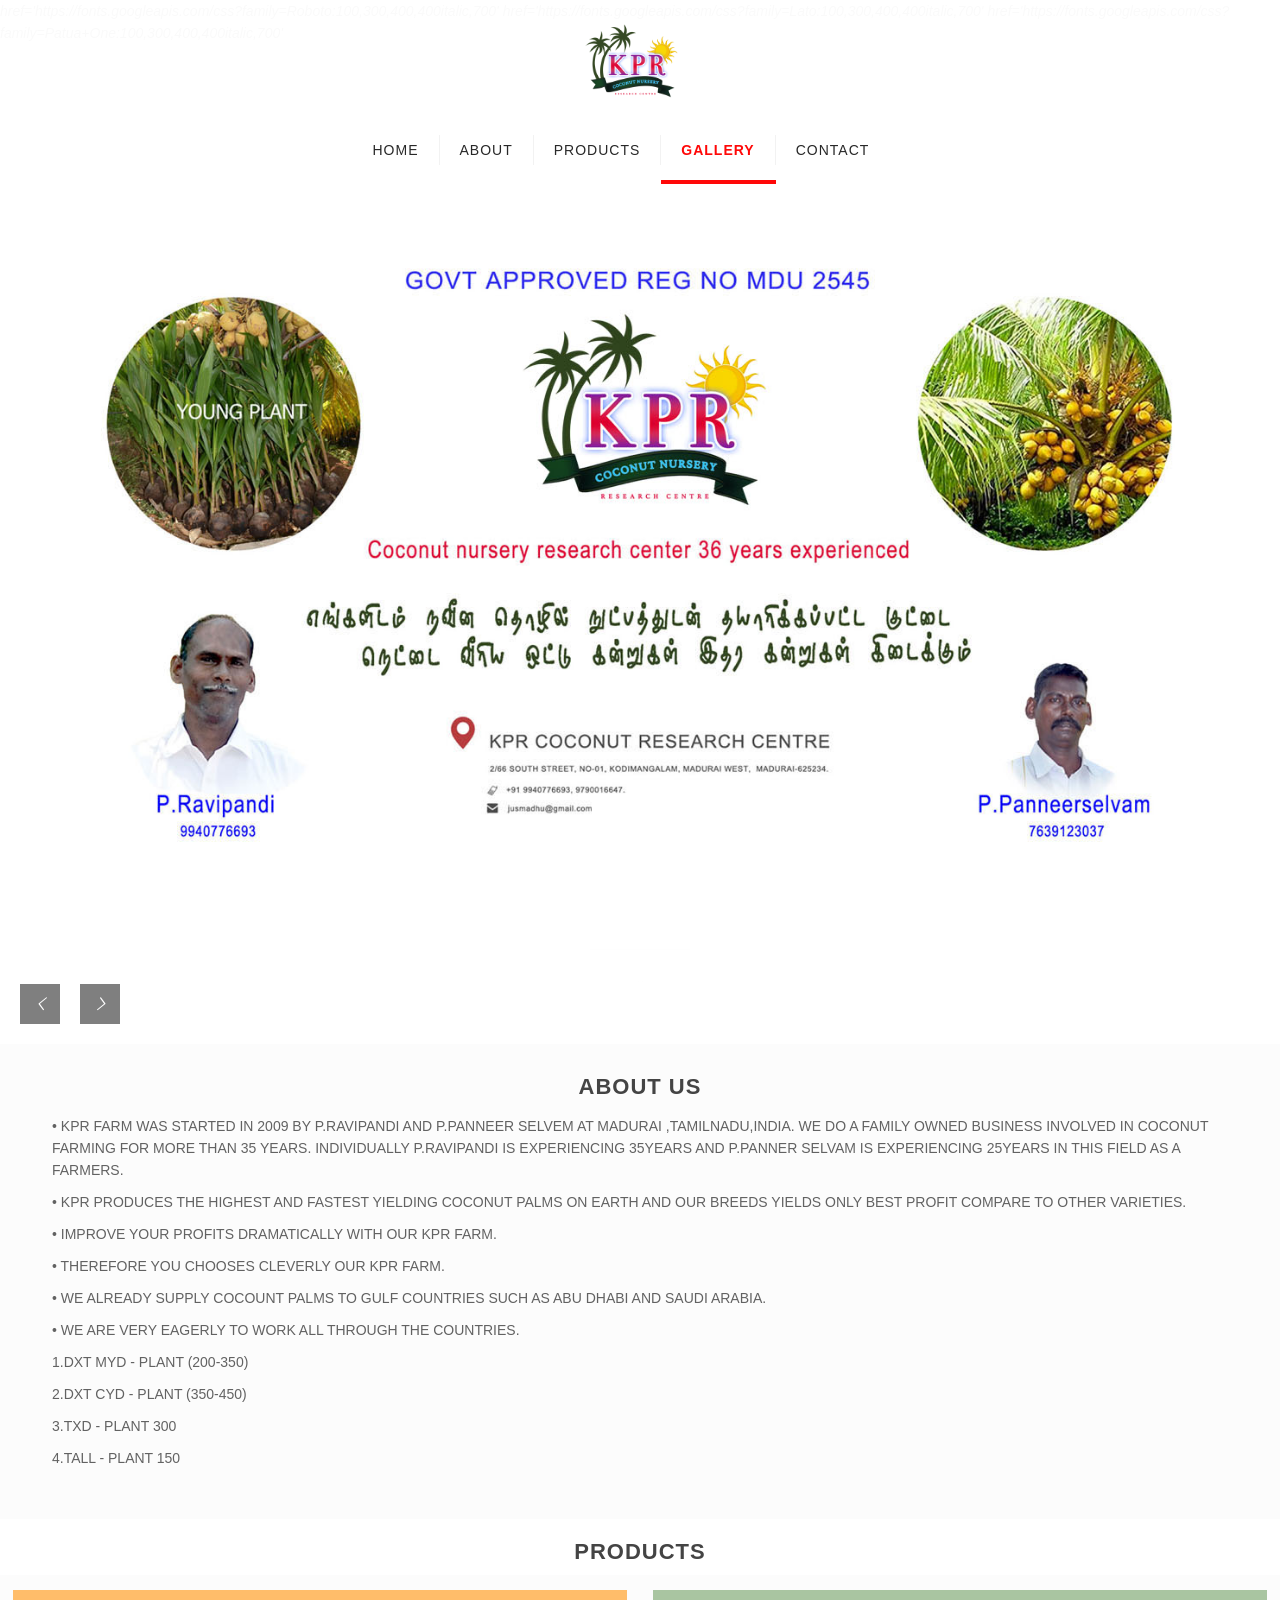
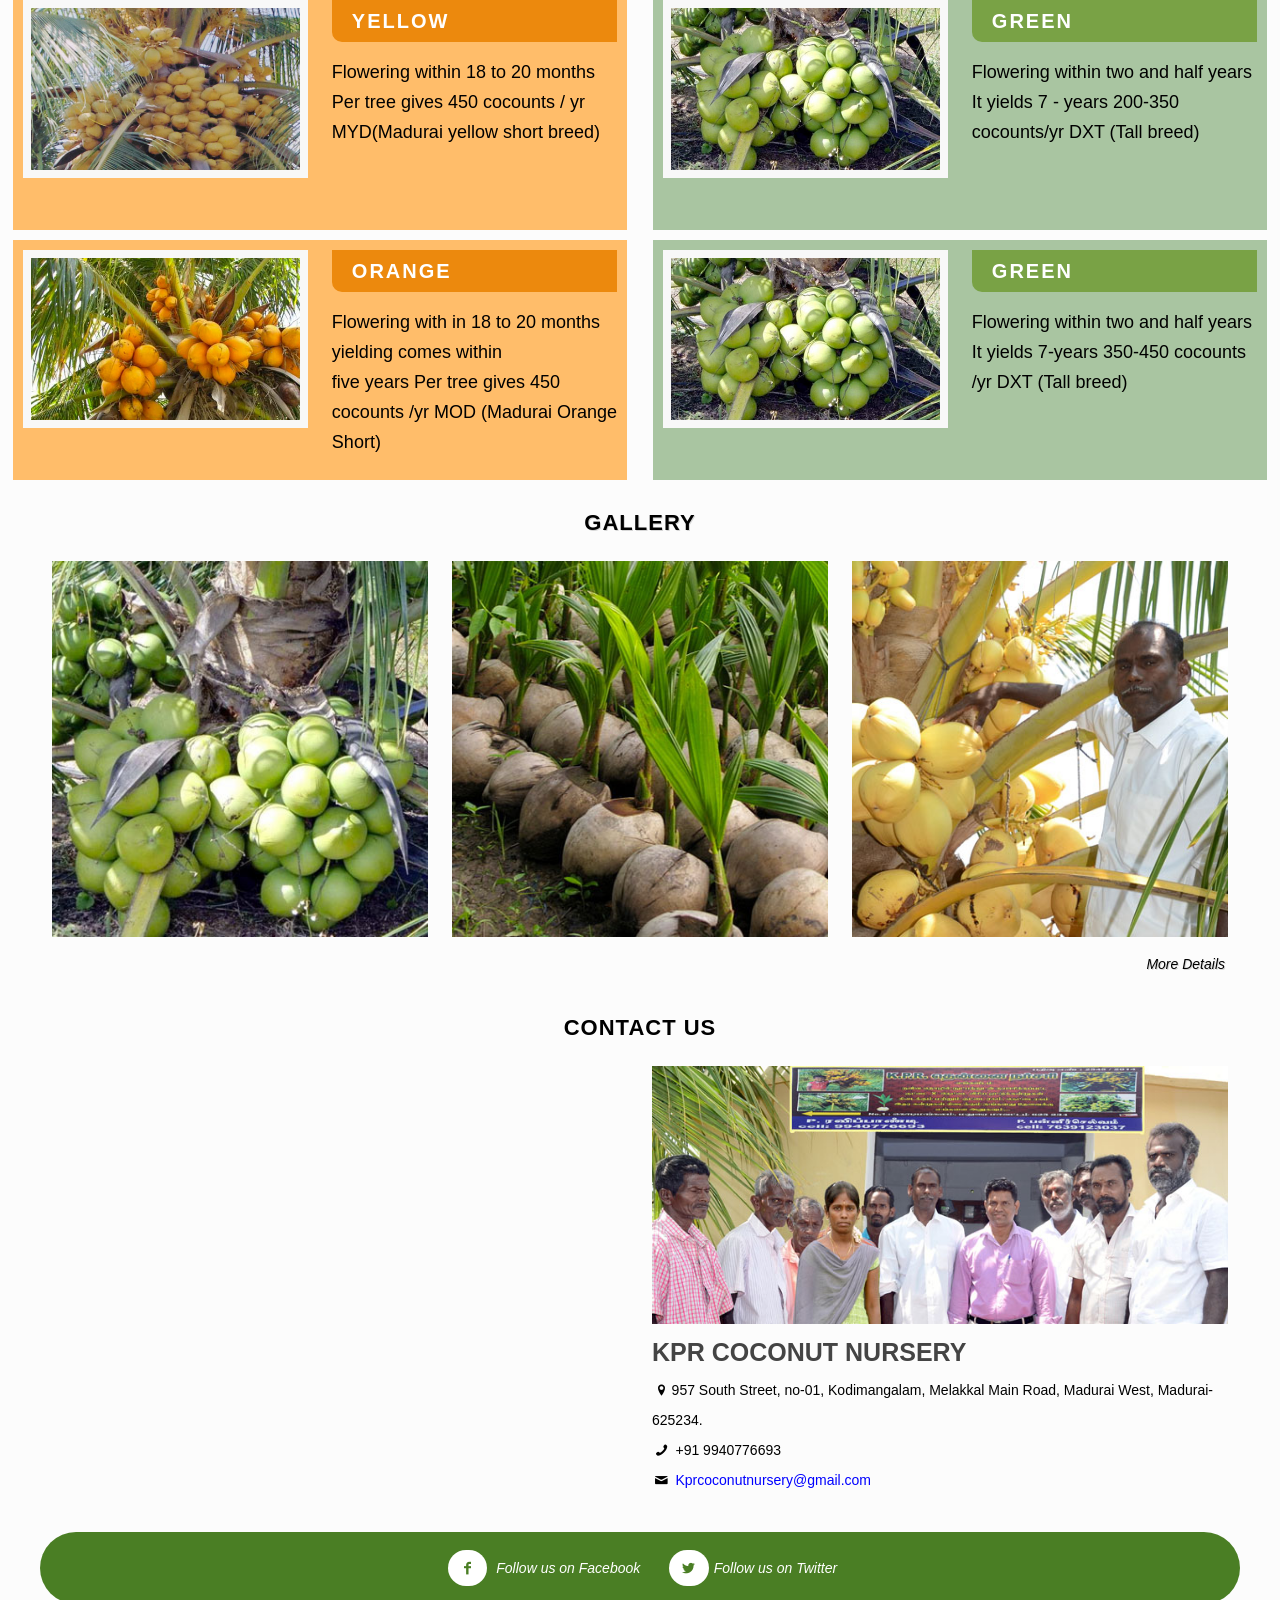
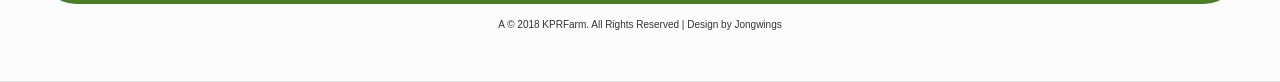
==== commit 9d88dd5e: "Update index.html" ====
--- a/index.html
+++ b/index.html
@@ -11,6 +11,8 @@
 <!-- Mirrored from www.kprcoconutfarm.com/index.html by HTTrack Website Copier/3.x [XR&CO'2014], Wed, 17 Jun 2026 05:43:20 GMT -->
 <!-- Added by HTTrack --><meta http-equiv="content-type" content="text/html;charset=utf-8" /><!-- /Added by HTTrack -->
 <head>
+    <!-- Upgrade all HTTP requests to HTTPS -->
+	<meta http-equiv="Content-Security-Policy" content="upgrade-insecure-requests">
 
     <!-- Basic Page Needs -->
     <meta charset="utf-8">
@@ -25,9 +27,9 @@
     <link rel="shortcut icon" href="content/yoga/images/favicon.ico">
 
     <!-- FONTS -->
-    <link rel='stylesheet' id='Roboto-css' href='http://fonts.googleapis.com/css?family=Roboto:100,300,400,400italic,700'>
-    <link rel='stylesheet' id='Lato-css' href='http://fonts.googleapis.com/css?family=Lato:100,300,400,400italic,700'>
-    <link rel='stylesheet' id='Patua+One-css' href='http://fonts.googleapis.com/css?family=Patua+One:100,300,400,400italic,700'>
+  href='https://fonts.googleapis.com/css?family=Roboto:100,300,400,400italic,700'
+href='https://fonts.googleapis.com/css?family=Lato:100,300,400,400italic,700'
+href='https://fonts.googleapis.com/css?family=Patua+One:100,300,400,400italic,700'
 
     <!-- CSS -->
     <!-- Revolution Slider -->
